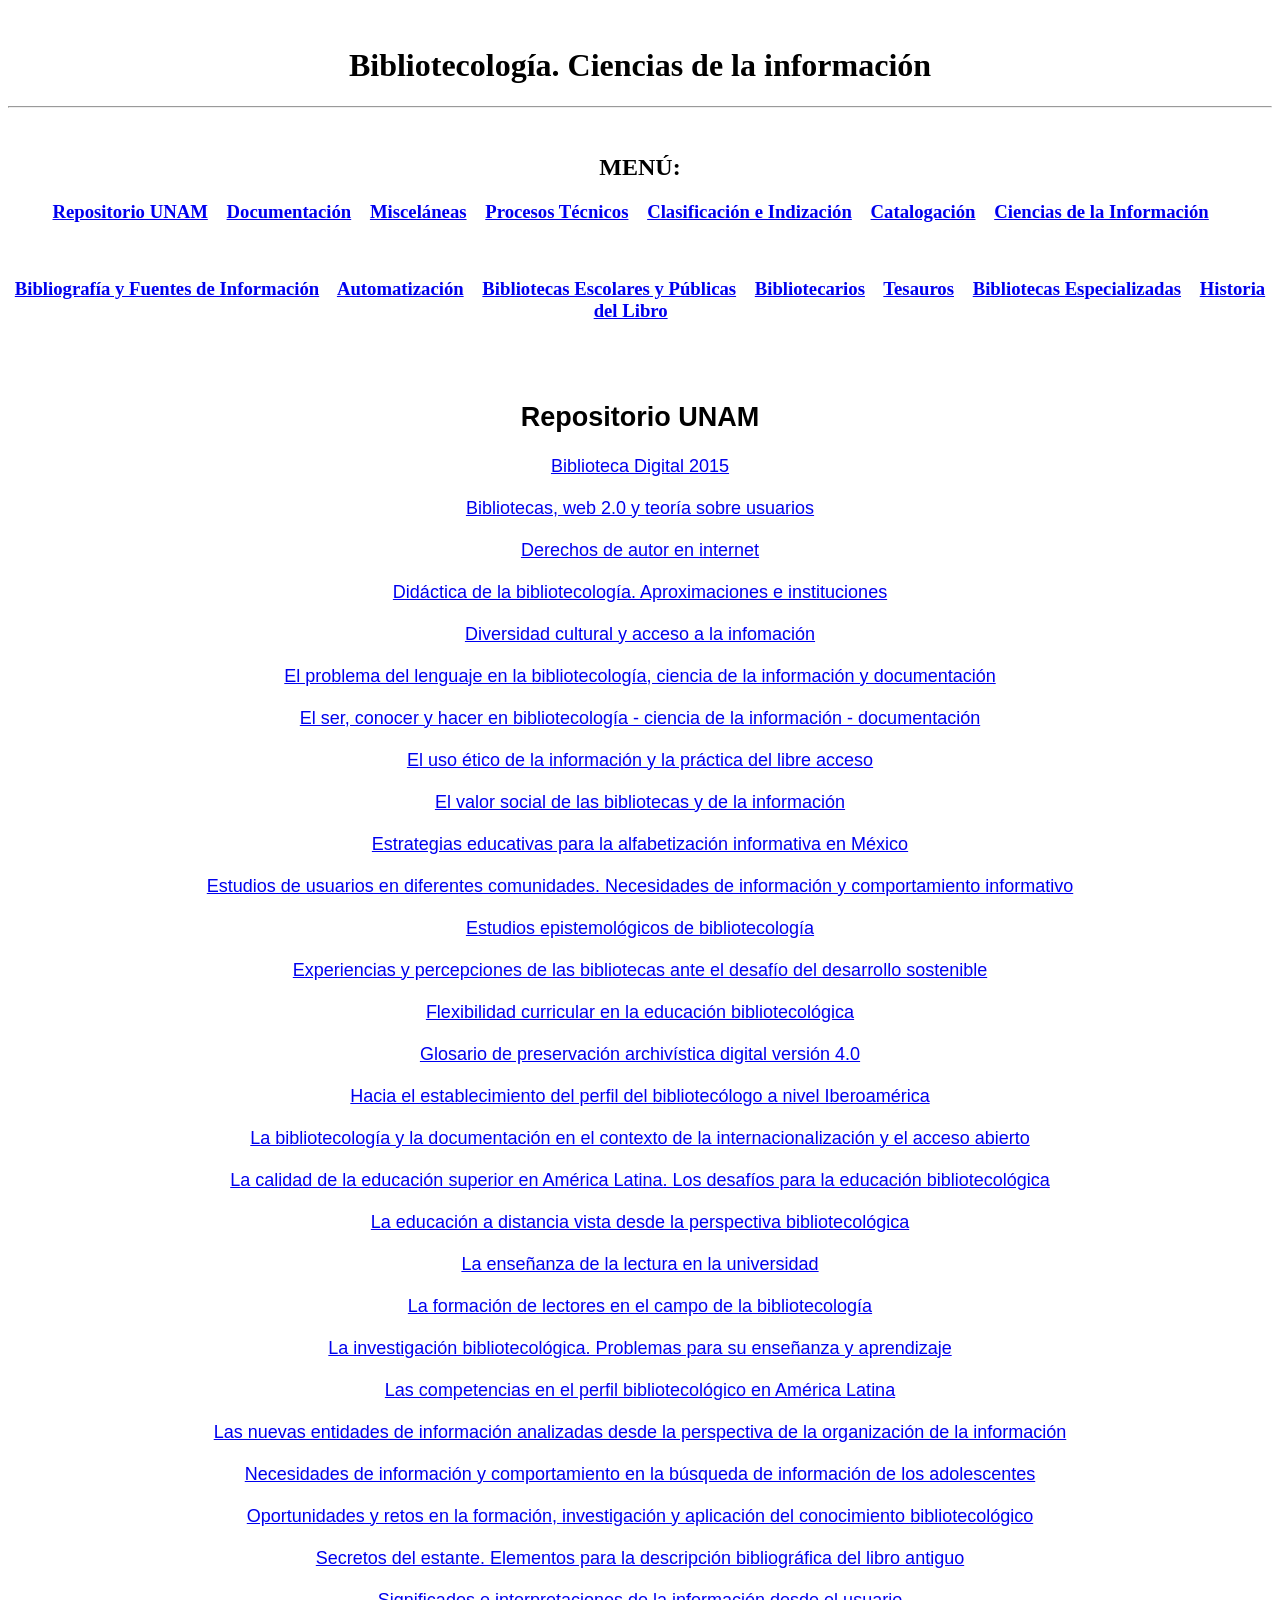
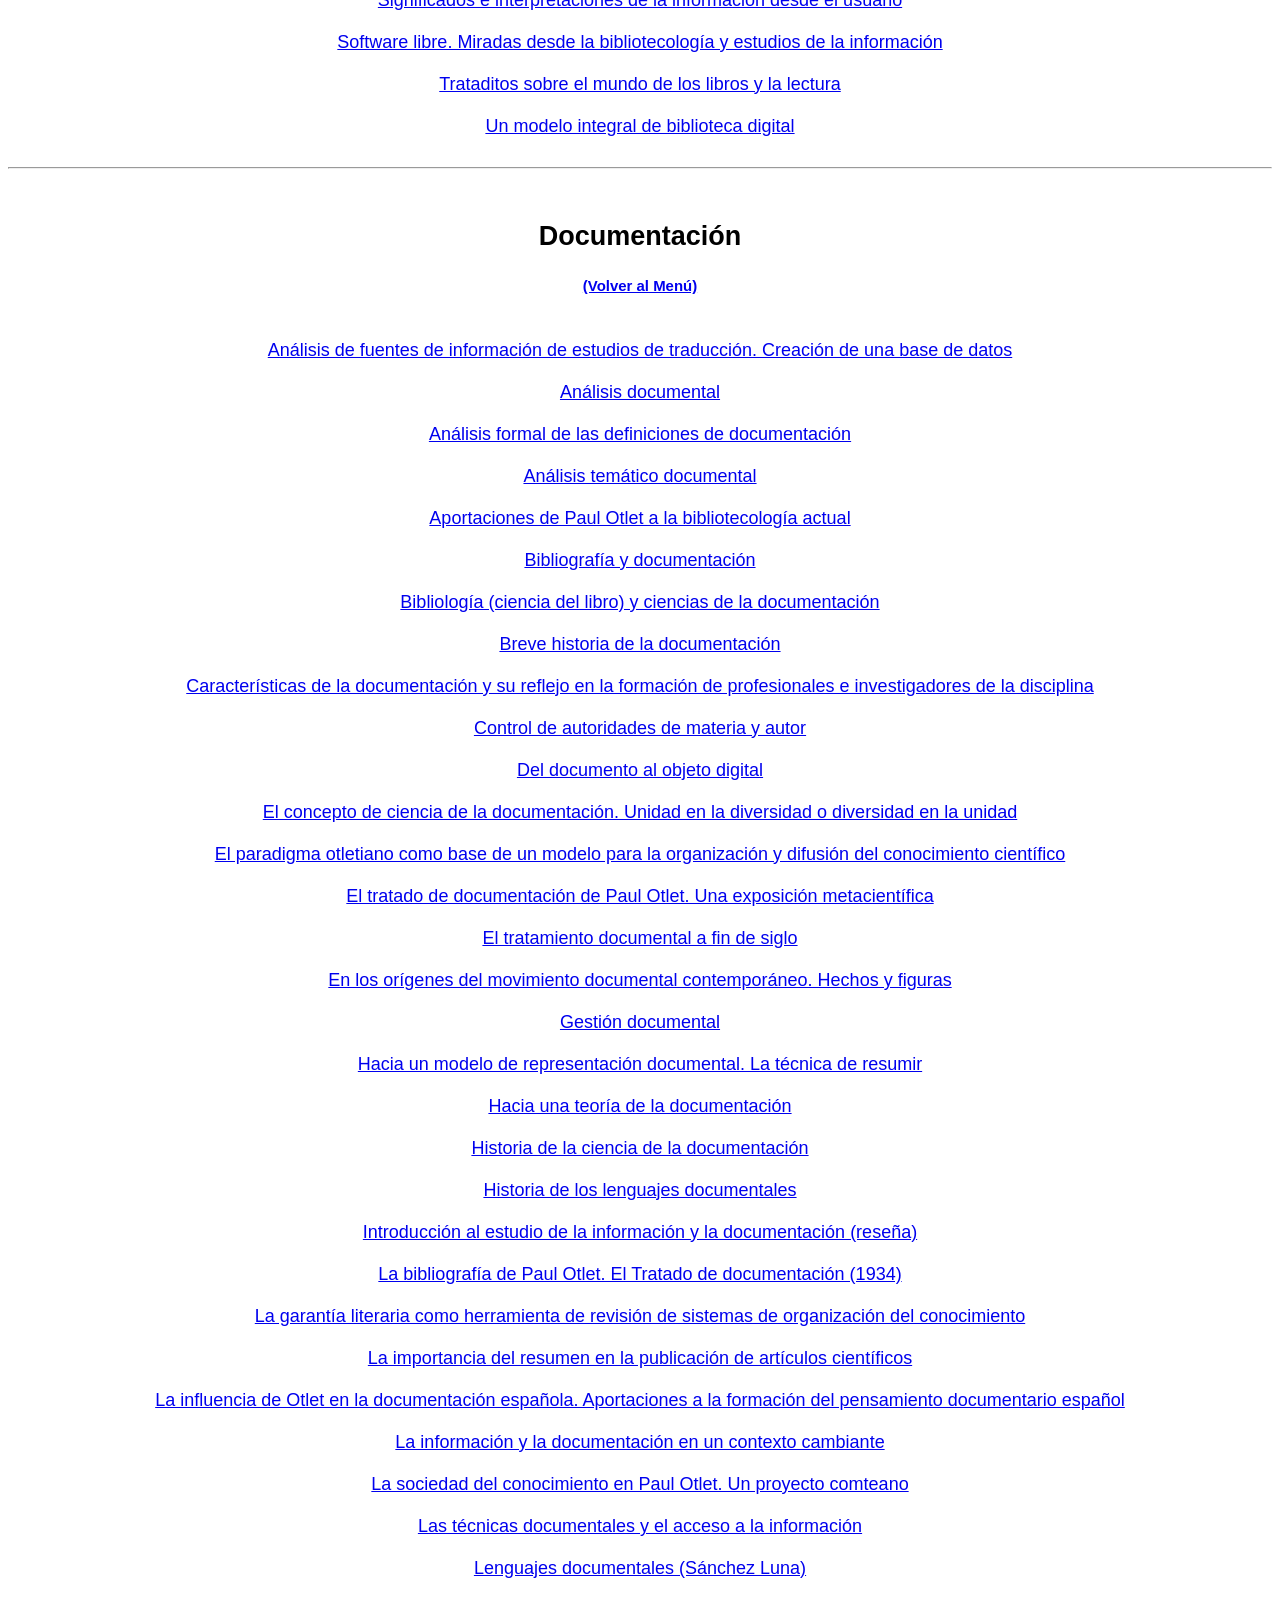
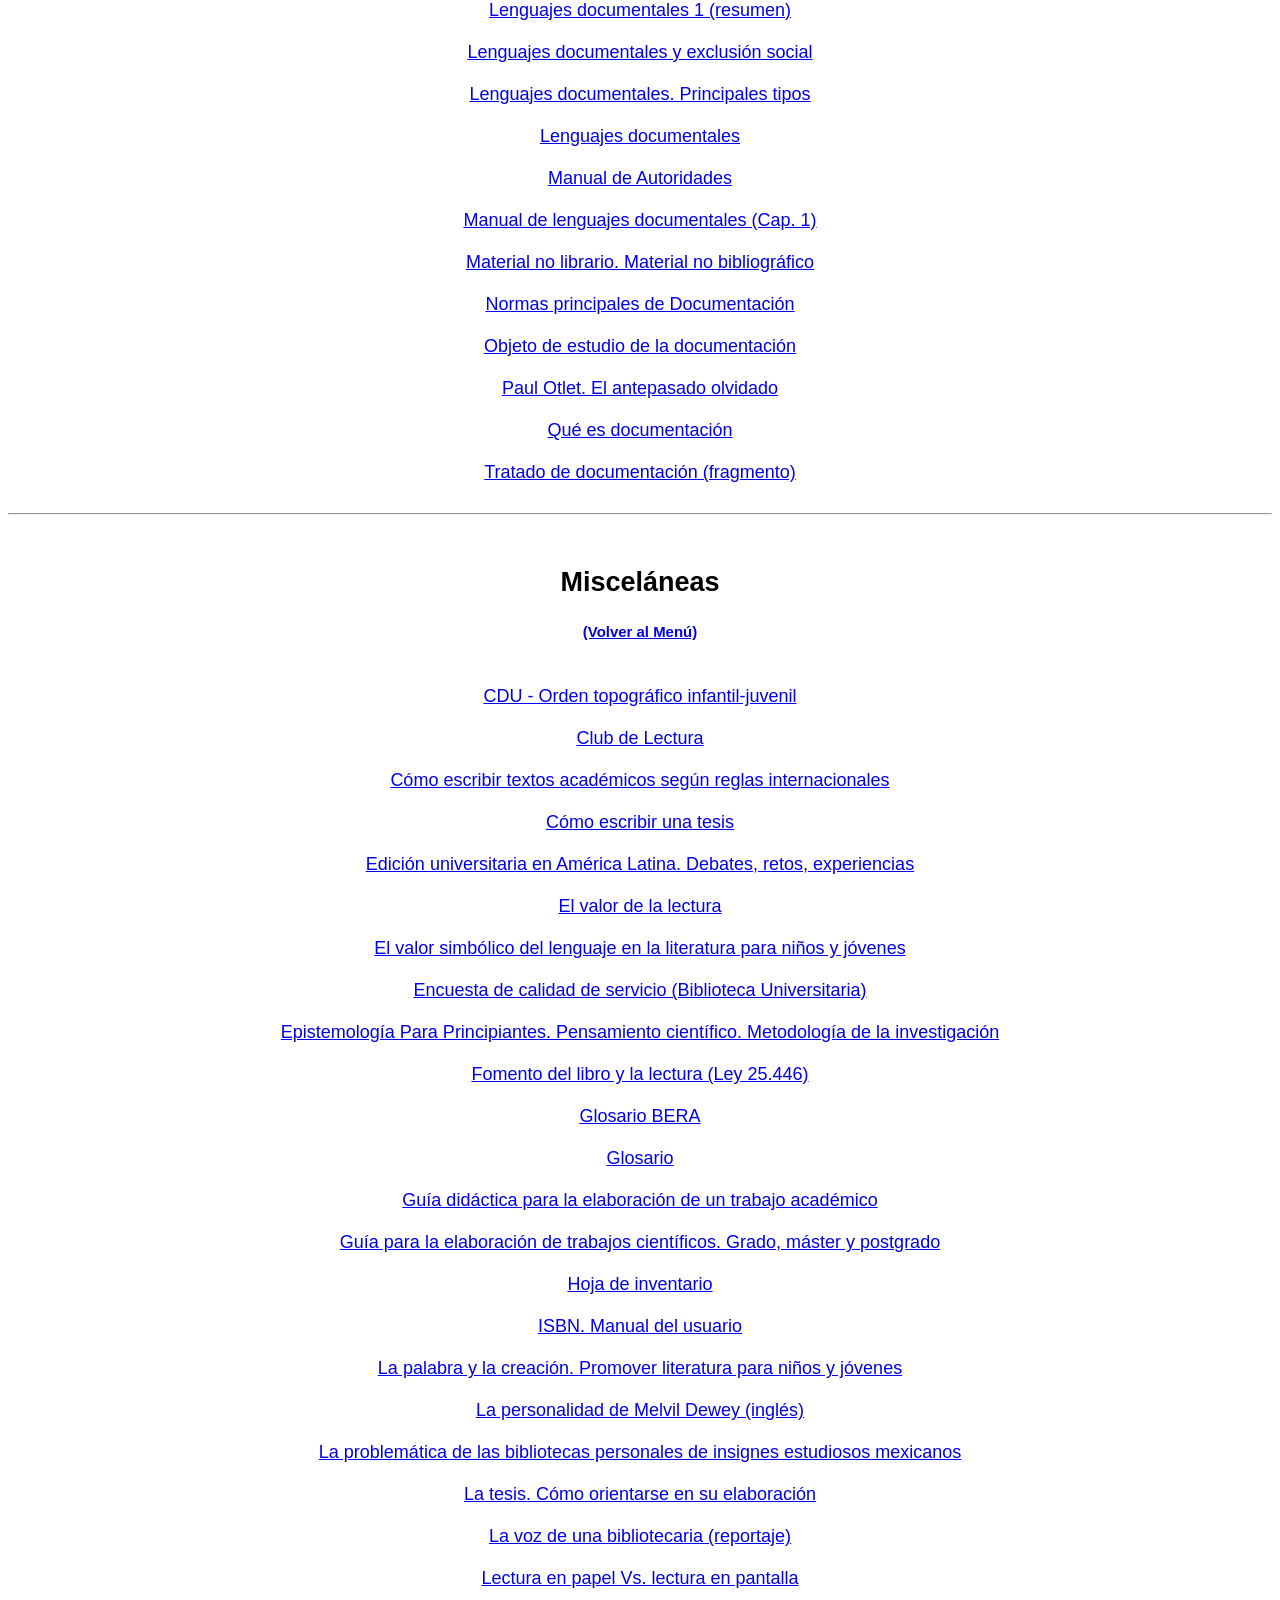
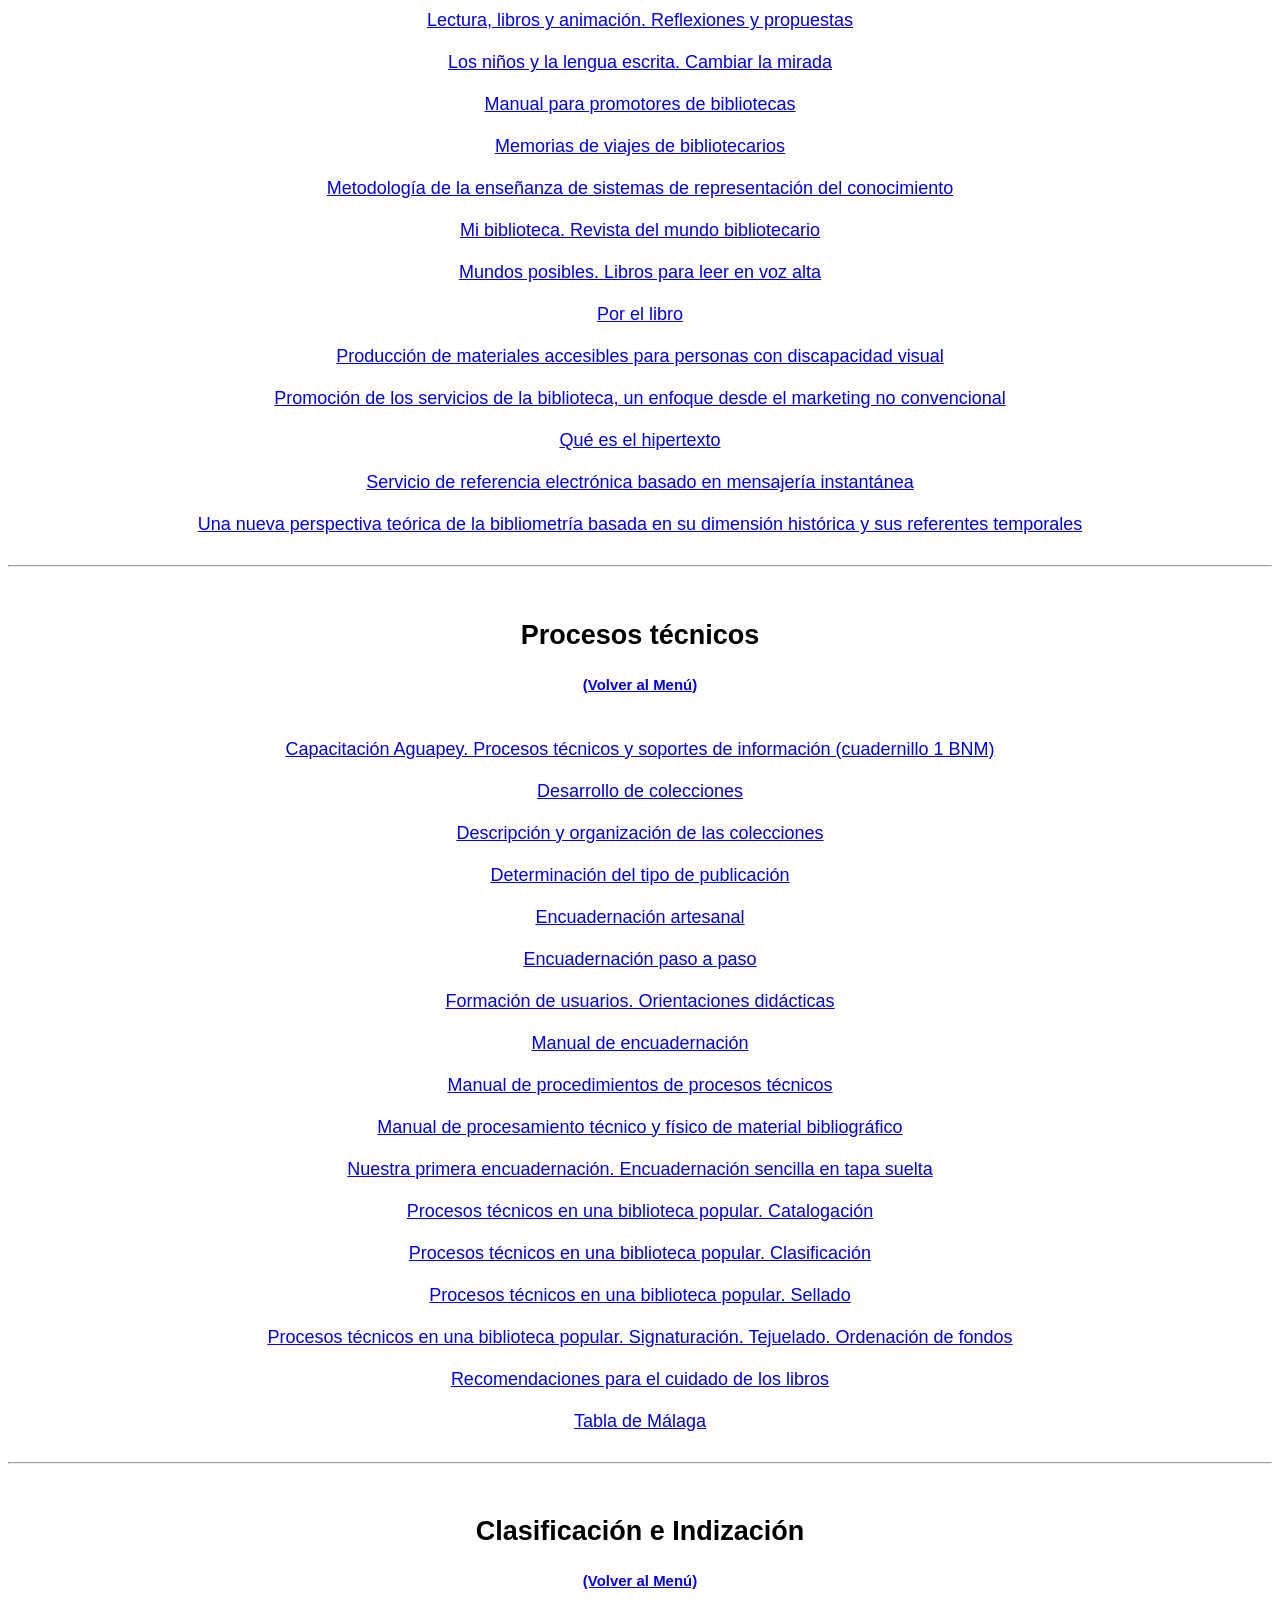
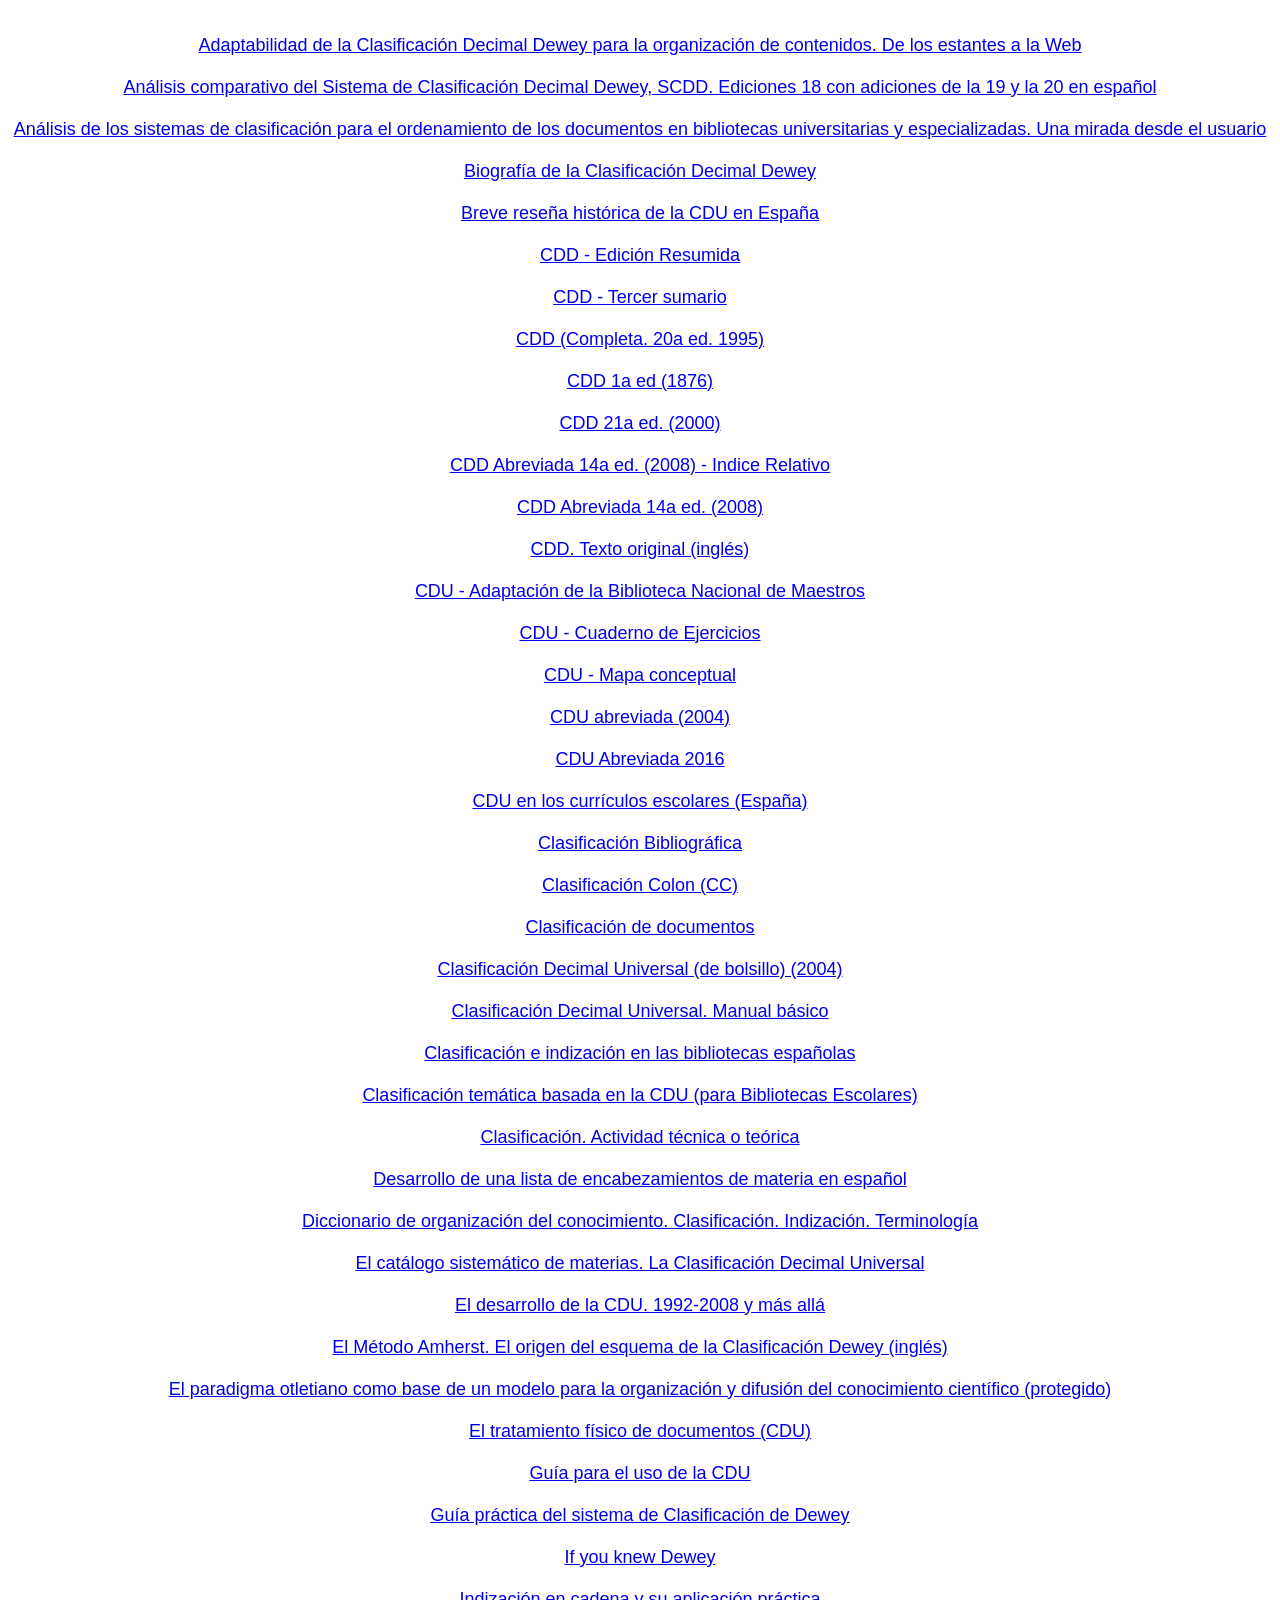
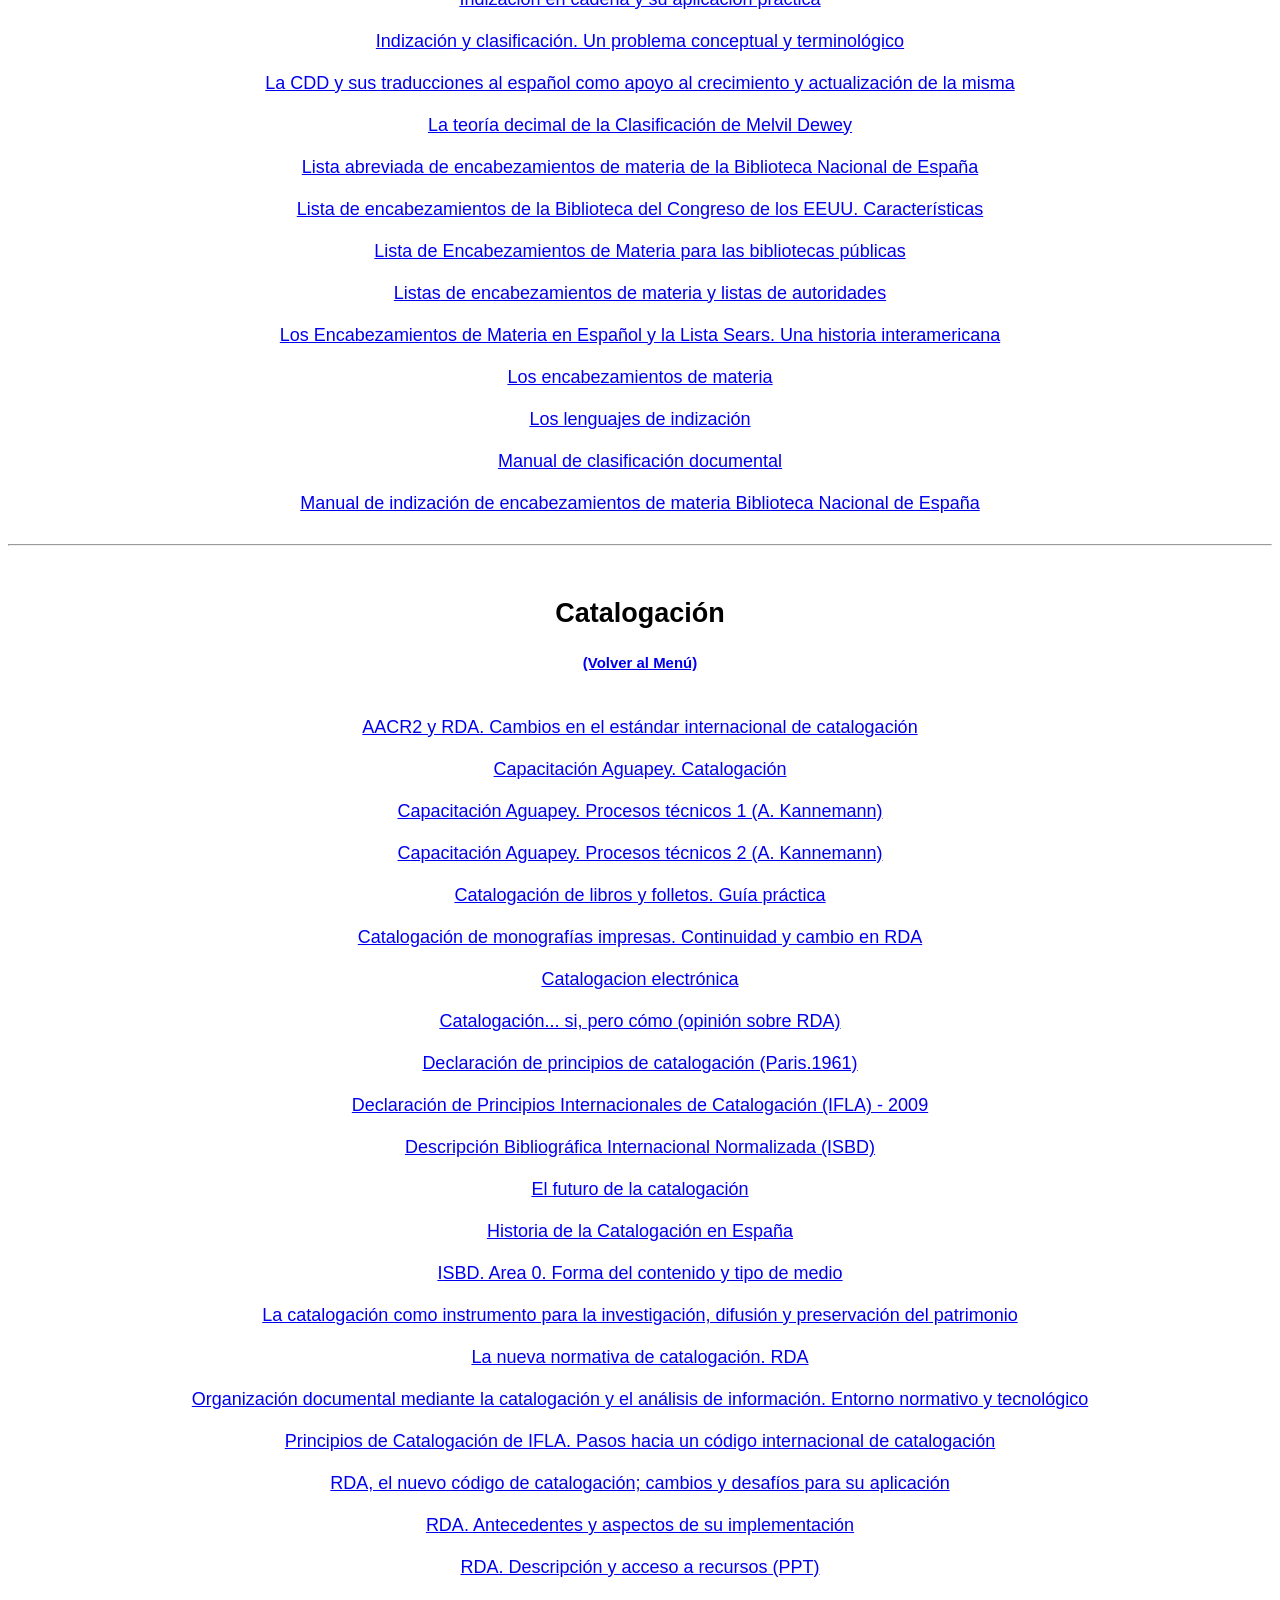
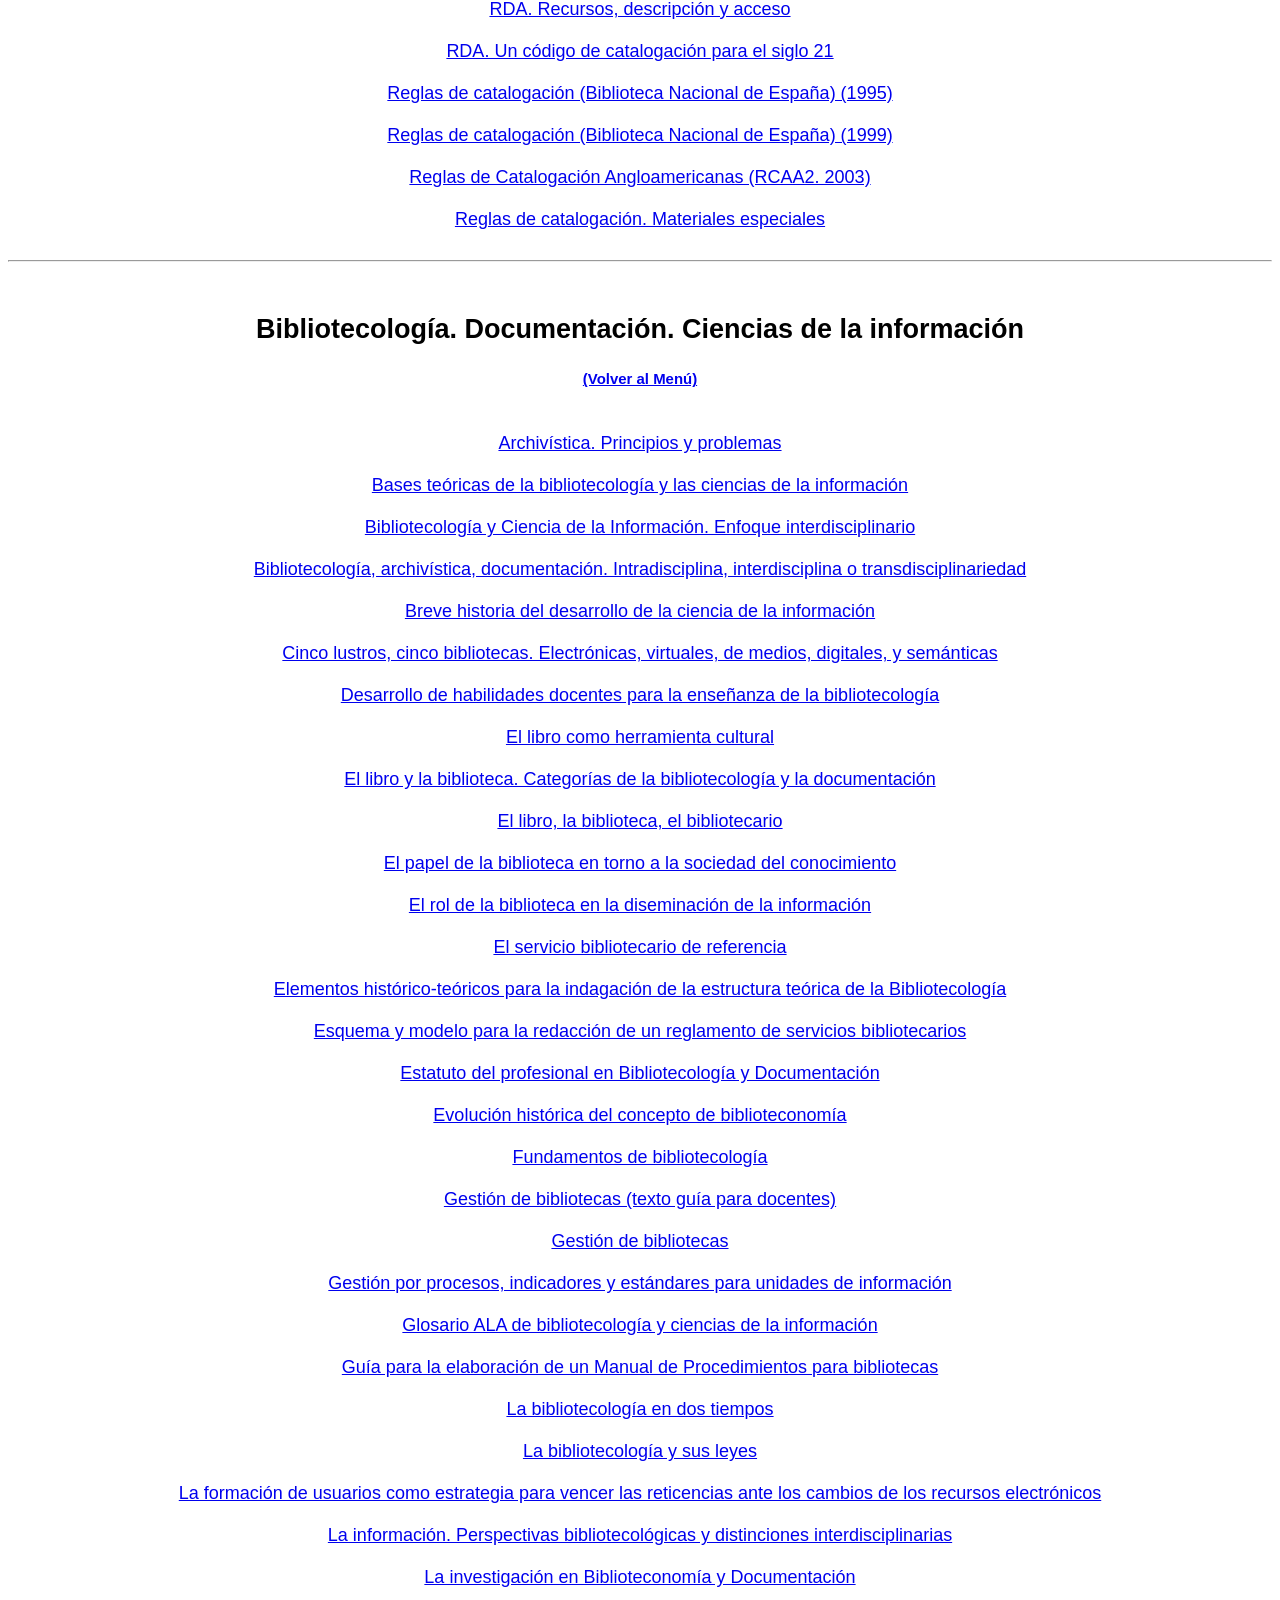
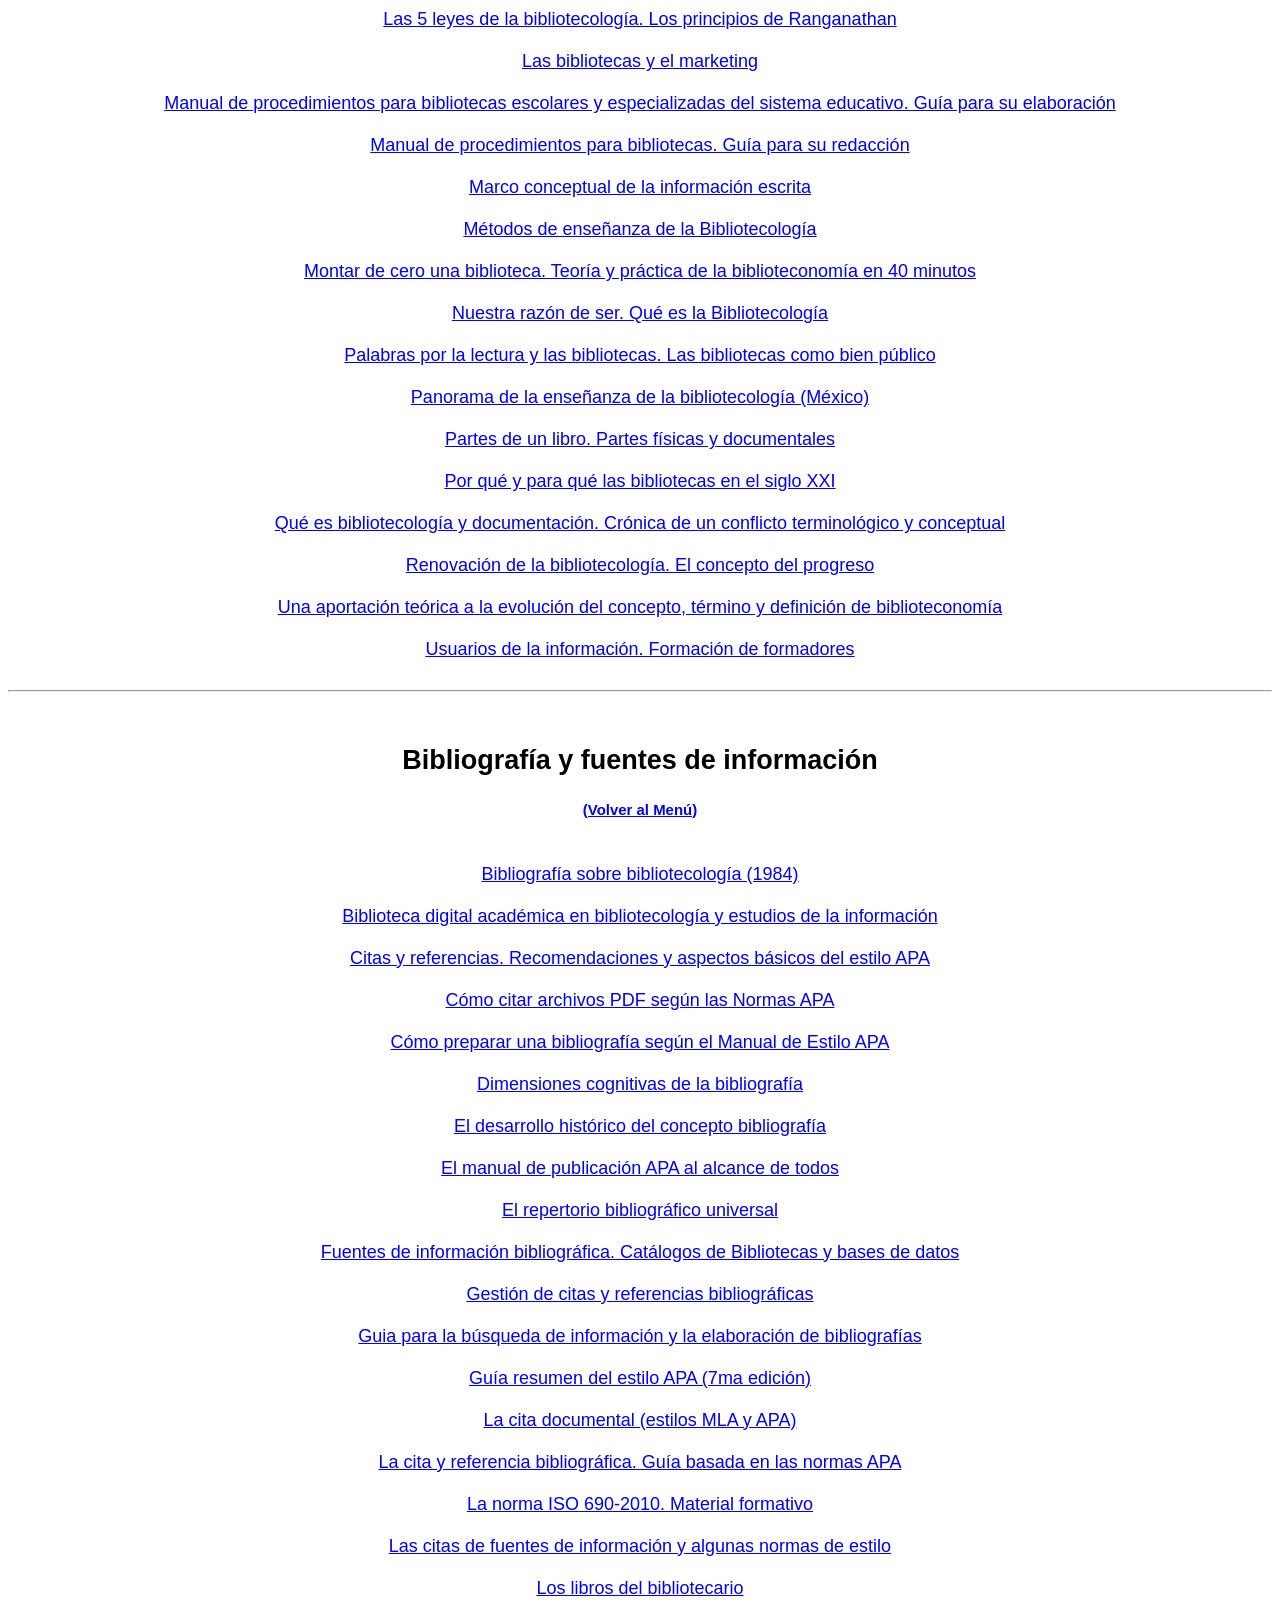
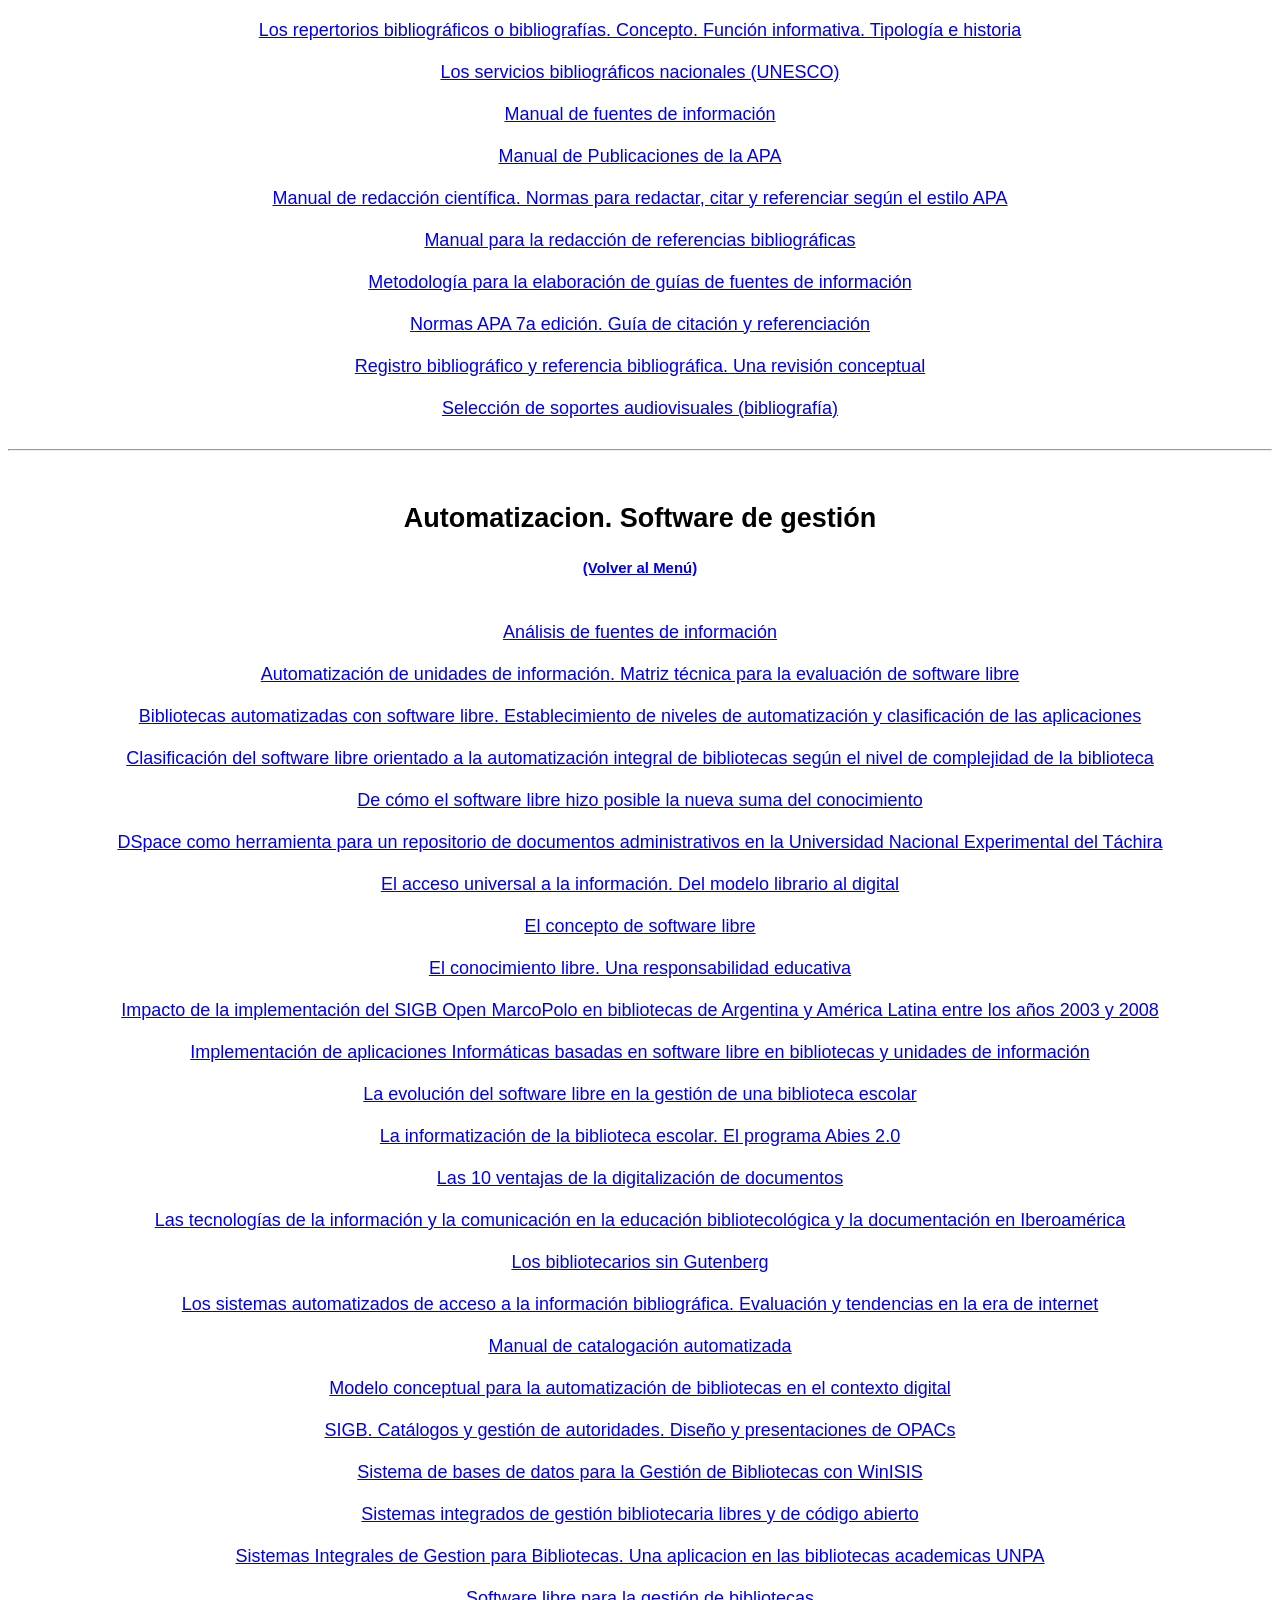
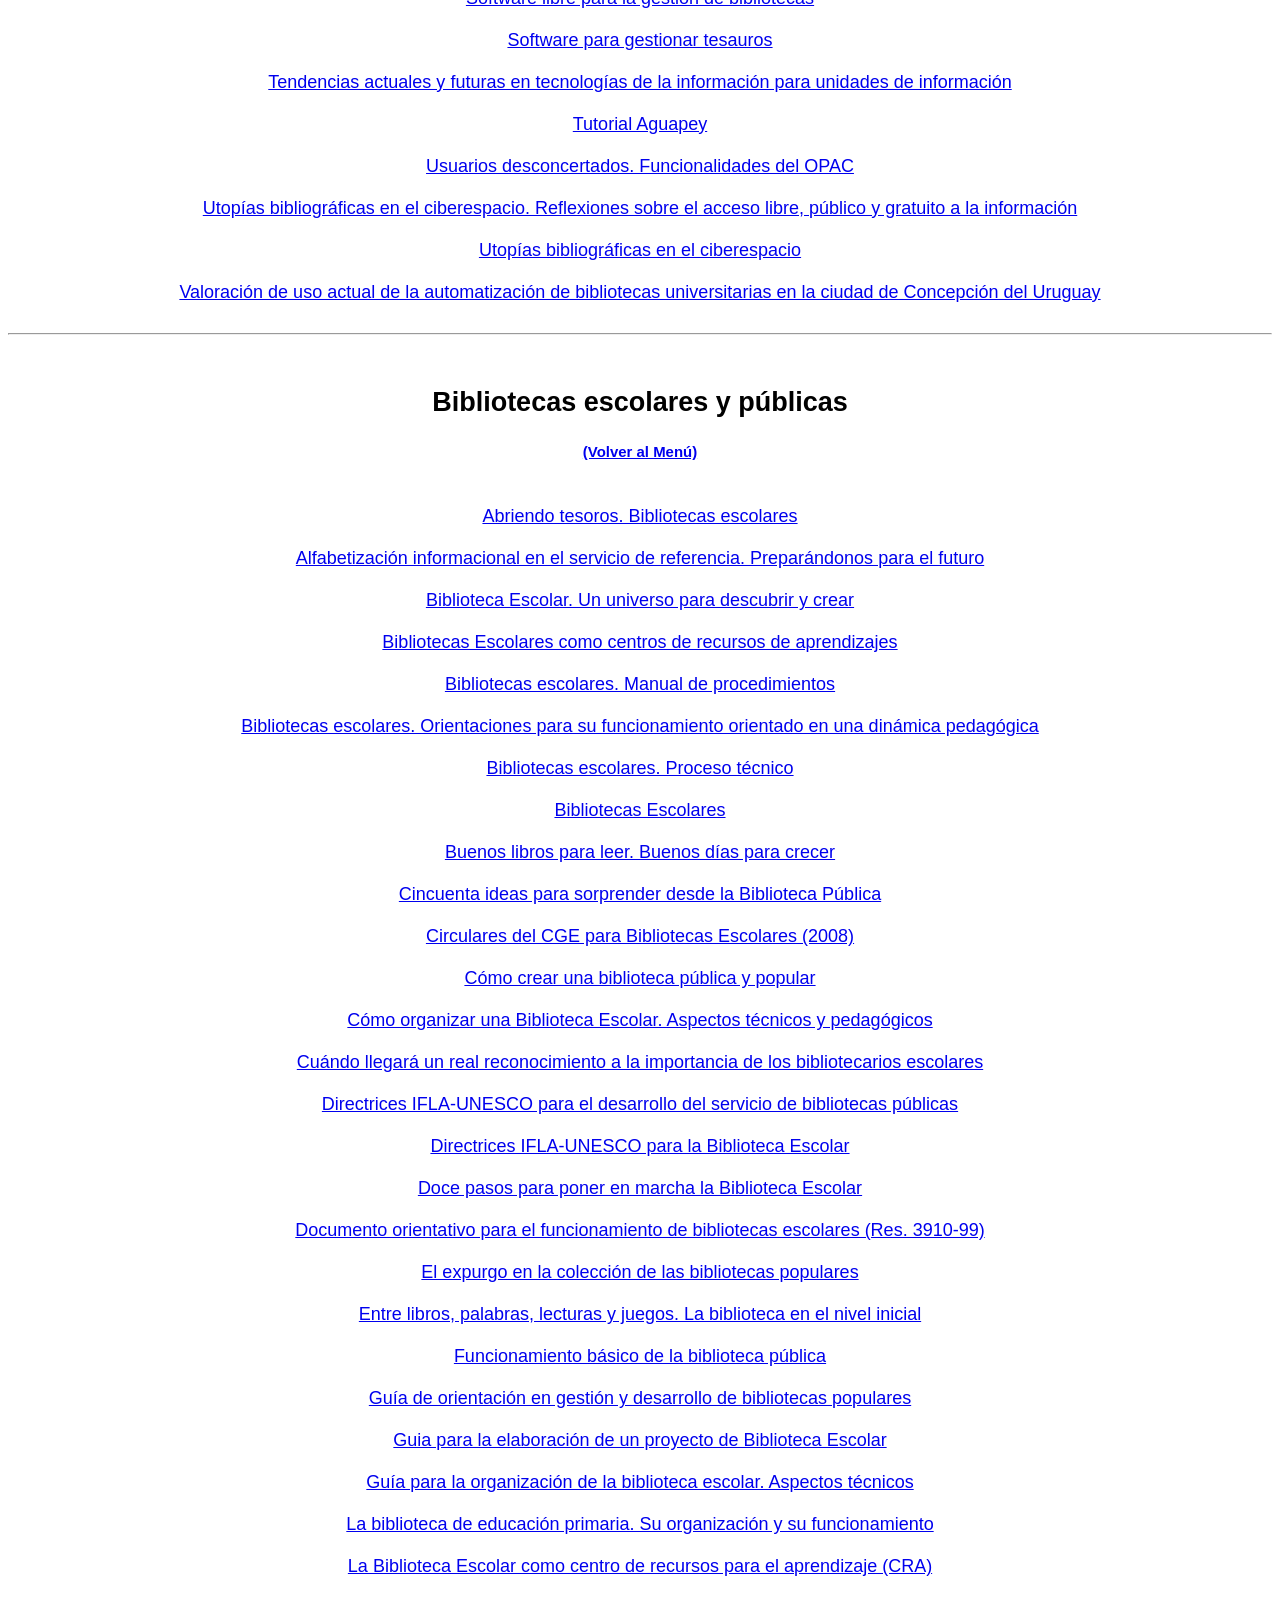
==== files/bibliotecologia.html @ 6a463054 "biblioteca1" ====
﻿<!DOCTYPE HTML PUBLIC "-//W3C//DTD HTML 4.01 Transitional//EN">
<html>
<head>
<meta http-equiv="content-type" content="text/html; charset=utf8">
<meta name="author" content="Ricardo Contard">
<meta name="description" content="Una completa biblioteca de archivos PDF alojados en Google Drive y compartidos para lectura y descarga. Responsable y compilador: Ricardo Contard">
<meta name="keywords" content="ricardocontard,bibliotecapdf,iosoft,ml,bibliotecología,cienciasdelainformación,documentación">
<link rel="shortcut icon" href="favicon.png">
<title>Mi Biblioteca PDF</title>
<a name="menu"></a>
<br><h1 align="center"><b>Bibliotecología. Ciencias de la información</b></h1><hr><br>
<h2 align="center"><b>MENÚ:</b>
<h3 align="center"><a href="#1">Repositorio UNAM</a>&nbsp&nbsp&nbsp&nbsp<a href="#2">Documentación</a>&nbsp&nbsp&nbsp&nbsp<a href="#3">Misceláneas</a>&nbsp&nbsp&nbsp&nbsp<a href="#4">Procesos Técnicos</a>&nbsp&nbsp&nbsp&nbsp<a href="#5">Clasificación e Indización</a>&nbsp&nbsp&nbsp&nbsp<a href="#6">Catalogación</a>&nbsp&nbsp&nbsp&nbsp<a href="#7">Ciencias de la Información</a>&nbsp&nbsp&nbsp&nbsp</h3><br>
<h3 align="center"><a href="#8">Bibliografía y Fuentes de Información</a>&nbsp&nbsp&nbsp&nbsp<a href="#9">Automatización</a>&nbsp&nbsp&nbsp&nbsp<a href="#10">Bibliotecas Escolares y Públicas</a>&nbsp&nbsp&nbsp&nbsp<a href="#11">Bibliotecarios</a>&nbsp&nbsp&nbsp&nbsp<a href="#12">Tesauros</a>&nbsp&nbsp&nbsp&nbsp<a href="#13">Bibliotecas Especializadas</a>&nbsp&nbsp&nbsp&nbsp<a href="#14">Historia del Libro</a>&nbsp&nbsp&nbsp&nbsp</h3><br>
<center><font size=4 face=Arial>
<a name="1"></a>
<br><h2 align="center">Repositorio UNAM</h2>
<a href="https://docs.google.com/uc?export=&id=1ouTs5uXw5rIC0QONKT3n1oCPPrumzHZg" target="_blank">Biblioteca Digital 2015</a><br><br>
<a href="https://docs.google.com/uc?export=&id=1rhz5QaRNTxtB9fURnRDDHQHjMrCdHI6-" target="_blank">Bibliotecas, web 2.0 y teoría sobre usuarios</a><br><br>
<a href="https://docs.google.com/uc?export=&id=15jE_jctmpTwizYEvB1pPlM595lTBvl5A" target="_blank">Derechos de autor en internet</a><br><br>
<a href="https://docs.google.com/uc?export=&id=1TJr-cUUvxZp-8vN_GMGQku0G3QOQPIlK" target="_blank">Didáctica de la bibliotecología. Aproximaciones e instituciones</a><br><br>
<a href="https://docs.google.com/uc?export=&id=15q9e40kuYHdUmcC-1G5AVDuQ7WeF-A-A" target="_blank">Diversidad cultural y acceso a la infomación</a><br><br>
<a href="https://docs.google.com/uc?export=&id=1uYhctghubqW3mRqZ1r3T1Ck95KDf87X0" target="_blank">El problema del lenguaje en la bibliotecología, ciencia de la información y documentación</a><br><br>
<a href="https://docs.google.com/uc?export=&id=18Q6cBR2TsSxwP6w6KQ4_9cL3ezur8xVi" target="_blank">El ser, conocer y hacer en bibliotecología - ciencia de la información - documentación</a><br><br>
<a href="https://docs.google.com/uc?export=&id=1GqhdnRFKLmi5_B1kU-19gJmhaLYYC2N_" target="_blank">El uso ético de la información y la práctica del libre acceso</a><br><br>
<a href="https://docs.google.com/uc?export=&id=1sgREDez4wSPVpc9dvkxKhsKzjhRg6QEi" target="_blank">El valor social de las bibliotecas y de la información</a><br><br>
<a href="https://docs.google.com/uc?export=&id=1u3M_Rnoq18szIbBlYOTmxB_Sn5XYfEic" target="_blank">Estrategias educativas para la alfabetización informativa en México</a><br><br>
<a href="https://docs.google.com/uc?export=&id=1MXhzBQ9YnrdEcJLz0XxWhhnEfx2Fau5r" target="_blank">Estudios de usuarios en diferentes comunidades. Necesidades de información y comportamiento informativo</a><br><br>
<a href="https://docs.google.com/uc?export=&id=1j6XtlqkUYssIBfrpkES09M20N4GZ0Y0u" target="_blank">Estudios epistemológicos de bibliotecología</a><br><br>
<a href="https://docs.google.com/uc?export=&id=1VIvD2Fv_yWrezRyUrvX0eCM_OOotNIsw" target="_blank">Experiencias y percepciones de las bibliotecas ante el desafío del desarrollo sostenible</a><br><br>
<a href="https://docs.google.com/uc?export=&id=1EbvhRA9psiovcdU_FP7DaQdUHk6Tei-H" target="_blank">Flexibilidad curricular en la educación bibliotecológica</a><br><br>
<a href="https://docs.google.com/uc?export=&id=1E7Y7WhNjG_MsLPnoKhsYwReMd1Tbn1H3" target="_blank">Glosario de preservación archivística digital versión 4.0</a><br><br>
<a href="https://docs.google.com/uc?export=&id=1rqIoD6DtRRQiB7H8pY1wGEwXSOiwsxB6" target="_blank">Hacia el establecimiento del perfil del bibliotecólogo a nivel Iberoamérica</a><br><br>
<a href="https://docs.google.com/uc?export=&id=17IQZZHzGkksdqR995AyvvfJQEeLiTH9N" target="_blank">La bibliotecología y la documentación en el contexto de la internacionalización y el acceso abierto</a><br><br>
<a href="https://docs.google.com/uc?export=&id=1nrtm5k63-Nfo1Kw-3VQPFQ2V3Fu5BCXk" target="_blank">La calidad de la educación superior en América Latina. Los desafíos para la educación bibliotecológica</a><br><br>
<a href="https://docs.google.com/uc?export=&id=1mrlPYOoduwXHdbyPOi3_pCwCC3rfjPOm" target="_blank">La educación a distancia vista desde la perspectiva bibliotecológica</a><br><br>
<a href="https://docs.google.com/uc?export=&id=11HU4O3FjcT1boBuysPV1Rus_TYeNhISl" target="_blank">La enseñanza de la lectura en la universidad</a><br><br>
<a href="https://docs.google.com/uc?export=&id=1aa40pjXwBcuhu2jrA18hUv2uWl_HBSHD" target="_blank">La formación de lectores en el campo de la bibliotecología</a><br><br>
<a href="https://docs.google.com/uc?export=&id=1ZHjFrJ0oM73A8c4P2B_2lClFx530F38Z" target="_blank">La investigación bibliotecológica. Problemas para su enseñanza y aprendizaje</a><br><br>
<a href="https://docs.google.com/uc?export=&id=1BUSAbsFxciDx3cuCiptRx3k8ZOLnrhJm" target="_blank">Las competencias en el perfil bibliotecológico en América Latina</a><br><br>
<a href="https://docs.google.com/uc?export=&id=1QAuluL_X82_bXEKRxASutlo33o890lTo" target="_blank">Las nuevas entidades de información analizadas desde la perspectiva de la organización de la información</a><br><br>
<a href="https://docs.google.com/uc?export=&id=1soeu3QSRGuZeB-LCcfa3dxbDTydeAc0m" target="_blank">Necesidades de información y comportamiento en la búsqueda de información de los adolescentes</a><br><br>
<a href="https://docs.google.com/uc?export=&id=1vIb5uRQTxl1AdDsF6GW5kGgzNoO9xY0K" target="_blank">Oportunidades y retos en la formación, investigación y aplicación del conocimiento bibliotecológico</a><br><br>
<a href="https://docs.google.com/uc?export=&id=14gIlcKHX2t-MY8-PI1tiBhBzHFupDTP1" target="_blank">Secretos del estante. Elementos para la descripción bibliográfica del libro antiguo</a><br><br>
<a href="https://docs.google.com/uc?export=&id=1qxdcgdxki-SkqPwTt07u4rMvbbHWgKhL" target="_blank">Significados e interpretaciones de la información desde el usuario</a><br><br>
<a href="https://docs.google.com/uc?export=&id=1vAoVmUUF7rdNxF2wWWBpKTFkgzQNCUWW" target="_blank">Software libre. Miradas desde la bibliotecología y estudios de la información</a><br><br>
<a href="https://docs.google.com/uc?export=&id=1g8CKrBszBaHtGyLCV6OxlGi9_IO3CFLF" target="_blank">Trataditos sobre el mundo de los libros y la lectura</a><br><br>
<a href="https://docs.google.com/uc?export=&id=1EQcT6hrov3n5lXh2AvdnxVYoJ925bkN2" target="_blank">Un modelo integral de biblioteca digital</a><br><br>
<hr>
<a name="2"></a>
<br><h2 align="center">Documentación</h2>
<h5 align="center"><a href="#menu">(Volver al Menú)</a></h5><br>
<a href="https://docs.google.com/uc?export=&id=1qBgsCvuKCvFywxUIBJyw50Ar15VoJ2dw" target="_blank">Análisis de fuentes de información de estudios de traducción. Creación de una base de datos</a><br><br>
<a href="https://docs.google.com/uc?export=&id=1RPNd3AMAK-UzDDOVb2ALNp9DC8ojQnnf" target="_blank">Análisis documental</a><br><br>
<a href="https://docs.google.com/uc?export=&id=16wOSeqD-LJ7LU0-cNJXrDxRUy3W4tEOA" target="_blank">Análisis formal de las definiciones de documentación</a><br><br>
<a href="https://docs.google.com/uc?export=&id=1JCzlVm84BQVzGBcW4ziAJ4MKEMno8jiw" target="_blank">Análisis temático documental</a><br><br>
<a href="https://docs.google.com/uc?export=&id=1RdDvpkoYdROA-WIkdHzyKh-kLZV7YewX" target="_blank">Aportaciones de Paul Otlet a la bibliotecología actual</a><br><br>
<a href="https://docs.google.com/uc?export=&id=1jtKBGGVHJAxuvyItQqtojCymZ7E8gu6v" target="_blank">Bibliografía y documentación</a><br><br>
<a href="https://docs.google.com/uc?export=&id=1yz3i37jQJ-WGLGXb-mvo_nx9Wfu5VErD" target="_blank">Bibliología (ciencia del libro) y ciencias de la documentación</a><br><br>
<a href="https://docs.google.com/uc?export=&id=1cclLOmSkAUk29Mef0O7RzzB9MT4jzLuQ" target="_blank">Breve historia de la documentación</a><br><br>
<a href="https://docs.google.com/uc?export=&id=19g0Cbh9O904eezcQ6cPDmj4SO38vwy_E" target="_blank">Características de la documentación y su reflejo en la formación de profesionales e investigadores de la disciplina</a><br><br>
<a href="https://docs.google.com/uc?export=&id=12KAOOLPaCCcxg-w0_GSs7e-BGLGguXrK" target="_blank">Control de autoridades de materia y autor</a><br><br>
<a href="https://docs.google.com/uc?export=&id=1N2myqgNn8bIlICcCyFrDrhLTjVe2qlBt" target="_blank">Del documento al objeto digital</a><br><br>
<a href="https://docs.google.com/uc?export=&id=13nVXbUjGT14MbVlYhoHse_v8I40N0FFF" target="_blank">El concepto de ciencia de la documentación. Unidad en la diversidad o diversidad en la unidad</a><br><br>
<a href="https://docs.google.com/uc?export=&id=17fJeBs6bgcMwjnCiCFq-6gssXYD_g1Mk" target="_blank">El paradigma otletiano como base de un modelo para la organización y difusión del conocimiento científico</a><br><br>
<a href="https://docs.google.com/uc?export=&id=1c60M6aabfH_1UNYaJ9r_2DtKLOINq1MS" target="_blank">El tratado de documentación de Paul Otlet. Una exposición metacientífica</a><br><br>
<a href="https://docs.google.com/uc?export=&id=1JlJxtChr75hEMwUmwkEILeWMfTNWrPpm" target="_blank">El tratamiento documental a fin de siglo</a><br><br>
<a href="https://docs.google.com/uc?export=&id=1DUs1wyUP-HzS-Npr01UHZObuM4XBpdKb" target="_blank">En los orígenes del movimiento documental contemporáneo. Hechos y figuras</a><br><br>
<a href="https://docs.google.com/uc?export=&id=12dm693d5XllaHK_dytP13u5Bip5huJfP" target="_blank">Gestión documental</a><br><br>
<a href="https://docs.google.com/uc?export=&id=120CFHZi-3_bHb23tOR1iD_LNIxqP2U7J" target="_blank">Hacia un modelo de representación documental. La técnica de resumir</a><br><br>
<a href="https://docs.google.com/uc?export=&id=1F2N_gfmvH0JlR4cJC5t4NZ0wnRW7vUs6" target="_blank">Hacia una teoría de la documentación</a><br><br>
<a href="https://docs.google.com/uc?export=&id=1DVTwIixm6WvMCBYVH8s4UGV3Pyq_rD-q" target="_blank">Historia de la ciencia de la documentación</a><br><br>
<a href="https://docs.google.com/uc?export=&id=13PyjVVIn4FS8cH0XprAhO_mUilcCyPMA" target="_blank">Historia de los lenguajes documentales</a><br><br>
<a href="https://docs.google.com/uc?export=&id=1uBvNrD17sPyrvQ-gKtBfNhPwXdJjsNsD" target="_blank">Introducción al estudio de la información y la documentación (reseña)</a><br><br>
<a href="https://docs.google.com/uc?export=&id=1GzogldLcIUd0aLurgjVhNRmiA0FpJdij" target="_blank">La bibliografía de Paul Otlet. El Tratado de documentación (1934)</a><br><br>
<a href="https://docs.google.com/uc?export=&id=1ZfaVWL8szH4xLEkpo0RslPd1c0_eLZeq" target="_blank">La garantía literaria como herramienta de revisión de sistemas de organización del conocimiento</a><br><br>
<a href="https://docs.google.com/uc?export=&id=12GOm1SIR4I0eLCuNWjl88XSFnR99sIdv" target="_blank">La importancia del resumen en la publicación de artículos científicos</a><br><br>
<a href="https://docs.google.com/uc?export=&id=1NDQiQtb-VrTS8RB5qv_fi5161oj3lzMk" target="_blank">La influencia de Otlet en la documentación española. Aportaciones a la formación del pensamiento documentario español</a><br><br>
<a href="https://docs.google.com/uc?export=&id=1qCQLSSxOXLM-VgnFKmYoU0b9rO9bqixO" target="_blank">La información y la documentación en un contexto cambiante</a><br><br>
<a href="https://docs.google.com/uc?export=&id=1nJr823tCA2PdDSXzOevKVryPOx5VWyzh" target="_blank">La sociedad del conocimiento en Paul Otlet. Un proyecto comteano</a><br><br>
<a href="https://docs.google.com/uc?export=&id=1hlRaCG4o3xQvytrl6sInlVXD8rBjYSBB" target="_blank">Las técnicas documentales y el acceso a la información</a><br><br>
<a href="https://docs.google.com/uc?export=&id=1sJ3gplEQ3N1DJBrMjTu2ZJPXg-JupuUl" target="_blank">Lenguajes documentales (Sánchez Luna)</a><br><br>
<a href="https://docs.google.com/uc?export=&id=1_NiLjAd1i2zrIYuBW-DzbJ9R2GVMVjI_" target="_blank">Lenguajes documentales 1 (resumen)</a><br><br>
<a href="https://docs.google.com/uc?export=&id=1sGNU0nNLGHzPsG4HukFnmcFOWN_BT5S9" target="_blank">Lenguajes documentales y exclusión social</a><br><br>
<a href="https://docs.google.com/uc?export=&id=1GbweVZnjzC6n7lo8VKTI1BEXSO2z831Y" target="_blank">Lenguajes documentales. Principales tipos</a><br><br>
<a href="https://docs.google.com/uc?export=&id=1Jl3LmmUFm_sxUjrbfVL6E2EbyzNuFmDt" target="_blank">Lenguajes documentales</a><br><br>
<a href="https://docs.google.com/uc?export=&id=14E6qdtmNUNuEpZRzqedwAP6s2wOyURqd" target="_blank">Manual de Autoridades</a><br><br>
<a href="https://docs.google.com/uc?export=&id=15xiysEg3L3cc-DndgQWjUYUGnKGsbvrR" target="_blank">Manual de lenguajes documentales (Cap. 1)</a><br><br>
<a href="https://docs.google.com/uc?export=&id=1Rw19u55FD-wbMICKMbUDaQ52hCnk7OZy" target="_blank">Material no librario. Material no bibliográfico</a><br><br>
<a href="https://docs.google.com/uc?export=&id=1_XIEX8qKJ4iLEkYQmkIUHEQAIG4CPR0d" target="_blank">Normas principales de Documentación</a><br><br>
<a href="https://docs.google.com/uc?export=&id=1j0MEP3kjrCULTt4S_EO42i5y8vAkGChm" target="_blank">Objeto de estudio de la documentación</a><br><br>
<a href="https://docs.google.com/uc?export=&id=1RwtcTRl5PaBxKfzySSTTcyOQbuBdBcLA" target="_blank">Paul Otlet. El antepasado olvidado</a><br><br>
<a href="https://docs.google.com/uc?export=&id=1l1iLiScvZXZCtgQZF1SpNPAkNkUQcQU2" target="_blank">Qué es documentación</a><br><br>
<a href="https://docs.google.com/uc?export=&id=1JMiMqB6gzdcrchTXg42gpt3a_tNyyiIW" target="_blank">Tratado de documentación (fragmento)</a><br><br>
<hr>
<a name="3"></a>
<br><h2 align="center">Misceláneas</h2>
<h5 align="center"><a href="#menu">(Volver al Menú)</a></h5><br>
<a href="https://docs.google.com/uc?export=&id=1J_EL0GHPm2PVGsmQMkrKTo3a67CpqO2E" target="_blank">CDU - Orden topográfico infantil-juvenil</a><br><br>
<a href="https://docs.google.com/uc?export=&id=1fCyn_kKbEaSSvXQOmvjkSijwedecf0rb" target="_blank">Club de Lectura</a><br><br>
<a href="https://docs.google.com/uc?export=&id=1GaN0uZLYOIy9LGWcyvJa4Rat_Nd0z2_F" target="_blank">Cómo escribir textos académicos según reglas internacionales</a><br><br>
<a href="https://docs.google.com/uc?export=&id=1CcyW3AO3EVNK7X4PSQ8gEz7YZdEA-lfb" target="_blank">Cómo escribir una tesis</a><br><br>
<a href="https://docs.google.com/uc?export=&id=1qHoPoIpVG-rtjTjDEYp5AxHhLbVJRUgC" target="_blank">Edición universitaria en América Latina. Debates, retos, experiencias</a><br><br>
<a href="https://docs.google.com/uc?export=&id=1Kj0REWsTfx9mgsEvfym0OUVzLwCQrE4g" target="_blank">El valor de la lectura</a><br><br>
<a href="https://docs.google.com/uc?export=&id=1DGB4kt63KyEEBe5gXTmkyApW88kwsbpx" target="_blank">El valor simbólico del lenguaje en la literatura para niños y jóvenes</a><br><br>
<a href="https://docs.google.com/uc?export=&id=1WEqZl_JgER6LUTCkGpQOTTKO2LVkvFGI" target="_blank">Encuesta de calidad de servicio (Biblioteca Universitaria)</a><br><br>
<a href="https://docs.google.com/uc?export=&id=1iRz-V9KQ1CUG5SP9BqguJS5SA83I-g2w" target="_blank">Epistemología Para Principiantes. Pensamiento científico. Metodología de la investigación</a><br><br>
<a href="https://docs.google.com/uc?export=&id=1_iAxnFI3b7s7_IdVCFfehuiZ8fGUFDRb" target="_blank">Fomento del libro y la lectura (Ley 25.446)</a><br><br>
<a href="https://docs.google.com/uc?export=&id=14xpINSW2-UfUi8RuieqTNai_F4fAWPa1" target="_blank">Glosario BERA</a><br><br>
<a href="https://docs.google.com/uc?export=&id=13ilr_pLjwds6IK9WbFJtfIga2XpLQ7Oo" target="_blank">Glosario</a><br><br>
<a href="https://docs.google.com/uc?export=&id=1jRHBVYPCLazZYdaWp1aJjrVDPpU1ZMmC" target="_blank">Guía didáctica para la elaboración de un trabajo académico</a><br><br>
<a href="https://docs.google.com/uc?export=&id=1ts4SyTk6iJCssjFI99JsSkuqh1JpFGy1" target="_blank">Guía para la elaboración de trabajos científicos. Grado, máster y postgrado</a><br><br>
<a href="https://docs.google.com/uc?export=&id=1oIeeuImdhOfExOAZfYWV0hkGOvW4yC4Z" target="_blank">Hoja de inventario</a><br><br>
<a href="https://docs.google.com/uc?export=&id=1VCudwUjuASEskh6RfUXUi-G55acf4aKd" target="_blank">ISBN. Manual del usuario</a><br><br>
<a href="https://docs.google.com/uc?export=&id=1rJDe9eje0UW-0RkbYvOGN6mCqGBVFovM" target="_blank">La palabra y la creación. Promover literatura para niños y jóvenes</a><br><br>
<a href="https://docs.google.com/uc?export=&id=1TIxNmQwXkvtC4bWqPPgQCG1SnqtTMw49" target="_blank">La personalidad de Melvil Dewey (inglés)</a><br><br>
<a href="https://docs.google.com/uc?export=&id=1eXgUAei3WhKn7qBW3f8Id8t4jAIXZxgc" target="_blank">La problemática de las bibliotecas personales de insignes estudiosos mexicanos</a><br><br>
<a href="https://docs.google.com/uc?export=&id=1-LSYOfT9GyveH6x9XPVN9F5wpKDNDV5p" target="_blank">La tesis. Cómo orientarse en su elaboración</a><br><br>
<a href="https://docs.google.com/uc?export=&id=13YZBfcJOZFZ7OqFgzuTL8bvjx-npjsPu" target="_blank">La voz de una bibliotecaria (reportaje)</a><br><br>
<a href="https://docs.google.com/uc?export=&id=1PJMeBihcrOj8eQgQTzshefAt6rRwaD2x" target="_blank">Lectura en papel Vs. lectura en pantalla</a><br><br>
<a href="https://docs.google.com/uc?export=&id=16_AEn04R7dmsCVI5LZdVBcoYnk5dEIah" target="_blank">Lectura, libros y animación. Reflexiones y propuestas</a><br><br>
<a href="https://docs.google.com/uc?export=&id=1T7FuxBfBoiU9jV_iAR-l8GSNlTT_ggz_" target="_blank">Los niños y la lengua escrita. Cambiar la mirada</a><br><br>
<a href="https://docs.google.com/uc?export=&id=1zH-Upq0gSfBG_Kpz_FYOfpTEQdrH7MbS" target="_blank">Manual para promotores de bibliotecas</a><br><br>
<a href="https://docs.google.com/uc?export=&id=1z7qd2xk9AuRas4sLFizjpcXoVWx-wZ8Z" target="_blank">Memorias de viajes de bibliotecarios</a><br><br>
<a href="https://docs.google.com/uc?export=&id=1OkjpWebnp4KJwhidK4tC1qsqAElN01_P" target="_blank">Metodología de la enseñanza de sistemas de representación del conocimiento</a><br><br>
<a href="https://docs.google.com/uc?export=&id=1_0eFJlvowIawAl1gwxPB4w_OV8nhm3cC" target="_blank">Mi biblioteca. Revista del mundo bibliotecario</a><br><br>
<a href="https://docs.google.com/uc?export=&id=1riGRza_xce6vKGMnTIQC7zd6X8yxwbvc" target="_blank">Mundos posibles. Libros para leer en voz alta</a><br><br>
<a href="https://docs.google.com/uc?export=&id=144MZnPY-fnkmLjNd9rN7kkK5EVWoTTVK" target="_blank">Por el libro</a><br><br>
<a href="https://docs.google.com/uc?export=&id=195LxUdO9EOfdQLLGe7fTKf5NvV7Amyiz" target="_blank">Producción de materiales accesibles para personas con discapacidad visual</a><br><br>
<a href="https://docs.google.com/uc?export=&id=14mHk_RcVenejIxk_BNPp3hKbPlQ7CeBK" target="_blank">Promoción de los servicios de la biblioteca, un enfoque desde el marketing no convencional</a><br><br>
<a href="https://docs.google.com/uc?export=&id=13acQ-eVhgUZ6rO3RCRLib2OCVP2kaaKY" target="_blank">Qué es el hipertexto</a><br><br>
<a href="https://docs.google.com/uc?export=&id=17G-pXO2dE9LxjWuzO2BgOJeXAYqFFTK9" target="_blank">Servicio de referencia electrónica basado en mensajería instantánea</a><br><br>
<a href="https://docs.google.com/uc?export=&id=1o0yarkO15vxZoSM88WDN7_C2eYb7v09r" target="_blank">Una nueva perspectiva teórica de la bibliometría basada en su dimensión histórica y sus referentes temporales</a><br><br>
<hr>
<a name="4"></a>
<br><h2 align="center">Procesos técnicos</h2>
<h5 align="center"><a href="#menu">(Volver al Menú)</a></h5><br>
<a href="https://docs.google.com/uc?export=&id=1IbwASdasXOmjB9R8gWtps3CvOeyPpok5" target="_blank">Capacitación Aguapey. Procesos técnicos y soportes de información (cuadernillo 1 BNM)</a><br><br>
<a href="https://docs.google.com/uc?export=&id=1ceMAyY85Pc6l2WHEepjn5KuTctAjmCol" target="_blank">Desarrollo de colecciones</a><br><br>
<a href="https://docs.google.com/uc?export=&id=1C6FR1fqtYYPF2j3hyy7Ex-mvW24QKxmD" target="_blank">Descripción y organización de las colecciones</a><br><br>
<a href="https://docs.google.com/uc?export=&id=1Xf9S0DrST7YFM1RPA7lhOTBLean-XrjB" target="_blank">Determinación del tipo de publicación</a><br><br>
<a href="https://docs.google.com/uc?export=&id=1WQyZus1lghy3CcBtE3X7nl3oCPgFEijb" target="_blank">Encuadernación artesanal</a><br><br>
<a href="https://docs.google.com/uc?export=&id=1wvJXeBWeSBtXCf7kApjNa-PTVFD5GiKR" target="_blank">Encuadernación paso a paso</a><br><br>
<a href="https://docs.google.com/uc?export=&id=1pZNHldOYiGPSvaeSQgeoNNjLEOp0zchD" target="_blank">Formación de usuarios. Orientaciones didácticas</a><br><br>
<a href="https://docs.google.com/uc?export=&id=1QnNEUGUKQ9d-oXIHj07tNwg9NDWfGVXt" target="_blank">Manual de encuadernación</a><br><br>
<a href="https://docs.google.com/uc?export=&id=1NiFte8L2_rP5AB2RnMqTMNewY7Ou55t0" target="_blank">Manual de procedimientos de procesos técnicos</a><br><br>
<a href="https://docs.google.com/uc?export=&id=1OJkmEfRn6icCKCjhNT3ePgVmCQ__FVTQ" target="_blank">Manual de procesamiento técnico y físico de material bibliográfico</a><br><br>
<a href="https://docs.google.com/uc?export=&id=1ttcvb_cPe8lOLXDOwBhklRS6-HfMwFX2" target="_blank">Nuestra primera encuadernación. Encuadernación sencilla en tapa suelta</a><br><br>
<a href="https://docs.google.com/uc?export=&id=1qPJI1n_vaQDw_Rag5X-woBt4UTjZW46X" target="_blank">Procesos técnicos en una biblioteca popular. Catalogación</a><br><br>
<a href="https://docs.google.com/uc?export=&id=1zJU5HXqHNxPh8oluRDavdsBCiV3a5Rcd" target="_blank">Procesos técnicos en una biblioteca popular. Clasificación</a><br><br>
<a href="https://docs.google.com/uc?export=&id=185Oh9Pneb4eV-UDUyQy6OuJuAuPnnJ6P" target="_blank">Procesos técnicos en una biblioteca popular. Sellado</a><br><br>
<a href="https://docs.google.com/uc?export=&id=1LOvUnT8XQ240ZMv37ZD4xmmkaOj3m9rR" target="_blank">Procesos técnicos en una biblioteca popular. Signaturación. Tejuelado. Ordenación de fondos</a><br><br>
<a href="https://docs.google.com/uc?export=&id=1hmAYeC5maKfG3JD0DFcZnPVTo3oAO3fr" target="_blank">Recomendaciones para el cuidado de los libros</a><br><br>
<a href="https://docs.google.com/uc?export=&id=1373j_6aMnjHASajsINL-bVs4IEG78SCy" target="_blank">Tabla de Málaga</a><br><br>
<hr>
<a name="5"></a>
<br><h2 align="center">Clasificación e Indización</h2>
<h5 align="center"><a href="#menu">(Volver al Menú)</a></h5><br>
<a href="https://docs.google.com/uc?export=&id=1svwrpItMdgEvGkI8vpHpZV4nYZWG0QCm" target="_blank">Adaptabilidad de la Clasificación Decimal Dewey para la organización de contenidos. De los estantes a la Web</a><br><br>
<a href="https://docs.google.com/uc?export=&id=1WUfZ9l9_hsj2TwlsPfHqQZMJKeFZPNxN" target="_blank">Análisis comparativo del Sistema de Clasificación Decimal Dewey, SCDD. Ediciones 18 con adiciones de la 19 y la 20 en español</a><br><br>
<a href="https://docs.google.com/uc?export=&id=1gH83iYUxNDaZcU-JIpOp4VlPEo2z77RU" target="_blank">Análisis de los sistemas de clasificación para el ordenamiento de los documentos en bibliotecas universitarias y especializadas. Una mirada desde el usuario</a><br><br>
<a href="https://docs.google.com/uc?export=&id=1bNp4MtrDp0NgGzqWCC986i3LSlCRUQL8" target="_blank">Biografía de la Clasificación Decimal Dewey</a><br><br>
<a href="https://docs.google.com/uc?export=&id=1jFib8Yk1Qp-Wt1zhmUbjoAvocEqEIZ2s" target="_blank">Breve reseña histórica de la CDU en España</a><br><br>
<a href="https://docs.google.com/uc?export=&id=1V0lrgQZDogRqcvR0V0eSMvH0HBMx29Zr" target="_blank">CDD - Edición Resumida</a><br><br>
<a href="https://docs.google.com/uc?export=&id=1pbAsDugknbbfkPGP5D2GcEw2Xit9MEFp" target="_blank">CDD - Tercer sumario</a><br><br>
<a href="https://docs.google.com/uc?export=&id=1XP0IMafsYHSFoQZRLyqijeYmT_7zJHDW" target="_blank">CDD (Completa. 20a ed. 1995)</a><br><br>
<a href="https://docs.google.com/uc?export=&id=16uyGWGJRfhuDpWNPV4sdc-acVbLY0d1-" target="_blank">CDD 1a ed (1876)</a><br><br>
<a href="https://docs.google.com/uc?export=&id=13UrhORSnyjq-FEXgBQFHcgRPfv-kQhay" target="_blank">CDD 21a ed. (2000)</a><br><br>
<a href="https://docs.google.com/uc?export=&id=1DLnH2LA8UXQRNaCCK2qXEjFL57NWM2gh" target="_blank">CDD Abreviada 14a ed. (2008) - Indice Relativo</a><br><br>
<a href="https://docs.google.com/uc?export=&id=1pFOet5JfOQCtdnyqh0ylDbPWppn28UqG" target="_blank">CDD Abreviada 14a ed. (2008)</a><br><br>
<a href="https://docs.google.com/uc?export=&id=14GA0b9eHHpZAWIz9RCFuob8edNk8CHLl" target="_blank">CDD. Texto original (inglés)</a><br><br>
<a href="https://docs.google.com/uc?export=&id=1tbJ8yKvQpHiA7IHiaQep66176IFhdyk7" target="_blank">CDU - Adaptación de la Biblioteca Nacional de Maestros</a><br><br>
<a href="https://docs.google.com/uc?export=&id=1g6qtMZiGPfZsE15F2ibkYk-mjnDNRfQe" target="_blank">CDU - Cuaderno de Ejercicios</a><br><br>
<a href="https://docs.google.com/uc?export=&id=13VBdS6sfLMMx3hbORfRi3YtsB7rZBlUm" target="_blank">CDU - Mapa conceptual</a><br><br>
<a href="https://docs.google.com/uc?export=&id=15P4Of7tiZyXi6ol2SOO7tEZPYlJ4okSU" target="_blank">CDU abreviada (2004)</a><br><br>
<a href="https://docs.google.com/uc?export=&id=1-EpYzVPbE8q-TNxcNisYniLX_IitM5KV" target="_blank">CDU Abreviada 2016</a><br><br>
<a href="https://docs.google.com/uc?export=&id=18F7VA49CfvVrSOQRgaQzgpnofX02uHlp" target="_blank">CDU en los currículos escolares (España)</a><br><br>
<a href="https://docs.google.com/uc?export=&id=1mHSdTlgrcCT8753uxBJwy-HtDPq4BT9G" target="_blank">Clasificación Bibliográfica</a><br><br>
<a href="https://docs.google.com/uc?export=&id=1mks9iqEhUA66dc7ZRNf2nz2ettTIX5Ke" target="_blank">Clasificación Colon (CC)</a><br><br>
<a href="https://docs.google.com/uc?export=&id=1e_IwGxhfII9u1_6nIXmD4RytnP6d3x7C" target="_blank">Clasificación de documentos</a><br><br>
<a href="https://docs.google.com/uc?export=&id=1fRJMje8nHZMoBh8Z6GwOEkEU3LT0W40e" target="_blank">Clasificación Decimal Universal (de bolsillo) (2004)</a><br><br>
<a href="https://docs.google.com/uc?export=&id=1j_y1Qt2tsedMofgJQKgnt6blc_FSVQgy" target="_blank">Clasificación Decimal Universal. Manual básico</a><br><br>
<a href="https://docs.google.com/uc?export=&id=1V9eDANeZNq9iubi96gE-mAG84FfdJRpv" target="_blank">Clasificación e indización en las bibliotecas españolas</a><br><br>
<a href="https://docs.google.com/uc?export=&id=1SXAAiDBfRnbJIBRq63yqonzy_7_5GhIh" target="_blank">Clasificación temática basada en la CDU (para Bibliotecas Escolares)</a><br><br>
<a href="https://docs.google.com/uc?export=&id=1RlOmT0r6N8kJpWQ4ygPVSJtBD2W4p4kE" target="_blank">Clasificación. Actividad técnica o teórica</a><br><br>
<a href="https://docs.google.com/uc?export=&id=1YIRjo8jHlUiSp7j4-pnlXb9I6h5NXhVq" target="_blank">Desarrollo de una lista de encabezamientos de materia en español</a><br><br>
<a href="https://docs.google.com/uc?export=&id=1OULxRrWzhxC8TTZcmMnLKXTdcO6bitpi" target="_blank">Diccionario de organización del conocimiento. Clasificación. Indización. Terminología</a><br><br>
<a href="https://docs.google.com/uc?export=&id=1Jdzo9rRmhMPG-toQ1tlNLWDbc6F_zDxY" target="_blank">El catálogo sistemático de materias. La Clasificación Decimal Universal</a><br><br>
<a href="https://docs.google.com/uc?export=&id=1fgh5zPAXCi99yxffYCi--EzgTWKHv9fe" target="_blank">El desarrollo de la CDU. 1992-2008 y más allá</a><br><br>
<a href="https://docs.google.com/uc?export=&id=1AhFLTMc3tcaanfzBAelTp9H2fxKllHZ_" target="_blank">El Método Amherst. El origen del esquema de la Clasificación Dewey (inglés)</a><br><br>
<a href="https://docs.google.com/uc?export=&id=1ViG27ZnzLuCmWXIMX7ooxeSybLF8BvXZ" target="_blank">El paradigma otletiano como base de un modelo para la organización y difusión del conocimiento científico (protegido)</a><br><br>
<a href="https://docs.google.com/uc?export=&id=1qAvb8TeXwXItsSp_s3-B_ecgSYE6rmD1" target="_blank">El tratamiento físico de documentos (CDU)</a><br><br>
<a href="https://docs.google.com/uc?export=&id=1k2vhVXJ8XMEyRnidXsjCamb-_HCkfmy4" target="_blank">Guía para el uso de la CDU</a><br><br>
<a href="https://docs.google.com/uc?export=&id=1w131lbLk_43EEqEWu3pjM4IZEeKPLI5q" target="_blank">Guía práctica del sistema de Clasificación de Dewey</a><br><br>
<a href="https://docs.google.com/uc?export=&id=199eMBXRCLgAVS_JBnZnx3RB2-OUKv3l2" target="_blank">If you knew Dewey</a><br><br>
<a href="https://docs.google.com/uc?export=&id=1gihubOMXDHC2mL1TMavWv4NPoBUaxqGd" target="_blank">Indización en cadena y su aplicación práctica</a><br><br>
<a href="https://docs.google.com/uc?export=&id=1NQke3X-5froe-3cC07BD4AQLfZlLlCMC" target="_blank">Indización y clasificación. Un problema conceptual y terminológico</a><br><br>
<a href="https://docs.google.com/uc?export=&id=10lKyWfkNqMYBgXRBj3feqi9Wi-5gI4wY" target="_blank">La CDD y sus traducciones al español como apoyo al crecimiento y actualización de la misma</a><br><br>
<a href="https://docs.google.com/uc?export=&id=1vpnnd6YRikvjVCVR1UyuAiJNm7wpjAKH" target="_blank">La teoría decimal de la Clasificación de Melvil Dewey</a><br><br>
<a href="https://docs.google.com/uc?export=&id=1qKe_5ECtnTI4CuDzG8vqUMlnyf3KLdpN" target="_blank">Lista abreviada de encabezamientos de materia de la Biblioteca Nacional de España</a><br><br>
<a href="https://docs.google.com/uc?export=&id=1JAd-qhVZMKLPAoCBMnWWB_jML8-VDBwM" target="_blank">Lista de encabezamientos de la Biblioteca del Congreso de los EEUU. Características</a><br><br>
<a href="https://docs.google.com/uc?export=&id=12u7i95LUdNVNF389ueex6RjNZtKb8QJc" target="_blank">Lista de Encabezamientos de Materia para las bibliotecas públicas</a><br><br>
<a href="https://docs.google.com/uc?export=&id=1YY7wHExnQvlCqTVnnC39JDEawaVEQ78w" target="_blank">Listas de encabezamientos de materia y listas de autoridades</a><br><br>
<a href="https://docs.google.com/uc?export=&id=1-8brKC7pnw4GHsupzE6yZ9w5PDhgY6qn" target="_blank">Los Encabezamientos de Materia en Español y la Lista Sears. Una historia interamericana</a><br><br>
<a href="https://docs.google.com/uc?export=&id=1rUex4wSHByDTwe5CCcjBCO8rDkw0jeB9" target="_blank">Los encabezamientos de materia</a><br><br>
<a href="https://docs.google.com/uc?export=&id=1b0saRDQXZJ51D5zYQrah9tF5FdXKhdur" target="_blank">Los lenguajes de indización</a><br><br>
<a href="https://docs.google.com/uc?export=&id=1LuPkn4aoJzKON7jBGzlZaf8v9rYbwbSf" target="_blank">Manual de clasificación documental</a><br><br>
<a href="https://docs.google.com/uc?export=&id=1XjeUI9SFYQAMT8JBMTFtvePZVIAfObs7" target="_blank">Manual de indización de encabezamientos de materia Biblioteca Nacional de España</a><br><br>
<hr>
<a name="6"></a>
<br><h2 align="center">Catalogación</h2>
<h5 align="center"><a href="#menu">(Volver al Menú)</a></h5><br>
<a href="https://docs.google.com/uc?export=&id=12RqloTNM9WCCuHsREPNbC1fEtHrtDVQV" target="_blank">AACR2 y RDA. Cambios en el estándar internacional de catalogación</a><br><br>
<a href="https://docs.google.com/uc?export=&id=1tEbHFhbNq1teamBwTA8kolWHcO_TF-Fc" target="_blank">Capacitación Aguapey. Catalogación</a><br><br>
<a href="https://docs.google.com/uc?export=&id=14FCQu_-UBS9aCjLECImvdCTltLVDDWEx" target="_blank">Capacitación Aguapey. Procesos técnicos 1 (A. Kannemann)</a><br><br>
<a href="https://docs.google.com/uc?export=&id=1ZsvUUPpYKFv2Crqg8TE23DzYYNjF9uVk" target="_blank">Capacitación Aguapey. Procesos técnicos 2 (A. Kannemann)</a><br><br>
<a href="https://docs.google.com/uc?export=&id=15LBtHzT-IcXEKdnMiqOs5h3K56oKaM7q" target="_blank">Catalogación de libros y folletos. Guía práctica</a><br><br>
<a href="https://docs.google.com/uc?export=&id=1e12ol0pmP_Mjl1sC1vm7mvQhMAi5aonc" target="_blank">Catalogación de monografías impresas. Continuidad y cambio en RDA</a><br><br>
<a href="https://docs.google.com/uc?export=&id=1CNlDQmW3nIeJn1EL8qAsXljCDEaaKON7" target="_blank">Catalogacion electrónica</a><br><br>
<a href="https://docs.google.com/uc?export=&id=1fTGukdJFbpkQdBNNJDWABebxUbBOhwPr" target="_blank">Catalogación... si, pero cómo (opinión sobre RDA)</a><br><br>
<a href="https://docs.google.com/uc?export=&id=1rM2uirA8HBrvABd2w3WDEPIfOR5wB-VA" target="_blank">Declaración de principios de catalogación (Paris.1961)</a><br><br>
<a href="https://docs.google.com/uc?export=&id=1B7B9FNajdt6x2qlGN4n6NTLy0UEwOlhl" target="_blank">Declaración de Principios Internacionales de Catalogación (IFLA) - 2009</a><br><br>
<a href="https://docs.google.com/uc?export=&id=1npGUn7mEtRP58O72_lf6XRtvVfgVnAgJ" target="_blank">Descripción Bibliográfica Internacional Normalizada (ISBD)</a><br><br>
<a href="https://docs.google.com/uc?export=&id=1l3u2jPotHggvrCWEvDa1OTxaKDIag0fN" target="_blank">El futuro de la catalogación</a><br><br>
<a href="https://docs.google.com/uc?export=&id=1x2QP0o3in7-QZAHCtfOwT4dDAF0kPxX3" target="_blank">Historia de la Catalogación en España</a><br><br>
<a href="https://docs.google.com/uc?export=&id=1PtKu8NUKoQrD_PsDcNySwVzZmuZXukGF" target="_blank">ISBD. Area 0. Forma del contenido y tipo de medio</a><br><br>
<a href="https://docs.google.com/uc?export=&id=17OxA4GL4GUIGeGl19ljv6xWBooRZgPdg" target="_blank">La catalogación como instrumento para la investigación, difusión y preservación del patrimonio</a><br><br>
<a href="https://docs.google.com/uc?export=&id=1Bh-VfTtpWDtUpL2yEoThJpPXUHKMZAaG" target="_blank">La nueva normativa de catalogación. RDA</a><br><br>
<a href="https://docs.google.com/uc?export=&id=1XHKoT7kY4BAInDiHUynitzZT8k2uzcaN" target="_blank">Organización documental mediante la catalogación y el análisis de información. Entorno normativo y tecnológico</a><br><br>
<a href="https://docs.google.com/uc?export=&id=1rOOkUIkZBShvi8F8kHzY2ethbAAcBPzt" target="_blank">Principios de Catalogación de IFLA. Pasos hacia un código internacional de catalogación</a><br><br>
<a href="https://docs.google.com/uc?export=&id=13f-xAweq4nnOgc6sHY5d4vyq79iK-mRG" target="_blank">RDA, el nuevo código de catalogación; cambios y desafíos para su aplicación</a><br><br>
<a href="https://docs.google.com/uc?export=&id=1UmC9aMjq7ca8u2yduebZUe7EYX5aW585" target="_blank">RDA. Antecedentes y aspectos de su implementación</a><br><br>
<a href="https://docs.google.com/uc?export=&id=1KAkHsRQ5SthZvBbB6TqVL1PN2QCS4xSD" target="_blank">RDA. Descripción y acceso a recursos (PPT)</a><br><br>
<a href="https://docs.google.com/uc?export=&id=1vwGFEwdKqGRb7q38lcx20Y70LXYx5EsQ" target="_blank">RDA. Recursos, descripción y acceso</a><br><br>
<a href="https://docs.google.com/uc?export=&id=1lZrdBE7jvIC2MOtywRbcfeOU9OsB5B8Y" target="_blank">RDA. Un código de catalogación para el siglo 21</a><br><br>
<a href="https://docs.google.com/uc?export=&id=1mCxTNLpRAmP4Zk5f_o1WSOXq-qD42kPU" target="_blank">Reglas de catalogación (Biblioteca Nacional de España) (1995)</a><br><br>
<a href="https://docs.google.com/uc?export=&id=1wDfcwQSgCsp7VnxCkL6PBJ2C5IycdfLr" target="_blank">Reglas de catalogación (Biblioteca Nacional de España) (1999)</a><br><br>
<a href="https://docs.google.com/uc?export=&id=1LYqXI0F6HPkk--2NYtx_4TwB0qhMmw2J" target="_blank">Reglas de Catalogación Angloamericanas (RCAA2. 2003)</a><br><br>
<a href="https://docs.google.com/uc?export=&id=1tGxaa6DuDhrIHCZtD1svj-CSWVk8VuHd" target="_blank">Reglas de catalogación. Materiales especiales</a><br><br>
<hr>
<a name="7"></a>
<br><h2 align="center">Bibliotecología. Documentación. Ciencias de la información</h2>
<h5 align="center"><a href="#menu">(Volver al Menú)</a></h5><br>
<a href="https://docs.google.com/uc?export=&id=1C9_sbUOc4YGORnk9SCxCfkmk5Ipkple2" target="_blank">Archivística. Principios y problemas</a><br><br>
<a href="https://docs.google.com/uc?export=&id=1dxtfJIRrDBEqjR2MxkU8hpECK-RHRSeg" target="_blank">Bases teóricas de la bibliotecología y las ciencias de la información</a><br><br>
<a href="https://docs.google.com/uc?export=&id=1HN4Cu-j4-OQRhJXbycmEjHwvQFp8bNRG" target="_blank">Bibliotecología y Ciencia de la Información. Enfoque interdisciplinario</a><br><br>
<a href="https://docs.google.com/uc?export=&id=1pbxJvRjD-ilK72saelLecRvuaj1OgLtL" target="_blank">Bibliotecología, archivística, documentación. Intradisciplina, interdisciplina o transdisciplinariedad</a><br><br>
<a href="https://docs.google.com/uc?export=&id=1S7uMZkFNW7QEqMMuUMe5QqMKHBFntgYF" target="_blank">Breve historia del desarrollo de la ciencia de la información</a><br><br>
<a href="https://docs.google.com/uc?export=&id=108IDRbX9pCbmDatDPYZCcPblU0bmXSzM" target="_blank">Cinco lustros, cinco bibliotecas. Electrónicas, virtuales, de medios, digitales, y semánticas</a><br><br>
<a href="https://docs.google.com/uc?export=&id=1jqDUDswIL-m8glLoWykVeNWiXXAebt5s" target="_blank">Desarrollo de habilidades docentes para la enseñanza de la bibliotecología</a><br><br>
<a href="https://docs.google.com/uc?export=&id=1mQLk-CkDDPjsQFccrh7zI035fGP6N5qO" target="_blank">El libro como herramienta cultural</a><br><br>
<a href="https://docs.google.com/uc?export=&id=1e53PmM95Q3yxa6sTlu929pR8Tu_EimxL" target="_blank">El libro y la biblioteca. Categorías de la bibliotecología y la documentación</a><br><br>
<a href="https://docs.google.com/uc?export=&id=1KGJkRm31Vgn18uuxIJKFfpb_LrGaYmvx" target="_blank">El libro, la biblioteca, el bibliotecario</a><br><br>
<a href="https://docs.google.com/uc?export=&id=1QzsnEwoY1d6fl3UBm6FXHwK7PmGAf1MS" target="_blank">El papel de la biblioteca en torno a la sociedad del conocimiento</a><br><br>
<a href="https://docs.google.com/uc?export=&id=1Mp6lqAtEzBz0qzFLWTc3oVKACwOiOGHP" target="_blank">El rol de la biblioteca en la diseminación de la información</a><br><br>
<a href="https://docs.google.com/uc?export=&id=17dTDniBw-asfp7FLx6nSeHZAe-vp90z5" target="_blank">El servicio bibliotecario de referencia</a><br><br>
<a href="https://docs.google.com/uc?export=&id=15KULy8_X_Li_cy2f92qGUCR-ys3O2VW_" target="_blank">Elementos histórico-teóricos para la indagación de la estructura teórica de la Bibliotecología</a><br><br>
<a href="https://docs.google.com/uc?export=&id=1_ZWGyPAzefyThFvKeaxmcN9tA9F8Gw6w" target="_blank">Esquema y modelo para la redacción de un reglamento de servicios bibliotecarios</a><br><br>
<a href="https://docs.google.com/uc?export=&id=1Nqq79kAlVnzbj0OR86SxBIqipr2ynueI" target="_blank">Estatuto del profesional en Bibliotecología y Documentación</a><br><br>
<a href="https://docs.google.com/uc?export=&id=1uDnUwXwGZt7C95DMbSvPxn8dgNLj4Ejk" target="_blank">Evolución histórica del concepto de biblioteconomía</a><br><br>
<a href="https://docs.google.com/uc?export=&id=1HUExIrdMIJJvQ8UBKkRTtl38kYhtH6XI" target="_blank">Fundamentos de bibliotecología</a><br><br>
<a href="https://docs.google.com/uc?export=&id=12O2Y969RKc563nfNHG0hrkVu9d3Nyuzt" target="_blank">Gestión de bibliotecas (texto guía para docentes)</a><br><br>
<a href="https://docs.google.com/uc?export=&id=1SYN0o1q_Zwl7bRRwdLZVYZ1EZ3SP_ays" target="_blank">Gestión de bibliotecas</a><br><br>
<a href="https://docs.google.com/uc?export=&id=1k9qqR3LVLfjkbZa4ZHCVkhZAJtXWaJxD" target="_blank">Gestión por procesos, indicadores y estándares para unidades de información</a><br><br>
<a href="https://docs.google.com/uc?export=&id=1_7l2yuQpIRCVycjOU-AHQr6_PO2Y3E6C" target="_blank">Glosario ALA de bibliotecología y ciencias de la información</a><br><br>
<a href="https://docs.google.com/uc?export=&id=1EbdENBgkTjIH07H66zLAfZS2MKa2KGKE" target="_blank">Guía para la elaboración de un Manual de Procedimientos para bibliotecas</a><br><br>
<a href="https://docs.google.com/uc?export=&id=1_0660h876xvtLwCZL2kQR-zYf5NOhYgL" target="_blank">La bibliotecología en dos tiempos</a><br><br>
<a href="https://docs.google.com/uc?export=&id=1AQA-dqeshim0bspRshtqq5j3uTWnOtCy" target="_blank">La bibliotecología y sus leyes</a><br><br>
<a href="https://docs.google.com/uc?export=&id=1iNQ684ZZJsEITQE5sZwR8dkn4E5YSCQf" target="_blank">La formación de usuarios como estrategia para vencer las reticencias ante los cambios de los recursos electrónicos</a><br><br>
<a href="https://docs.google.com/uc?export=&id=1b1vELhD1QSlTHlgpx0M1_c29P7uZjRm0" target="_blank">La información. Perspectivas bibliotecológicas y distinciones interdisciplinarias</a><br><br>
<a href="https://docs.google.com/uc?export=&id=1wa3jI0ie8gvvY3psQp9GoRuAthdo6KHB" target="_blank">La investigación en Biblioteconomía y Documentación</a><br><br>
<a href="https://docs.google.com/uc?export=&id=1RAQNg97vIX6jVtUErIEwQ5aJpH67rWkI" target="_blank">Las 5 leyes de la bibliotecología. Los principios de Ranganathan</a><br><br>
<a href="https://docs.google.com/uc?export=&id=1BLEdiGUn-7OqoYIGpzkhsEZZU7e9VGw7" target="_blank">Las bibliotecas y el marketing</a><br><br>
<a href="https://docs.google.com/uc?export=&id=10trOkB58fKrPewmWhhT2FxmTX50k9eUa" target="_blank">Manual de procedimientos para bibliotecas escolares y especializadas del sistema educativo. Guía para su elaboración</a><br><br>
<a href="https://docs.google.com/uc?export=&id=1PfHzZC8LQPXcUkOGsa3wBFhop7wcdfuA" target="_blank">Manual de procedimientos para bibliotecas. Guía para su redacción</a><br><br>
<a href="https://docs.google.com/uc?export=&id=18L4AhL7JxP0-_AV86Eu06FDSVwL1peS8" target="_blank">Marco conceptual de la información escrita</a><br><br>
<a href="https://docs.google.com/uc?export=&id=1JCI0m1SZlNmEqVMrN2iEYoTTM27iJqYP" target="_blank">Métodos de enseñanza de la Bibliotecología</a><br><br>
<a href="https://docs.google.com/uc?export=&id=17BxshzfD8qOD8jLN3rTG_SFz51yPX_Mt" target="_blank">Montar de cero una biblioteca. Teoría y práctica de la biblioteconomía en 40 minutos</a><br><br>
<a href="https://docs.google.com/uc?export=&id=1HYB9OnRPI0H7TaQWO_TVE1Nu3q9QqoMI" target="_blank">Nuestra razón de ser. Qué es la Bibliotecología</a><br><br>
<a href="https://docs.google.com/uc?export=&id=1uhvu9CfL4vQqgHfkMqYNiWxs52s1N_YA" target="_blank">Palabras por la lectura y las bibliotecas. Las bibliotecas como bien público</a><br><br>
<a href="https://docs.google.com/uc?export=&id=1chS3G3ctwRAwsAxKBN2ChARyEAUfvxp-" target="_blank">Panorama de la enseñanza de la bibliotecología (México)</a><br><br>
<a href="https://docs.google.com/uc?export=&id=1Y7gLGGiKAr4f5yNNTImzRnUEeNyVoRaX" target="_blank">Partes de un libro. Partes físicas y documentales</a><br><br>
<a href="https://docs.google.com/uc?export=&id=1jGUmF6pauv7cRUOMlTJQjWxDNE0ops8a" target="_blank">Por qué y para qué las bibliotecas en el siglo XXI</a><br><br>
<a href="https://docs.google.com/uc?export=&id=1RRxnRVSrcaBNelQXF_DOM0CXUUxN5vK2" target="_blank">Qué es bibliotecología y documentación. Crónica de un conflicto terminológico y conceptual</a><br><br>
<a href="https://docs.google.com/uc?export=&id=1i1selsCbBe2nbyXMqFgmTtDSl4g5rNZ8" target="_blank">Renovación de la bibliotecología. El concepto del progreso</a><br><br>
<a href="https://docs.google.com/uc?export=&id=1fJMNOQkAg0a1_6vb3vsIFhGdsTEIQSXf" target="_blank">Una aportación teórica a la evolución del concepto, término y definición de biblioteconomía</a><br><br>
<a href="https://docs.google.com/uc?export=&id=13QVrTe1p3AkNA1z7EKKIHEL5dqvTZwBC" target="_blank">Usuarios de la información. Formación de formadores</a><br><br>
<hr>
<a name="8"></a>
<br><h2 align="center">Bibliografía y fuentes de información</h2>
<h5 align="center"><a href="#menu">(Volver al Menú)</a></h5><br>
<a href="https://docs.google.com/uc?export=&id=1JMeecEZTKZCr0Z7yWcj68eq-fe6_yRlb" target="_blank">Bibliografía sobre bibliotecología (1984)</a><br><br>
<a href="https://docs.google.com/uc?export=&id=1c2GkbQ9JrUlQK3j40DeXweSxqRL7Z7cS" target="_blank">Biblioteca digital académica en bibliotecología y estudios de la información</a><br><br>
<a href="https://docs.google.com/uc?export=&id=1PEYpW4eLNOG1yPQvvNBWegm4Zl5bQ4lK" target="_blank">Citas y referencias. Recomendaciones y aspectos básicos del estilo APA</a><br><br>
<a href="https://docs.google.com/uc?export=&id=1OM2hD1GN_Vl3sk4NpMv4_-RoR2frO6Yf" target="_blank">Cómo citar archivos PDF según las Normas APA</a><br><br>
<a href="https://docs.google.com/uc?export=&id=1KchwmU5Oau68MxxX9WM0CdZdsWir7xle" target="_blank">Cómo preparar una bibliografía según el Manual de Estilo APA</a><br><br>
<a href="https://docs.google.com/uc?export=&id=1r-g-Vfgr2QgZKhpOCjbDKcVFz9kUv3ir" target="_blank">Dimensiones cognitivas de la bibliografía</a><br><br>
<a href="https://docs.google.com/uc?export=&id=17eNqCrL7CNG1grawL5VbuU2Eh-h4jR2s" target="_blank">El desarrollo histórico del concepto bibliografía</a><br><br>
<a href="https://docs.google.com/uc?export=&id=115QX94fH5KMHfh5Td_gUpms6obKdVPl8" target="_blank">El manual de publicación APA al alcance de todos</a><br><br>
<a href="https://docs.google.com/uc?export=&id=1OGmHNs0VM8R3nI-J5rqaBl0YaeEXKJsU" target="_blank">El repertorio bibliográfico universal</a><br><br>
<a href="https://docs.google.com/uc?export=&id=1PpLhQPFWCv3OZqj73QalYeE9FQfEI361" target="_blank">Fuentes de información bibliográfica. Catálogos de Bibliotecas y bases de datos</a><br><br>
<a href="https://docs.google.com/uc?export=&id=1r-duJk_MfnXlMEtvRN_NW_gDm2YtbrdG" target="_blank">Gestión de citas y referencias bibliográficas</a><br><br>
<a href="https://docs.google.com/uc?export=&id=10_5KE4kvRLiKUfWHIOxRtqkhZrAj3GIB" target="_blank">Guia para la búsqueda de información y la elaboración de bibliografías</a><br><br>
<a href="https://docs.google.com/uc?export=&id=1iuwUe3J3gmhzQXx76eXikwXZ6x82aT1H" target="_blank">Guía resumen del estilo APA (7ma edición)</a><br><br>
<a href="https://docs.google.com/uc?export=&id=1KXWP_NWTBGlKsYcY4CXlsQQI7YUqXO5S" target="_blank">La cita documental (estilos MLA y APA)</a><br><br>
<a href="https://docs.google.com/uc?export=&id=158j1hhGpF_DDkBI0Orxj1lbUmkBKuX-e" target="_blank">La cita y referencia bibliográfica. Guía basada en las normas APA</a><br><br>
<a href="https://docs.google.com/uc?export=&id=1Ryy7SvTckwroz06qWk_wXjgmb_vp6LC9" target="_blank">La norma ISO 690-2010. Material formativo</a><br><br>
<a href="https://docs.google.com/uc?export=&id=1zzlUjHSVPQwezjzTYZ-fwS7BEA5uj3sx" target="_blank">Las citas de fuentes de información y algunas normas de estilo</a><br><br>
<a href="https://docs.google.com/uc?export=&id=1MvJAc_LzE49zF6jz4YLeaz3osRf922fT" target="_blank">Los libros del bibliotecario</a><br><br>
<a href="https://docs.google.com/uc?export=&id=1dNY8NdpAnQ-jhVcFdfAyfuCXjbHVWmUI" target="_blank">Los repertorios bibliográficos o bibliografías. Concepto. Función informativa. Tipología e historia</a><br><br>
<a href="https://docs.google.com/uc?export=&id=1ucH-spOnVllLYoSq3-liVrTfh4NwuEM9" target="_blank">Los servicios bibliográficos nacionales (UNESCO)</a><br><br>
<a href="https://docs.google.com/uc?export=&id=1aSHBhoYpW-3lkdCahdEpyAKT6GewaBLW" target="_blank">Manual de fuentes de información</a><br><br>
<a href="https://docs.google.com/uc?export=&id=1lmhh9_6dLsH_1-ZKkeTvNUS6HgmFwBT-" target="_blank">Manual de Publicaciones de la APA</a><br><br>
<a href="https://docs.google.com/uc?export=&id=1swXUwo7piWpq2PCy-BWWjnuYWbNzoifM" target="_blank">Manual de redacción científica. Normas para redactar, citar y referenciar según el estilo APA</a><br><br>
<a href="https://docs.google.com/uc?export=&id=1vS0OO-sd-IZVcwWiDSZUrdyeIjsBp63O" target="_blank">Manual para la redacción de referencias bibliográficas</a><br><br>
<a href="https://docs.google.com/uc?export=&id=128hRFFdkTpK2ONdCh20fNRYZVOzFrzv5" target="_blank">Metodología para la elaboración de guías de fuentes de información</a><br><br>
<a href="https://docs.google.com/uc?export=&id=18ik6T9JL-2VpX5aSszauzaNbM0O34n4f" target="_blank">Normas APA 7a edición. Guía de citación y referenciación</a><br><br>
<a href="https://docs.google.com/uc?export=&id=1fY7pO89cKkyqiaiw7G0CcV_anap1ICgN" target="_blank">Registro bibliográfico y referencia bibliográfica. Una revisión conceptual</a><br><br>
<a href="https://docs.google.com/uc?export=&id=1284l2ut9FplEcKEIkhs1porc_mDa38v6" target="_blank">Selección de soportes audiovisuales (bibliografía)</a><br><br>
<hr>
<a name="9"></a>
<br><h2 align="center">Automatizacion. Software de gestión</h2>
<h5 align="center"><a href="#menu">(Volver al Menú)</a></h5><br>
<a href="https://docs.google.com/uc?export=&id=1HjYEyhJ4GRqJ0g43GZESqmocFtn2mXoe" target="_blank">Análisis de fuentes de información</a><br><br>
<a href="https://docs.google.com/uc?export=&id=1xPPw0vTOP_QdEDF4aX4NvlRZFF9YycwY" target="_blank">Automatización de unidades de información. Matriz técnica para la evaluación de software libre</a><br><br>
<a href="https://docs.google.com/uc?export=&id=1P2ZWs--Xnp8qXdTsRfUHdAyNMH4F1Gta" target="_blank">Bibliotecas automatizadas con software libre. Establecimiento de niveles de automatización y clasificación de las aplicaciones</a><br><br>
<a href="https://docs.google.com/uc?export=&id=1NiZStfgXiONZMo0nBinWaqmoeUJzxPmO" target="_blank">Clasificación del software libre orientado a la automatización integral de bibliotecas según el nivel de complejidad de la biblioteca</a><br><br>
<a href="https://docs.google.com/uc?export=&id=1aflt2bhRWeKy-oRxALavohG4bahnhnQh" target="_blank">De cómo el software libre hizo posible la nueva suma del conocimiento</a><br><br>
<a href="https://docs.google.com/uc?export=&id=1wymptJ0TAlxxt7PUk4Eb4vi-lO14a2re" target="_blank">DSpace como herramienta para un repositorio de documentos administrativos en la Universidad Nacional Experimental del Táchira</a><br><br>
<a href="https://docs.google.com/uc?export=&id=1edmHRXo1MpyndTqcp9mxo7VLO1Fx23yo" target="_blank">El acceso universal a la información. Del modelo librario al digital</a><br><br>
<a href="https://docs.google.com/uc?export=&id=1f-FvxN1cjMbKyykNvsUykfrpWh7igTDe" target="_blank">El concepto de software libre</a><br><br>
<a href="https://docs.google.com/uc?export=&id=1rdOYVO6aFSLD7cfKA9ytSGAnzUpXJEdO" target="_blank">El conocimiento libre. Una responsabilidad educativa</a><br><br>
<a href="https://docs.google.com/uc?export=&id=1q2Lz-MvBKy7UfrsRjTAUx-QBDxYHBwVL" target="_blank">Impacto de la implementación del SIGB Open MarcoPolo en bibliotecas de Argentina y América Latina entre los años 2003 y 2008</a><br><br>
<a href="https://docs.google.com/uc?export=&id=1vZ24duMy_5M2wW6c7X3A-Q3oRxrbrERr" target="_blank">Implementación de aplicaciones Informáticas basadas en software libre en bibliotecas y unidades de información</a><br><br>
<a href="https://docs.google.com/uc?export=&id=1cwyTDe2gQLh1o_ZTQjsuMd8ASjAVSzH_" target="_blank">La evolución del software libre en la gestión de una biblioteca escolar</a><br><br>
<a href="https://docs.google.com/uc?export=&id=17JFeig4v1wq6mx6wWMLaRh3wEw9Fq7FF" target="_blank">La informatización de la biblioteca escolar. El programa Abies 2.0</a><br><br>
<a href="https://docs.google.com/uc?export=&id=1Azf4D14Si6f-Szj86fplVv3jYF5WstW0" target="_blank">Las 10 ventajas de la digitalización de documentos</a><br><br>
<a href="https://docs.google.com/uc?export=&id=1B_XHjOy67djxDMY4vL_U-rU4vTHjGNUi" target="_blank">Las tecnologías de la información y la comunicación en la educación bibliotecológica y la documentación en Iberoamérica</a><br><br>
<a href="https://docs.google.com/uc?export=&id=12_9dv_1zKmIkrvSxsnTVMRY21EaE2hXh" target="_blank">Los bibliotecarios sin Gutenberg</a><br><br>
<a href="https://docs.google.com/uc?export=&id=1B-aagARgQhQDRiJWY1zovMpXpIw_m1eI" target="_blank">Los sistemas automatizados de acceso a la información bibliográfica. Evaluación y tendencias en la era de internet</a><br><br>
<a href="https://docs.google.com/uc?export=&id=13cORt8SMapjcLH4MAQrXhTXgYAQPGApO" target="_blank">Manual de catalogación automatizada</a><br><br>
<a href="https://docs.google.com/uc?export=&id=1U8uU9y2A9JEJI3tRGC_2tOazuc7S2gBu" target="_blank">Modelo conceptual para la automatización de bibliotecas en el contexto digital</a><br><br>
<a href="https://docs.google.com/uc?export=&id=14d-qEzuHEiCUe24JGfr0GG_tDEEiMNjM" target="_blank">SIGB. Catálogos y gestión de autoridades. Diseño y presentaciones de OPACs</a><br><br>
<a href="https://docs.google.com/uc?export=&id=1URzfgzznjQ4r-KjojlTAFP9mqPrQ2GE0" target="_blank">Sistema de bases de datos para la Gestión de Bibliotecas con WinISIS</a><br><br>
<a href="https://docs.google.com/uc?export=&id=1R0JdMGKrUwrjB0ZVFly-uUUiBtQXnno-" target="_blank">Sistemas integrados de gestión bibliotecaria libres y de código abierto</a><br><br>
<a href="https://docs.google.com/uc?export=&id=1Y6f7heZQTvweMu7MssDlEE458Yy_iavZ" target="_blank">Sistemas Integrales de Gestion para Bibliotecas. Una aplicacion en las bibliotecas academicas UNPA</a><br><br>
<a href="https://docs.google.com/uc?export=&id=1GQmzrKPxfFMs2wolLAFX5TNbEim2ygXZ" target="_blank">Software libre para la gestión de bibliotecas</a><br><br>
<a href="https://docs.google.com/uc?export=&id=11ctuLg4sge3Rd2a2zcrW7mAuXD6Ykw01" target="_blank">Software para gestionar tesauros</a><br><br>
<a href="https://docs.google.com/uc?export=&id=1AQ5U4RhIeKZkh_8pfEzTMUL1xnR4M6mj" target="_blank">Tendencias actuales y futuras en tecnologías de la información para unidades de información</a><br><br>
<a href="https://docs.google.com/uc?export=&id=1izGKs5mm8jrlCeUyf5FyB_9ULIoFQqUo" target="_blank">Tutorial Aguapey</a><br><br>
<a href="https://docs.google.com/uc?export=&id=1zUukiaRPQbJUjSCVoZKIaBivbfKgjeft" target="_blank">Usuarios desconcertados. Funcionalidades del OPAC</a><br><br>
<a href="https://docs.google.com/uc?export=&id=1AQg12qCo9LahQ4a_Q56qjsO0XRqw6f0V" target="_blank">Utopías bibliográficas en el ciberespacio. Reflexiones sobre el acceso libre, público y gratuito a la información</a><br><br>
<a href="https://docs.google.com/uc?export=&id=1EAseS-JhFMpkUXLzxItLpZq_BWnvF-FJ" target="_blank">Utopías bibliográficas en el ciberespacio</a><br><br>
<a href="https://docs.google.com/uc?export=&id=1DgHhZ-3BZJLtM4MgW9TaTht7xCmnAutP" target="_blank">Valoración de uso actual de la automatización de bibliotecas universitarias en la ciudad de Concepción del Uruguay</a><br><br>
<hr>
<a name="10"></a>
<br><h2 align="center">Bibliotecas escolares y públicas</h2>
<h5 align="center"><a href="#menu">(Volver al Menú)</a></h5><br>
<a href="https://docs.google.com/uc?export=&id=1TPM6xqKvkyJSyd4-S1p8oQjYFFS-d2th" target="_blank">Abriendo tesoros. Bibliotecas escolares</a><br><br>
<a href="https://docs.google.com/uc?export=&id=1qKReh5W9i3MrDlxxQbKAnLA_iVD50YAm" target="_blank">Alfabetización informacional en el servicio de referencia. Preparándonos para el futuro</a><br><br>
<a href="https://docs.google.com/uc?export=&id=1bZI7Y0hAyuUTRSH0YMYYaI0cvCsg8pTI" target="_blank">Biblioteca Escolar. Un universo para descubrir y crear</a><br><br>
<a href="https://docs.google.com/uc?export=&id=1hp_bsCfPMxREOzF4Y2PCE-MK_dnSFsxv" target="_blank">Bibliotecas Escolares como centros de recursos de aprendizajes</a><br><br>
<a href="https://docs.google.com/uc?export=&id=1_ya2xr0KToW-dsTt-d6s3znb-1PHI4xA" target="_blank">Bibliotecas escolares. Manual de procedimientos</a><br><br>
<a href="https://docs.google.com/uc?export=&id=1kTev2bAlMvBqV7PmQn_xTUtVXkNHGROM" target="_blank">Bibliotecas escolares. Orientaciones para su funcionamiento orientado en una dinámica pedagógica</a><br><br>
<a href="https://docs.google.com/uc?export=&id=1jvxbrlJ2b4_03Lp345wr4CZm19D73QtM" target="_blank">Bibliotecas escolares. Proceso técnico</a><br><br>
<a href="https://docs.google.com/uc?export=&id=1BIaO3HjzwSkUm86AGlDz04FXhSipBXQW" target="_blank">Bibliotecas Escolares</a><br><br>
<a href="https://docs.google.com/uc?export=&id=1VtubDcvBZDpyYpcoqjMoGhfg675OAN7G" target="_blank">Buenos libros para leer. Buenos días para crecer</a><br><br>
<a href="https://docs.google.com/uc?export=&id=1cVkjbZ64HAkH7FTO36-WM2DDH1atS5L9" target="_blank">Cincuenta ideas para sorprender desde la Biblioteca Pública</a><br><br>
<a href="https://docs.google.com/uc?export=&id=10MZ5yrbZhtqYxMro80ycrf7TPV_nRdVr" target="_blank">Circulares del CGE para Bibliotecas Escolares (2008)</a><br><br>
<a href="https://docs.google.com/uc?export=&id=1OAgny2TnhK4nPIiFbUwLGRSEZfW6R1Ri" target="_blank">Cómo crear una biblioteca pública y popular</a><br><br>
<a href="https://docs.google.com/uc?export=&id=1hhd2A-yprRxMzprByH22n_zLB-nQWbZt" target="_blank">Cómo organizar una Biblioteca Escolar. Aspectos técnicos y pedagógicos</a><br><br>
<a href="https://docs.google.com/uc?export=&id=1JCoQwiT5bes2j-8CjQfy0rXex61tUaJb" target="_blank">Cuándo llegará un real reconocimiento a la importancia de los bibliotecarios escolares</a><br><br>
<a href="https://docs.google.com/uc?export=&id=12H6qs3CD-W01vfBEV8ajocQzi5hwvJWH" target="_blank">Directrices IFLA-UNESCO para el desarrollo del servicio de bibliotecas públicas</a><br><br>
<a href="https://docs.google.com/uc?export=&id=1a7_lb5s-w7u-mvoJJ9p8-5Mf5xqVqXj1" target="_blank">Directrices IFLA-UNESCO para la Biblioteca Escolar</a><br><br>
<a href="https://docs.google.com/uc?export=&id=1CxLBe2ga6YvUHpKC8DyXde_MNZJX0av4" target="_blank">Doce pasos para poner en marcha la Biblioteca Escolar</a><br><br>
<a href="https://docs.google.com/uc?export=&id=1QnLVfNQ54f_8Bj3iWbkP_KY8DSzR2AVC" target="_blank">Documento orientativo para el funcionamiento de bibliotecas escolares (Res. 3910-99)</a><br><br>
<a href="https://docs.google.com/uc?export=&id=1BY8xOP9HZ1j34HXLLTZ8keZnXMV9TSlr" target="_blank">El expurgo en la colección de las bibliotecas populares</a><br><br>
<a href="https://docs.google.com/uc?export=&id=1jcGlaDz_C49AKnB5HuMu8PIdnUOzDZkW" target="_blank">Entre libros, palabras, lecturas y juegos. La biblioteca en el nivel inicial</a><br><br>
<a href="https://docs.google.com/uc?export=&id=1eaYAbv8O1NzmBEs9BI1KeYOChTvEofNu" target="_blank">Funcionamiento básico de la biblioteca pública</a><br><br>
<a href="https://docs.google.com/uc?export=&id=146FKwD9kbV6vc6lVgdrqYnTG1CyDcQlM" target="_blank">Guía de orientación en gestión y desarrollo de bibliotecas populares</a><br><br>
<a href="https://docs.google.com/uc?export=&id=1fbpn2IMrOEIJmWXLZTcBsc4mtJBfrQbk" target="_blank">Guia para la elaboración de un  proyecto de Biblioteca Escolar</a><br><br>
<a href="https://docs.google.com/uc?export=&id=1RPpNMGvTySyHtkpUQivcm64E10flsrqw" target="_blank">Guía para la organización de la biblioteca escolar. Aspectos técnicos</a><br><br>
<a href="https://docs.google.com/uc?export=&id=1yMenjAmJYqeqPStUPI3_FB-wlZOp15KJ" target="_blank">La biblioteca de educación primaria. Su organización y su funcionamiento</a><br><br>
<a href="https://docs.google.com/uc?export=&id=1pa_WNDQqI3JRvTGOKfZBmTCfHd_UpIL4" target="_blank">La Biblioteca Escolar como centro de recursos para el aprendizaje (CRA)</a><br><br>
<a href="https://docs.google.com/uc?export=&id=1A5pMux2klslcRQS6395I2OrMEdVZpAGB" target="_blank">La Biblioteca Escolar en la legislacion vigente (Argentina)</a><br><br>
<a href="https://docs.google.com/uc?export=&id=115w_4u8FfZpogp7v_4ydysKIcppHco8t" target="_blank">La biblioteca escolar recurso educativo</a><br><br>
<a href="https://docs.google.com/uc?export=&id=1mDl3KJwGQ47MqvN0tJ2vn5hm6_6BJ_87" target="_blank">La Biblioteca Escolar. Un espacio para leer, escribir y aprender</a><br><br>
<a href="https://docs.google.com/uc?export=&id=1xa7nebmNeKb2IlxqclqvM6ZBou-OjTTL" target="_blank">La Biblioteca Pública al servicio de la comunidad</a><br><br>
<a href="https://docs.google.com/uc?export=&id=1xAHXeY2-5XR_DxlTUw9XZ4TiICvpPW5F" target="_blank">La Biblioteca Pública ante las necesidades informativas de su comunidad. Recursos y servicios a través de la web</a><br><br>
<a href="https://docs.google.com/uc?export=&id=1il0IF4oTJ6iBcXDwFG02GFghLXrLSxmg" target="_blank">La Biblioteca Pública en el espacio virtual</a><br><br>
<a href="https://docs.google.com/uc?export=&id=1oKEdJFgLwOVQpy91udRJQe1KZdFqdcE7" target="_blank">La Biblioteca Pública municipal y los servicios de información local</a><br><br>
<a href="https://docs.google.com/uc?export=&id=18RSCKoVQhZ5YOuCfiPiVuV0jdfesK35d" target="_blank">La biblioteca que necesitamos para apoyar el proyecto escolar. Manual para el maestro bibliotecario y el comité de biblioteca escolar</a><br><br>
<a href="https://docs.google.com/uc?export=&id=1HlyfunF_ZvCMEzaLmLG0shPWfubJC9sh" target="_blank">La Biblioteca y el bibliotecario escolar</a><br><br>
<a href="https://docs.google.com/uc?export=&id=19sZv6cWiA3saU_2OxO2_alUzaEB656Uf" target="_blank">La formación de usuarios en la Biblioteca Escolar</a><br><br>
<a href="https://docs.google.com/uc?export=&id=1AQl4_0CC0VxYMd28Xk-AzbhLEg9J8gFo" target="_blank">La importancia de la inclusión de las bibliotecas escolares en el PEI</a><br><br>
<a href="https://docs.google.com/uc?export=&id=1bmN8MLuHSb0zc4zpHhYmzt4m-ZbwTomW" target="_blank">La organización de la información en las bibliotecas escolares</a><br><br>
<a href="https://docs.google.com/uc?export=&id=18GKvj-8TUCwIjzKJfw6YW1l2Jrg-W6q-" target="_blank">Las bibliotecas populares argentinas</a><br><br>
<a href="https://docs.google.com/uc?export=&id=1dZOyugdldHw7RYLXaDBpDuxMOXfTan2i" target="_blank">Lecturas recomendadas sobre la biblioteca escolar</a><br><br>
<a href="https://docs.google.com/uc?export=&id=1qRLCi_kEM3pRg3qHixktpaZMSUk_xjGo" target="_blank">Leer y escribir con bibliotecas en escuelas rurales que conforman un agrupamiento</a><br><br>
<a href="https://docs.google.com/uc?export=&id=1iNTezRDpX3Y6Cc9FXWVzX7yHsdwRT0cw" target="_blank">Ley 419 (1870) Bibliotecas populares (Conabip)</a><br><br>
<a href="https://docs.google.com/uc?export=&id=1U2HgNLEMkxV1nFDzDQ9oX4r4gLQfb2Gm" target="_blank">Manifiesto de la biblioteca escolar (UNESCO-IFLA)</a><br><br>
<a href="https://docs.google.com/uc?export=&id=1QtQe_-pEa3lbRq_k6PLN1Gwv-hszNjy2" target="_blank">Manual básico de la biblioteca escolar</a><br><br>
<a href="https://docs.google.com/uc?export=&id=17bH7n_hEu0Bo1w7H6WvbfhDTH0IJDMpn" target="_blank">Manual de biblioteca escolar. Herramientas para su funcionamiento</a><br><br>
<a href="https://docs.google.com/uc?export=&id=1JArj-EI_T3REutVmEC23c9UfL9beaL9U" target="_blank">Manual del bibliotecario escolar</a><br><br>
<a href="https://docs.google.com/uc?export=&id=13IiLAgY0kjrsYUNbDU7P8xcjaBxuQLPO" target="_blank">Metodología para el planeamiento estratégico. Enfoque para bibliotecas populares</a><br><br>
<a href="https://docs.google.com/uc?export=&id=1_uQuJyyx7c7xOe91jBc9s3MJrhhMXB4v" target="_blank">Organización de la biblioteca escolar</a><br><br>
<a href="https://docs.google.com/uc?export=&id=1vaOK6sCc0thdWpE5HD8wj8yvxV8fo3TU" target="_blank">Organización de la pequeña biblioteca pública</a><br><br>
<a href="https://docs.google.com/uc?export=&id=12nAeSAjZpfNp2VrlmJWfKgC0Q86YHe31" target="_blank">Propuesta de plan estratégico para una biblioteca pública</a><br><br>
<hr>
<a name="11"></a>
<br><h2 align="center">Bibliotecarios</h2>
<h5 align="center"><a href="#menu">(Volver al Menú)</a></h5><br>
<a href="https://docs.google.com/uc?export=&id=1lWQJTN9NRW8RpQt4WEI3zlUnnF3aWfQ1" target="_blank">Apuntes y reflexiones sobre el papel del bibliotecario en la biblioteca</a><br><br>
<a href="https://docs.google.com/uc?export=&id=1kOnjaVVXDsbVYuw_BfGfvRJyhWZivlpL" target="_blank">Biblioteca 2.0. Roles y competencias en el nuevo escenario informacional del siglo XXI</a><br><br>
<a href="https://docs.google.com/uc?export=&id=1OAef9olucUcaW5K_9deTGppElodrbrH-" target="_blank">De bibliotecarios aislados a bibliotecas en red. Redes de trabajo colaborativo en bibliotecas universitarias argentinas</a><br><br>
<a href="https://docs.google.com/uc?export=&id=1G6LIF_kkIeR3srxGxsdtWM9DuVBG11rE" target="_blank">Desde la imagen profesional hacia la identidad profesional</a><br><br>
<a href="https://docs.google.com/uc?export=&id=17Zrwl6xHmZq-vt02yG7ztmaNlUUHhyl4" target="_blank">El bibliotecario escolar en el modelo 1 a 1</a><br><br>
<a href="https://docs.google.com/uc?export=&id=1531v5xSlzEY-tAERpQXgX1ReliPAWbxI" target="_blank">El futuro bibliotecario. Hacia una renovación del ideal humanista en la tarea bibliotecaria</a><br><br>
<a href="https://docs.google.com/uc?export=&id=1oxWhsRCH0B3onJ_EFzAq0sAsopgysZ4G" target="_blank">Ética bibliotecaria. Entre la tradición la tecnología y la educación</a><br><br>
<a href="https://docs.google.com/uc?export=&id=1Cs02JTRB9zl3cohh9TpsMijGCRtpzqs_" target="_blank">La Biblioteconomía y la profesión del bibliotecario</a><br><br>
<a href="https://docs.google.com/uc?export=&id=1OyKUFiFG5M9OinJ6UaYoCGB3AjZtwZ-D" target="_blank">La necesidad de actualización de los profesionales en bibliotecología</a><br><br>
<a href="https://docs.google.com/uc?export=&id=1_1dei12CejbhPLka5T8lk0Kfc0r9QYHW" target="_blank">Las metáforas sobre el mundo de la información y los bibliotecarios</a><br><br>
<a href="https://docs.google.com/uc?export=&id=1Ui_oPPnd6ThrudoqT4l2TUbTx4_jcT2h" target="_blank">Los bibliotecólogos y bibliotecarios. Agentes líderes en la formación de estudiantes y comunidades para el acceso a información de calidad utilizando internet</a><br><br>
<a href="https://docs.google.com/uc?export=&id=1w8Aa7HXvkiALXC9jg-8SzW9dK-cH6n_s" target="_blank">Mujeres bibliotecarias durante la II República. De vanguardia intelectual a la depuración</a><br><br>
<hr>
<a name="12"></a>
<br><h2 align="center">Tesauros</h2>
<h5 align="center"><a href="#menu">(Volver al Menú)</a></h5><br>
<a href="https://docs.google.com/uc?export=&id=1Ch3nXk5IM4YsG3-yA76n8X1RS4A0GREc" target="_blank">Curso sobre lenguajes de indización. Construcción de tesauros</a><br><br>
<a href="https://docs.google.com/uc?export=&id=107pdm70G0il_EC_BtDzZaqcY9NYCFGSN" target="_blank">Diseño y desarrollo de tesauros</a><br><br>
<a href="https://docs.google.com/uc?export=&id=1RbG7zIFdmbQ1I47atgxFmU2U3Ysh6yU5" target="_blank">Macrothesaurus (UNESCO. 5ta edición. 1998)</a><br><br>
<a href="https://docs.google.com/uc?export=&id=1bRIqJNj9qb6hkakAEgZhonnnBR1xpnCq" target="_blank">Palabras Claves. Micro-tesauro</a><br><br>
<a href="https://docs.google.com/uc?export=&id=1iphsTOA6KIOphQ4KdtIM5XU_s7wOSi0w" target="_blank">Tesauro (Ana María Martínez Tamayo)</a><br><br>
<a href="https://docs.google.com/uc?export=&id=1gORiT0ICs4NRgy3I3O-dkwzEzi9_1bsp" target="_blank">Tesauro de biblioteconomía y documentación (CINDOC)</a><br><br>
<a href="https://docs.google.com/uc?export=&id=1nAGYTw-K1qbbqrubmNoN80jB7Nr1xh5k" target="_blank">Tesauro de ciencias de la documentación (DOCUTES)</a><br><br>
<a href="https://docs.google.com/uc?export=&id=1gnFqc_YmdkLONxfwyNIKcNG5XaZ7RX7d" target="_blank">Tesauro de Educación Superior</a><br><br>
<a href="https://docs.google.com/uc?export=&id=1VJ6nPjM89GwRo3gGVYGEuUjx9C2SGiEq" target="_blank">Tesauro de infraestructura cultural universitaria</a><br><br>
<a href="https://docs.google.com/uc?export=&id=1JG9efpOtLgZwmhBNHXjn7Pt7KmT57TwU" target="_blank">Tesauro de la UNESCO (presentación alfabética)</a><br><br>
<a href="https://docs.google.com/uc?export=&id=1_vHFZIlgh3SFlesP45_m-PbGLys24l0D" target="_blank">Tesauro de la UNESCO (presentación temática)</a><br><br>
<a href="https://docs.google.com/uc?export=&id=1eQ3iXcyZ6TVckPytVQjSHYRR9Htkfc1d" target="_blank">Tesauro Europeo de la Educación</a><br><br>
<a href="https://docs.google.com/uc?export=&id=1pkWZ-nNE4AczeUsv1QpOyqjJ5uacPQHk" target="_blank">Tesauro Europeo de los Sistemas Educativos (TESE)</a><br><br>
<a href="https://docs.google.com/uc?export=&id=1gDB7l8dpY_3rPfU0a0U6z0Duz5GqP7A3" target="_blank">Tesauro EUROVOC (2006)</a><br><br>
<a href="https://docs.google.com/uc?export=&id=17y_C1jZmkqzOIWSn_FVYGk6GZtOl2Ry_" target="_blank">Tesauro EUROVOC (2017)</a><br><br>
<a href="https://docs.google.com/uc?export=&id=1NipDX52OCkNM900MK5xvWd9UGGO3znT4" target="_blank">Tesauro ISOC de Economía</a><br><br>
<a href="https://docs.google.com/uc?export=&id=14uxqjWrRz-CpfeBQdEbuB8EAQ_QrArn9" target="_blank">Tesauro OIT</a><br><br>
<a href="https://docs.google.com/uc?export=&id=1QJ2xxkLRgIJbznD41SpiVNkhqtGvoK9a" target="_blank">Tesauros y listas de epígrafe. Hacia una integración...</a><br><br>
<a href="https://docs.google.com/uc?export=&id=1lTNtU4q-daEIN9l3nR1FdvzrsaKZpUQF" target="_blank">Tesauros, glosarios y diccionario de Biblioteconomía y Documentación en internet</a><br><br>
<a href="https://docs.google.com/uc?export=&id=1h5ncDWTSOlOdWSj5kTG41v_uSqV-sptV" target="_blank">Tesauros. Concepto, elaboración y mentenimiento</a><br><br>
<a href="https://docs.google.com/uc?export=&id=1rmkpL4YjSvkz-H2oW7iEW_G0WUj8QwIo" target="_blank">Tesauros. Manual de construcción y uso (Emilia Currás)</a><br><br>
<a href="https://docs.google.com/uc?export=&id=1ll8yUrNA3mjeOGPYSMj5GGjdHFX1l-3y" target="_blank">Vocabulario general de la BNM - Agricultura ganadería y pesca</a><br><br>
<a href="https://docs.google.com/uc?export=&id=1t_Ug3RoiFFRuKHy4y7VyyPCEMlSrEKpq" target="_blank">Vocabulario general de la BNM - Arte</a><br><br>
<a href="https://docs.google.com/uc?export=&id=11O9kuytRGIRY03xk0A5KmCl3jsMymZ8R" target="_blank">Vocabulario general de la BNM - Biología</a><br><br>
<a href="https://docs.google.com/uc?export=&id=1V7MpYJOEkR05wI7x2uIXcHDTb-0qT5N2" target="_blank">Vocabulario general de la BNM - Ciencia tecnología e investigación</a><br><br>
<a href="https://docs.google.com/uc?export=&id=1hF8bRIbX5hCwzjMRuPLIS8jiZT32M3ZF" target="_blank">Vocabulario general de la BNM - Derecho</a><br><br>
<a href="https://docs.google.com/uc?export=&id=1rclGZhMCYkFk3Fghl_chnSyBTDoYrb_4" target="_blank">Vocabulario general de la BNM - Economía</a><br><br>
<a href="https://docs.google.com/uc?export=&id=1YohXOXwZ3f8eGqN9_t-heFxx7JFTLVjn" target="_blank">Vocabulario general de la BNM - Educación</a><br><br>
<a href="https://docs.google.com/uc?export=&id=1UbiD8_ngfsKkjNiwvLD0q-VmScbmvVpV" target="_blank">Vocabulario general de la BNM - Filosofía</a><br><br>
<a href="https://docs.google.com/uc?export=&id=1XwifWO0Ip-eY83v1TJiU_bHuEldK4QN9" target="_blank">Vocabulario general de la BNM - Física</a><br><br>
<a href="https://docs.google.com/uc?export=&id=1mRYNanFf2PkgqcU0ya-BfUlKJW9sU9fx" target="_blank">Vocabulario general de la BNM - Historia</a><br><br>
<a href="https://docs.google.com/uc?export=&id=1nquUv2zCzvlwRF2jGfue0y1CJ5Dlj8Z_" target="_blank">Vocabulario general de la BNM - Información comunicación y bibliotecas</a><br><br>
<a href="https://docs.google.com/uc?export=&id=1NWQM3M1JQmEJ_amklrDp-Cq5L8OyzJ5p" target="_blank">Vocabulario general de la BNM - Literatura y lingüística</a><br><br>
<a href="https://docs.google.com/uc?export=&id=1LjQZ68OwY58i9HWuwZswaLTpK7N1mVlP" target="_blank">Vocabulario general de la BNM - Matemática</a><br><br>
<a href="https://docs.google.com/uc?export=&id=1ovCa3B2M9QVX7rT0QG_1AKl7VxIAsYSq" target="_blank">Vocabulario general de la BNM - Medicina y salud</a><br><br>
<a href="https://docs.google.com/uc?export=&id=1vv7qEe2m3L4Yfu1OJPhg2yCfyjwZYPg1" target="_blank">Vocabulario general de la BNM - Medio ambiente</a><br><br>
<a href="https://docs.google.com/uc?export=&id=19m1380iccBNxVcTY4iAztivQrZJuCA17" target="_blank">Vocabulario general de la BNM - Política y gobierno</a><br><br>
<a href="https://docs.google.com/uc?export=&id=1U5Jg5InKuzspgw6MhuSsb9EIkYGZdYmX" target="_blank">Vocabulario general de la BNM - Psicología</a><br><br>
<a href="https://docs.google.com/uc?export=&id=1-axIOlWqE126VZk4mgldb6xaE1G9fIni" target="_blank">Vocabulario general de la BNM - Química</a><br><br>
<a href="https://docs.google.com/uc?export=&id=1-vgIMaChjyB6EjozAFcOJMp7EiV513Da" target="_blank">Vocabulario general de la BNM - Religión</a><br><br>
<a href="https://docs.google.com/uc?export=&id=1U-qP_NS1oerh_UB8-1KS2mQIRtnWKdvP" target="_blank">Vocabulario general de la BNM - Sociedad y cultura</a><br><br>
<a href="https://docs.google.com/uc?export=&id=1aDx1yOax4j4Eqz0iPu2yWGaFnlJ861st" target="_blank">Vocabulario general de la BNM - Términos geográficos</a><br><br>
<a href="https://docs.google.com/uc?export=&id=1opuHNezEDGUK-3AskOM7LVWiMTiURYlA" target="_blank">Vocabulario general de la BNM - Tierra y espacio</a><br><br>
<a href="https://docs.google.com/uc?export=&id=1u26vBAfKQx1P4j7UyvCIykJS3ctCWDho" target="_blank">Vocabulario general de la BNM- Deportes educación física y recreación</a><br><br>
<a href="https://docs.google.com/uc?export=&id=1J0iu_-hj8Ysnbmcpb0n_yef650d4aMHj" target="_blank">Vocabulario general de la BNM</a><br><br>

<hr>
<a name="13"></a>
<br><h2 align="center">Bibliotecas especializadas</h2>
<h5 align="center"><a href="#menu">(Volver al Menú)</a></h5><br>
<a href="https://docs.google.com/uc?export=&id=19Fg9V3DB5Mwr5iw4Ahi7IO5uxmEySZ2n" target="_blank">Las funciones de la clasificación en los OPAC de bibliotecas universitarias argentinas</a><br><br>
<a href="https://docs.google.com/uc?export=&id=1fLUNzMBRaSyXaArIzDcH8HK7Hw6Oc34-" target="_blank">Bibliotecas Universitarias. Nuevos usuarios, nuevos problemas</a><br><br>

<hr>
<a name="14"></a>
<br><h2 align="center">Historia del Libro y la Escritura</h2>
<h5 align="center"><a href="#menu">(Volver al Menú)</a></h5><br>
<a href="https://docs.google.com/uc?export=&id=1cyIkkBrWPhIOtZhcMjMx5e0lg2O8u-oc" target="_blank">De la arcilla al e-book. Historia del libro y las bibliotecas</a><br><br>
<a href="https://docs.google.com/uc?export=&id=12vA1Bb4vOeMDnwE19rDY4hUCgl8yb3e4" target="_blank">De la historia del libro al libro en la historia</a><br><br>
<a href="https://docs.google.com/uc?export=&id=1j3qVa-vj2DSwPOaLB9ZhW1uLSl5rdzfa" target="_blank">De las cuevas al e-book</a><br><br>
<a href="https://docs.google.com/uc?export=&id=1Vi952xYMWpkkJ1S1R1HzbjsTXIYWsjBC" target="_blank">Historia del libro y las bibliotecas. Una perspectiva social</a><br><br>
<a href="https://docs.google.com/uc?export=&id=1FO6LhUFGA9I6RaNjVXJAxEaaSeTIDHwB" target="_blank">Introducción a la historia del libro y las bibliotecas (reseña)</a><br><br>
<a href="https://docs.google.com/uc?export=&id=1L2gqVjZXitxQyHiWzxX3YyzOS7VWzAsW" target="_blank">La explosión de la comunicación</a><br><br>
<a href="https://docs.google.com/uc?export=&id=1apcMzg9kOoF1hU2B_sBU4PoCly4VwhOZ" target="_blank">La historia del libro</a><br><br>
<a href="https://docs.google.com/uc?export=&id=1aWxVCMopTSULEdypc3sHa8om1bnU2ooG" target="_blank">Soportes de la escritura. De las tablas de arcilla al e-reader</a><br><br>
</center></font>
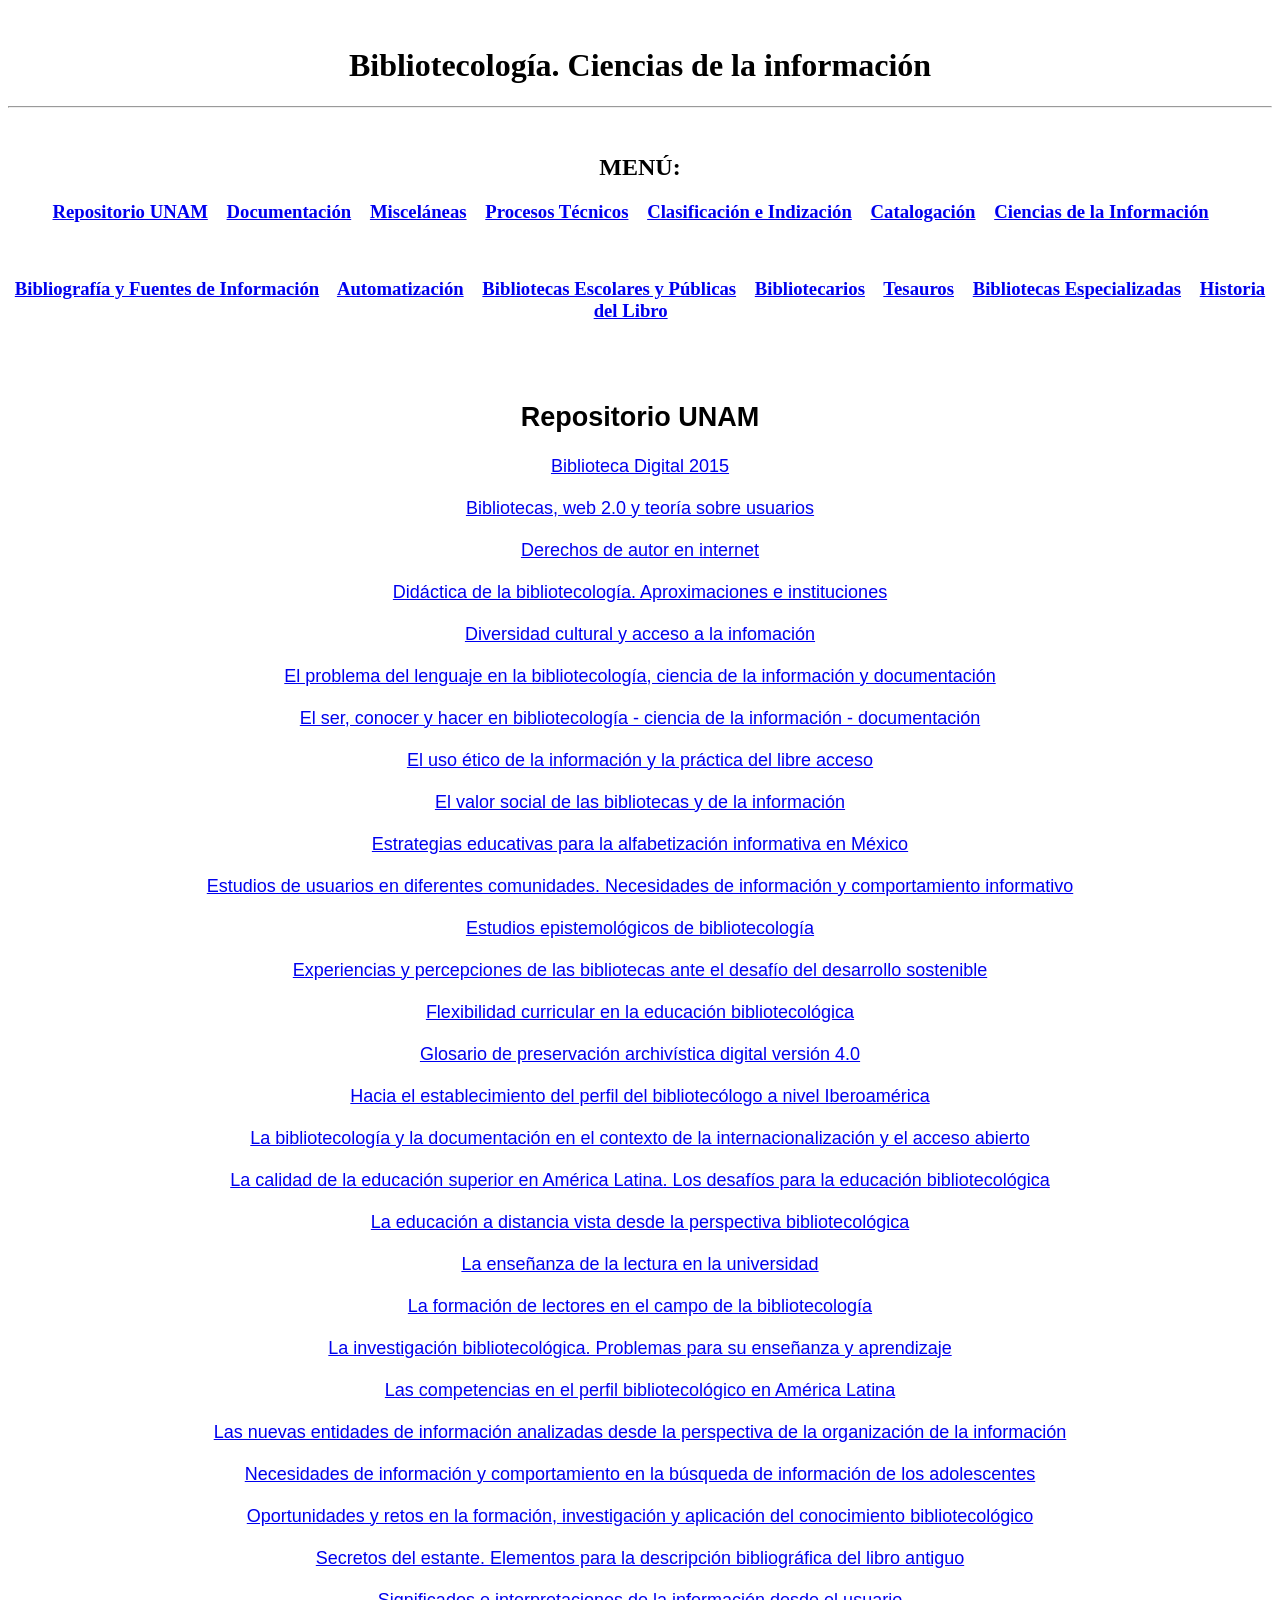
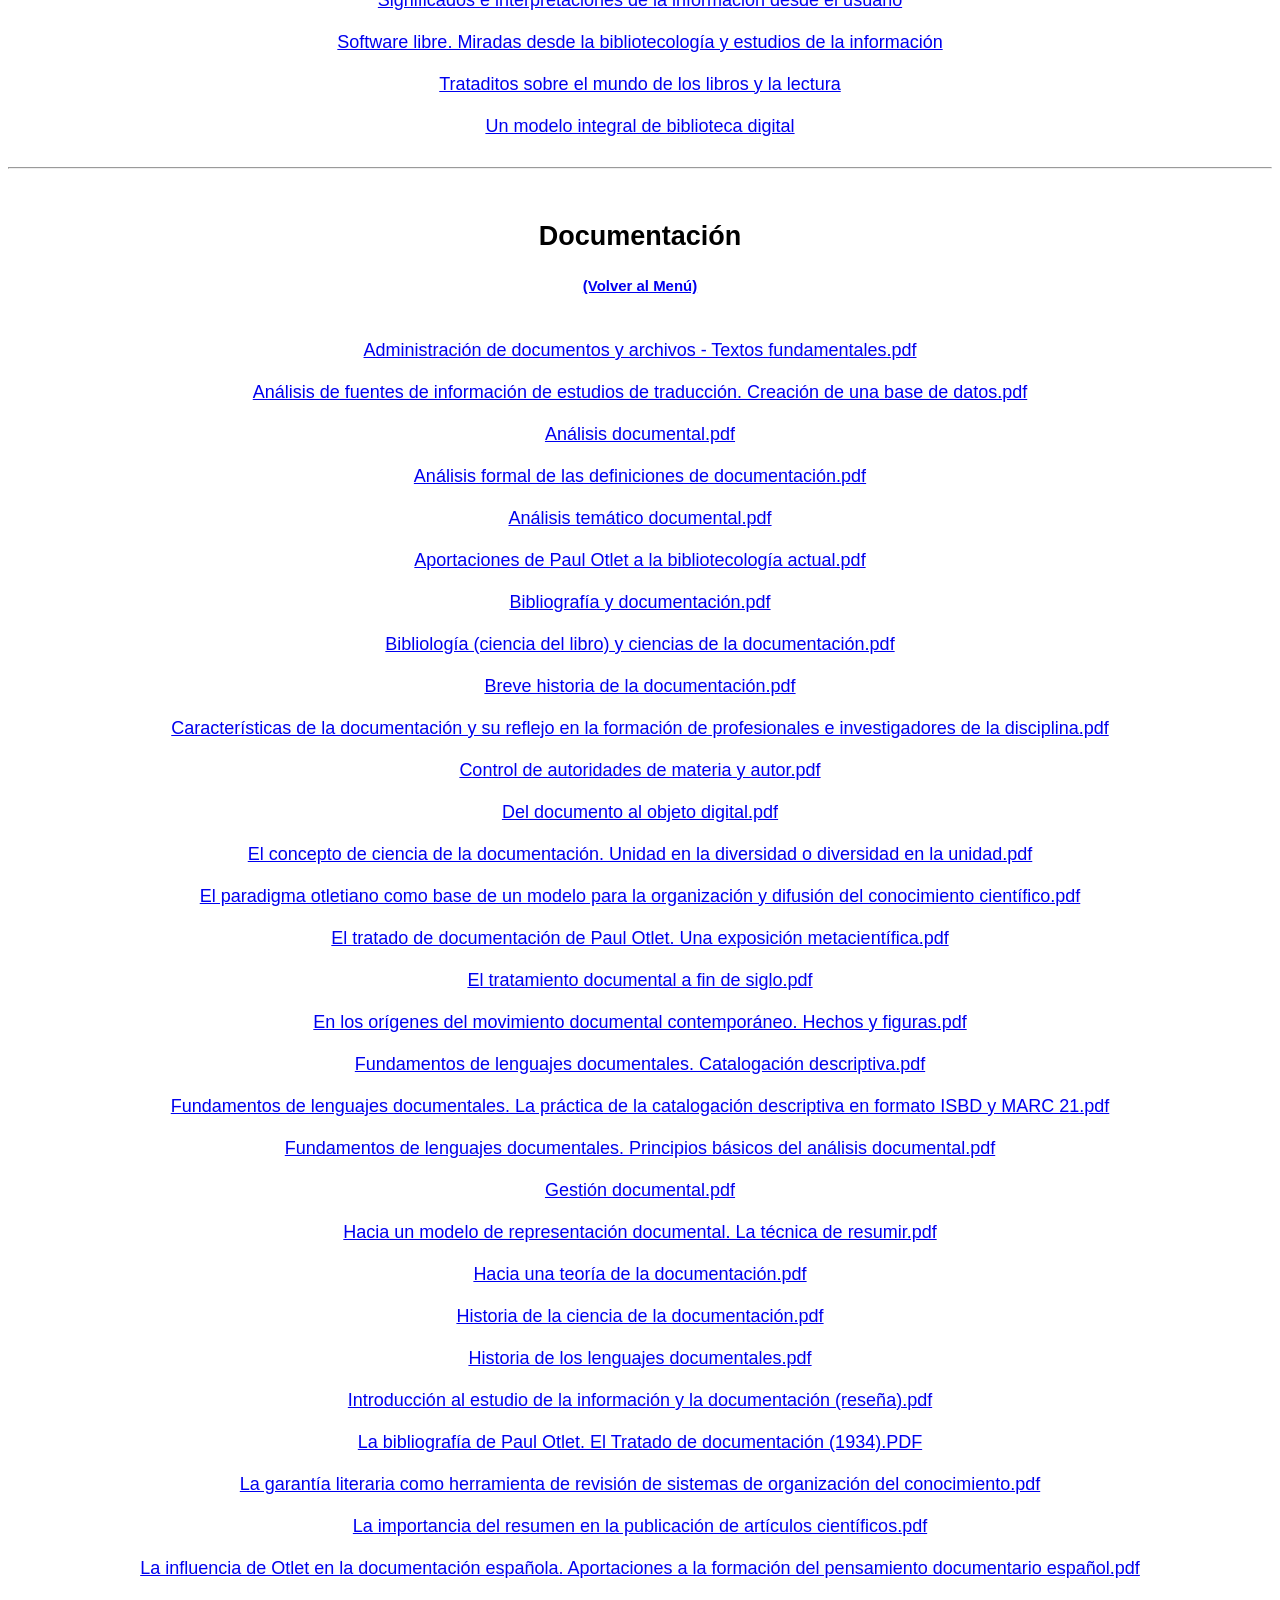
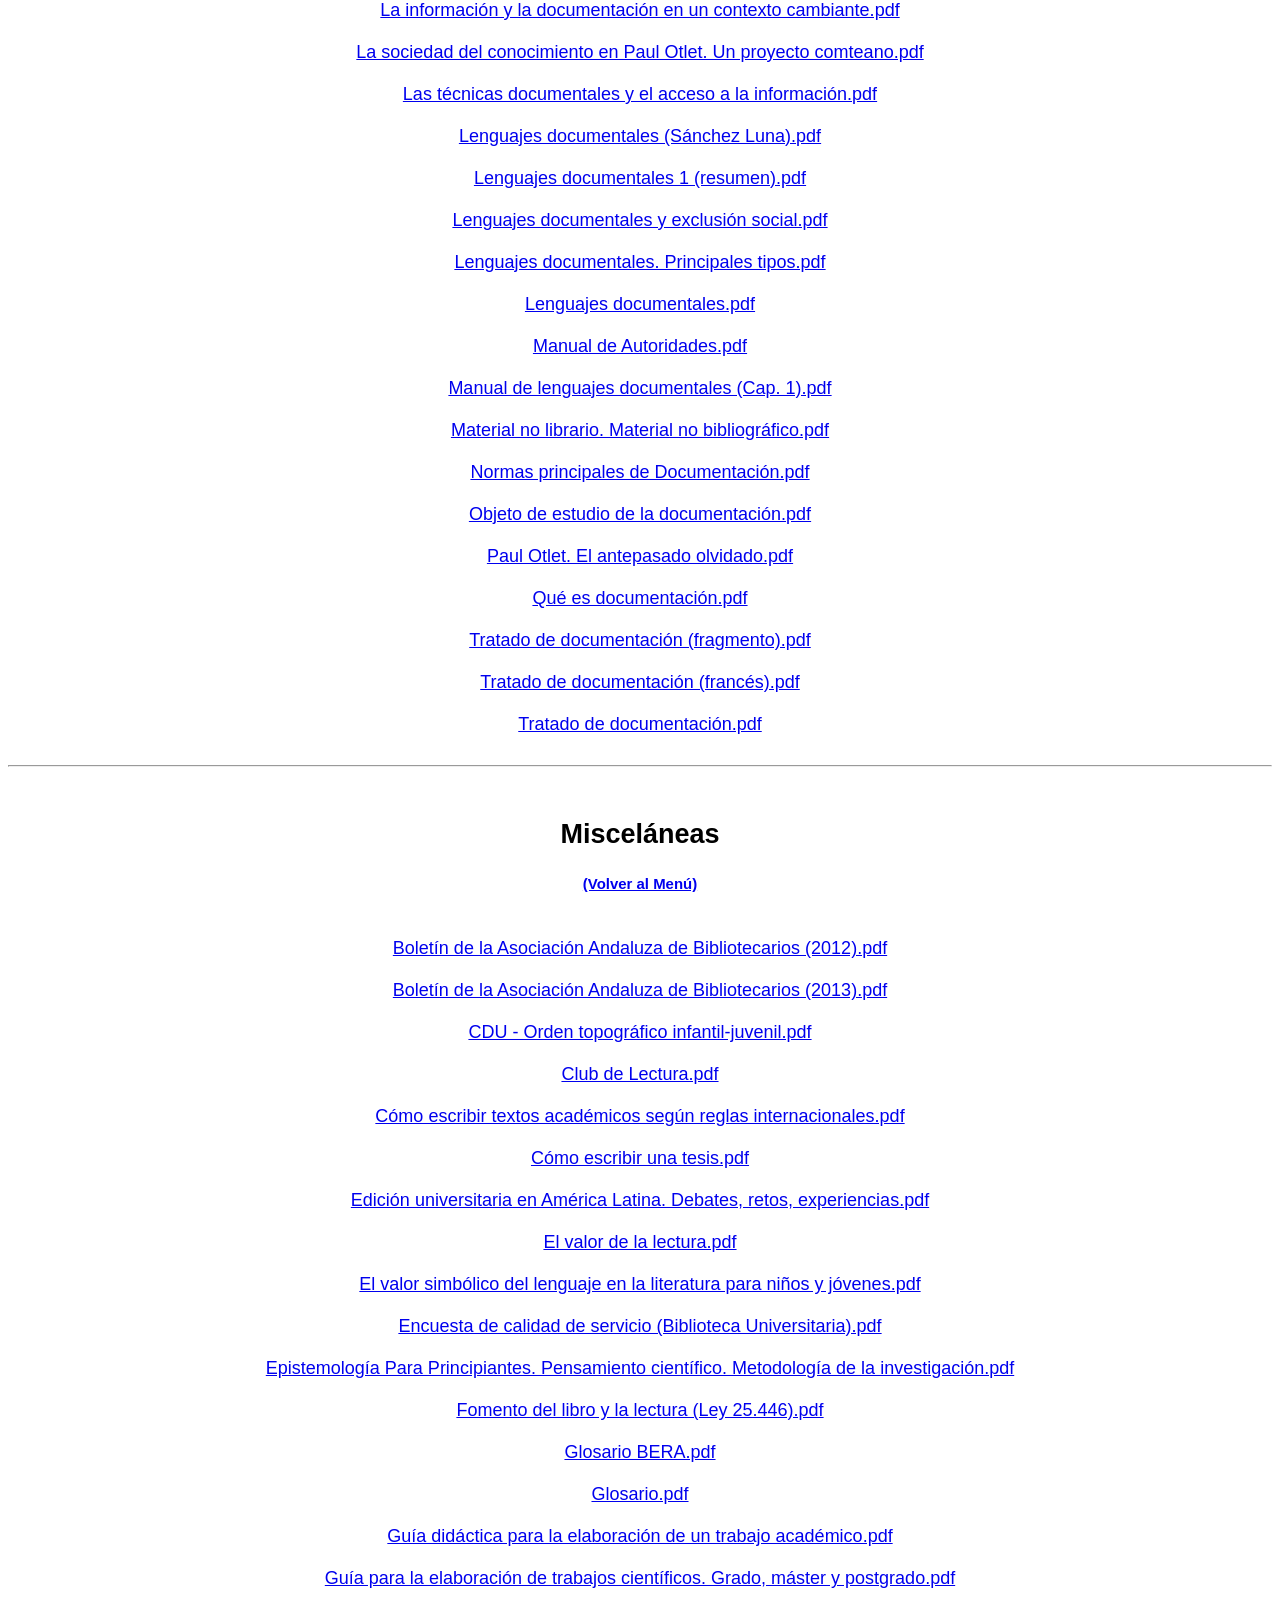
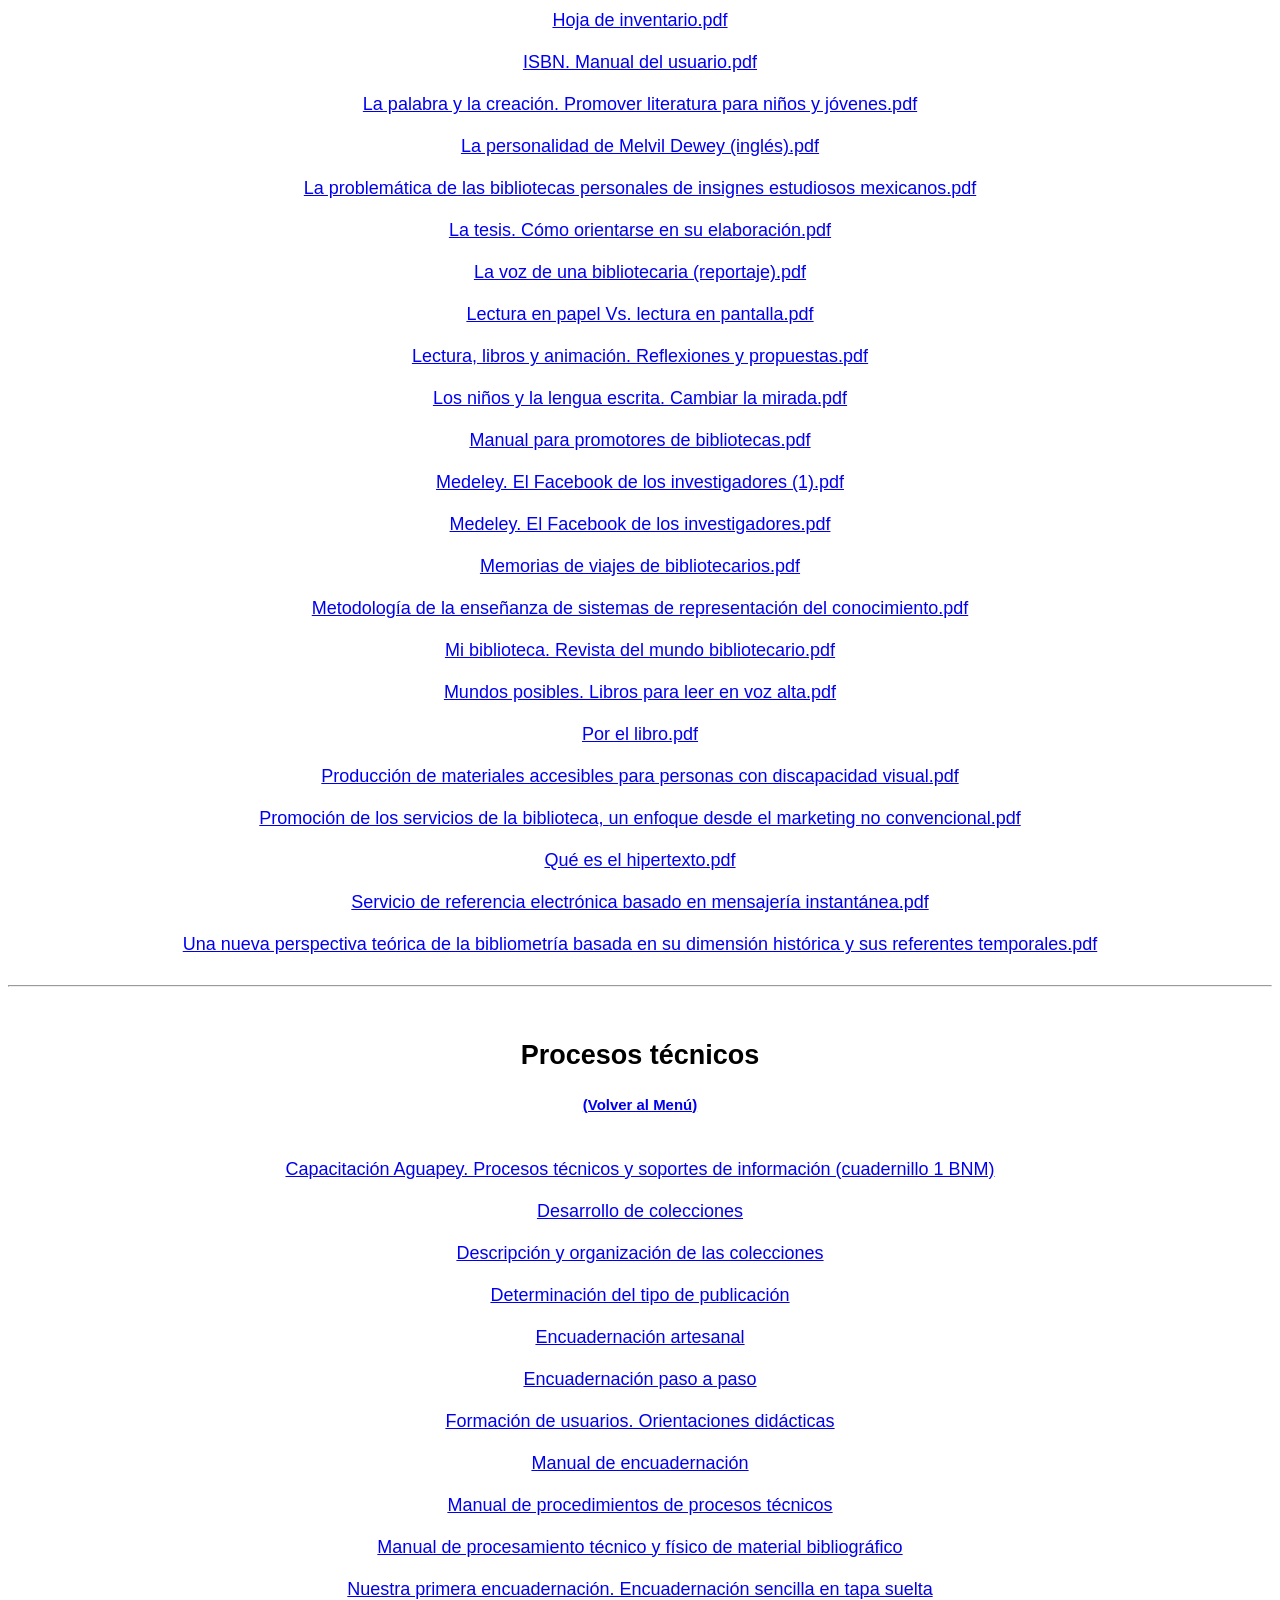
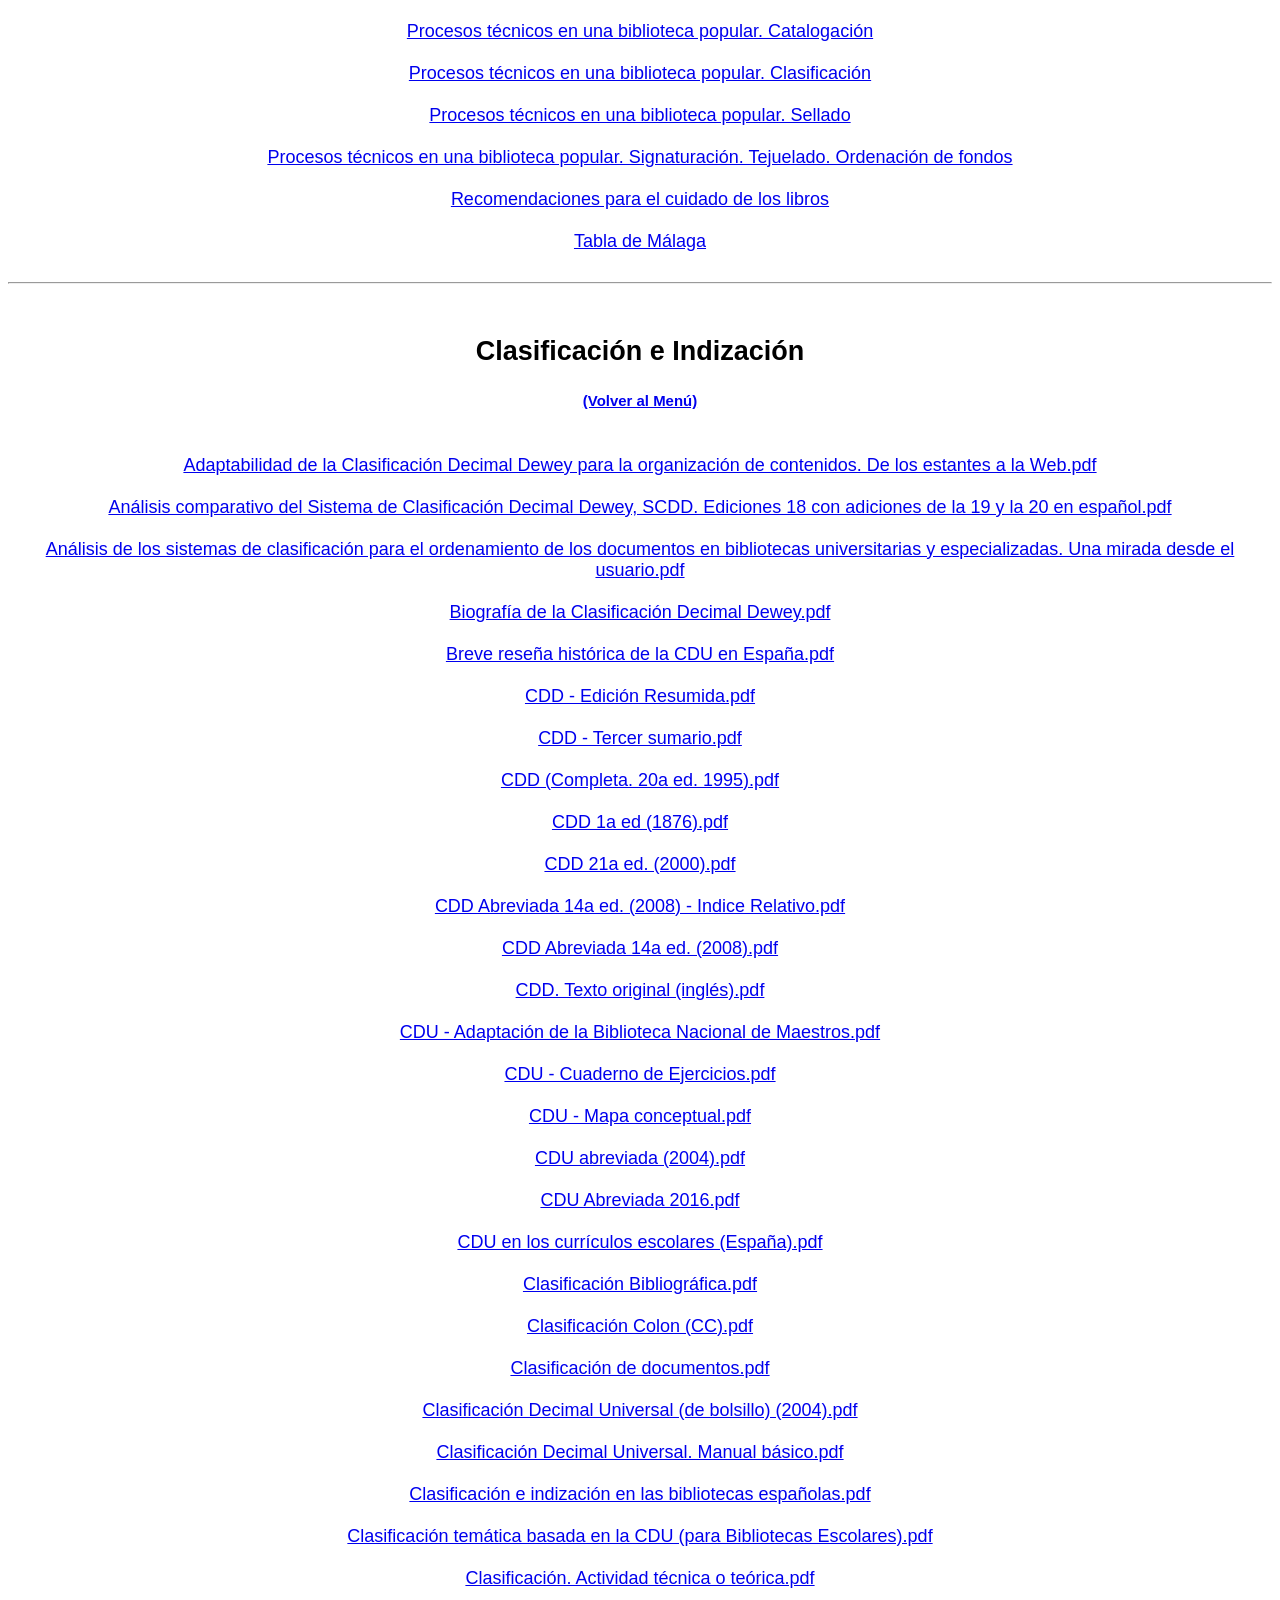
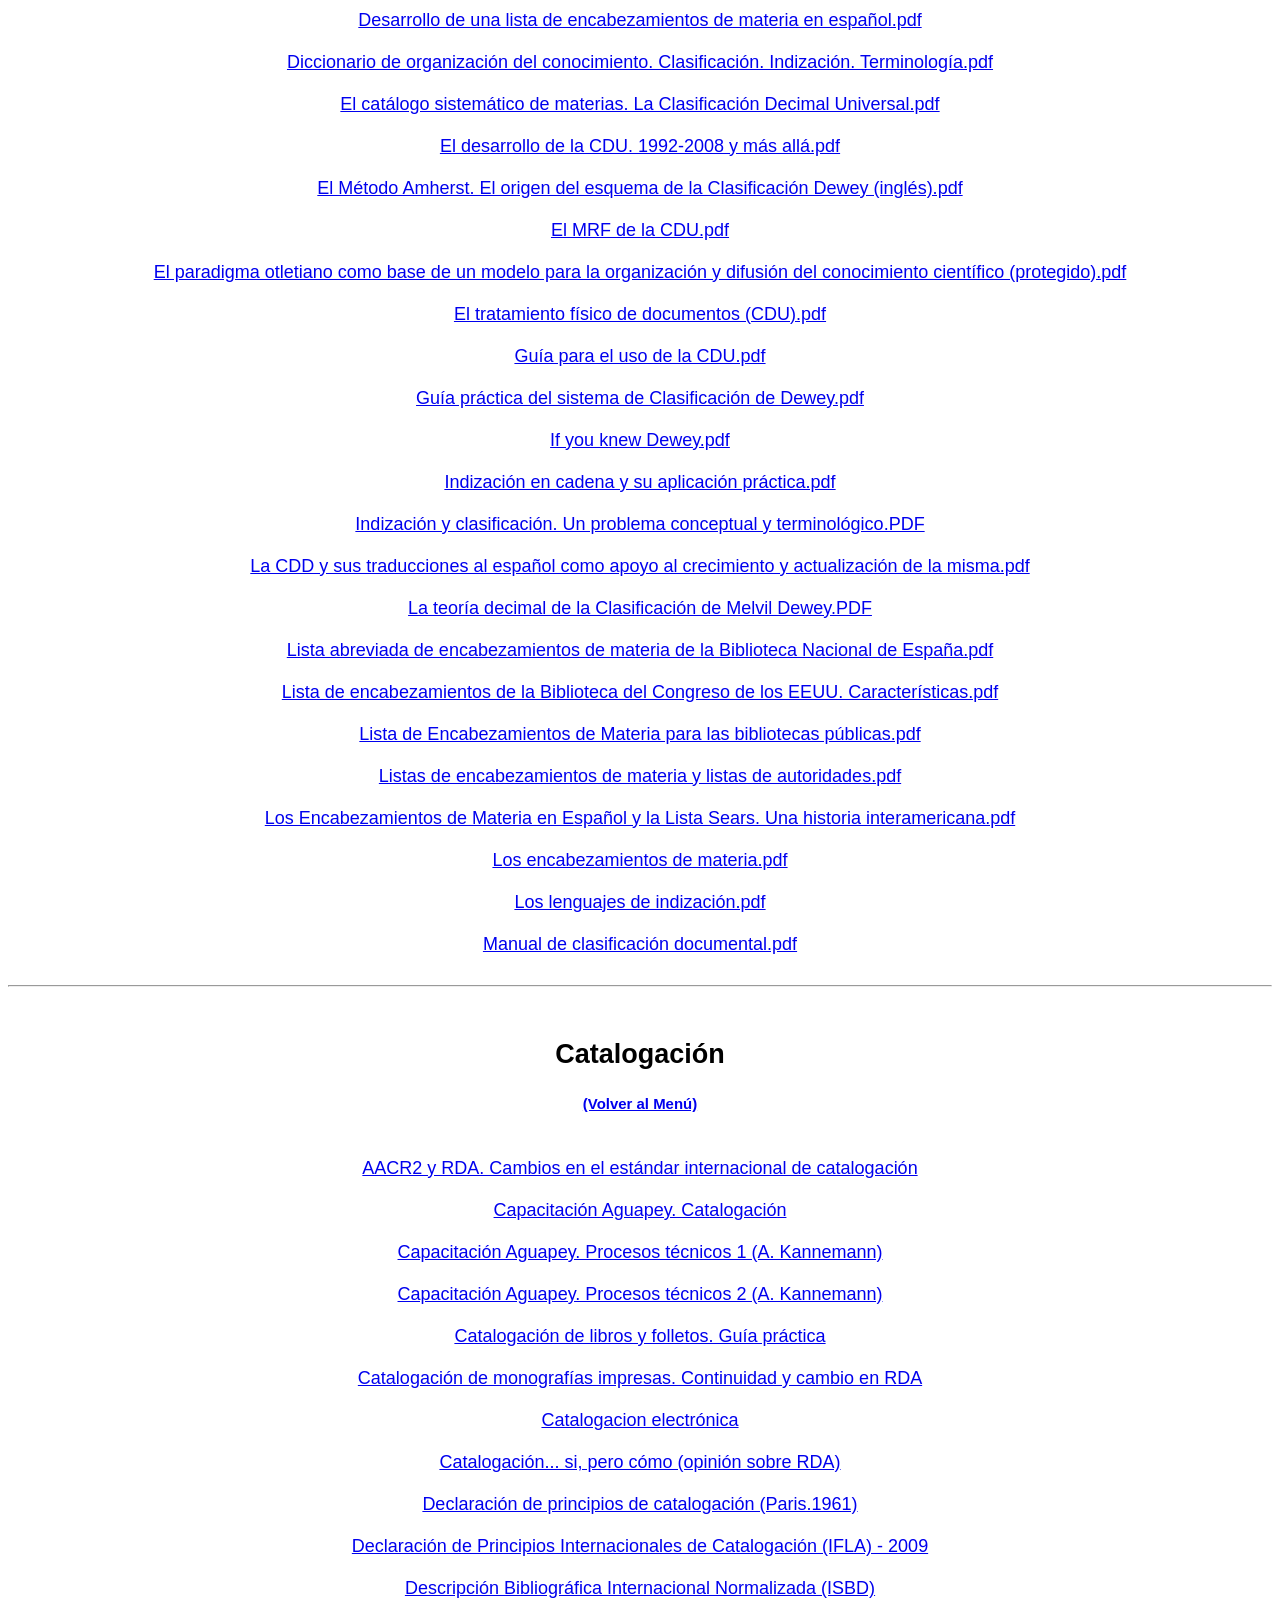
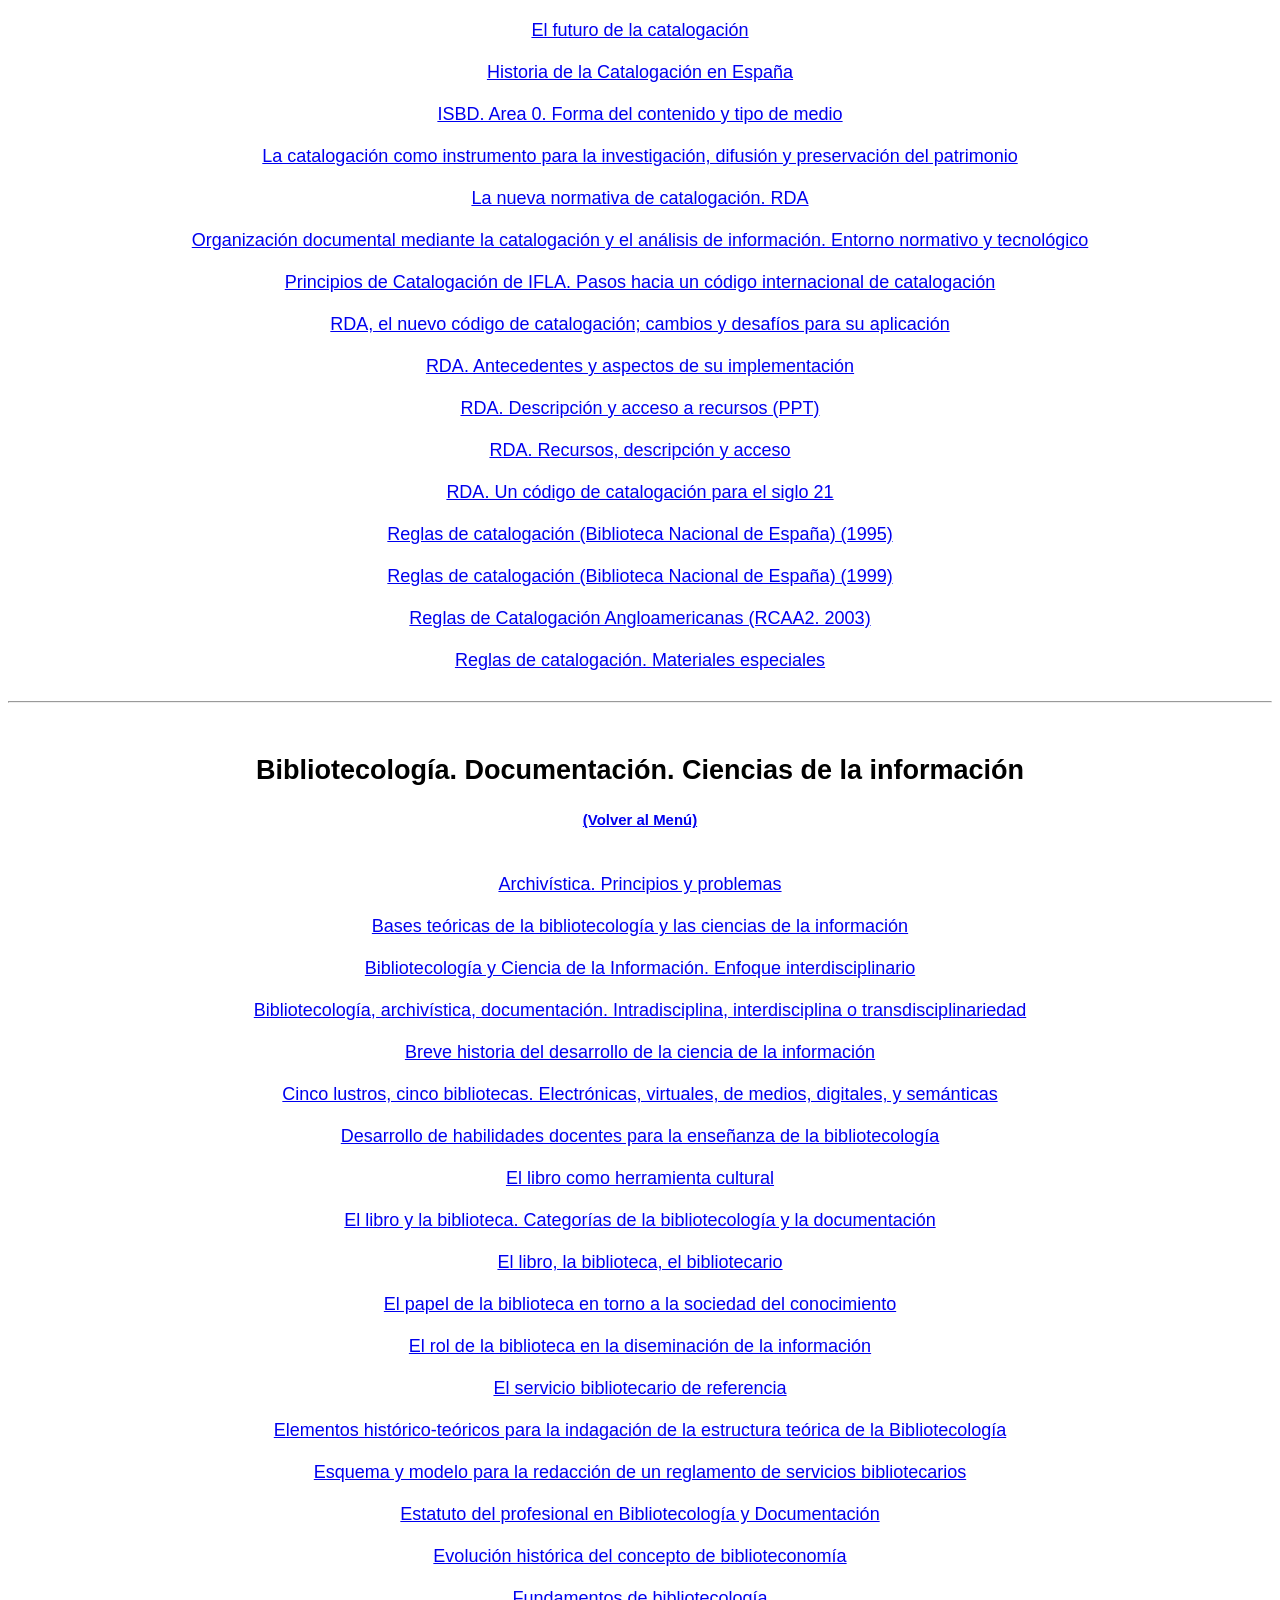
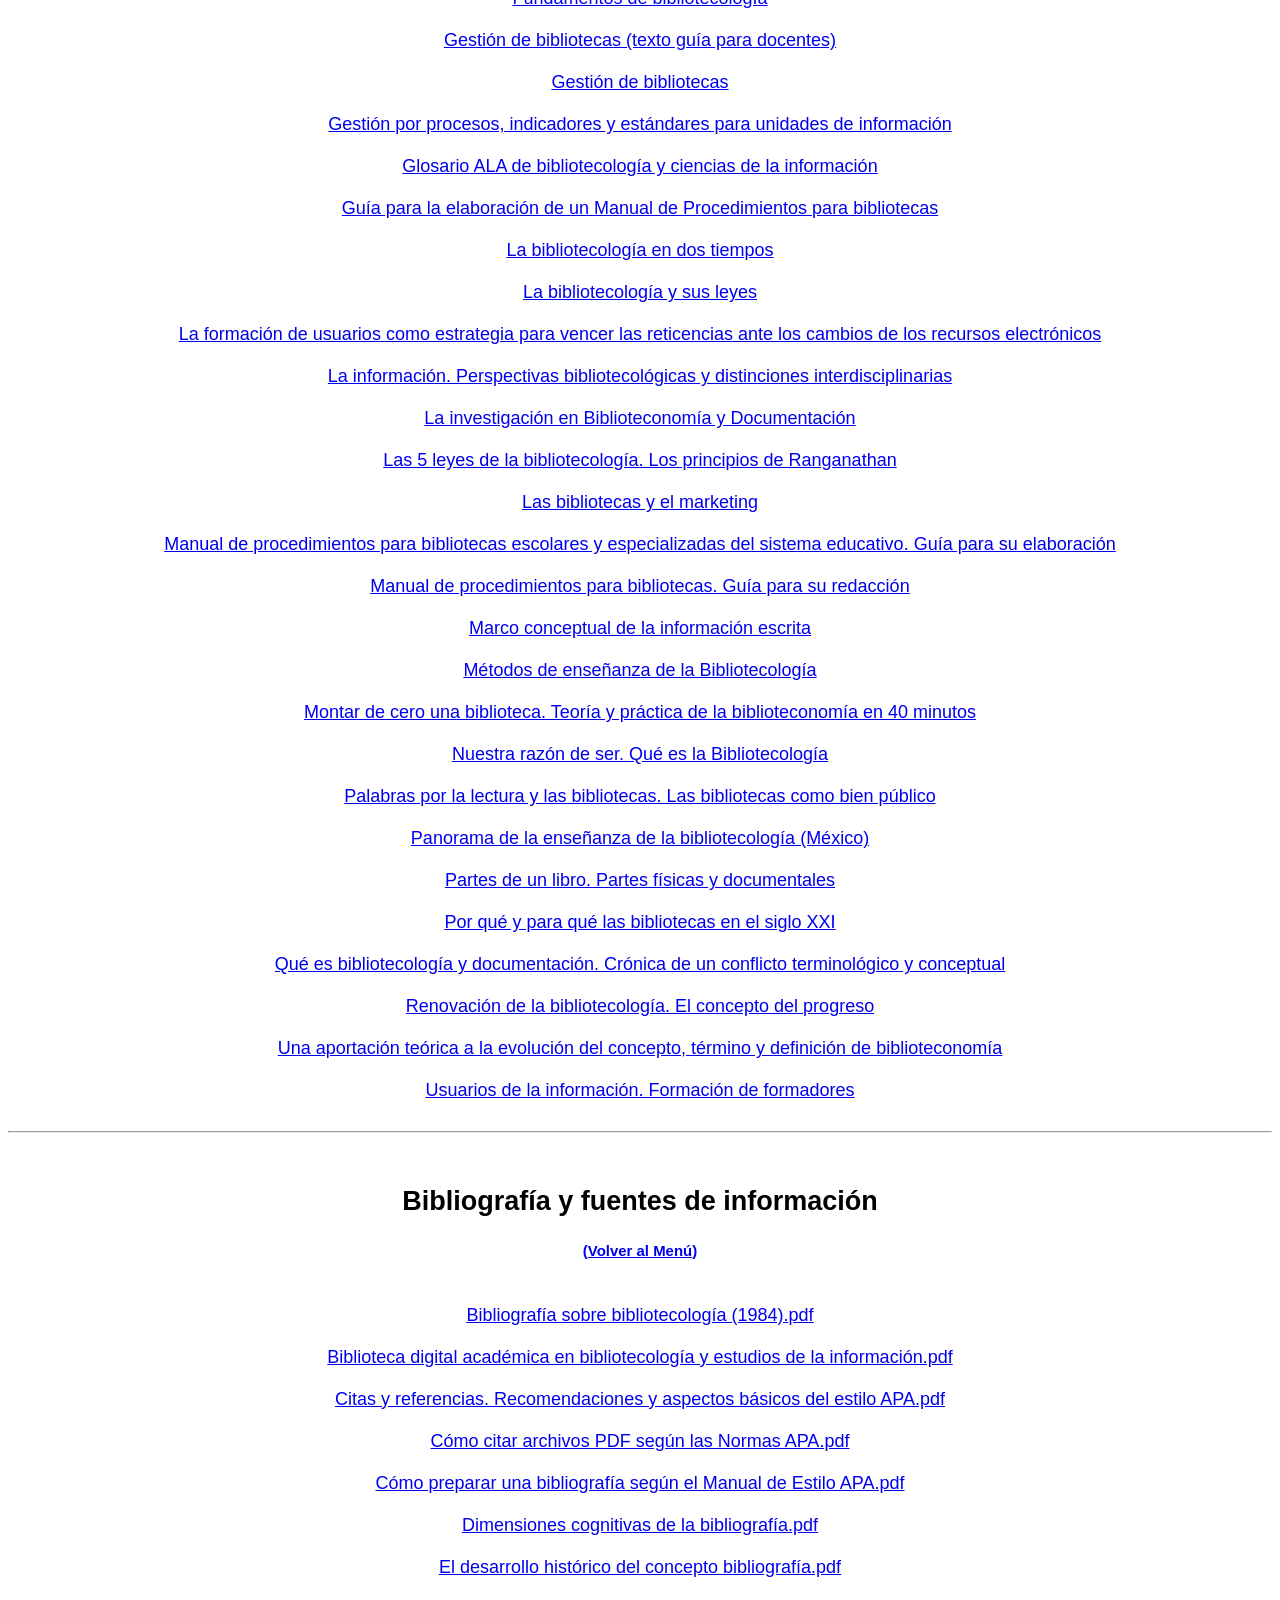
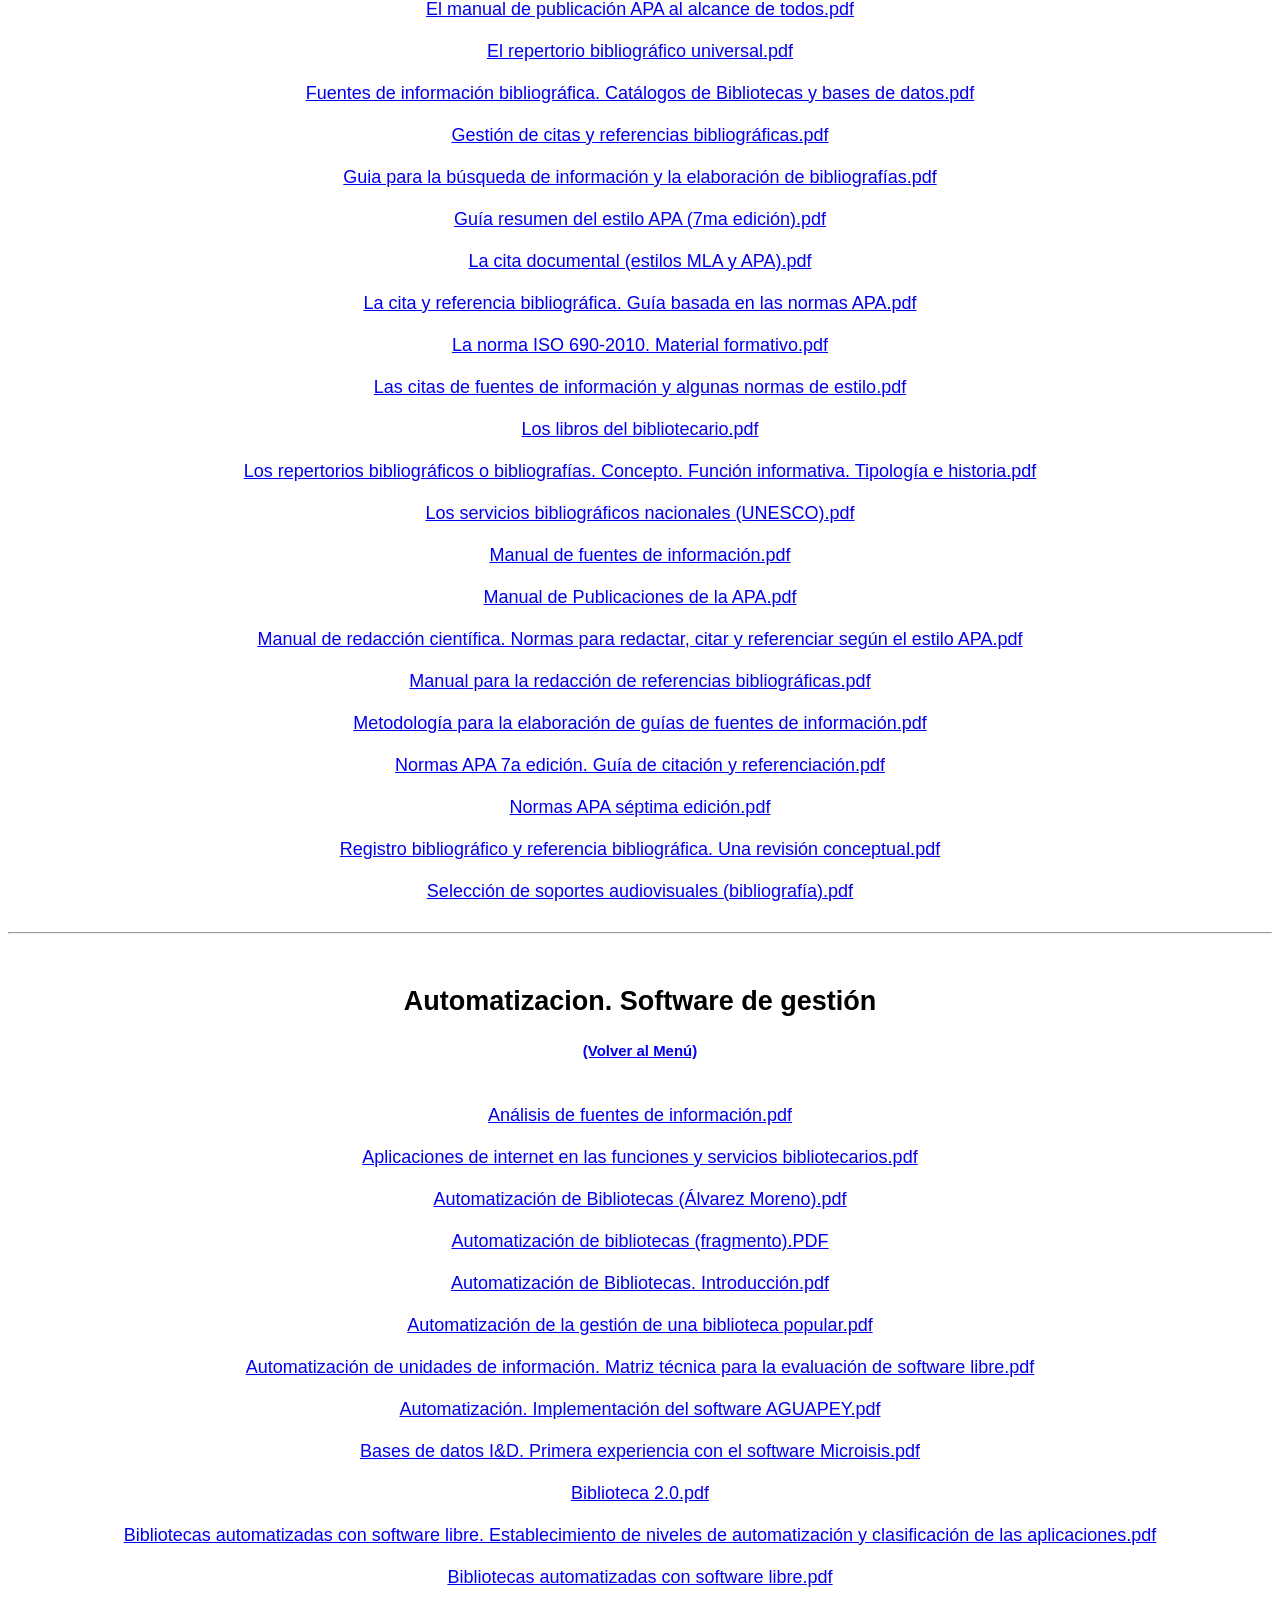
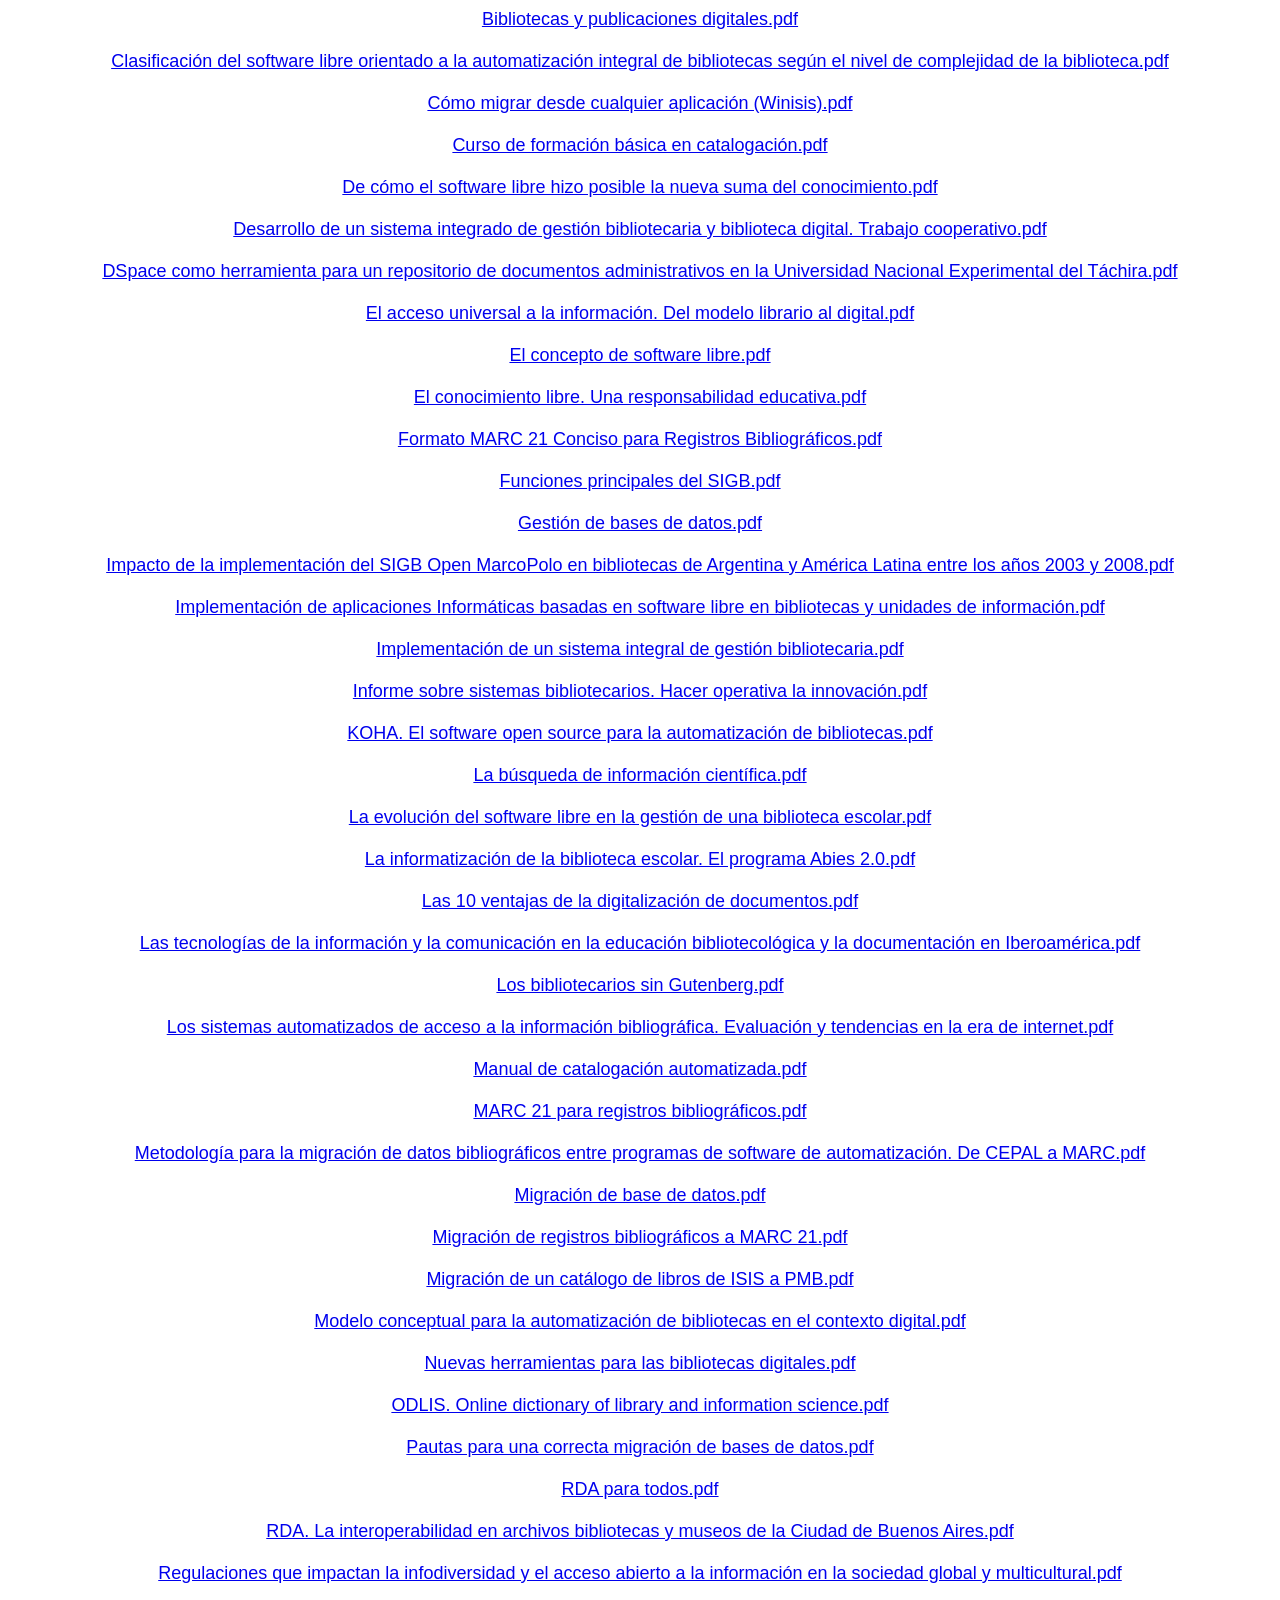
==== commit 4f17544d: "Update bibliotecologia.html" ====
--- a/files/bibliotecologia.html
+++ b/files/bibliotecologia.html
@@ -50,87 +50,97 @@
 <a name="2"></a>
 <br><h2 align="center">Documentación</h2>
 <h5 align="center"><a href="#menu">(Volver al Menú)</a></h5><br>
-<a href="https://docs.google.com/uc?export=&id=1qBgsCvuKCvFywxUIBJyw50Ar15VoJ2dw" target="_blank">Análisis de fuentes de información de estudios de traducción. Creación de una base de datos</a><br><br>
-<a href="https://docs.google.com/uc?export=&id=1RPNd3AMAK-UzDDOVb2ALNp9DC8ojQnnf" target="_blank">Análisis documental</a><br><br>
-<a href="https://docs.google.com/uc?export=&id=16wOSeqD-LJ7LU0-cNJXrDxRUy3W4tEOA" target="_blank">Análisis formal de las definiciones de documentación</a><br><br>
-<a href="https://docs.google.com/uc?export=&id=1JCzlVm84BQVzGBcW4ziAJ4MKEMno8jiw" target="_blank">Análisis temático documental</a><br><br>
-<a href="https://docs.google.com/uc?export=&id=1RdDvpkoYdROA-WIkdHzyKh-kLZV7YewX" target="_blank">Aportaciones de Paul Otlet a la bibliotecología actual</a><br><br>
-<a href="https://docs.google.com/uc?export=&id=1jtKBGGVHJAxuvyItQqtojCymZ7E8gu6v" target="_blank">Bibliografía y documentación</a><br><br>
-<a href="https://docs.google.com/uc?export=&id=1yz3i37jQJ-WGLGXb-mvo_nx9Wfu5VErD" target="_blank">Bibliología (ciencia del libro) y ciencias de la documentación</a><br><br>
-<a href="https://docs.google.com/uc?export=&id=1cclLOmSkAUk29Mef0O7RzzB9MT4jzLuQ" target="_blank">Breve historia de la documentación</a><br><br>
-<a href="https://docs.google.com/uc?export=&id=19g0Cbh9O904eezcQ6cPDmj4SO38vwy_E" target="_blank">Características de la documentación y su reflejo en la formación de profesionales e investigadores de la disciplina</a><br><br>
-<a href="https://docs.google.com/uc?export=&id=12KAOOLPaCCcxg-w0_GSs7e-BGLGguXrK" target="_blank">Control de autoridades de materia y autor</a><br><br>
-<a href="https://docs.google.com/uc?export=&id=1N2myqgNn8bIlICcCyFrDrhLTjVe2qlBt" target="_blank">Del documento al objeto digital</a><br><br>
-<a href="https://docs.google.com/uc?export=&id=13nVXbUjGT14MbVlYhoHse_v8I40N0FFF" target="_blank">El concepto de ciencia de la documentación. Unidad en la diversidad o diversidad en la unidad</a><br><br>
-<a href="https://docs.google.com/uc?export=&id=17fJeBs6bgcMwjnCiCFq-6gssXYD_g1Mk" target="_blank">El paradigma otletiano como base de un modelo para la organización y difusión del conocimiento científico</a><br><br>
-<a href="https://docs.google.com/uc?export=&id=1c60M6aabfH_1UNYaJ9r_2DtKLOINq1MS" target="_blank">El tratado de documentación de Paul Otlet. Una exposición metacientífica</a><br><br>
-<a href="https://docs.google.com/uc?export=&id=1JlJxtChr75hEMwUmwkEILeWMfTNWrPpm" target="_blank">El tratamiento documental a fin de siglo</a><br><br>
-<a href="https://docs.google.com/uc?export=&id=1DUs1wyUP-HzS-Npr01UHZObuM4XBpdKb" target="_blank">En los orígenes del movimiento documental contemporáneo. Hechos y figuras</a><br><br>
-<a href="https://docs.google.com/uc?export=&id=12dm693d5XllaHK_dytP13u5Bip5huJfP" target="_blank">Gestión documental</a><br><br>
-<a href="https://docs.google.com/uc?export=&id=120CFHZi-3_bHb23tOR1iD_LNIxqP2U7J" target="_blank">Hacia un modelo de representación documental. La técnica de resumir</a><br><br>
-<a href="https://docs.google.com/uc?export=&id=1F2N_gfmvH0JlR4cJC5t4NZ0wnRW7vUs6" target="_blank">Hacia una teoría de la documentación</a><br><br>
-<a href="https://docs.google.com/uc?export=&id=1DVTwIixm6WvMCBYVH8s4UGV3Pyq_rD-q" target="_blank">Historia de la ciencia de la documentación</a><br><br>
-<a href="https://docs.google.com/uc?export=&id=13PyjVVIn4FS8cH0XprAhO_mUilcCyPMA" target="_blank">Historia de los lenguajes documentales</a><br><br>
-<a href="https://docs.google.com/uc?export=&id=1uBvNrD17sPyrvQ-gKtBfNhPwXdJjsNsD" target="_blank">Introducción al estudio de la información y la documentación (reseña)</a><br><br>
-<a href="https://docs.google.com/uc?export=&id=1GzogldLcIUd0aLurgjVhNRmiA0FpJdij" target="_blank">La bibliografía de Paul Otlet. El Tratado de documentación (1934)</a><br><br>
-<a href="https://docs.google.com/uc?export=&id=1ZfaVWL8szH4xLEkpo0RslPd1c0_eLZeq" target="_blank">La garantía literaria como herramienta de revisión de sistemas de organización del conocimiento</a><br><br>
-<a href="https://docs.google.com/uc?export=&id=12GOm1SIR4I0eLCuNWjl88XSFnR99sIdv" target="_blank">La importancia del resumen en la publicación de artículos científicos</a><br><br>
-<a href="https://docs.google.com/uc?export=&id=1NDQiQtb-VrTS8RB5qv_fi5161oj3lzMk" target="_blank">La influencia de Otlet en la documentación española. Aportaciones a la formación del pensamiento documentario español</a><br><br>
-<a href="https://docs.google.com/uc?export=&id=1qCQLSSxOXLM-VgnFKmYoU0b9rO9bqixO" target="_blank">La información y la documentación en un contexto cambiante</a><br><br>
-<a href="https://docs.google.com/uc?export=&id=1nJr823tCA2PdDSXzOevKVryPOx5VWyzh" target="_blank">La sociedad del conocimiento en Paul Otlet. Un proyecto comteano</a><br><br>
-<a href="https://docs.google.com/uc?export=&id=1hlRaCG4o3xQvytrl6sInlVXD8rBjYSBB" target="_blank">Las técnicas documentales y el acceso a la información</a><br><br>
-<a href="https://docs.google.com/uc?export=&id=1sJ3gplEQ3N1DJBrMjTu2ZJPXg-JupuUl" target="_blank">Lenguajes documentales (Sánchez Luna)</a><br><br>
-<a href="https://docs.google.com/uc?export=&id=1_NiLjAd1i2zrIYuBW-DzbJ9R2GVMVjI_" target="_blank">Lenguajes documentales 1 (resumen)</a><br><br>
-<a href="https://docs.google.com/uc?export=&id=1sGNU0nNLGHzPsG4HukFnmcFOWN_BT5S9" target="_blank">Lenguajes documentales y exclusión social</a><br><br>
-<a href="https://docs.google.com/uc?export=&id=1GbweVZnjzC6n7lo8VKTI1BEXSO2z831Y" target="_blank">Lenguajes documentales. Principales tipos</a><br><br>
-<a href="https://docs.google.com/uc?export=&id=1Jl3LmmUFm_sxUjrbfVL6E2EbyzNuFmDt" target="_blank">Lenguajes documentales</a><br><br>
-<a href="https://docs.google.com/uc?export=&id=14E6qdtmNUNuEpZRzqedwAP6s2wOyURqd" target="_blank">Manual de Autoridades</a><br><br>
-<a href="https://docs.google.com/uc?export=&id=15xiysEg3L3cc-DndgQWjUYUGnKGsbvrR" target="_blank">Manual de lenguajes documentales (Cap. 1)</a><br><br>
-<a href="https://docs.google.com/uc?export=&id=1Rw19u55FD-wbMICKMbUDaQ52hCnk7OZy" target="_blank">Material no librario. Material no bibliográfico</a><br><br>
-<a href="https://docs.google.com/uc?export=&id=1_XIEX8qKJ4iLEkYQmkIUHEQAIG4CPR0d" target="_blank">Normas principales de Documentación</a><br><br>
-<a href="https://docs.google.com/uc?export=&id=1j0MEP3kjrCULTt4S_EO42i5y8vAkGChm" target="_blank">Objeto de estudio de la documentación</a><br><br>
-<a href="https://docs.google.com/uc?export=&id=1RwtcTRl5PaBxKfzySSTTcyOQbuBdBcLA" target="_blank">Paul Otlet. El antepasado olvidado</a><br><br>
-<a href="https://docs.google.com/uc?export=&id=1l1iLiScvZXZCtgQZF1SpNPAkNkUQcQU2" target="_blank">Qué es documentación</a><br><br>
-<a href="https://docs.google.com/uc?export=&id=1JMiMqB6gzdcrchTXg42gpt3a_tNyyiIW" target="_blank">Tratado de documentación (fragmento)</a><br><br>
+<a href="https://docs.google.com/uc?export=&id=17ASh_PUHJ15WF8jYYF9pgzsv6r7tQRRU" target="_blank">Administración de documentos y archivos - Textos fundamentales.pdf</a><br><br>
+<a href="https://docs.google.com/uc?export=&id=1qBgsCvuKCvFywxUIBJyw50Ar15VoJ2dw" target="_blank">Análisis de fuentes de información de estudios de traducción. Creación de una base de datos.pdf</a><br><br>
+<a href="https://docs.google.com/uc?export=&id=1RPNd3AMAK-UzDDOVb2ALNp9DC8ojQnnf" target="_blank">Análisis documental.pdf</a><br><br>
+<a href="https://docs.google.com/uc?export=&id=16wOSeqD-LJ7LU0-cNJXrDxRUy3W4tEOA" target="_blank">Análisis formal de las definiciones de documentación.pdf</a><br><br>
+<a href="https://docs.google.com/uc?export=&id=1JCzlVm84BQVzGBcW4ziAJ4MKEMno8jiw" target="_blank">Análisis temático documental.pdf</a><br><br>
+<a href="https://docs.google.com/uc?export=&id=1RdDvpkoYdROA-WIkdHzyKh-kLZV7YewX" target="_blank">Aportaciones de Paul Otlet a la bibliotecología actual.pdf</a><br><br>
+<a href="https://docs.google.com/uc?export=&id=1jtKBGGVHJAxuvyItQqtojCymZ7E8gu6v" target="_blank">Bibliografía y documentación.pdf</a><br><br>
+<a href="https://docs.google.com/uc?export=&id=1yz3i37jQJ-WGLGXb-mvo_nx9Wfu5VErD" target="_blank">Bibliología (ciencia del libro) y ciencias de la documentación.pdf</a><br><br>
+<a href="https://docs.google.com/uc?export=&id=1cclLOmSkAUk29Mef0O7RzzB9MT4jzLuQ" target="_blank">Breve historia de la documentación.pdf</a><br><br>
+<a href="https://docs.google.com/uc?export=&id=19g0Cbh9O904eezcQ6cPDmj4SO38vwy_E" target="_blank">Características de la documentación y su reflejo en la formación de profesionales e investigadores de la disciplina.pdf</a><br><br>
+<a href="https://docs.google.com/uc?export=&id=12KAOOLPaCCcxg-w0_GSs7e-BGLGguXrK" target="_blank">Control de autoridades de materia y autor.pdf</a><br><br>
+<a href="https://docs.google.com/uc?export=&id=1N2myqgNn8bIlICcCyFrDrhLTjVe2qlBt" target="_blank">Del documento al objeto digital.pdf</a><br><br>
+<a href="https://docs.google.com/uc?export=&id=13nVXbUjGT14MbVlYhoHse_v8I40N0FFF" target="_blank">El concepto de ciencia de la documentación. Unidad en la diversidad o diversidad en la unidad.pdf</a><br><br>
+<a href="https://docs.google.com/uc?export=&id=17fJeBs6bgcMwjnCiCFq-6gssXYD_g1Mk" target="_blank">El paradigma otletiano como base de un modelo para la organización y difusión del conocimiento científico.pdf</a><br><br>
+<a href="https://docs.google.com/uc?export=&id=1c60M6aabfH_1UNYaJ9r_2DtKLOINq1MS" target="_blank">El tratado de documentación de Paul Otlet. Una exposición metacientífica.pdf</a><br><br>
+<a href="https://docs.google.com/uc?export=&id=1JlJxtChr75hEMwUmwkEILeWMfTNWrPpm" target="_blank">El tratamiento documental a fin de siglo.pdf</a><br><br>
+<a href="https://docs.google.com/uc?export=&id=1DUs1wyUP-HzS-Npr01UHZObuM4XBpdKb" target="_blank">En los orígenes del movimiento documental contemporáneo. Hechos y figuras.pdf</a><br><br>
+<a href="https://docs.google.com/uc?export=&id=1Kg4ilJ6qoXR6HTx-otXHTN5V6-ssT661" target="_blank">Fundamentos de lenguajes documentales. Catalogación descriptiva.pdf</a><br><br>
+<a href="https://docs.google.com/uc?export=&id=17bCbDO83pzAVH57dKXiek_7YcAVycGCP" target="_blank">Fundamentos de lenguajes documentales. La práctica de la catalogación descriptiva en formato ISBD y MARC 21.pdf</a><br><br>
+<a href="https://docs.google.com/uc?export=&id=18NkBxEf8dHoQSRL9Vqnlq27dAoh3wnal" target="_blank">Fundamentos de lenguajes documentales. Principios básicos del análisis documental.pdf</a><br><br>
+<a href="https://docs.google.com/uc?export=&id=12dm693d5XllaHK_dytP13u5Bip5huJfP" target="_blank">Gestión documental.pdf</a><br><br>
+<a href="https://docs.google.com/uc?export=&id=120CFHZi-3_bHb23tOR1iD_LNIxqP2U7J" target="_blank">Hacia un modelo de representación documental. La técnica de resumir.pdf</a><br><br>
+<a href="https://docs.google.com/uc?export=&id=1F2N_gfmvH0JlR4cJC5t4NZ0wnRW7vUs6" target="_blank">Hacia una teoría de la documentación.pdf</a><br><br>
+<a href="https://docs.google.com/uc?export=&id=1DVTwIixm6WvMCBYVH8s4UGV3Pyq_rD-q" target="_blank">Historia de la ciencia de la documentación.pdf</a><br><br>
+<a href="https://docs.google.com/uc?export=&id=13PyjVVIn4FS8cH0XprAhO_mUilcCyPMA" target="_blank">Historia de los lenguajes documentales.pdf</a><br><br>
+<a href="https://docs.google.com/uc?export=&id=1uBvNrD17sPyrvQ-gKtBfNhPwXdJjsNsD" target="_blank">Introducción al estudio de la información y la documentación (reseña).pdf</a><br><br>
+<a href="https://docs.google.com/uc?export=&id=1GzogldLcIUd0aLurgjVhNRmiA0FpJdij" target="_blank">La bibliografía de Paul Otlet. El Tratado de documentación (1934).PDF</a><br><br>
+<a href="https://docs.google.com/uc?export=&id=1ZfaVWL8szH4xLEkpo0RslPd1c0_eLZeq" target="_blank">La garantía literaria como herramienta de revisión de sistemas de organización del conocimiento.pdf</a><br><br>
+<a href="https://docs.google.com/uc?export=&id=12GOm1SIR4I0eLCuNWjl88XSFnR99sIdv" target="_blank">La importancia del resumen en la publicación de artículos científicos.pdf</a><br><br>
+<a href="https://docs.google.com/uc?export=&id=1NDQiQtb-VrTS8RB5qv_fi5161oj3lzMk" target="_blank">La influencia de Otlet en la documentación española. Aportaciones a la formación del pensamiento documentario español.pdf</a><br><br>
+<a href="https://docs.google.com/uc?export=&id=1qCQLSSxOXLM-VgnFKmYoU0b9rO9bqixO" target="_blank">La información y la documentación en un contexto cambiante.pdf</a><br><br>
+<a href="https://docs.google.com/uc?export=&id=1nJr823tCA2PdDSXzOevKVryPOx5VWyzh" target="_blank">La sociedad del conocimiento en Paul Otlet. Un proyecto comteano.pdf</a><br><br>
+<a href="https://docs.google.com/uc?export=&id=1hlRaCG4o3xQvytrl6sInlVXD8rBjYSBB" target="_blank">Las técnicas documentales y el acceso a la información.pdf</a><br><br>
+<a href="https://docs.google.com/uc?export=&id=1sJ3gplEQ3N1DJBrMjTu2ZJPXg-JupuUl" target="_blank">Lenguajes documentales (Sánchez Luna).pdf</a><br><br>
+<a href="https://docs.google.com/uc?export=&id=1_NiLjAd1i2zrIYuBW-DzbJ9R2GVMVjI_" target="_blank">Lenguajes documentales 1 (resumen).pdf</a><br><br>
+<a href="https://docs.google.com/uc?export=&id=1sGNU0nNLGHzPsG4HukFnmcFOWN_BT5S9" target="_blank">Lenguajes documentales y exclusión social.pdf</a><br><br>
+<a href="https://docs.google.com/uc?export=&id=1GbweVZnjzC6n7lo8VKTI1BEXSO2z831Y" target="_blank">Lenguajes documentales. Principales tipos.pdf</a><br><br>
+<a href="https://docs.google.com/uc?export=&id=1Jl3LmmUFm_sxUjrbfVL6E2EbyzNuFmDt" target="_blank">Lenguajes documentales.pdf</a><br><br>
+<a href="https://docs.google.com/uc?export=&id=14E6qdtmNUNuEpZRzqedwAP6s2wOyURqd" target="_blank">Manual de Autoridades.pdf</a><br><br>
+<a href="https://docs.google.com/uc?export=&id=15xiysEg3L3cc-DndgQWjUYUGnKGsbvrR" target="_blank">Manual de lenguajes documentales (Cap. 1).pdf</a><br><br>
+<a href="https://docs.google.com/uc?export=&id=1Rw19u55FD-wbMICKMbUDaQ52hCnk7OZy" target="_blank">Material no librario. Material no bibliográfico.pdf</a><br><br>
+<a href="https://docs.google.com/uc?export=&id=1_XIEX8qKJ4iLEkYQmkIUHEQAIG4CPR0d" target="_blank">Normas principales de Documentación.pdf</a><br><br>
+<a href="https://docs.google.com/uc?export=&id=1j0MEP3kjrCULTt4S_EO42i5y8vAkGChm" target="_blank">Objeto de estudio de la documentación.pdf</a><br><br>
+<a href="https://docs.google.com/uc?export=&id=1RwtcTRl5PaBxKfzySSTTcyOQbuBdBcLA" target="_blank">Paul Otlet. El antepasado olvidado.pdf</a><br><br>
+<a href="https://docs.google.com/uc?export=&id=1l1iLiScvZXZCtgQZF1SpNPAkNkUQcQU2" target="_blank">Qué es documentación.pdf</a><br><br>
+<a href="https://docs.google.com/uc?export=&id=1JMiMqB6gzdcrchTXg42gpt3a_tNyyiIW" target="_blank">Tratado de documentación (fragmento).pdf</a><br><br>
+<a href="https://docs.google.com/uc?export=&id=153RWMZsiQw_bP4g7CnocGXWhjupqpOVA" target="_blank">Tratado de documentación (francés).pdf</a><br><br>
+<a href="https://docs.google.com/uc?export=&id=1xErFGyrX1tM_LDbdcrUqWUdq7Yk61nM_" target="_blank">Tratado de documentación.pdf</a><br><br>
 <hr>
 <a name="3"></a>
 <br><h2 align="center">Misceláneas</h2>
 <h5 align="center"><a href="#menu">(Volver al Menú)</a></h5><br>
-<a href="https://docs.google.com/uc?export=&id=1J_EL0GHPm2PVGsmQMkrKTo3a67CpqO2E" target="_blank">CDU - Orden topográfico infantil-juvenil</a><br><br>
-<a href="https://docs.google.com/uc?export=&id=1fCyn_kKbEaSSvXQOmvjkSijwedecf0rb" target="_blank">Club de Lectura</a><br><br>
-<a href="https://docs.google.com/uc?export=&id=1GaN0uZLYOIy9LGWcyvJa4Rat_Nd0z2_F" target="_blank">Cómo escribir textos académicos según reglas internacionales</a><br><br>
-<a href="https://docs.google.com/uc?export=&id=1CcyW3AO3EVNK7X4PSQ8gEz7YZdEA-lfb" target="_blank">Cómo escribir una tesis</a><br><br>
-<a href="https://docs.google.com/uc?export=&id=1qHoPoIpVG-rtjTjDEYp5AxHhLbVJRUgC" target="_blank">Edición universitaria en América Latina. Debates, retos, experiencias</a><br><br>
-<a href="https://docs.google.com/uc?export=&id=1Kj0REWsTfx9mgsEvfym0OUVzLwCQrE4g" target="_blank">El valor de la lectura</a><br><br>
-<a href="https://docs.google.com/uc?export=&id=1DGB4kt63KyEEBe5gXTmkyApW88kwsbpx" target="_blank">El valor simbólico del lenguaje en la literatura para niños y jóvenes</a><br><br>
-<a href="https://docs.google.com/uc?export=&id=1WEqZl_JgER6LUTCkGpQOTTKO2LVkvFGI" target="_blank">Encuesta de calidad de servicio (Biblioteca Universitaria)</a><br><br>
-<a href="https://docs.google.com/uc?export=&id=1iRz-V9KQ1CUG5SP9BqguJS5SA83I-g2w" target="_blank">Epistemología Para Principiantes. Pensamiento científico. Metodología de la investigación</a><br><br>
-<a href="https://docs.google.com/uc?export=&id=1_iAxnFI3b7s7_IdVCFfehuiZ8fGUFDRb" target="_blank">Fomento del libro y la lectura (Ley 25.446)</a><br><br>
-<a href="https://docs.google.com/uc?export=&id=14xpINSW2-UfUi8RuieqTNai_F4fAWPa1" target="_blank">Glosario BERA</a><br><br>
-<a href="https://docs.google.com/uc?export=&id=13ilr_pLjwds6IK9WbFJtfIga2XpLQ7Oo" target="_blank">Glosario</a><br><br>
-<a href="https://docs.google.com/uc?export=&id=1jRHBVYPCLazZYdaWp1aJjrVDPpU1ZMmC" target="_blank">Guía didáctica para la elaboración de un trabajo académico</a><br><br>
-<a href="https://docs.google.com/uc?export=&id=1ts4SyTk6iJCssjFI99JsSkuqh1JpFGy1" target="_blank">Guía para la elaboración de trabajos científicos. Grado, máster y postgrado</a><br><br>
-<a href="https://docs.google.com/uc?export=&id=1oIeeuImdhOfExOAZfYWV0hkGOvW4yC4Z" target="_blank">Hoja de inventario</a><br><br>
-<a href="https://docs.google.com/uc?export=&id=1VCudwUjuASEskh6RfUXUi-G55acf4aKd" target="_blank">ISBN. Manual del usuario</a><br><br>
-<a href="https://docs.google.com/uc?export=&id=1rJDe9eje0UW-0RkbYvOGN6mCqGBVFovM" target="_blank">La palabra y la creación. Promover literatura para niños y jóvenes</a><br><br>
-<a href="https://docs.google.com/uc?export=&id=1TIxNmQwXkvtC4bWqPPgQCG1SnqtTMw49" target="_blank">La personalidad de Melvil Dewey (inglés)</a><br><br>
-<a href="https://docs.google.com/uc?export=&id=1eXgUAei3WhKn7qBW3f8Id8t4jAIXZxgc" target="_blank">La problemática de las bibliotecas personales de insignes estudiosos mexicanos</a><br><br>
-<a href="https://docs.google.com/uc?export=&id=1-LSYOfT9GyveH6x9XPVN9F5wpKDNDV5p" target="_blank">La tesis. Cómo orientarse en su elaboración</a><br><br>
-<a href="https://docs.google.com/uc?export=&id=13YZBfcJOZFZ7OqFgzuTL8bvjx-npjsPu" target="_blank">La voz de una bibliotecaria (reportaje)</a><br><br>
-<a href="https://docs.google.com/uc?export=&id=1PJMeBihcrOj8eQgQTzshefAt6rRwaD2x" target="_blank">Lectura en papel Vs. lectura en pantalla</a><br><br>
-<a href="https://docs.google.com/uc?export=&id=16_AEn04R7dmsCVI5LZdVBcoYnk5dEIah" target="_blank">Lectura, libros y animación. Reflexiones y propuestas</a><br><br>
-<a href="https://docs.google.com/uc?export=&id=1T7FuxBfBoiU9jV_iAR-l8GSNlTT_ggz_" target="_blank">Los niños y la lengua escrita. Cambiar la mirada</a><br><br>
-<a href="https://docs.google.com/uc?export=&id=1zH-Upq0gSfBG_Kpz_FYOfpTEQdrH7MbS" target="_blank">Manual para promotores de bibliotecas</a><br><br>
-<a href="https://docs.google.com/uc?export=&id=1z7qd2xk9AuRas4sLFizjpcXoVWx-wZ8Z" target="_blank">Memorias de viajes de bibliotecarios</a><br><br>
-<a href="https://docs.google.com/uc?export=&id=1OkjpWebnp4KJwhidK4tC1qsqAElN01_P" target="_blank">Metodología de la enseñanza de sistemas de representación del conocimiento</a><br><br>
-<a href="https://docs.google.com/uc?export=&id=1_0eFJlvowIawAl1gwxPB4w_OV8nhm3cC" target="_blank">Mi biblioteca. Revista del mundo bibliotecario</a><br><br>
-<a href="https://docs.google.com/uc?export=&id=1riGRza_xce6vKGMnTIQC7zd6X8yxwbvc" target="_blank">Mundos posibles. Libros para leer en voz alta</a><br><br>
-<a href="https://docs.google.com/uc?export=&id=144MZnPY-fnkmLjNd9rN7kkK5EVWoTTVK" target="_blank">Por el libro</a><br><br>
-<a href="https://docs.google.com/uc?export=&id=195LxUdO9EOfdQLLGe7fTKf5NvV7Amyiz" target="_blank">Producción de materiales accesibles para personas con discapacidad visual</a><br><br>
-<a href="https://docs.google.com/uc?export=&id=14mHk_RcVenejIxk_BNPp3hKbPlQ7CeBK" target="_blank">Promoción de los servicios de la biblioteca, un enfoque desde el marketing no convencional</a><br><br>
-<a href="https://docs.google.com/uc?export=&id=13acQ-eVhgUZ6rO3RCRLib2OCVP2kaaKY" target="_blank">Qué es el hipertexto</a><br><br>
-<a href="https://docs.google.com/uc?export=&id=17G-pXO2dE9LxjWuzO2BgOJeXAYqFFTK9" target="_blank">Servicio de referencia electrónica basado en mensajería instantánea</a><br><br>
-<a href="https://docs.google.com/uc?export=&id=1o0yarkO15vxZoSM88WDN7_C2eYb7v09r" target="_blank">Una nueva perspectiva teórica de la bibliometría basada en su dimensión histórica y sus referentes temporales</a><br><br>
+<a href="https://docs.google.com/uc?export=&id=16MkoUxo-HLJD92YKYrXNjQvsKgftufN6" target="_blank">Boletín de la Asociación Andaluza de Bibliotecarios (2012).pdf</a><br><br>
+<a href="https://docs.google.com/uc?export=&id=1knGQwwNWhdPH0AD7_IleLtLnPcsRv0fJ" target="_blank">Boletín de la Asociación Andaluza de Bibliotecarios (2013).pdf</a><br><br>
+<a href="https://docs.google.com/uc?export=&id=1J_EL0GHPm2PVGsmQMkrKTo3a67CpqO2E" target="_blank">CDU - Orden topográfico infantil-juvenil.pdf</a><br><br>
+<a href="https://docs.google.com/uc?export=&id=1fCyn_kKbEaSSvXQOmvjkSijwedecf0rb" target="_blank">Club de Lectura.pdf</a><br><br>
+<a href="https://docs.google.com/uc?export=&id=1GaN0uZLYOIy9LGWcyvJa4Rat_Nd0z2_F" target="_blank">Cómo escribir textos académicos según reglas internacionales.pdf</a><br><br>
+<a href="https://docs.google.com/uc?export=&id=1CcyW3AO3EVNK7X4PSQ8gEz7YZdEA-lfb" target="_blank">Cómo escribir una tesis.pdf</a><br><br>
+<a href="https://docs.google.com/uc?export=&id=1qHoPoIpVG-rtjTjDEYp5AxHhLbVJRUgC" target="_blank">Edición universitaria en América Latina. Debates, retos, experiencias.pdf</a><br><br>
+<a href="https://docs.google.com/uc?export=&id=1Kj0REWsTfx9mgsEvfym0OUVzLwCQrE4g" target="_blank">El valor de la lectura.pdf</a><br><br>
+<a href="https://docs.google.com/uc?export=&id=1DGB4kt63KyEEBe5gXTmkyApW88kwsbpx" target="_blank">El valor simbólico del lenguaje en la literatura para niños y jóvenes.pdf</a><br><br>
+<a href="https://docs.google.com/uc?export=&id=1WEqZl_JgER6LUTCkGpQOTTKO2LVkvFGI" target="_blank">Encuesta de calidad de servicio (Biblioteca Universitaria).pdf</a><br><br>
+<a href="https://docs.google.com/uc?export=&id=1iRz-V9KQ1CUG5SP9BqguJS5SA83I-g2w" target="_blank">Epistemología Para Principiantes. Pensamiento científico. Metodología de la investigación.pdf</a><br><br>
+<a href="https://docs.google.com/uc?export=&id=1_iAxnFI3b7s7_IdVCFfehuiZ8fGUFDRb" target="_blank">Fomento del libro y la lectura (Ley 25.446).pdf</a><br><br>
+<a href="https://docs.google.com/uc?export=&id=14xpINSW2-UfUi8RuieqTNai_F4fAWPa1" target="_blank">Glosario BERA.pdf</a><br><br>
+<a href="https://docs.google.com/uc?export=&id=13ilr_pLjwds6IK9WbFJtfIga2XpLQ7Oo" target="_blank">Glosario.pdf</a><br><br>
+<a href="https://docs.google.com/uc?export=&id=1jRHBVYPCLazZYdaWp1aJjrVDPpU1ZMmC" target="_blank">Guía didáctica para la elaboración de un trabajo académico.pdf</a><br><br>
+<a href="https://docs.google.com/uc?export=&id=1ts4SyTk6iJCssjFI99JsSkuqh1JpFGy1" target="_blank">Guía para la elaboración de trabajos científicos. Grado, máster y postgrado.pdf</a><br><br>
+<a href="https://docs.google.com/uc?export=&id=1oIeeuImdhOfExOAZfYWV0hkGOvW4yC4Z" target="_blank">Hoja de inventario.pdf</a><br><br>
+<a href="https://docs.google.com/uc?export=&id=1VCudwUjuASEskh6RfUXUi-G55acf4aKd" target="_blank">ISBN. Manual del usuario.pdf</a><br><br>
+<a href="https://docs.google.com/uc?export=&id=1rJDe9eje0UW-0RkbYvOGN6mCqGBVFovM" target="_blank">La palabra y la creación. Promover literatura para niños y jóvenes.pdf</a><br><br>
+<a href="https://docs.google.com/uc?export=&id=1TIxNmQwXkvtC4bWqPPgQCG1SnqtTMw49" target="_blank">La personalidad de Melvil Dewey (inglés).pdf</a><br><br>
+<a href="https://docs.google.com/uc?export=&id=1eXgUAei3WhKn7qBW3f8Id8t4jAIXZxgc" target="_blank">La problemática de las bibliotecas personales de insignes estudiosos mexicanos.pdf</a><br><br>
+<a href="https://docs.google.com/uc?export=&id=1-LSYOfT9GyveH6x9XPVN9F5wpKDNDV5p" target="_blank">La tesis. Cómo orientarse en su elaboración.pdf</a><br><br>
+<a href="https://docs.google.com/uc?export=&id=13YZBfcJOZFZ7OqFgzuTL8bvjx-npjsPu" target="_blank">La voz de una bibliotecaria (reportaje).pdf</a><br><br>
+<a href="https://docs.google.com/uc?export=&id=1PJMeBihcrOj8eQgQTzshefAt6rRwaD2x" target="_blank">Lectura en papel Vs. lectura en pantalla.pdf</a><br><br>
+<a href="https://docs.google.com/uc?export=&id=16_AEn04R7dmsCVI5LZdVBcoYnk5dEIah" target="_blank">Lectura, libros y animación. Reflexiones y propuestas.pdf</a><br><br>
+<a href="https://docs.google.com/uc?export=&id=1T7FuxBfBoiU9jV_iAR-l8GSNlTT_ggz_" target="_blank">Los niños y la lengua escrita. Cambiar la mirada.pdf</a><br><br>
+<a href="https://docs.google.com/uc?export=&id=1zH-Upq0gSfBG_Kpz_FYOfpTEQdrH7MbS" target="_blank">Manual para promotores de bibliotecas.pdf</a><br><br>
+<a href="https://docs.google.com/uc?export=&id=18CNBlYXWMv-Np9zmg6qg5Vh67MdnFMRb" target="_blank">Medeley. El Facebook de los investigadores (1).pdf</a><br><br>
+<a href="https://docs.google.com/uc?export=&id=19jPjuhyV_Tztw9MJrZa_u5EMD0oKPFZQ" target="_blank">Medeley. El Facebook de los investigadores.pdf</a><br><br>
+<a href="https://docs.google.com/uc?export=&id=1z7qd2xk9AuRas4sLFizjpcXoVWx-wZ8Z" target="_blank">Memorias de viajes de bibliotecarios.pdf</a><br><br>
+<a href="https://docs.google.com/uc?export=&id=1OkjpWebnp4KJwhidK4tC1qsqAElN01_P" target="_blank">Metodología de la enseñanza de sistemas de representación del conocimiento.pdf</a><br><br>
+<a href="https://docs.google.com/uc?export=&id=1_0eFJlvowIawAl1gwxPB4w_OV8nhm3cC" target="_blank">Mi biblioteca. Revista del mundo bibliotecario.pdf</a><br><br>
+<a href="https://docs.google.com/uc?export=&id=1riGRza_xce6vKGMnTIQC7zd6X8yxwbvc" target="_blank">Mundos posibles. Libros para leer en voz alta.pdf</a><br><br>
+<a href="https://docs.google.com/uc?export=&id=144MZnPY-fnkmLjNd9rN7kkK5EVWoTTVK" target="_blank">Por el libro.pdf</a><br><br>
+<a href="https://docs.google.com/uc?export=&id=195LxUdO9EOfdQLLGe7fTKf5NvV7Amyiz" target="_blank">Producción de materiales accesibles para personas con discapacidad visual.pdf</a><br><br>
+<a href="https://docs.google.com/uc?export=&id=14mHk_RcVenejIxk_BNPp3hKbPlQ7CeBK" target="_blank">Promoción de los servicios de la biblioteca, un enfoque desde el marketing no convencional.pdf</a><br><br>
+<a href="https://docs.google.com/uc?export=&id=13acQ-eVhgUZ6rO3RCRLib2OCVP2kaaKY" target="_blank">Qué es el hipertexto.pdf</a><br><br>
+<a href="https://docs.google.com/uc?export=&id=17G-pXO2dE9LxjWuzO2BgOJeXAYqFFTK9" target="_blank">Servicio de referencia electrónica basado en mensajería instantánea.pdf</a><br><br>
+<a href="https://docs.google.com/uc?export=&id=1o0yarkO15vxZoSM88WDN7_C2eYb7v09r" target="_blank">Una nueva perspectiva teórica de la bibliometría basada en su dimensión histórica y sus referentes temporales.pdf</a><br><br>
 <hr>
 <a name="4"></a>
 <br><h2 align="center">Procesos técnicos</h2>
@@ -156,56 +166,56 @@
 <a name="5"></a>
 <br><h2 align="center">Clasificación e Indización</h2>
 <h5 align="center"><a href="#menu">(Volver al Menú)</a></h5><br>
-<a href="https://docs.google.com/uc?export=&id=1svwrpItMdgEvGkI8vpHpZV4nYZWG0QCm" target="_blank">Adaptabilidad de la Clasificación Decimal Dewey para la organización de contenidos. De los estantes a la Web</a><br><br>
-<a href="https://docs.google.com/uc?export=&id=1WUfZ9l9_hsj2TwlsPfHqQZMJKeFZPNxN" target="_blank">Análisis comparativo del Sistema de Clasificación Decimal Dewey, SCDD. Ediciones 18 con adiciones de la 19 y la 20 en español</a><br><br>
-<a href="https://docs.google.com/uc?export=&id=1gH83iYUxNDaZcU-JIpOp4VlPEo2z77RU" target="_blank">Análisis de los sistemas de clasificación para el ordenamiento de los documentos en bibliotecas universitarias y especializadas. Una mirada desde el usuario</a><br><br>
-<a href="https://docs.google.com/uc?export=&id=1bNp4MtrDp0NgGzqWCC986i3LSlCRUQL8" target="_blank">Biografía de la Clasificación Decimal Dewey</a><br><br>
-<a href="https://docs.google.com/uc?export=&id=1jFib8Yk1Qp-Wt1zhmUbjoAvocEqEIZ2s" target="_blank">Breve reseña histórica de la CDU en España</a><br><br>
-<a href="https://docs.google.com/uc?export=&id=1V0lrgQZDogRqcvR0V0eSMvH0HBMx29Zr" target="_blank">CDD - Edición Resumida</a><br><br>
-<a href="https://docs.google.com/uc?export=&id=1pbAsDugknbbfkPGP5D2GcEw2Xit9MEFp" target="_blank">CDD - Tercer sumario</a><br><br>
-<a href="https://docs.google.com/uc?export=&id=1XP0IMafsYHSFoQZRLyqijeYmT_7zJHDW" target="_blank">CDD (Completa. 20a ed. 1995)</a><br><br>
-<a href="https://docs.google.com/uc?export=&id=16uyGWGJRfhuDpWNPV4sdc-acVbLY0d1-" target="_blank">CDD 1a ed (1876)</a><br><br>
-<a href="https://docs.google.com/uc?export=&id=13UrhORSnyjq-FEXgBQFHcgRPfv-kQhay" target="_blank">CDD 21a ed. (2000)</a><br><br>
-<a href="https://docs.google.com/uc?export=&id=1DLnH2LA8UXQRNaCCK2qXEjFL57NWM2gh" target="_blank">CDD Abreviada 14a ed. (2008) - Indice Relativo</a><br><br>
-<a href="https://docs.google.com/uc?export=&id=1pFOet5JfOQCtdnyqh0ylDbPWppn28UqG" target="_blank">CDD Abreviada 14a ed. (2008)</a><br><br>
-<a href="https://docs.google.com/uc?export=&id=14GA0b9eHHpZAWIz9RCFuob8edNk8CHLl" target="_blank">CDD. Texto original (inglés)</a><br><br>
-<a href="https://docs.google.com/uc?export=&id=1tbJ8yKvQpHiA7IHiaQep66176IFhdyk7" target="_blank">CDU - Adaptación de la Biblioteca Nacional de Maestros</a><br><br>
-<a href="https://docs.google.com/uc?export=&id=1g6qtMZiGPfZsE15F2ibkYk-mjnDNRfQe" target="_blank">CDU - Cuaderno de Ejercicios</a><br><br>
-<a href="https://docs.google.com/uc?export=&id=13VBdS6sfLMMx3hbORfRi3YtsB7rZBlUm" target="_blank">CDU - Mapa conceptual</a><br><br>
-<a href="https://docs.google.com/uc?export=&id=15P4Of7tiZyXi6ol2SOO7tEZPYlJ4okSU" target="_blank">CDU abreviada (2004)</a><br><br>
-<a href="https://docs.google.com/uc?export=&id=1-EpYzVPbE8q-TNxcNisYniLX_IitM5KV" target="_blank">CDU Abreviada 2016</a><br><br>
-<a href="https://docs.google.com/uc?export=&id=18F7VA49CfvVrSOQRgaQzgpnofX02uHlp" target="_blank">CDU en los currículos escolares (España)</a><br><br>
-<a href="https://docs.google.com/uc?export=&id=1mHSdTlgrcCT8753uxBJwy-HtDPq4BT9G" target="_blank">Clasificación Bibliográfica</a><br><br>
-<a href="https://docs.google.com/uc?export=&id=1mks9iqEhUA66dc7ZRNf2nz2ettTIX5Ke" target="_blank">Clasificación Colon (CC)</a><br><br>
-<a href="https://docs.google.com/uc?export=&id=1e_IwGxhfII9u1_6nIXmD4RytnP6d3x7C" target="_blank">Clasificación de documentos</a><br><br>
-<a href="https://docs.google.com/uc?export=&id=1fRJMje8nHZMoBh8Z6GwOEkEU3LT0W40e" target="_blank">Clasificación Decimal Universal (de bolsillo) (2004)</a><br><br>
-<a href="https://docs.google.com/uc?export=&id=1j_y1Qt2tsedMofgJQKgnt6blc_FSVQgy" target="_blank">Clasificación Decimal Universal. Manual básico</a><br><br>
-<a href="https://docs.google.com/uc?export=&id=1V9eDANeZNq9iubi96gE-mAG84FfdJRpv" target="_blank">Clasificación e indización en las bibliotecas españolas</a><br><br>
-<a href="https://docs.google.com/uc?export=&id=1SXAAiDBfRnbJIBRq63yqonzy_7_5GhIh" target="_blank">Clasificación temática basada en la CDU (para Bibliotecas Escolares)</a><br><br>
-<a href="https://docs.google.com/uc?export=&id=1RlOmT0r6N8kJpWQ4ygPVSJtBD2W4p4kE" target="_blank">Clasificación. Actividad técnica o teórica</a><br><br>
-<a href="https://docs.google.com/uc?export=&id=1YIRjo8jHlUiSp7j4-pnlXb9I6h5NXhVq" target="_blank">Desarrollo de una lista de encabezamientos de materia en español</a><br><br>
-<a href="https://docs.google.com/uc?export=&id=1OULxRrWzhxC8TTZcmMnLKXTdcO6bitpi" target="_blank">Diccionario de organización del conocimiento. Clasificación. Indización. Terminología</a><br><br>
-<a href="https://docs.google.com/uc?export=&id=1Jdzo9rRmhMPG-toQ1tlNLWDbc6F_zDxY" target="_blank">El catálogo sistemático de materias. La Clasificación Decimal Universal</a><br><br>
-<a href="https://docs.google.com/uc?export=&id=1fgh5zPAXCi99yxffYCi--EzgTWKHv9fe" target="_blank">El desarrollo de la CDU. 1992-2008 y más allá</a><br><br>
-<a href="https://docs.google.com/uc?export=&id=1AhFLTMc3tcaanfzBAelTp9H2fxKllHZ_" target="_blank">El Método Amherst. El origen del esquema de la Clasificación Dewey (inglés)</a><br><br>
-<a href="https://docs.google.com/uc?export=&id=1ViG27ZnzLuCmWXIMX7ooxeSybLF8BvXZ" target="_blank">El paradigma otletiano como base de un modelo para la organización y difusión del conocimiento científico (protegido)</a><br><br>
-<a href="https://docs.google.com/uc?export=&id=1qAvb8TeXwXItsSp_s3-B_ecgSYE6rmD1" target="_blank">El tratamiento físico de documentos (CDU)</a><br><br>
-<a href="https://docs.google.com/uc?export=&id=1k2vhVXJ8XMEyRnidXsjCamb-_HCkfmy4" target="_blank">Guía para el uso de la CDU</a><br><br>
-<a href="https://docs.google.com/uc?export=&id=1w131lbLk_43EEqEWu3pjM4IZEeKPLI5q" target="_blank">Guía práctica del sistema de Clasificación de Dewey</a><br><br>
-<a href="https://docs.google.com/uc?export=&id=199eMBXRCLgAVS_JBnZnx3RB2-OUKv3l2" target="_blank">If you knew Dewey</a><br><br>
-<a href="https://docs.google.com/uc?export=&id=1gihubOMXDHC2mL1TMavWv4NPoBUaxqGd" target="_blank">Indización en cadena y su aplicación práctica</a><br><br>
-<a href="https://docs.google.com/uc?export=&id=1NQke3X-5froe-3cC07BD4AQLfZlLlCMC" target="_blank">Indización y clasificación. Un problema conceptual y terminológico</a><br><br>
-<a href="https://docs.google.com/uc?export=&id=10lKyWfkNqMYBgXRBj3feqi9Wi-5gI4wY" target="_blank">La CDD y sus traducciones al español como apoyo al crecimiento y actualización de la misma</a><br><br>
-<a href="https://docs.google.com/uc?export=&id=1vpnnd6YRikvjVCVR1UyuAiJNm7wpjAKH" target="_blank">La teoría decimal de la Clasificación de Melvil Dewey</a><br><br>
-<a href="https://docs.google.com/uc?export=&id=1qKe_5ECtnTI4CuDzG8vqUMlnyf3KLdpN" target="_blank">Lista abreviada de encabezamientos de materia de la Biblioteca Nacional de España</a><br><br>
-<a href="https://docs.google.com/uc?export=&id=1JAd-qhVZMKLPAoCBMnWWB_jML8-VDBwM" target="_blank">Lista de encabezamientos de la Biblioteca del Congreso de los EEUU. Características</a><br><br>
-<a href="https://docs.google.com/uc?export=&id=12u7i95LUdNVNF389ueex6RjNZtKb8QJc" target="_blank">Lista de Encabezamientos de Materia para las bibliotecas públicas</a><br><br>
-<a href="https://docs.google.com/uc?export=&id=1YY7wHExnQvlCqTVnnC39JDEawaVEQ78w" target="_blank">Listas de encabezamientos de materia y listas de autoridades</a><br><br>
-<a href="https://docs.google.com/uc?export=&id=1-8brKC7pnw4GHsupzE6yZ9w5PDhgY6qn" target="_blank">Los Encabezamientos de Materia en Español y la Lista Sears. Una historia interamericana</a><br><br>
-<a href="https://docs.google.com/uc?export=&id=1rUex4wSHByDTwe5CCcjBCO8rDkw0jeB9" target="_blank">Los encabezamientos de materia</a><br><br>
-<a href="https://docs.google.com/uc?export=&id=1b0saRDQXZJ51D5zYQrah9tF5FdXKhdur" target="_blank">Los lenguajes de indización</a><br><br>
-<a href="https://docs.google.com/uc?export=&id=1LuPkn4aoJzKON7jBGzlZaf8v9rYbwbSf" target="_blank">Manual de clasificación documental</a><br><br>
-<a href="https://docs.google.com/uc?export=&id=1XjeUI9SFYQAMT8JBMTFtvePZVIAfObs7" target="_blank">Manual de indización de encabezamientos de materia Biblioteca Nacional de España</a><br><br>
+<a href="https://docs.google.com/uc?export=&id=1svwrpItMdgEvGkI8vpHpZV4nYZWG0QCm" target="_blank">Adaptabilidad de la Clasificación Decimal Dewey para la organización de contenidos. De los estantes a la Web.pdf</a><br><br>
+<a href="https://docs.google.com/uc?export=&id=1WUfZ9l9_hsj2TwlsPfHqQZMJKeFZPNxN" target="_blank">Análisis comparativo del Sistema de Clasificación Decimal Dewey, SCDD. Ediciones 18 con adiciones de la 19 y la 20 en español.pdf</a><br><br>
+<a href="https://docs.google.com/uc?export=&id=1gH83iYUxNDaZcU-JIpOp4VlPEo2z77RU" target="_blank">Análisis de los sistemas de clasificación para el ordenamiento de los documentos en bibliotecas universitarias y especializadas. Una mirada desde el usuario.pdf</a><br><br>
+<a href="https://docs.google.com/uc?export=&id=1bNp4MtrDp0NgGzqWCC986i3LSlCRUQL8" target="_blank">Biografía de la Clasificación Decimal Dewey.pdf</a><br><br>
+<a href="https://docs.google.com/uc?export=&id=1jFib8Yk1Qp-Wt1zhmUbjoAvocEqEIZ2s" target="_blank">Breve reseña histórica de la CDU en España.pdf</a><br><br>
+<a href="https://docs.google.com/uc?export=&id=1V0lrgQZDogRqcvR0V0eSMvH0HBMx29Zr" target="_blank">CDD - Edición Resumida.pdf</a><br><br>
+<a href="https://docs.google.com/uc?export=&id=1pbAsDugknbbfkPGP5D2GcEw2Xit9MEFp" target="_blank">CDD - Tercer sumario.pdf</a><br><br>
+<a href="https://docs.google.com/uc?export=&id=1XP0IMafsYHSFoQZRLyqijeYmT_7zJHDW" target="_blank">CDD (Completa. 20a ed. 1995).pdf</a><br><br>
+<a href="https://docs.google.com/uc?export=&id=16uyGWGJRfhuDpWNPV4sdc-acVbLY0d1-" target="_blank">CDD 1a ed (1876).pdf</a><br><br>
+<a href="https://docs.google.com/uc?export=&id=13UrhORSnyjq-FEXgBQFHcgRPfv-kQhay" target="_blank">CDD 21a ed. (2000).pdf</a><br><br>
+<a href="https://docs.google.com/uc?export=&id=1DLnH2LA8UXQRNaCCK2qXEjFL57NWM2gh" target="_blank">CDD Abreviada 14a ed. (2008) - Indice Relativo.pdf</a><br><br>
+<a href="https://docs.google.com/uc?export=&id=1pFOet5JfOQCtdnyqh0ylDbPWppn28UqG" target="_blank">CDD Abreviada 14a ed. (2008).pdf</a><br><br>
+<a href="https://docs.google.com/uc?export=&id=14GA0b9eHHpZAWIz9RCFuob8edNk8CHLl" target="_blank">CDD. Texto original (inglés).pdf</a><br><br>
+<a href="https://docs.google.com/uc?export=&id=1tbJ8yKvQpHiA7IHiaQep66176IFhdyk7" target="_blank">CDU - Adaptación de la Biblioteca Nacional de Maestros.pdf</a><br><br>
+<a href="https://docs.google.com/uc?export=&id=1g6qtMZiGPfZsE15F2ibkYk-mjnDNRfQe" target="_blank">CDU - Cuaderno de Ejercicios.pdf</a><br><br>
+<a href="https://docs.google.com/uc?export=&id=13VBdS6sfLMMx3hbORfRi3YtsB7rZBlUm" target="_blank">CDU - Mapa conceptual.pdf</a><br><br>
+<a href="https://docs.google.com/uc?export=&id=15P4Of7tiZyXi6ol2SOO7tEZPYlJ4okSU" target="_blank">CDU abreviada (2004).pdf</a><br><br>
+<a href="https://docs.google.com/uc?export=&id=1-EpYzVPbE8q-TNxcNisYniLX_IitM5KV" target="_blank">CDU Abreviada 2016.pdf</a><br><br>
+<a href="https://docs.google.com/uc?export=&id=18F7VA49CfvVrSOQRgaQzgpnofX02uHlp" target="_blank">CDU en los currículos escolares (España).pdf</a><br><br>
+<a href="https://docs.google.com/uc?export=&id=1mHSdTlgrcCT8753uxBJwy-HtDPq4BT9G" target="_blank">Clasificación Bibliográfica.pdf</a><br><br>
+<a href="https://docs.google.com/uc?export=&id=1mks9iqEhUA66dc7ZRNf2nz2ettTIX5Ke" target="_blank">Clasificación Colon (CC).pdf</a><br><br>
+<a href="https://docs.google.com/uc?export=&id=1e_IwGxhfII9u1_6nIXmD4RytnP6d3x7C" target="_blank">Clasificación de documentos.pdf</a><br><br>
+<a href="https://docs.google.com/uc?export=&id=1fRJMje8nHZMoBh8Z6GwOEkEU3LT0W40e" target="_blank">Clasificación Decimal Universal (de bolsillo) (2004).pdf</a><br><br>
+<a href="https://docs.google.com/uc?export=&id=1j_y1Qt2tsedMofgJQKgnt6blc_FSVQgy" target="_blank">Clasificación Decimal Universal. Manual básico.pdf</a><br><br>
+<a href="https://docs.google.com/uc?export=&id=1V9eDANeZNq9iubi96gE-mAG84FfdJRpv" target="_blank">Clasificación e indización en las bibliotecas españolas.pdf</a><br><br>
+<a href="https://docs.google.com/uc?export=&id=1SXAAiDBfRnbJIBRq63yqonzy_7_5GhIh" target="_blank">Clasificación temática basada en la CDU (para Bibliotecas Escolares).pdf</a><br><br>
+<a href="https://docs.google.com/uc?export=&id=1RlOmT0r6N8kJpWQ4ygPVSJtBD2W4p4kE" target="_blank">Clasificación. Actividad técnica o teórica.pdf</a><br><br>
+<a href="https://docs.google.com/uc?export=&id=1YIRjo8jHlUiSp7j4-pnlXb9I6h5NXhVq" target="_blank">Desarrollo de una lista de encabezamientos de materia en español.pdf</a><br><br>
+<a href="https://docs.google.com/uc?export=&id=1OULxRrWzhxC8TTZcmMnLKXTdcO6bitpi" target="_blank">Diccionario de organización del conocimiento. Clasificación. Indización. Terminología.pdf</a><br><br>
+<a href="https://docs.google.com/uc?export=&id=1Jdzo9rRmhMPG-toQ1tlNLWDbc6F_zDxY" target="_blank">El catálogo sistemático de materias. La Clasificación Decimal Universal.pdf</a><br><br>
+<a href="https://docs.google.com/uc?export=&id=1fgh5zPAXCi99yxffYCi--EzgTWKHv9fe" target="_blank">El desarrollo de la CDU. 1992-2008 y más allá.pdf</a><br><br>
+<a href="https://docs.google.com/uc?export=&id=1AhFLTMc3tcaanfzBAelTp9H2fxKllHZ_" target="_blank">El Método Amherst. El origen del esquema de la Clasificación Dewey (inglés).pdf</a><br><br>
+<a href="https://docs.google.com/uc?export=&id=1zvL3xHJkG4Fw-kuStmNUE0Esu6LvkRtX" target="_blank">El MRF de la CDU.pdf</a><br><br>
+<a href="https://docs.google.com/uc?export=&id=1ViG27ZnzLuCmWXIMX7ooxeSybLF8BvXZ" target="_blank">El paradigma otletiano como base de un modelo para la organización y difusión del conocimiento científico (protegido).pdf</a><br><br>
+<a href="https://docs.google.com/uc?export=&id=1qAvb8TeXwXItsSp_s3-B_ecgSYE6rmD1" target="_blank">El tratamiento físico de documentos (CDU).pdf</a><br><br>
+<a href="https://docs.google.com/uc?export=&id=1k2vhVXJ8XMEyRnidXsjCamb-_HCkfmy4" target="_blank">Guía para el uso de la CDU.pdf</a><br><br>
+<a href="https://docs.google.com/uc?export=&id=1w131lbLk_43EEqEWu3pjM4IZEeKPLI5q" target="_blank">Guía práctica del sistema de Clasificación de Dewey.pdf</a><br><br>
+<a href="https://docs.google.com/uc?export=&id=199eMBXRCLgAVS_JBnZnx3RB2-OUKv3l2" target="_blank">If you knew Dewey.pdf</a><br><br>
+<a href="https://docs.google.com/uc?export=&id=1gihubOMXDHC2mL1TMavWv4NPoBUaxqGd" target="_blank">Indización en cadena y su aplicación práctica.pdf</a><br><br>
+<a href="https://docs.google.com/uc?export=&id=1NQke3X-5froe-3cC07BD4AQLfZlLlCMC" target="_blank">Indización y clasificación. Un problema conceptual y terminológico.PDF</a><br><br>
+<a href="https://docs.google.com/uc?export=&id=10lKyWfkNqMYBgXRBj3feqi9Wi-5gI4wY" target="_blank">La CDD y sus traducciones al español como apoyo al crecimiento y actualización de la misma.pdf</a><br><br>
+<a href="https://docs.google.com/uc?export=&id=1vpnnd6YRikvjVCVR1UyuAiJNm7wpjAKH" target="_blank">La teoría decimal de la Clasificación de Melvil Dewey.PDF</a><br><br>
+<a href="https://docs.google.com/uc?export=&id=1qKe_5ECtnTI4CuDzG8vqUMlnyf3KLdpN" target="_blank">Lista abreviada de encabezamientos de materia de la Biblioteca Nacional de España.pdf</a><br><br>
+<a href="https://docs.google.com/uc?export=&id=1JAd-qhVZMKLPAoCBMnWWB_jML8-VDBwM" target="_blank">Lista de encabezamientos de la Biblioteca del Congreso de los EEUU. Características.pdf</a><br><br>
+<a href="https://docs.google.com/uc?export=&id=12u7i95LUdNVNF389ueex6RjNZtKb8QJc" target="_blank">Lista de Encabezamientos de Materia para las bibliotecas públicas.pdf</a><br><br>
+<a href="https://docs.google.com/uc?export=&id=1YY7wHExnQvlCqTVnnC39JDEawaVEQ78w" target="_blank">Listas de encabezamientos de materia y listas de autoridades.pdf</a><br><br>
+<a href="https://docs.google.com/uc?export=&id=1-8brKC7pnw4GHsupzE6yZ9w5PDhgY6qn" target="_blank">Los Encabezamientos de Materia en Español y la Lista Sears. Una historia interamericana.pdf</a><br><br>
+<a href="https://docs.google.com/uc?export=&id=1rUex4wSHByDTwe5CCcjBCO8rDkw0jeB9" target="_blank">Los encabezamientos de materia.pdf</a><br><br>
+<a href="https://docs.google.com/uc?export=&id=1b0saRDQXZJ51D5zYQrah9tF5FdXKhdur" target="_blank">Los lenguajes de indización.pdf</a><br><br>
+<a href="https://docs.google.com/uc?export=&id=1LuPkn4aoJzKON7jBGzlZaf8v9rYbwbSf" target="_blank">Manual de clasificación documental.pdf</a><br><br>
 <hr>
 <a name="6"></a>
 <br><h2 align="center">Catalogación</h2>
@@ -289,69 +299,89 @@
 <a name="8"></a>
 <br><h2 align="center">Bibliografía y fuentes de información</h2>
 <h5 align="center"><a href="#menu">(Volver al Menú)</a></h5><br>
-<a href="https://docs.google.com/uc?export=&id=1JMeecEZTKZCr0Z7yWcj68eq-fe6_yRlb" target="_blank">Bibliografía sobre bibliotecología (1984)</a><br><br>
-<a href="https://docs.google.com/uc?export=&id=1c2GkbQ9JrUlQK3j40DeXweSxqRL7Z7cS" target="_blank">Biblioteca digital académica en bibliotecología y estudios de la información</a><br><br>
-<a href="https://docs.google.com/uc?export=&id=1PEYpW4eLNOG1yPQvvNBWegm4Zl5bQ4lK" target="_blank">Citas y referencias. Recomendaciones y aspectos básicos del estilo APA</a><br><br>
-<a href="https://docs.google.com/uc?export=&id=1OM2hD1GN_Vl3sk4NpMv4_-RoR2frO6Yf" target="_blank">Cómo citar archivos PDF según las Normas APA</a><br><br>
-<a href="https://docs.google.com/uc?export=&id=1KchwmU5Oau68MxxX9WM0CdZdsWir7xle" target="_blank">Cómo preparar una bibliografía según el Manual de Estilo APA</a><br><br>
-<a href="https://docs.google.com/uc?export=&id=1r-g-Vfgr2QgZKhpOCjbDKcVFz9kUv3ir" target="_blank">Dimensiones cognitivas de la bibliografía</a><br><br>
-<a href="https://docs.google.com/uc?export=&id=17eNqCrL7CNG1grawL5VbuU2Eh-h4jR2s" target="_blank">El desarrollo histórico del concepto bibliografía</a><br><br>
-<a href="https://docs.google.com/uc?export=&id=115QX94fH5KMHfh5Td_gUpms6obKdVPl8" target="_blank">El manual de publicación APA al alcance de todos</a><br><br>
-<a href="https://docs.google.com/uc?export=&id=1OGmHNs0VM8R3nI-J5rqaBl0YaeEXKJsU" target="_blank">El repertorio bibliográfico universal</a><br><br>
-<a href="https://docs.google.com/uc?export=&id=1PpLhQPFWCv3OZqj73QalYeE9FQfEI361" target="_blank">Fuentes de información bibliográfica. Catálogos de Bibliotecas y bases de datos</a><br><br>
-<a href="https://docs.google.com/uc?export=&id=1r-duJk_MfnXlMEtvRN_NW_gDm2YtbrdG" target="_blank">Gestión de citas y referencias bibliográficas</a><br><br>
-<a href="https://docs.google.com/uc?export=&id=10_5KE4kvRLiKUfWHIOxRtqkhZrAj3GIB" target="_blank">Guia para la búsqueda de información y la elaboración de bibliografías</a><br><br>
-<a href="https://docs.google.com/uc?export=&id=1iuwUe3J3gmhzQXx76eXikwXZ6x82aT1H" target="_blank">Guía resumen del estilo APA (7ma edición)</a><br><br>
-<a href="https://docs.google.com/uc?export=&id=1KXWP_NWTBGlKsYcY4CXlsQQI7YUqXO5S" target="_blank">La cita documental (estilos MLA y APA)</a><br><br>
-<a href="https://docs.google.com/uc?export=&id=158j1hhGpF_DDkBI0Orxj1lbUmkBKuX-e" target="_blank">La cita y referencia bibliográfica. Guía basada en las normas APA</a><br><br>
-<a href="https://docs.google.com/uc?export=&id=1Ryy7SvTckwroz06qWk_wXjgmb_vp6LC9" target="_blank">La norma ISO 690-2010. Material formativo</a><br><br>
-<a href="https://docs.google.com/uc?export=&id=1zzlUjHSVPQwezjzTYZ-fwS7BEA5uj3sx" target="_blank">Las citas de fuentes de información y algunas normas de estilo</a><br><br>
-<a href="https://docs.google.com/uc?export=&id=1MvJAc_LzE49zF6jz4YLeaz3osRf922fT" target="_blank">Los libros del bibliotecario</a><br><br>
-<a href="https://docs.google.com/uc?export=&id=1dNY8NdpAnQ-jhVcFdfAyfuCXjbHVWmUI" target="_blank">Los repertorios bibliográficos o bibliografías. Concepto. Función informativa. Tipología e historia</a><br><br>
-<a href="https://docs.google.com/uc?export=&id=1ucH-spOnVllLYoSq3-liVrTfh4NwuEM9" target="_blank">Los servicios bibliográficos nacionales (UNESCO)</a><br><br>
-<a href="https://docs.google.com/uc?export=&id=1aSHBhoYpW-3lkdCahdEpyAKT6GewaBLW" target="_blank">Manual de fuentes de información</a><br><br>
-<a href="https://docs.google.com/uc?export=&id=1lmhh9_6dLsH_1-ZKkeTvNUS6HgmFwBT-" target="_blank">Manual de Publicaciones de la APA</a><br><br>
-<a href="https://docs.google.com/uc?export=&id=1swXUwo7piWpq2PCy-BWWjnuYWbNzoifM" target="_blank">Manual de redacción científica. Normas para redactar, citar y referenciar según el estilo APA</a><br><br>
-<a href="https://docs.google.com/uc?export=&id=1vS0OO-sd-IZVcwWiDSZUrdyeIjsBp63O" target="_blank">Manual para la redacción de referencias bibliográficas</a><br><br>
-<a href="https://docs.google.com/uc?export=&id=128hRFFdkTpK2ONdCh20fNRYZVOzFrzv5" target="_blank">Metodología para la elaboración de guías de fuentes de información</a><br><br>
-<a href="https://docs.google.com/uc?export=&id=18ik6T9JL-2VpX5aSszauzaNbM0O34n4f" target="_blank">Normas APA 7a edición. Guía de citación y referenciación</a><br><br>
-<a href="https://docs.google.com/uc?export=&id=1fY7pO89cKkyqiaiw7G0CcV_anap1ICgN" target="_blank">Registro bibliográfico y referencia bibliográfica. Una revisión conceptual</a><br><br>
-<a href="https://docs.google.com/uc?export=&id=1284l2ut9FplEcKEIkhs1porc_mDa38v6" target="_blank">Selección de soportes audiovisuales (bibliografía)</a><br><br>
+<a href="https://docs.google.com/uc?export=&id=1JMeecEZTKZCr0Z7yWcj68eq-fe6_yRlb" target="_blank">Bibliografía sobre bibliotecología (1984).pdf</a><br><br>
+<a href="https://docs.google.com/uc?export=&id=1c2GkbQ9JrUlQK3j40DeXweSxqRL7Z7cS" target="_blank">Biblioteca digital académica en bibliotecología y estudios de la información.pdf</a><br><br>
+<a href="https://docs.google.com/uc?export=&id=1PEYpW4eLNOG1yPQvvNBWegm4Zl5bQ4lK" target="_blank">Citas y referencias. Recomendaciones y aspectos básicos del estilo APA.pdf</a><br><br>
+<a href="https://docs.google.com/uc?export=&id=1OM2hD1GN_Vl3sk4NpMv4_-RoR2frO6Yf" target="_blank">Cómo citar archivos PDF según las Normas APA.pdf</a><br><br>
+<a href="https://docs.google.com/uc?export=&id=1KchwmU5Oau68MxxX9WM0CdZdsWir7xle" target="_blank">Cómo preparar una bibliografía según el Manual de Estilo APA.pdf</a><br><br>
+<a href="https://docs.google.com/uc?export=&id=1r-g-Vfgr2QgZKhpOCjbDKcVFz9kUv3ir" target="_blank">Dimensiones cognitivas de la bibliografía.pdf</a><br><br>
+<a href="https://docs.google.com/uc?export=&id=17eNqCrL7CNG1grawL5VbuU2Eh-h4jR2s" target="_blank">El desarrollo histórico del concepto bibliografía.pdf</a><br><br>
+<a href="https://docs.google.com/uc?export=&id=115QX94fH5KMHfh5Td_gUpms6obKdVPl8" target="_blank">El manual de publicación APA al alcance de todos.pdf</a><br><br>
+<a href="https://docs.google.com/uc?export=&id=1OGmHNs0VM8R3nI-J5rqaBl0YaeEXKJsU" target="_blank">El repertorio bibliográfico universal.pdf</a><br><br>
+<a href="https://docs.google.com/uc?export=&id=1PpLhQPFWCv3OZqj73QalYeE9FQfEI361" target="_blank">Fuentes de información bibliográfica. Catálogos de Bibliotecas y bases de datos.pdf</a><br><br>
+<a href="https://docs.google.com/uc?export=&id=1r-duJk_MfnXlMEtvRN_NW_gDm2YtbrdG" target="_blank">Gestión de citas y referencias bibliográficas.pdf</a><br><br>
+<a href="https://docs.google.com/uc?export=&id=10_5KE4kvRLiKUfWHIOxRtqkhZrAj3GIB" target="_blank">Guia para la búsqueda de información y la elaboración de bibliografías.pdf</a><br><br>
+<a href="https://docs.google.com/uc?export=&id=1iuwUe3J3gmhzQXx76eXikwXZ6x82aT1H" target="_blank">Guía resumen del estilo APA (7ma edición).pdf</a><br><br>
+<a href="https://docs.google.com/uc?export=&id=1KXWP_NWTBGlKsYcY4CXlsQQI7YUqXO5S" target="_blank">La cita documental (estilos MLA y APA).pdf</a><br><br>
+<a href="https://docs.google.com/uc?export=&id=158j1hhGpF_DDkBI0Orxj1lbUmkBKuX-e" target="_blank">La cita y referencia bibliográfica. Guía basada en las normas APA.pdf</a><br><br>
+<a href="https://docs.google.com/uc?export=&id=1Ryy7SvTckwroz06qWk_wXjgmb_vp6LC9" target="_blank">La norma ISO 690-2010. Material formativo.pdf</a><br><br>
+<a href="https://docs.google.com/uc?export=&id=1zzlUjHSVPQwezjzTYZ-fwS7BEA5uj3sx" target="_blank">Las citas de fuentes de información y algunas normas de estilo.pdf</a><br><br>
+<a href="https://docs.google.com/uc?export=&id=1MvJAc_LzE49zF6jz4YLeaz3osRf922fT" target="_blank">Los libros del bibliotecario.pdf</a><br><br>
+<a href="https://docs.google.com/uc?export=&id=1dNY8NdpAnQ-jhVcFdfAyfuCXjbHVWmUI" target="_blank">Los repertorios bibliográficos o bibliografías. Concepto. Función informativa. Tipología e historia.pdf</a><br><br>
+<a href="https://docs.google.com/uc?export=&id=1ucH-spOnVllLYoSq3-liVrTfh4NwuEM9" target="_blank">Los servicios bibliográficos nacionales (UNESCO).pdf</a><br><br>
+<a href="https://docs.google.com/uc?export=&id=1aSHBhoYpW-3lkdCahdEpyAKT6GewaBLW" target="_blank">Manual de fuentes de información.pdf</a><br><br>
+<a href="https://docs.google.com/uc?export=&id=1lmhh9_6dLsH_1-ZKkeTvNUS6HgmFwBT-" target="_blank">Manual de Publicaciones de la APA.pdf</a><br><br>
+<a href="https://docs.google.com/uc?export=&id=1swXUwo7piWpq2PCy-BWWjnuYWbNzoifM" target="_blank">Manual de redacción científica. Normas para redactar, citar y referenciar según el estilo APA.pdf</a><br><br>
+<a href="https://docs.google.com/uc?export=&id=1vS0OO-sd-IZVcwWiDSZUrdyeIjsBp63O" target="_blank">Manual para la redacción de referencias bibliográficas.pdf</a><br><br>
+<a href="https://docs.google.com/uc?export=&id=128hRFFdkTpK2ONdCh20fNRYZVOzFrzv5" target="_blank">Metodología para la elaboración de guías de fuentes de información.pdf</a><br><br>
+<a href="https://docs.google.com/uc?export=&id=18ik6T9JL-2VpX5aSszauzaNbM0O34n4f" target="_blank">Normas APA 7a edición. Guía de citación y referenciación.pdf</a><br><br>
+<a href="https://docs.google.com/uc?export=&id=1t1HWgT9xtRIQTdOTsZSFYht5dQn0qdvO" target="_blank">Normas APA séptima edición.pdf</a><br><br>
+<a href="https://docs.google.com/uc?export=&id=1fY7pO89cKkyqiaiw7G0CcV_anap1ICgN" target="_blank">Registro bibliográfico y referencia bibliográfica. Una revisión conceptual.pdf</a><br><br>
+<a href="https://docs.google.com/uc?export=&id=1284l2ut9FplEcKEIkhs1porc_mDa38v6" target="_blank">Selección de soportes audiovisuales (bibliografía).pdf</a><br><br>
 <hr>
 <a name="9"></a>
 <br><h2 align="center">Automatizacion. Software de gestión</h2>
 <h5 align="center"><a href="#menu">(Volver al Menú)</a></h5><br>
-<a href="https://docs.google.com/uc?export=&id=1HjYEyhJ4GRqJ0g43GZESqmocFtn2mXoe" target="_blank">Análisis de fuentes de información</a><br><br>
-<a href="https://docs.google.com/uc?export=&id=1xPPw0vTOP_QdEDF4aX4NvlRZFF9YycwY" target="_blank">Automatización de unidades de información. Matriz técnica para la evaluación de software libre</a><br><br>
-<a href="https://docs.google.com/uc?export=&id=1P2ZWs--Xnp8qXdTsRfUHdAyNMH4F1Gta" target="_blank">Bibliotecas automatizadas con software libre. Establecimiento de niveles de automatización y clasificación de las aplicaciones</a><br><br>
-<a href="https://docs.google.com/uc?export=&id=1NiZStfgXiONZMo0nBinWaqmoeUJzxPmO" target="_blank">Clasificación del software libre orientado a la automatización integral de bibliotecas según el nivel de complejidad de la biblioteca</a><br><br>
-<a href="https://docs.google.com/uc?export=&id=1aflt2bhRWeKy-oRxALavohG4bahnhnQh" target="_blank">De cómo el software libre hizo posible la nueva suma del conocimiento</a><br><br>
-<a href="https://docs.google.com/uc?export=&id=1wymptJ0TAlxxt7PUk4Eb4vi-lO14a2re" target="_blank">DSpace como herramienta para un repositorio de documentos administrativos en la Universidad Nacional Experimental del Táchira</a><br><br>
-<a href="https://docs.google.com/uc?export=&id=1edmHRXo1MpyndTqcp9mxo7VLO1Fx23yo" target="_blank">El acceso universal a la información. Del modelo librario al digital</a><br><br>
-<a href="https://docs.google.com/uc?export=&id=1f-FvxN1cjMbKyykNvsUykfrpWh7igTDe" target="_blank">El concepto de software libre</a><br><br>
-<a href="https://docs.google.com/uc?export=&id=1rdOYVO6aFSLD7cfKA9ytSGAnzUpXJEdO" target="_blank">El conocimiento libre. Una responsabilidad educativa</a><br><br>
-<a href="https://docs.google.com/uc?export=&id=1q2Lz-MvBKy7UfrsRjTAUx-QBDxYHBwVL" target="_blank">Impacto de la implementación del SIGB Open MarcoPolo en bibliotecas de Argentina y América Latina entre los años 2003 y 2008</a><br><br>
-<a href="https://docs.google.com/uc?export=&id=1vZ24duMy_5M2wW6c7X3A-Q3oRxrbrERr" target="_blank">Implementación de aplicaciones Informáticas basadas en software libre en bibliotecas y unidades de información</a><br><br>
-<a href="https://docs.google.com/uc?export=&id=1cwyTDe2gQLh1o_ZTQjsuMd8ASjAVSzH_" target="_blank">La evolución del software libre en la gestión de una biblioteca escolar</a><br><br>
-<a href="https://docs.google.com/uc?export=&id=17JFeig4v1wq6mx6wWMLaRh3wEw9Fq7FF" target="_blank">La informatización de la biblioteca escolar. El programa Abies 2.0</a><br><br>
-<a href="https://docs.google.com/uc?export=&id=1Azf4D14Si6f-Szj86fplVv3jYF5WstW0" target="_blank">Las 10 ventajas de la digitalización de documentos</a><br><br>
-<a href="https://docs.google.com/uc?export=&id=1B_XHjOy67djxDMY4vL_U-rU4vTHjGNUi" target="_blank">Las tecnologías de la información y la comunicación en la educación bibliotecológica y la documentación en Iberoamérica</a><br><br>
-<a href="https://docs.google.com/uc?export=&id=12_9dv_1zKmIkrvSxsnTVMRY21EaE2hXh" target="_blank">Los bibliotecarios sin Gutenberg</a><br><br>
-<a href="https://docs.google.com/uc?export=&id=1B-aagARgQhQDRiJWY1zovMpXpIw_m1eI" target="_blank">Los sistemas automatizados de acceso a la información bibliográfica. Evaluación y tendencias en la era de internet</a><br><br>
-<a href="https://docs.google.com/uc?export=&id=13cORt8SMapjcLH4MAQrXhTXgYAQPGApO" target="_blank">Manual de catalogación automatizada</a><br><br>
-<a href="https://docs.google.com/uc?export=&id=1U8uU9y2A9JEJI3tRGC_2tOazuc7S2gBu" target="_blank">Modelo conceptual para la automatización de bibliotecas en el contexto digital</a><br><br>
-<a href="https://docs.google.com/uc?export=&id=14d-qEzuHEiCUe24JGfr0GG_tDEEiMNjM" target="_blank">SIGB. Catálogos y gestión de autoridades. Diseño y presentaciones de OPACs</a><br><br>
-<a href="https://docs.google.com/uc?export=&id=1URzfgzznjQ4r-KjojlTAFP9mqPrQ2GE0" target="_blank">Sistema de bases de datos para la Gestión de Bibliotecas con WinISIS</a><br><br>
-<a href="https://docs.google.com/uc?export=&id=1R0JdMGKrUwrjB0ZVFly-uUUiBtQXnno-" target="_blank">Sistemas integrados de gestión bibliotecaria libres y de código abierto</a><br><br>
-<a href="https://docs.google.com/uc?export=&id=1Y6f7heZQTvweMu7MssDlEE458Yy_iavZ" target="_blank">Sistemas Integrales de Gestion para Bibliotecas. Una aplicacion en las bibliotecas academicas UNPA</a><br><br>
-<a href="https://docs.google.com/uc?export=&id=1GQmzrKPxfFMs2wolLAFX5TNbEim2ygXZ" target="_blank">Software libre para la gestión de bibliotecas</a><br><br>
-<a href="https://docs.google.com/uc?export=&id=11ctuLg4sge3Rd2a2zcrW7mAuXD6Ykw01" target="_blank">Software para gestionar tesauros</a><br><br>
-<a href="https://docs.google.com/uc?export=&id=1AQ5U4RhIeKZkh_8pfEzTMUL1xnR4M6mj" target="_blank">Tendencias actuales y futuras en tecnologías de la información para unidades de información</a><br><br>
-<a href="https://docs.google.com/uc?export=&id=1izGKs5mm8jrlCeUyf5FyB_9ULIoFQqUo" target="_blank">Tutorial Aguapey</a><br><br>
-<a href="https://docs.google.com/uc?export=&id=1zUukiaRPQbJUjSCVoZKIaBivbfKgjeft" target="_blank">Usuarios desconcertados. Funcionalidades del OPAC</a><br><br>
-<a href="https://docs.google.com/uc?export=&id=1AQg12qCo9LahQ4a_Q56qjsO0XRqw6f0V" target="_blank">Utopías bibliográficas en el ciberespacio. Reflexiones sobre el acceso libre, público y gratuito a la información</a><br><br>
-<a href="https://docs.google.com/uc?export=&id=1EAseS-JhFMpkUXLzxItLpZq_BWnvF-FJ" target="_blank">Utopías bibliográficas en el ciberespacio</a><br><br>
-<a href="https://docs.google.com/uc?export=&id=1DgHhZ-3BZJLtM4MgW9TaTht7xCmnAutP" target="_blank">Valoración de uso actual de la automatización de bibliotecas universitarias en la ciudad de Concepción del Uruguay</a><br><br>
+<a href="https://docs.google.com/uc?export=&id=1HjYEyhJ4GRqJ0g43GZESqmocFtn2mXoe" target="_blank">Análisis de fuentes de información.pdf</a><br><br>
+<a href="https://docs.google.com/uc?export=&id=1o9ZVx4nIB80QdXJnbG54sUjmTAZt6dD0" target="_blank">Aplicaciones de internet en las funciones y servicios bibliotecarios.pdf</a><br><br>
+<a href="https://docs.google.com/uc?export=&id=1A5dUp4PqlEJ8gem6pmN8yrNoJgjq5DEB" target="_blank">Automatización de Bibliotecas (Álvarez Moreno).pdf</a><br><br>
+<a href="https://docs.google.com/uc?export=&id=1-fnIylLDLJZJ6CyeA9eQuzi4BEGVlGEJ" target="_blank">Automatización de bibliotecas (fragmento).PDF</a><br><br>
+<a href="https://docs.google.com/uc?export=&id=1Lqby5HKuqpMz_Devj6WcH0OH0S_TcZGQ" target="_blank">Automatización de Bibliotecas. Introducción.pdf</a><br><br>
+<a href="https://docs.google.com/uc?export=&id=1J9J-6LtQ_JZ5GwOrD94cTD6araAqQFWS" target="_blank">Automatización de la gestión de una biblioteca popular.pdf</a><br><br>
+<a href="https://docs.google.com/uc?export=&id=1xPPw0vTOP_QdEDF4aX4NvlRZFF9YycwY" target="_blank">Automatización de unidades de información. Matriz técnica para la evaluación de software libre.pdf</a><br><br>
+<a href="https://docs.google.com/uc?export=&id=1AtEWmysCShPvCSLWLtrtIgi0CVSGoyBv" target="_blank">Automatización. Implementación del software AGUAPEY.pdf</a><br><br>
+<a href="https://docs.google.com/uc?export=&id=1OXgRM2DcCtczTZ_C8KCqWjiuV4dWbTjf" target="_blank">Bases de datos I&amp;D. Primera experiencia con el software Microisis.pdf</a><br><br>
+<a href="https://docs.google.com/uc?export=&id=18gwuOeDkfWyTprG1PflcUZiAsZIKjVN6" target="_blank">Biblioteca 2.0.pdf</a><br><br>
+<a href="https://docs.google.com/uc?export=&id=1P2ZWs--Xnp8qXdTsRfUHdAyNMH4F1Gta" target="_blank">Bibliotecas automatizadas con software libre. Establecimiento de niveles de automatización y clasificación de las aplicaciones.pdf</a><br><br>
+<a href="https://docs.google.com/uc?export=&id=1StEGyh_QwgNdyROahwvasmTcKiaSwVUe" target="_blank">Bibliotecas automatizadas con software libre.pdf</a><br><br>
+<a href="https://docs.google.com/uc?export=&id=1Ptp3IAel5BQL9zOT5rqiLgSHuW75fzP6" target="_blank">Bibliotecas y publicaciones digitales.pdf</a><br><br>
+<a href="https://docs.google.com/uc?export=&id=1NiZStfgXiONZMo0nBinWaqmoeUJzxPmO" target="_blank">Clasificación del software libre orientado a la automatización integral de bibliotecas según el nivel de complejidad de la biblioteca.pdf</a><br><br>
+<a href="https://docs.google.com/uc?export=&id=1m7L_oubqlU-UwQ2SP0QcQnFP5zOgUyUB" target="_blank">Cómo migrar desde cualquier aplicación (Winisis).pdf</a><br><br>
+<a href="https://docs.google.com/uc?export=&id=12d9AOOwK912MhPPVrWNi4FmM6afQFs9q" target="_blank">Curso de formación básica en catalogación.pdf</a><br><br>
+<a href="https://docs.google.com/uc?export=&id=1aflt2bhRWeKy-oRxALavohG4bahnhnQh" target="_blank">De cómo el software libre hizo posible la nueva suma del conocimiento.pdf</a><br><br>
+<a href="https://docs.google.com/uc?export=&id=1ioTrHjoYHCUbAGjeS4lZ3P8hJ84sIr9N" target="_blank">Desarrollo de un sistema integrado de gestión bibliotecaria y biblioteca digital. Trabajo cooperativo.pdf</a><br><br>
+<a href="https://docs.google.com/uc?export=&id=1wymptJ0TAlxxt7PUk4Eb4vi-lO14a2re" target="_blank">DSpace como herramienta para un repositorio de documentos administrativos en la Universidad Nacional Experimental del Táchira.pdf</a><br><br>
+<a href="https://docs.google.com/uc?export=&id=1edmHRXo1MpyndTqcp9mxo7VLO1Fx23yo" target="_blank">El acceso universal a la información. Del modelo librario al digital.pdf</a><br><br>
+<a href="https://docs.google.com/uc?export=&id=1f-FvxN1cjMbKyykNvsUykfrpWh7igTDe" target="_blank">El concepto de software libre.pdf</a><br><br>
+<a href="https://docs.google.com/uc?export=&id=1rdOYVO6aFSLD7cfKA9ytSGAnzUpXJEdO" target="_blank">El conocimiento libre. Una responsabilidad educativa.pdf</a><br><br>
+<a href="https://docs.google.com/uc?export=&id=1GnzIBcL7pQ96IBMtrxpR00ryPFvlenA6" target="_blank">Formato MARC 21 Conciso para Registros Bibliográficos.pdf</a><br><br>
+<a href="https://docs.google.com/uc?export=&id=1MTlGPS0VbIvAxs_KSXpMDvh0rVkxW0qU" target="_blank">Funciones principales del SIGB.pdf</a><br><br>
+<a href="https://docs.google.com/uc?export=&id=1n-vzEWzLxMOOo1GOGfZd5IAFzkfnMi1N" target="_blank">Gestión de bases de datos.pdf</a><br><br>
+<a href="https://docs.google.com/uc?export=&id=1q2Lz-MvBKy7UfrsRjTAUx-QBDxYHBwVL" target="_blank">Impacto de la implementación del SIGB Open MarcoPolo en bibliotecas de Argentina y América Latina entre los años 2003 y 2008.pdf</a><br><br>
+<a href="https://docs.google.com/uc?export=&id=1vZ24duMy_5M2wW6c7X3A-Q3oRxrbrERr" target="_blank">Implementación de aplicaciones Informáticas basadas en software libre en bibliotecas y unidades de información.pdf</a><br><br>
+<a href="https://docs.google.com/uc?export=&id=1dYvJKywrQ0VT9T_dFfUNdV1hapKezXHh" target="_blank">Implementación de un sistema integral de gestión bibliotecaria.pdf</a><br><br>
+<a href="https://docs.google.com/uc?export=&id=1hgOUUrxEEaTaI2eS5IIRGFNQmykzQB-Z" target="_blank">Informe sobre sistemas bibliotecarios. Hacer operativa la innovación.pdf</a><br><br>
+<a href="https://docs.google.com/uc?export=&id=1Ql74tMSh4SvuDan4TJRgISZX6rTNR3az" target="_blank">KOHA. El software open source para la automatización de bibliotecas.pdf</a><br><br>
+<a href="https://docs.google.com/uc?export=&id=1UsTVW9i5H0EqG7dbZVRqY68q8j4M8Pph" target="_blank">La búsqueda de información científica.pdf</a><br><br>
+<a href="https://docs.google.com/uc?export=&id=1cwyTDe2gQLh1o_ZTQjsuMd8ASjAVSzH_" target="_blank">La evolución del software libre en la gestión de una biblioteca escolar.pdf</a><br><br>
+<a href="https://docs.google.com/uc?export=&id=17JFeig4v1wq6mx6wWMLaRh3wEw9Fq7FF" target="_blank">La informatización de la biblioteca escolar. El programa Abies 2.0.pdf</a><br><br>
+<a href="https://docs.google.com/uc?export=&id=1Azf4D14Si6f-Szj86fplVv3jYF5WstW0" target="_blank">Las 10 ventajas de la digitalización de documentos.pdf</a><br><br>
+<a href="https://docs.google.com/uc?export=&id=1B_XHjOy67djxDMY4vL_U-rU4vTHjGNUi" target="_blank">Las tecnologías de la información y la comunicación en la educación bibliotecológica y la documentación en Iberoamérica.pdf</a><br><br>
+<a href="https://docs.google.com/uc?export=&id=12_9dv_1zKmIkrvSxsnTVMRY21EaE2hXh" target="_blank">Los bibliotecarios sin Gutenberg.pdf</a><br><br>
+<a href="https://docs.google.com/uc?export=&id=1B-aagARgQhQDRiJWY1zovMpXpIw_m1eI" target="_blank">Los sistemas automatizados de acceso a la información bibliográfica. Evaluación y tendencias en la era de internet.pdf</a><br><br>
+<a href="https://docs.google.com/uc?export=&id=13cORt8SMapjcLH4MAQrXhTXgYAQPGApO" target="_blank">Manual de catalogación automatizada.pdf</a><br><br>
+<a href="https://docs.google.com/uc?export=&id=1on61UhLujqfHVyN3s8FJdthA6XGo3z-K" target="_blank">MARC 21 para registros bibliográficos.pdf</a><br><br>
+<a href="https://docs.google.com/uc?export=&id=1hS5ayXMunu2i6GYYQATh05Wlhlk4f9Ka" target="_blank">Metodología para la migración de datos bibliográficos entre programas de software de automatización. De CEPAL a MARC.pdf</a><br><br>
+<a href="https://docs.google.com/uc?export=&id=1q7qHdPGWCUnFlvtTA-0enxvcB5DVubH4" target="_blank">Migración de base de datos.pdf</a><br><br>
+<a href="https://docs.google.com/uc?export=&id=152x-yM6E4UTGRpeCP085tkivkOQ7OBlG" target="_blank">Migración de registros bibliográficos a MARC 21.pdf</a><br><br>
+<a href="https://docs.google.com/uc?export=&id=1OuEZCdSaZR8hXiQpR4lYz-44IUEc6KBn" target="_blank">Migración de un catálogo de libros de ISIS a PMB.pdf</a><br><br>
+<a href="https://docs.google.com/uc?export=&id=1U8uU9y2A9JEJI3tRGC_2tOazuc7S2gBu" target="_blank">Modelo conceptual para la automatización de bibliotecas en el contexto digital.pdf</a><br><br>
+<a href="https://docs.google.com/uc?export=&id=1prCvljPYSyboV7SnIYE6Mze8u8bSn_x1" target="_blank">Nuevas herramientas para las bibliotecas digitales.pdf</a><br><br>
+<a href="https://docs.google.com/uc?export=&id=1HboyhGv7KEPNZFEUZ_OfRcDK5HZzF83w" target="_blank">ODLIS. Online dictionary of library and information science.pdf</a><br><br>
+<a href="https://docs.google.com/uc?export=&id=1nsjap09WXWNjfTO373xkXp1IZ83p7Zk-" target="_blank">Pautas para una correcta migración de bases de datos.pdf</a><br><br>
+<a href="https://docs.google.com/uc?export=&id=1jGilvjMNKw6Z97-UYlSXknehahjDZXtc" target="_blank">RDA para todos.pdf</a><br><br>
+<a href="https://docs.google.com/uc?export=&id=1DIKh1FvD6cyP7zp2mfeYjiQR7IqqB2Px" target="_blank">RDA. La interoperabilidad en archivos bibliotecas y museos de la Ciudad de Buenos Aires.pdf</a><br><br>
+<a href="https://docs.google.com/uc?export=&id=1wD9Yxcp7gFh-wh-YSL78yE-dqF4hbddA" target="_blank">Regulaciones que impactan la infodiversidad y el acceso abierto a la información en la sociedad global y multicultural.pdf</a><br><br>
 <hr>
 <a name="10"></a>
 <br><h2 align="center">Bibliotecas escolares y públicas</h2>
@@ -426,27 +456,28 @@
 <a name="12"></a>
 <br><h2 align="center">Tesauros</h2>
 <h5 align="center"><a href="#menu">(Volver al Menú)</a></h5><br>
-<a href="https://docs.google.com/uc?export=&id=1Ch3nXk5IM4YsG3-yA76n8X1RS4A0GREc" target="_blank">Curso sobre lenguajes de indización. Construcción de tesauros</a><br><br>
-<a href="https://docs.google.com/uc?export=&id=107pdm70G0il_EC_BtDzZaqcY9NYCFGSN" target="_blank">Diseño y desarrollo de tesauros</a><br><br>
-<a href="https://docs.google.com/uc?export=&id=1RbG7zIFdmbQ1I47atgxFmU2U3Ysh6yU5" target="_blank">Macrothesaurus (UNESCO. 5ta edición. 1998)</a><br><br>
-<a href="https://docs.google.com/uc?export=&id=1bRIqJNj9qb6hkakAEgZhonnnBR1xpnCq" target="_blank">Palabras Claves. Micro-tesauro</a><br><br>
-<a href="https://docs.google.com/uc?export=&id=1iphsTOA6KIOphQ4KdtIM5XU_s7wOSi0w" target="_blank">Tesauro (Ana María Martínez Tamayo)</a><br><br>
-<a href="https://docs.google.com/uc?export=&id=1gORiT0ICs4NRgy3I3O-dkwzEzi9_1bsp" target="_blank">Tesauro de biblioteconomía y documentación (CINDOC)</a><br><br>
-<a href="https://docs.google.com/uc?export=&id=1nAGYTw-K1qbbqrubmNoN80jB7Nr1xh5k" target="_blank">Tesauro de ciencias de la documentación (DOCUTES)</a><br><br>
-<a href="https://docs.google.com/uc?export=&id=1gnFqc_YmdkLONxfwyNIKcNG5XaZ7RX7d" target="_blank">Tesauro de Educación Superior</a><br><br>
-<a href="https://docs.google.com/uc?export=&id=1VJ6nPjM89GwRo3gGVYGEuUjx9C2SGiEq" target="_blank">Tesauro de infraestructura cultural universitaria</a><br><br>
-<a href="https://docs.google.com/uc?export=&id=1JG9efpOtLgZwmhBNHXjn7Pt7KmT57TwU" target="_blank">Tesauro de la UNESCO (presentación alfabética)</a><br><br>
-<a href="https://docs.google.com/uc?export=&id=1_vHFZIlgh3SFlesP45_m-PbGLys24l0D" target="_blank">Tesauro de la UNESCO (presentación temática)</a><br><br>
-<a href="https://docs.google.com/uc?export=&id=1eQ3iXcyZ6TVckPytVQjSHYRR9Htkfc1d" target="_blank">Tesauro Europeo de la Educación</a><br><br>
-<a href="https://docs.google.com/uc?export=&id=1pkWZ-nNE4AczeUsv1QpOyqjJ5uacPQHk" target="_blank">Tesauro Europeo de los Sistemas Educativos (TESE)</a><br><br>
-<a href="https://docs.google.com/uc?export=&id=1gDB7l8dpY_3rPfU0a0U6z0Duz5GqP7A3" target="_blank">Tesauro EUROVOC (2006)</a><br><br>
-<a href="https://docs.google.com/uc?export=&id=17y_C1jZmkqzOIWSn_FVYGk6GZtOl2Ry_" target="_blank">Tesauro EUROVOC (2017)</a><br><br>
-<a href="https://docs.google.com/uc?export=&id=1NipDX52OCkNM900MK5xvWd9UGGO3znT4" target="_blank">Tesauro ISOC de Economía</a><br><br>
-<a href="https://docs.google.com/uc?export=&id=14uxqjWrRz-CpfeBQdEbuB8EAQ_QrArn9" target="_blank">Tesauro OIT</a><br><br>
-<a href="https://docs.google.com/uc?export=&id=1QJ2xxkLRgIJbznD41SpiVNkhqtGvoK9a" target="_blank">Tesauros y listas de epígrafe. Hacia una integración...</a><br><br>
-<a href="https://docs.google.com/uc?export=&id=1lTNtU4q-daEIN9l3nR1FdvzrsaKZpUQF" target="_blank">Tesauros, glosarios y diccionario de Biblioteconomía y Documentación en internet</a><br><br>
-<a href="https://docs.google.com/uc?export=&id=1h5ncDWTSOlOdWSj5kTG41v_uSqV-sptV" target="_blank">Tesauros. Concepto, elaboración y mentenimiento</a><br><br>
-<a href="https://docs.google.com/uc?export=&id=1rmkpL4YjSvkz-H2oW7iEW_G0WUj8QwIo" target="_blank">Tesauros. Manual de construcción y uso (Emilia Currás)</a><br><br>
+<a href="https://docs.google.com/uc?export=&id=1Ch3nXk5IM4YsG3-yA76n8X1RS4A0GREc" target="_blank">Curso sobre lenguajes de indización. Construcción de tesauros.pdf</a><br><br>
+<a href="https://docs.google.com/uc?export=&id=107pdm70G0il_EC_BtDzZaqcY9NYCFGSN" target="_blank">Diseño y desarrollo de tesauros.pdf</a><br><br>
+<a href="https://docs.google.com/uc?export=&id=1RbG7zIFdmbQ1I47atgxFmU2U3Ysh6yU5" target="_blank">Macrothesaurus (UNESCO. 5ta edición. 1998).PDF</a><br><br>
+<a href="https://docs.google.com/uc?export=&id=1bRIqJNj9qb6hkakAEgZhonnnBR1xpnCq" target="_blank">Palabras Claves. Micro-tesauro.pdf</a><br><br>
+<a href="https://docs.google.com/uc?export=&id=1iphsTOA6KIOphQ4KdtIM5XU_s7wOSi0w" target="_blank">Tesauro (Ana María Martínez Tamayo).pdf</a><br><br>
+<a href="https://docs.google.com/uc?export=&id=1gORiT0ICs4NRgy3I3O-dkwzEzi9_1bsp" target="_blank">Tesauro de biblioteconomía y documentación (CINDOC).pdf</a><br><br>
+<a href="https://docs.google.com/uc?export=&id=1nAGYTw-K1qbbqrubmNoN80jB7Nr1xh5k" target="_blank">Tesauro de ciencias de la documentación (DOCUTES).pdf</a><br><br>
+<a href="https://docs.google.com/uc?export=&id=1gnFqc_YmdkLONxfwyNIKcNG5XaZ7RX7d" target="_blank">Tesauro de Educación Superior.pdf</a><br><br>
+<a href="https://docs.google.com/uc?export=&id=1VJ6nPjM89GwRo3gGVYGEuUjx9C2SGiEq" target="_blank">Tesauro de infraestructura cultural universitaria.pdf</a><br><br>
+<a href="https://docs.google.com/uc?export=&id=1JG9efpOtLgZwmhBNHXjn7Pt7KmT57TwU" target="_blank">Tesauro de la UNESCO (presentación alfabética).pdf</a><br><br>
+<a href="https://docs.google.com/uc?export=&id=1_vHFZIlgh3SFlesP45_m-PbGLys24l0D" target="_blank">Tesauro de la UNESCO (presentación temática).pdf</a><br><br>
+<a href="https://docs.google.com/uc?export=&id=1eQ3iXcyZ6TVckPytVQjSHYRR9Htkfc1d" target="_blank">Tesauro Europeo de la Educación.pdf</a><br><br>
+<a href="https://docs.google.com/uc?export=&id=1pkWZ-nNE4AczeUsv1QpOyqjJ5uacPQHk" target="_blank">Tesauro Europeo de los Sistemas Educativos (TESE).pdf</a><br><br>
+<a href="https://docs.google.com/uc?export=&id=1gDB7l8dpY_3rPfU0a0U6z0Duz5GqP7A3" target="_blank">Tesauro EUROVOC (2006).pdf</a><br><br>
+<a href="https://docs.google.com/uc?export=&id=17y_C1jZmkqzOIWSn_FVYGk6GZtOl2Ry_" target="_blank">Tesauro EUROVOC (2017).pdf</a><br><br>
+<a href="https://docs.google.com/uc?export=&id=1NipDX52OCkNM900MK5xvWd9UGGO3znT4" target="_blank">Tesauro ISOC de Economía.pdf</a><br><br>
+<a href="https://docs.google.com/uc?export=&id=14uxqjWrRz-CpfeBQdEbuB8EAQ_QrArn9" target="_blank">Tesauro OIT.pdf</a><br><br>
+<a href="https://docs.google.com/uc?export=&id=1Uif-zeb3maCNEK5trf-xJtBRKPkSha8Q" target="_blank">Tesauros y glosarios disponibles en línea.pdf</a><br><br>
+<a href="https://docs.google.com/uc?export=&id=1QJ2xxkLRgIJbznD41SpiVNkhqtGvoK9a" target="_blank">Tesauros y listas de epígrafe. Hacia una integración....pdf</a><br><br>
+<a href="https://docs.google.com/uc?export=&id=1lTNtU4q-daEIN9l3nR1FdvzrsaKZpUQF" target="_blank">Tesauros, glosarios y diccionario de Biblioteconomía y Documentación en internet.pdf</a><br><br>
+<a href="https://docs.google.com/uc?export=&id=1h5ncDWTSOlOdWSj5kTG41v_uSqV-sptV" target="_blank">Tesauros. Concepto, elaboración y mentenimiento.PDF</a><br><br>
+<a href="https://docs.google.com/uc?export=&id=1rmkpL4YjSvkz-H2oW7iEW_G0WUj8QwIo" target="_blank">Tesauros. Manual de construcción y uso (Emilia Currás).pdf</a><br><br>
 <a href="https://docs.google.com/uc?export=&id=1ll8yUrNA3mjeOGPYSMj5GGjdHFX1l-3y" target="_blank">Vocabulario general de la BNM - Agricultura ganadería y pesca</a><br><br>
 <a href="https://docs.google.com/uc?export=&id=1t_Ug3RoiFFRuKHy4y7VyyPCEMlSrEKpq" target="_blank">Vocabulario general de la BNM - Arte</a><br><br>
 <a href="https://docs.google.com/uc?export=&id=11O9kuytRGIRY03xk0A5KmCl3jsMymZ8R" target="_blank">Vocabulario general de la BNM - Biología</a><br><br>
@@ -491,4 +522,4 @@
 <a href="https://docs.google.com/uc?export=&id=1L2gqVjZXitxQyHiWzxX3YyzOS7VWzAsW" target="_blank">La explosión de la comunicación</a><br><br>
 <a href="https://docs.google.com/uc?export=&id=1apcMzg9kOoF1hU2B_sBU4PoCly4VwhOZ" target="_blank">La historia del libro</a><br><br>
 <a href="https://docs.google.com/uc?export=&id=1aWxVCMopTSULEdypc3sHa8om1bnU2ooG" target="_blank">Soportes de la escritura. De las tablas de arcilla al e-reader</a><br><br>
-</center></font>+</center></font>
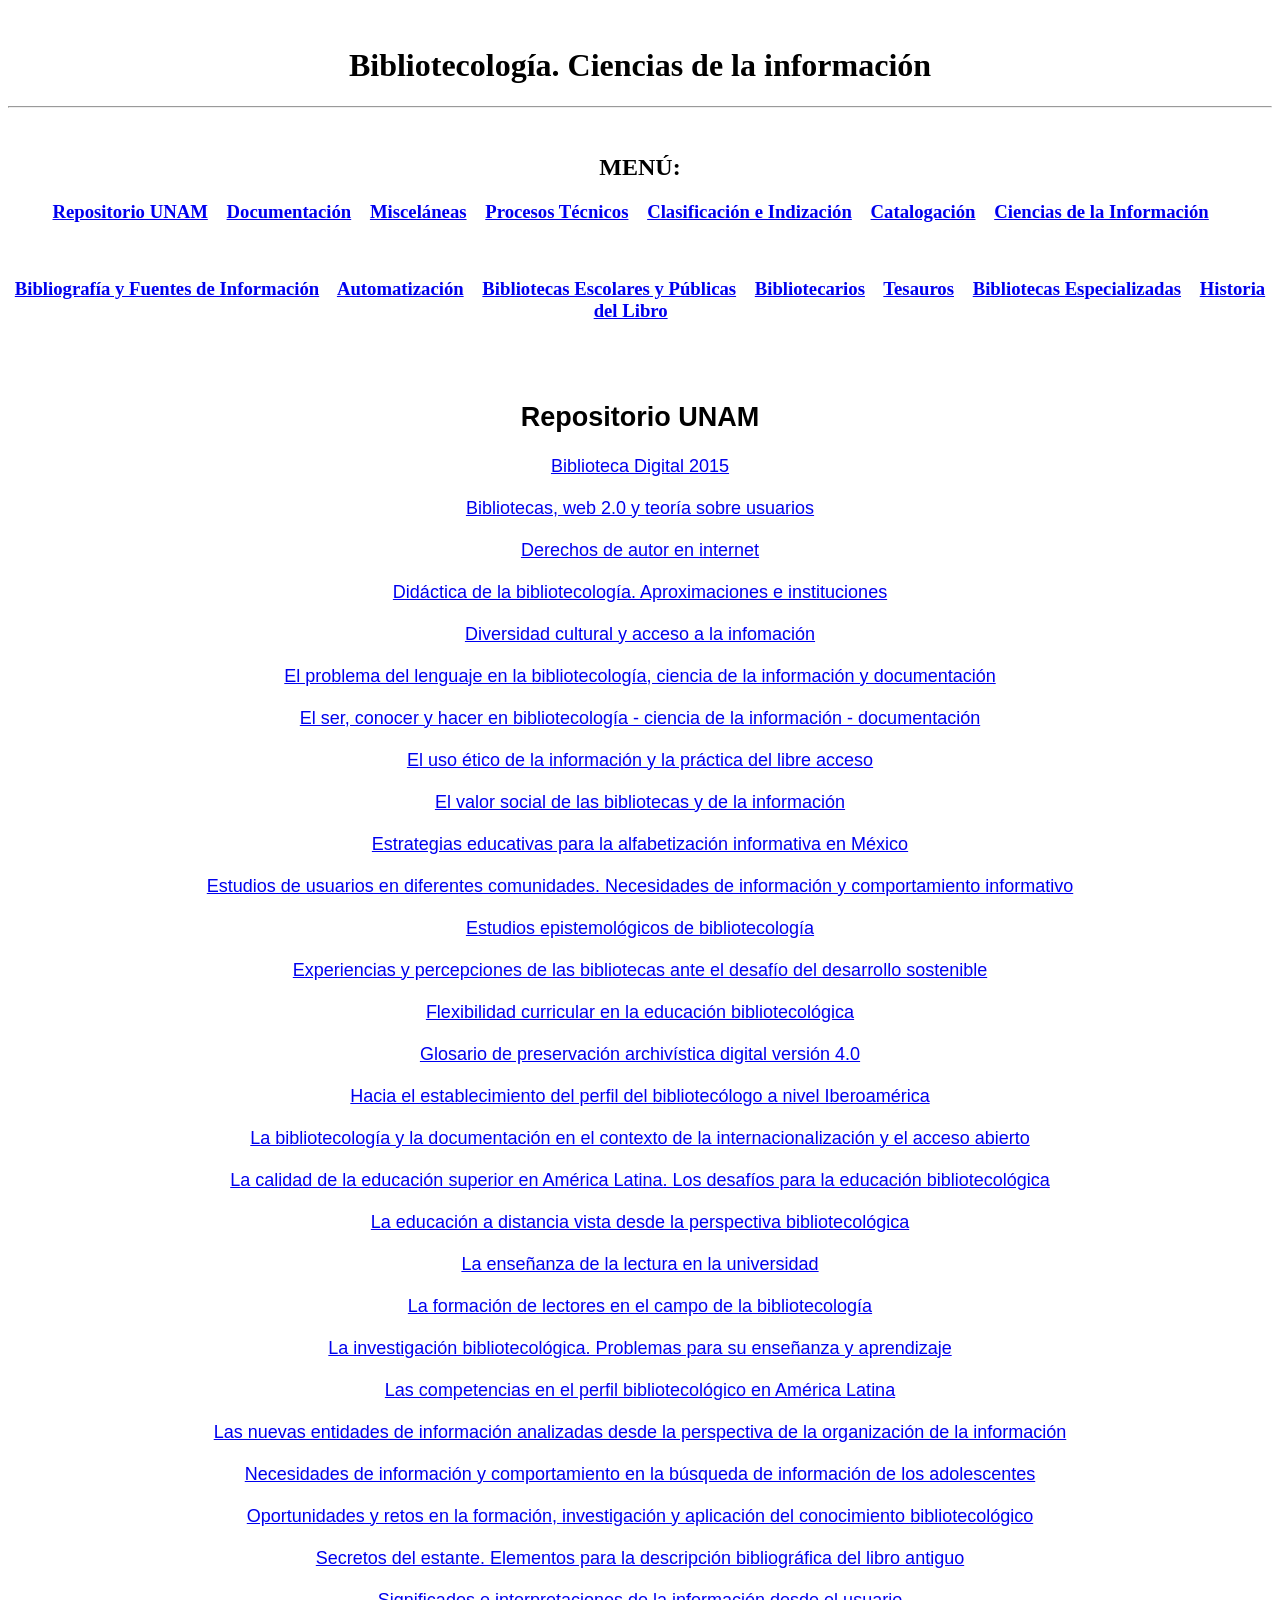
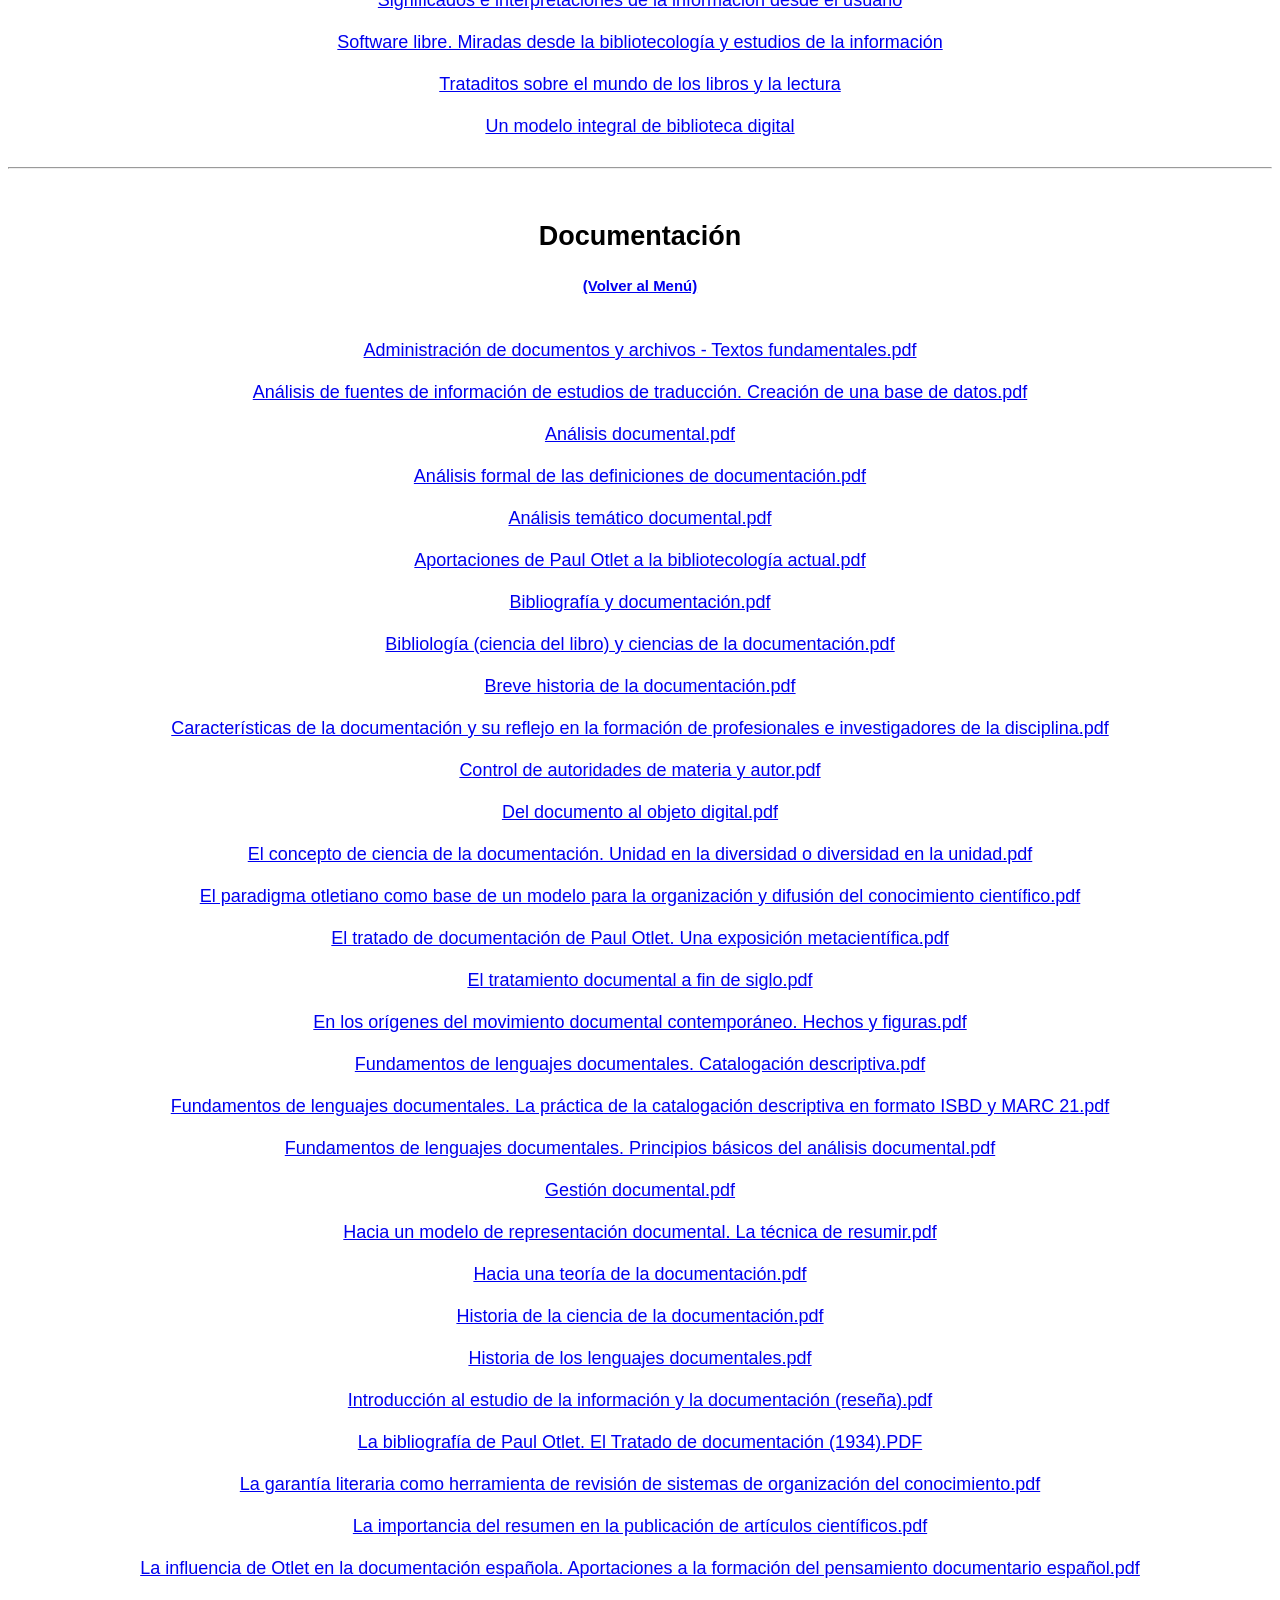
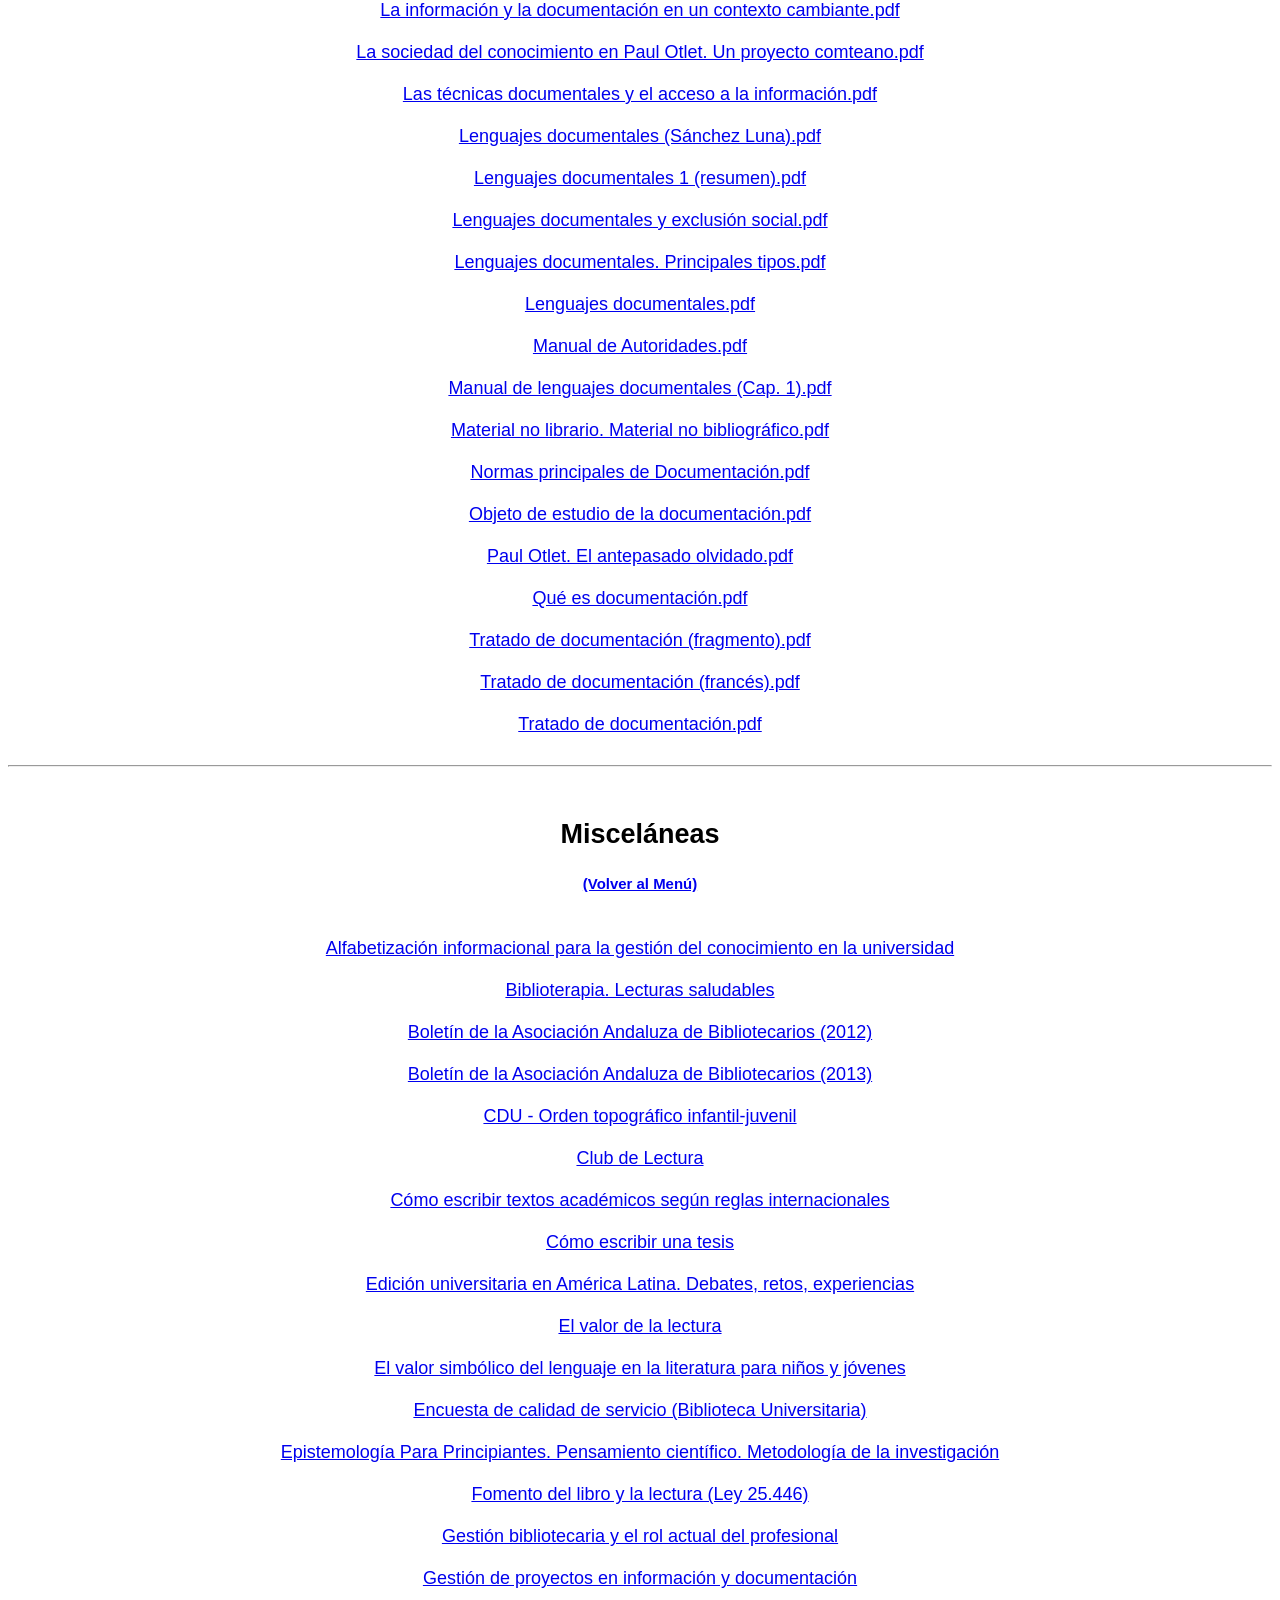
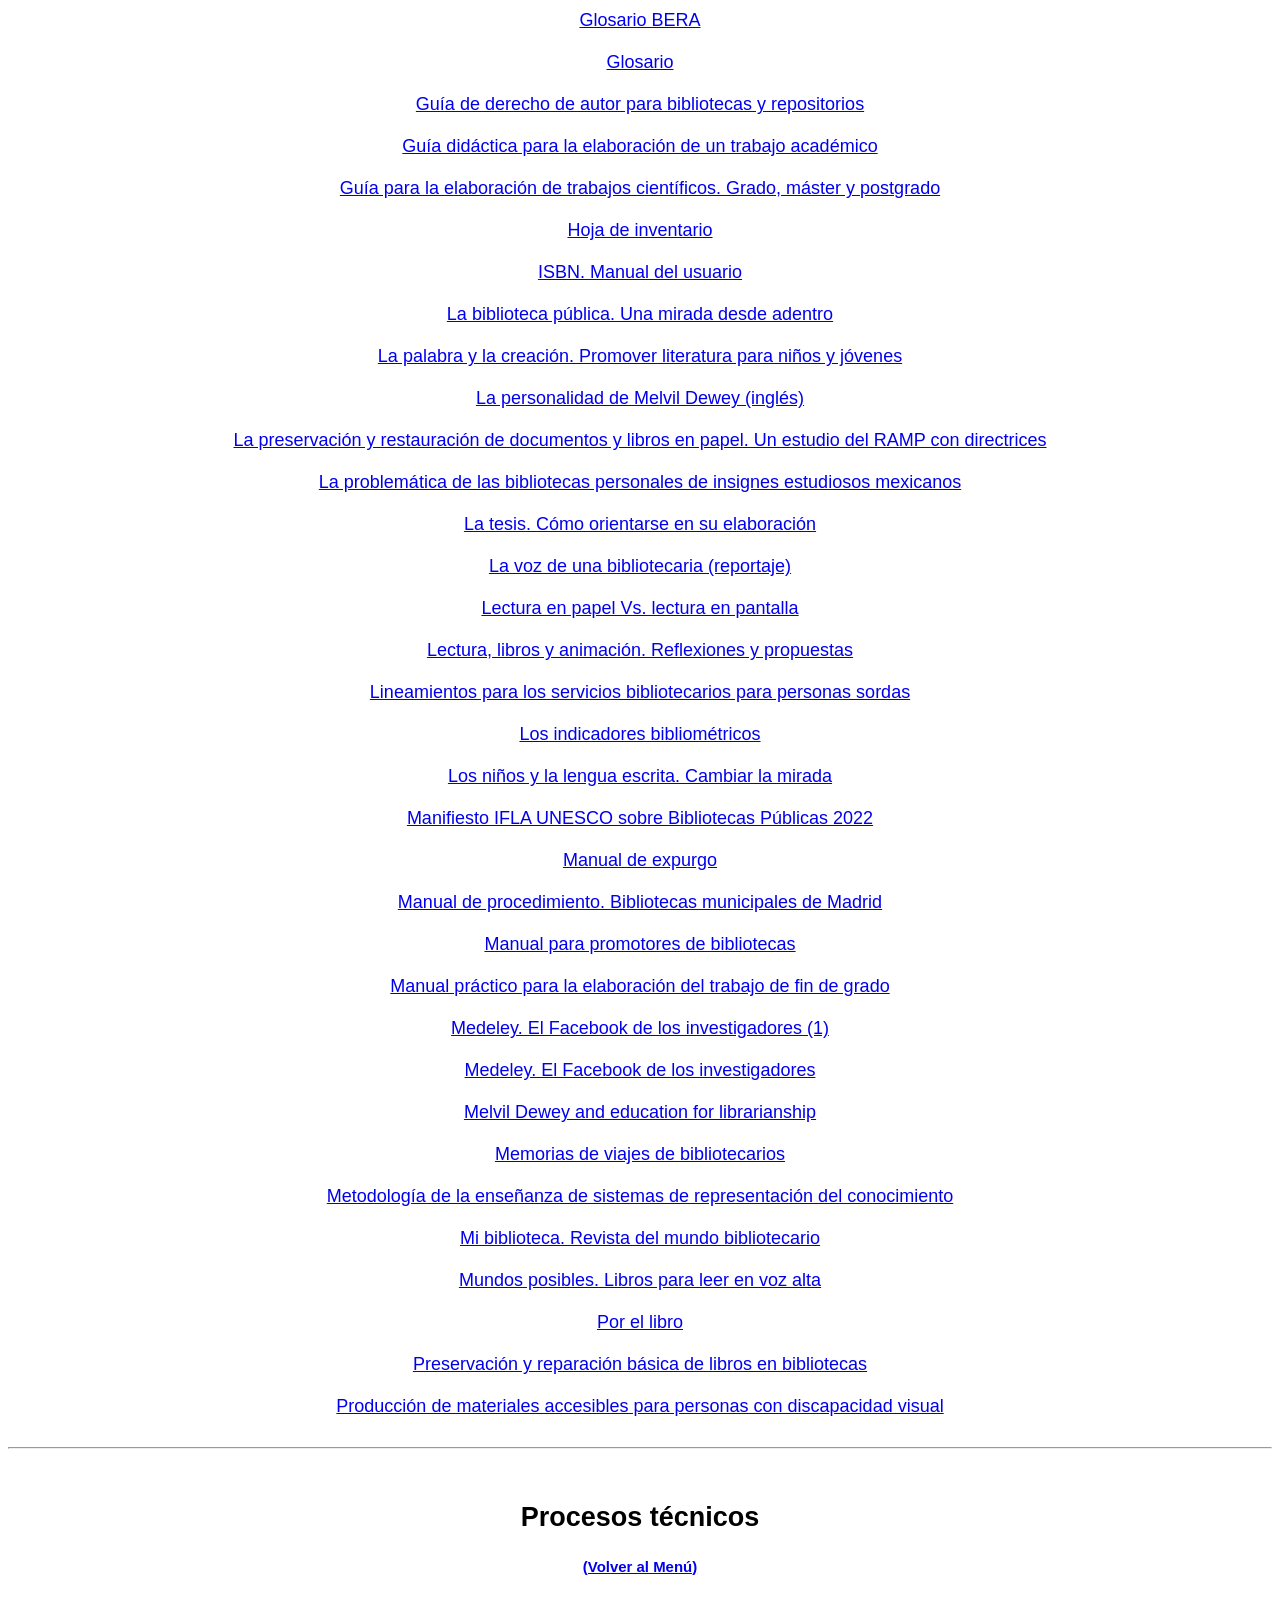
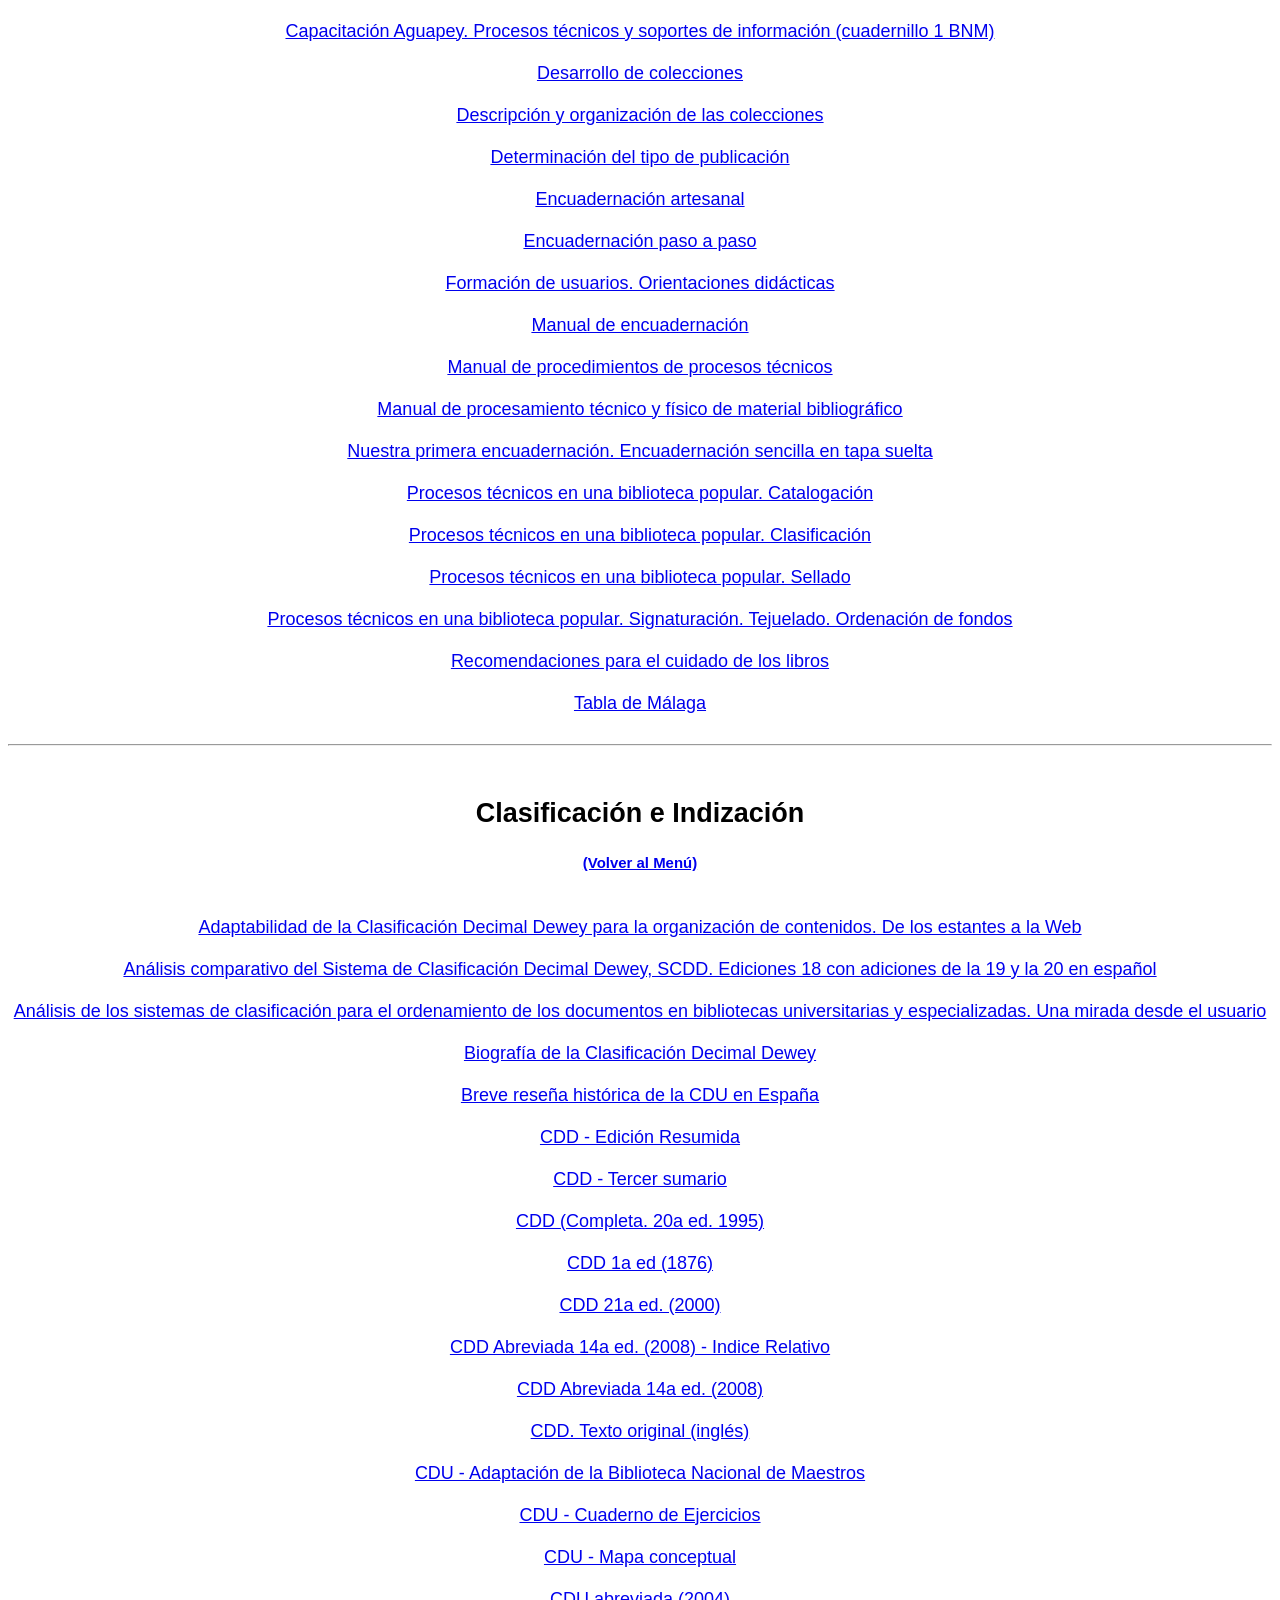
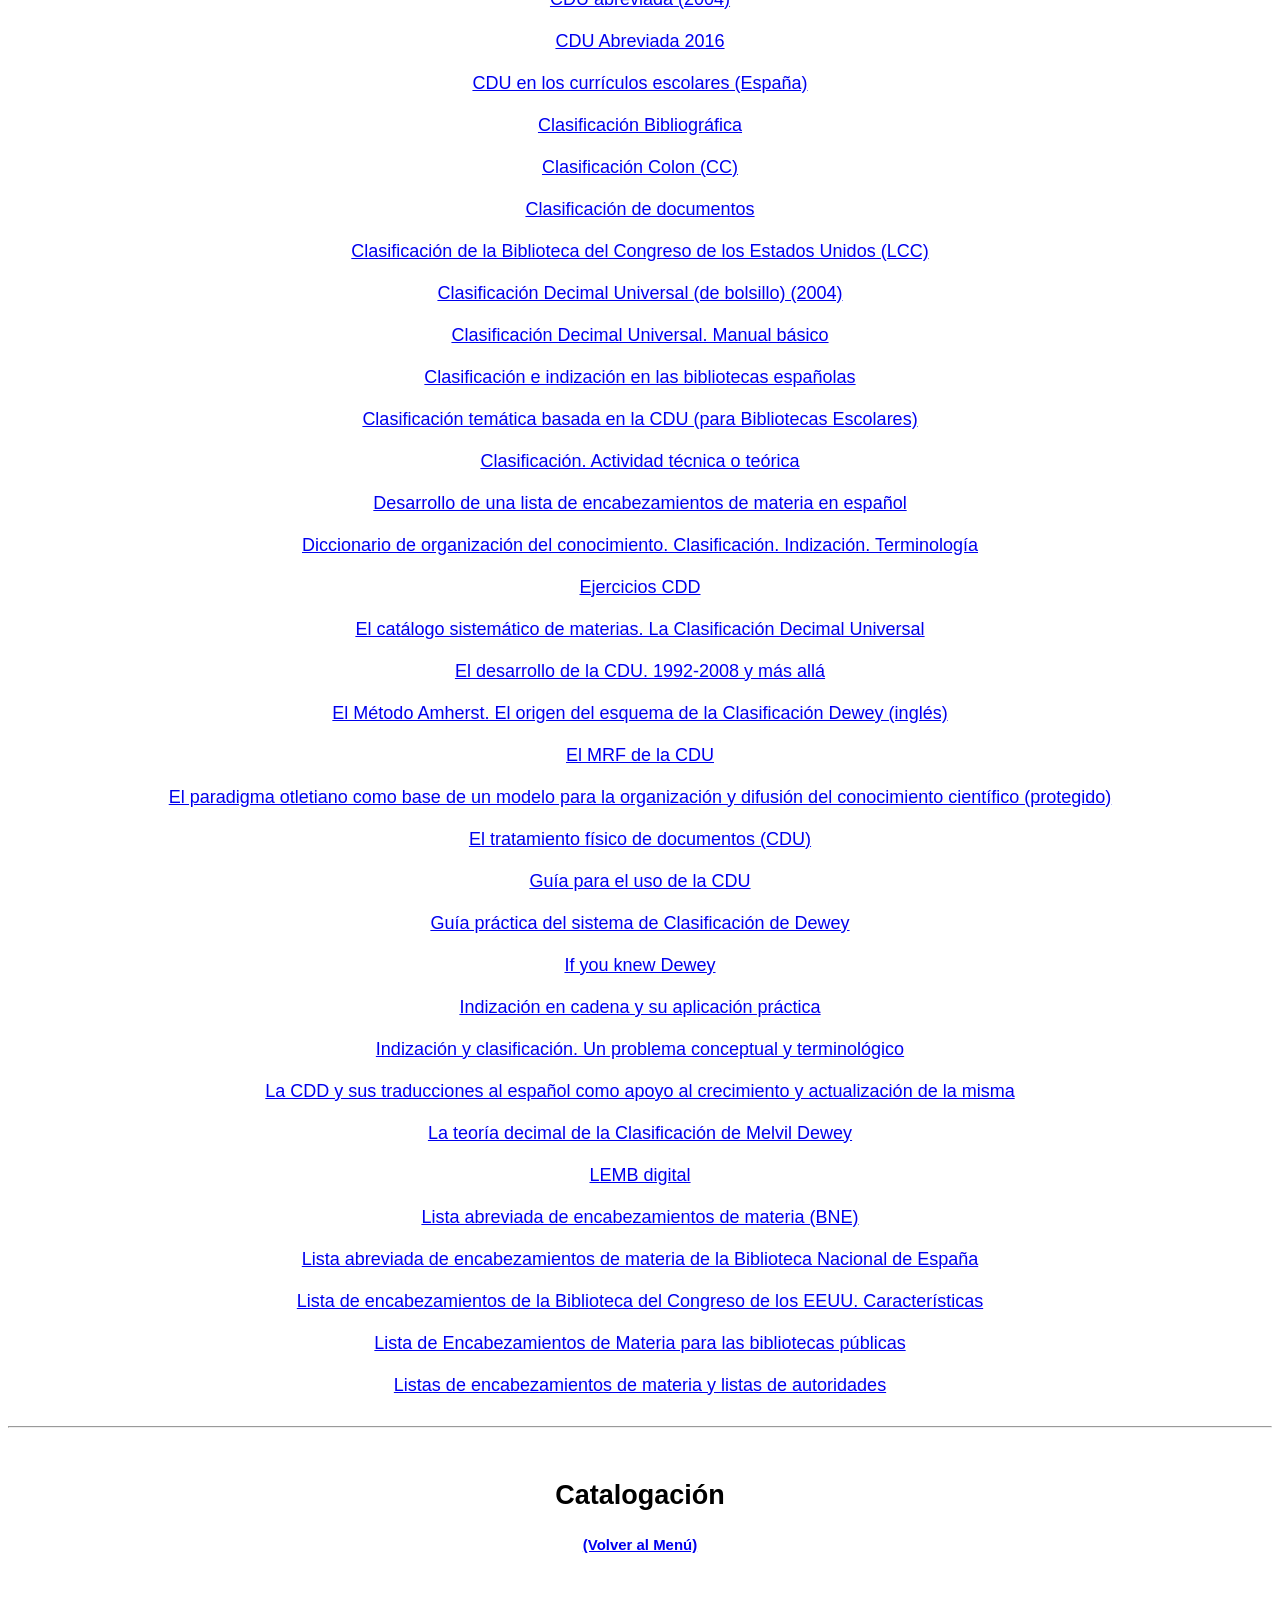
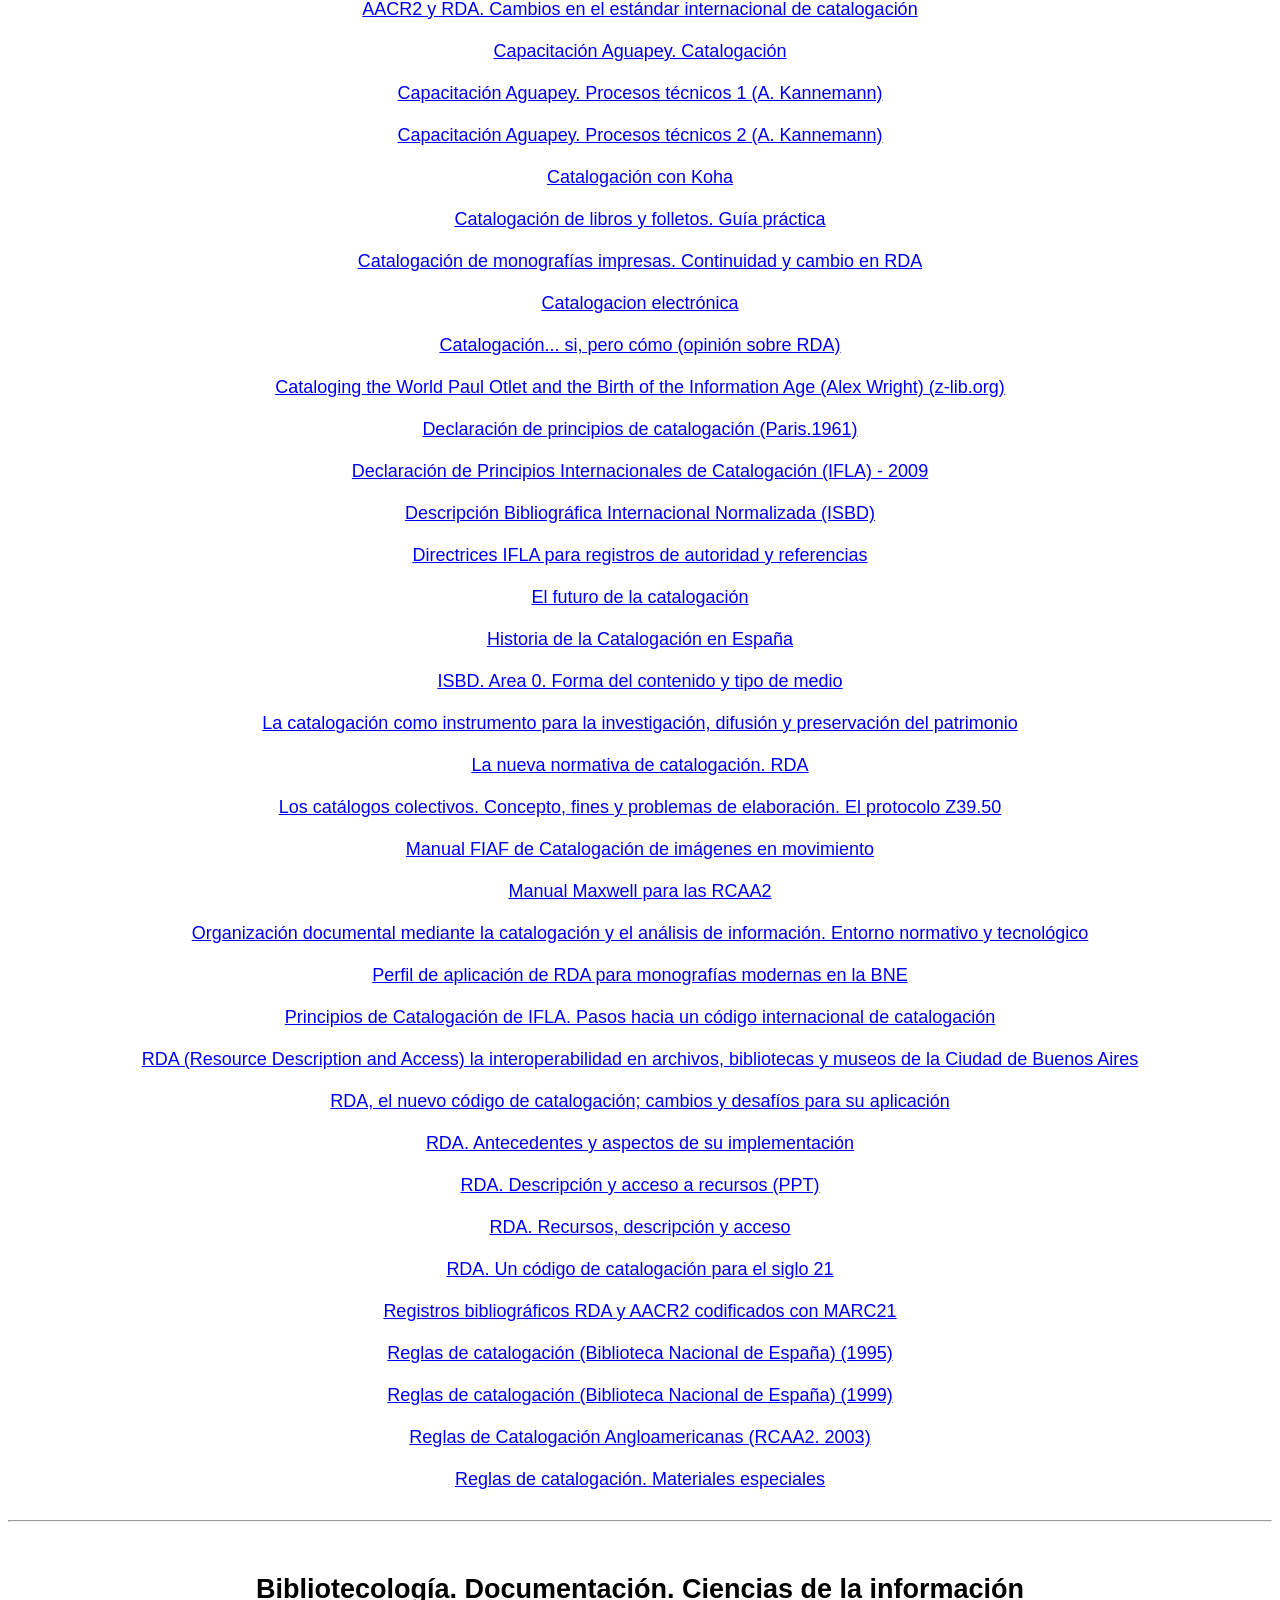
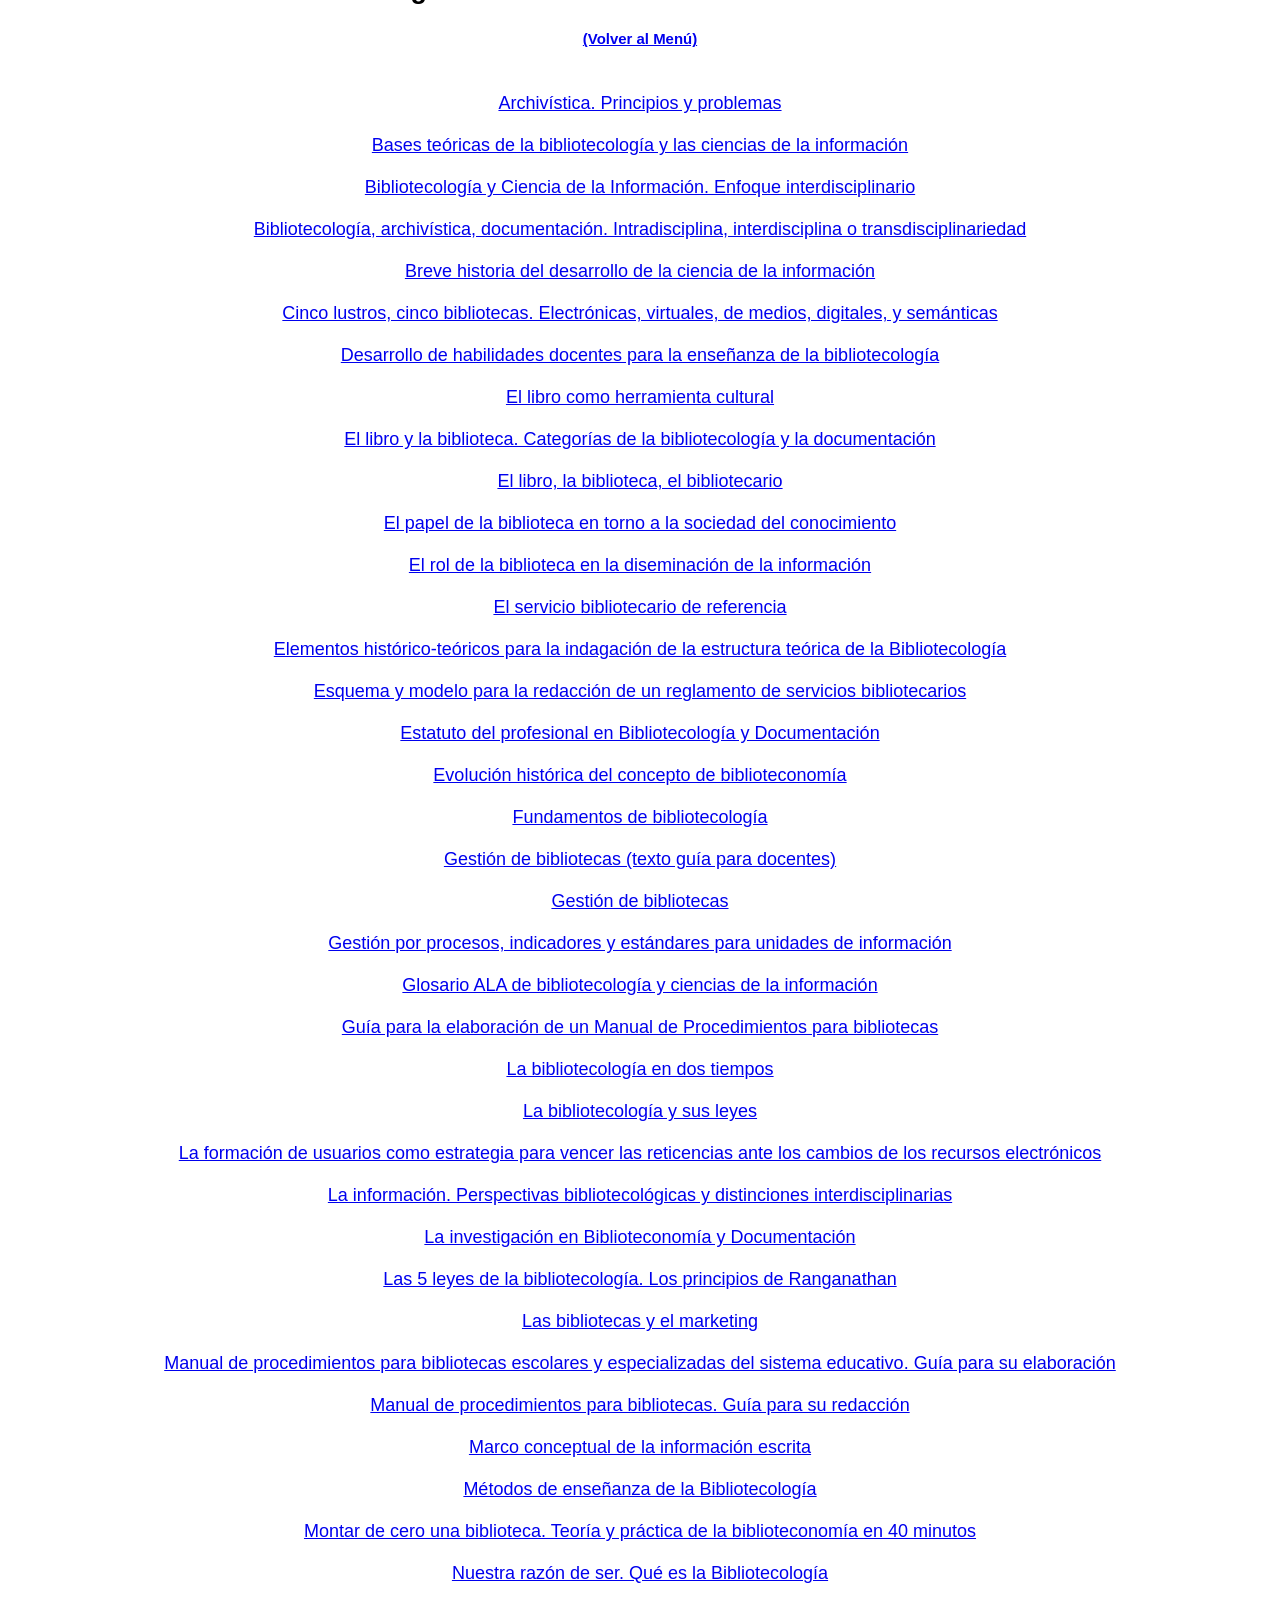
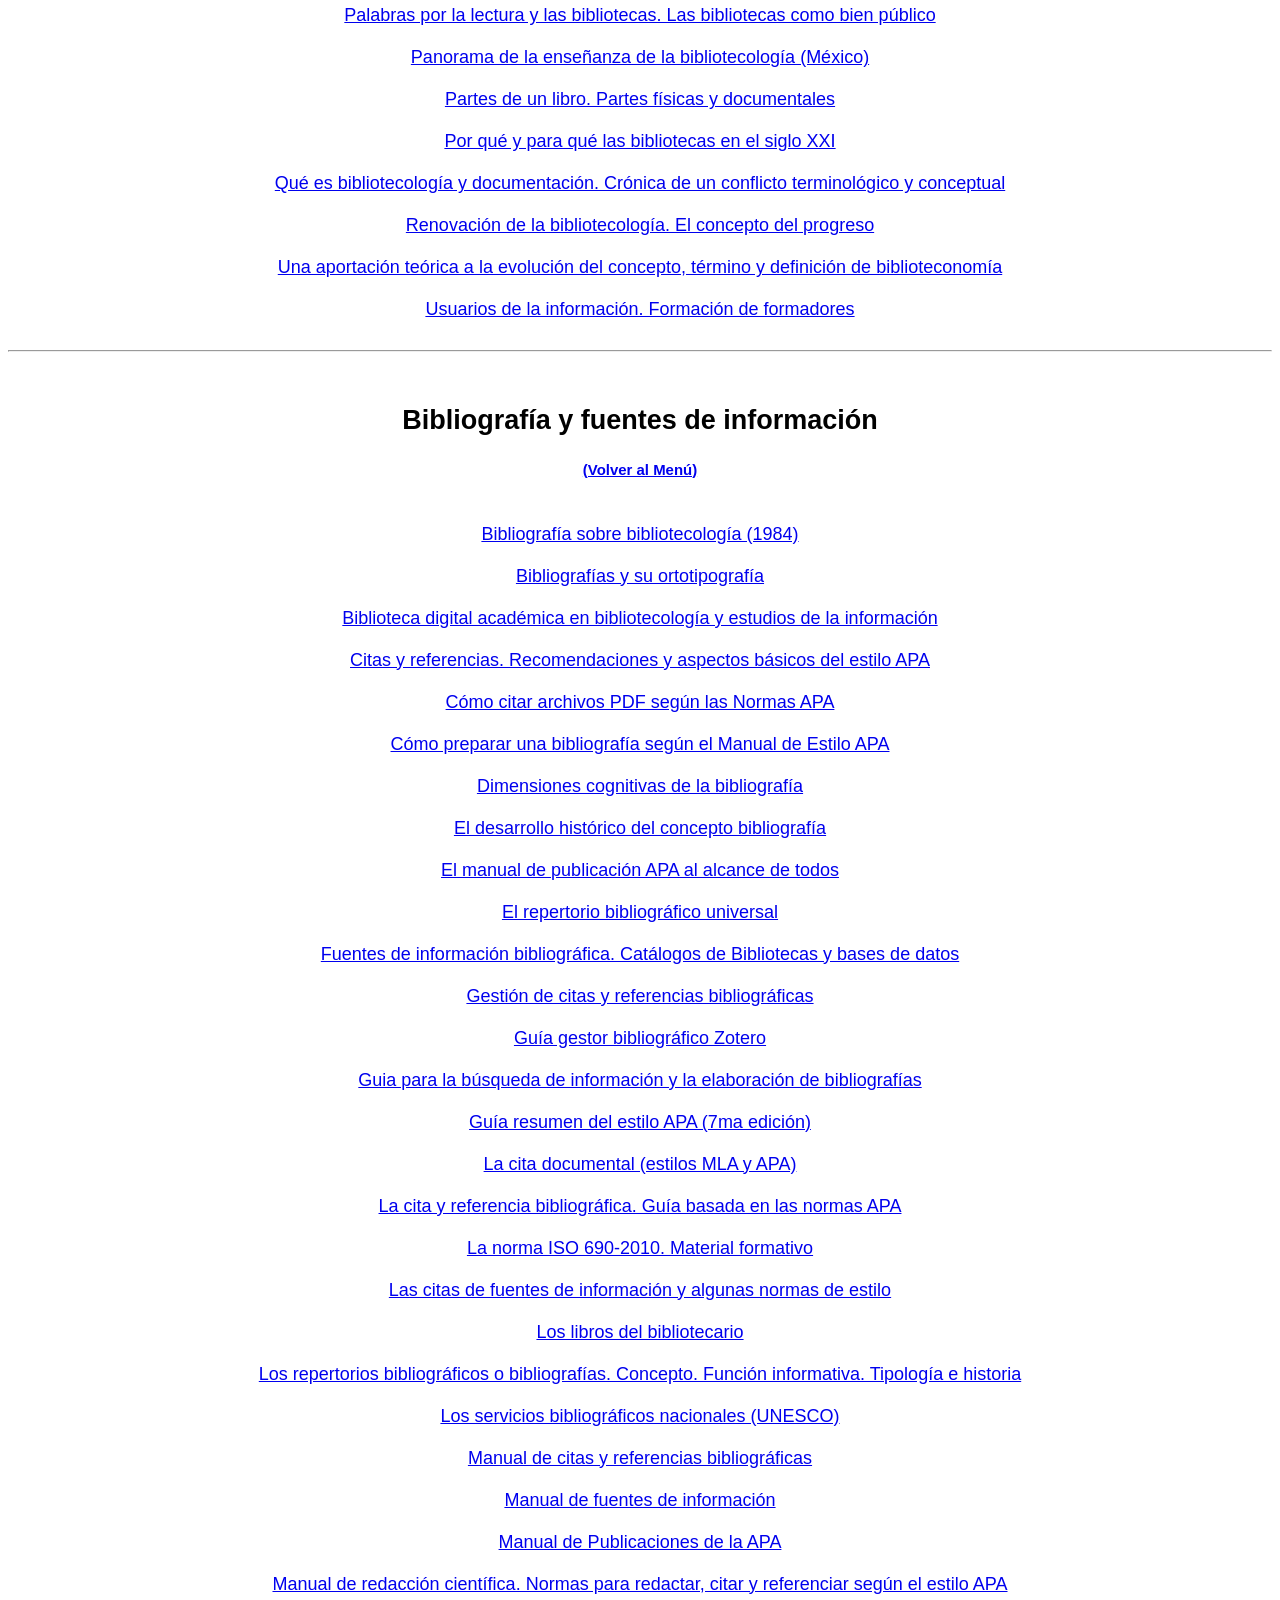
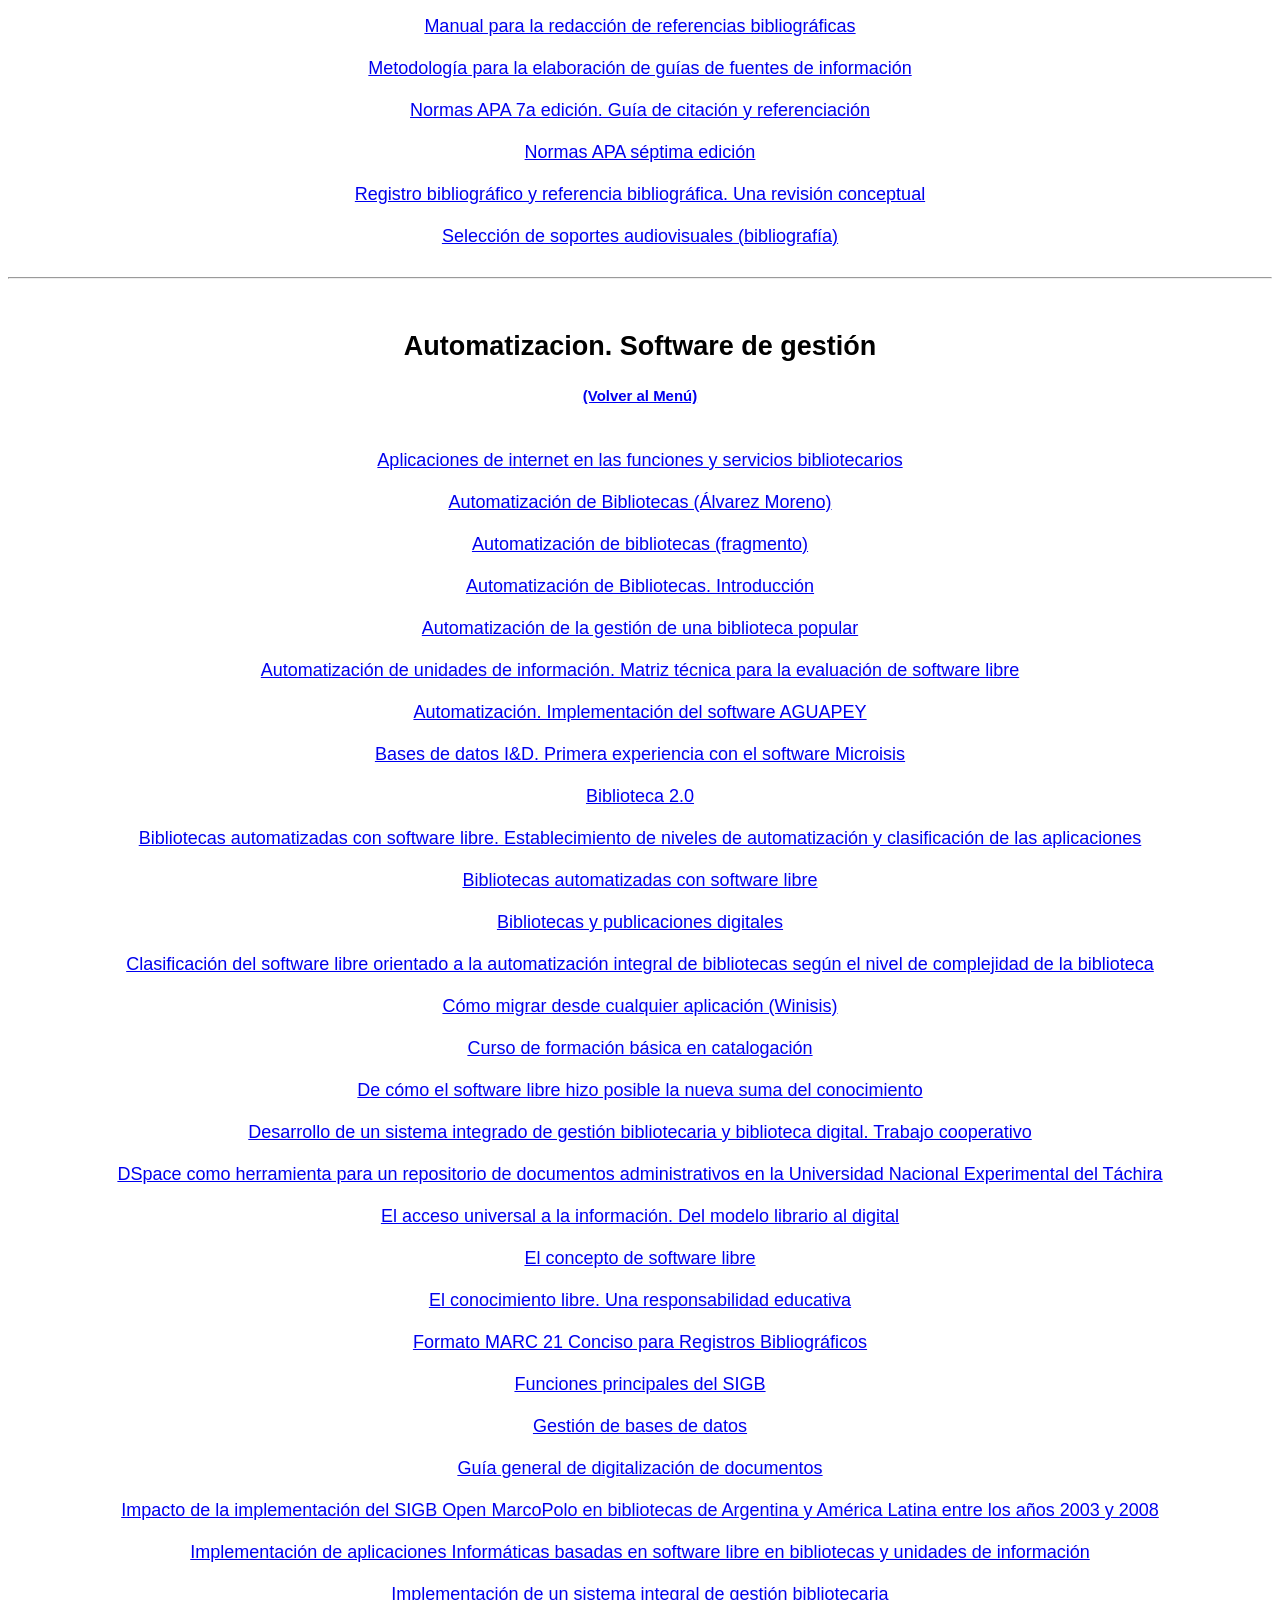
==== commit 2e63e979: "Update bibliotecologia.html" ====
--- a/files/bibliotecologia.html
+++ b/files/bibliotecologia.html
@@ -1,4 +1,4 @@
-﻿<!DOCTYPE HTML PUBLIC "-//W3C//DTD HTML 4.01 Transitional//EN">
+<!DOCTYPE HTML PUBLIC "-//W3C//DTD HTML 4.01 Transitional//EN">
 <html>
 <head>
 <meta http-equiv="content-type" content="text/html; charset=utf8">
@@ -102,45 +102,56 @@
 <a name="3"></a>
 <br><h2 align="center">Misceláneas</h2>
 <h5 align="center"><a href="#menu">(Volver al Menú)</a></h5><br>
-<a href="https://docs.google.com/uc?export=&id=16MkoUxo-HLJD92YKYrXNjQvsKgftufN6" target="_blank">Boletín de la Asociación Andaluza de Bibliotecarios (2012).pdf</a><br><br>
-<a href="https://docs.google.com/uc?export=&id=1knGQwwNWhdPH0AD7_IleLtLnPcsRv0fJ" target="_blank">Boletín de la Asociación Andaluza de Bibliotecarios (2013).pdf</a><br><br>
-<a href="https://docs.google.com/uc?export=&id=1J_EL0GHPm2PVGsmQMkrKTo3a67CpqO2E" target="_blank">CDU - Orden topográfico infantil-juvenil.pdf</a><br><br>
-<a href="https://docs.google.com/uc?export=&id=1fCyn_kKbEaSSvXQOmvjkSijwedecf0rb" target="_blank">Club de Lectura.pdf</a><br><br>
-<a href="https://docs.google.com/uc?export=&id=1GaN0uZLYOIy9LGWcyvJa4Rat_Nd0z2_F" target="_blank">Cómo escribir textos académicos según reglas internacionales.pdf</a><br><br>
-<a href="https://docs.google.com/uc?export=&id=1CcyW3AO3EVNK7X4PSQ8gEz7YZdEA-lfb" target="_blank">Cómo escribir una tesis.pdf</a><br><br>
-<a href="https://docs.google.com/uc?export=&id=1qHoPoIpVG-rtjTjDEYp5AxHhLbVJRUgC" target="_blank">Edición universitaria en América Latina. Debates, retos, experiencias.pdf</a><br><br>
-<a href="https://docs.google.com/uc?export=&id=1Kj0REWsTfx9mgsEvfym0OUVzLwCQrE4g" target="_blank">El valor de la lectura.pdf</a><br><br>
-<a href="https://docs.google.com/uc?export=&id=1DGB4kt63KyEEBe5gXTmkyApW88kwsbpx" target="_blank">El valor simbólico del lenguaje en la literatura para niños y jóvenes.pdf</a><br><br>
-<a href="https://docs.google.com/uc?export=&id=1WEqZl_JgER6LUTCkGpQOTTKO2LVkvFGI" target="_blank">Encuesta de calidad de servicio (Biblioteca Universitaria).pdf</a><br><br>
-<a href="https://docs.google.com/uc?export=&id=1iRz-V9KQ1CUG5SP9BqguJS5SA83I-g2w" target="_blank">Epistemología Para Principiantes. Pensamiento científico. Metodología de la investigación.pdf</a><br><br>
-<a href="https://docs.google.com/uc?export=&id=1_iAxnFI3b7s7_IdVCFfehuiZ8fGUFDRb" target="_blank">Fomento del libro y la lectura (Ley 25.446).pdf</a><br><br>
-<a href="https://docs.google.com/uc?export=&id=14xpINSW2-UfUi8RuieqTNai_F4fAWPa1" target="_blank">Glosario BERA.pdf</a><br><br>
-<a href="https://docs.google.com/uc?export=&id=13ilr_pLjwds6IK9WbFJtfIga2XpLQ7Oo" target="_blank">Glosario.pdf</a><br><br>
-<a href="https://docs.google.com/uc?export=&id=1jRHBVYPCLazZYdaWp1aJjrVDPpU1ZMmC" target="_blank">Guía didáctica para la elaboración de un trabajo académico.pdf</a><br><br>
-<a href="https://docs.google.com/uc?export=&id=1ts4SyTk6iJCssjFI99JsSkuqh1JpFGy1" target="_blank">Guía para la elaboración de trabajos científicos. Grado, máster y postgrado.pdf</a><br><br>
-<a href="https://docs.google.com/uc?export=&id=1oIeeuImdhOfExOAZfYWV0hkGOvW4yC4Z" target="_blank">Hoja de inventario.pdf</a><br><br>
-<a href="https://docs.google.com/uc?export=&id=1VCudwUjuASEskh6RfUXUi-G55acf4aKd" target="_blank">ISBN. Manual del usuario.pdf</a><br><br>
-<a href="https://docs.google.com/uc?export=&id=1rJDe9eje0UW-0RkbYvOGN6mCqGBVFovM" target="_blank">La palabra y la creación. Promover literatura para niños y jóvenes.pdf</a><br><br>
-<a href="https://docs.google.com/uc?export=&id=1TIxNmQwXkvtC4bWqPPgQCG1SnqtTMw49" target="_blank">La personalidad de Melvil Dewey (inglés).pdf</a><br><br>
-<a href="https://docs.google.com/uc?export=&id=1eXgUAei3WhKn7qBW3f8Id8t4jAIXZxgc" target="_blank">La problemática de las bibliotecas personales de insignes estudiosos mexicanos.pdf</a><br><br>
-<a href="https://docs.google.com/uc?export=&id=1-LSYOfT9GyveH6x9XPVN9F5wpKDNDV5p" target="_blank">La tesis. Cómo orientarse en su elaboración.pdf</a><br><br>
-<a href="https://docs.google.com/uc?export=&id=13YZBfcJOZFZ7OqFgzuTL8bvjx-npjsPu" target="_blank">La voz de una bibliotecaria (reportaje).pdf</a><br><br>
-<a href="https://docs.google.com/uc?export=&id=1PJMeBihcrOj8eQgQTzshefAt6rRwaD2x" target="_blank">Lectura en papel Vs. lectura en pantalla.pdf</a><br><br>
-<a href="https://docs.google.com/uc?export=&id=16_AEn04R7dmsCVI5LZdVBcoYnk5dEIah" target="_blank">Lectura, libros y animación. Reflexiones y propuestas.pdf</a><br><br>
-<a href="https://docs.google.com/uc?export=&id=1T7FuxBfBoiU9jV_iAR-l8GSNlTT_ggz_" target="_blank">Los niños y la lengua escrita. Cambiar la mirada.pdf</a><br><br>
-<a href="https://docs.google.com/uc?export=&id=1zH-Upq0gSfBG_Kpz_FYOfpTEQdrH7MbS" target="_blank">Manual para promotores de bibliotecas.pdf</a><br><br>
-<a href="https://docs.google.com/uc?export=&id=18CNBlYXWMv-Np9zmg6qg5Vh67MdnFMRb" target="_blank">Medeley. El Facebook de los investigadores (1).pdf</a><br><br>
-<a href="https://docs.google.com/uc?export=&id=19jPjuhyV_Tztw9MJrZa_u5EMD0oKPFZQ" target="_blank">Medeley. El Facebook de los investigadores.pdf</a><br><br>
-<a href="https://docs.google.com/uc?export=&id=1z7qd2xk9AuRas4sLFizjpcXoVWx-wZ8Z" target="_blank">Memorias de viajes de bibliotecarios.pdf</a><br><br>
-<a href="https://docs.google.com/uc?export=&id=1OkjpWebnp4KJwhidK4tC1qsqAElN01_P" target="_blank">Metodología de la enseñanza de sistemas de representación del conocimiento.pdf</a><br><br>
-<a href="https://docs.google.com/uc?export=&id=1_0eFJlvowIawAl1gwxPB4w_OV8nhm3cC" target="_blank">Mi biblioteca. Revista del mundo bibliotecario.pdf</a><br><br>
-<a href="https://docs.google.com/uc?export=&id=1riGRza_xce6vKGMnTIQC7zd6X8yxwbvc" target="_blank">Mundos posibles. Libros para leer en voz alta.pdf</a><br><br>
-<a href="https://docs.google.com/uc?export=&id=144MZnPY-fnkmLjNd9rN7kkK5EVWoTTVK" target="_blank">Por el libro.pdf</a><br><br>
-<a href="https://docs.google.com/uc?export=&id=195LxUdO9EOfdQLLGe7fTKf5NvV7Amyiz" target="_blank">Producción de materiales accesibles para personas con discapacidad visual.pdf</a><br><br>
-<a href="https://docs.google.com/uc?export=&id=14mHk_RcVenejIxk_BNPp3hKbPlQ7CeBK" target="_blank">Promoción de los servicios de la biblioteca, un enfoque desde el marketing no convencional.pdf</a><br><br>
-<a href="https://docs.google.com/uc?export=&id=13acQ-eVhgUZ6rO3RCRLib2OCVP2kaaKY" target="_blank">Qué es el hipertexto.pdf</a><br><br>
-<a href="https://docs.google.com/uc?export=&id=17G-pXO2dE9LxjWuzO2BgOJeXAYqFFTK9" target="_blank">Servicio de referencia electrónica basado en mensajería instantánea.pdf</a><br><br>
-<a href="https://docs.google.com/uc?export=&id=1o0yarkO15vxZoSM88WDN7_C2eYb7v09r" target="_blank">Una nueva perspectiva teórica de la bibliometría basada en su dimensión histórica y sus referentes temporales.pdf</a><br><br>
+<a href="https://docs.google.com/uc?export=&id=1x_NdmBCV6jWCPJEFzfLpnVSEcps7gVdD" target="_blank">Alfabetización informacional para la gestión del conocimiento en la universidad</a><br><br>
+<a href="https://docs.google.com/uc?export=&id=1D-mvKJBD22Zntd-U8NZ41nlc2MGUPkdT" target="_blank">Biblioterapia. Lecturas saludables</a><br><br>
+<a href="https://docs.google.com/uc?export=&id=16MkoUxo-HLJD92YKYrXNjQvsKgftufN6" target="_blank">Boletín de la Asociación Andaluza de Bibliotecarios (2012)</a><br><br>
+<a href="https://docs.google.com/uc?export=&id=1knGQwwNWhdPH0AD7_IleLtLnPcsRv0fJ" target="_blank">Boletín de la Asociación Andaluza de Bibliotecarios (2013)</a><br><br>
+<a href="https://docs.google.com/uc?export=&id=1J_EL0GHPm2PVGsmQMkrKTo3a67CpqO2E" target="_blank">CDU - Orden topográfico infantil-juvenil</a><br><br>
+<a href="https://docs.google.com/uc?export=&id=1fCyn_kKbEaSSvXQOmvjkSijwedecf0rb" target="_blank">Club de Lectura</a><br><br>
+<a href="https://docs.google.com/uc?export=&id=1GaN0uZLYOIy9LGWcyvJa4Rat_Nd0z2_F" target="_blank">Cómo escribir textos académicos según reglas internacionales</a><br><br>
+<a href="https://docs.google.com/uc?export=&id=1CcyW3AO3EVNK7X4PSQ8gEz7YZdEA-lfb" target="_blank">Cómo escribir una tesis</a><br><br>
+<a href="https://docs.google.com/uc?export=&id=1qHoPoIpVG-rtjTjDEYp5AxHhLbVJRUgC" target="_blank">Edición universitaria en América Latina. Debates, retos, experiencias</a><br><br>
+<a href="https://docs.google.com/uc?export=&id=1Kj0REWsTfx9mgsEvfym0OUVzLwCQrE4g" target="_blank">El valor de la lectura</a><br><br>
+<a href="https://docs.google.com/uc?export=&id=1DGB4kt63KyEEBe5gXTmkyApW88kwsbpx" target="_blank">El valor simbólico del lenguaje en la literatura para niños y jóvenes</a><br><br>
+<a href="https://docs.google.com/uc?export=&id=1WEqZl_JgER6LUTCkGpQOTTKO2LVkvFGI" target="_blank">Encuesta de calidad de servicio (Biblioteca Universitaria)</a><br><br>
+<a href="https://docs.google.com/uc?export=&id=1iRz-V9KQ1CUG5SP9BqguJS5SA83I-g2w" target="_blank">Epistemología Para Principiantes. Pensamiento científico. Metodología de la investigación</a><br><br>
+<a href="https://docs.google.com/uc?export=&id=1_iAxnFI3b7s7_IdVCFfehuiZ8fGUFDRb" target="_blank">Fomento del libro y la lectura (Ley 25.446)</a><br><br>
+<a href="https://docs.google.com/uc?export=&id=1jwJtcjU5y4QKy88okZ_HXLofzUTy9Zth" target="_blank">Gestión bibliotecaria y el rol actual del profesional</a><br><br>
+<a href="https://docs.google.com/uc?export=&id=1zkDusGKd5kyquqkuyig4fPQY7zZpSQNU" target="_blank">Gestión de proyectos en información y documentación</a><br><br>
+<a href="https://docs.google.com/uc?export=&id=14xpINSW2-UfUi8RuieqTNai_F4fAWPa1" target="_blank">Glosario BERA</a><br><br>
+<a href="https://docs.google.com/uc?export=&id=13ilr_pLjwds6IK9WbFJtfIga2XpLQ7Oo" target="_blank">Glosario</a><br><br>
+<a href="https://docs.google.com/uc?export=&id=1ZtDSyb5Yyr3Es99YDlaoDICwaNzaJ4JS" target="_blank">Guía de derecho de autor para bibliotecas y repositorios</a><br><br>
+<a href="https://docs.google.com/uc?export=&id=1jRHBVYPCLazZYdaWp1aJjrVDPpU1ZMmC" target="_blank">Guía didáctica para la elaboración de un trabajo académico</a><br><br>
+<a href="https://docs.google.com/uc?export=&id=1ts4SyTk6iJCssjFI99JsSkuqh1JpFGy1" target="_blank">Guía para la elaboración de trabajos científicos. Grado, máster y postgrado</a><br><br>
+<a href="https://docs.google.com/uc?export=&id=1oIeeuImdhOfExOAZfYWV0hkGOvW4yC4Z" target="_blank">Hoja de inventario</a><br><br>
+<a href="https://docs.google.com/uc?export=&id=1VCudwUjuASEskh6RfUXUi-G55acf4aKd" target="_blank">ISBN. Manual del usuario</a><br><br>
+<a href="https://docs.google.com/uc?export=&id=1BfBQ8k_gzEpV2UV-nBXXHBMecFZqFZ0a" target="_blank">La biblioteca pública. Una mirada desde adentro</a><br><br>
+<a href="https://docs.google.com/uc?export=&id=1rJDe9eje0UW-0RkbYvOGN6mCqGBVFovM" target="_blank">La palabra y la creación. Promover literatura para niños y jóvenes</a><br><br>
+<a href="https://docs.google.com/uc?export=&id=1TIxNmQwXkvtC4bWqPPgQCG1SnqtTMw49" target="_blank">La personalidad de Melvil Dewey (inglés)</a><br><br>
+<a href="https://docs.google.com/uc?export=&id=1DiCI6jF-nHfNLc7iYfoE1DuZTNqlOgTi" target="_blank">La preservación y restauración de documentos y libros en papel. Un estudio del RAMP con directrices</a><br><br>
+<a href="https://docs.google.com/uc?export=&id=1eXgUAei3WhKn7qBW3f8Id8t4jAIXZxgc" target="_blank">La problemática de las bibliotecas personales de insignes estudiosos mexicanos</a><br><br>
+<a href="https://docs.google.com/uc?export=&id=1-LSYOfT9GyveH6x9XPVN9F5wpKDNDV5p" target="_blank">La tesis. Cómo orientarse en su elaboración</a><br><br>
+<a href="https://docs.google.com/uc?export=&id=13YZBfcJOZFZ7OqFgzuTL8bvjx-npjsPu" target="_blank">La voz de una bibliotecaria (reportaje)</a><br><br>
+<a href="https://docs.google.com/uc?export=&id=1PJMeBihcrOj8eQgQTzshefAt6rRwaD2x" target="_blank">Lectura en papel Vs. lectura en pantalla</a><br><br>
+<a href="https://docs.google.com/uc?export=&id=16_AEn04R7dmsCVI5LZdVBcoYnk5dEIah" target="_blank">Lectura, libros y animación. Reflexiones y propuestas</a><br><br>
+<a href="https://docs.google.com/uc?export=&id=1R4sZRfGJi8dnH0PBybFKgCliIc54319Q" target="_blank">Lineamientos para los servicios bibliotecarios para personas sordas</a><br><br>
+<a href="https://docs.google.com/uc?export=&id=1h_KHVy9kpG5NeKLtu2qmmJjKeUs6G66D" target="_blank">Los indicadores bibliométricos</a><br><br>
+<a href="https://docs.google.com/uc?export=&id=1T7FuxBfBoiU9jV_iAR-l8GSNlTT_ggz_" target="_blank">Los niños y la lengua escrita. Cambiar la mirada</a><br><br>
+<a href="https://docs.google.com/uc?export=&id=11WhJZ8ZptTOed6gKA_rKJWE4wPdEuCe1" target="_blank">Manifiesto IFLA UNESCO sobre Bibliotecas Públicas 2022</a><br><br>
+<a href="https://docs.google.com/uc?export=&id=1SZM1tzGyGjKnzDoPjczLfkU9aRimC2ja" target="_blank">Manual de expurgo</a><br><br>
+<a href="https://docs.google.com/uc?export=&id=14ztMWXLpoD2KdLtot83jMg8mJspMgfix" target="_blank">Manual de procedimiento. Bibliotecas municipales de Madrid</a><br><br>
+<a href="https://docs.google.com/uc?export=&id=1zH-Upq0gSfBG_Kpz_FYOfpTEQdrH7MbS" target="_blank">Manual para promotores de bibliotecas</a><br><br>
+<a href="https://docs.google.com/uc?export=&id=13PbJ09CtOzv-YlnWOwrZeQnZUUIWnt5m" target="_blank">Manual práctico para la elaboración del trabajo de fin de grado</a><br><br>
+<a href="https://docs.google.com/uc?export=&id=18CNBlYXWMv-Np9zmg6qg5Vh67MdnFMRb" target="_blank">Medeley. El Facebook de los investigadores (1)</a><br><br>
+<a href="https://docs.google.com/uc?export=&id=19jPjuhyV_Tztw9MJrZa_u5EMD0oKPFZQ" target="_blank">Medeley. El Facebook de los investigadores</a><br><br>
+<a href="https://docs.google.com/uc?export=&id=1b6GfAXmDz_2xdr3v5to6gtjnDsH4QZs-" target="_blank">Melvil Dewey and education for librarianship</a><br><br>
+<a href="https://docs.google.com/uc?export=&id=1z7qd2xk9AuRas4sLFizjpcXoVWx-wZ8Z" target="_blank">Memorias de viajes de bibliotecarios</a><br><br>
+<a href="https://docs.google.com/uc?export=&id=1OkjpWebnp4KJwhidK4tC1qsqAElN01_P" target="_blank">Metodología de la enseñanza de sistemas de representación del conocimiento</a><br><br>
+<a href="https://docs.google.com/uc?export=&id=1_0eFJlvowIawAl1gwxPB4w_OV8nhm3cC" target="_blank">Mi biblioteca. Revista del mundo bibliotecario</a><br><br>
+<a href="https://docs.google.com/uc?export=&id=1riGRza_xce6vKGMnTIQC7zd6X8yxwbvc" target="_blank">Mundos posibles. Libros para leer en voz alta</a><br><br>
+<a href="https://docs.google.com/uc?export=&id=144MZnPY-fnkmLjNd9rN7kkK5EVWoTTVK" target="_blank">Por el libro</a><br><br>
+<a href="https://docs.google.com/uc?export=&id=1ZEICH_jXpoJTEsSSBQkNgm5bDum856EN" target="_blank">Preservación y reparación básica de libros en bibliotecas</a><br><br>
+<a href="https://docs.google.com/uc?export=&id=195LxUdO9EOfdQLLGe7fTKf5NvV7Amyiz" target="_blank">Producción de materiales accesibles para personas con discapacidad visual</a><br><br>
 <hr>
 <a name="4"></a>
 <br><h2 align="center">Procesos técnicos</h2>
@@ -166,56 +177,56 @@
 <a name="5"></a>
 <br><h2 align="center">Clasificación e Indización</h2>
 <h5 align="center"><a href="#menu">(Volver al Menú)</a></h5><br>
-<a href="https://docs.google.com/uc?export=&id=1svwrpItMdgEvGkI8vpHpZV4nYZWG0QCm" target="_blank">Adaptabilidad de la Clasificación Decimal Dewey para la organización de contenidos. De los estantes a la Web.pdf</a><br><br>
-<a href="https://docs.google.com/uc?export=&id=1WUfZ9l9_hsj2TwlsPfHqQZMJKeFZPNxN" target="_blank">Análisis comparativo del Sistema de Clasificación Decimal Dewey, SCDD. Ediciones 18 con adiciones de la 19 y la 20 en español.pdf</a><br><br>
-<a href="https://docs.google.com/uc?export=&id=1gH83iYUxNDaZcU-JIpOp4VlPEo2z77RU" target="_blank">Análisis de los sistemas de clasificación para el ordenamiento de los documentos en bibliotecas universitarias y especializadas. Una mirada desde el usuario.pdf</a><br><br>
-<a href="https://docs.google.com/uc?export=&id=1bNp4MtrDp0NgGzqWCC986i3LSlCRUQL8" target="_blank">Biografía de la Clasificación Decimal Dewey.pdf</a><br><br>
-<a href="https://docs.google.com/uc?export=&id=1jFib8Yk1Qp-Wt1zhmUbjoAvocEqEIZ2s" target="_blank">Breve reseña histórica de la CDU en España.pdf</a><br><br>
-<a href="https://docs.google.com/uc?export=&id=1V0lrgQZDogRqcvR0V0eSMvH0HBMx29Zr" target="_blank">CDD - Edición Resumida.pdf</a><br><br>
-<a href="https://docs.google.com/uc?export=&id=1pbAsDugknbbfkPGP5D2GcEw2Xit9MEFp" target="_blank">CDD - Tercer sumario.pdf</a><br><br>
-<a href="https://docs.google.com/uc?export=&id=1XP0IMafsYHSFoQZRLyqijeYmT_7zJHDW" target="_blank">CDD (Completa. 20a ed. 1995).pdf</a><br><br>
-<a href="https://docs.google.com/uc?export=&id=16uyGWGJRfhuDpWNPV4sdc-acVbLY0d1-" target="_blank">CDD 1a ed (1876).pdf</a><br><br>
-<a href="https://docs.google.com/uc?export=&id=13UrhORSnyjq-FEXgBQFHcgRPfv-kQhay" target="_blank">CDD 21a ed. (2000).pdf</a><br><br>
-<a href="https://docs.google.com/uc?export=&id=1DLnH2LA8UXQRNaCCK2qXEjFL57NWM2gh" target="_blank">CDD Abreviada 14a ed. (2008) - Indice Relativo.pdf</a><br><br>
-<a href="https://docs.google.com/uc?export=&id=1pFOet5JfOQCtdnyqh0ylDbPWppn28UqG" target="_blank">CDD Abreviada 14a ed. (2008).pdf</a><br><br>
-<a href="https://docs.google.com/uc?export=&id=14GA0b9eHHpZAWIz9RCFuob8edNk8CHLl" target="_blank">CDD. Texto original (inglés).pdf</a><br><br>
-<a href="https://docs.google.com/uc?export=&id=1tbJ8yKvQpHiA7IHiaQep66176IFhdyk7" target="_blank">CDU - Adaptación de la Biblioteca Nacional de Maestros.pdf</a><br><br>
-<a href="https://docs.google.com/uc?export=&id=1g6qtMZiGPfZsE15F2ibkYk-mjnDNRfQe" target="_blank">CDU - Cuaderno de Ejercicios.pdf</a><br><br>
-<a href="https://docs.google.com/uc?export=&id=13VBdS6sfLMMx3hbORfRi3YtsB7rZBlUm" target="_blank">CDU - Mapa conceptual.pdf</a><br><br>
-<a href="https://docs.google.com/uc?export=&id=15P4Of7tiZyXi6ol2SOO7tEZPYlJ4okSU" target="_blank">CDU abreviada (2004).pdf</a><br><br>
-<a href="https://docs.google.com/uc?export=&id=1-EpYzVPbE8q-TNxcNisYniLX_IitM5KV" target="_blank">CDU Abreviada 2016.pdf</a><br><br>
-<a href="https://docs.google.com/uc?export=&id=18F7VA49CfvVrSOQRgaQzgpnofX02uHlp" target="_blank">CDU en los currículos escolares (España).pdf</a><br><br>
-<a href="https://docs.google.com/uc?export=&id=1mHSdTlgrcCT8753uxBJwy-HtDPq4BT9G" target="_blank">Clasificación Bibliográfica.pdf</a><br><br>
-<a href="https://docs.google.com/uc?export=&id=1mks9iqEhUA66dc7ZRNf2nz2ettTIX5Ke" target="_blank">Clasificación Colon (CC).pdf</a><br><br>
-<a href="https://docs.google.com/uc?export=&id=1e_IwGxhfII9u1_6nIXmD4RytnP6d3x7C" target="_blank">Clasificación de documentos.pdf</a><br><br>
-<a href="https://docs.google.com/uc?export=&id=1fRJMje8nHZMoBh8Z6GwOEkEU3LT0W40e" target="_blank">Clasificación Decimal Universal (de bolsillo) (2004).pdf</a><br><br>
-<a href="https://docs.google.com/uc?export=&id=1j_y1Qt2tsedMofgJQKgnt6blc_FSVQgy" target="_blank">Clasificación Decimal Universal. Manual básico.pdf</a><br><br>
-<a href="https://docs.google.com/uc?export=&id=1V9eDANeZNq9iubi96gE-mAG84FfdJRpv" target="_blank">Clasificación e indización en las bibliotecas españolas.pdf</a><br><br>
-<a href="https://docs.google.com/uc?export=&id=1SXAAiDBfRnbJIBRq63yqonzy_7_5GhIh" target="_blank">Clasificación temática basada en la CDU (para Bibliotecas Escolares).pdf</a><br><br>
-<a href="https://docs.google.com/uc?export=&id=1RlOmT0r6N8kJpWQ4ygPVSJtBD2W4p4kE" target="_blank">Clasificación. Actividad técnica o teórica.pdf</a><br><br>
-<a href="https://docs.google.com/uc?export=&id=1YIRjo8jHlUiSp7j4-pnlXb9I6h5NXhVq" target="_blank">Desarrollo de una lista de encabezamientos de materia en español.pdf</a><br><br>
-<a href="https://docs.google.com/uc?export=&id=1OULxRrWzhxC8TTZcmMnLKXTdcO6bitpi" target="_blank">Diccionario de organización del conocimiento. Clasificación. Indización. Terminología.pdf</a><br><br>
-<a href="https://docs.google.com/uc?export=&id=1Jdzo9rRmhMPG-toQ1tlNLWDbc6F_zDxY" target="_blank">El catálogo sistemático de materias. La Clasificación Decimal Universal.pdf</a><br><br>
-<a href="https://docs.google.com/uc?export=&id=1fgh5zPAXCi99yxffYCi--EzgTWKHv9fe" target="_blank">El desarrollo de la CDU. 1992-2008 y más allá.pdf</a><br><br>
-<a href="https://docs.google.com/uc?export=&id=1AhFLTMc3tcaanfzBAelTp9H2fxKllHZ_" target="_blank">El Método Amherst. El origen del esquema de la Clasificación Dewey (inglés).pdf</a><br><br>
-<a href="https://docs.google.com/uc?export=&id=1zvL3xHJkG4Fw-kuStmNUE0Esu6LvkRtX" target="_blank">El MRF de la CDU.pdf</a><br><br>
-<a href="https://docs.google.com/uc?export=&id=1ViG27ZnzLuCmWXIMX7ooxeSybLF8BvXZ" target="_blank">El paradigma otletiano como base de un modelo para la organización y difusión del conocimiento científico (protegido).pdf</a><br><br>
-<a href="https://docs.google.com/uc?export=&id=1qAvb8TeXwXItsSp_s3-B_ecgSYE6rmD1" target="_blank">El tratamiento físico de documentos (CDU).pdf</a><br><br>
-<a href="https://docs.google.com/uc?export=&id=1k2vhVXJ8XMEyRnidXsjCamb-_HCkfmy4" target="_blank">Guía para el uso de la CDU.pdf</a><br><br>
-<a href="https://docs.google.com/uc?export=&id=1w131lbLk_43EEqEWu3pjM4IZEeKPLI5q" target="_blank">Guía práctica del sistema de Clasificación de Dewey.pdf</a><br><br>
-<a href="https://docs.google.com/uc?export=&id=199eMBXRCLgAVS_JBnZnx3RB2-OUKv3l2" target="_blank">If you knew Dewey.pdf</a><br><br>
-<a href="https://docs.google.com/uc?export=&id=1gihubOMXDHC2mL1TMavWv4NPoBUaxqGd" target="_blank">Indización en cadena y su aplicación práctica.pdf</a><br><br>
-<a href="https://docs.google.com/uc?export=&id=1NQke3X-5froe-3cC07BD4AQLfZlLlCMC" target="_blank">Indización y clasificación. Un problema conceptual y terminológico.PDF</a><br><br>
-<a href="https://docs.google.com/uc?export=&id=10lKyWfkNqMYBgXRBj3feqi9Wi-5gI4wY" target="_blank">La CDD y sus traducciones al español como apoyo al crecimiento y actualización de la misma.pdf</a><br><br>
-<a href="https://docs.google.com/uc?export=&id=1vpnnd6YRikvjVCVR1UyuAiJNm7wpjAKH" target="_blank">La teoría decimal de la Clasificación de Melvil Dewey.PDF</a><br><br>
-<a href="https://docs.google.com/uc?export=&id=1qKe_5ECtnTI4CuDzG8vqUMlnyf3KLdpN" target="_blank">Lista abreviada de encabezamientos de materia de la Biblioteca Nacional de España.pdf</a><br><br>
-<a href="https://docs.google.com/uc?export=&id=1JAd-qhVZMKLPAoCBMnWWB_jML8-VDBwM" target="_blank">Lista de encabezamientos de la Biblioteca del Congreso de los EEUU. Características.pdf</a><br><br>
-<a href="https://docs.google.com/uc?export=&id=12u7i95LUdNVNF389ueex6RjNZtKb8QJc" target="_blank">Lista de Encabezamientos de Materia para las bibliotecas públicas.pdf</a><br><br>
-<a href="https://docs.google.com/uc?export=&id=1YY7wHExnQvlCqTVnnC39JDEawaVEQ78w" target="_blank">Listas de encabezamientos de materia y listas de autoridades.pdf</a><br><br>
-<a href="https://docs.google.com/uc?export=&id=1-8brKC7pnw4GHsupzE6yZ9w5PDhgY6qn" target="_blank">Los Encabezamientos de Materia en Español y la Lista Sears. Una historia interamericana.pdf</a><br><br>
-<a href="https://docs.google.com/uc?export=&id=1rUex4wSHByDTwe5CCcjBCO8rDkw0jeB9" target="_blank">Los encabezamientos de materia.pdf</a><br><br>
-<a href="https://docs.google.com/uc?export=&id=1b0saRDQXZJ51D5zYQrah9tF5FdXKhdur" target="_blank">Los lenguajes de indización.pdf</a><br><br>
-<a href="https://docs.google.com/uc?export=&id=1LuPkn4aoJzKON7jBGzlZaf8v9rYbwbSf" target="_blank">Manual de clasificación documental.pdf</a><br><br>
+<a href="https://docs.google.com/uc?export=&id=1svwrpItMdgEvGkI8vpHpZV4nYZWG0QCm" target="_blank">Adaptabilidad de la Clasificación Decimal Dewey para la organización de contenidos. De los estantes a la Web</a><br><br>
+<a href="https://docs.google.com/uc?export=&id=1WUfZ9l9_hsj2TwlsPfHqQZMJKeFZPNxN" target="_blank">Análisis comparativo del Sistema de Clasificación Decimal Dewey, SCDD. Ediciones 18 con adiciones de la 19 y la 20 en español</a><br><br>
+<a href="https://docs.google.com/uc?export=&id=1gH83iYUxNDaZcU-JIpOp4VlPEo2z77RU" target="_blank">Análisis de los sistemas de clasificación para el ordenamiento de los documentos en bibliotecas universitarias y especializadas. Una mirada desde el usuario</a><br><br>
+<a href="https://docs.google.com/uc?export=&id=1bNp4MtrDp0NgGzqWCC986i3LSlCRUQL8" target="_blank">Biografía de la Clasificación Decimal Dewey</a><br><br>
+<a href="https://docs.google.com/uc?export=&id=1jFib8Yk1Qp-Wt1zhmUbjoAvocEqEIZ2s" target="_blank">Breve reseña histórica de la CDU en España</a><br><br>
+<a href="https://docs.google.com/uc?export=&id=1V0lrgQZDogRqcvR0V0eSMvH0HBMx29Zr" target="_blank">CDD - Edición Resumida</a><br><br>
+<a href="https://docs.google.com/uc?export=&id=1pbAsDugknbbfkPGP5D2GcEw2Xit9MEFp" target="_blank">CDD - Tercer sumario</a><br><br>
+<a href="https://docs.google.com/uc?export=&id=1XP0IMafsYHSFoQZRLyqijeYmT_7zJHDW" target="_blank">CDD (Completa. 20a ed. 1995)</a><br><br>
+<a href="https://docs.google.com/uc?export=&id=16uyGWGJRfhuDpWNPV4sdc-acVbLY0d1-" target="_blank">CDD 1a ed (1876)</a><br><br>
+<a href="https://docs.google.com/uc?export=&id=13UrhORSnyjq-FEXgBQFHcgRPfv-kQhay" target="_blank">CDD 21a ed. (2000)</a><br><br>
+<a href="https://docs.google.com/uc?export=&id=1DLnH2LA8UXQRNaCCK2qXEjFL57NWM2gh" target="_blank">CDD Abreviada 14a ed. (2008) - Indice Relativo</a><br><br>
+<a href="https://docs.google.com/uc?export=&id=1pFOet5JfOQCtdnyqh0ylDbPWppn28UqG" target="_blank">CDD Abreviada 14a ed. (2008)</a><br><br>
+<a href="https://docs.google.com/uc?export=&id=14GA0b9eHHpZAWIz9RCFuob8edNk8CHLl" target="_blank">CDD. Texto original (inglés)</a><br><br>
+<a href="https://docs.google.com/uc?export=&id=1tbJ8yKvQpHiA7IHiaQep66176IFhdyk7" target="_blank">CDU - Adaptación de la Biblioteca Nacional de Maestros</a><br><br>
+<a href="https://docs.google.com/uc?export=&id=1g6qtMZiGPfZsE15F2ibkYk-mjnDNRfQe" target="_blank">CDU - Cuaderno de Ejercicios</a><br><br>
+<a href="https://docs.google.com/uc?export=&id=13VBdS6sfLMMx3hbORfRi3YtsB7rZBlUm" target="_blank">CDU - Mapa conceptual</a><br><br>
+<a href="https://docs.google.com/uc?export=&id=15P4Of7tiZyXi6ol2SOO7tEZPYlJ4okSU" target="_blank">CDU abreviada (2004)</a><br><br>
+<a href="https://docs.google.com/uc?export=&id=1-EpYzVPbE8q-TNxcNisYniLX_IitM5KV" target="_blank">CDU Abreviada 2016</a><br><br>
+<a href="https://docs.google.com/uc?export=&id=18F7VA49CfvVrSOQRgaQzgpnofX02uHlp" target="_blank">CDU en los currículos escolares (España)</a><br><br>
+<a href="https://docs.google.com/uc?export=&id=1mHSdTlgrcCT8753uxBJwy-HtDPq4BT9G" target="_blank">Clasificación Bibliográfica</a><br><br>
+<a href="https://docs.google.com/uc?export=&id=1mks9iqEhUA66dc7ZRNf2nz2ettTIX5Ke" target="_blank">Clasificación Colon (CC)</a><br><br>
+<a href="https://docs.google.com/uc?export=&id=1e_IwGxhfII9u1_6nIXmD4RytnP6d3x7C" target="_blank">Clasificación de documentos</a><br><br>
+<a href="https://docs.google.com/uc?export=&id=1H6Fx3m5ZgFJiV0qtwfZCsPuKrhxi3e1n" target="_blank">Clasificación de la Biblioteca del Congreso de los Estados Unidos (LCC)</a><br><br>
+<a href="https://docs.google.com/uc?export=&id=1fRJMje8nHZMoBh8Z6GwOEkEU3LT0W40e" target="_blank">Clasificación Decimal Universal (de bolsillo) (2004)</a><br><br>
+<a href="https://docs.google.com/uc?export=&id=1j_y1Qt2tsedMofgJQKgnt6blc_FSVQgy" target="_blank">Clasificación Decimal Universal. Manual básico</a><br><br>
+<a href="https://docs.google.com/uc?export=&id=1V9eDANeZNq9iubi96gE-mAG84FfdJRpv" target="_blank">Clasificación e indización en las bibliotecas españolas</a><br><br>
+<a href="https://docs.google.com/uc?export=&id=1SXAAiDBfRnbJIBRq63yqonzy_7_5GhIh" target="_blank">Clasificación temática basada en la CDU (para Bibliotecas Escolares)</a><br><br>
+<a href="https://docs.google.com/uc?export=&id=1RlOmT0r6N8kJpWQ4ygPVSJtBD2W4p4kE" target="_blank">Clasificación. Actividad técnica o teórica</a><br><br>
+<a href="https://docs.google.com/uc?export=&id=1YIRjo8jHlUiSp7j4-pnlXb9I6h5NXhVq" target="_blank">Desarrollo de una lista de encabezamientos de materia en español</a><br><br>
+<a href="https://docs.google.com/uc?export=&id=1OULxRrWzhxC8TTZcmMnLKXTdcO6bitpi" target="_blank">Diccionario de organización del conocimiento. Clasificación. Indización. Terminología</a><br><br>
+<a href="https://docs.google.com/uc?export=&id=1zd10BGR7VB4Mw8XwBWEvKWd2k97NwZYQ" target="_blank">Ejercicios CDD</a><br><br>
+<a href="https://docs.google.com/uc?export=&id=1Jdzo9rRmhMPG-toQ1tlNLWDbc6F_zDxY" target="_blank">El catálogo sistemático de materias. La Clasificación Decimal Universal</a><br><br>
+<a href="https://docs.google.com/uc?export=&id=1fgh5zPAXCi99yxffYCi--EzgTWKHv9fe" target="_blank">El desarrollo de la CDU. 1992-2008 y más allá</a><br><br>
+<a href="https://docs.google.com/uc?export=&id=1AhFLTMc3tcaanfzBAelTp9H2fxKllHZ_" target="_blank">El Método Amherst. El origen del esquema de la Clasificación Dewey (inglés)</a><br><br>
+<a href="https://docs.google.com/uc?export=&id=1zvL3xHJkG4Fw-kuStmNUE0Esu6LvkRtX" target="_blank">El MRF de la CDU</a><br><br>
+<a href="https://docs.google.com/uc?export=&id=1ViG27ZnzLuCmWXIMX7ooxeSybLF8BvXZ" target="_blank">El paradigma otletiano como base de un modelo para la organización y difusión del conocimiento científico (protegido)</a><br><br>
+<a href="https://docs.google.com/uc?export=&id=1qAvb8TeXwXItsSp_s3-B_ecgSYE6rmD1" target="_blank">El tratamiento físico de documentos (CDU)</a><br><br>
+<a href="https://docs.google.com/uc?export=&id=1k2vhVXJ8XMEyRnidXsjCamb-_HCkfmy4" target="_blank">Guía para el uso de la CDU</a><br><br>
+<a href="https://docs.google.com/uc?export=&id=1w131lbLk_43EEqEWu3pjM4IZEeKPLI5q" target="_blank">Guía práctica del sistema de Clasificación de Dewey</a><br><br>
+<a href="https://docs.google.com/uc?export=&id=199eMBXRCLgAVS_JBnZnx3RB2-OUKv3l2" target="_blank">If you knew Dewey</a><br><br>
+<a href="https://docs.google.com/uc?export=&id=1gihubOMXDHC2mL1TMavWv4NPoBUaxqGd" target="_blank">Indización en cadena y su aplicación práctica</a><br><br>
+<a href="https://docs.google.com/uc?export=&id=1NQke3X-5froe-3cC07BD4AQLfZlLlCMC" target="_blank">Indización y clasificación. Un problema conceptual y terminológico</a><br><br>
+<a href="https://docs.google.com/uc?export=&id=10lKyWfkNqMYBgXRBj3feqi9Wi-5gI4wY" target="_blank">La CDD y sus traducciones al español como apoyo al crecimiento y actualización de la misma</a><br><br>
+<a href="https://docs.google.com/uc?export=&id=1vpnnd6YRikvjVCVR1UyuAiJNm7wpjAKH" target="_blank">La teoría decimal de la Clasificación de Melvil Dewey</a><br><br>
+<a href="https://docs.google.com/uc?export=&id=1AhlbDsd1AVoAAJexD_tgHqNLyWmKWh8P" target="_blank">LEMB digital</a><br><br>
+<a href="https://docs.google.com/uc?export=&id=1aCXyzwODeqneRsV1ihY3t_tui3sig_jr" target="_blank">Lista abreviada de encabezamientos de materia (BNE)</a><br><br>
+<a href="https://docs.google.com/uc?export=&id=1qKe_5ECtnTI4CuDzG8vqUMlnyf3KLdpN" target="_blank">Lista abreviada de encabezamientos de materia de la Biblioteca Nacional de España</a><br><br>
+<a href="https://docs.google.com/uc?export=&id=1JAd-qhVZMKLPAoCBMnWWB_jML8-VDBwM" target="_blank">Lista de encabezamientos de la Biblioteca del Congreso de los EEUU. Características</a><br><br>
+<a href="https://docs.google.com/uc?export=&id=12u7i95LUdNVNF389ueex6RjNZtKb8QJc" target="_blank">Lista de Encabezamientos de Materia para las bibliotecas públicas</a><br><br>
+<a href="https://docs.google.com/uc?export=&id=1YY7wHExnQvlCqTVnnC39JDEawaVEQ78w" target="_blank">Listas de encabezamientos de materia y listas de autoridades</a><br><br>
 <hr>
 <a name="6"></a>
 <br><h2 align="center">Catalogación</h2>
@@ -224,25 +235,34 @@
 <a href="https://docs.google.com/uc?export=&id=1tEbHFhbNq1teamBwTA8kolWHcO_TF-Fc" target="_blank">Capacitación Aguapey. Catalogación</a><br><br>
 <a href="https://docs.google.com/uc?export=&id=14FCQu_-UBS9aCjLECImvdCTltLVDDWEx" target="_blank">Capacitación Aguapey. Procesos técnicos 1 (A. Kannemann)</a><br><br>
 <a href="https://docs.google.com/uc?export=&id=1ZsvUUPpYKFv2Crqg8TE23DzYYNjF9uVk" target="_blank">Capacitación Aguapey. Procesos técnicos 2 (A. Kannemann)</a><br><br>
+<a href="https://docs.google.com/uc?export=&id=1i38E66wuEv8UI51pvi51gcCzE93QfFi9" target="_blank">Catalogación con Koha</a><br><br>
 <a href="https://docs.google.com/uc?export=&id=15LBtHzT-IcXEKdnMiqOs5h3K56oKaM7q" target="_blank">Catalogación de libros y folletos. Guía práctica</a><br><br>
 <a href="https://docs.google.com/uc?export=&id=1e12ol0pmP_Mjl1sC1vm7mvQhMAi5aonc" target="_blank">Catalogación de monografías impresas. Continuidad y cambio en RDA</a><br><br>
 <a href="https://docs.google.com/uc?export=&id=1CNlDQmW3nIeJn1EL8qAsXljCDEaaKON7" target="_blank">Catalogacion electrónica</a><br><br>
 <a href="https://docs.google.com/uc?export=&id=1fTGukdJFbpkQdBNNJDWABebxUbBOhwPr" target="_blank">Catalogación... si, pero cómo (opinión sobre RDA)</a><br><br>
+<a href="https://docs.google.com/uc?export=&id=1nt_UKH83KHzKKOdGVq3ii4MA9iI6ANPO" target="_blank">Cataloging the World Paul Otlet and the Birth of the Information Age (Alex Wright) (z-lib.org)</a><br><br>
 <a href="https://docs.google.com/uc?export=&id=1rM2uirA8HBrvABd2w3WDEPIfOR5wB-VA" target="_blank">Declaración de principios de catalogación (Paris.1961)</a><br><br>
 <a href="https://docs.google.com/uc?export=&id=1B7B9FNajdt6x2qlGN4n6NTLy0UEwOlhl" target="_blank">Declaración de Principios Internacionales de Catalogación (IFLA) - 2009</a><br><br>
 <a href="https://docs.google.com/uc?export=&id=1npGUn7mEtRP58O72_lf6XRtvVfgVnAgJ" target="_blank">Descripción Bibliográfica Internacional Normalizada (ISBD)</a><br><br>
+<a href="https://docs.google.com/uc?export=&id=10EA7AKQnQqYxVjqDo3XjcabTImJRskkY" target="_blank">Directrices IFLA para registros de autoridad y referencias</a><br><br>
 <a href="https://docs.google.com/uc?export=&id=1l3u2jPotHggvrCWEvDa1OTxaKDIag0fN" target="_blank">El futuro de la catalogación</a><br><br>
 <a href="https://docs.google.com/uc?export=&id=1x2QP0o3in7-QZAHCtfOwT4dDAF0kPxX3" target="_blank">Historia de la Catalogación en España</a><br><br>
 <a href="https://docs.google.com/uc?export=&id=1PtKu8NUKoQrD_PsDcNySwVzZmuZXukGF" target="_blank">ISBD. Area 0. Forma del contenido y tipo de medio</a><br><br>
 <a href="https://docs.google.com/uc?export=&id=17OxA4GL4GUIGeGl19ljv6xWBooRZgPdg" target="_blank">La catalogación como instrumento para la investigación, difusión y preservación del patrimonio</a><br><br>
 <a href="https://docs.google.com/uc?export=&id=1Bh-VfTtpWDtUpL2yEoThJpPXUHKMZAaG" target="_blank">La nueva normativa de catalogación. RDA</a><br><br>
+<a href="https://docs.google.com/uc?export=&id=1_lE80P_5GLlAvY6uBHnTzhUP9o0a6Cca" target="_blank">Los catálogos colectivos. Concepto, fines y problemas de elaboración. El protocolo Z39.50</a><br><br>
+<a href="https://docs.google.com/uc?export=&id=1K1OUOzE0GtUy5H-Sh3xI_3EB_MPHTVU3" target="_blank">Manual FIAF de Catalogación de imágenes en movimiento</a><br><br>
+<a href="https://docs.google.com/uc?export=&id=1Aqn_mv3OF-G-0ETz-7wG3Sr7-wu4xQYr" target="_blank">Manual Maxwell para las RCAA2</a><br><br>
 <a href="https://docs.google.com/uc?export=&id=1XHKoT7kY4BAInDiHUynitzZT8k2uzcaN" target="_blank">Organización documental mediante la catalogación y el análisis de información. Entorno normativo y tecnológico</a><br><br>
+<a href="https://docs.google.com/uc?export=&id=1QBru-kp1kNcGeiMuIPQPyvuuq6lK1d2e" target="_blank">Perfil de aplicación de RDA para monografías modernas en la BNE</a><br><br>
 <a href="https://docs.google.com/uc?export=&id=1rOOkUIkZBShvi8F8kHzY2ethbAAcBPzt" target="_blank">Principios de Catalogación de IFLA. Pasos hacia un código internacional de catalogación</a><br><br>
+<a href="https://docs.google.com/uc?export=&id=1IhkWhtTx4n_EPYanLtXSSt3wX28SeYpB" target="_blank">RDA (Resource Description and Access) la interoperabilidad en archivos, bibliotecas y museos de la Ciudad de Buenos Aires</a><br><br>
 <a href="https://docs.google.com/uc?export=&id=13f-xAweq4nnOgc6sHY5d4vyq79iK-mRG" target="_blank">RDA, el nuevo código de catalogación; cambios y desafíos para su aplicación</a><br><br>
 <a href="https://docs.google.com/uc?export=&id=1UmC9aMjq7ca8u2yduebZUe7EYX5aW585" target="_blank">RDA. Antecedentes y aspectos de su implementación</a><br><br>
 <a href="https://docs.google.com/uc?export=&id=1KAkHsRQ5SthZvBbB6TqVL1PN2QCS4xSD" target="_blank">RDA. Descripción y acceso a recursos (PPT)</a><br><br>
 <a href="https://docs.google.com/uc?export=&id=1vwGFEwdKqGRb7q38lcx20Y70LXYx5EsQ" target="_blank">RDA. Recursos, descripción y acceso</a><br><br>
 <a href="https://docs.google.com/uc?export=&id=1lZrdBE7jvIC2MOtywRbcfeOU9OsB5B8Y" target="_blank">RDA. Un código de catalogación para el siglo 21</a><br><br>
+<a href="https://docs.google.com/uc?export=&id=1litPrl2m2bhpBW1w5SMGBxijAuVJVq2D" target="_blank">Registros bibliográficos RDA y AACR2 codificados con  MARC21</a><br><br>
 <a href="https://docs.google.com/uc?export=&id=1mCxTNLpRAmP4Zk5f_o1WSOXq-qD42kPU" target="_blank">Reglas de catalogación (Biblioteca Nacional de España) (1995)</a><br><br>
 <a href="https://docs.google.com/uc?export=&id=1wDfcwQSgCsp7VnxCkL6PBJ2C5IycdfLr" target="_blank">Reglas de catalogación (Biblioteca Nacional de España) (1999)</a><br><br>
 <a href="https://docs.google.com/uc?export=&id=1LYqXI0F6HPkk--2NYtx_4TwB0qhMmw2J" target="_blank">Reglas de Catalogación Angloamericanas (RCAA2. 2003)</a><br><br>
@@ -299,89 +319,92 @@
 <a name="8"></a>
 <br><h2 align="center">Bibliografía y fuentes de información</h2>
 <h5 align="center"><a href="#menu">(Volver al Menú)</a></h5><br>
-<a href="https://docs.google.com/uc?export=&id=1JMeecEZTKZCr0Z7yWcj68eq-fe6_yRlb" target="_blank">Bibliografía sobre bibliotecología (1984).pdf</a><br><br>
-<a href="https://docs.google.com/uc?export=&id=1c2GkbQ9JrUlQK3j40DeXweSxqRL7Z7cS" target="_blank">Biblioteca digital académica en bibliotecología y estudios de la información.pdf</a><br><br>
-<a href="https://docs.google.com/uc?export=&id=1PEYpW4eLNOG1yPQvvNBWegm4Zl5bQ4lK" target="_blank">Citas y referencias. Recomendaciones y aspectos básicos del estilo APA.pdf</a><br><br>
-<a href="https://docs.google.com/uc?export=&id=1OM2hD1GN_Vl3sk4NpMv4_-RoR2frO6Yf" target="_blank">Cómo citar archivos PDF según las Normas APA.pdf</a><br><br>
-<a href="https://docs.google.com/uc?export=&id=1KchwmU5Oau68MxxX9WM0CdZdsWir7xle" target="_blank">Cómo preparar una bibliografía según el Manual de Estilo APA.pdf</a><br><br>
-<a href="https://docs.google.com/uc?export=&id=1r-g-Vfgr2QgZKhpOCjbDKcVFz9kUv3ir" target="_blank">Dimensiones cognitivas de la bibliografía.pdf</a><br><br>
-<a href="https://docs.google.com/uc?export=&id=17eNqCrL7CNG1grawL5VbuU2Eh-h4jR2s" target="_blank">El desarrollo histórico del concepto bibliografía.pdf</a><br><br>
-<a href="https://docs.google.com/uc?export=&id=115QX94fH5KMHfh5Td_gUpms6obKdVPl8" target="_blank">El manual de publicación APA al alcance de todos.pdf</a><br><br>
-<a href="https://docs.google.com/uc?export=&id=1OGmHNs0VM8R3nI-J5rqaBl0YaeEXKJsU" target="_blank">El repertorio bibliográfico universal.pdf</a><br><br>
-<a href="https://docs.google.com/uc?export=&id=1PpLhQPFWCv3OZqj73QalYeE9FQfEI361" target="_blank">Fuentes de información bibliográfica. Catálogos de Bibliotecas y bases de datos.pdf</a><br><br>
-<a href="https://docs.google.com/uc?export=&id=1r-duJk_MfnXlMEtvRN_NW_gDm2YtbrdG" target="_blank">Gestión de citas y referencias bibliográficas.pdf</a><br><br>
-<a href="https://docs.google.com/uc?export=&id=10_5KE4kvRLiKUfWHIOxRtqkhZrAj3GIB" target="_blank">Guia para la búsqueda de información y la elaboración de bibliografías.pdf</a><br><br>
-<a href="https://docs.google.com/uc?export=&id=1iuwUe3J3gmhzQXx76eXikwXZ6x82aT1H" target="_blank">Guía resumen del estilo APA (7ma edición).pdf</a><br><br>
-<a href="https://docs.google.com/uc?export=&id=1KXWP_NWTBGlKsYcY4CXlsQQI7YUqXO5S" target="_blank">La cita documental (estilos MLA y APA).pdf</a><br><br>
-<a href="https://docs.google.com/uc?export=&id=158j1hhGpF_DDkBI0Orxj1lbUmkBKuX-e" target="_blank">La cita y referencia bibliográfica. Guía basada en las normas APA.pdf</a><br><br>
-<a href="https://docs.google.com/uc?export=&id=1Ryy7SvTckwroz06qWk_wXjgmb_vp6LC9" target="_blank">La norma ISO 690-2010. Material formativo.pdf</a><br><br>
-<a href="https://docs.google.com/uc?export=&id=1zzlUjHSVPQwezjzTYZ-fwS7BEA5uj3sx" target="_blank">Las citas de fuentes de información y algunas normas de estilo.pdf</a><br><br>
-<a href="https://docs.google.com/uc?export=&id=1MvJAc_LzE49zF6jz4YLeaz3osRf922fT" target="_blank">Los libros del bibliotecario.pdf</a><br><br>
-<a href="https://docs.google.com/uc?export=&id=1dNY8NdpAnQ-jhVcFdfAyfuCXjbHVWmUI" target="_blank">Los repertorios bibliográficos o bibliografías. Concepto. Función informativa. Tipología e historia.pdf</a><br><br>
-<a href="https://docs.google.com/uc?export=&id=1ucH-spOnVllLYoSq3-liVrTfh4NwuEM9" target="_blank">Los servicios bibliográficos nacionales (UNESCO).pdf</a><br><br>
-<a href="https://docs.google.com/uc?export=&id=1aSHBhoYpW-3lkdCahdEpyAKT6GewaBLW" target="_blank">Manual de fuentes de información.pdf</a><br><br>
-<a href="https://docs.google.com/uc?export=&id=1lmhh9_6dLsH_1-ZKkeTvNUS6HgmFwBT-" target="_blank">Manual de Publicaciones de la APA.pdf</a><br><br>
-<a href="https://docs.google.com/uc?export=&id=1swXUwo7piWpq2PCy-BWWjnuYWbNzoifM" target="_blank">Manual de redacción científica. Normas para redactar, citar y referenciar según el estilo APA.pdf</a><br><br>
-<a href="https://docs.google.com/uc?export=&id=1vS0OO-sd-IZVcwWiDSZUrdyeIjsBp63O" target="_blank">Manual para la redacción de referencias bibliográficas.pdf</a><br><br>
-<a href="https://docs.google.com/uc?export=&id=128hRFFdkTpK2ONdCh20fNRYZVOzFrzv5" target="_blank">Metodología para la elaboración de guías de fuentes de información.pdf</a><br><br>
-<a href="https://docs.google.com/uc?export=&id=18ik6T9JL-2VpX5aSszauzaNbM0O34n4f" target="_blank">Normas APA 7a edición. Guía de citación y referenciación.pdf</a><br><br>
-<a href="https://docs.google.com/uc?export=&id=1t1HWgT9xtRIQTdOTsZSFYht5dQn0qdvO" target="_blank">Normas APA séptima edición.pdf</a><br><br>
-<a href="https://docs.google.com/uc?export=&id=1fY7pO89cKkyqiaiw7G0CcV_anap1ICgN" target="_blank">Registro bibliográfico y referencia bibliográfica. Una revisión conceptual.pdf</a><br><br>
-<a href="https://docs.google.com/uc?export=&id=1284l2ut9FplEcKEIkhs1porc_mDa38v6" target="_blank">Selección de soportes audiovisuales (bibliografía).pdf</a><br><br>
+<a href="https://docs.google.com/uc?export=&id=1JMeecEZTKZCr0Z7yWcj68eq-fe6_yRlb" target="_blank">Bibliografía sobre bibliotecología (1984)</a><br><br>
+<a href="https://docs.google.com/uc?export=&id=12Hrwj5fBLQATLxzXodxAVYSX62RDmkSi" target="_blank">Bibliografías y su ortotipografía</a><br><br>
+<a href="https://docs.google.com/uc?export=&id=1c2GkbQ9JrUlQK3j40DeXweSxqRL7Z7cS" target="_blank">Biblioteca digital académica en bibliotecología y estudios de la información</a><br><br>
+<a href="https://docs.google.com/uc?export=&id=1PEYpW4eLNOG1yPQvvNBWegm4Zl5bQ4lK" target="_blank">Citas y referencias. Recomendaciones y aspectos básicos del estilo APA</a><br><br>
+<a href="https://docs.google.com/uc?export=&id=1OM2hD1GN_Vl3sk4NpMv4_-RoR2frO6Yf" target="_blank">Cómo citar archivos PDF según las Normas APA</a><br><br>
+<a href="https://docs.google.com/uc?export=&id=1KchwmU5Oau68MxxX9WM0CdZdsWir7xle" target="_blank">Cómo preparar una bibliografía según el Manual de Estilo APA</a><br><br>
+<a href="https://docs.google.com/uc?export=&id=1r-g-Vfgr2QgZKhpOCjbDKcVFz9kUv3ir" target="_blank">Dimensiones cognitivas de la bibliografía</a><br><br>
+<a href="https://docs.google.com/uc?export=&id=17eNqCrL7CNG1grawL5VbuU2Eh-h4jR2s" target="_blank">El desarrollo histórico del concepto bibliografía</a><br><br>
+<a href="https://docs.google.com/uc?export=&id=115QX94fH5KMHfh5Td_gUpms6obKdVPl8" target="_blank">El manual de publicación APA al alcance de todos</a><br><br>
+<a href="https://docs.google.com/uc?export=&id=1OGmHNs0VM8R3nI-J5rqaBl0YaeEXKJsU" target="_blank">El repertorio bibliográfico universal</a><br><br>
+<a href="https://docs.google.com/uc?export=&id=1PpLhQPFWCv3OZqj73QalYeE9FQfEI361" target="_blank">Fuentes de información bibliográfica. Catálogos de Bibliotecas y bases de datos</a><br><br>
+<a href="https://docs.google.com/uc?export=&id=1r-duJk_MfnXlMEtvRN_NW_gDm2YtbrdG" target="_blank">Gestión de citas y referencias bibliográficas</a><br><br>
+<a href="https://docs.google.com/uc?export=&id=11Zx5vnWZhuSf8VNUF_jpxZRZCayaY43t" target="_blank">Guía gestor bibliográfico Zotero</a><br><br>
+<a href="https://docs.google.com/uc?export=&id=10_5KE4kvRLiKUfWHIOxRtqkhZrAj3GIB" target="_blank">Guia para la búsqueda de información y la elaboración de bibliografías</a><br><br>
+<a href="https://docs.google.com/uc?export=&id=1iuwUe3J3gmhzQXx76eXikwXZ6x82aT1H" target="_blank">Guía resumen del estilo APA (7ma edición)</a><br><br>
+<a href="https://docs.google.com/uc?export=&id=1KXWP_NWTBGlKsYcY4CXlsQQI7YUqXO5S" target="_blank">La cita documental (estilos MLA y APA)</a><br><br>
+<a href="https://docs.google.com/uc?export=&id=158j1hhGpF_DDkBI0Orxj1lbUmkBKuX-e" target="_blank">La cita y referencia bibliográfica. Guía basada en las normas APA</a><br><br>
+<a href="https://docs.google.com/uc?export=&id=1Ryy7SvTckwroz06qWk_wXjgmb_vp6LC9" target="_blank">La norma ISO 690-2010. Material formativo</a><br><br>
+<a href="https://docs.google.com/uc?export=&id=1zzlUjHSVPQwezjzTYZ-fwS7BEA5uj3sx" target="_blank">Las citas de fuentes de información y algunas normas de estilo</a><br><br>
+<a href="https://docs.google.com/uc?export=&id=1MvJAc_LzE49zF6jz4YLeaz3osRf922fT" target="_blank">Los libros del bibliotecario</a><br><br>
+<a href="https://docs.google.com/uc?export=&id=1dNY8NdpAnQ-jhVcFdfAyfuCXjbHVWmUI" target="_blank">Los repertorios bibliográficos o bibliografías. Concepto. Función informativa. Tipología e historia</a><br><br>
+<a href="https://docs.google.com/uc?export=&id=1ucH-spOnVllLYoSq3-liVrTfh4NwuEM9" target="_blank">Los servicios bibliográficos nacionales (UNESCO)</a><br><br>
+<a href="https://docs.google.com/uc?export=&id=1as4Jv80Y7iinf1a7GN2d2_K9yojCSSgg" target="_blank">Manual de citas y referencias bibliográficas</a><br><br>
+<a href="https://docs.google.com/uc?export=&id=1aSHBhoYpW-3lkdCahdEpyAKT6GewaBLW" target="_blank">Manual de fuentes de información</a><br><br>
+<a href="https://docs.google.com/uc?export=&id=1lmhh9_6dLsH_1-ZKkeTvNUS6HgmFwBT-" target="_blank">Manual de Publicaciones de la APA</a><br><br>
+<a href="https://docs.google.com/uc?export=&id=1swXUwo7piWpq2PCy-BWWjnuYWbNzoifM" target="_blank">Manual de redacción científica. Normas para redactar, citar y referenciar según el estilo APA</a><br><br>
+<a href="https://docs.google.com/uc?export=&id=1vS0OO-sd-IZVcwWiDSZUrdyeIjsBp63O" target="_blank">Manual para la redacción de referencias bibliográficas</a><br><br>
+<a href="https://docs.google.com/uc?export=&id=128hRFFdkTpK2ONdCh20fNRYZVOzFrzv5" target="_blank">Metodología para la elaboración de guías de fuentes de información</a><br><br>
+<a href="https://docs.google.com/uc?export=&id=18ik6T9JL-2VpX5aSszauzaNbM0O34n4f" target="_blank">Normas APA 7a edición. Guía de citación y referenciación</a><br><br>
+<a href="https://docs.google.com/uc?export=&id=1t1HWgT9xtRIQTdOTsZSFYht5dQn0qdvO" target="_blank">Normas APA séptima edición</a><br><br>
+<a href="https://docs.google.com/uc?export=&id=1fY7pO89cKkyqiaiw7G0CcV_anap1ICgN" target="_blank">Registro bibliográfico y referencia bibliográfica. Una revisión conceptual</a><br><br>
+<a href="https://docs.google.com/uc?export=&id=1284l2ut9FplEcKEIkhs1porc_mDa38v6" target="_blank">Selección de soportes audiovisuales (bibliografía)</a><br><br>
 <hr>
 <a name="9"></a>
 <br><h2 align="center">Automatizacion. Software de gestión</h2>
 <h5 align="center"><a href="#menu">(Volver al Menú)</a></h5><br>
-<a href="https://docs.google.com/uc?export=&id=1HjYEyhJ4GRqJ0g43GZESqmocFtn2mXoe" target="_blank">Análisis de fuentes de información.pdf</a><br><br>
-<a href="https://docs.google.com/uc?export=&id=1o9ZVx4nIB80QdXJnbG54sUjmTAZt6dD0" target="_blank">Aplicaciones de internet en las funciones y servicios bibliotecarios.pdf</a><br><br>
-<a href="https://docs.google.com/uc?export=&id=1A5dUp4PqlEJ8gem6pmN8yrNoJgjq5DEB" target="_blank">Automatización de Bibliotecas (Álvarez Moreno).pdf</a><br><br>
-<a href="https://docs.google.com/uc?export=&id=1-fnIylLDLJZJ6CyeA9eQuzi4BEGVlGEJ" target="_blank">Automatización de bibliotecas (fragmento).PDF</a><br><br>
-<a href="https://docs.google.com/uc?export=&id=1Lqby5HKuqpMz_Devj6WcH0OH0S_TcZGQ" target="_blank">Automatización de Bibliotecas. Introducción.pdf</a><br><br>
-<a href="https://docs.google.com/uc?export=&id=1J9J-6LtQ_JZ5GwOrD94cTD6araAqQFWS" target="_blank">Automatización de la gestión de una biblioteca popular.pdf</a><br><br>
-<a href="https://docs.google.com/uc?export=&id=1xPPw0vTOP_QdEDF4aX4NvlRZFF9YycwY" target="_blank">Automatización de unidades de información. Matriz técnica para la evaluación de software libre.pdf</a><br><br>
-<a href="https://docs.google.com/uc?export=&id=1AtEWmysCShPvCSLWLtrtIgi0CVSGoyBv" target="_blank">Automatización. Implementación del software AGUAPEY.pdf</a><br><br>
-<a href="https://docs.google.com/uc?export=&id=1OXgRM2DcCtczTZ_C8KCqWjiuV4dWbTjf" target="_blank">Bases de datos I&amp;D. Primera experiencia con el software Microisis.pdf</a><br><br>
-<a href="https://docs.google.com/uc?export=&id=18gwuOeDkfWyTprG1PflcUZiAsZIKjVN6" target="_blank">Biblioteca 2.0.pdf</a><br><br>
-<a href="https://docs.google.com/uc?export=&id=1P2ZWs--Xnp8qXdTsRfUHdAyNMH4F1Gta" target="_blank">Bibliotecas automatizadas con software libre. Establecimiento de niveles de automatización y clasificación de las aplicaciones.pdf</a><br><br>
-<a href="https://docs.google.com/uc?export=&id=1StEGyh_QwgNdyROahwvasmTcKiaSwVUe" target="_blank">Bibliotecas automatizadas con software libre.pdf</a><br><br>
-<a href="https://docs.google.com/uc?export=&id=1Ptp3IAel5BQL9zOT5rqiLgSHuW75fzP6" target="_blank">Bibliotecas y publicaciones digitales.pdf</a><br><br>
-<a href="https://docs.google.com/uc?export=&id=1NiZStfgXiONZMo0nBinWaqmoeUJzxPmO" target="_blank">Clasificación del software libre orientado a la automatización integral de bibliotecas según el nivel de complejidad de la biblioteca.pdf</a><br><br>
-<a href="https://docs.google.com/uc?export=&id=1m7L_oubqlU-UwQ2SP0QcQnFP5zOgUyUB" target="_blank">Cómo migrar desde cualquier aplicación (Winisis).pdf</a><br><br>
-<a href="https://docs.google.com/uc?export=&id=12d9AOOwK912MhPPVrWNi4FmM6afQFs9q" target="_blank">Curso de formación básica en catalogación.pdf</a><br><br>
-<a href="https://docs.google.com/uc?export=&id=1aflt2bhRWeKy-oRxALavohG4bahnhnQh" target="_blank">De cómo el software libre hizo posible la nueva suma del conocimiento.pdf</a><br><br>
-<a href="https://docs.google.com/uc?export=&id=1ioTrHjoYHCUbAGjeS4lZ3P8hJ84sIr9N" target="_blank">Desarrollo de un sistema integrado de gestión bibliotecaria y biblioteca digital. Trabajo cooperativo.pdf</a><br><br>
-<a href="https://docs.google.com/uc?export=&id=1wymptJ0TAlxxt7PUk4Eb4vi-lO14a2re" target="_blank">DSpace como herramienta para un repositorio de documentos administrativos en la Universidad Nacional Experimental del Táchira.pdf</a><br><br>
-<a href="https://docs.google.com/uc?export=&id=1edmHRXo1MpyndTqcp9mxo7VLO1Fx23yo" target="_blank">El acceso universal a la información. Del modelo librario al digital.pdf</a><br><br>
-<a href="https://docs.google.com/uc?export=&id=1f-FvxN1cjMbKyykNvsUykfrpWh7igTDe" target="_blank">El concepto de software libre.pdf</a><br><br>
-<a href="https://docs.google.com/uc?export=&id=1rdOYVO6aFSLD7cfKA9ytSGAnzUpXJEdO" target="_blank">El conocimiento libre. Una responsabilidad educativa.pdf</a><br><br>
-<a href="https://docs.google.com/uc?export=&id=1GnzIBcL7pQ96IBMtrxpR00ryPFvlenA6" target="_blank">Formato MARC 21 Conciso para Registros Bibliográficos.pdf</a><br><br>
-<a href="https://docs.google.com/uc?export=&id=1MTlGPS0VbIvAxs_KSXpMDvh0rVkxW0qU" target="_blank">Funciones principales del SIGB.pdf</a><br><br>
-<a href="https://docs.google.com/uc?export=&id=1n-vzEWzLxMOOo1GOGfZd5IAFzkfnMi1N" target="_blank">Gestión de bases de datos.pdf</a><br><br>
-<a href="https://docs.google.com/uc?export=&id=1q2Lz-MvBKy7UfrsRjTAUx-QBDxYHBwVL" target="_blank">Impacto de la implementación del SIGB Open MarcoPolo en bibliotecas de Argentina y América Latina entre los años 2003 y 2008.pdf</a><br><br>
-<a href="https://docs.google.com/uc?export=&id=1vZ24duMy_5M2wW6c7X3A-Q3oRxrbrERr" target="_blank">Implementación de aplicaciones Informáticas basadas en software libre en bibliotecas y unidades de información.pdf</a><br><br>
-<a href="https://docs.google.com/uc?export=&id=1dYvJKywrQ0VT9T_dFfUNdV1hapKezXHh" target="_blank">Implementación de un sistema integral de gestión bibliotecaria.pdf</a><br><br>
-<a href="https://docs.google.com/uc?export=&id=1hgOUUrxEEaTaI2eS5IIRGFNQmykzQB-Z" target="_blank">Informe sobre sistemas bibliotecarios. Hacer operativa la innovación.pdf</a><br><br>
-<a href="https://docs.google.com/uc?export=&id=1Ql74tMSh4SvuDan4TJRgISZX6rTNR3az" target="_blank">KOHA. El software open source para la automatización de bibliotecas.pdf</a><br><br>
-<a href="https://docs.google.com/uc?export=&id=1UsTVW9i5H0EqG7dbZVRqY68q8j4M8Pph" target="_blank">La búsqueda de información científica.pdf</a><br><br>
-<a href="https://docs.google.com/uc?export=&id=1cwyTDe2gQLh1o_ZTQjsuMd8ASjAVSzH_" target="_blank">La evolución del software libre en la gestión de una biblioteca escolar.pdf</a><br><br>
-<a href="https://docs.google.com/uc?export=&id=17JFeig4v1wq6mx6wWMLaRh3wEw9Fq7FF" target="_blank">La informatización de la biblioteca escolar. El programa Abies 2.0.pdf</a><br><br>
-<a href="https://docs.google.com/uc?export=&id=1Azf4D14Si6f-Szj86fplVv3jYF5WstW0" target="_blank">Las 10 ventajas de la digitalización de documentos.pdf</a><br><br>
-<a href="https://docs.google.com/uc?export=&id=1B_XHjOy67djxDMY4vL_U-rU4vTHjGNUi" target="_blank">Las tecnologías de la información y la comunicación en la educación bibliotecológica y la documentación en Iberoamérica.pdf</a><br><br>
-<a href="https://docs.google.com/uc?export=&id=12_9dv_1zKmIkrvSxsnTVMRY21EaE2hXh" target="_blank">Los bibliotecarios sin Gutenberg.pdf</a><br><br>
-<a href="https://docs.google.com/uc?export=&id=1B-aagARgQhQDRiJWY1zovMpXpIw_m1eI" target="_blank">Los sistemas automatizados de acceso a la información bibliográfica. Evaluación y tendencias en la era de internet.pdf</a><br><br>
-<a href="https://docs.google.com/uc?export=&id=13cORt8SMapjcLH4MAQrXhTXgYAQPGApO" target="_blank">Manual de catalogación automatizada.pdf</a><br><br>
-<a href="https://docs.google.com/uc?export=&id=1on61UhLujqfHVyN3s8FJdthA6XGo3z-K" target="_blank">MARC 21 para registros bibliográficos.pdf</a><br><br>
-<a href="https://docs.google.com/uc?export=&id=1hS5ayXMunu2i6GYYQATh05Wlhlk4f9Ka" target="_blank">Metodología para la migración de datos bibliográficos entre programas de software de automatización. De CEPAL a MARC.pdf</a><br><br>
-<a href="https://docs.google.com/uc?export=&id=1q7qHdPGWCUnFlvtTA-0enxvcB5DVubH4" target="_blank">Migración de base de datos.pdf</a><br><br>
-<a href="https://docs.google.com/uc?export=&id=152x-yM6E4UTGRpeCP085tkivkOQ7OBlG" target="_blank">Migración de registros bibliográficos a MARC 21.pdf</a><br><br>
-<a href="https://docs.google.com/uc?export=&id=1OuEZCdSaZR8hXiQpR4lYz-44IUEc6KBn" target="_blank">Migración de un catálogo de libros de ISIS a PMB.pdf</a><br><br>
-<a href="https://docs.google.com/uc?export=&id=1U8uU9y2A9JEJI3tRGC_2tOazuc7S2gBu" target="_blank">Modelo conceptual para la automatización de bibliotecas en el contexto digital.pdf</a><br><br>
-<a href="https://docs.google.com/uc?export=&id=1prCvljPYSyboV7SnIYE6Mze8u8bSn_x1" target="_blank">Nuevas herramientas para las bibliotecas digitales.pdf</a><br><br>
-<a href="https://docs.google.com/uc?export=&id=1HboyhGv7KEPNZFEUZ_OfRcDK5HZzF83w" target="_blank">ODLIS. Online dictionary of library and information science.pdf</a><br><br>
-<a href="https://docs.google.com/uc?export=&id=1nsjap09WXWNjfTO373xkXp1IZ83p7Zk-" target="_blank">Pautas para una correcta migración de bases de datos.pdf</a><br><br>
-<a href="https://docs.google.com/uc?export=&id=1jGilvjMNKw6Z97-UYlSXknehahjDZXtc" target="_blank">RDA para todos.pdf</a><br><br>
-<a href="https://docs.google.com/uc?export=&id=1DIKh1FvD6cyP7zp2mfeYjiQR7IqqB2Px" target="_blank">RDA. La interoperabilidad en archivos bibliotecas y museos de la Ciudad de Buenos Aires.pdf</a><br><br>
-<a href="https://docs.google.com/uc?export=&id=1wD9Yxcp7gFh-wh-YSL78yE-dqF4hbddA" target="_blank">Regulaciones que impactan la infodiversidad y el acceso abierto a la información en la sociedad global y multicultural.pdf</a><br><br>
+<a href="https://docs.google.com/uc?export=&id=1o9ZVx4nIB80QdXJnbG54sUjmTAZt6dD0" target="_blank">Aplicaciones de internet en las funciones y servicios bibliotecarios</a><br><br>
+<a href="https://docs.google.com/uc?export=&id=1A5dUp4PqlEJ8gem6pmN8yrNoJgjq5DEB" target="_blank">Automatización de Bibliotecas (Álvarez Moreno)</a><br><br>
+<a href="https://docs.google.com/uc?export=&id=1-fnIylLDLJZJ6CyeA9eQuzi4BEGVlGEJ" target="_blank">Automatización de bibliotecas (fragmento)</a><br><br>
+<a href="https://docs.google.com/uc?export=&id=1Lqby5HKuqpMz_Devj6WcH0OH0S_TcZGQ" target="_blank">Automatización de Bibliotecas. Introducción</a><br><br>
+<a href="https://docs.google.com/uc?export=&id=1J9J-6LtQ_JZ5GwOrD94cTD6araAqQFWS" target="_blank">Automatización de la gestión de una biblioteca popular</a><br><br>
+<a href="https://docs.google.com/uc?export=&id=1xPPw0vTOP_QdEDF4aX4NvlRZFF9YycwY" target="_blank">Automatización de unidades de información. Matriz técnica para la evaluación de software libre</a><br><br>
+<a href="https://docs.google.com/uc?export=&id=1AtEWmysCShPvCSLWLtrtIgi0CVSGoyBv" target="_blank">Automatización. Implementación del software AGUAPEY</a><br><br>
+<a href="https://docs.google.com/uc?export=&id=1OXgRM2DcCtczTZ_C8KCqWjiuV4dWbTjf" target="_blank">Bases de datos I&amp;D. Primera experiencia con el software Microisis</a><br><br>
+<a href="https://docs.google.com/uc?export=&id=18gwuOeDkfWyTprG1PflcUZiAsZIKjVN6" target="_blank">Biblioteca 2.0</a><br><br>
+<a href="https://docs.google.com/uc?export=&id=1P2ZWs--Xnp8qXdTsRfUHdAyNMH4F1Gta" target="_blank">Bibliotecas automatizadas con software libre. Establecimiento de niveles de automatización y clasificación de las aplicaciones</a><br><br>
+<a href="https://docs.google.com/uc?export=&id=1StEGyh_QwgNdyROahwvasmTcKiaSwVUe" target="_blank">Bibliotecas automatizadas con software libre</a><br><br>
+<a href="https://docs.google.com/uc?export=&id=1Ptp3IAel5BQL9zOT5rqiLgSHuW75fzP6" target="_blank">Bibliotecas y publicaciones digitales</a><br><br>
+<a href="https://docs.google.com/uc?export=&id=1NiZStfgXiONZMo0nBinWaqmoeUJzxPmO" target="_blank">Clasificación del software libre orientado a la automatización integral de bibliotecas según el nivel de complejidad de la biblioteca</a><br><br>
+<a href="https://docs.google.com/uc?export=&id=1m7L_oubqlU-UwQ2SP0QcQnFP5zOgUyUB" target="_blank">Cómo migrar desde cualquier aplicación (Winisis)</a><br><br>
+<a href="https://docs.google.com/uc?export=&id=12d9AOOwK912MhPPVrWNi4FmM6afQFs9q" target="_blank">Curso de formación básica en catalogación</a><br><br>
+<a href="https://docs.google.com/uc?export=&id=1aflt2bhRWeKy-oRxALavohG4bahnhnQh" target="_blank">De cómo el software libre hizo posible la nueva suma del conocimiento</a><br><br>
+<a href="https://docs.google.com/uc?export=&id=1ioTrHjoYHCUbAGjeS4lZ3P8hJ84sIr9N" target="_blank">Desarrollo de un sistema integrado de gestión bibliotecaria y biblioteca digital. Trabajo cooperativo</a><br><br>
+<a href="https://docs.google.com/uc?export=&id=1wymptJ0TAlxxt7PUk4Eb4vi-lO14a2re" target="_blank">DSpace como herramienta para un repositorio de documentos administrativos en la Universidad Nacional Experimental del Táchira</a><br><br>
+<a href="https://docs.google.com/uc?export=&id=1edmHRXo1MpyndTqcp9mxo7VLO1Fx23yo" target="_blank">El acceso universal a la información. Del modelo librario al digital</a><br><br>
+<a href="https://docs.google.com/uc?export=&id=1f-FvxN1cjMbKyykNvsUykfrpWh7igTDe" target="_blank">El concepto de software libre</a><br><br>
+<a href="https://docs.google.com/uc?export=&id=1rdOYVO6aFSLD7cfKA9ytSGAnzUpXJEdO" target="_blank">El conocimiento libre. Una responsabilidad educativa</a><br><br>
+<a href="https://docs.google.com/uc?export=&id=1GnzIBcL7pQ96IBMtrxpR00ryPFvlenA6" target="_blank">Formato MARC 21 Conciso para Registros Bibliográficos</a><br><br>
+<a href="https://docs.google.com/uc?export=&id=1MTlGPS0VbIvAxs_KSXpMDvh0rVkxW0qU" target="_blank">Funciones principales del SIGB</a><br><br>
+<a href="https://docs.google.com/uc?export=&id=1n-vzEWzLxMOOo1GOGfZd5IAFzkfnMi1N" target="_blank">Gestión de bases de datos</a><br><br>
+<a href="https://docs.google.com/uc?export=&id=1LwTI4dK9UgBZ-hGWNgG5XvJBpM9X0MAA" target="_blank">Guía general de digitalización de documentos</a><br><br>
+<a href="https://docs.google.com/uc?export=&id=1q2Lz-MvBKy7UfrsRjTAUx-QBDxYHBwVL" target="_blank">Impacto de la implementación del SIGB Open MarcoPolo en bibliotecas de Argentina y América Latina entre los años 2003 y 2008</a><br><br>
+<a href="https://docs.google.com/uc?export=&id=1vZ24duMy_5M2wW6c7X3A-Q3oRxrbrERr" target="_blank">Implementación de aplicaciones Informáticas basadas en software libre en bibliotecas y unidades de información</a><br><br>
+<a href="https://docs.google.com/uc?export=&id=1dYvJKywrQ0VT9T_dFfUNdV1hapKezXHh" target="_blank">Implementación de un sistema integral de gestión bibliotecaria</a><br><br>
+<a href="https://docs.google.com/uc?export=&id=1hgOUUrxEEaTaI2eS5IIRGFNQmykzQB-Z" target="_blank">Informe sobre sistemas bibliotecarios. Hacer operativa la innovación</a><br><br>
+<a href="https://docs.google.com/uc?export=&id=1Ql74tMSh4SvuDan4TJRgISZX6rTNR3az" target="_blank">KOHA. El software open source para la automatización de bibliotecas</a><br><br>
+<a href="https://docs.google.com/uc?export=&id=12k3CMdK1OY8uitTLz1qFP1YbWFRsNnXl" target="_blank">KOHA. Manual del Usuario (UNPA)</a><br><br>
+<a href="https://docs.google.com/uc?export=&id=1UsTVW9i5H0EqG7dbZVRqY68q8j4M8Pph" target="_blank">La búsqueda de información científica</a><br><br>
+<a href="https://docs.google.com/uc?export=&id=1cwyTDe2gQLh1o_ZTQjsuMd8ASjAVSzH_" target="_blank">La evolución del software libre en la gestión de una biblioteca escolar</a><br><br>
+<a href="https://docs.google.com/uc?export=&id=17JFeig4v1wq6mx6wWMLaRh3wEw9Fq7FF" target="_blank">La informatización de la biblioteca escolar. El programa Abies 2.0</a><br><br>
+<a href="https://docs.google.com/uc?export=&id=1Azf4D14Si6f-Szj86fplVv3jYF5WstW0" target="_blank">Las 10 ventajas de la digitalización de documentos</a><br><br>
+<a href="https://docs.google.com/uc?export=&id=1B_XHjOy67djxDMY4vL_U-rU4vTHjGNUi" target="_blank">Las tecnologías de la información y la comunicación en la educación bibliotecológica y la documentación en Iberoamérica</a><br><br>
+<a href="https://docs.google.com/uc?export=&id=12_9dv_1zKmIkrvSxsnTVMRY21EaE2hXh" target="_blank">Los bibliotecarios sin Gutenberg</a><br><br>
+<a href="https://docs.google.com/uc?export=&id=1B-aagARgQhQDRiJWY1zovMpXpIw_m1eI" target="_blank">Los sistemas automatizados de acceso a la información bibliográfica. Evaluación y tendencias en la era de internet</a><br><br>
+<a href="https://docs.google.com/uc?export=&id=13cORt8SMapjcLH4MAQrXhTXgYAQPGApO" target="_blank">Manual de catalogación automatizada</a><br><br>
+<a href="https://docs.google.com/uc?export=&id=1on61UhLujqfHVyN3s8FJdthA6XGo3z-K" target="_blank">MARC 21 para registros bibliográficos</a><br><br>
+<a href="https://docs.google.com/uc?export=&id=1hS5ayXMunu2i6GYYQATh05Wlhlk4f9Ka" target="_blank">Metodología para la migración de datos bibliográficos entre programas de software de automatización. De CEPAL a MARC</a><br><br>
+<a href="https://docs.google.com/uc?export=&id=1q7qHdPGWCUnFlvtTA-0enxvcB5DVubH4" target="_blank">Migración de base de datos</a><br><br>
+<a href="https://docs.google.com/uc?export=&id=152x-yM6E4UTGRpeCP085tkivkOQ7OBlG" target="_blank">Migración de registros bibliográficos a MARC 21</a><br><br>
+<a href="https://docs.google.com/uc?export=&id=1OuEZCdSaZR8hXiQpR4lYz-44IUEc6KBn" target="_blank">Migración de un catálogo de libros de ISIS a PMB</a><br><br>
+<a href="https://docs.google.com/uc?export=&id=1U8uU9y2A9JEJI3tRGC_2tOazuc7S2gBu" target="_blank">Modelo conceptual para la automatización de bibliotecas en el contexto digital</a><br><br>
+<a href="https://docs.google.com/uc?export=&id=1prCvljPYSyboV7SnIYE6Mze8u8bSn_x1" target="_blank">Nuevas herramientas para las bibliotecas digitales</a><br><br>
+<a href="https://docs.google.com/uc?export=&id=1HboyhGv7KEPNZFEUZ_OfRcDK5HZzF83w" target="_blank">ODLIS. Online dictionary of library and information science</a><br><br>
+<a href="https://docs.google.com/uc?export=&id=1nsjap09WXWNjfTO373xkXp1IZ83p7Zk-" target="_blank">Pautas para una correcta migración de bases de datos</a><br><br>
+<a href="https://docs.google.com/uc?export=&id=1jGilvjMNKw6Z97-UYlSXknehahjDZXtc" target="_blank">RDA para todos</a><br><br>
+<a href="https://docs.google.com/uc?export=&id=1DIKh1FvD6cyP7zp2mfeYjiQR7IqqB2Px" target="_blank">RDA. La interoperabilidad en archivos bibliotecas y museos de la Ciudad de Buenos Aires</a><br><br>
 <hr>
 <a name="10"></a>
 <br><h2 align="center">Bibliotecas escolares y públicas</h2>
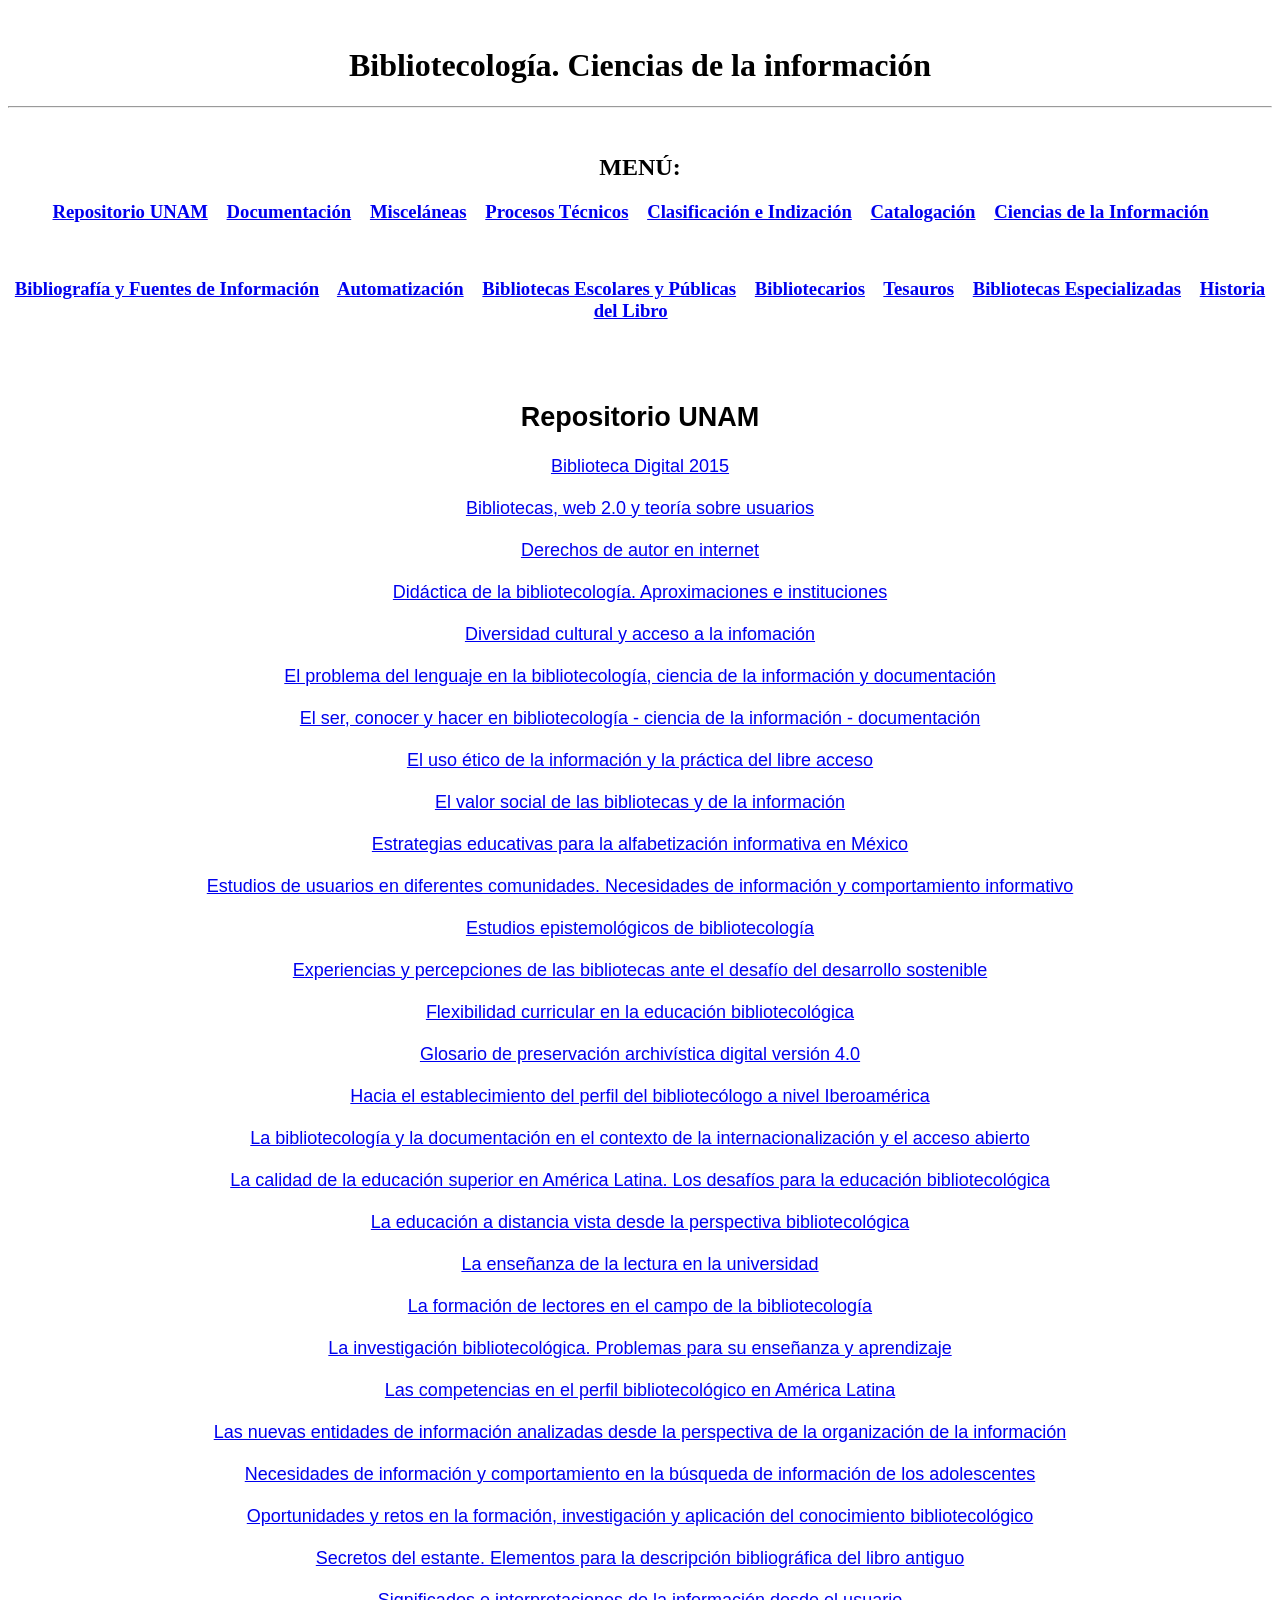
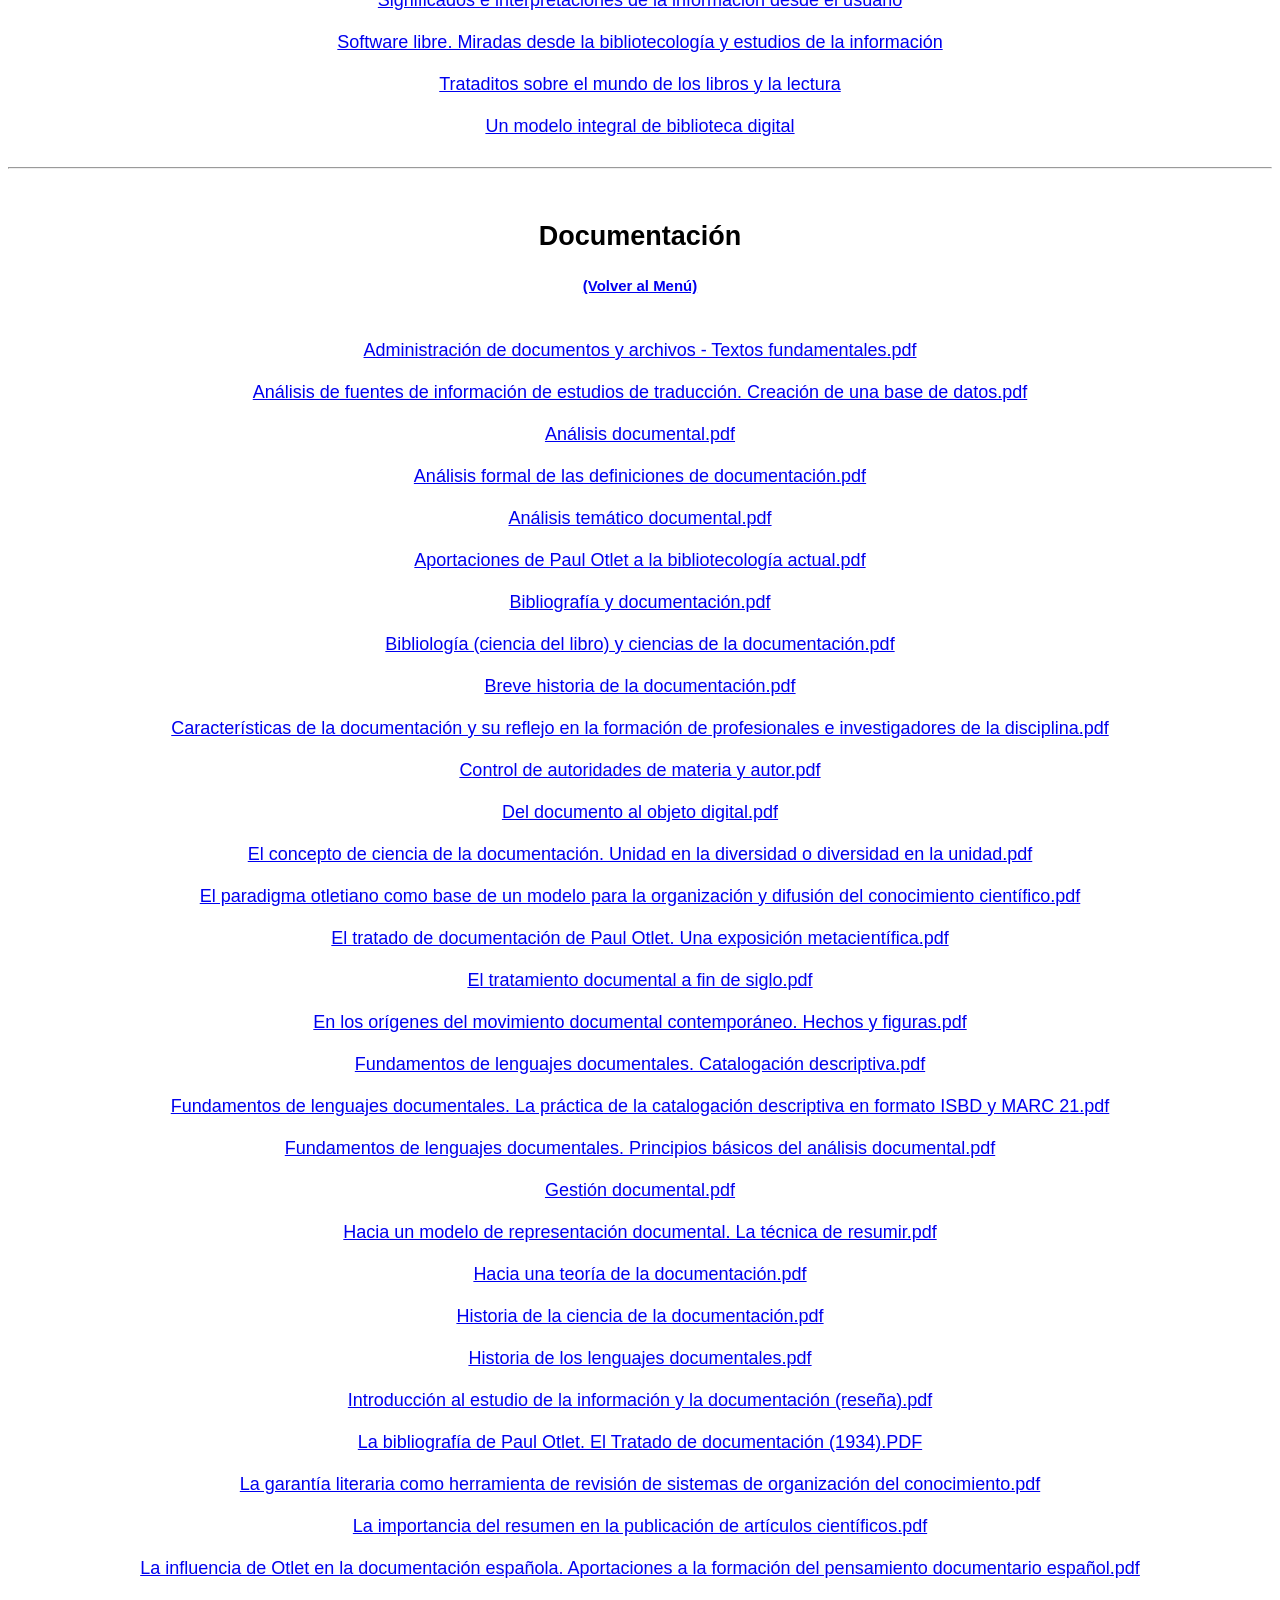
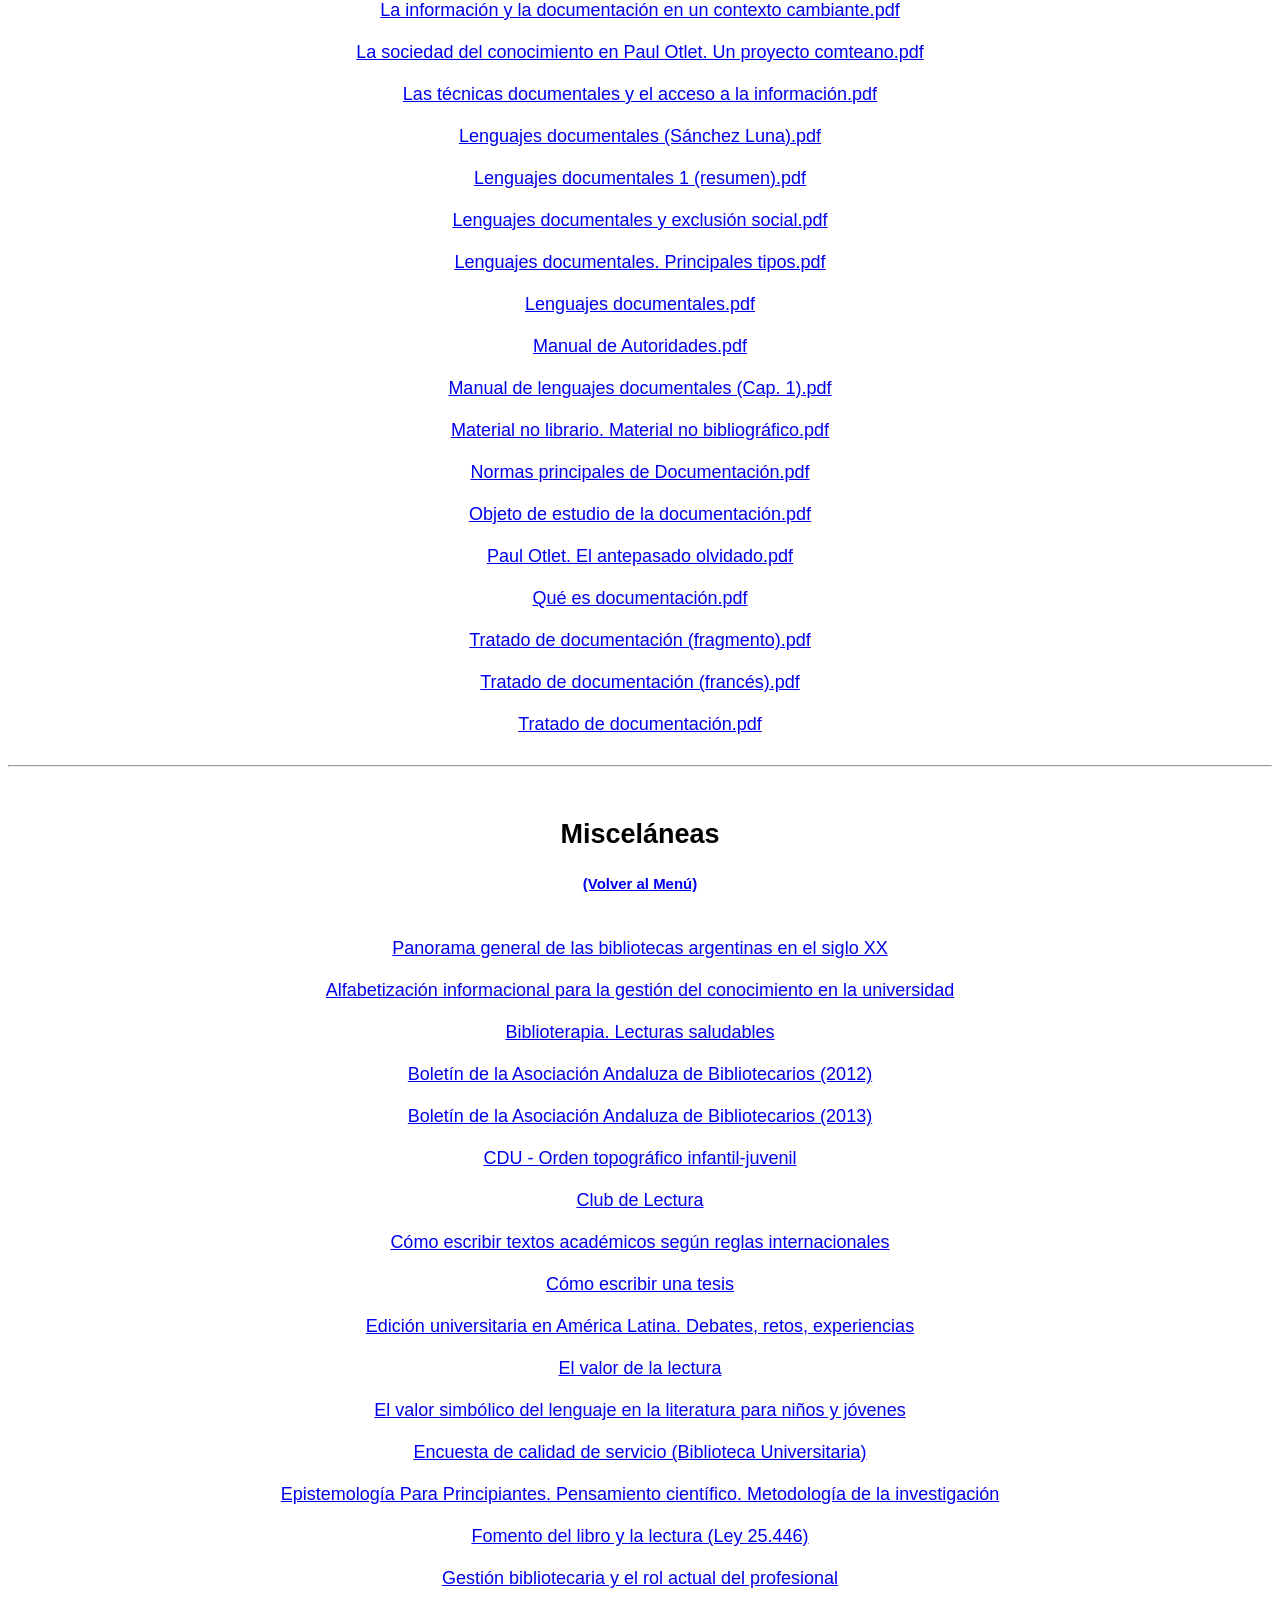
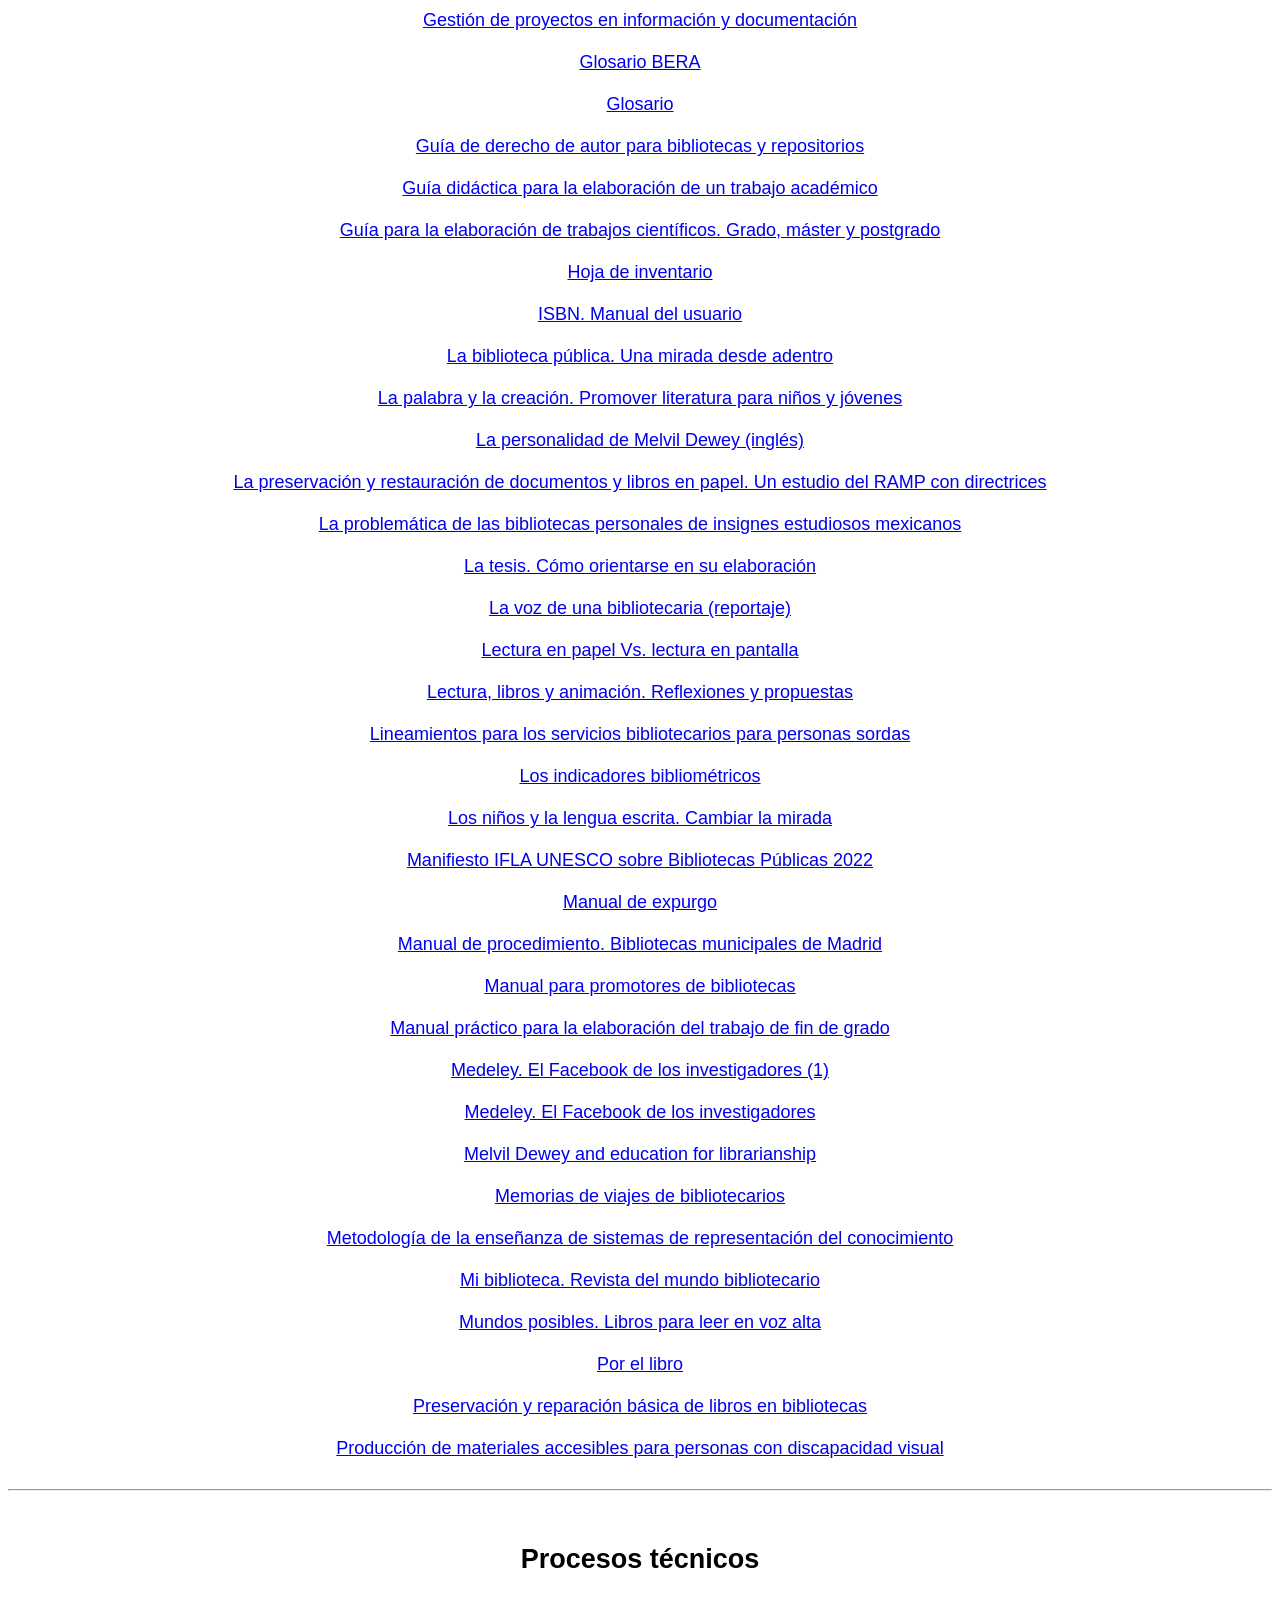
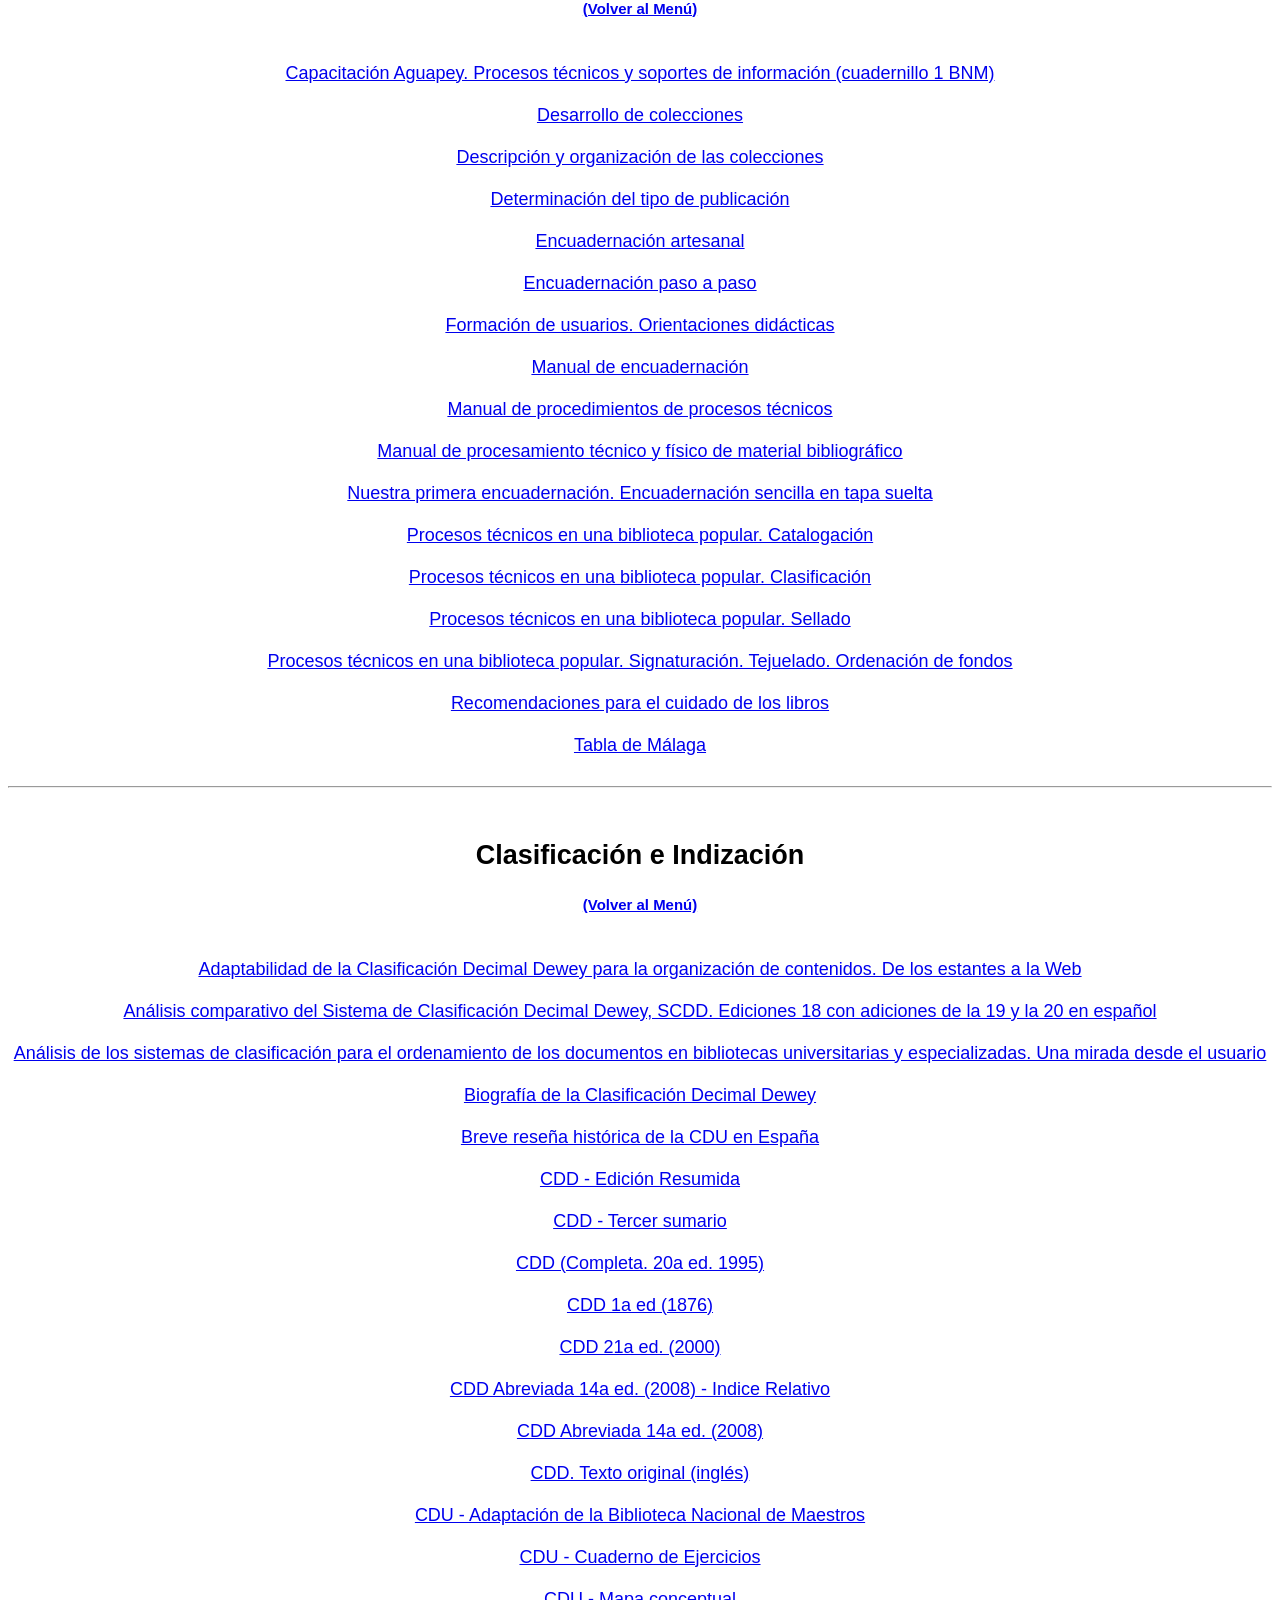
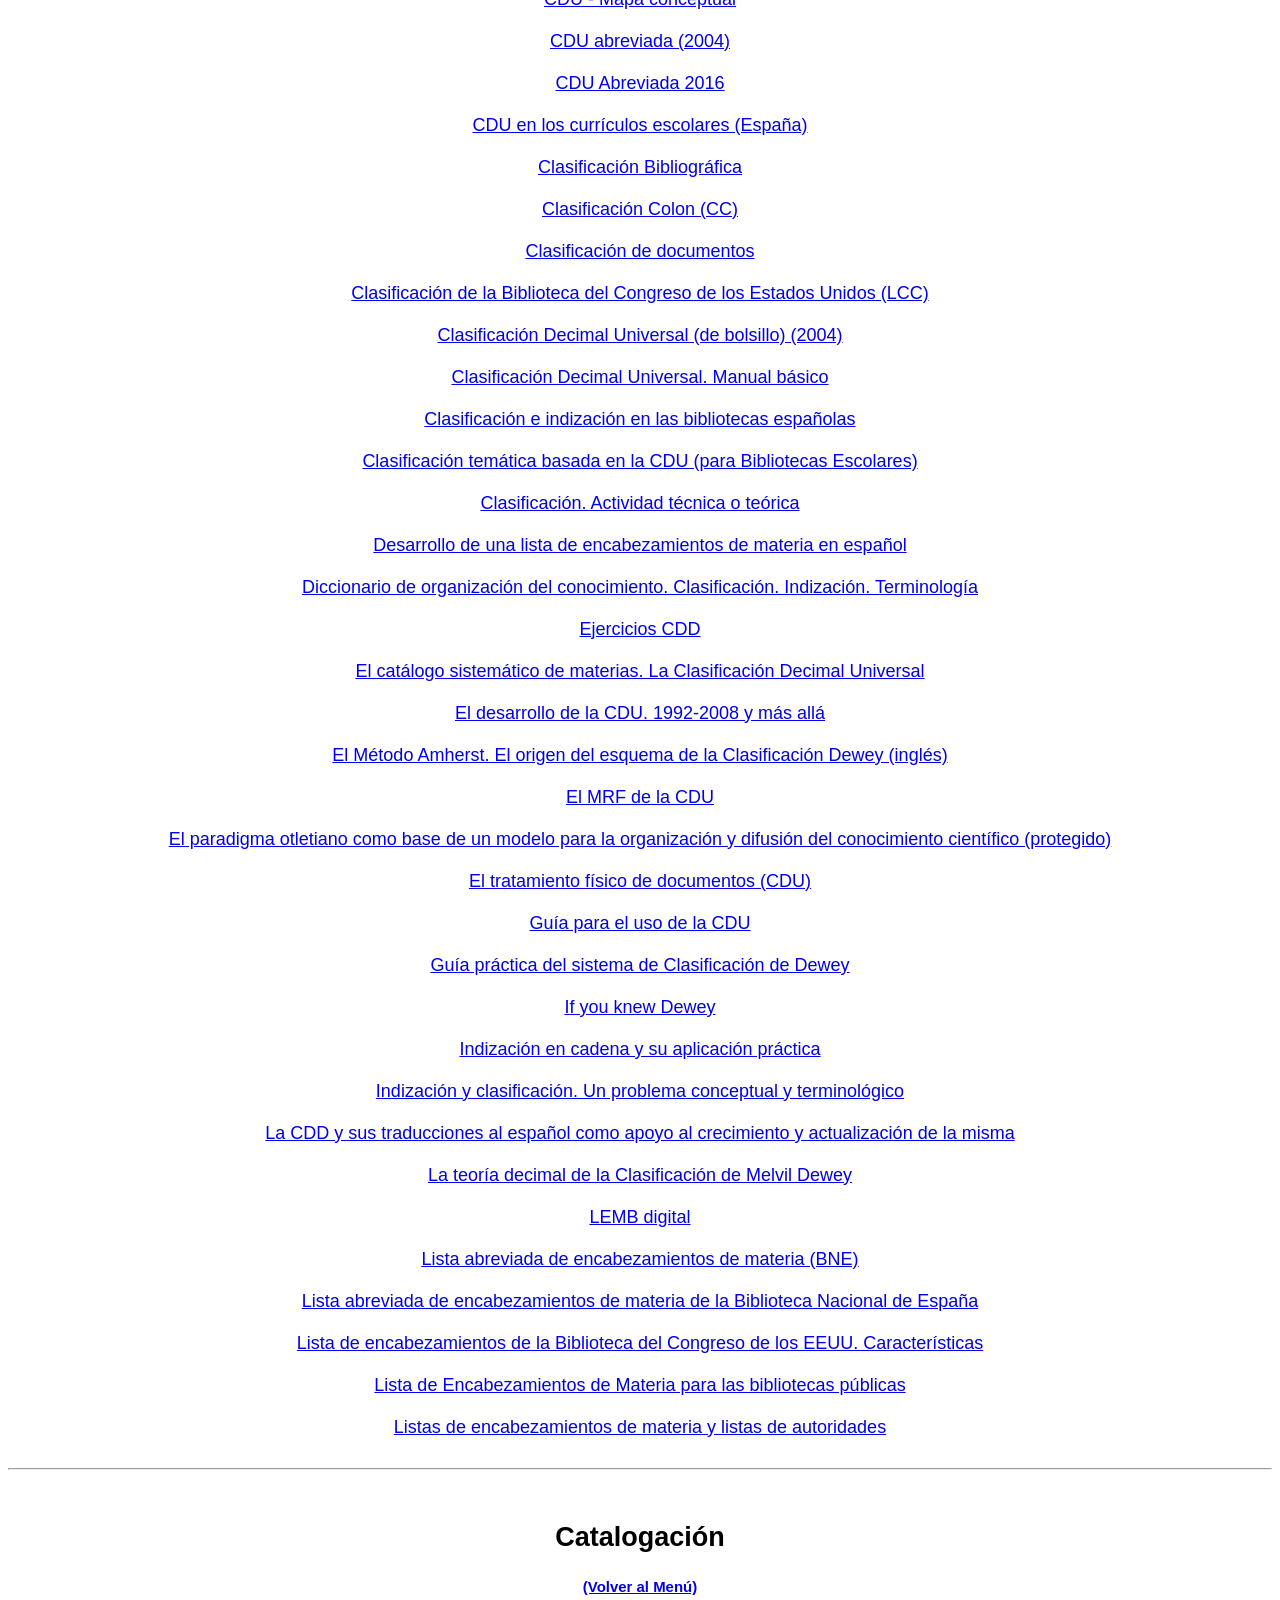
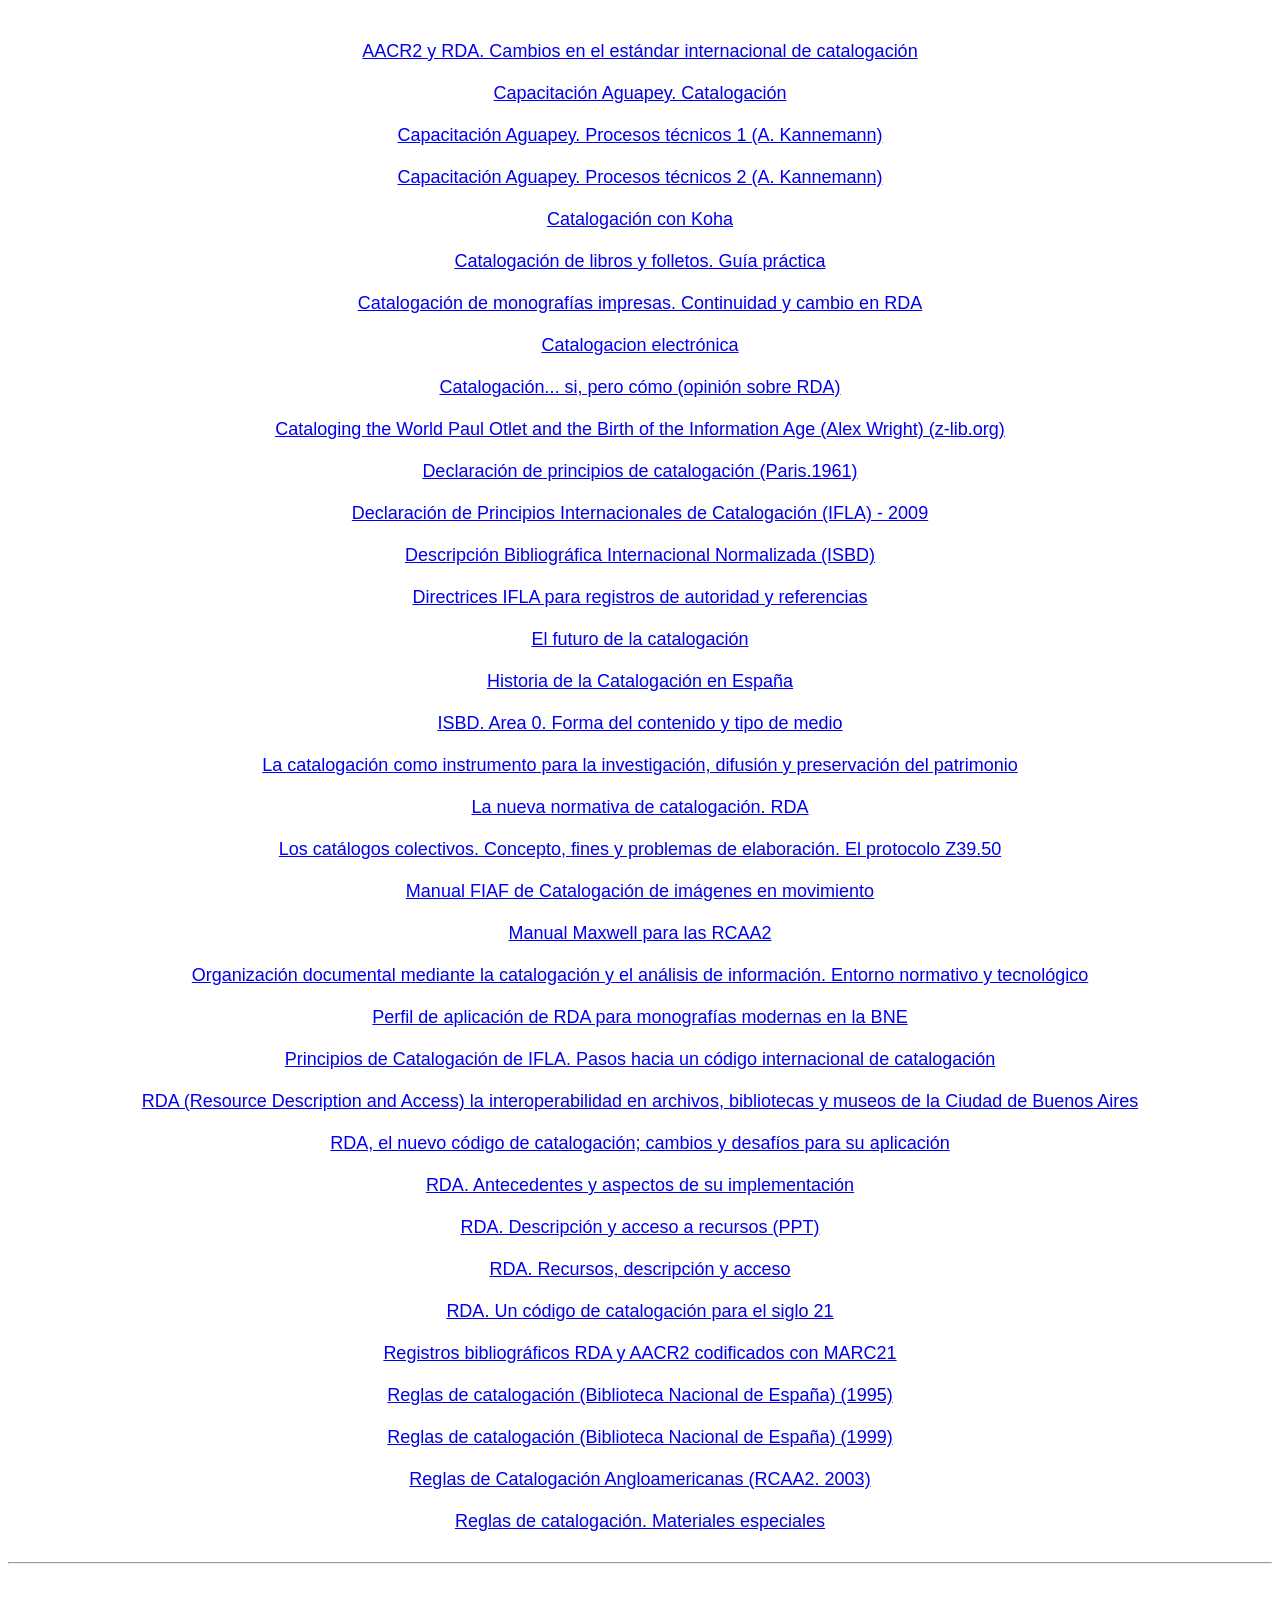
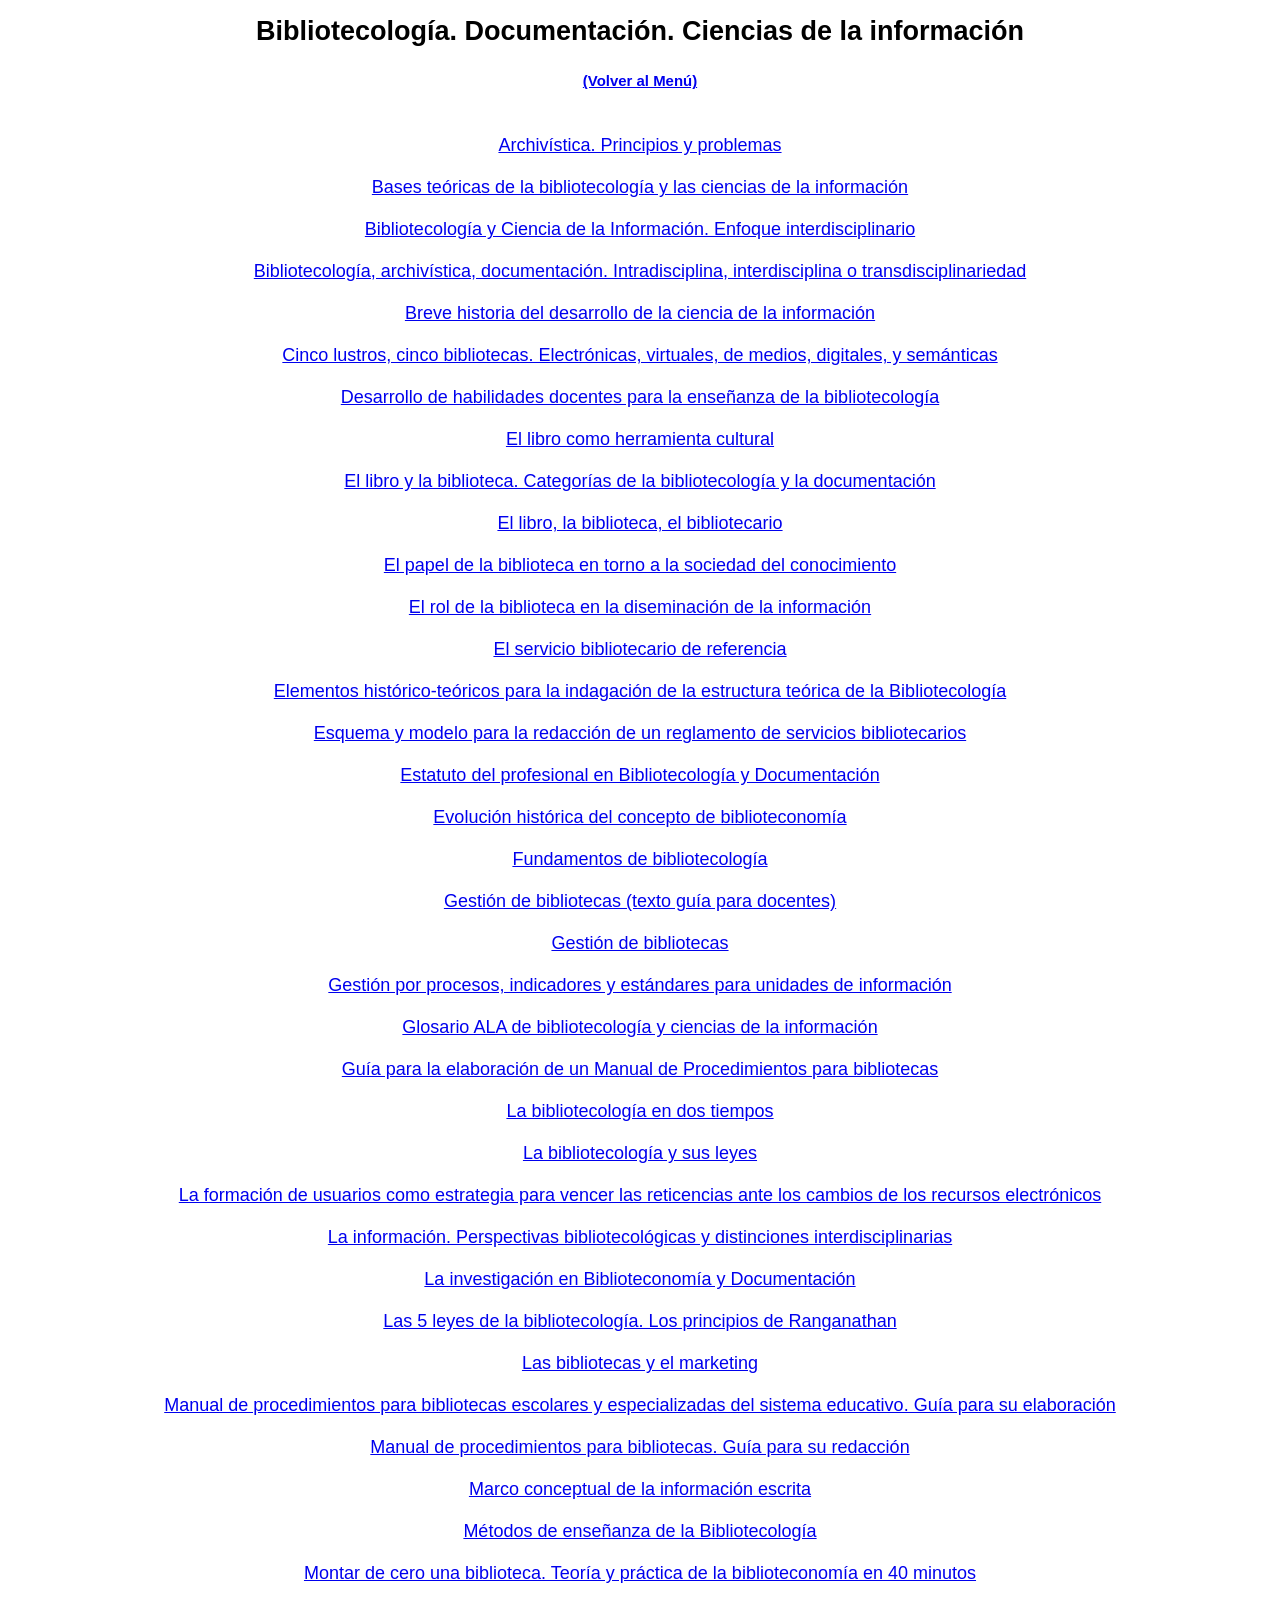
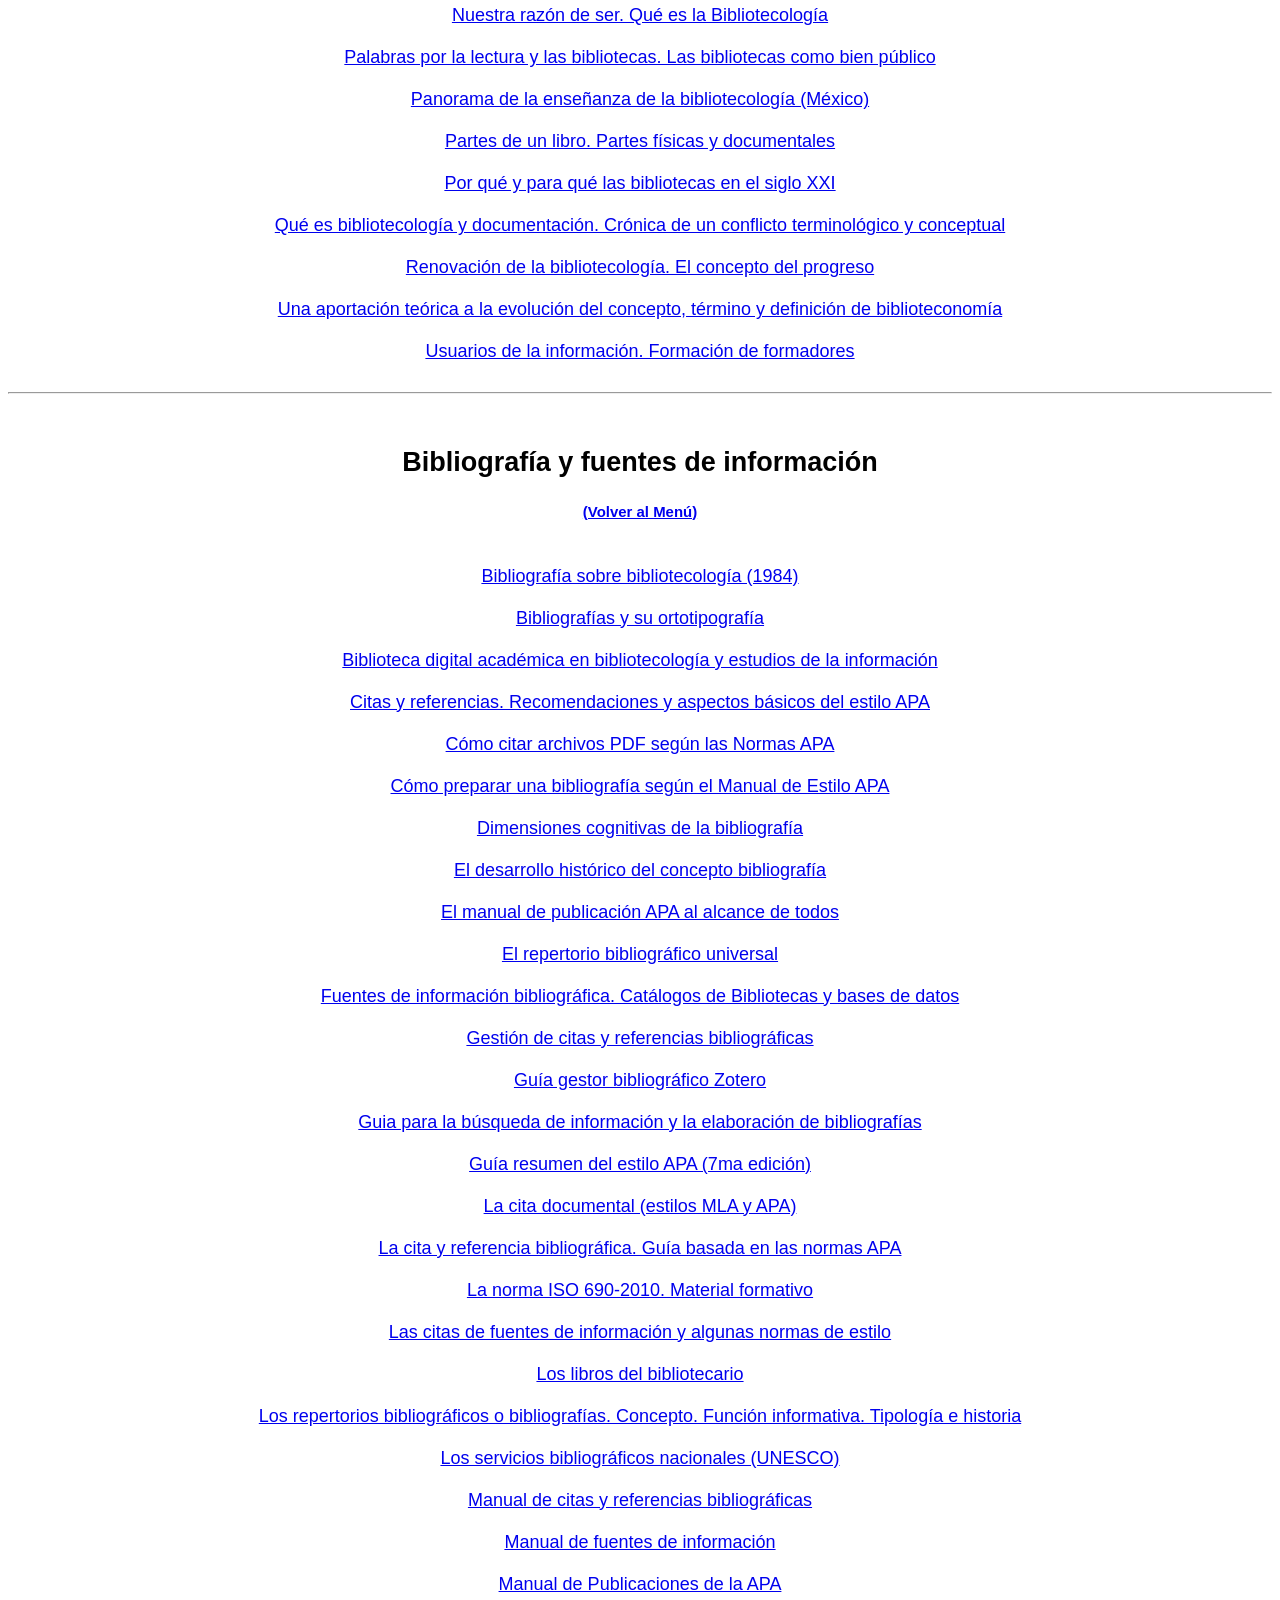
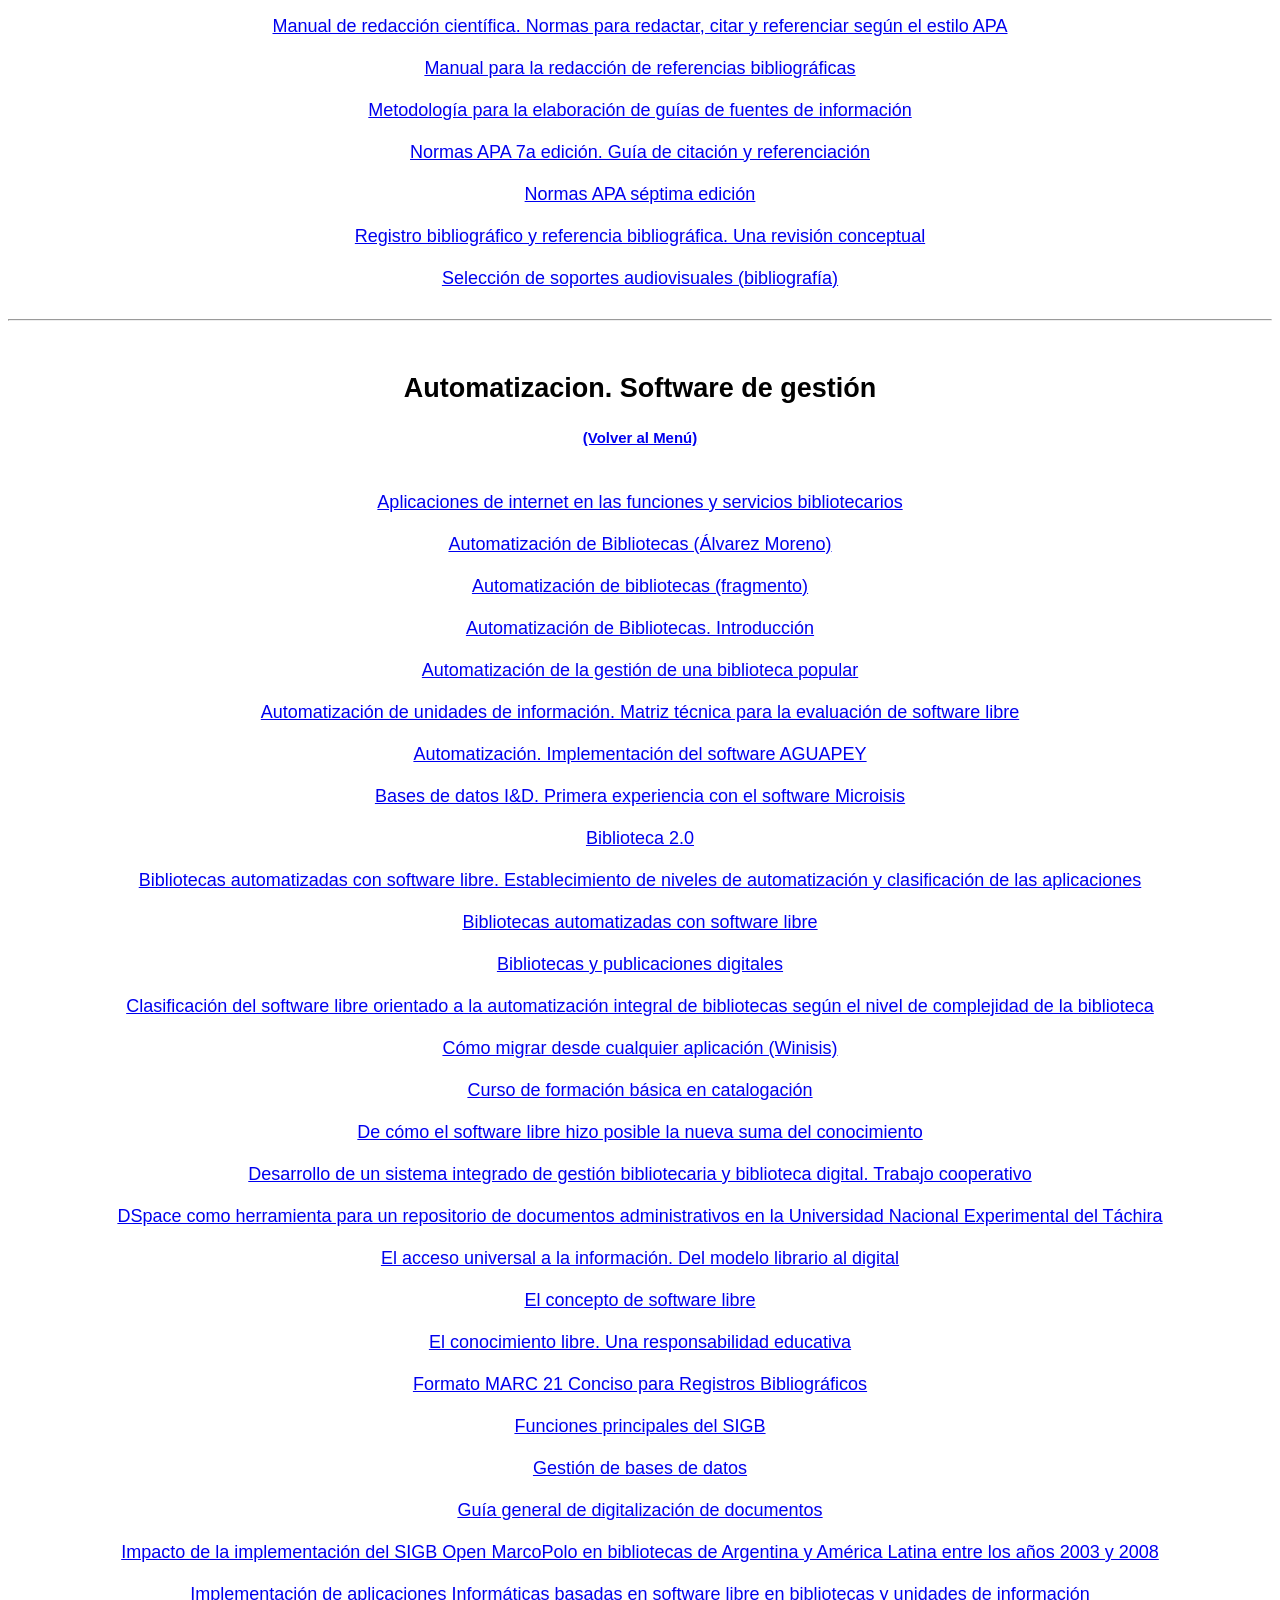
==== commit daaf2eed: "Update bibliotecologia.html" ====
--- a/files/bibliotecologia.html
+++ b/files/bibliotecologia.html
@@ -102,6 +102,7 @@
 <a name="3"></a>
 <br><h2 align="center">Misceláneas</h2>
 <h5 align="center"><a href="#menu">(Volver al Menú)</a></h5><br>
+<a href="https://docs.google.com/uc?export=&id=1KArm0x9N7Eeon3r0rP_h2KCp_3MB1POd" target="_blank">Panorama general de las bibliotecas argentinas en el siglo XX</a><br><br>
 <a href="https://docs.google.com/uc?export=&id=1x_NdmBCV6jWCPJEFzfLpnVSEcps7gVdD" target="_blank">Alfabetización informacional para la gestión del conocimiento en la universidad</a><br><br>
 <a href="https://docs.google.com/uc?export=&id=1D-mvKJBD22Zntd-U8NZ41nlc2MGUPkdT" target="_blank">Biblioterapia. Lecturas saludables</a><br><br>
 <a href="https://docs.google.com/uc?export=&id=16MkoUxo-HLJD92YKYrXNjQvsKgftufN6" target="_blank">Boletín de la Asociación Andaluza de Bibliotecarios (2012)</a><br><br>
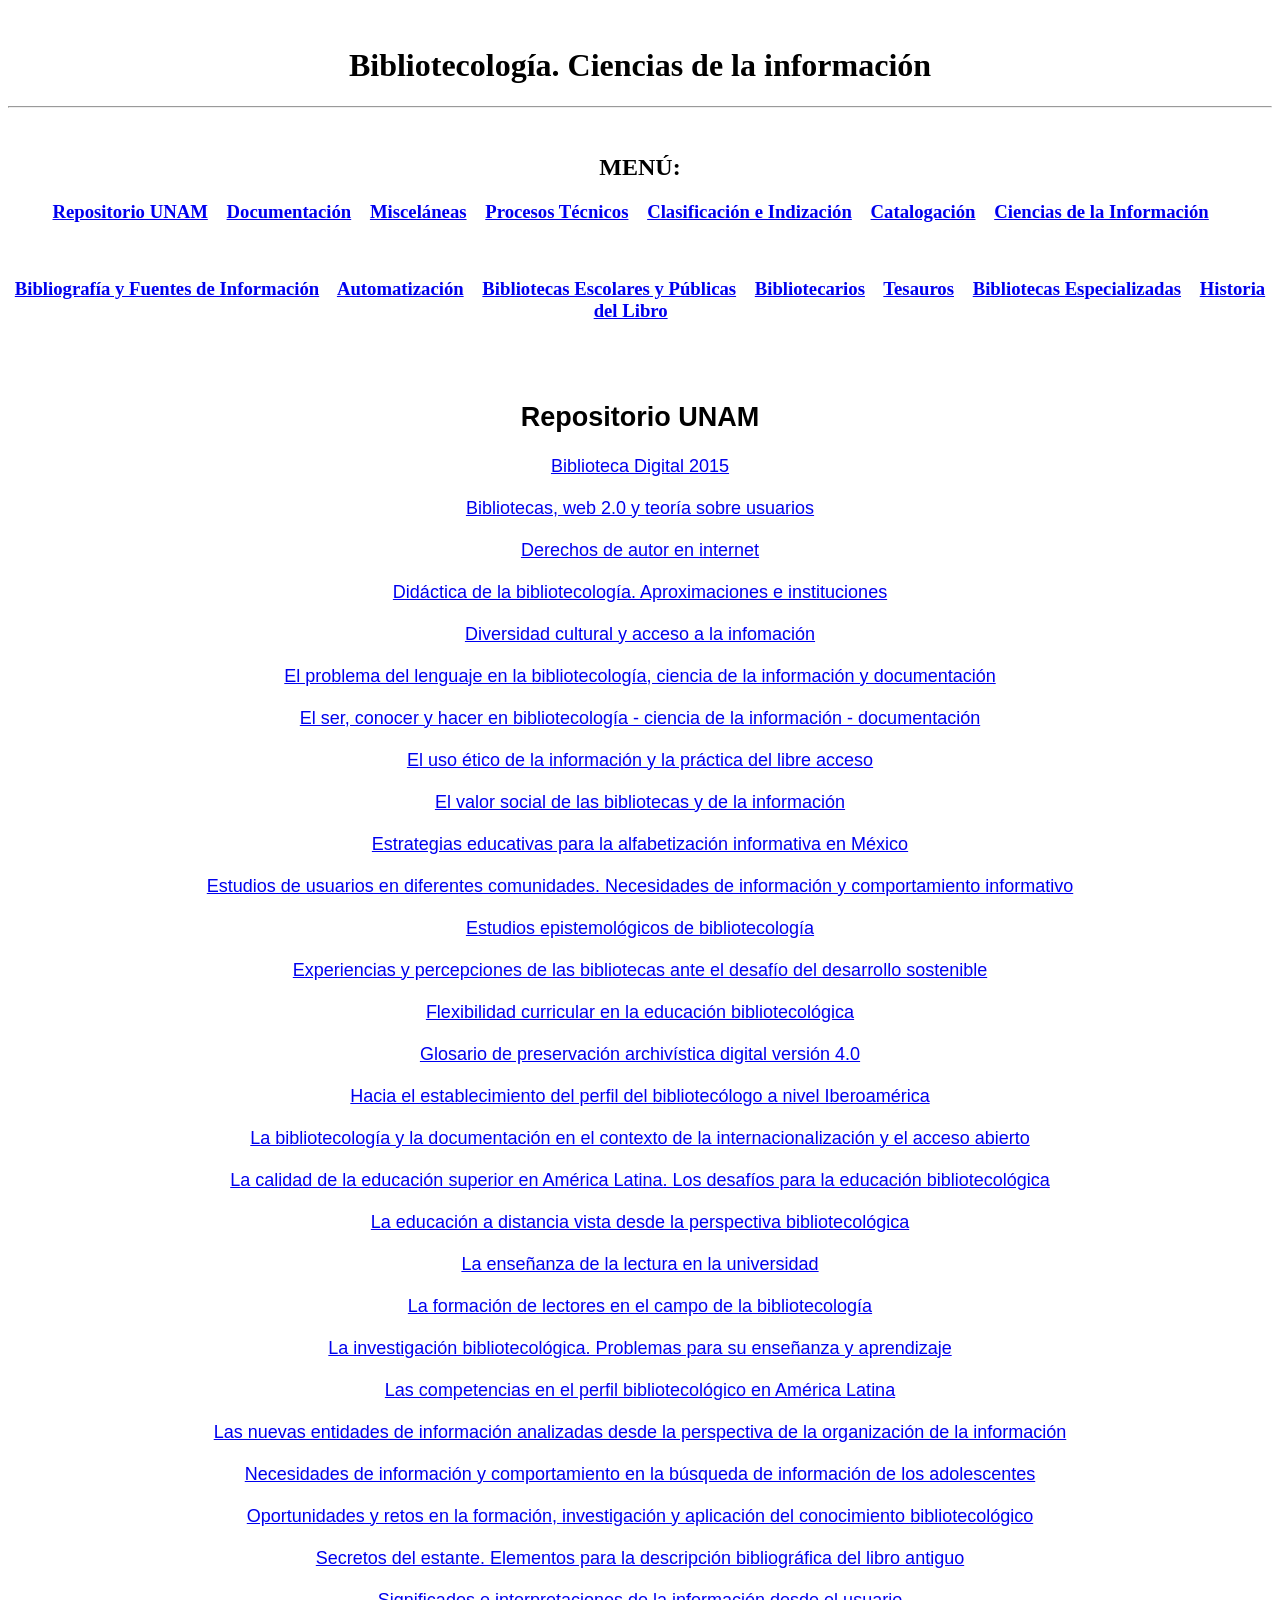
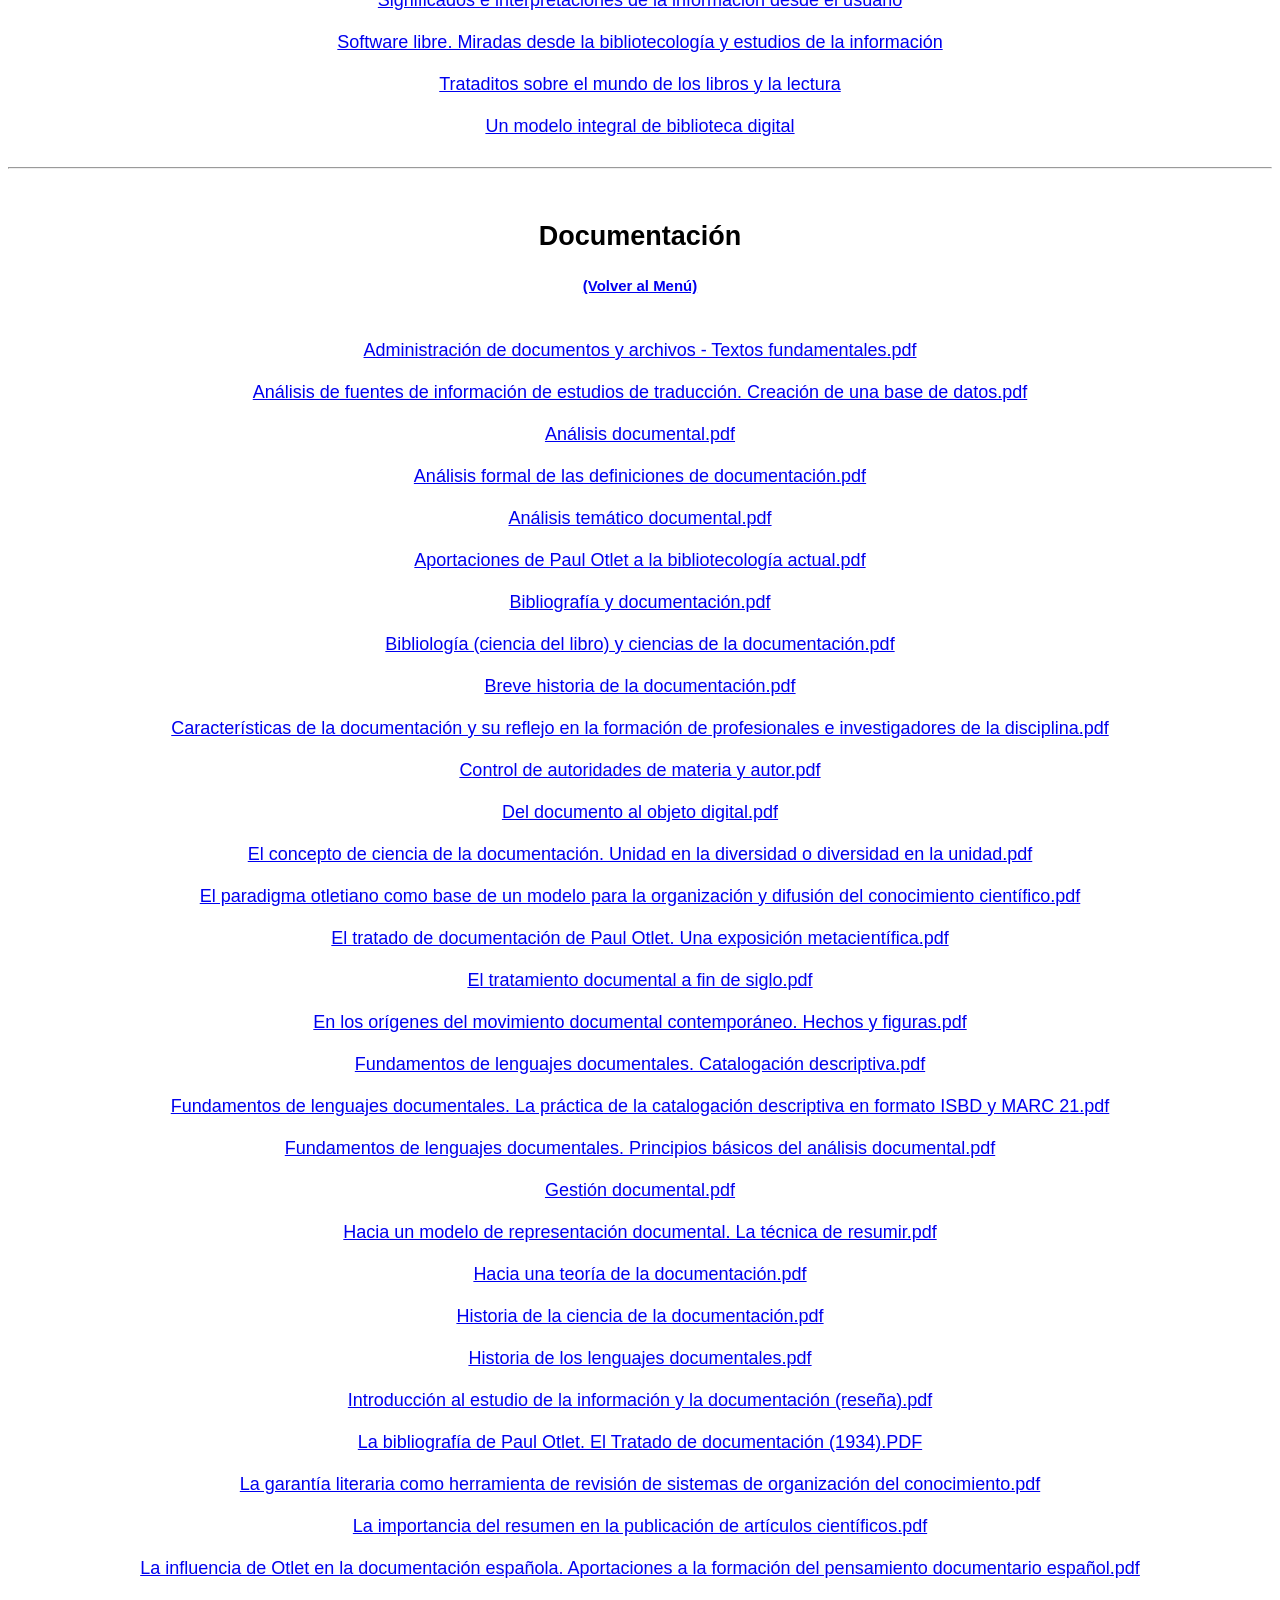
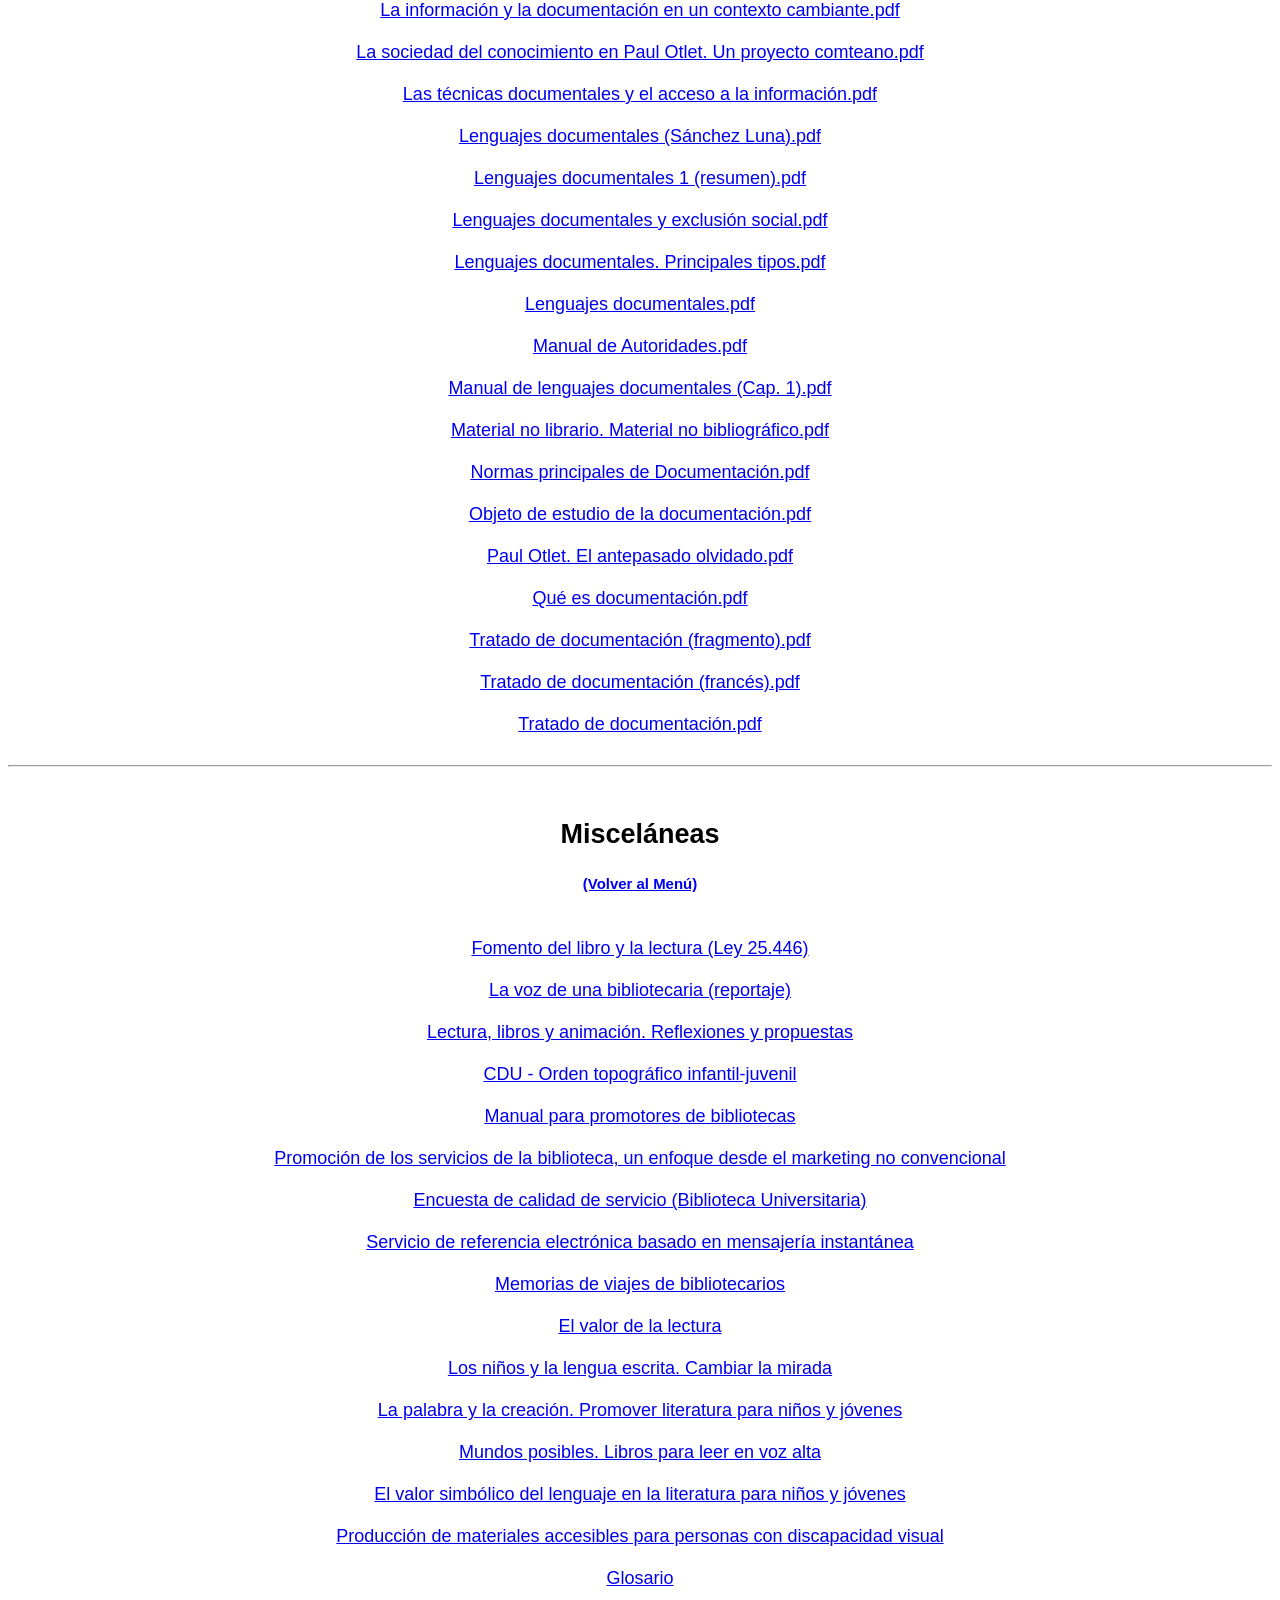
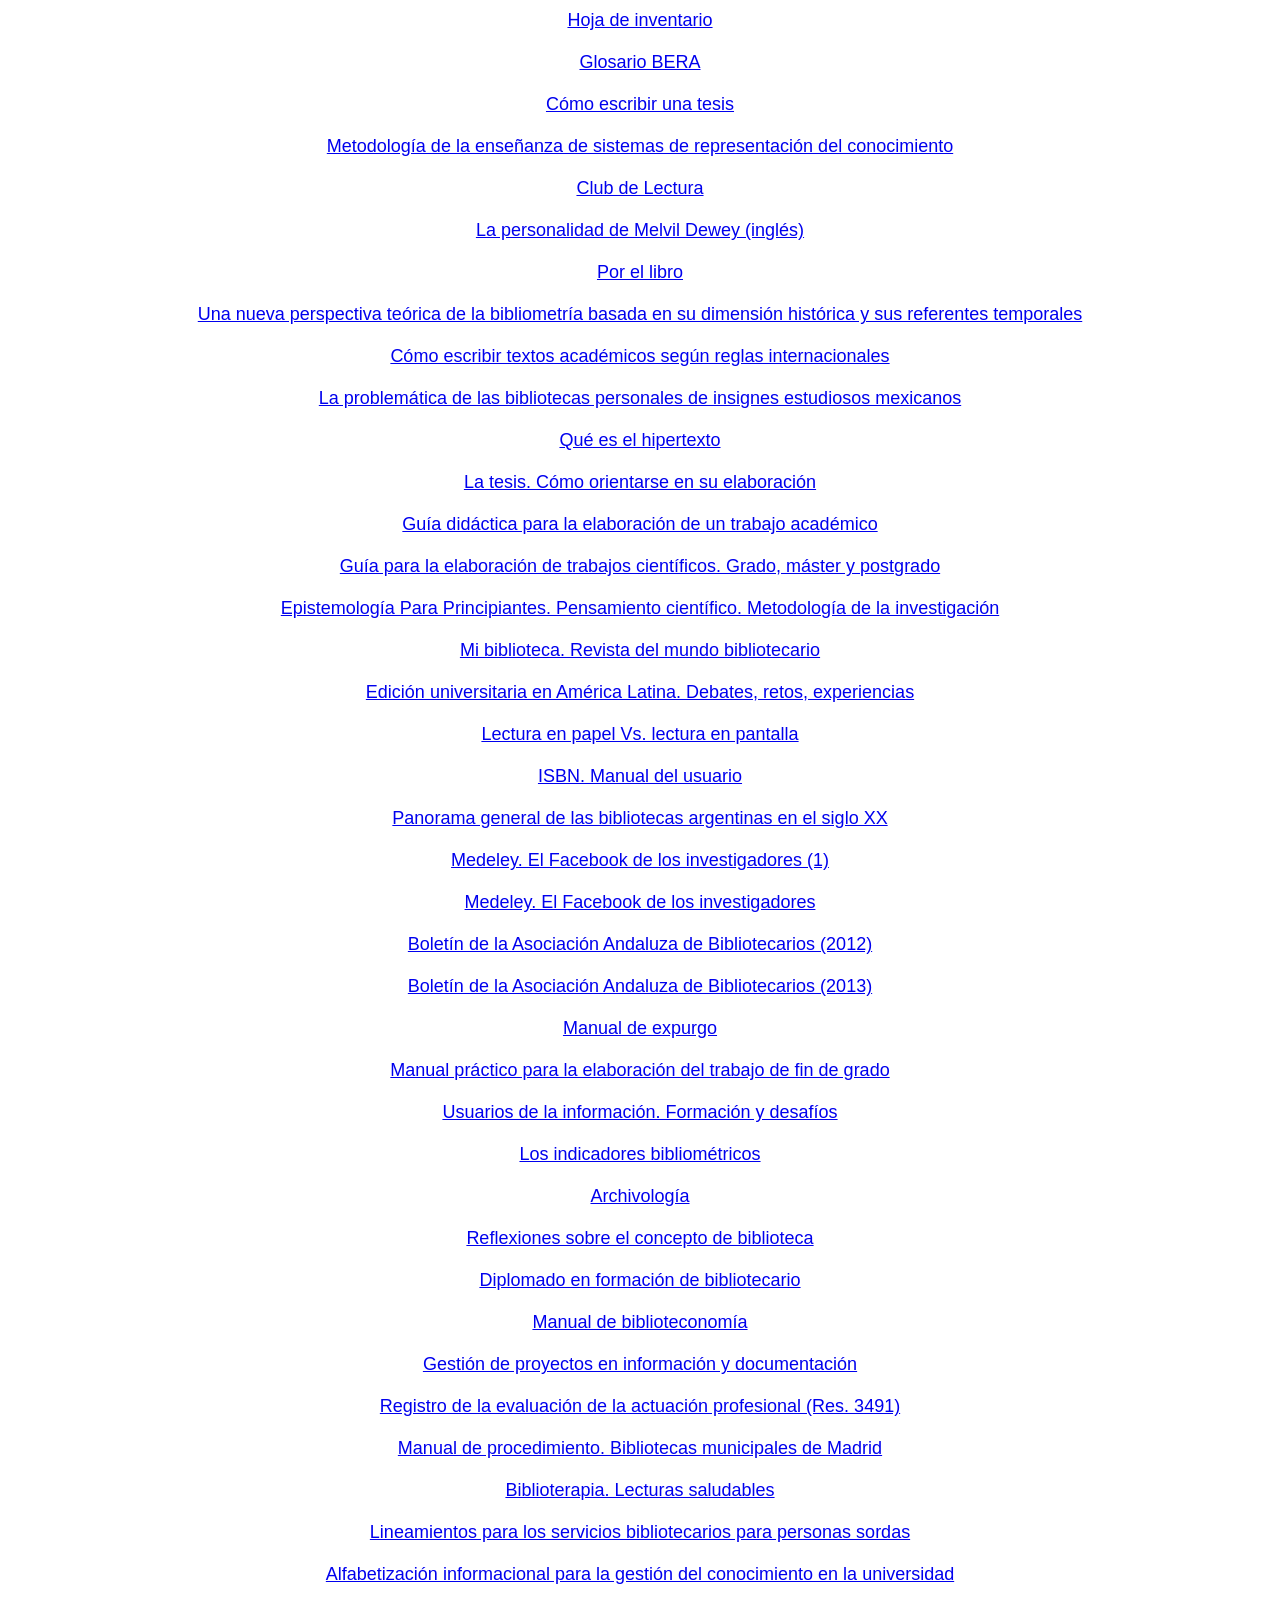
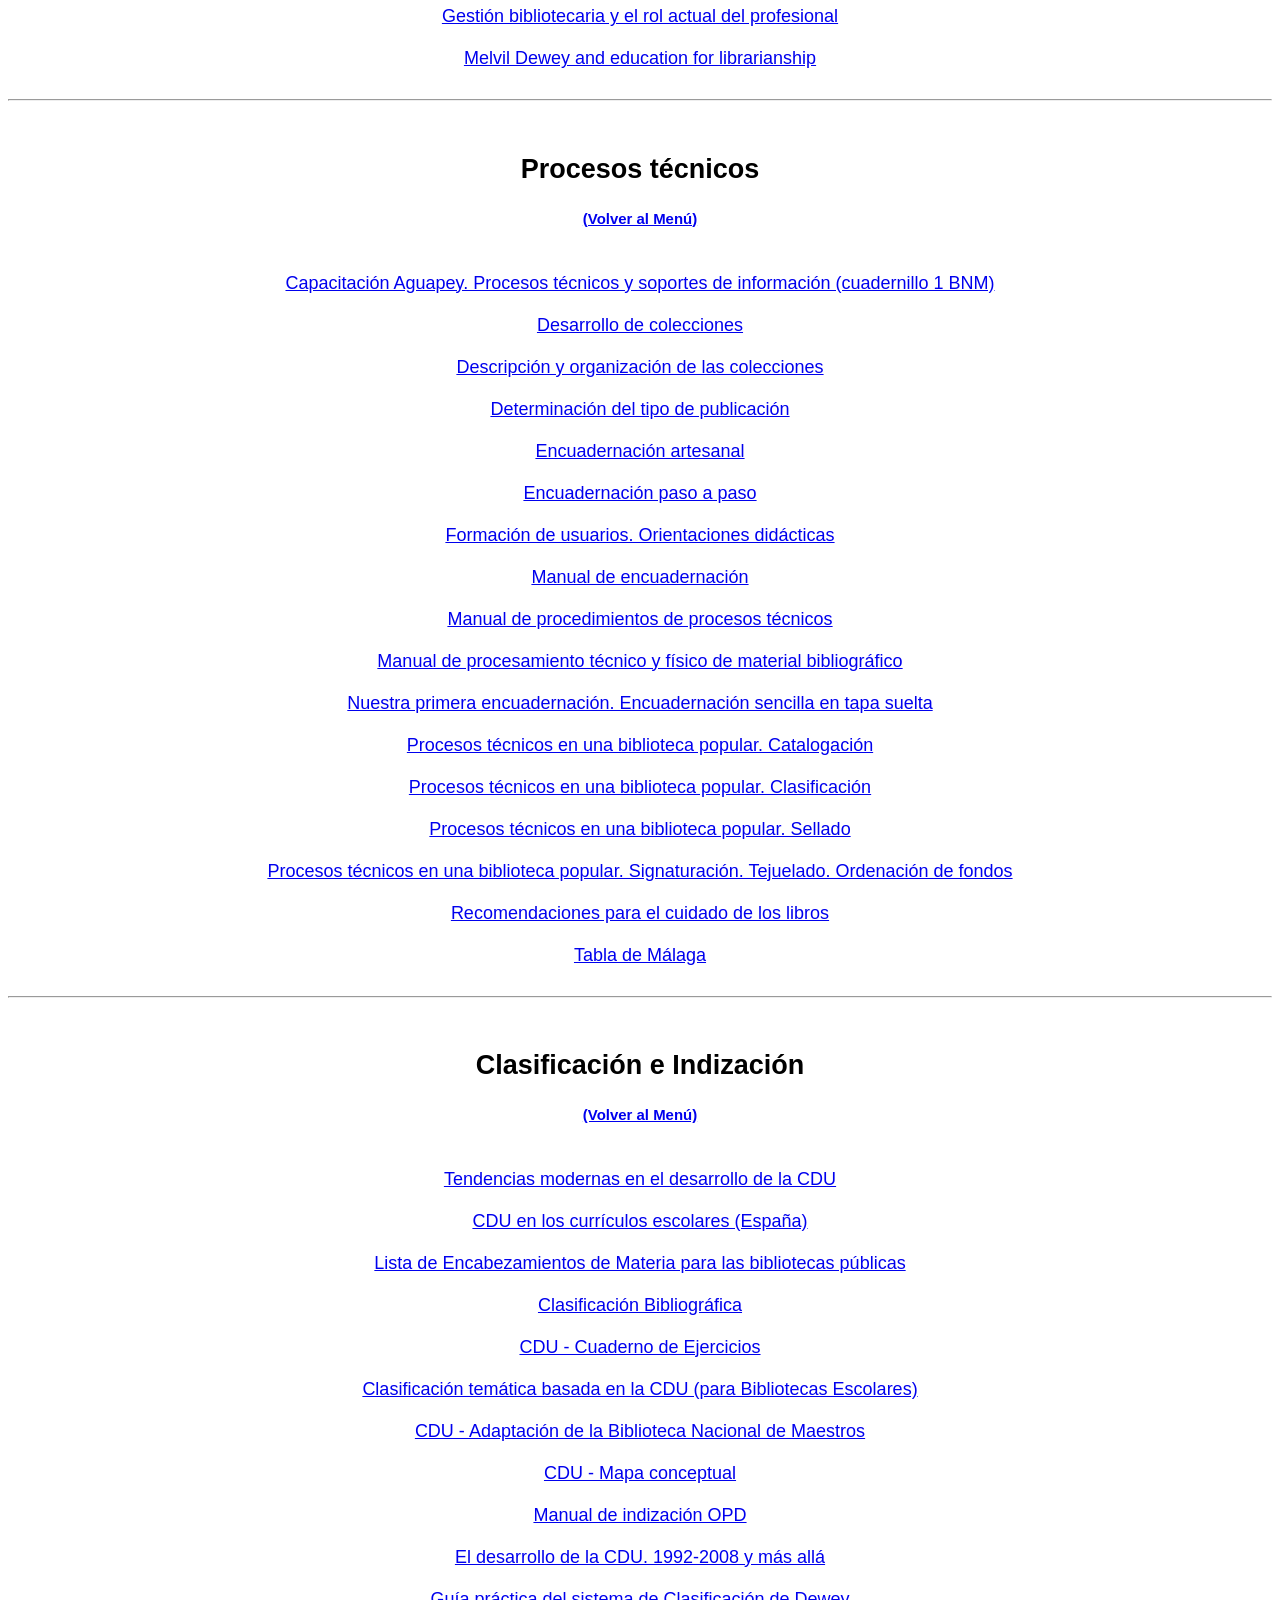
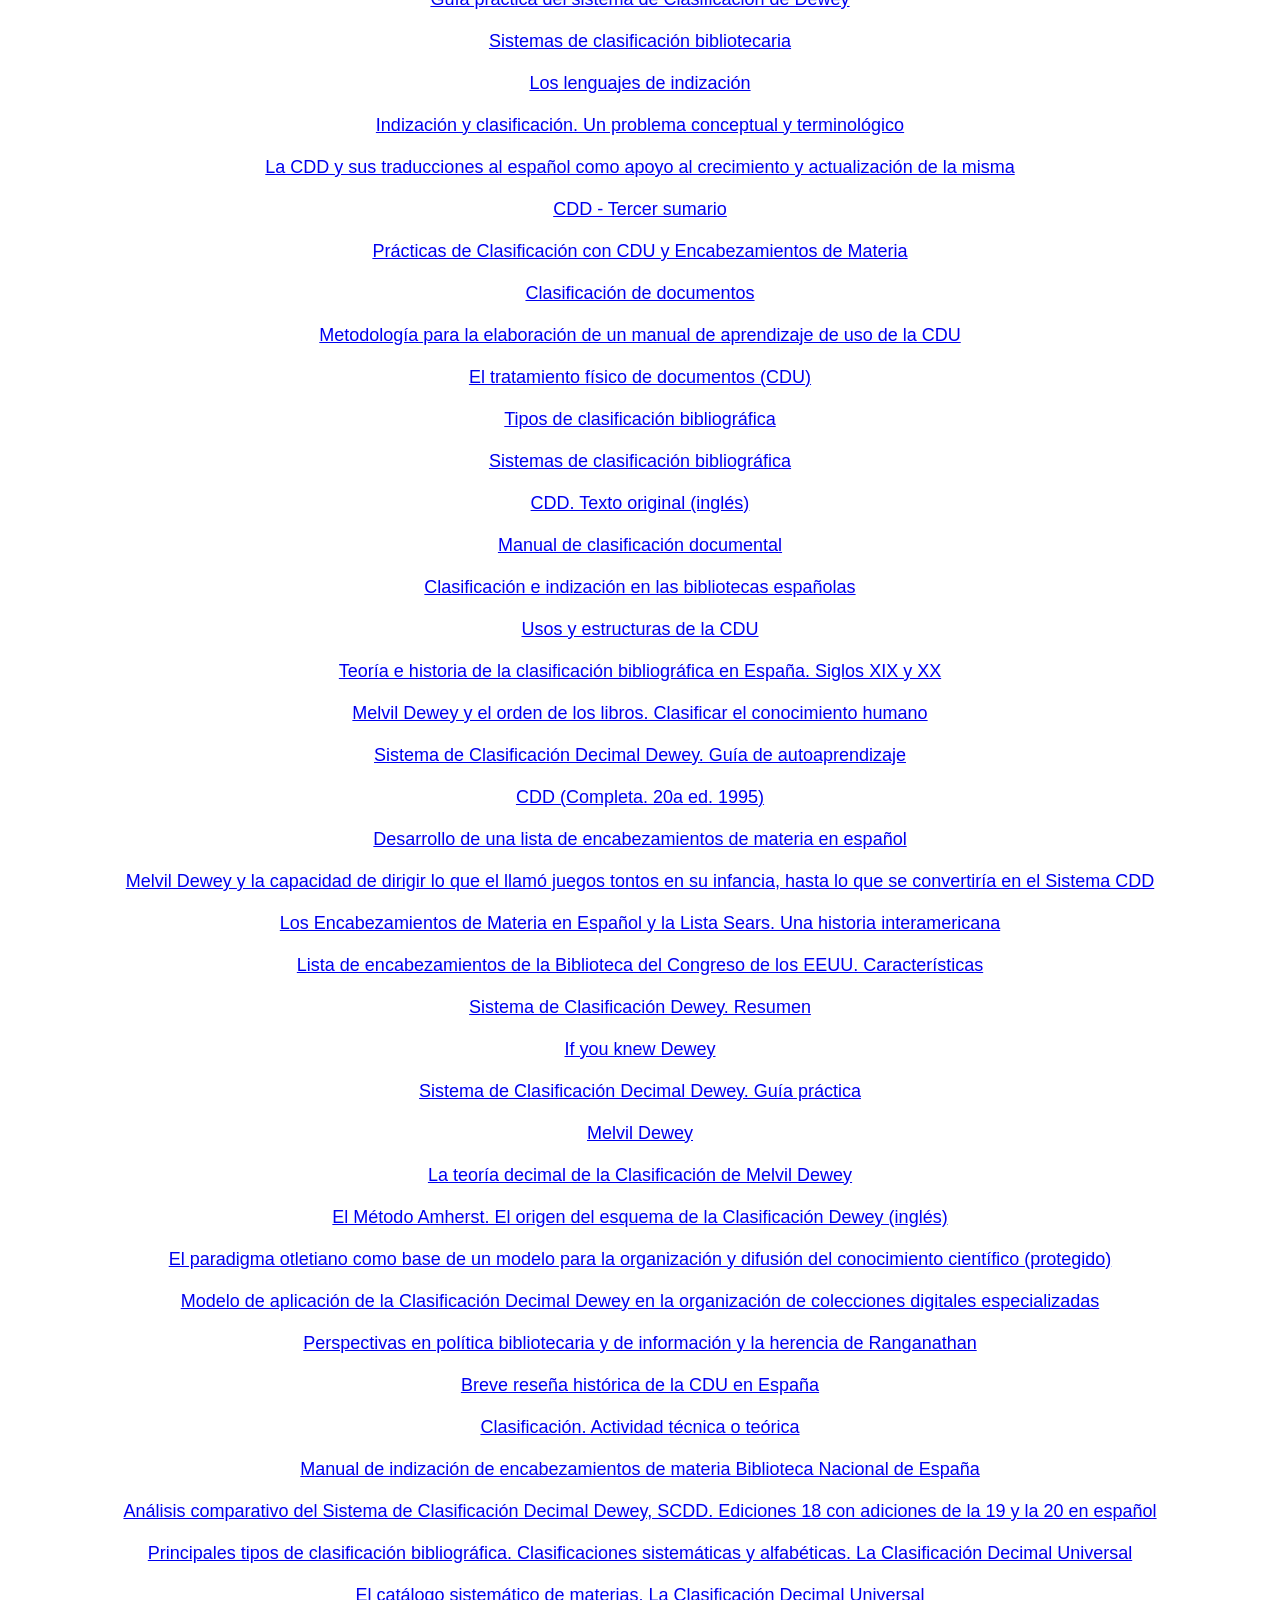
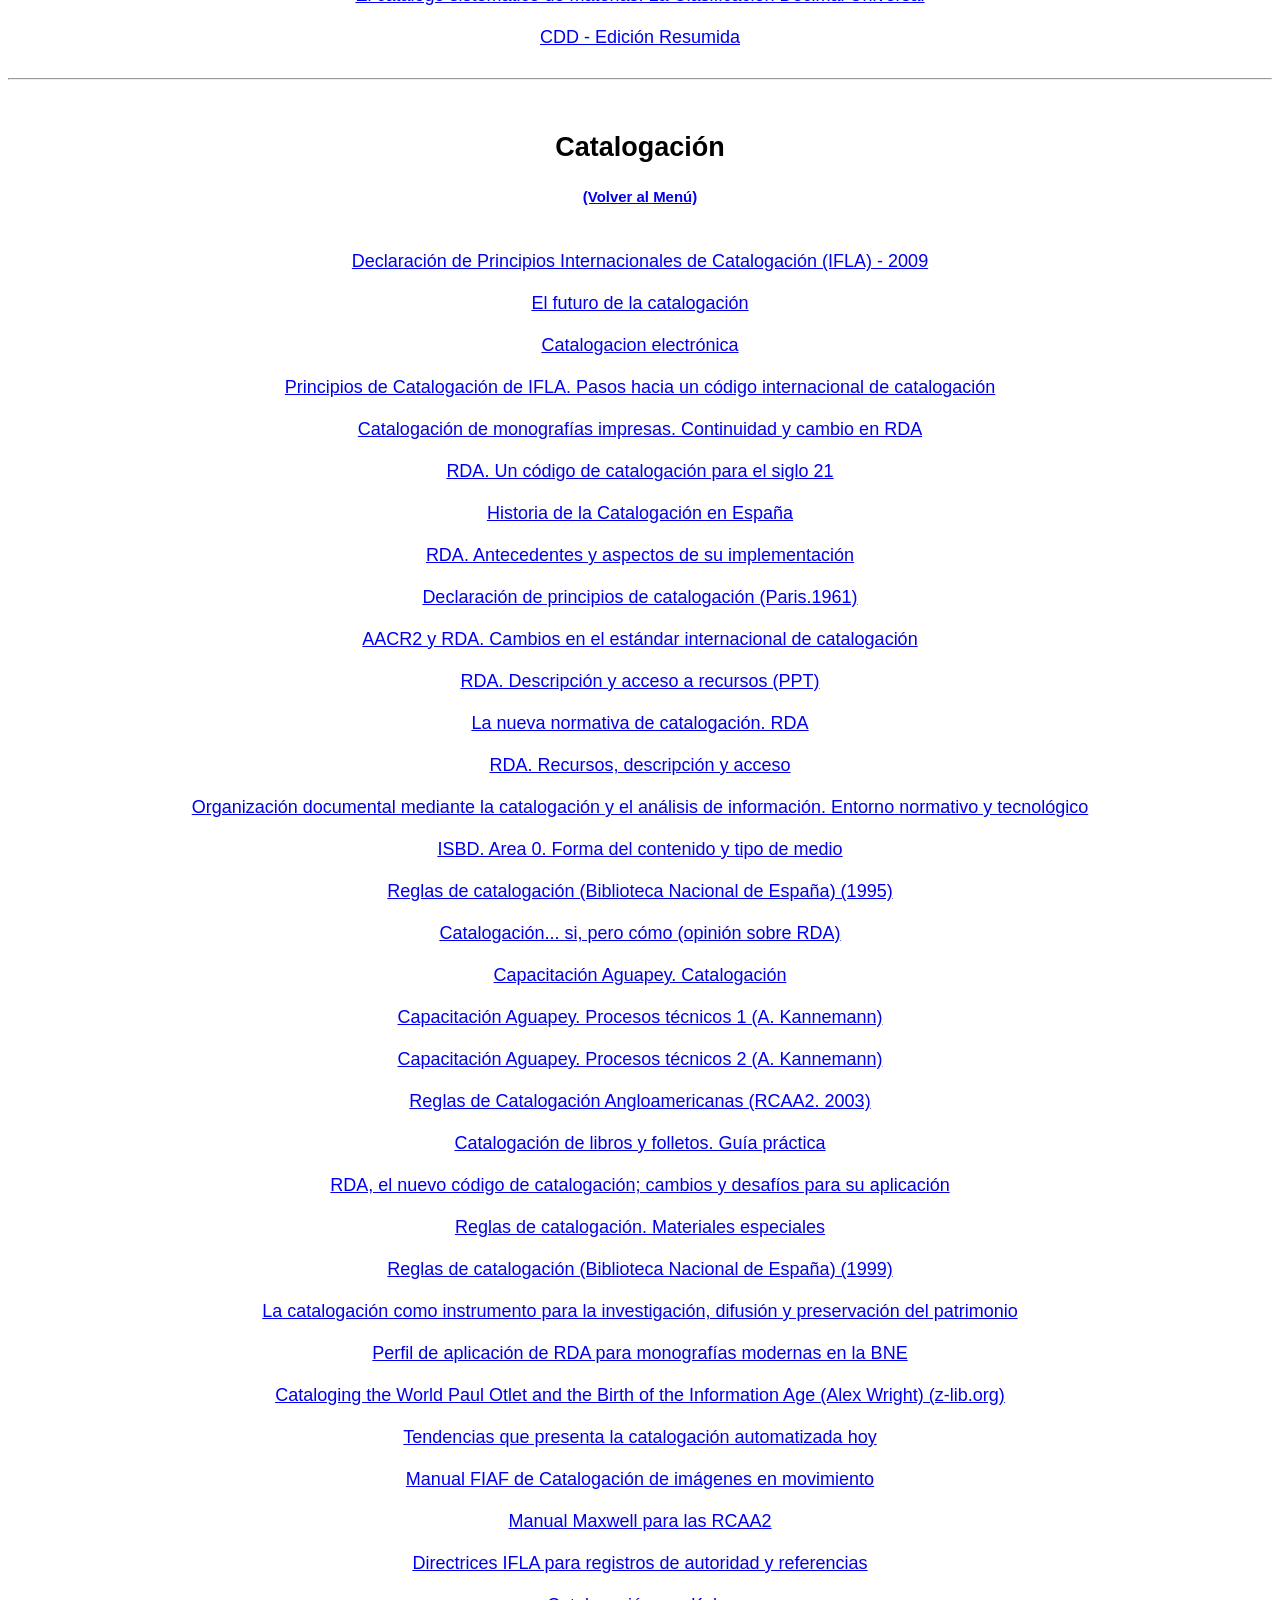
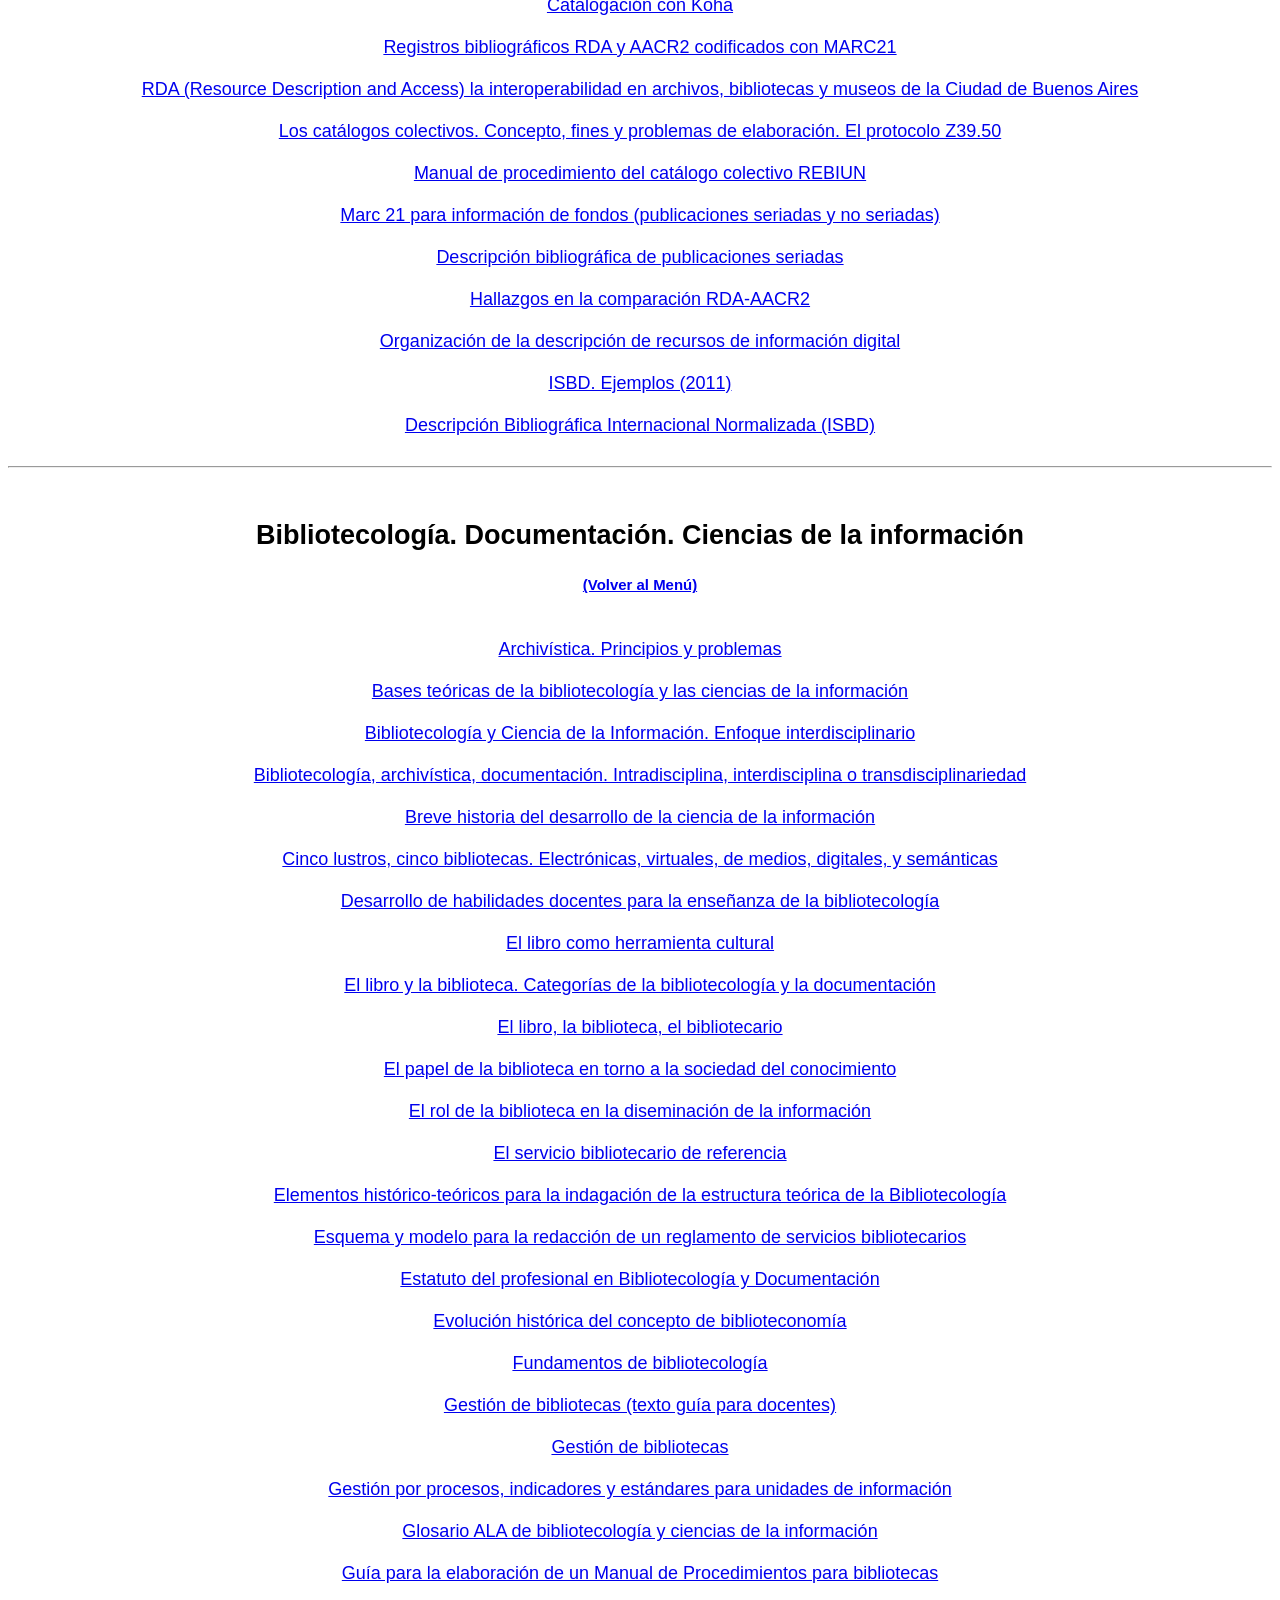
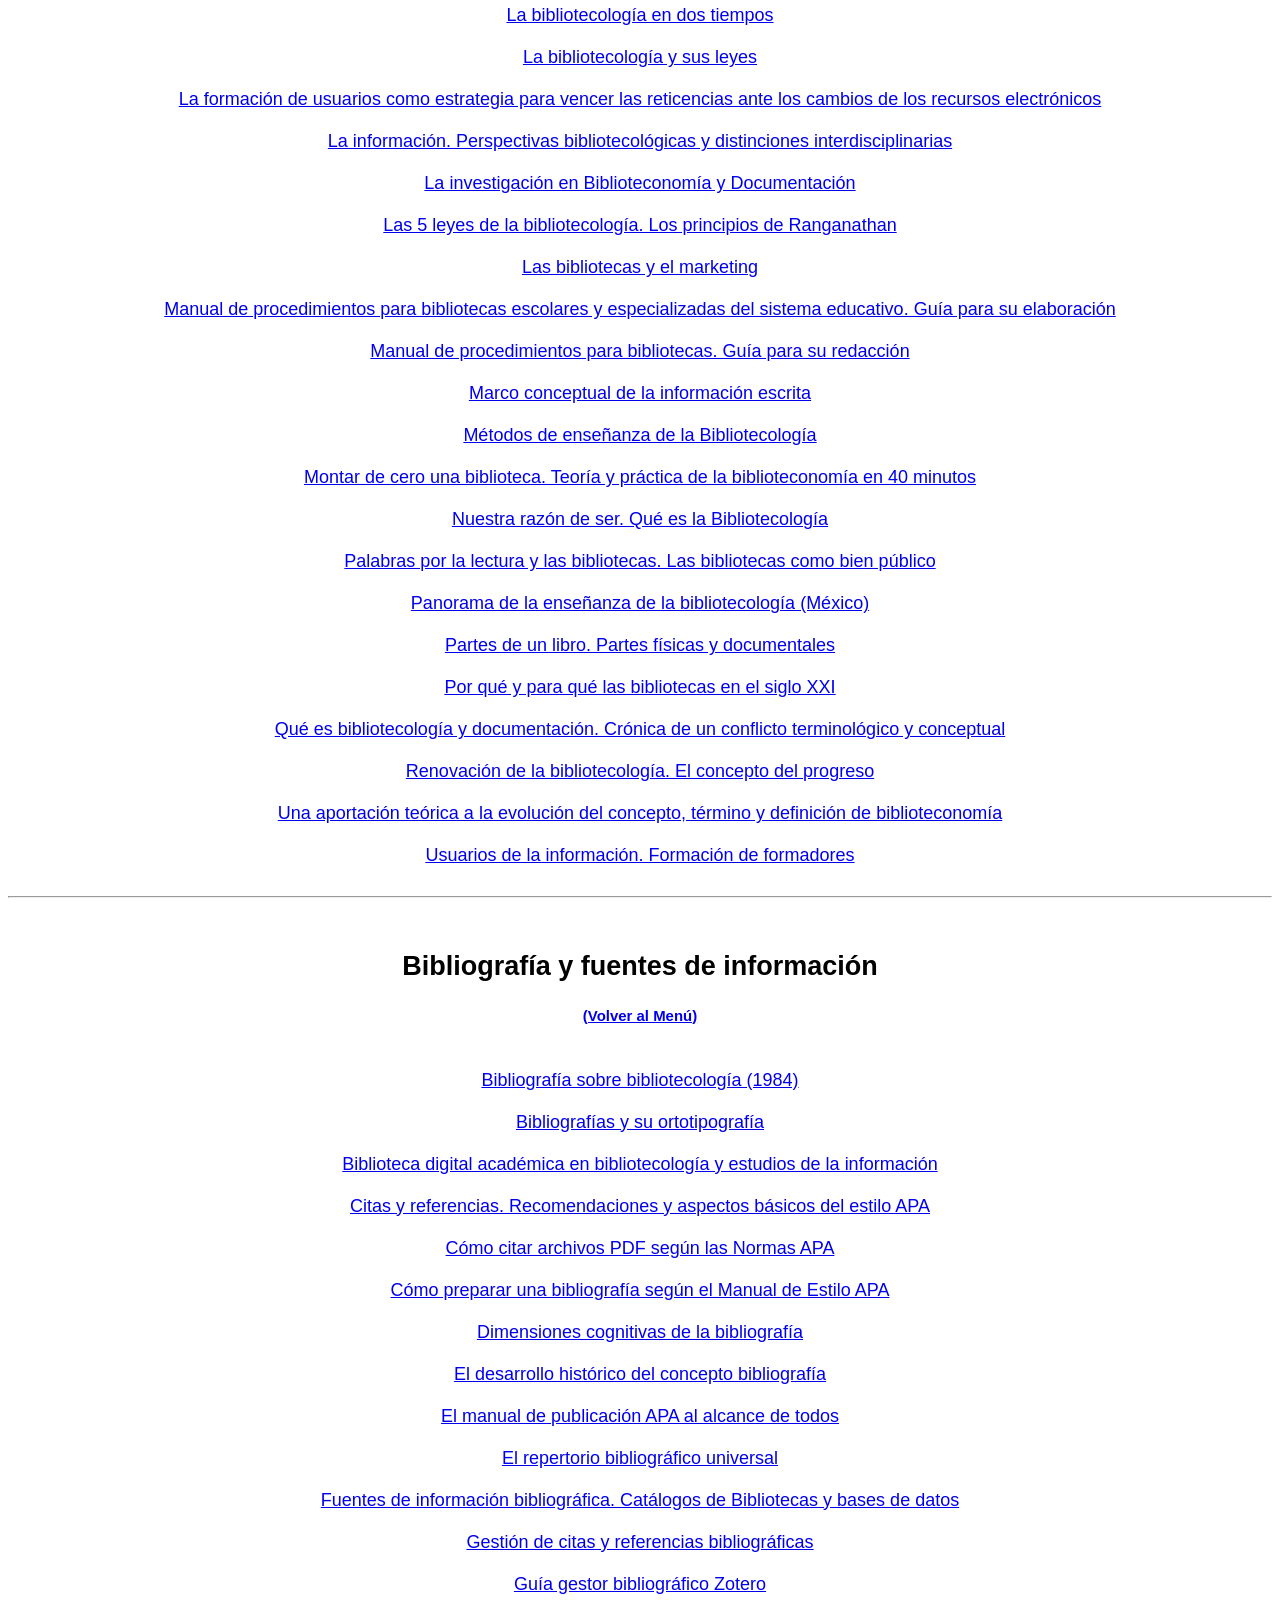
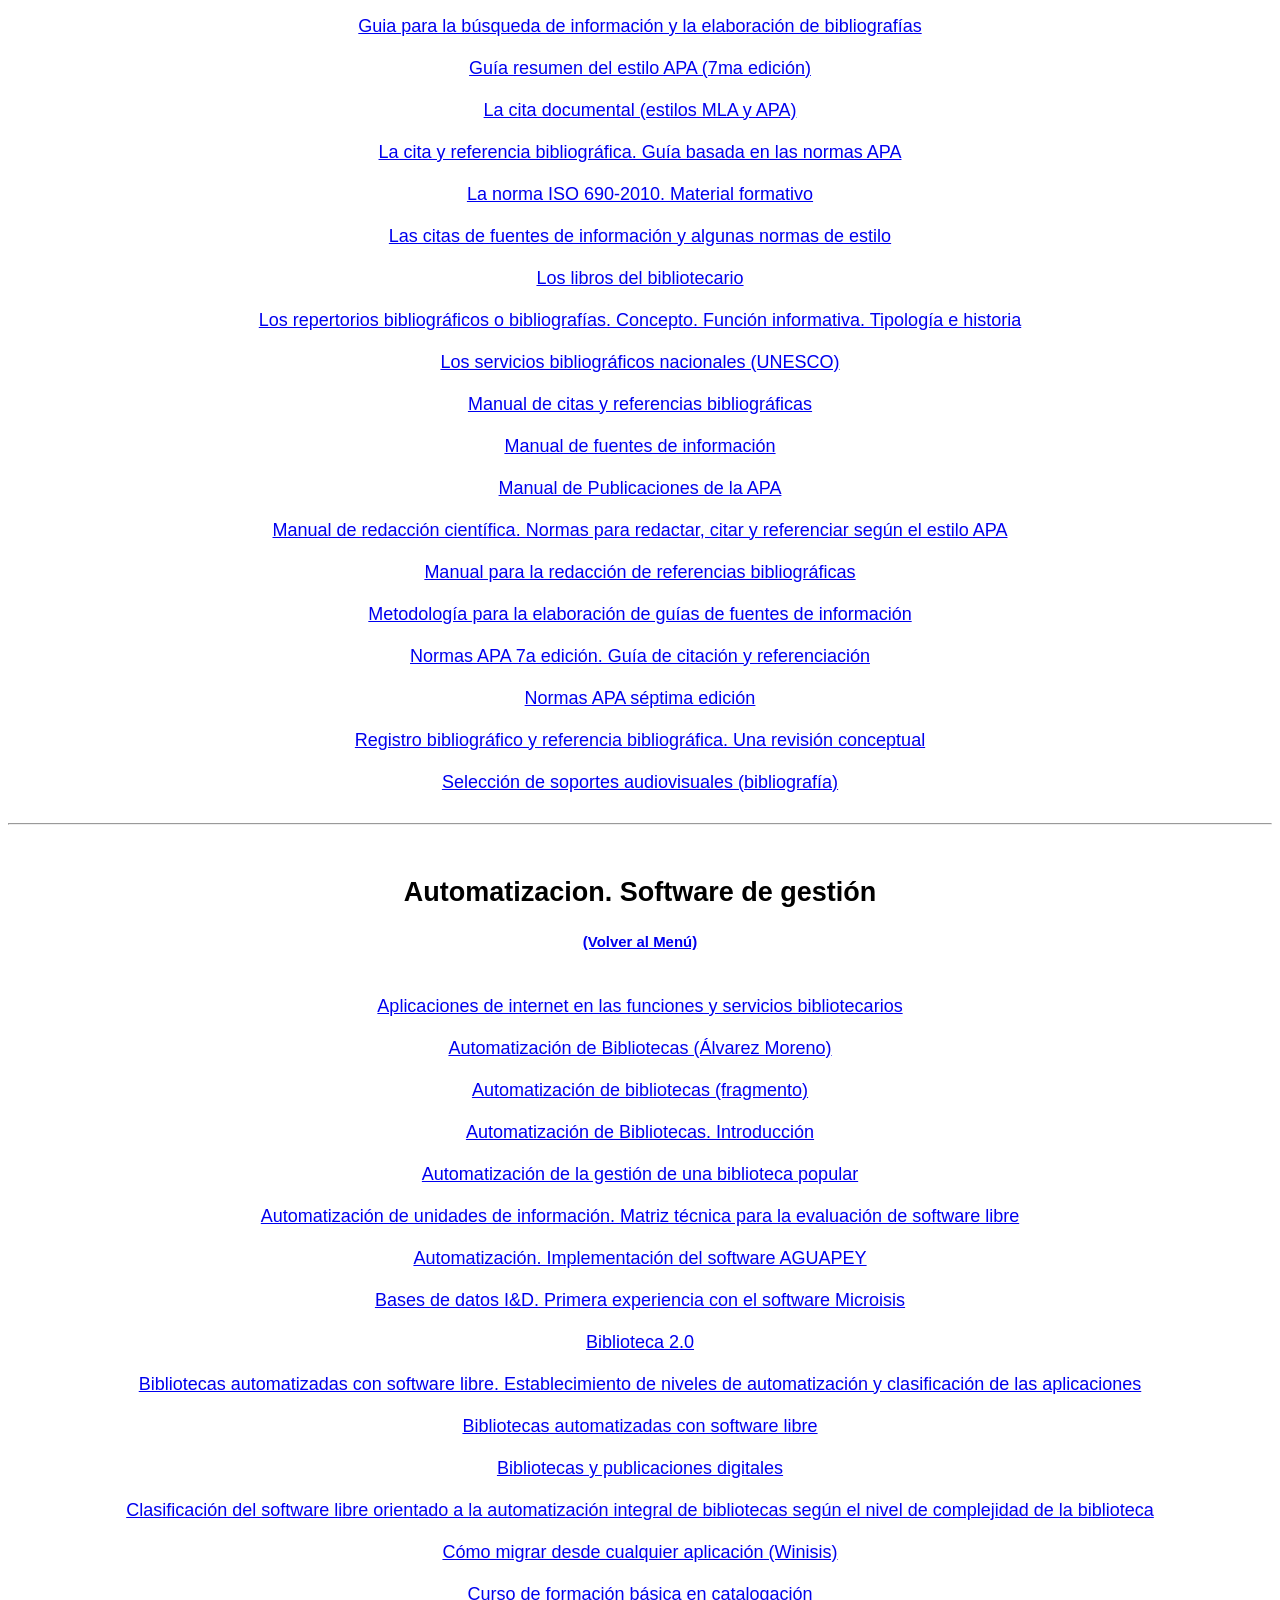
==== commit 9b2acdf3: "Update bibliotecologia.html" ====
--- a/files/bibliotecologia.html
+++ b/files/bibliotecologia.html
@@ -102,57 +102,62 @@
 <a name="3"></a>
 <br><h2 align="center">Misceláneas</h2>
 <h5 align="center"><a href="#menu">(Volver al Menú)</a></h5><br>
+<a href="https://docs.google.com/uc?export=&id=1_iAxnFI3b7s7_IdVCFfehuiZ8fGUFDRb" target="_blank">Fomento del libro y la lectura (Ley 25.446)</a><br><br>
+<a href="https://docs.google.com/uc?export=&id=13YZBfcJOZFZ7OqFgzuTL8bvjx-npjsPu" target="_blank">La voz de una bibliotecaria (reportaje)</a><br><br>
+<a href="https://docs.google.com/uc?export=&id=16_AEn04R7dmsCVI5LZdVBcoYnk5dEIah" target="_blank">Lectura, libros y animación. Reflexiones y propuestas</a><br><br>
+<a href="https://docs.google.com/uc?export=&id=1J_EL0GHPm2PVGsmQMkrKTo3a67CpqO2E" target="_blank">CDU - Orden topográfico infantil-juvenil</a><br><br>
+<a href="https://docs.google.com/uc?export=&id=1zH-Upq0gSfBG_Kpz_FYOfpTEQdrH7MbS" target="_blank">Manual para promotores de bibliotecas</a><br><br>
+<a href="https://docs.google.com/uc?export=&id=14mHk_RcVenejIxk_BNPp3hKbPlQ7CeBK" target="_blank">Promoción de los servicios de la biblioteca, un enfoque desde el marketing no convencional</a><br><br>
+<a href="https://docs.google.com/uc?export=&id=1WEqZl_JgER6LUTCkGpQOTTKO2LVkvFGI" target="_blank">Encuesta de calidad de servicio (Biblioteca Universitaria)</a><br><br>
+<a href="https://docs.google.com/uc?export=&id=17G-pXO2dE9LxjWuzO2BgOJeXAYqFFTK9" target="_blank">Servicio de referencia electrónica basado en mensajería instantánea</a><br><br>
+<a href="https://docs.google.com/uc?export=&id=1z7qd2xk9AuRas4sLFizjpcXoVWx-wZ8Z" target="_blank">Memorias de viajes de bibliotecarios</a><br><br>
+<a href="https://docs.google.com/uc?export=&id=1Kj0REWsTfx9mgsEvfym0OUVzLwCQrE4g" target="_blank">El valor de la lectura</a><br><br>
+<a href="https://docs.google.com/uc?export=&id=1T7FuxBfBoiU9jV_iAR-l8GSNlTT_ggz_" target="_blank">Los niños y la lengua escrita. Cambiar la mirada</a><br><br>
+<a href="https://docs.google.com/uc?export=&id=1rJDe9eje0UW-0RkbYvOGN6mCqGBVFovM" target="_blank">La palabra y la creación. Promover literatura para niños y jóvenes</a><br><br>
+<a href="https://docs.google.com/uc?export=&id=1riGRza_xce6vKGMnTIQC7zd6X8yxwbvc" target="_blank">Mundos posibles. Libros para leer en voz alta</a><br><br>
+<a href="https://docs.google.com/uc?export=&id=1DGB4kt63KyEEBe5gXTmkyApW88kwsbpx" target="_blank">El valor simbólico del lenguaje en la literatura para niños y jóvenes</a><br><br>
+<a href="https://docs.google.com/uc?export=&id=195LxUdO9EOfdQLLGe7fTKf5NvV7Amyiz" target="_blank">Producción de materiales accesibles para personas con discapacidad visual</a><br><br>
+<a href="https://docs.google.com/uc?export=&id=13ilr_pLjwds6IK9WbFJtfIga2XpLQ7Oo" target="_blank">Glosario</a><br><br>
+<a href="https://docs.google.com/uc?export=&id=1oIeeuImdhOfExOAZfYWV0hkGOvW4yC4Z" target="_blank">Hoja de inventario</a><br><br>
+<a href="https://docs.google.com/uc?export=&id=14xpINSW2-UfUi8RuieqTNai_F4fAWPa1" target="_blank">Glosario BERA</a><br><br>
+<a href="https://docs.google.com/uc?export=&id=1CcyW3AO3EVNK7X4PSQ8gEz7YZdEA-lfb" target="_blank">Cómo escribir una tesis</a><br><br>
+<a href="https://docs.google.com/uc?export=&id=1OkjpWebnp4KJwhidK4tC1qsqAElN01_P" target="_blank">Metodología de la enseñanza de sistemas de representación del conocimiento</a><br><br>
+<a href="https://docs.google.com/uc?export=&id=1fCyn_kKbEaSSvXQOmvjkSijwedecf0rb" target="_blank">Club de Lectura</a><br><br>
+<a href="https://docs.google.com/uc?export=&id=1TIxNmQwXkvtC4bWqPPgQCG1SnqtTMw49" target="_blank">La personalidad de Melvil Dewey (inglés)</a><br><br>
+<a href="https://docs.google.com/uc?export=&id=144MZnPY-fnkmLjNd9rN7kkK5EVWoTTVK" target="_blank">Por el libro</a><br><br>
+<a href="https://docs.google.com/uc?export=&id=1o0yarkO15vxZoSM88WDN7_C2eYb7v09r" target="_blank">Una nueva perspectiva teórica de la bibliometría basada en su dimensión histórica y sus referentes temporales</a><br><br>
+<a href="https://docs.google.com/uc?export=&id=1GaN0uZLYOIy9LGWcyvJa4Rat_Nd0z2_F" target="_blank">Cómo escribir textos académicos según reglas internacionales</a><br><br>
+<a href="https://docs.google.com/uc?export=&id=1eXgUAei3WhKn7qBW3f8Id8t4jAIXZxgc" target="_blank">La problemática de las bibliotecas personales de insignes estudiosos mexicanos</a><br><br>
+<a href="https://docs.google.com/uc?export=&id=13acQ-eVhgUZ6rO3RCRLib2OCVP2kaaKY" target="_blank">Qué es el hipertexto</a><br><br>
+<a href="https://docs.google.com/uc?export=&id=1-LSYOfT9GyveH6x9XPVN9F5wpKDNDV5p" target="_blank">La tesis. Cómo orientarse en su elaboración</a><br><br>
+<a href="https://docs.google.com/uc?export=&id=1jRHBVYPCLazZYdaWp1aJjrVDPpU1ZMmC" target="_blank">Guía didáctica para la elaboración de un trabajo académico</a><br><br>
+<a href="https://docs.google.com/uc?export=&id=1ts4SyTk6iJCssjFI99JsSkuqh1JpFGy1" target="_blank">Guía para la elaboración de trabajos científicos. Grado, máster y postgrado</a><br><br>
+<a href="https://docs.google.com/uc?export=&id=1iRz-V9KQ1CUG5SP9BqguJS5SA83I-g2w" target="_blank">Epistemología Para Principiantes. Pensamiento científico. Metodología de la investigación</a><br><br>
+<a href="https://docs.google.com/uc?export=&id=1_0eFJlvowIawAl1gwxPB4w_OV8nhm3cC" target="_blank">Mi biblioteca. Revista del mundo bibliotecario</a><br><br>
+<a href="https://docs.google.com/uc?export=&id=1qHoPoIpVG-rtjTjDEYp5AxHhLbVJRUgC" target="_blank">Edición universitaria en América Latina. Debates, retos, experiencias</a><br><br>
+<a href="https://docs.google.com/uc?export=&id=1PJMeBihcrOj8eQgQTzshefAt6rRwaD2x" target="_blank">Lectura en papel Vs. lectura en pantalla</a><br><br>
+<a href="https://docs.google.com/uc?export=&id=1VCudwUjuASEskh6RfUXUi-G55acf4aKd" target="_blank">ISBN. Manual del usuario</a><br><br>
 <a href="https://docs.google.com/uc?export=&id=1KArm0x9N7Eeon3r0rP_h2KCp_3MB1POd" target="_blank">Panorama general de las bibliotecas argentinas en el siglo XX</a><br><br>
-<a href="https://docs.google.com/uc?export=&id=1x_NdmBCV6jWCPJEFzfLpnVSEcps7gVdD" target="_blank">Alfabetización informacional para la gestión del conocimiento en la universidad</a><br><br>
-<a href="https://docs.google.com/uc?export=&id=1D-mvKJBD22Zntd-U8NZ41nlc2MGUPkdT" target="_blank">Biblioterapia. Lecturas saludables</a><br><br>
+<a href="https://docs.google.com/uc?export=&id=18CNBlYXWMv-Np9zmg6qg5Vh67MdnFMRb" target="_blank">Medeley. El Facebook de los investigadores (1)</a><br><br>
+<a href="https://docs.google.com/uc?export=&id=19jPjuhyV_Tztw9MJrZa_u5EMD0oKPFZQ" target="_blank">Medeley. El Facebook de los investigadores</a><br><br>
 <a href="https://docs.google.com/uc?export=&id=16MkoUxo-HLJD92YKYrXNjQvsKgftufN6" target="_blank">Boletín de la Asociación Andaluza de Bibliotecarios (2012)</a><br><br>
 <a href="https://docs.google.com/uc?export=&id=1knGQwwNWhdPH0AD7_IleLtLnPcsRv0fJ" target="_blank">Boletín de la Asociación Andaluza de Bibliotecarios (2013)</a><br><br>
-<a href="https://docs.google.com/uc?export=&id=1J_EL0GHPm2PVGsmQMkrKTo3a67CpqO2E" target="_blank">CDU - Orden topográfico infantil-juvenil</a><br><br>
-<a href="https://docs.google.com/uc?export=&id=1fCyn_kKbEaSSvXQOmvjkSijwedecf0rb" target="_blank">Club de Lectura</a><br><br>
-<a href="https://docs.google.com/uc?export=&id=1GaN0uZLYOIy9LGWcyvJa4Rat_Nd0z2_F" target="_blank">Cómo escribir textos académicos según reglas internacionales</a><br><br>
-<a href="https://docs.google.com/uc?export=&id=1CcyW3AO3EVNK7X4PSQ8gEz7YZdEA-lfb" target="_blank">Cómo escribir una tesis</a><br><br>
-<a href="https://docs.google.com/uc?export=&id=1qHoPoIpVG-rtjTjDEYp5AxHhLbVJRUgC" target="_blank">Edición universitaria en América Latina. Debates, retos, experiencias</a><br><br>
-<a href="https://docs.google.com/uc?export=&id=1Kj0REWsTfx9mgsEvfym0OUVzLwCQrE4g" target="_blank">El valor de la lectura</a><br><br>
-<a href="https://docs.google.com/uc?export=&id=1DGB4kt63KyEEBe5gXTmkyApW88kwsbpx" target="_blank">El valor simbólico del lenguaje en la literatura para niños y jóvenes</a><br><br>
-<a href="https://docs.google.com/uc?export=&id=1WEqZl_JgER6LUTCkGpQOTTKO2LVkvFGI" target="_blank">Encuesta de calidad de servicio (Biblioteca Universitaria)</a><br><br>
-<a href="https://docs.google.com/uc?export=&id=1iRz-V9KQ1CUG5SP9BqguJS5SA83I-g2w" target="_blank">Epistemología Para Principiantes. Pensamiento científico. Metodología de la investigación</a><br><br>
-<a href="https://docs.google.com/uc?export=&id=1_iAxnFI3b7s7_IdVCFfehuiZ8fGUFDRb" target="_blank">Fomento del libro y la lectura (Ley 25.446)</a><br><br>
+<a href="https://docs.google.com/uc?export=&id=1SZM1tzGyGjKnzDoPjczLfkU9aRimC2ja" target="_blank">Manual de expurgo</a><br><br>
+<a href="https://docs.google.com/uc?export=&id=13PbJ09CtOzv-YlnWOwrZeQnZUUIWnt5m" target="_blank">Manual práctico para la elaboración del trabajo de fin de grado</a><br><br>
+<a href="https://docs.google.com/uc?export=&id=1fHMQda9FDErtd_IGJ_NKnwhdOMG-AjEJ" target="_blank">Usuarios de la información. Formación y desafíos</a><br><br>
+<a href="https://docs.google.com/uc?export=&id=1h_KHVy9kpG5NeKLtu2qmmJjKeUs6G66D" target="_blank">Los indicadores bibliométricos</a><br><br>
+<a href="https://docs.google.com/uc?export=&id=12FbGOSMyDACvFLxDyGG2ClR58Bat15rT" target="_blank">Archivología</a><br><br>
+<a href="https://docs.google.com/uc?export=&id=1SC_jca2imxy-doZ9-FLedCWvwo7IAGYk" target="_blank">Reflexiones sobre el concepto de biblioteca</a><br><br>
+<a href="https://docs.google.com/uc?export=&id=1YaG-rQScoGKJUnTZq2i50rypTfVT0eeX" target="_blank">Diplomado en formación de bibliotecario</a><br><br>
+<a href="https://docs.google.com/uc?export=&id=1y_iDxSuiksN3a6IM1q9Svafh1SdevQR4" target="_blank">Manual de biblioteconomía</a><br><br>
+<a href="https://docs.google.com/uc?export=&id=1zkDusGKd5kyquqkuyig4fPQY7zZpSQNU" target="_blank">Gestión de proyectos en información y documentación</a><br><br>
+<a href="https://docs.google.com/uc?export=&id=1pxui9wtK5NZqfCq2mlKIizIQV5SQNfJO" target="_blank">Registro de la evaluación de la actuación profesional (Res. 3491)</a><br><br>
+<a href="https://docs.google.com/uc?export=&id=14ztMWXLpoD2KdLtot83jMg8mJspMgfix" target="_blank">Manual de procedimiento. Bibliotecas municipales de Madrid</a><br><br>
+<a href="https://docs.google.com/uc?export=&id=1D-mvKJBD22Zntd-U8NZ41nlc2MGUPkdT" target="_blank">Biblioterapia. Lecturas saludables</a><br><br>
+<a href="https://docs.google.com/uc?export=&id=1R4sZRfGJi8dnH0PBybFKgCliIc54319Q" target="_blank">Lineamientos para los servicios bibliotecarios para personas sordas</a><br><br>
+<a href="https://docs.google.com/uc?export=&id=1x_NdmBCV6jWCPJEFzfLpnVSEcps7gVdD" target="_blank">Alfabetización informacional para la gestión del conocimiento en la universidad</a><br><br>
 <a href="https://docs.google.com/uc?export=&id=1jwJtcjU5y4QKy88okZ_HXLofzUTy9Zth" target="_blank">Gestión bibliotecaria y el rol actual del profesional</a><br><br>
-<a href="https://docs.google.com/uc?export=&id=1zkDusGKd5kyquqkuyig4fPQY7zZpSQNU" target="_blank">Gestión de proyectos en información y documentación</a><br><br>
-<a href="https://docs.google.com/uc?export=&id=14xpINSW2-UfUi8RuieqTNai_F4fAWPa1" target="_blank">Glosario BERA</a><br><br>
-<a href="https://docs.google.com/uc?export=&id=13ilr_pLjwds6IK9WbFJtfIga2XpLQ7Oo" target="_blank">Glosario</a><br><br>
-<a href="https://docs.google.com/uc?export=&id=1ZtDSyb5Yyr3Es99YDlaoDICwaNzaJ4JS" target="_blank">Guía de derecho de autor para bibliotecas y repositorios</a><br><br>
-<a href="https://docs.google.com/uc?export=&id=1jRHBVYPCLazZYdaWp1aJjrVDPpU1ZMmC" target="_blank">Guía didáctica para la elaboración de un trabajo académico</a><br><br>
-<a href="https://docs.google.com/uc?export=&id=1ts4SyTk6iJCssjFI99JsSkuqh1JpFGy1" target="_blank">Guía para la elaboración de trabajos científicos. Grado, máster y postgrado</a><br><br>
-<a href="https://docs.google.com/uc?export=&id=1oIeeuImdhOfExOAZfYWV0hkGOvW4yC4Z" target="_blank">Hoja de inventario</a><br><br>
-<a href="https://docs.google.com/uc?export=&id=1VCudwUjuASEskh6RfUXUi-G55acf4aKd" target="_blank">ISBN. Manual del usuario</a><br><br>
-<a href="https://docs.google.com/uc?export=&id=1BfBQ8k_gzEpV2UV-nBXXHBMecFZqFZ0a" target="_blank">La biblioteca pública. Una mirada desde adentro</a><br><br>
-<a href="https://docs.google.com/uc?export=&id=1rJDe9eje0UW-0RkbYvOGN6mCqGBVFovM" target="_blank">La palabra y la creación. Promover literatura para niños y jóvenes</a><br><br>
-<a href="https://docs.google.com/uc?export=&id=1TIxNmQwXkvtC4bWqPPgQCG1SnqtTMw49" target="_blank">La personalidad de Melvil Dewey (inglés)</a><br><br>
-<a href="https://docs.google.com/uc?export=&id=1DiCI6jF-nHfNLc7iYfoE1DuZTNqlOgTi" target="_blank">La preservación y restauración de documentos y libros en papel. Un estudio del RAMP con directrices</a><br><br>
-<a href="https://docs.google.com/uc?export=&id=1eXgUAei3WhKn7qBW3f8Id8t4jAIXZxgc" target="_blank">La problemática de las bibliotecas personales de insignes estudiosos mexicanos</a><br><br>
-<a href="https://docs.google.com/uc?export=&id=1-LSYOfT9GyveH6x9XPVN9F5wpKDNDV5p" target="_blank">La tesis. Cómo orientarse en su elaboración</a><br><br>
-<a href="https://docs.google.com/uc?export=&id=13YZBfcJOZFZ7OqFgzuTL8bvjx-npjsPu" target="_blank">La voz de una bibliotecaria (reportaje)</a><br><br>
-<a href="https://docs.google.com/uc?export=&id=1PJMeBihcrOj8eQgQTzshefAt6rRwaD2x" target="_blank">Lectura en papel Vs. lectura en pantalla</a><br><br>
-<a href="https://docs.google.com/uc?export=&id=16_AEn04R7dmsCVI5LZdVBcoYnk5dEIah" target="_blank">Lectura, libros y animación. Reflexiones y propuestas</a><br><br>
-<a href="https://docs.google.com/uc?export=&id=1R4sZRfGJi8dnH0PBybFKgCliIc54319Q" target="_blank">Lineamientos para los servicios bibliotecarios para personas sordas</a><br><br>
-<a href="https://docs.google.com/uc?export=&id=1h_KHVy9kpG5NeKLtu2qmmJjKeUs6G66D" target="_blank">Los indicadores bibliométricos</a><br><br>
-<a href="https://docs.google.com/uc?export=&id=1T7FuxBfBoiU9jV_iAR-l8GSNlTT_ggz_" target="_blank">Los niños y la lengua escrita. Cambiar la mirada</a><br><br>
-<a href="https://docs.google.com/uc?export=&id=11WhJZ8ZptTOed6gKA_rKJWE4wPdEuCe1" target="_blank">Manifiesto IFLA UNESCO sobre Bibliotecas Públicas 2022</a><br><br>
-<a href="https://docs.google.com/uc?export=&id=1SZM1tzGyGjKnzDoPjczLfkU9aRimC2ja" target="_blank">Manual de expurgo</a><br><br>
-<a href="https://docs.google.com/uc?export=&id=14ztMWXLpoD2KdLtot83jMg8mJspMgfix" target="_blank">Manual de procedimiento. Bibliotecas municipales de Madrid</a><br><br>
-<a href="https://docs.google.com/uc?export=&id=1zH-Upq0gSfBG_Kpz_FYOfpTEQdrH7MbS" target="_blank">Manual para promotores de bibliotecas</a><br><br>
-<a href="https://docs.google.com/uc?export=&id=13PbJ09CtOzv-YlnWOwrZeQnZUUIWnt5m" target="_blank">Manual práctico para la elaboración del trabajo de fin de grado</a><br><br>
-<a href="https://docs.google.com/uc?export=&id=18CNBlYXWMv-Np9zmg6qg5Vh67MdnFMRb" target="_blank">Medeley. El Facebook de los investigadores (1)</a><br><br>
-<a href="https://docs.google.com/uc?export=&id=19jPjuhyV_Tztw9MJrZa_u5EMD0oKPFZQ" target="_blank">Medeley. El Facebook de los investigadores</a><br><br>
 <a href="https://docs.google.com/uc?export=&id=1b6GfAXmDz_2xdr3v5to6gtjnDsH4QZs-" target="_blank">Melvil Dewey and education for librarianship</a><br><br>
-<a href="https://docs.google.com/uc?export=&id=1z7qd2xk9AuRas4sLFizjpcXoVWx-wZ8Z" target="_blank">Memorias de viajes de bibliotecarios</a><br><br>
-<a href="https://docs.google.com/uc?export=&id=1OkjpWebnp4KJwhidK4tC1qsqAElN01_P" target="_blank">Metodología de la enseñanza de sistemas de representación del conocimiento</a><br><br>
-<a href="https://docs.google.com/uc?export=&id=1_0eFJlvowIawAl1gwxPB4w_OV8nhm3cC" target="_blank">Mi biblioteca. Revista del mundo bibliotecario</a><br><br>
-<a href="https://docs.google.com/uc?export=&id=1riGRza_xce6vKGMnTIQC7zd6X8yxwbvc" target="_blank">Mundos posibles. Libros para leer en voz alta</a><br><br>
-<a href="https://docs.google.com/uc?export=&id=144MZnPY-fnkmLjNd9rN7kkK5EVWoTTVK" target="_blank">Por el libro</a><br><br>
-<a href="https://docs.google.com/uc?export=&id=1ZEICH_jXpoJTEsSSBQkNgm5bDum856EN" target="_blank">Preservación y reparación básica de libros en bibliotecas</a><br><br>
-<a href="https://docs.google.com/uc?export=&id=195LxUdO9EOfdQLLGe7fTKf5NvV7Amyiz" target="_blank">Producción de materiales accesibles para personas con discapacidad visual</a><br><br>
 <hr>
 <a name="4"></a>
 <br><h2 align="center">Procesos técnicos</h2>
@@ -178,96 +183,105 @@
 <a name="5"></a>
 <br><h2 align="center">Clasificación e Indización</h2>
 <h5 align="center"><a href="#menu">(Volver al Menú)</a></h5><br>
-<a href="https://docs.google.com/uc?export=&id=1svwrpItMdgEvGkI8vpHpZV4nYZWG0QCm" target="_blank">Adaptabilidad de la Clasificación Decimal Dewey para la organización de contenidos. De los estantes a la Web</a><br><br>
-<a href="https://docs.google.com/uc?export=&id=1WUfZ9l9_hsj2TwlsPfHqQZMJKeFZPNxN" target="_blank">Análisis comparativo del Sistema de Clasificación Decimal Dewey, SCDD. Ediciones 18 con adiciones de la 19 y la 20 en español</a><br><br>
-<a href="https://docs.google.com/uc?export=&id=1gH83iYUxNDaZcU-JIpOp4VlPEo2z77RU" target="_blank">Análisis de los sistemas de clasificación para el ordenamiento de los documentos en bibliotecas universitarias y especializadas. Una mirada desde el usuario</a><br><br>
-<a href="https://docs.google.com/uc?export=&id=1bNp4MtrDp0NgGzqWCC986i3LSlCRUQL8" target="_blank">Biografía de la Clasificación Decimal Dewey</a><br><br>
-<a href="https://docs.google.com/uc?export=&id=1jFib8Yk1Qp-Wt1zhmUbjoAvocEqEIZ2s" target="_blank">Breve reseña histórica de la CDU en España</a><br><br>
-<a href="https://docs.google.com/uc?export=&id=1V0lrgQZDogRqcvR0V0eSMvH0HBMx29Zr" target="_blank">CDD - Edición Resumida</a><br><br>
-<a href="https://docs.google.com/uc?export=&id=1pbAsDugknbbfkPGP5D2GcEw2Xit9MEFp" target="_blank">CDD - Tercer sumario</a><br><br>
-<a href="https://docs.google.com/uc?export=&id=1XP0IMafsYHSFoQZRLyqijeYmT_7zJHDW" target="_blank">CDD (Completa. 20a ed. 1995)</a><br><br>
-<a href="https://docs.google.com/uc?export=&id=16uyGWGJRfhuDpWNPV4sdc-acVbLY0d1-" target="_blank">CDD 1a ed (1876)</a><br><br>
-<a href="https://docs.google.com/uc?export=&id=13UrhORSnyjq-FEXgBQFHcgRPfv-kQhay" target="_blank">CDD 21a ed. (2000)</a><br><br>
-<a href="https://docs.google.com/uc?export=&id=1DLnH2LA8UXQRNaCCK2qXEjFL57NWM2gh" target="_blank">CDD Abreviada 14a ed. (2008) - Indice Relativo</a><br><br>
-<a href="https://docs.google.com/uc?export=&id=1pFOet5JfOQCtdnyqh0ylDbPWppn28UqG" target="_blank">CDD Abreviada 14a ed. (2008)</a><br><br>
-<a href="https://docs.google.com/uc?export=&id=14GA0b9eHHpZAWIz9RCFuob8edNk8CHLl" target="_blank">CDD. Texto original (inglés)</a><br><br>
+<a href="https://docs.google.com/uc?export=&id=1mZBhsD1F19w5m7SRGAh_wLzfsS7pXW_x" target="_blank">Tendencias modernas en el desarrollo de la CDU</a><br><br>
+<a href="https://docs.google.com/uc?export=&id=18F7VA49CfvVrSOQRgaQzgpnofX02uHlp" target="_blank">CDU en los currículos escolares (España)</a><br><br>
+<a href="https://docs.google.com/uc?export=&id=12u7i95LUdNVNF389ueex6RjNZtKb8QJc" target="_blank">Lista de Encabezamientos de Materia para las bibliotecas públicas</a><br><br>
+<a href="https://docs.google.com/uc?export=&id=1mHSdTlgrcCT8753uxBJwy-HtDPq4BT9G" target="_blank">Clasificación Bibliográfica</a><br><br>
+<a href="https://docs.google.com/uc?export=&id=1g6qtMZiGPfZsE15F2ibkYk-mjnDNRfQe" target="_blank">CDU - Cuaderno de Ejercicios</a><br><br>
+<a href="https://docs.google.com/uc?export=&id=1SXAAiDBfRnbJIBRq63yqonzy_7_5GhIh" target="_blank">Clasificación temática basada en la CDU (para Bibliotecas Escolares)</a><br><br>
 <a href="https://docs.google.com/uc?export=&id=1tbJ8yKvQpHiA7IHiaQep66176IFhdyk7" target="_blank">CDU - Adaptación de la Biblioteca Nacional de Maestros</a><br><br>
-<a href="https://docs.google.com/uc?export=&id=1g6qtMZiGPfZsE15F2ibkYk-mjnDNRfQe" target="_blank">CDU - Cuaderno de Ejercicios</a><br><br>
 <a href="https://docs.google.com/uc?export=&id=13VBdS6sfLMMx3hbORfRi3YtsB7rZBlUm" target="_blank">CDU - Mapa conceptual</a><br><br>
-<a href="https://docs.google.com/uc?export=&id=15P4Of7tiZyXi6ol2SOO7tEZPYlJ4okSU" target="_blank">CDU abreviada (2004)</a><br><br>
-<a href="https://docs.google.com/uc?export=&id=1-EpYzVPbE8q-TNxcNisYniLX_IitM5KV" target="_blank">CDU Abreviada 2016</a><br><br>
-<a href="https://docs.google.com/uc?export=&id=18F7VA49CfvVrSOQRgaQzgpnofX02uHlp" target="_blank">CDU en los currículos escolares (España)</a><br><br>
-<a href="https://docs.google.com/uc?export=&id=1mHSdTlgrcCT8753uxBJwy-HtDPq4BT9G" target="_blank">Clasificación Bibliográfica</a><br><br>
-<a href="https://docs.google.com/uc?export=&id=1mks9iqEhUA66dc7ZRNf2nz2ettTIX5Ke" target="_blank">Clasificación Colon (CC)</a><br><br>
-<a href="https://docs.google.com/uc?export=&id=1e_IwGxhfII9u1_6nIXmD4RytnP6d3x7C" target="_blank">Clasificación de documentos</a><br><br>
-<a href="https://docs.google.com/uc?export=&id=1H6Fx3m5ZgFJiV0qtwfZCsPuKrhxi3e1n" target="_blank">Clasificación de la Biblioteca del Congreso de los Estados Unidos (LCC)</a><br><br>
-<a href="https://docs.google.com/uc?export=&id=1fRJMje8nHZMoBh8Z6GwOEkEU3LT0W40e" target="_blank">Clasificación Decimal Universal (de bolsillo) (2004)</a><br><br>
-<a href="https://docs.google.com/uc?export=&id=1j_y1Qt2tsedMofgJQKgnt6blc_FSVQgy" target="_blank">Clasificación Decimal Universal. Manual básico</a><br><br>
-<a href="https://docs.google.com/uc?export=&id=1V9eDANeZNq9iubi96gE-mAG84FfdJRpv" target="_blank">Clasificación e indización en las bibliotecas españolas</a><br><br>
-<a href="https://docs.google.com/uc?export=&id=1SXAAiDBfRnbJIBRq63yqonzy_7_5GhIh" target="_blank">Clasificación temática basada en la CDU (para Bibliotecas Escolares)</a><br><br>
-<a href="https://docs.google.com/uc?export=&id=1RlOmT0r6N8kJpWQ4ygPVSJtBD2W4p4kE" target="_blank">Clasificación. Actividad técnica o teórica</a><br><br>
-<a href="https://docs.google.com/uc?export=&id=1YIRjo8jHlUiSp7j4-pnlXb9I6h5NXhVq" target="_blank">Desarrollo de una lista de encabezamientos de materia en español</a><br><br>
-<a href="https://docs.google.com/uc?export=&id=1OULxRrWzhxC8TTZcmMnLKXTdcO6bitpi" target="_blank">Diccionario de organización del conocimiento. Clasificación. Indización. Terminología</a><br><br>
-<a href="https://docs.google.com/uc?export=&id=1zd10BGR7VB4Mw8XwBWEvKWd2k97NwZYQ" target="_blank">Ejercicios CDD</a><br><br>
-<a href="https://docs.google.com/uc?export=&id=1Jdzo9rRmhMPG-toQ1tlNLWDbc6F_zDxY" target="_blank">El catálogo sistemático de materias. La Clasificación Decimal Universal</a><br><br>
+<a href="https://docs.google.com/uc?export=&id=1ugDQuNX_ekFJjN6OlaiJp8CZlWIledmd" target="_blank">Manual de indización OPD</a><br><br>
 <a href="https://docs.google.com/uc?export=&id=1fgh5zPAXCi99yxffYCi--EzgTWKHv9fe" target="_blank">El desarrollo de la CDU. 1992-2008 y más allá</a><br><br>
-<a href="https://docs.google.com/uc?export=&id=1AhFLTMc3tcaanfzBAelTp9H2fxKllHZ_" target="_blank">El Método Amherst. El origen del esquema de la Clasificación Dewey (inglés)</a><br><br>
-<a href="https://docs.google.com/uc?export=&id=1zvL3xHJkG4Fw-kuStmNUE0Esu6LvkRtX" target="_blank">El MRF de la CDU</a><br><br>
-<a href="https://docs.google.com/uc?export=&id=1ViG27ZnzLuCmWXIMX7ooxeSybLF8BvXZ" target="_blank">El paradigma otletiano como base de un modelo para la organización y difusión del conocimiento científico (protegido)</a><br><br>
-<a href="https://docs.google.com/uc?export=&id=1qAvb8TeXwXItsSp_s3-B_ecgSYE6rmD1" target="_blank">El tratamiento físico de documentos (CDU)</a><br><br>
-<a href="https://docs.google.com/uc?export=&id=1k2vhVXJ8XMEyRnidXsjCamb-_HCkfmy4" target="_blank">Guía para el uso de la CDU</a><br><br>
 <a href="https://docs.google.com/uc?export=&id=1w131lbLk_43EEqEWu3pjM4IZEeKPLI5q" target="_blank">Guía práctica del sistema de Clasificación de Dewey</a><br><br>
-<a href="https://docs.google.com/uc?export=&id=199eMBXRCLgAVS_JBnZnx3RB2-OUKv3l2" target="_blank">If you knew Dewey</a><br><br>
-<a href="https://docs.google.com/uc?export=&id=1gihubOMXDHC2mL1TMavWv4NPoBUaxqGd" target="_blank">Indización en cadena y su aplicación práctica</a><br><br>
+<a href="https://docs.google.com/uc?export=&id=1ZNkrd4wC9A-MP9qmMoFWF33aYz14-ruC" target="_blank">Sistemas de clasificación bibliotecaria</a><br><br>
+<a href="https://docs.google.com/uc?export=&id=1b0saRDQXZJ51D5zYQrah9tF5FdXKhdur" target="_blank">Los lenguajes de indización</a><br><br>
 <a href="https://docs.google.com/uc?export=&id=1NQke3X-5froe-3cC07BD4AQLfZlLlCMC" target="_blank">Indización y clasificación. Un problema conceptual y terminológico</a><br><br>
 <a href="https://docs.google.com/uc?export=&id=10lKyWfkNqMYBgXRBj3feqi9Wi-5gI4wY" target="_blank">La CDD y sus traducciones al español como apoyo al crecimiento y actualización de la misma</a><br><br>
+<a href="https://docs.google.com/uc?export=&id=1pbAsDugknbbfkPGP5D2GcEw2Xit9MEFp" target="_blank">CDD - Tercer sumario</a><br><br>
+<a href="https://docs.google.com/uc?export=&id=1DTxwSLAsaWiPm-1c4MlHhotEEvdhReSN" target="_blank">Prácticas de Clasificación con CDU y Encabezamientos de Materia</a><br><br>
+<a href="https://docs.google.com/uc?export=&id=1e_IwGxhfII9u1_6nIXmD4RytnP6d3x7C" target="_blank">Clasificación de documentos</a><br><br>
+<a href="https://docs.google.com/uc?export=&id=11yG8l4IH1s1MuyBftHjc1Rzkp7Nje87t" target="_blank">Metodología para la elaboración de un manual de aprendizaje de uso de la CDU</a><br><br>
+<a href="https://docs.google.com/uc?export=&id=1qAvb8TeXwXItsSp_s3-B_ecgSYE6rmD1" target="_blank">El tratamiento físico de documentos (CDU)</a><br><br>
+<a href="https://docs.google.com/uc?export=&id=11jeLELcOwX4MTOdVZTyOSYLOpW5mZZFK" target="_blank">Tipos de clasificación bibliográfica</a><br><br>
+<a href="https://docs.google.com/uc?export=&id=1CYvkxCGKFCpwqxyQ000zfaEBp4uOc6Vn" target="_blank">Sistemas de clasificación bibliográfica</a><br><br>
+<a href="https://docs.google.com/uc?export=&id=14GA0b9eHHpZAWIz9RCFuob8edNk8CHLl" target="_blank">CDD. Texto original (inglés)</a><br><br>
+<a href="https://docs.google.com/uc?export=&id=1LuPkn4aoJzKON7jBGzlZaf8v9rYbwbSf" target="_blank">Manual de clasificación documental</a><br><br>
+<a href="https://docs.google.com/uc?export=&id=1V9eDANeZNq9iubi96gE-mAG84FfdJRpv" target="_blank">Clasificación e indización en las bibliotecas españolas</a><br><br>
+<a href="https://docs.google.com/uc?export=&id=138BaQNnaRD9I4RQBE083uUCJ3Gqx7ucE" target="_blank">Usos y estructuras de la CDU</a><br><br>
+<a href="https://docs.google.com/uc?export=&id=1xRdEy4HlKfWngUV2Gox8dbxDhbG2pmqe" target="_blank">Teoría e historia de la clasificación bibliográfica en España. Siglos XIX y XX</a><br><br>
+<a href="https://docs.google.com/uc?export=&id=1VcJOty4kP2pEr4JTRklNnyhXR8nLLCql" target="_blank">Melvil Dewey y el orden de los libros. Clasificar el conocimiento humano</a><br><br>
+<a href="https://docs.google.com/uc?export=&id=1P-W86w8nrsH3sXEMEMH5WdHVrRzgjka3" target="_blank">Sistema de Clasificación Decimal Dewey. Guía de autoaprendizaje</a><br><br>
+<a href="https://docs.google.com/uc?export=&id=1XP0IMafsYHSFoQZRLyqijeYmT_7zJHDW" target="_blank">CDD (Completa. 20a ed. 1995)</a><br><br>
+<a href="https://docs.google.com/uc?export=&id=1YIRjo8jHlUiSp7j4-pnlXb9I6h5NXhVq" target="_blank">Desarrollo de una lista de encabezamientos de materia en español</a><br><br>
+<a href="https://docs.google.com/uc?export=&id=1dLTF9iRHHluB5KQeOSfKdRWm2uyYAsMO" target="_blank">Melvil Dewey y la capacidad de dirigir lo que el llamó juegos tontos en su infancia, hasta lo que se convertiría en el Sistema CDD</a><br><br>
+<a href="https://docs.google.com/uc?export=&id=1-8brKC7pnw4GHsupzE6yZ9w5PDhgY6qn" target="_blank">Los Encabezamientos de Materia en Español y la Lista Sears. Una historia interamericana</a><br><br>
+<a href="https://docs.google.com/uc?export=&id=1JAd-qhVZMKLPAoCBMnWWB_jML8-VDBwM" target="_blank">Lista de encabezamientos de la Biblioteca del Congreso de los EEUU. Características</a><br><br>
+<a href="https://docs.google.com/uc?export=&id=1Ln9Sv2PNznnnd9zoxmUZwivJdfc0EIJ8" target="_blank">Sistema de Clasificación Dewey. Resumen</a><br><br>
+<a href="https://docs.google.com/uc?export=&id=199eMBXRCLgAVS_JBnZnx3RB2-OUKv3l2" target="_blank">If you knew Dewey</a><br><br>
+<a href="https://docs.google.com/uc?export=&id=1xoCdkD2fBrO9spbhrQFl7RGpJ_M1o91M" target="_blank">Sistema de Clasificación Decimal Dewey. Guía práctica</a><br><br>
+<a href="https://docs.google.com/uc?export=&id=18kMcbXi5b39RJtx87l7szOsQzHuRoaP1" target="_blank">Melvil Dewey</a><br><br>
 <a href="https://docs.google.com/uc?export=&id=1vpnnd6YRikvjVCVR1UyuAiJNm7wpjAKH" target="_blank">La teoría decimal de la Clasificación de Melvil Dewey</a><br><br>
-<a href="https://docs.google.com/uc?export=&id=1AhlbDsd1AVoAAJexD_tgHqNLyWmKWh8P" target="_blank">LEMB digital</a><br><br>
-<a href="https://docs.google.com/uc?export=&id=1aCXyzwODeqneRsV1ihY3t_tui3sig_jr" target="_blank">Lista abreviada de encabezamientos de materia (BNE)</a><br><br>
-<a href="https://docs.google.com/uc?export=&id=1qKe_5ECtnTI4CuDzG8vqUMlnyf3KLdpN" target="_blank">Lista abreviada de encabezamientos de materia de la Biblioteca Nacional de España</a><br><br>
-<a href="https://docs.google.com/uc?export=&id=1JAd-qhVZMKLPAoCBMnWWB_jML8-VDBwM" target="_blank">Lista de encabezamientos de la Biblioteca del Congreso de los EEUU. Características</a><br><br>
-<a href="https://docs.google.com/uc?export=&id=12u7i95LUdNVNF389ueex6RjNZtKb8QJc" target="_blank">Lista de Encabezamientos de Materia para las bibliotecas públicas</a><br><br>
-<a href="https://docs.google.com/uc?export=&id=1YY7wHExnQvlCqTVnnC39JDEawaVEQ78w" target="_blank">Listas de encabezamientos de materia y listas de autoridades</a><br><br>
+<a href="https://docs.google.com/uc?export=&id=1AhFLTMc3tcaanfzBAelTp9H2fxKllHZ_" target="_blank">El Método Amherst. El origen del esquema de la Clasificación Dewey (inglés)</a><br><br>
+<a href="https://docs.google.com/uc?export=&id=1ViG27ZnzLuCmWXIMX7ooxeSybLF8BvXZ" target="_blank">El paradigma otletiano como base de un modelo para la organización y difusión del conocimiento científico (protegido)</a><br><br>
+<a href="https://docs.google.com/uc?export=&id=17oXhqmSr47sHzJS0b62Wcsi-izODJh0U" target="_blank">Modelo de aplicación de la Clasificación Decimal Dewey en la organización de colecciones digitales especializadas</a><br><br>
+<a href="https://docs.google.com/uc?export=&id=10BARGruQyUAvQK4QUILi4bado_alLuhn" target="_blank">Perspectivas en política bibliotecaria y de información y la herencia de Ranganathan</a><br><br>
+<a href="https://docs.google.com/uc?export=&id=1jFib8Yk1Qp-Wt1zhmUbjoAvocEqEIZ2s" target="_blank">Breve reseña histórica de la CDU en España</a><br><br>
+<a href="https://docs.google.com/uc?export=&id=1RlOmT0r6N8kJpWQ4ygPVSJtBD2W4p4kE" target="_blank">Clasificación. Actividad técnica o teórica</a><br><br>
+<a href="https://docs.google.com/uc?export=&id=1XjeUI9SFYQAMT8JBMTFtvePZVIAfObs7" target="_blank">Manual de indización de encabezamientos de materia Biblioteca Nacional de España</a><br><br>
+<a href="https://docs.google.com/uc?export=&id=1WUfZ9l9_hsj2TwlsPfHqQZMJKeFZPNxN" target="_blank">Análisis comparativo del Sistema de Clasificación Decimal Dewey, SCDD. Ediciones 18 con adiciones de la 19 y la 20 en español</a><br><br>
+<a href="https://docs.google.com/uc?export=&id=1xt8Eq4GaFHxh358Oyc2Qt8A5-bpiIgao" target="_blank">Principales tipos de clasificación bibliográfica. Clasificaciones sistemáticas y alfabéticas. La Clasificación Decimal Universal</a><br><br>
+<a href="https://docs.google.com/uc?export=&id=1Jdzo9rRmhMPG-toQ1tlNLWDbc6F_zDxY" target="_blank">El catálogo sistemático de materias. La Clasificación Decimal Universal</a><br><br>
+<a href="https://docs.google.com/uc?export=&id=1V0lrgQZDogRqcvR0V0eSMvH0HBMx29Zr" target="_blank">CDD - Edición Resumida</a><br><br>
+
 <hr>
 <a name="6"></a>
 <br><h2 align="center">Catalogación</h2>
 <h5 align="center"><a href="#menu">(Volver al Menú)</a></h5><br>
+<a href="https://docs.google.com/uc?export=&id=1B7B9FNajdt6x2qlGN4n6NTLy0UEwOlhl" target="_blank">Declaración de Principios Internacionales de Catalogación (IFLA) - 2009</a><br><br>
+<a href="https://docs.google.com/uc?export=&id=1l3u2jPotHggvrCWEvDa1OTxaKDIag0fN" target="_blank">El futuro de la catalogación</a><br><br>
+<a href="https://docs.google.com/uc?export=&id=1CNlDQmW3nIeJn1EL8qAsXljCDEaaKON7" target="_blank">Catalogacion electrónica</a><br><br>
+<a href="https://docs.google.com/uc?export=&id=1rOOkUIkZBShvi8F8kHzY2ethbAAcBPzt" target="_blank">Principios de Catalogación de IFLA. Pasos hacia un código internacional de catalogación</a><br><br>
+<a href="https://docs.google.com/uc?export=&id=1e12ol0pmP_Mjl1sC1vm7mvQhMAi5aonc" target="_blank">Catalogación de monografías impresas. Continuidad y cambio en RDA</a><br><br>
+<a href="https://docs.google.com/uc?export=&id=1lZrdBE7jvIC2MOtywRbcfeOU9OsB5B8Y" target="_blank">RDA. Un código de catalogación para el siglo 21</a><br><br>
+<a href="https://docs.google.com/uc?export=&id=1x2QP0o3in7-QZAHCtfOwT4dDAF0kPxX3" target="_blank">Historia de la Catalogación en España</a><br><br>
+<a href="https://docs.google.com/uc?export=&id=1UmC9aMjq7ca8u2yduebZUe7EYX5aW585" target="_blank">RDA. Antecedentes y aspectos de su implementación</a><br><br>
+<a href="https://docs.google.com/uc?export=&id=1rM2uirA8HBrvABd2w3WDEPIfOR5wB-VA" target="_blank">Declaración de principios de catalogación (Paris.1961)</a><br><br>
 <a href="https://docs.google.com/uc?export=&id=12RqloTNM9WCCuHsREPNbC1fEtHrtDVQV" target="_blank">AACR2 y RDA. Cambios en el estándar internacional de catalogación</a><br><br>
+<a href="https://docs.google.com/uc?export=&id=1KAkHsRQ5SthZvBbB6TqVL1PN2QCS4xSD" target="_blank">RDA. Descripción y acceso a recursos (PPT)</a><br><br>
+<a href="https://docs.google.com/uc?export=&id=1Bh-VfTtpWDtUpL2yEoThJpPXUHKMZAaG" target="_blank">La nueva normativa de catalogación. RDA</a><br><br>
+<a href="https://docs.google.com/uc?export=&id=1vwGFEwdKqGRb7q38lcx20Y70LXYx5EsQ" target="_blank">RDA. Recursos, descripción y acceso</a><br><br>
+<a href="https://docs.google.com/uc?export=&id=1XHKoT7kY4BAInDiHUynitzZT8k2uzcaN" target="_blank">Organización documental mediante la catalogación y el análisis de información. Entorno normativo y tecnológico</a><br><br>
+<a href="https://docs.google.com/uc?export=&id=1PtKu8NUKoQrD_PsDcNySwVzZmuZXukGF" target="_blank">ISBD. Area 0. Forma del contenido y tipo de medio</a><br><br>
+<a href="https://docs.google.com/uc?export=&id=1mCxTNLpRAmP4Zk5f_o1WSOXq-qD42kPU" target="_blank">Reglas de catalogación (Biblioteca Nacional de España) (1995)</a><br><br>
+<a href="https://docs.google.com/uc?export=&id=1fTGukdJFbpkQdBNNJDWABebxUbBOhwPr" target="_blank">Catalogación... si, pero cómo (opinión sobre RDA)</a><br><br>
 <a href="https://docs.google.com/uc?export=&id=1tEbHFhbNq1teamBwTA8kolWHcO_TF-Fc" target="_blank">Capacitación Aguapey. Catalogación</a><br><br>
 <a href="https://docs.google.com/uc?export=&id=14FCQu_-UBS9aCjLECImvdCTltLVDDWEx" target="_blank">Capacitación Aguapey. Procesos técnicos 1 (A. Kannemann)</a><br><br>
 <a href="https://docs.google.com/uc?export=&id=1ZsvUUPpYKFv2Crqg8TE23DzYYNjF9uVk" target="_blank">Capacitación Aguapey. Procesos técnicos 2 (A. Kannemann)</a><br><br>
-<a href="https://docs.google.com/uc?export=&id=1i38E66wuEv8UI51pvi51gcCzE93QfFi9" target="_blank">Catalogación con Koha</a><br><br>
+<a href="https://docs.google.com/uc?export=&id=1LYqXI0F6HPkk--2NYtx_4TwB0qhMmw2J" target="_blank">Reglas de Catalogación Angloamericanas (RCAA2. 2003)</a><br><br>
 <a href="https://docs.google.com/uc?export=&id=15LBtHzT-IcXEKdnMiqOs5h3K56oKaM7q" target="_blank">Catalogación de libros y folletos. Guía práctica</a><br><br>
-<a href="https://docs.google.com/uc?export=&id=1e12ol0pmP_Mjl1sC1vm7mvQhMAi5aonc" target="_blank">Catalogación de monografías impresas. Continuidad y cambio en RDA</a><br><br>
-<a href="https://docs.google.com/uc?export=&id=1CNlDQmW3nIeJn1EL8qAsXljCDEaaKON7" target="_blank">Catalogacion electrónica</a><br><br>
-<a href="https://docs.google.com/uc?export=&id=1fTGukdJFbpkQdBNNJDWABebxUbBOhwPr" target="_blank">Catalogación... si, pero cómo (opinión sobre RDA)</a><br><br>
+<a href="https://docs.google.com/uc?export=&id=13f-xAweq4nnOgc6sHY5d4vyq79iK-mRG" target="_blank">RDA, el nuevo código de catalogación; cambios y desafíos para su aplicación</a><br><br>
+<a href="https://docs.google.com/uc?export=&id=1tGxaa6DuDhrIHCZtD1svj-CSWVk8VuHd" target="_blank">Reglas de catalogación. Materiales especiales</a><br><br>
+<a href="https://docs.google.com/uc?export=&id=1wDfcwQSgCsp7VnxCkL6PBJ2C5IycdfLr" target="_blank">Reglas de catalogación (Biblioteca Nacional de España) (1999)</a><br><br>
+<a href="https://docs.google.com/uc?export=&id=17OxA4GL4GUIGeGl19ljv6xWBooRZgPdg" target="_blank">La catalogación como instrumento para la investigación, difusión y preservación del patrimonio</a><br><br>
+<a href="https://docs.google.com/uc?export=&id=1QBru-kp1kNcGeiMuIPQPyvuuq6lK1d2e" target="_blank">Perfil de aplicación de RDA para monografías modernas en la BNE</a><br><br>
 <a href="https://docs.google.com/uc?export=&id=1nt_UKH83KHzKKOdGVq3ii4MA9iI6ANPO" target="_blank">Cataloging the World Paul Otlet and the Birth of the Information Age (Alex Wright) (z-lib.org)</a><br><br>
-<a href="https://docs.google.com/uc?export=&id=1rM2uirA8HBrvABd2w3WDEPIfOR5wB-VA" target="_blank">Declaración de principios de catalogación (Paris.1961)</a><br><br>
-<a href="https://docs.google.com/uc?export=&id=1B7B9FNajdt6x2qlGN4n6NTLy0UEwOlhl" target="_blank">Declaración de Principios Internacionales de Catalogación (IFLA) - 2009</a><br><br>
-<a href="https://docs.google.com/uc?export=&id=1npGUn7mEtRP58O72_lf6XRtvVfgVnAgJ" target="_blank">Descripción Bibliográfica Internacional Normalizada (ISBD)</a><br><br>
-<a href="https://docs.google.com/uc?export=&id=10EA7AKQnQqYxVjqDo3XjcabTImJRskkY" target="_blank">Directrices IFLA para registros de autoridad y referencias</a><br><br>
-<a href="https://docs.google.com/uc?export=&id=1l3u2jPotHggvrCWEvDa1OTxaKDIag0fN" target="_blank">El futuro de la catalogación</a><br><br>
-<a href="https://docs.google.com/uc?export=&id=1x2QP0o3in7-QZAHCtfOwT4dDAF0kPxX3" target="_blank">Historia de la Catalogación en España</a><br><br>
-<a href="https://docs.google.com/uc?export=&id=1PtKu8NUKoQrD_PsDcNySwVzZmuZXukGF" target="_blank">ISBD. Area 0. Forma del contenido y tipo de medio</a><br><br>
-<a href="https://docs.google.com/uc?export=&id=17OxA4GL4GUIGeGl19ljv6xWBooRZgPdg" target="_blank">La catalogación como instrumento para la investigación, difusión y preservación del patrimonio</a><br><br>
-<a href="https://docs.google.com/uc?export=&id=1Bh-VfTtpWDtUpL2yEoThJpPXUHKMZAaG" target="_blank">La nueva normativa de catalogación. RDA</a><br><br>
-<a href="https://docs.google.com/uc?export=&id=1_lE80P_5GLlAvY6uBHnTzhUP9o0a6Cca" target="_blank">Los catálogos colectivos. Concepto, fines y problemas de elaboración. El protocolo Z39.50</a><br><br>
+<a href="https://docs.google.com/uc?export=&id=1zh6Wlrtw855_HUPjkAZp4IFHZR3Jw58N" target="_blank">Tendencias que presenta la catalogación automatizada hoy</a><br><br>
 <a href="https://docs.google.com/uc?export=&id=1K1OUOzE0GtUy5H-Sh3xI_3EB_MPHTVU3" target="_blank">Manual FIAF de Catalogación de imágenes en movimiento</a><br><br>
 <a href="https://docs.google.com/uc?export=&id=1Aqn_mv3OF-G-0ETz-7wG3Sr7-wu4xQYr" target="_blank">Manual Maxwell para las RCAA2</a><br><br>
-<a href="https://docs.google.com/uc?export=&id=1XHKoT7kY4BAInDiHUynitzZT8k2uzcaN" target="_blank">Organización documental mediante la catalogación y el análisis de información. Entorno normativo y tecnológico</a><br><br>
-<a href="https://docs.google.com/uc?export=&id=1QBru-kp1kNcGeiMuIPQPyvuuq6lK1d2e" target="_blank">Perfil de aplicación de RDA para monografías modernas en la BNE</a><br><br>
-<a href="https://docs.google.com/uc?export=&id=1rOOkUIkZBShvi8F8kHzY2ethbAAcBPzt" target="_blank">Principios de Catalogación de IFLA. Pasos hacia un código internacional de catalogación</a><br><br>
+<a href="https://docs.google.com/uc?export=&id=10EA7AKQnQqYxVjqDo3XjcabTImJRskkY" target="_blank">Directrices IFLA para registros de autoridad y referencias</a><br><br>
+<a href="https://docs.google.com/uc?export=&id=1i38E66wuEv8UI51pvi51gcCzE93QfFi9" target="_blank">Catalogación con Koha</a><br><br>
+<a href="https://docs.google.com/uc?export=&id=1litPrl2m2bhpBW1w5SMGBxijAuVJVq2D" target="_blank">Registros bibliográficos RDA y AACR2 codificados con  MARC21</a><br><br>
 <a href="https://docs.google.com/uc?export=&id=1IhkWhtTx4n_EPYanLtXSSt3wX28SeYpB" target="_blank">RDA (Resource Description and Access) la interoperabilidad en archivos, bibliotecas y museos de la Ciudad de Buenos Aires</a><br><br>
-<a href="https://docs.google.com/uc?export=&id=13f-xAweq4nnOgc6sHY5d4vyq79iK-mRG" target="_blank">RDA, el nuevo código de catalogación; cambios y desafíos para su aplicación</a><br><br>
-<a href="https://docs.google.com/uc?export=&id=1UmC9aMjq7ca8u2yduebZUe7EYX5aW585" target="_blank">RDA. Antecedentes y aspectos de su implementación</a><br><br>
-<a href="https://docs.google.com/uc?export=&id=1KAkHsRQ5SthZvBbB6TqVL1PN2QCS4xSD" target="_blank">RDA. Descripción y acceso a recursos (PPT)</a><br><br>
-<a href="https://docs.google.com/uc?export=&id=1vwGFEwdKqGRb7q38lcx20Y70LXYx5EsQ" target="_blank">RDA. Recursos, descripción y acceso</a><br><br>
-<a href="https://docs.google.com/uc?export=&id=1lZrdBE7jvIC2MOtywRbcfeOU9OsB5B8Y" target="_blank">RDA. Un código de catalogación para el siglo 21</a><br><br>
-<a href="https://docs.google.com/uc?export=&id=1litPrl2m2bhpBW1w5SMGBxijAuVJVq2D" target="_blank">Registros bibliográficos RDA y AACR2 codificados con  MARC21</a><br><br>
-<a href="https://docs.google.com/uc?export=&id=1mCxTNLpRAmP4Zk5f_o1WSOXq-qD42kPU" target="_blank">Reglas de catalogación (Biblioteca Nacional de España) (1995)</a><br><br>
-<a href="https://docs.google.com/uc?export=&id=1wDfcwQSgCsp7VnxCkL6PBJ2C5IycdfLr" target="_blank">Reglas de catalogación (Biblioteca Nacional de España) (1999)</a><br><br>
-<a href="https://docs.google.com/uc?export=&id=1LYqXI0F6HPkk--2NYtx_4TwB0qhMmw2J" target="_blank">Reglas de Catalogación Angloamericanas (RCAA2. 2003)</a><br><br>
-<a href="https://docs.google.com/uc?export=&id=1tGxaa6DuDhrIHCZtD1svj-CSWVk8VuHd" target="_blank">Reglas de catalogación. Materiales especiales</a><br><br>
+<a href="https://docs.google.com/uc?export=&id=1_lE80P_5GLlAvY6uBHnTzhUP9o0a6Cca" target="_blank">Los catálogos colectivos. Concepto, fines y problemas de elaboración. El protocolo Z39.50</a><br><br>
+<a href="https://docs.google.com/uc?export=&id=1XaZxbCr8vpGHldd5CbFPR4R27kN5dM8g" target="_blank">Manual de procedimiento del catálogo colectivo REBIUN</a><br><br>
+<a href="https://docs.google.com/uc?export=&id=1HouxctTLAUAppxaNT0qX75OlyEfj5BlX" target="_blank">Marc 21 para información de fondos (publicaciones seriadas y no seriadas)</a><br><br>
+<a href="https://docs.google.com/uc?export=&id=1qMgUBLuPRec-rR6ljtHMkP0aIEDmCBxM" target="_blank">Descripción bibliográfica de publicaciones seriadas</a><br><br>
+<a href="https://docs.google.com/uc?export=&id=1oBUIchWLrrMAAH_6gn-Txgtq2_o1Slui" target="_blank">Hallazgos en la comparación RDA-AACR2</a><br><br>
+<a href="https://docs.google.com/uc?export=&id=1qS654pOuZC0CfwGBmAZHEzOA5gPw84at" target="_blank">Organización de la descripción de recursos de información digital</a><br><br>
+<a href="https://docs.google.com/uc?export=&id=16UcvsVg-R0nEtUL2w67fPS2yTti46pNn" target="_blank">ISBD. Ejemplos (2011)</a><br><br>
+<a href="https://docs.google.com/uc?export=&id=1npGUn7mEtRP58O72_lf6XRtvVfgVnAgJ" target="_blank">Descripción Bibliográfica Internacional Normalizada (ISBD)</a><br><br>
+
 <hr>
 <a name="7"></a>
 <br><h2 align="center">Bibliotecología. Documentación. Ciencias de la información</h2>
@@ -410,56 +424,56 @@
 <a name="10"></a>
 <br><h2 align="center">Bibliotecas escolares y públicas</h2>
 <h5 align="center"><a href="#menu">(Volver al Menú)</a></h5><br>
-<a href="https://docs.google.com/uc?export=&id=1TPM6xqKvkyJSyd4-S1p8oQjYFFS-d2th" target="_blank">Abriendo tesoros. Bibliotecas escolares</a><br><br>
+<a href="https://docs.google.com/uc?export=&id=1QnLVfNQ54f_8Bj3iWbkP_KY8DSzR2AVC" target="_blank">Documento orientativo para el funcionamiento de bibliotecas escolares (Res. 3910-99)</a><br><br>
+<a href="https://docs.google.com/uc?export=&id=18GKvj-8TUCwIjzKJfw6YW1l2Jrg-W6q-" target="_blank">Las bibliotecas populares argentinas</a><br><br>
+<a href="https://docs.google.com/uc?export=&id=1hhd2A-yprRxMzprByH22n_zLB-nQWbZt" target="_blank">Cómo organizar una Biblioteca Escolar. Aspectos técnicos y pedagógicos</a><br><br>
+<a href="https://docs.google.com/uc?export=&id=1HlyfunF_ZvCMEzaLmLG0shPWfubJC9sh" target="_blank">La Biblioteca y el bibliotecario escolar</a><br><br>
+<a href="https://docs.google.com/uc?export=&id=1a7_lb5s-w7u-mvoJJ9p8-5Mf5xqVqXj1" target="_blank">Directrices IFLA-UNESCO para la Biblioteca Escolar</a><br><br>
+<a href="https://docs.google.com/uc?export=&id=1fbpn2IMrOEIJmWXLZTcBsc4mtJBfrQbk" target="_blank">Guia para la elaboración de un  proyecto de Biblioteca Escolar</a><br><br>
+<a href="https://docs.google.com/uc?export=&id=1CxLBe2ga6YvUHpKC8DyXde_MNZJX0av4" target="_blank">Doce pasos para poner en marcha la Biblioteca Escolar</a><br><br>
+<a href="https://docs.google.com/uc?export=&id=1hp_bsCfPMxREOzF4Y2PCE-MK_dnSFsxv" target="_blank">Bibliotecas Escolares como centros de recursos de aprendizajes</a><br><br>
+<a href="https://docs.google.com/uc?export=&id=1mDl3KJwGQ47MqvN0tJ2vn5hm6_6BJ_87" target="_blank">La Biblioteca Escolar. Un espacio para leer, escribir y aprender</a><br><br>
+<a href="https://docs.google.com/uc?export=&id=1BIaO3HjzwSkUm86AGlDz04FXhSipBXQW" target="_blank">Bibliotecas Escolares</a><br><br>
+<a href="https://docs.google.com/uc?export=&id=1pa_WNDQqI3JRvTGOKfZBmTCfHd_UpIL4" target="_blank">La Biblioteca Escolar como centro de recursos para el aprendizaje (CRA)</a><br><br>
+<a href="https://docs.google.com/uc?export=&id=19sZv6cWiA3saU_2OxO2_alUzaEB656Uf" target="_blank">La formación de usuarios en la Biblioteca Escolar</a><br><br>
+<a href="https://docs.google.com/uc?export=&id=1A5pMux2klslcRQS6395I2OrMEdVZpAGB" target="_blank">La Biblioteca Escolar en la legislacion vigente (Argentina)</a><br><br>
+<a href="https://docs.google.com/uc?export=&id=1bZI7Y0hAyuUTRSH0YMYYaI0cvCsg8pTI" target="_blank">Biblioteca Escolar. Un universo para descubrir y crear</a><br><br>
+<a href="https://docs.google.com/uc?export=&id=1xa7nebmNeKb2IlxqclqvM6ZBou-OjTTL" target="_blank">La Biblioteca Pública al servicio de la comunidad</a><br><br>
+<a href="https://docs.google.com/uc?export=&id=1il0IF4oTJ6iBcXDwFG02GFghLXrLSxmg" target="_blank">La Biblioteca Pública en el espacio virtual</a><br><br>
+<a href="https://docs.google.com/uc?export=&id=1xAHXeY2-5XR_DxlTUw9XZ4TiICvpPW5F" target="_blank">La Biblioteca Pública ante las necesidades informativas de su comunidad. Recursos y servicios a través de la web</a><br><br>
+<a href="https://docs.google.com/uc?export=&id=1oKEdJFgLwOVQpy91udRJQe1KZdFqdcE7" target="_blank">La Biblioteca Pública municipal y los servicios de información local</a><br><br>
+<a href="https://docs.google.com/uc?export=&id=12nAeSAjZpfNp2VrlmJWfKgC0Q86YHe31" target="_blank">Propuesta de plan estratégico para una biblioteca pública</a><br><br>
+<a href="https://docs.google.com/uc?export=&id=1cVkjbZ64HAkH7FTO36-WM2DDH1atS5L9" target="_blank">Cincuenta ideas para sorprender desde la Biblioteca Pública</a><br><br>
+<a href="https://docs.google.com/uc?export=&id=13IiLAgY0kjrsYUNbDU7P8xcjaBxuQLPO" target="_blank">Metodología para el planeamiento estratégico. Enfoque para bibliotecas populares</a><br><br>
+<a href="https://docs.google.com/uc?export=&id=12H6qs3CD-W01vfBEV8ajocQzi5hwvJWH" target="_blank">Directrices IFLA-UNESCO para el desarrollo del servicio de bibliotecas públicas</a><br><br>
+<a href="https://docs.google.com/uc?export=&id=1OAgny2TnhK4nPIiFbUwLGRSEZfW6R1Ri" target="_blank">Cómo crear una biblioteca pública y popular</a><br><br>
+<a href="https://docs.google.com/uc?export=&id=1RPpNMGvTySyHtkpUQivcm64E10flsrqw" target="_blank">Guía para la organización de la biblioteca escolar. Aspectos técnicos</a><br><br>
 <a href="https://docs.google.com/uc?export=&id=1qKReh5W9i3MrDlxxQbKAnLA_iVD50YAm" target="_blank">Alfabetización informacional en el servicio de referencia. Preparándonos para el futuro</a><br><br>
-<a href="https://docs.google.com/uc?export=&id=1bZI7Y0hAyuUTRSH0YMYYaI0cvCsg8pTI" target="_blank">Biblioteca Escolar. Un universo para descubrir y crear</a><br><br>
-<a href="https://docs.google.com/uc?export=&id=1hp_bsCfPMxREOzF4Y2PCE-MK_dnSFsxv" target="_blank">Bibliotecas Escolares como centros de recursos de aprendizajes</a><br><br>
+<a href="https://docs.google.com/uc?export=&id=1VtubDcvBZDpyYpcoqjMoGhfg675OAN7G" target="_blank">Buenos libros para leer. Buenos días para crecer</a><br><br>
+<a href="https://docs.google.com/uc?export=&id=10MZ5yrbZhtqYxMro80ycrf7TPV_nRdVr" target="_blank">Circulares del CGE para Bibliotecas Escolares (2008)</a><br><br>
+<a href="https://docs.google.com/uc?export=&id=1dZOyugdldHw7RYLXaDBpDuxMOXfTan2i" target="_blank">Lecturas recomendadas sobre la biblioteca escolar</a><br><br>
+<a href="https://docs.google.com/uc?export=&id=115w_4u8FfZpogp7v_4ydysKIcppHco8t" target="_blank">La biblioteca escolar recurso educativo</a><br><br>
+<a href="https://docs.google.com/uc?export=&id=17bH7n_hEu0Bo1w7H6WvbfhDTH0IJDMpn" target="_blank">Manual de biblioteca escolar. Herramientas para su funcionamiento</a><br><br>
+<a href="https://docs.google.com/uc?export=&id=1JCoQwiT5bes2j-8CjQfy0rXex61tUaJb" target="_blank">Cuándo llegará un real reconocimiento a la importancia de los bibliotecarios escolares</a><br><br>
+<a href="https://docs.google.com/uc?export=&id=1AQl4_0CC0VxYMd28Xk-AzbhLEg9J8gFo" target="_blank">La importancia de la inclusión de las bibliotecas escolares en el PEI</a><br><br>
+<a href="https://docs.google.com/uc?export=&id=1eaYAbv8O1NzmBEs9BI1KeYOChTvEofNu" target="_blank">Funcionamiento básico de la biblioteca pública</a><br><br>
+<a href="https://docs.google.com/uc?export=&id=1JArj-EI_T3REutVmEC23c9UfL9beaL9U" target="_blank">Manual del bibliotecario escolar</a><br><br>
 <a href="https://docs.google.com/uc?export=&id=1_ya2xr0KToW-dsTt-d6s3znb-1PHI4xA" target="_blank">Bibliotecas escolares. Manual de procedimientos</a><br><br>
-<a href="https://docs.google.com/uc?export=&id=1kTev2bAlMvBqV7PmQn_xTUtVXkNHGROM" target="_blank">Bibliotecas escolares. Orientaciones para su funcionamiento orientado en una dinámica pedagógica</a><br><br>
+<a href="https://docs.google.com/uc?export=&id=1U2HgNLEMkxV1nFDzDQ9oX4r4gLQfb2Gm" target="_blank">Manifiesto de la biblioteca escolar (UNESCO-IFLA)</a><br><br>
+<a href="https://docs.google.com/uc?export=&id=1QtQe_-pEa3lbRq_k6PLN1Gwv-hszNjy2" target="_blank">Manual básico de la biblioteca escolar</a><br><br>
+<a href="https://docs.google.com/uc?export=&id=1vaOK6sCc0thdWpE5HD8wj8yvxV8fo3TU" target="_blank">Organización de la pequeña biblioteca pública</a><br><br>
+<a href="https://docs.google.com/uc?export=&id=1_uQuJyyx7c7xOe91jBc9s3MJrhhMXB4v" target="_blank">Organización de la biblioteca escolar</a><br><br>
 <a href="https://docs.google.com/uc?export=&id=1jvxbrlJ2b4_03Lp345wr4CZm19D73QtM" target="_blank">Bibliotecas escolares. Proceso técnico</a><br><br>
-<a href="https://docs.google.com/uc?export=&id=1BIaO3HjzwSkUm86AGlDz04FXhSipBXQW" target="_blank">Bibliotecas Escolares</a><br><br>
-<a href="https://docs.google.com/uc?export=&id=1VtubDcvBZDpyYpcoqjMoGhfg675OAN7G" target="_blank">Buenos libros para leer. Buenos días para crecer</a><br><br>
-<a href="https://docs.google.com/uc?export=&id=1cVkjbZ64HAkH7FTO36-WM2DDH1atS5L9" target="_blank">Cincuenta ideas para sorprender desde la Biblioteca Pública</a><br><br>
-<a href="https://docs.google.com/uc?export=&id=10MZ5yrbZhtqYxMro80ycrf7TPV_nRdVr" target="_blank">Circulares del CGE para Bibliotecas Escolares (2008)</a><br><br>
-<a href="https://docs.google.com/uc?export=&id=1OAgny2TnhK4nPIiFbUwLGRSEZfW6R1Ri" target="_blank">Cómo crear una biblioteca pública y popular</a><br><br>
-<a href="https://docs.google.com/uc?export=&id=1hhd2A-yprRxMzprByH22n_zLB-nQWbZt" target="_blank">Cómo organizar una Biblioteca Escolar. Aspectos técnicos y pedagógicos</a><br><br>
-<a href="https://docs.google.com/uc?export=&id=1JCoQwiT5bes2j-8CjQfy0rXex61tUaJb" target="_blank">Cuándo llegará un real reconocimiento a la importancia de los bibliotecarios escolares</a><br><br>
-<a href="https://docs.google.com/uc?export=&id=12H6qs3CD-W01vfBEV8ajocQzi5hwvJWH" target="_blank">Directrices IFLA-UNESCO para el desarrollo del servicio de bibliotecas públicas</a><br><br>
-<a href="https://docs.google.com/uc?export=&id=1a7_lb5s-w7u-mvoJJ9p8-5Mf5xqVqXj1" target="_blank">Directrices IFLA-UNESCO para la Biblioteca Escolar</a><br><br>
-<a href="https://docs.google.com/uc?export=&id=1CxLBe2ga6YvUHpKC8DyXde_MNZJX0av4" target="_blank">Doce pasos para poner en marcha la Biblioteca Escolar</a><br><br>
-<a href="https://docs.google.com/uc?export=&id=1QnLVfNQ54f_8Bj3iWbkP_KY8DSzR2AVC" target="_blank">Documento orientativo para el funcionamiento de bibliotecas escolares (Res. 3910-99)</a><br><br>
+<a href="https://docs.google.com/uc?export=&id=1bmN8MLuHSb0zc4zpHhYmzt4m-ZbwTomW" target="_blank">La organización de la información en las bibliotecas escolares</a><br><br>
 <a href="https://docs.google.com/uc?export=&id=1BY8xOP9HZ1j34HXLLTZ8keZnXMV9TSlr" target="_blank">El expurgo en la colección de las bibliotecas populares</a><br><br>
 <a href="https://docs.google.com/uc?export=&id=1jcGlaDz_C49AKnB5HuMu8PIdnUOzDZkW" target="_blank">Entre libros, palabras, lecturas y juegos. La biblioteca en el nivel inicial</a><br><br>
-<a href="https://docs.google.com/uc?export=&id=1eaYAbv8O1NzmBEs9BI1KeYOChTvEofNu" target="_blank">Funcionamiento básico de la biblioteca pública</a><br><br>
+<a href="https://docs.google.com/uc?export=&id=1TPM6xqKvkyJSyd4-S1p8oQjYFFS-d2th" target="_blank">Abriendo tesoros. Bibliotecas escolares</a><br><br>
+<a href="https://docs.google.com/uc?export=&id=171Fq4hexkyk9LdfbSzZi613fU_P95oYX" target="_blank">Un análisis del papel actual de la biblioteca popular en Argentina como agente promotor de transformación social</a><br><br>
+<a href="https://docs.google.com/uc?export=&id=18RSCKoVQhZ5YOuCfiPiVuV0jdfesK35d" target="_blank">La biblioteca que necesitamos para apoyar el proyecto escolar. Manual para el maestro bibliotecario y el comité de biblioteca escolar</a><br><br>
 <a href="https://docs.google.com/uc?export=&id=146FKwD9kbV6vc6lVgdrqYnTG1CyDcQlM" target="_blank">Guía de orientación en gestión y desarrollo de bibliotecas populares</a><br><br>
-<a href="https://docs.google.com/uc?export=&id=1fbpn2IMrOEIJmWXLZTcBsc4mtJBfrQbk" target="_blank">Guia para la elaboración de un  proyecto de Biblioteca Escolar</a><br><br>
-<a href="https://docs.google.com/uc?export=&id=1RPpNMGvTySyHtkpUQivcm64E10flsrqw" target="_blank">Guía para la organización de la biblioteca escolar. Aspectos técnicos</a><br><br>
+<a href="https://docs.google.com/uc?export=&id=1iNTezRDpX3Y6Cc9FXWVzX7yHsdwRT0cw" target="_blank">Ley 419 (1870) Bibliotecas populares (Conabip)</a><br><br>
+<a href="https://docs.google.com/uc?export=&id=1qRLCi_kEM3pRg3qHixktpaZMSUk_xjGo" target="_blank">Leer y escribir con bibliotecas en escuelas rurales que conforman un agrupamiento</a><br><br>
 <a href="https://docs.google.com/uc?export=&id=1yMenjAmJYqeqPStUPI3_FB-wlZOp15KJ" target="_blank">La biblioteca de educación primaria. Su organización y su funcionamiento</a><br><br>
-<a href="https://docs.google.com/uc?export=&id=1pa_WNDQqI3JRvTGOKfZBmTCfHd_UpIL4" target="_blank">La Biblioteca Escolar como centro de recursos para el aprendizaje (CRA)</a><br><br>
-<a href="https://docs.google.com/uc?export=&id=1A5pMux2klslcRQS6395I2OrMEdVZpAGB" target="_blank">La Biblioteca Escolar en la legislacion vigente (Argentina)</a><br><br>
-<a href="https://docs.google.com/uc?export=&id=115w_4u8FfZpogp7v_4ydysKIcppHco8t" target="_blank">La biblioteca escolar recurso educativo</a><br><br>
-<a href="https://docs.google.com/uc?export=&id=1mDl3KJwGQ47MqvN0tJ2vn5hm6_6BJ_87" target="_blank">La Biblioteca Escolar. Un espacio para leer, escribir y aprender</a><br><br>
-<a href="https://docs.google.com/uc?export=&id=1xa7nebmNeKb2IlxqclqvM6ZBou-OjTTL" target="_blank">La Biblioteca Pública al servicio de la comunidad</a><br><br>
-<a href="https://docs.google.com/uc?export=&id=1xAHXeY2-5XR_DxlTUw9XZ4TiICvpPW5F" target="_blank">La Biblioteca Pública ante las necesidades informativas de su comunidad. Recursos y servicios a través de la web</a><br><br>
-<a href="https://docs.google.com/uc?export=&id=1il0IF4oTJ6iBcXDwFG02GFghLXrLSxmg" target="_blank">La Biblioteca Pública en el espacio virtual</a><br><br>
-<a href="https://docs.google.com/uc?export=&id=1oKEdJFgLwOVQpy91udRJQe1KZdFqdcE7" target="_blank">La Biblioteca Pública municipal y los servicios de información local</a><br><br>
-<a href="https://docs.google.com/uc?export=&id=18RSCKoVQhZ5YOuCfiPiVuV0jdfesK35d" target="_blank">La biblioteca que necesitamos para apoyar el proyecto escolar. Manual para el maestro bibliotecario y el comité de biblioteca escolar</a><br><br>
-<a href="https://docs.google.com/uc?export=&id=1HlyfunF_ZvCMEzaLmLG0shPWfubJC9sh" target="_blank">La Biblioteca y el bibliotecario escolar</a><br><br>
-<a href="https://docs.google.com/uc?export=&id=19sZv6cWiA3saU_2OxO2_alUzaEB656Uf" target="_blank">La formación de usuarios en la Biblioteca Escolar</a><br><br>
-<a href="https://docs.google.com/uc?export=&id=1AQl4_0CC0VxYMd28Xk-AzbhLEg9J8gFo" target="_blank">La importancia de la inclusión de las bibliotecas escolares en el PEI</a><br><br>
-<a href="https://docs.google.com/uc?export=&id=1bmN8MLuHSb0zc4zpHhYmzt4m-ZbwTomW" target="_blank">La organización de la información en las bibliotecas escolares</a><br><br>
-<a href="https://docs.google.com/uc?export=&id=18GKvj-8TUCwIjzKJfw6YW1l2Jrg-W6q-" target="_blank">Las bibliotecas populares argentinas</a><br><br>
-<a href="https://docs.google.com/uc?export=&id=1dZOyugdldHw7RYLXaDBpDuxMOXfTan2i" target="_blank">Lecturas recomendadas sobre la biblioteca escolar</a><br><br>
-<a href="https://docs.google.com/uc?export=&id=1qRLCi_kEM3pRg3qHixktpaZMSUk_xjGo" target="_blank">Leer y escribir con bibliotecas en escuelas rurales que conforman un agrupamiento</a><br><br>
-<a href="https://docs.google.com/uc?export=&id=1iNTezRDpX3Y6Cc9FXWVzX7yHsdwRT0cw" target="_blank">Ley 419 (1870) Bibliotecas populares (Conabip)</a><br><br>
-<a href="https://docs.google.com/uc?export=&id=1U2HgNLEMkxV1nFDzDQ9oX4r4gLQfb2Gm" target="_blank">Manifiesto de la biblioteca escolar (UNESCO-IFLA)</a><br><br>
-<a href="https://docs.google.com/uc?export=&id=1QtQe_-pEa3lbRq_k6PLN1Gwv-hszNjy2" target="_blank">Manual básico de la biblioteca escolar</a><br><br>
-<a href="https://docs.google.com/uc?export=&id=17bH7n_hEu0Bo1w7H6WvbfhDTH0IJDMpn" target="_blank">Manual de biblioteca escolar. Herramientas para su funcionamiento</a><br><br>
-<a href="https://docs.google.com/uc?export=&id=1JArj-EI_T3REutVmEC23c9UfL9beaL9U" target="_blank">Manual del bibliotecario escolar</a><br><br>
-<a href="https://docs.google.com/uc?export=&id=13IiLAgY0kjrsYUNbDU7P8xcjaBxuQLPO" target="_blank">Metodología para el planeamiento estratégico. Enfoque para bibliotecas populares</a><br><br>
-<a href="https://docs.google.com/uc?export=&id=1_uQuJyyx7c7xOe91jBc9s3MJrhhMXB4v" target="_blank">Organización de la biblioteca escolar</a><br><br>
-<a href="https://docs.google.com/uc?export=&id=1vaOK6sCc0thdWpE5HD8wj8yvxV8fo3TU" target="_blank">Organización de la pequeña biblioteca pública</a><br><br>
-<a href="https://docs.google.com/uc?export=&id=12nAeSAjZpfNp2VrlmJWfKgC0Q86YHe31" target="_blank">Propuesta de plan estratégico para una biblioteca pública</a><br><br>
 <hr>
 <a name="11"></a>
 <br><h2 align="center">Bibliotecarios</h2>
@@ -538,12 +552,13 @@
 <a name="14"></a>
 <br><h2 align="center">Historia del Libro y la Escritura</h2>
 <h5 align="center"><a href="#menu">(Volver al Menú)</a></h5><br>
-<a href="https://docs.google.com/uc?export=&id=1cyIkkBrWPhIOtZhcMjMx5e0lg2O8u-oc" target="_blank">De la arcilla al e-book. Historia del libro y las bibliotecas</a><br><br>
+<a href="https://docs.google.com/uc?export=&id=1WGGfZKCGV9Rvtqu1mCY0TaJZOxrkmwn_" target="_blank">Historia del papel</a><br><br>
+<a href="https://docs.google.com/uc?export=&id=1L2gqVjZXitxQyHiWzxX3YyzOS7VWzAsW" target="_blank">La explosión de la comunicación</a><br><br>
 <a href="https://docs.google.com/uc?export=&id=12vA1Bb4vOeMDnwE19rDY4hUCgl8yb3e4" target="_blank">De la historia del libro al libro en la historia</a><br><br>
-<a href="https://docs.google.com/uc?export=&id=1j3qVa-vj2DSwPOaLB9ZhW1uLSl5rdzfa" target="_blank">De las cuevas al e-book</a><br><br>
+<a href="https://docs.google.com/uc?export=&id=1apcMzg9kOoF1hU2B_sBU4PoCly4VwhOZ" target="_blank">La historia del libro</a><br><br>
 <a href="https://docs.google.com/uc?export=&id=1Vi952xYMWpkkJ1S1R1HzbjsTXIYWsjBC" target="_blank">Historia del libro y las bibliotecas. Una perspectiva social</a><br><br>
 <a href="https://docs.google.com/uc?export=&id=1FO6LhUFGA9I6RaNjVXJAxEaaSeTIDHwB" target="_blank">Introducción a la historia del libro y las bibliotecas (reseña)</a><br><br>
-<a href="https://docs.google.com/uc?export=&id=1L2gqVjZXitxQyHiWzxX3YyzOS7VWzAsW" target="_blank">La explosión de la comunicación</a><br><br>
-<a href="https://docs.google.com/uc?export=&id=1apcMzg9kOoF1hU2B_sBU4PoCly4VwhOZ" target="_blank">La historia del libro</a><br><br>
 <a href="https://docs.google.com/uc?export=&id=1aWxVCMopTSULEdypc3sHa8om1bnU2ooG" target="_blank">Soportes de la escritura. De las tablas de arcilla al e-reader</a><br><br>
+<a href="https://docs.google.com/uc?export=&id=1cyIkkBrWPhIOtZhcMjMx5e0lg2O8u-oc" target="_blank">De la arcilla al e-book. Historia del libro y las bibliotecas</a><br><br>
+<a href="https://docs.google.com/uc?export=&id=1j3qVa-vj2DSwPOaLB9ZhW1uLSl5rdzfa" target="_blank">De las cuevas al e-book</a><br><br>
 </center></font>
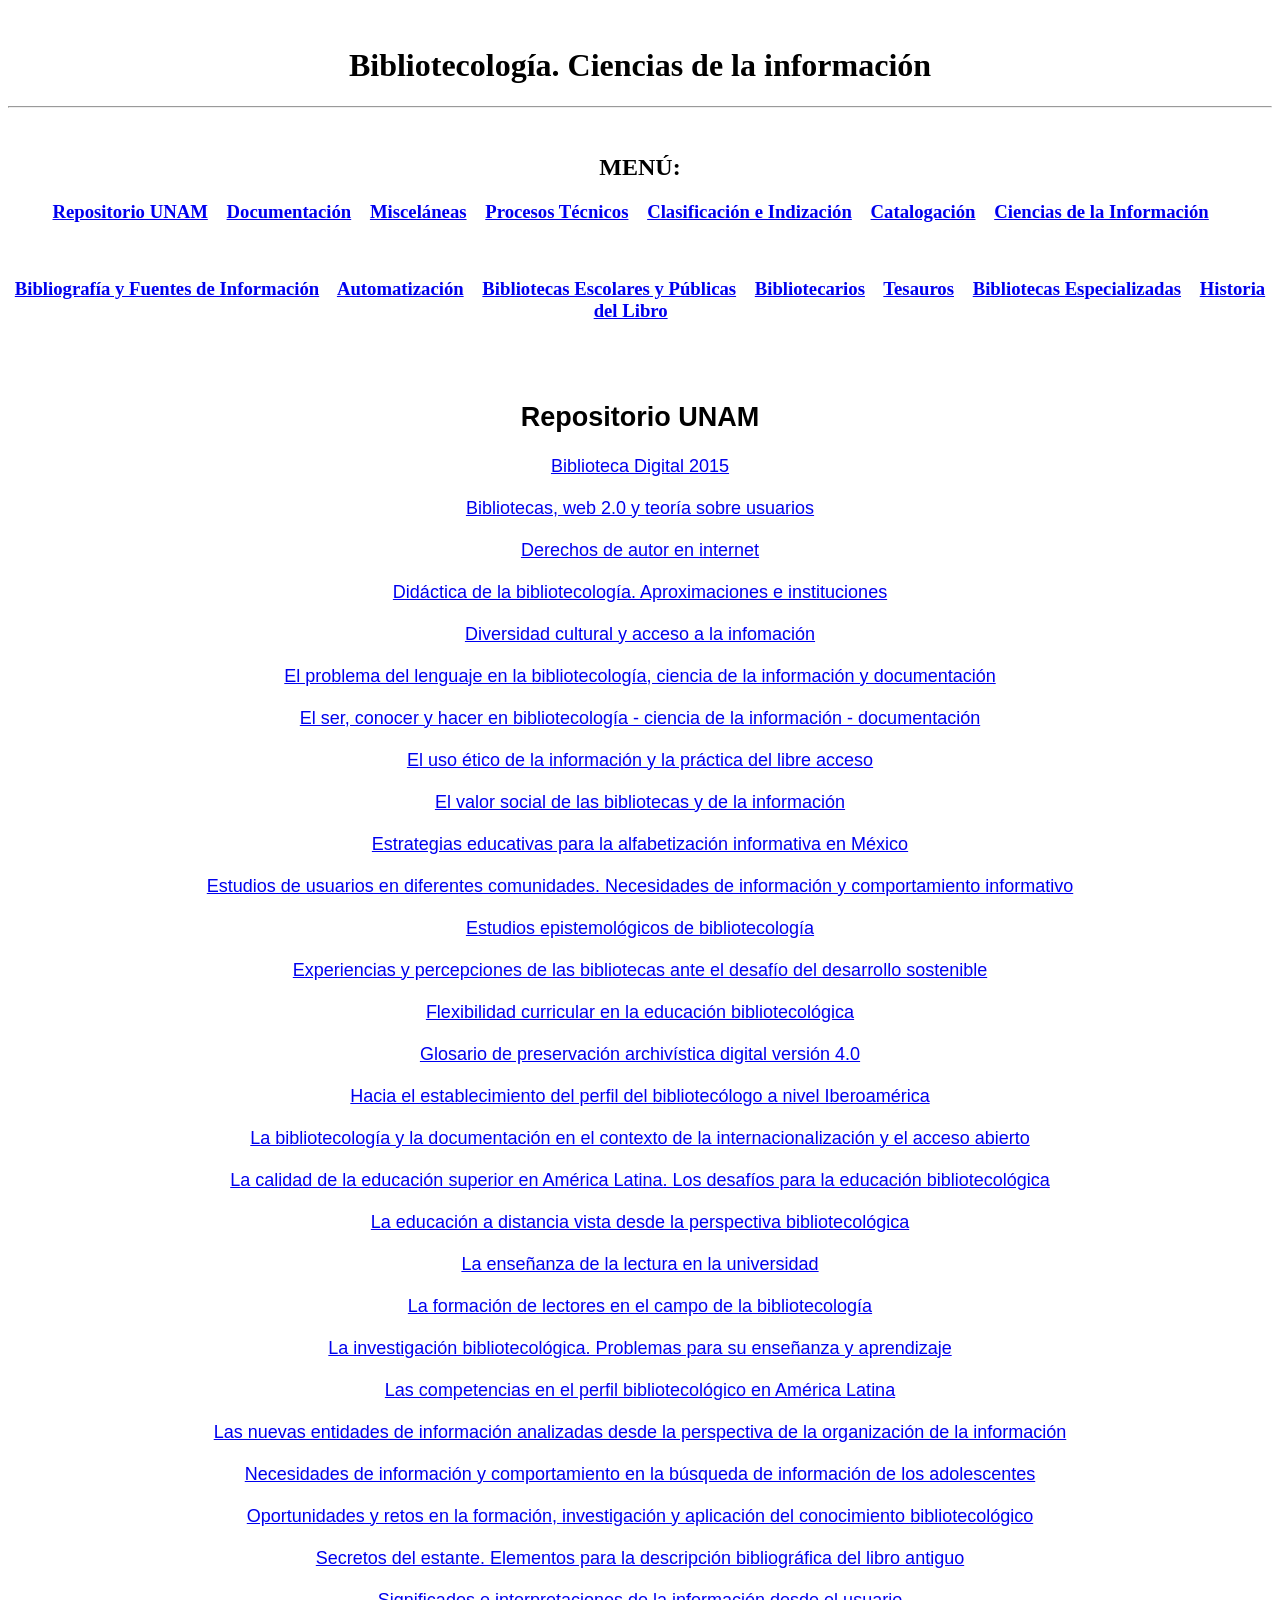
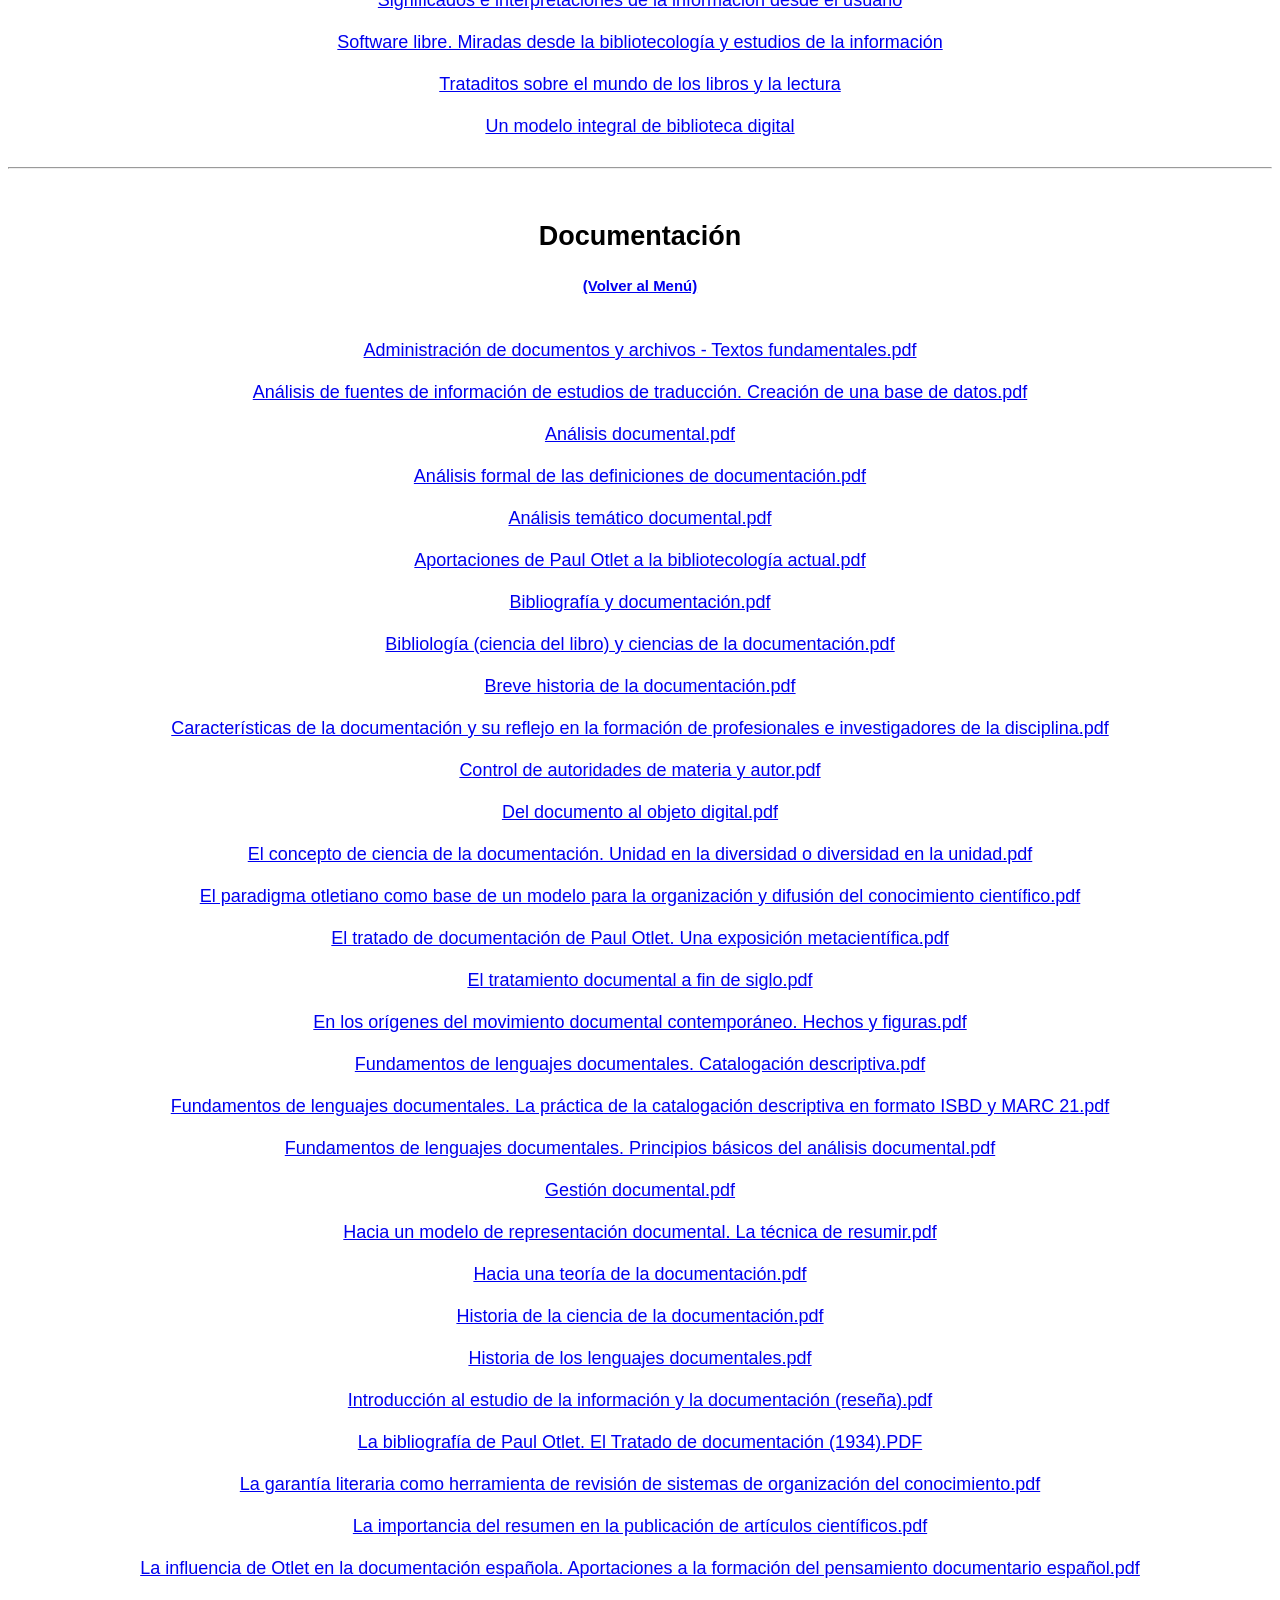
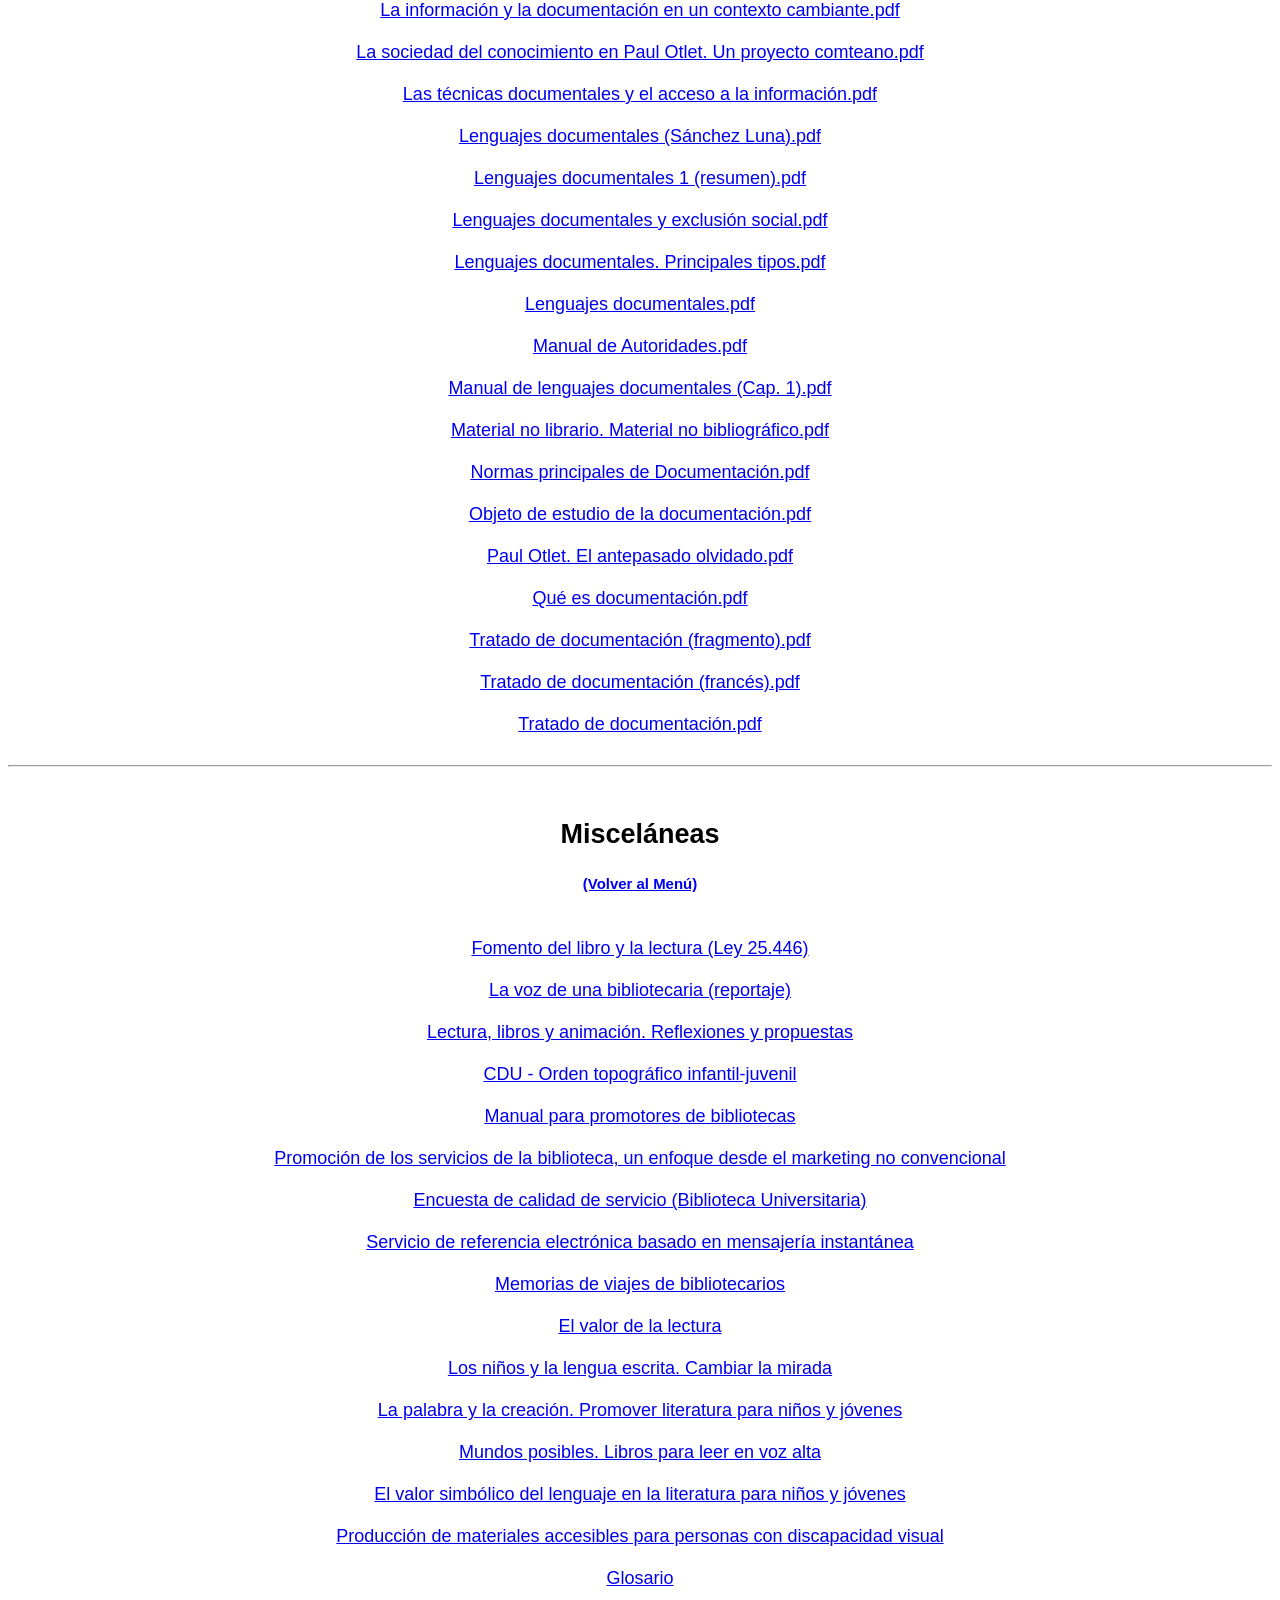
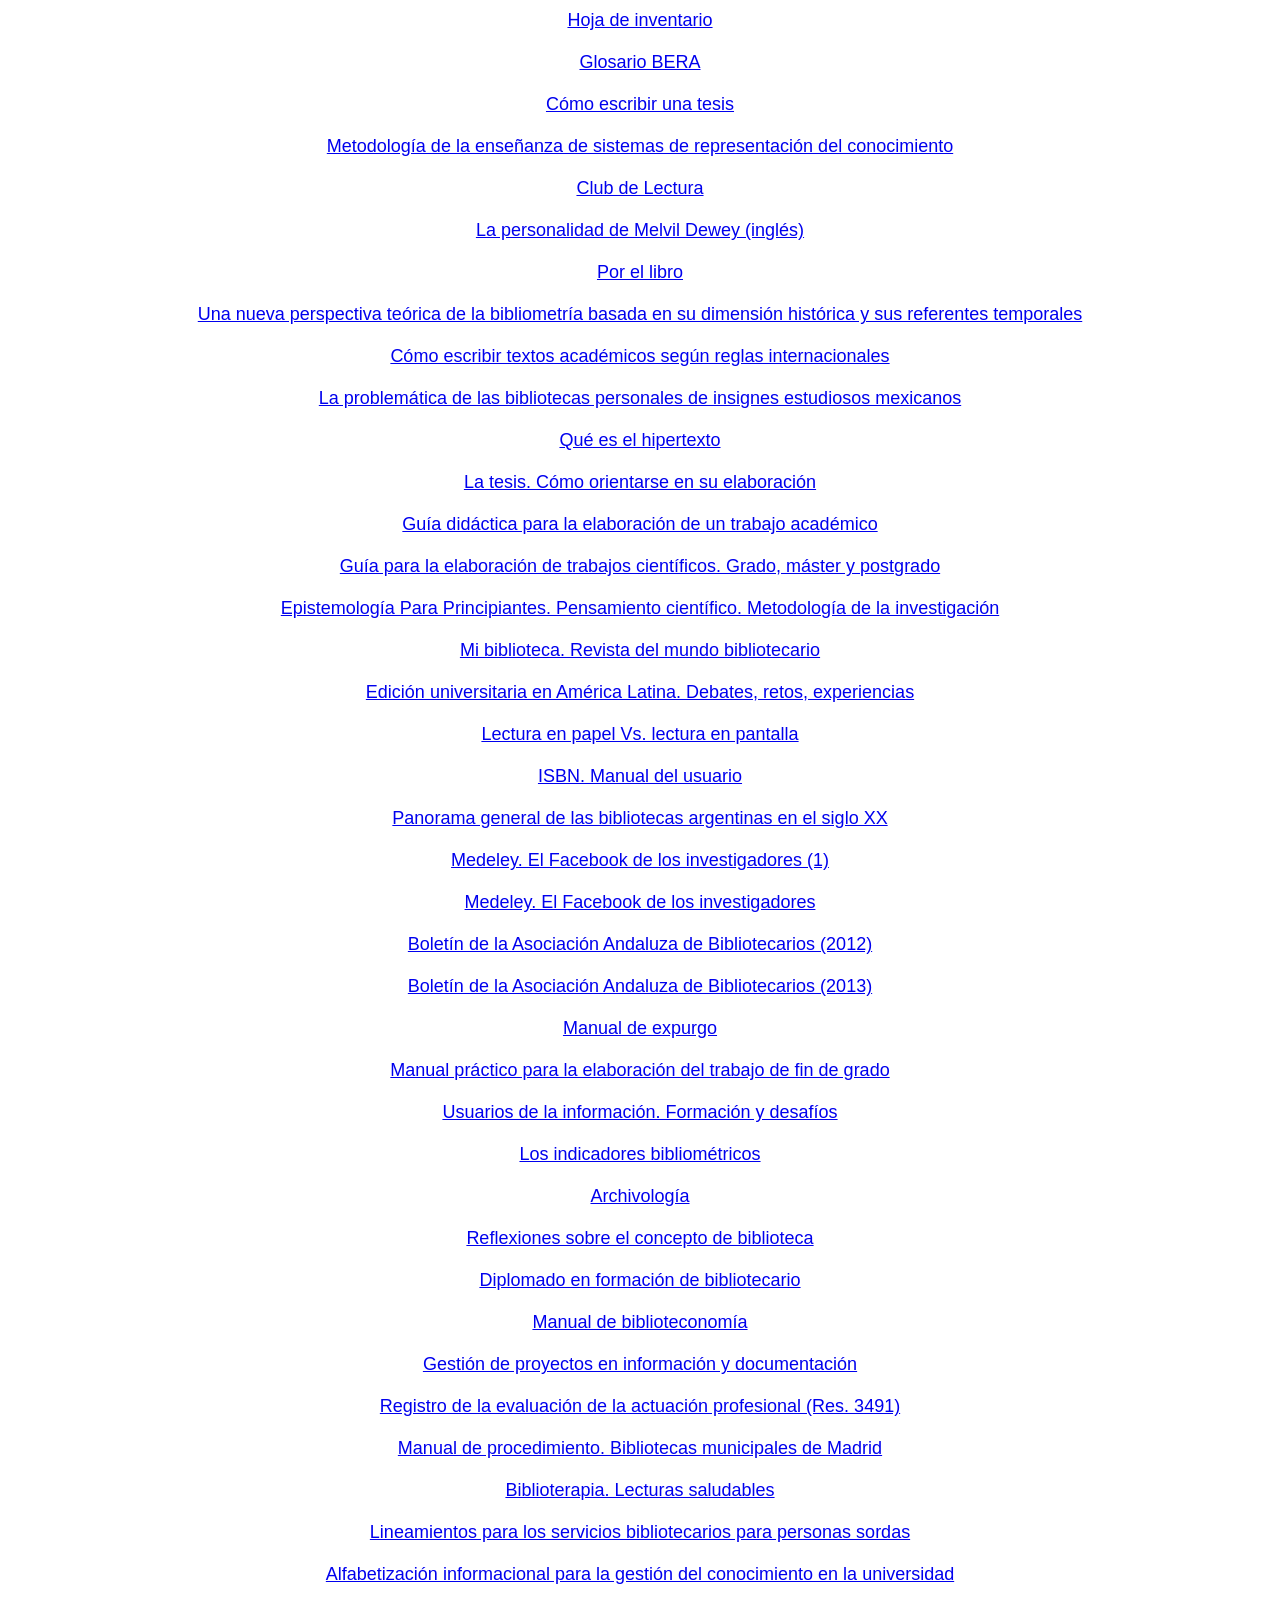
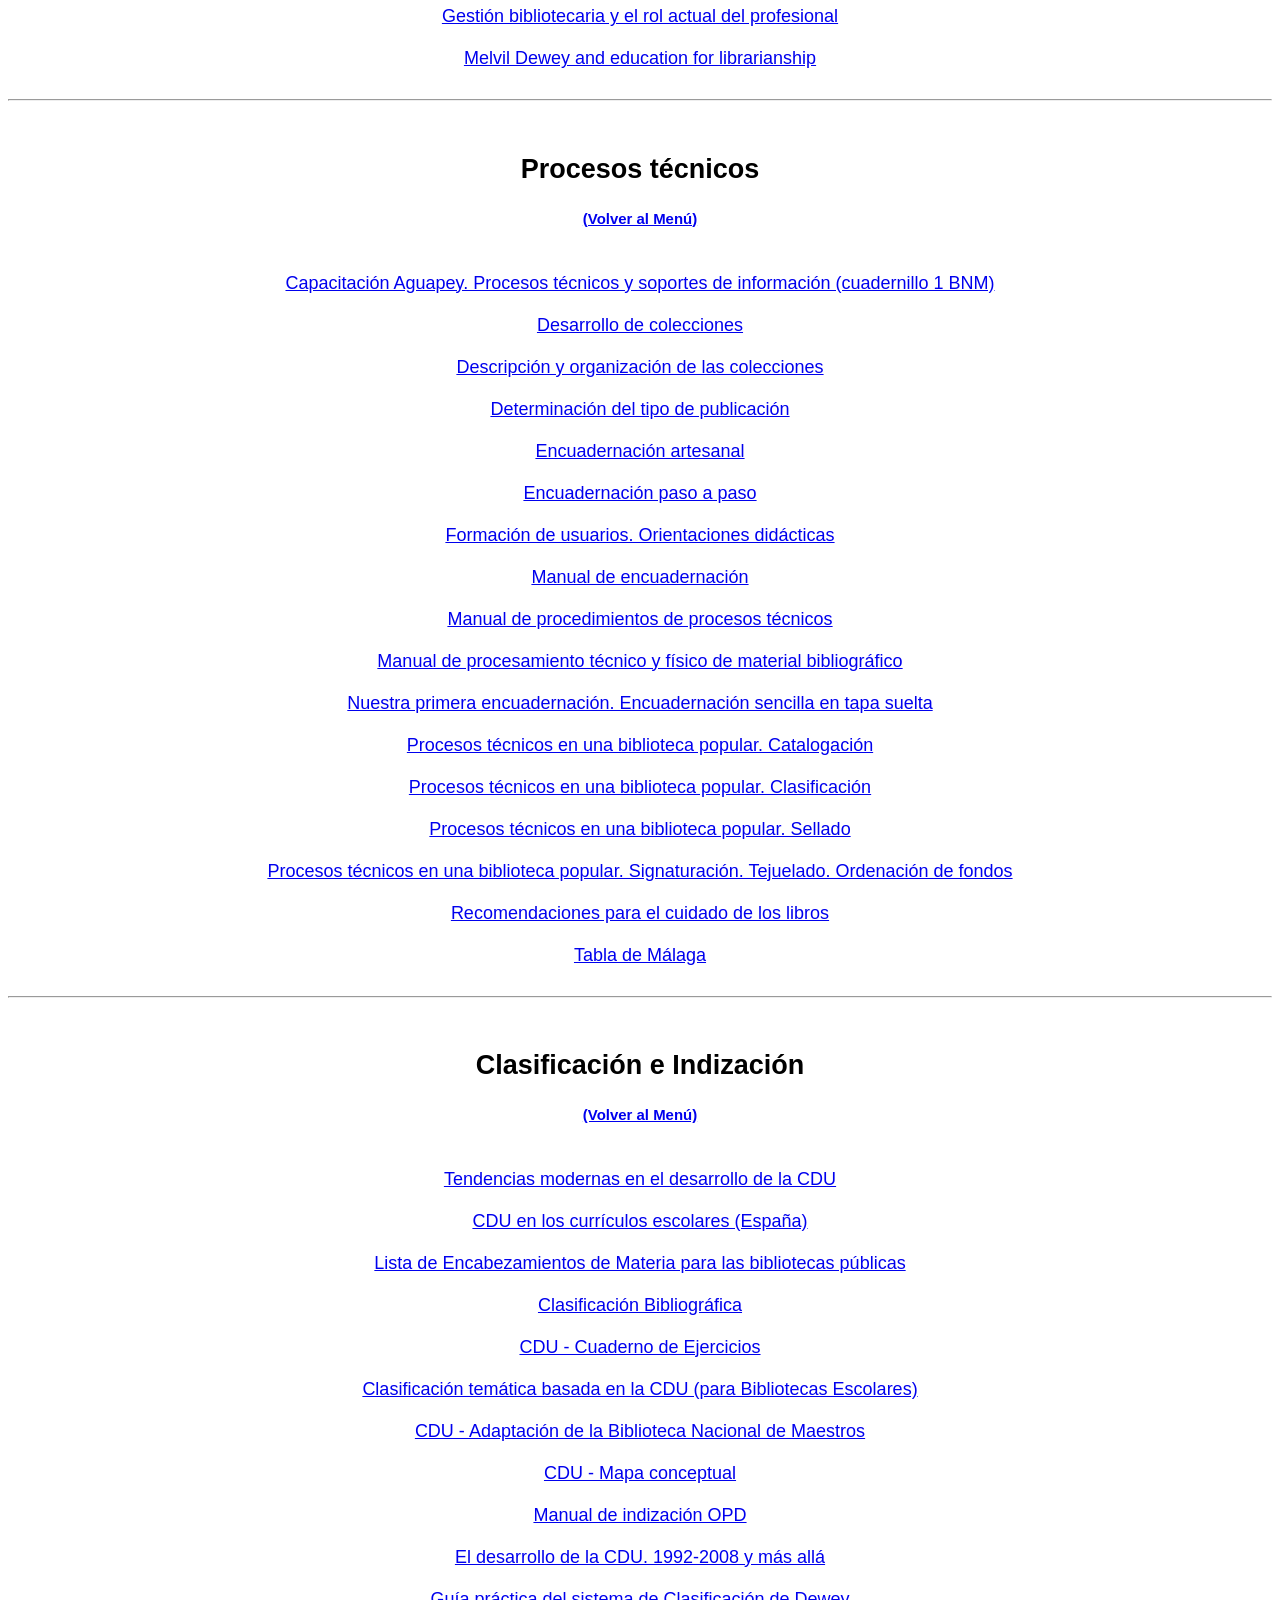
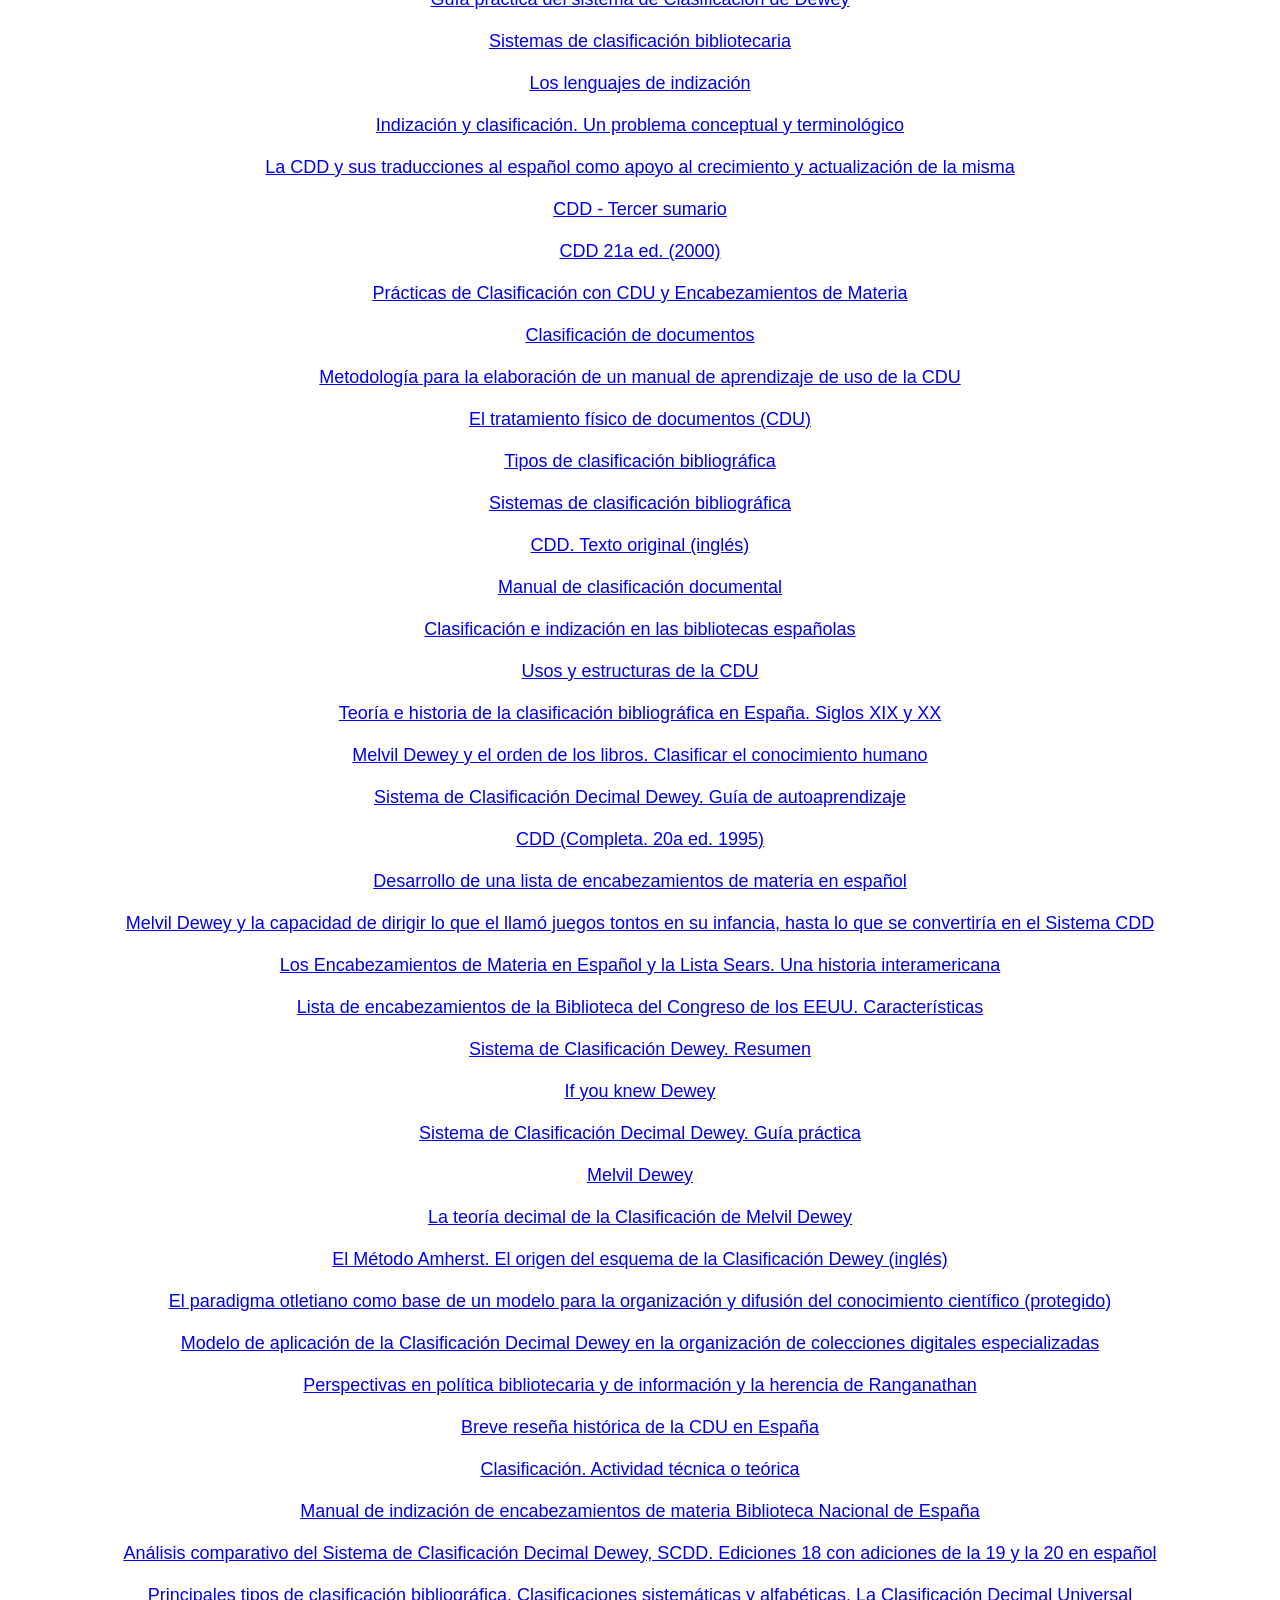
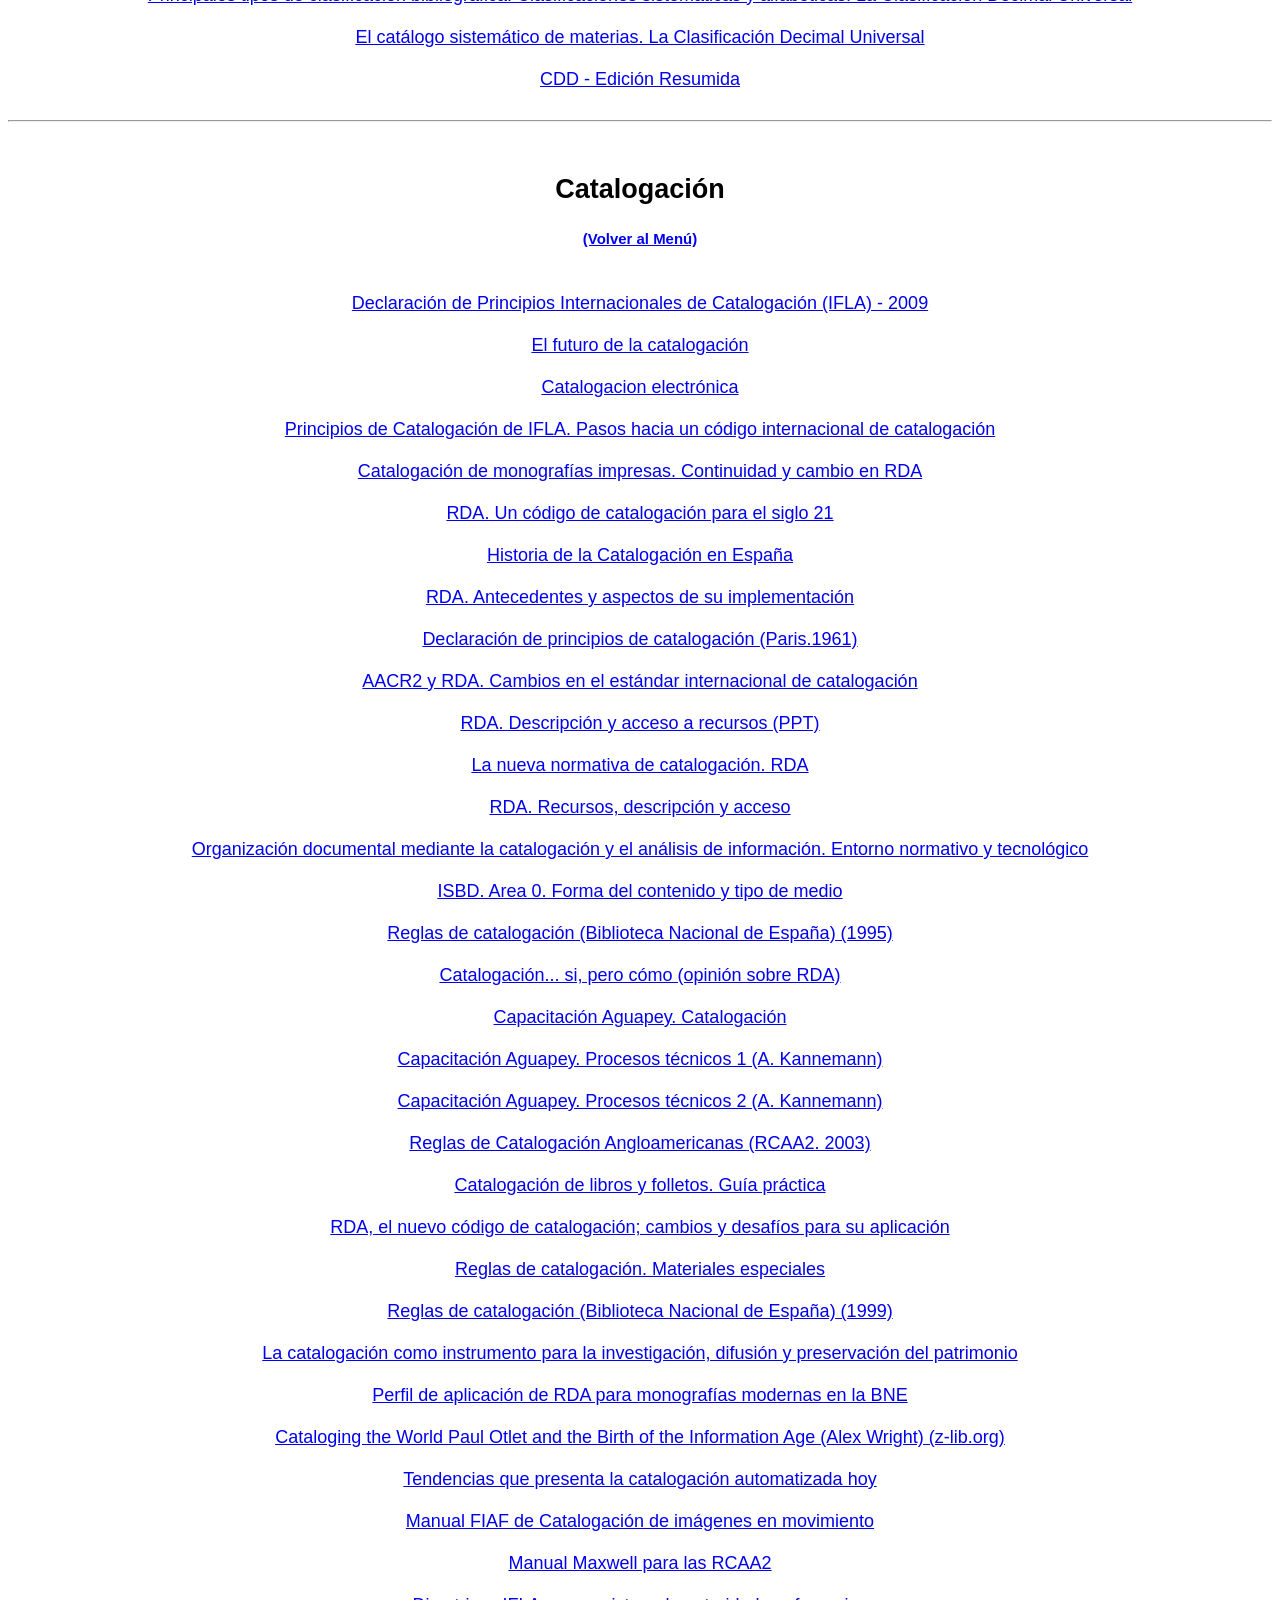
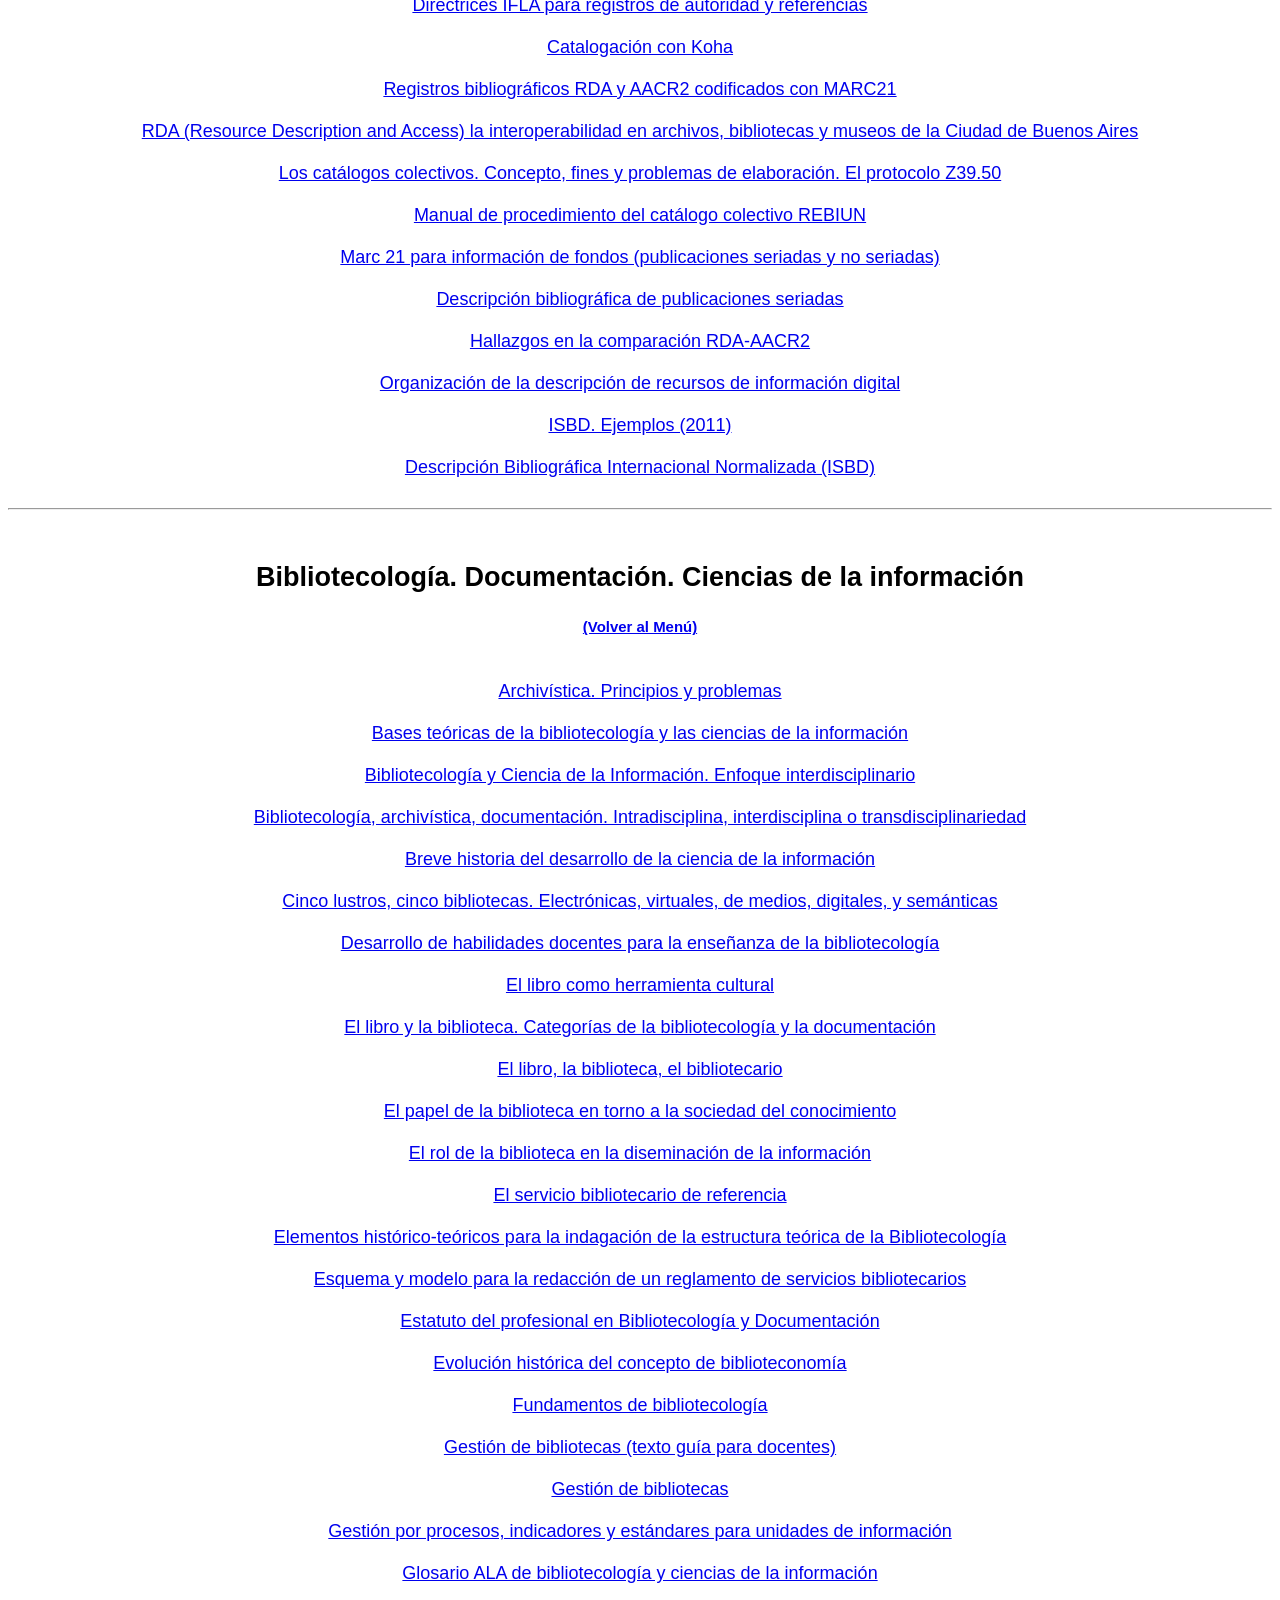
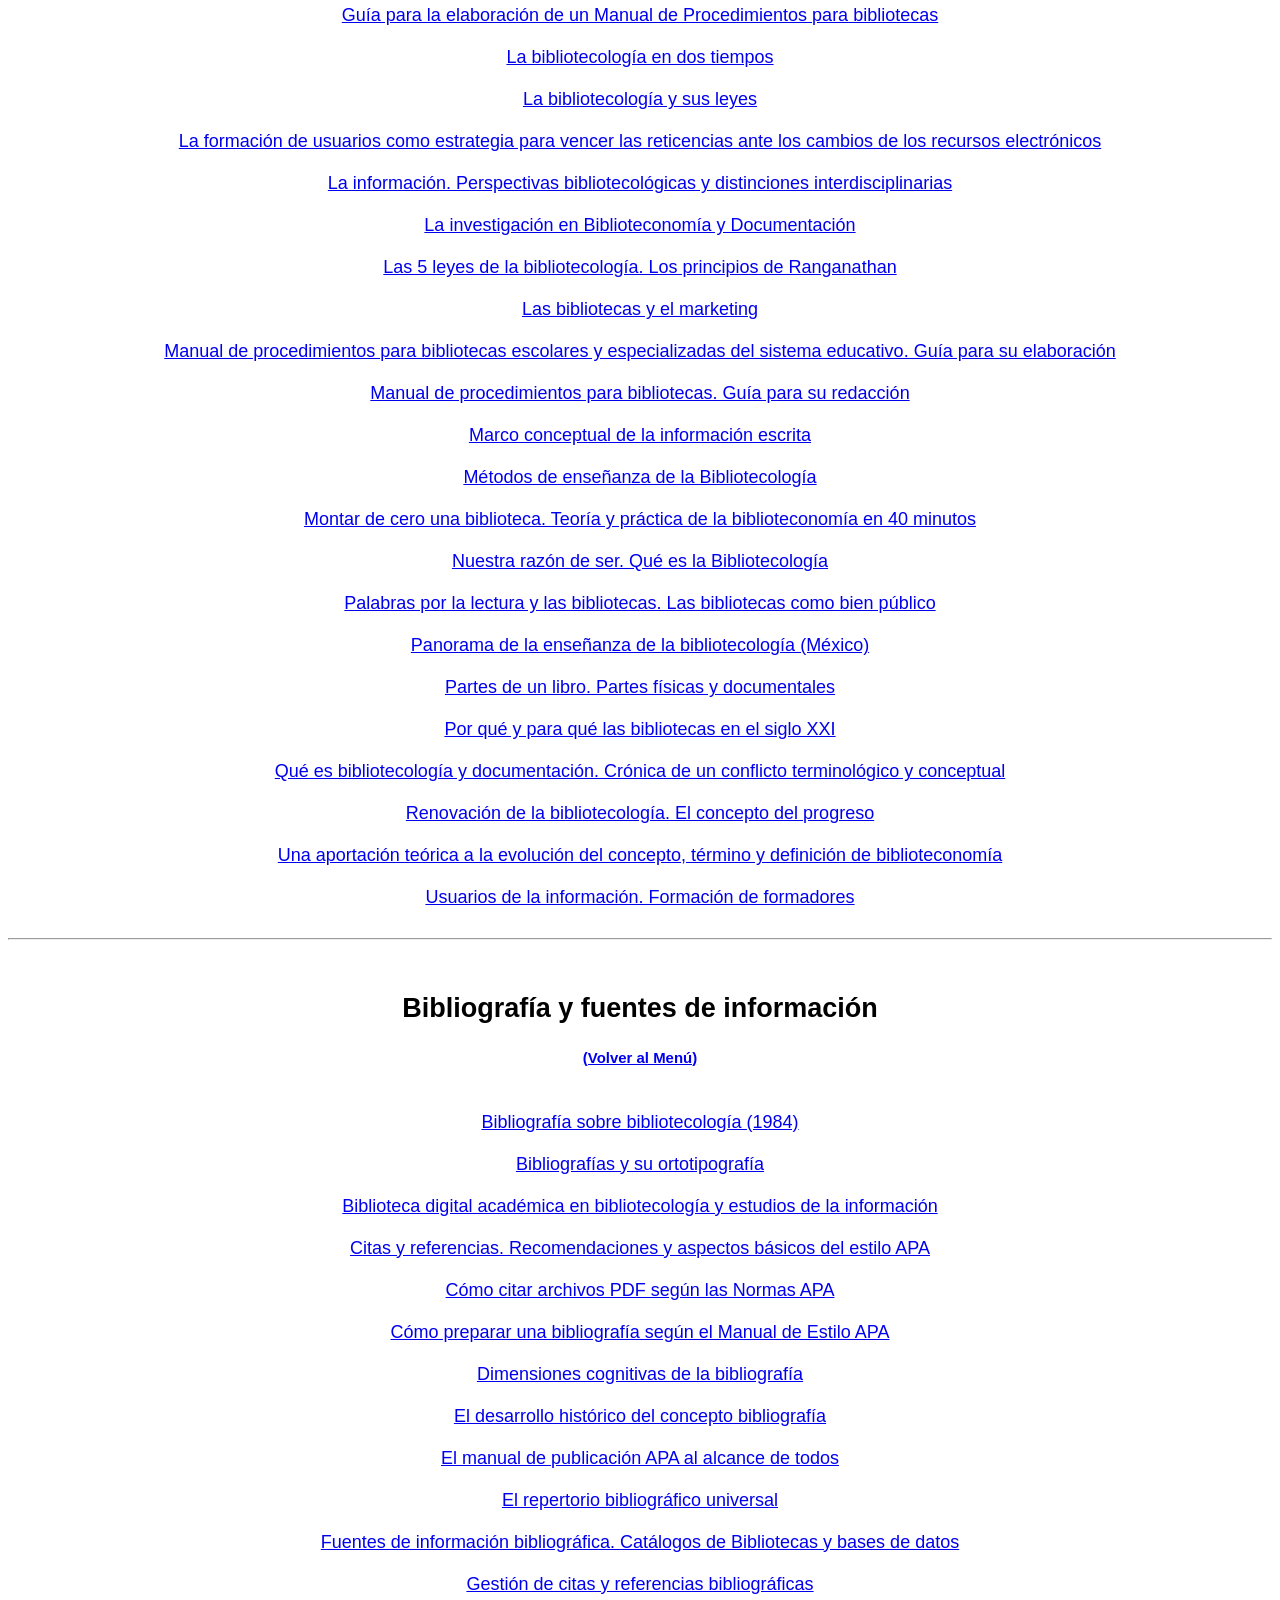
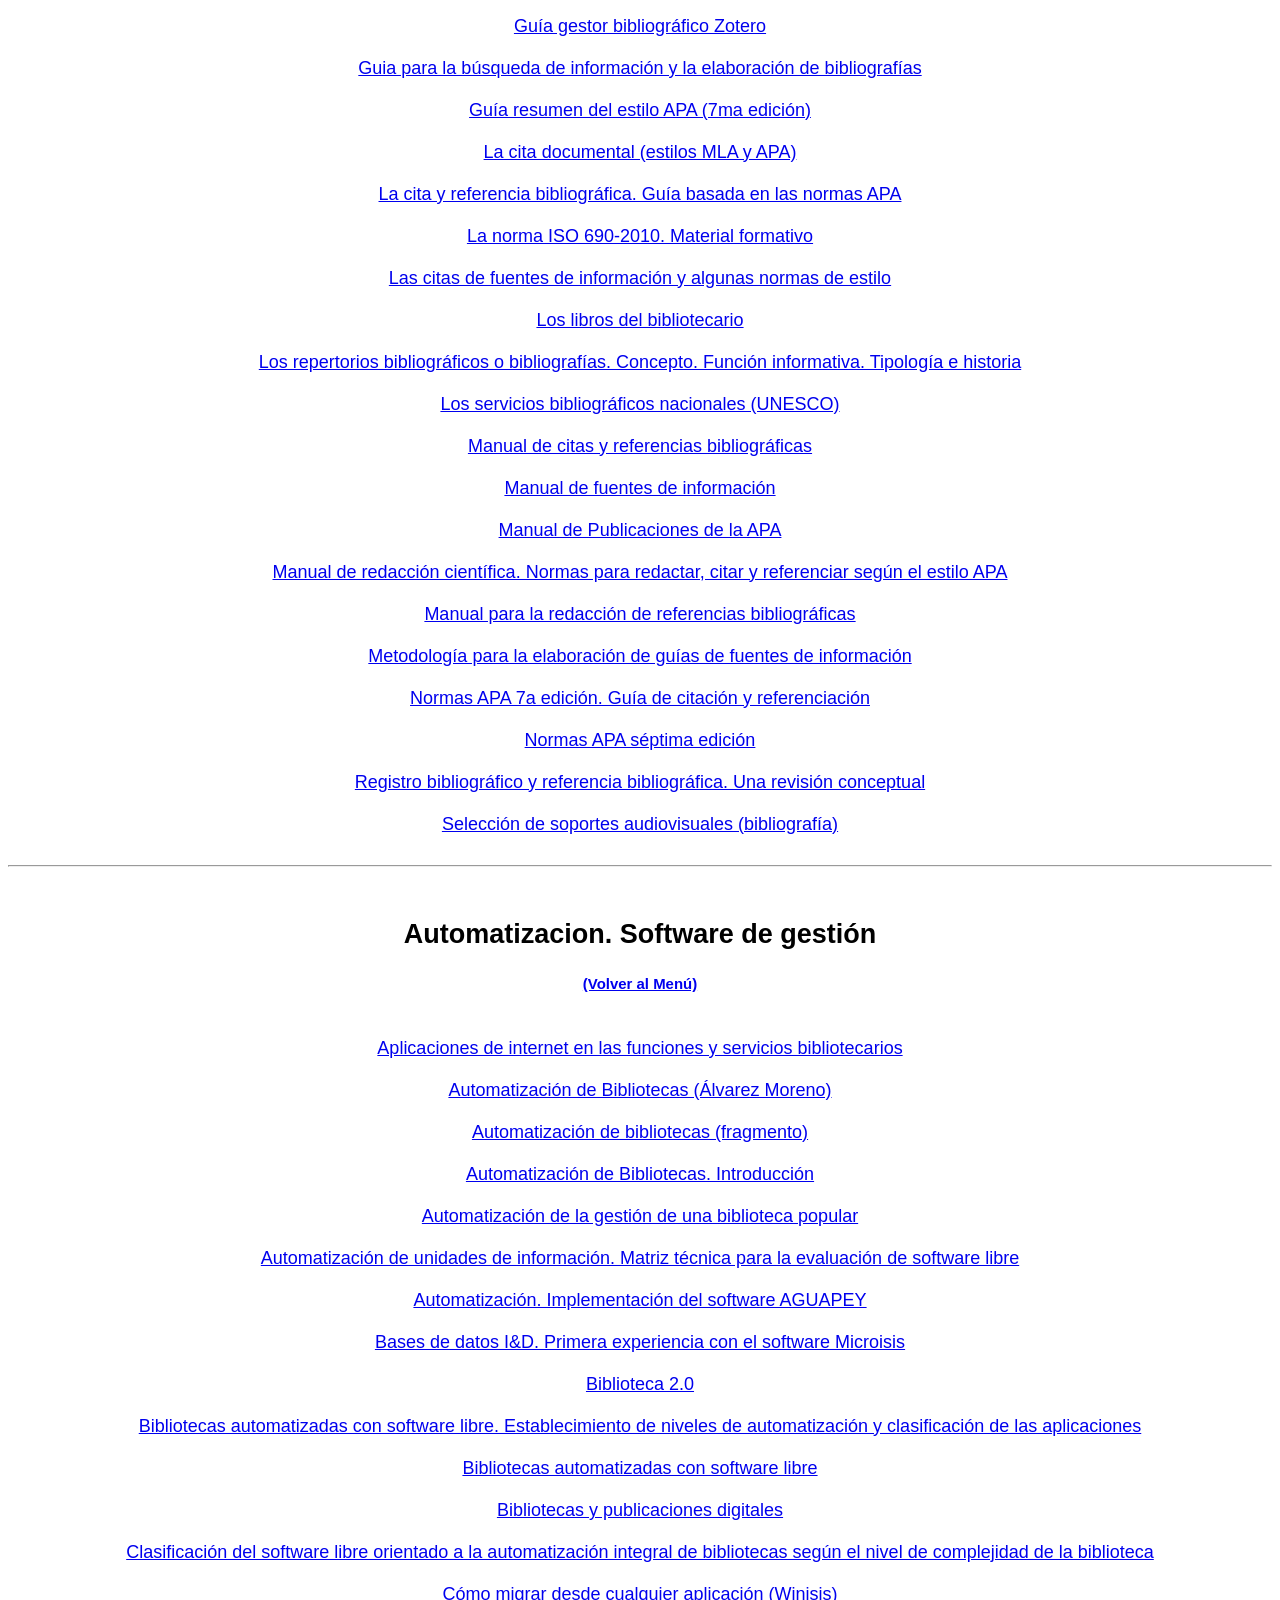
==== commit 272e9228: "Update bibliotecologia.html" ====
--- a/files/bibliotecologia.html
+++ b/files/bibliotecologia.html
@@ -199,6 +199,7 @@
 <a href="https://docs.google.com/uc?export=&id=1NQke3X-5froe-3cC07BD4AQLfZlLlCMC" target="_blank">Indización y clasificación. Un problema conceptual y terminológico</a><br><br>
 <a href="https://docs.google.com/uc?export=&id=10lKyWfkNqMYBgXRBj3feqi9Wi-5gI4wY" target="_blank">La CDD y sus traducciones al español como apoyo al crecimiento y actualización de la misma</a><br><br>
 <a href="https://docs.google.com/uc?export=&id=1pbAsDugknbbfkPGP5D2GcEw2Xit9MEFp" target="_blank">CDD - Tercer sumario</a><br><br>
+<a href="https://docs.google.com/uc?export=&id=13UrhORSnyjq-FEXgBQFHcgRPfv-kQhay" target="_blank">CDD 21a ed. (2000)</a><br><br>
 <a href="https://docs.google.com/uc?export=&id=1DTxwSLAsaWiPm-1c4MlHhotEEvdhReSN" target="_blank">Prácticas de Clasificación con CDU y Encabezamientos de Materia</a><br><br>
 <a href="https://docs.google.com/uc?export=&id=1e_IwGxhfII9u1_6nIXmD4RytnP6d3x7C" target="_blank">Clasificación de documentos</a><br><br>
 <a href="https://docs.google.com/uc?export=&id=11yG8l4IH1s1MuyBftHjc1Rzkp7Nje87t" target="_blank">Metodología para la elaboración de un manual de aprendizaje de uso de la CDU</a><br><br>
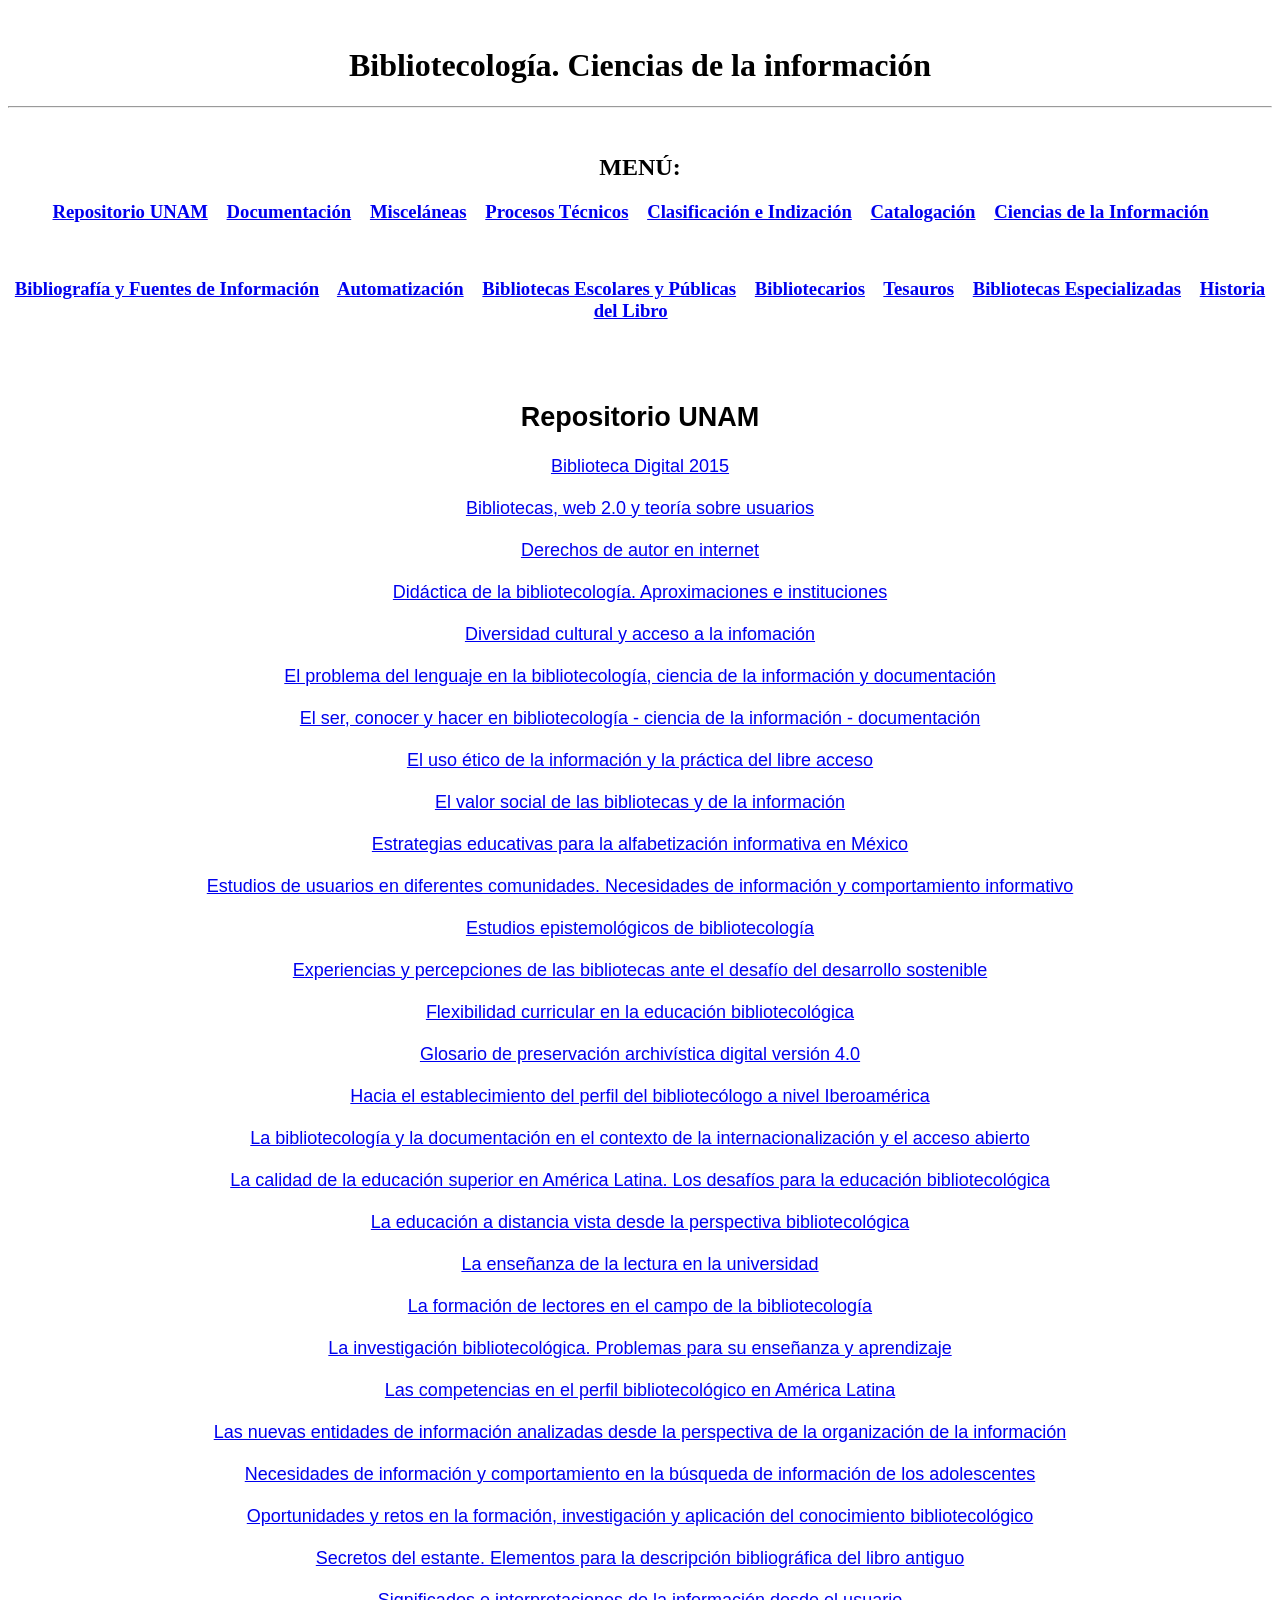
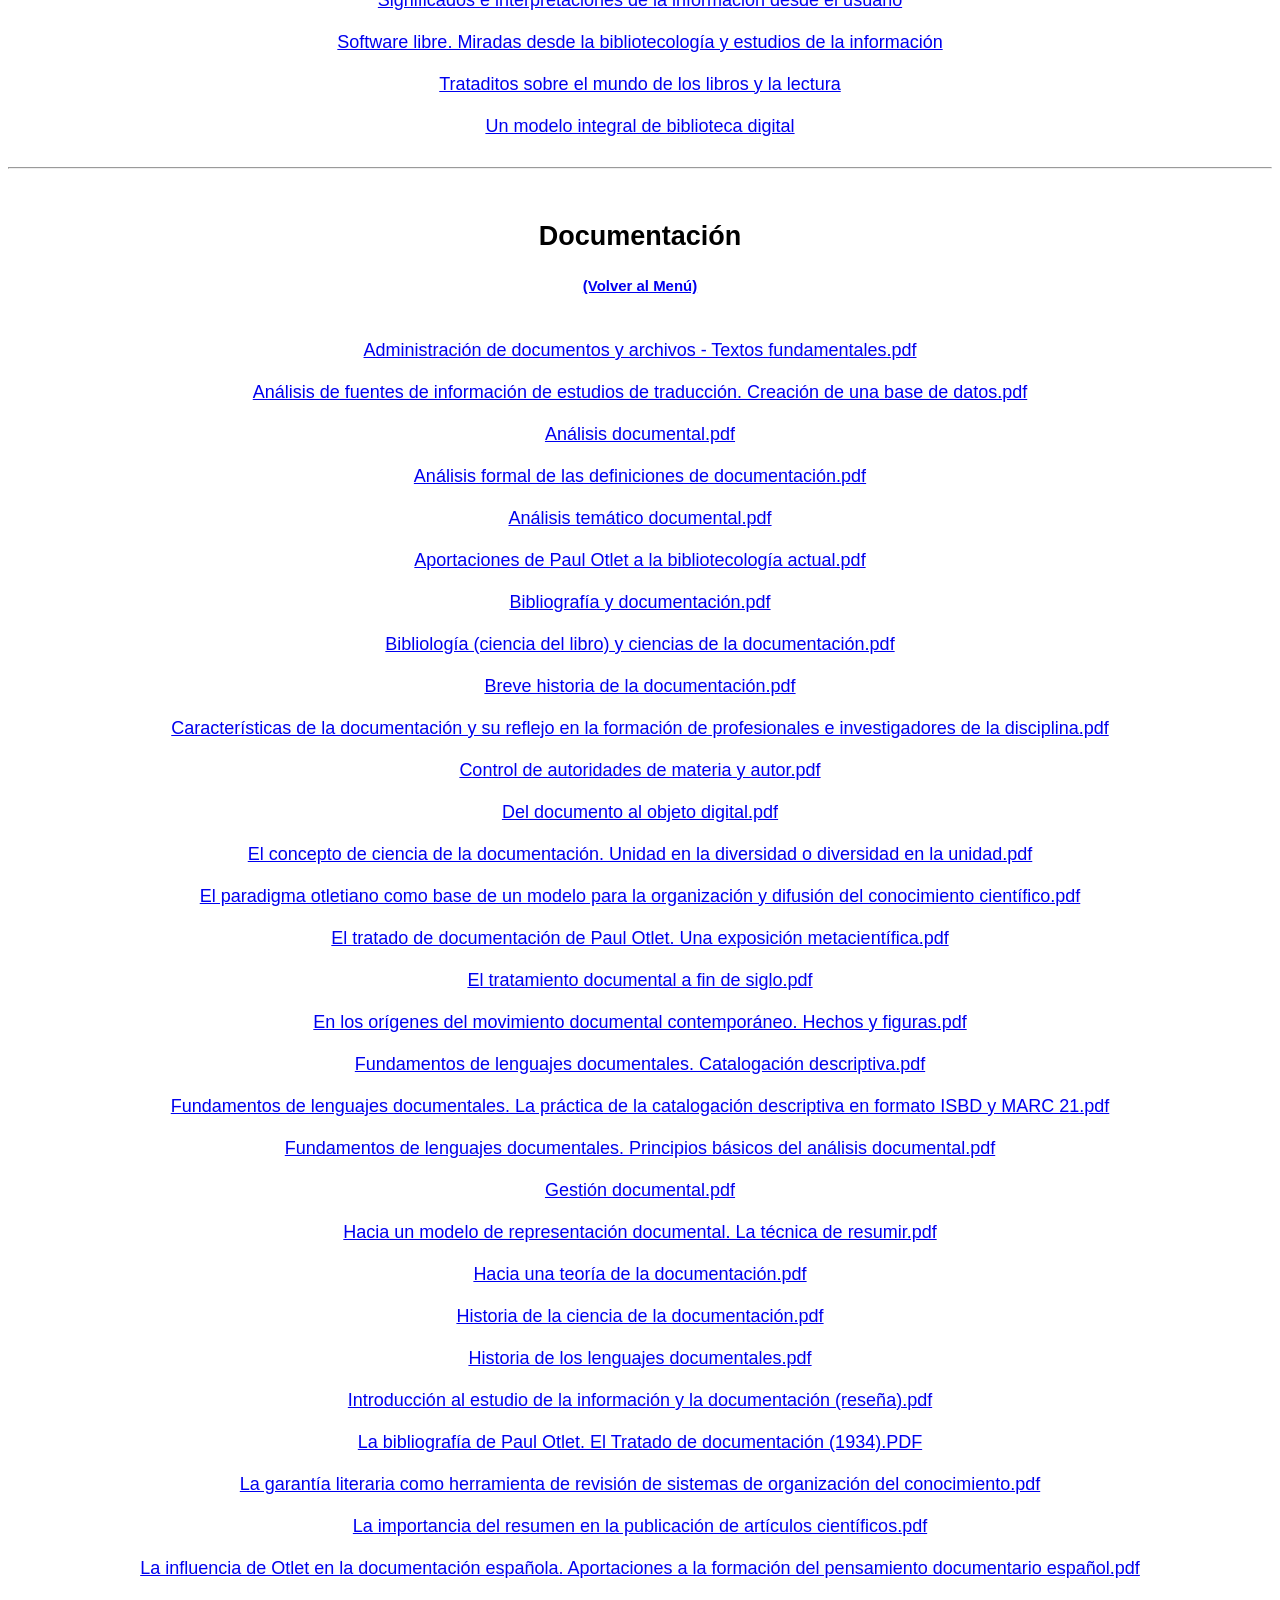
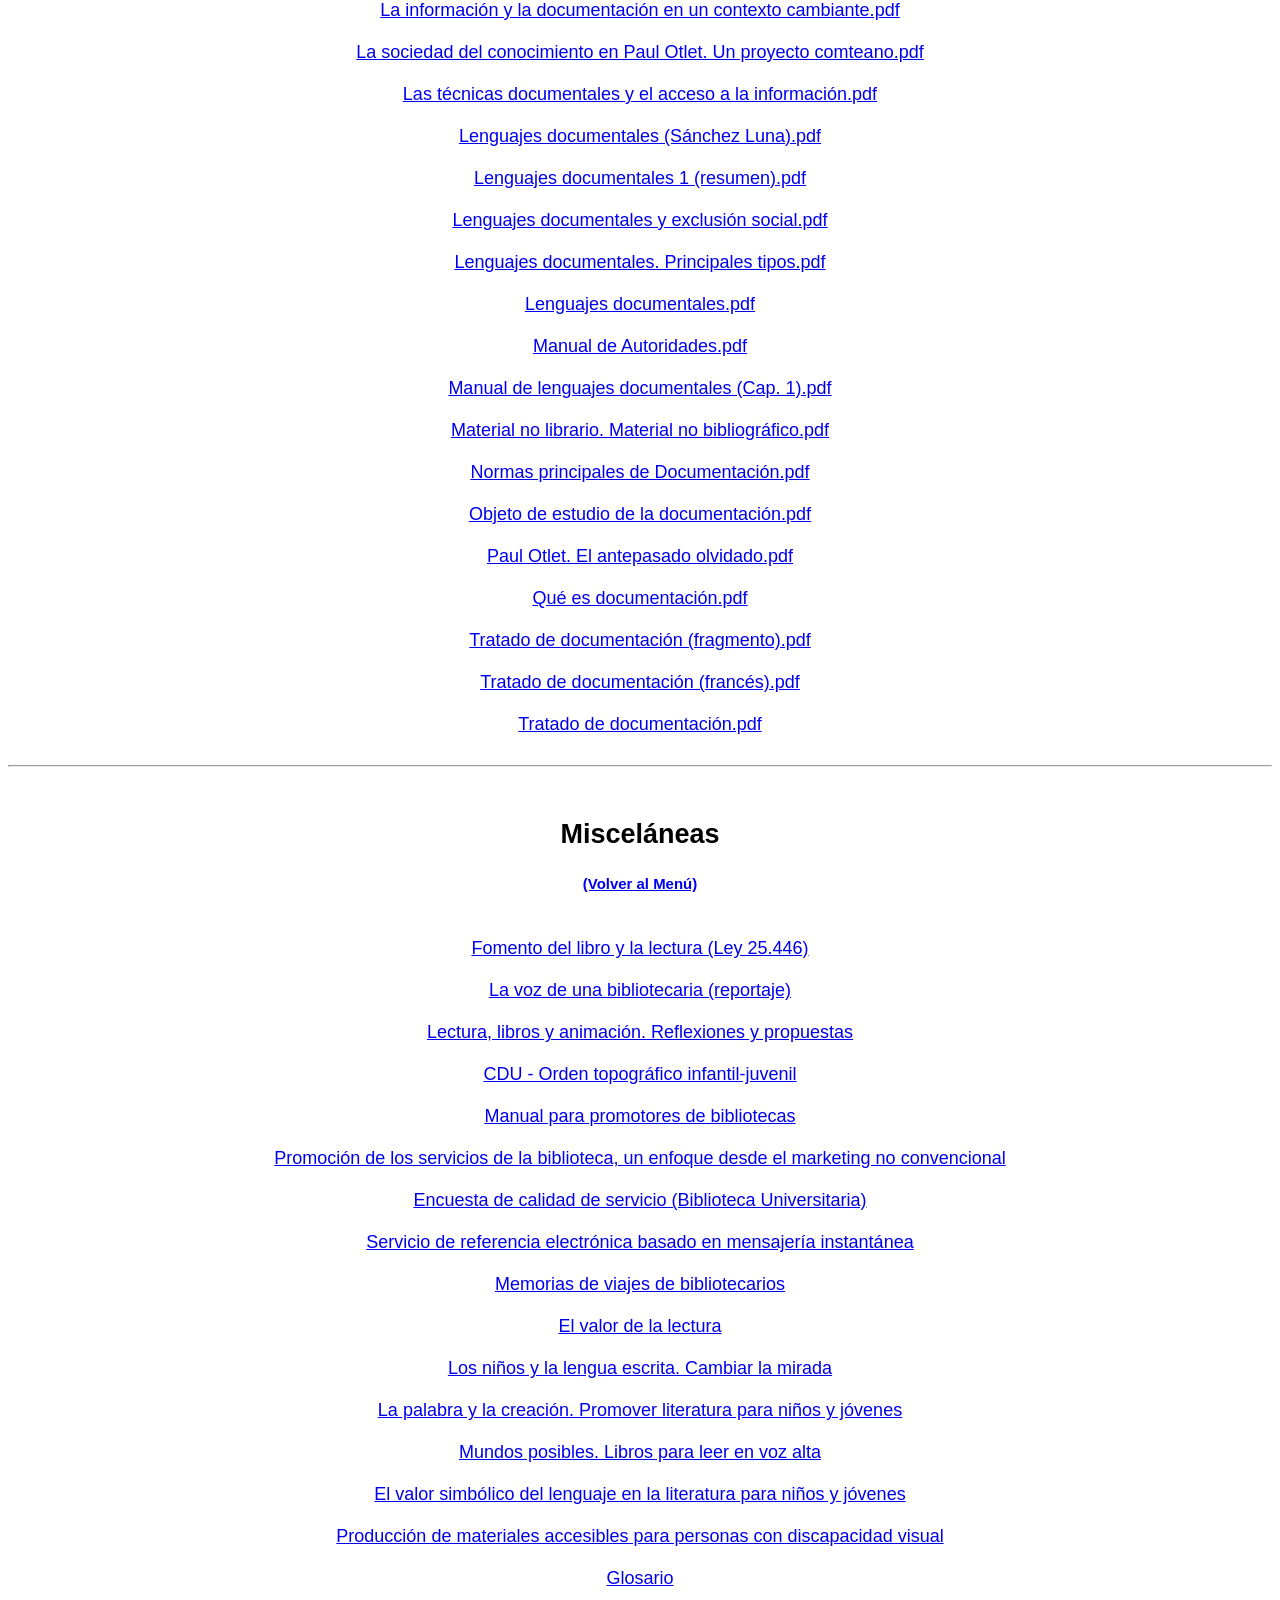
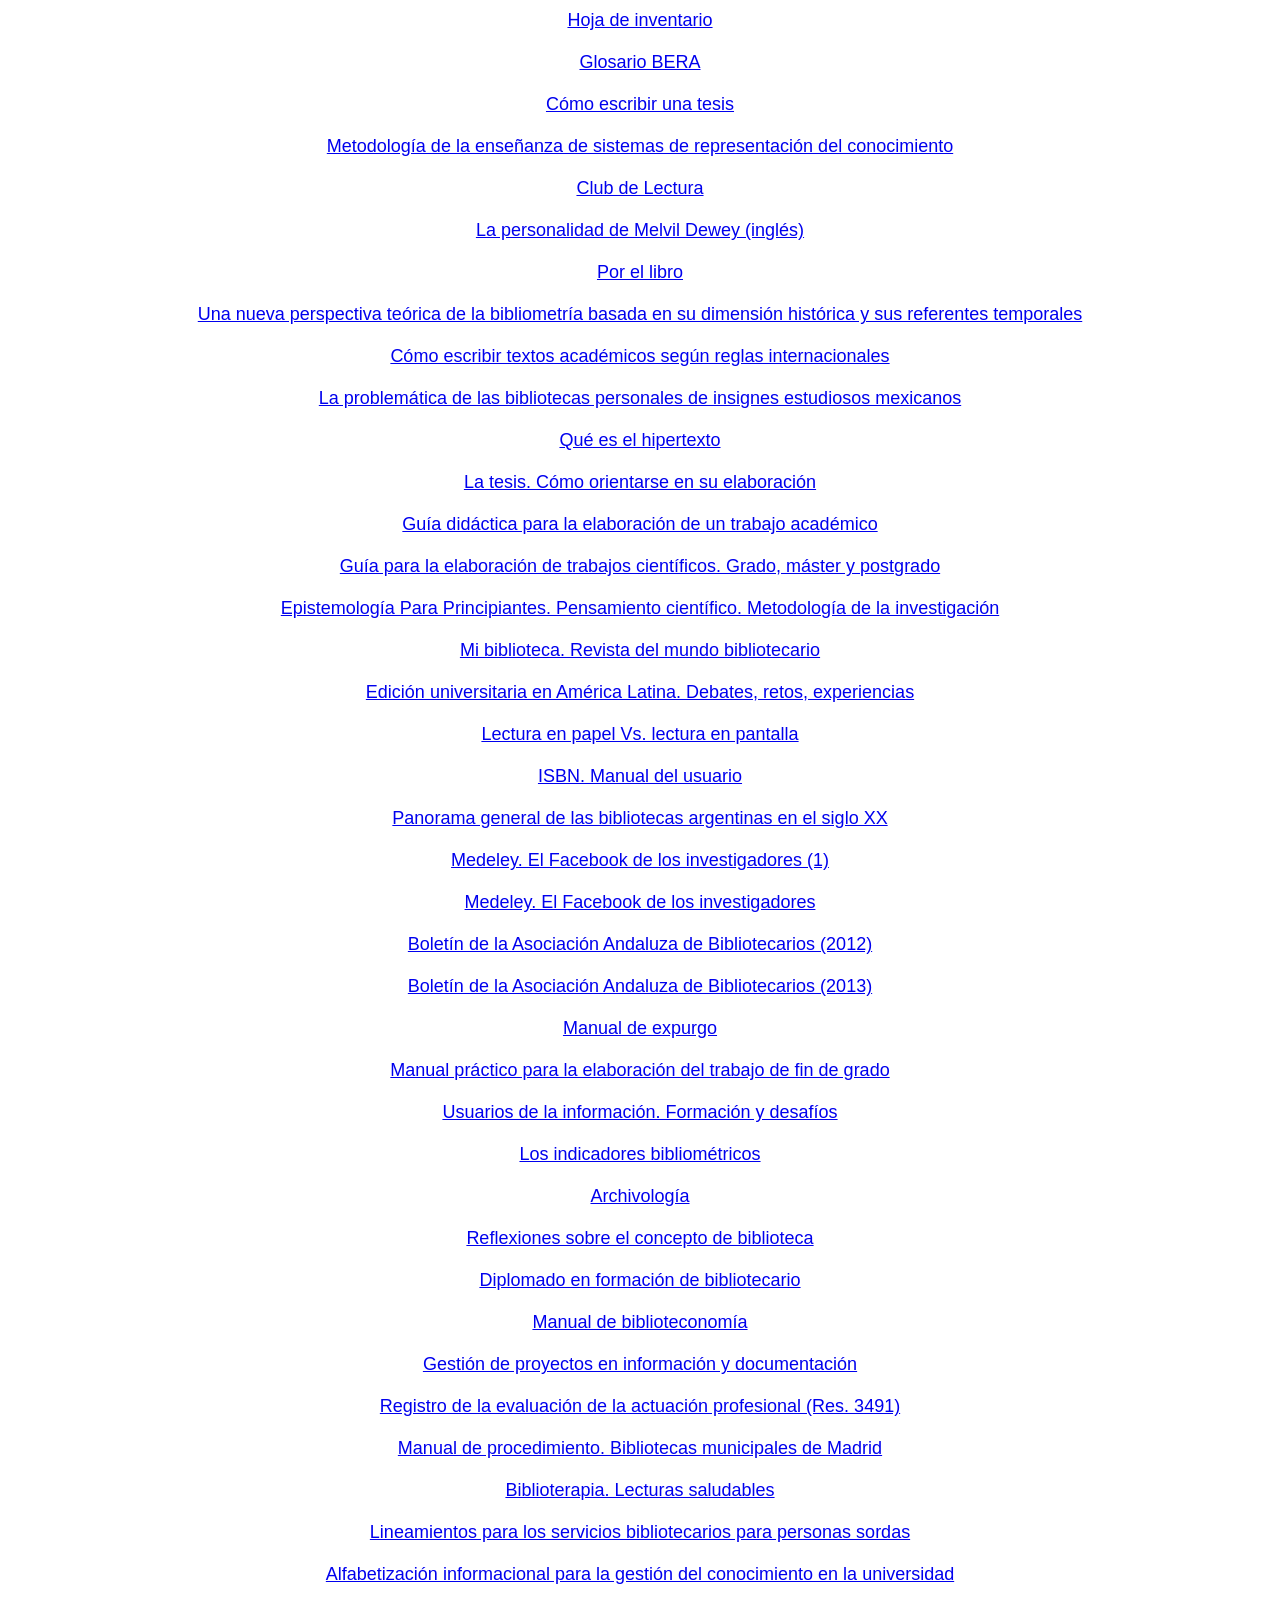
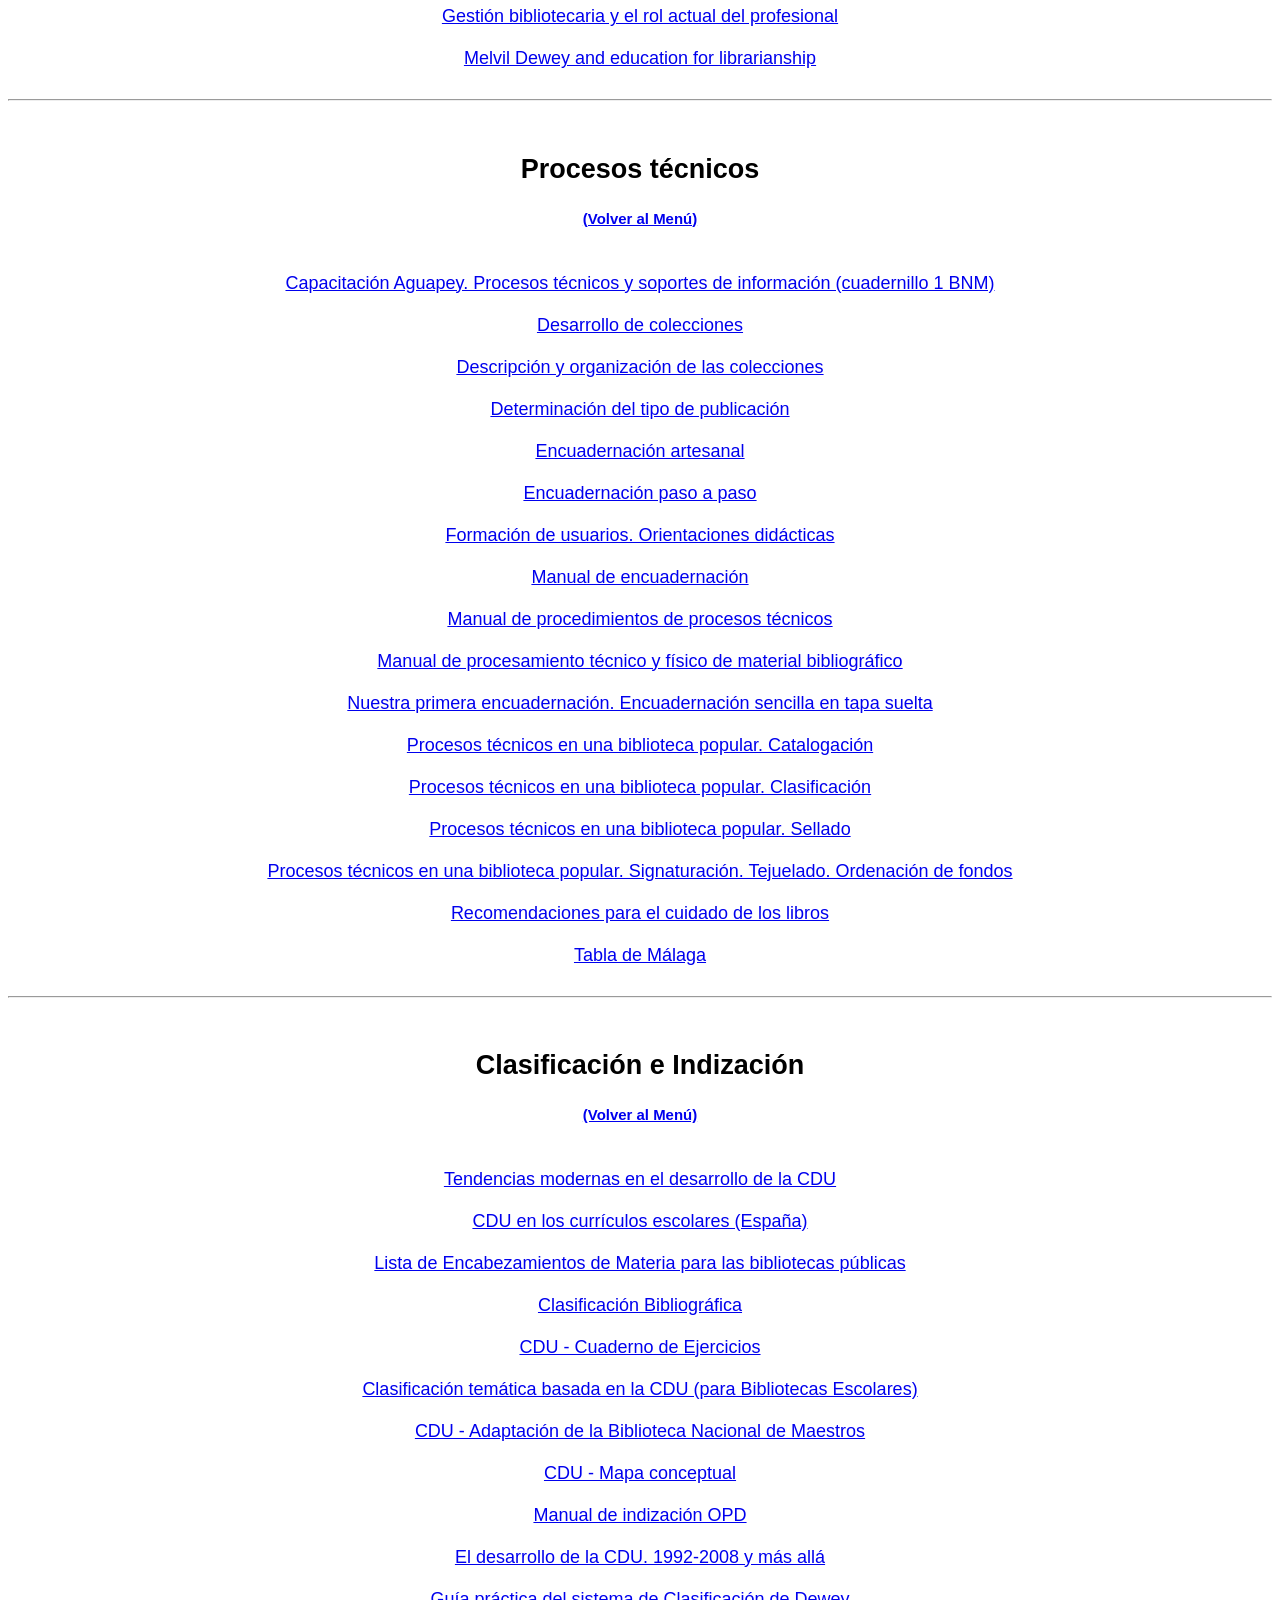
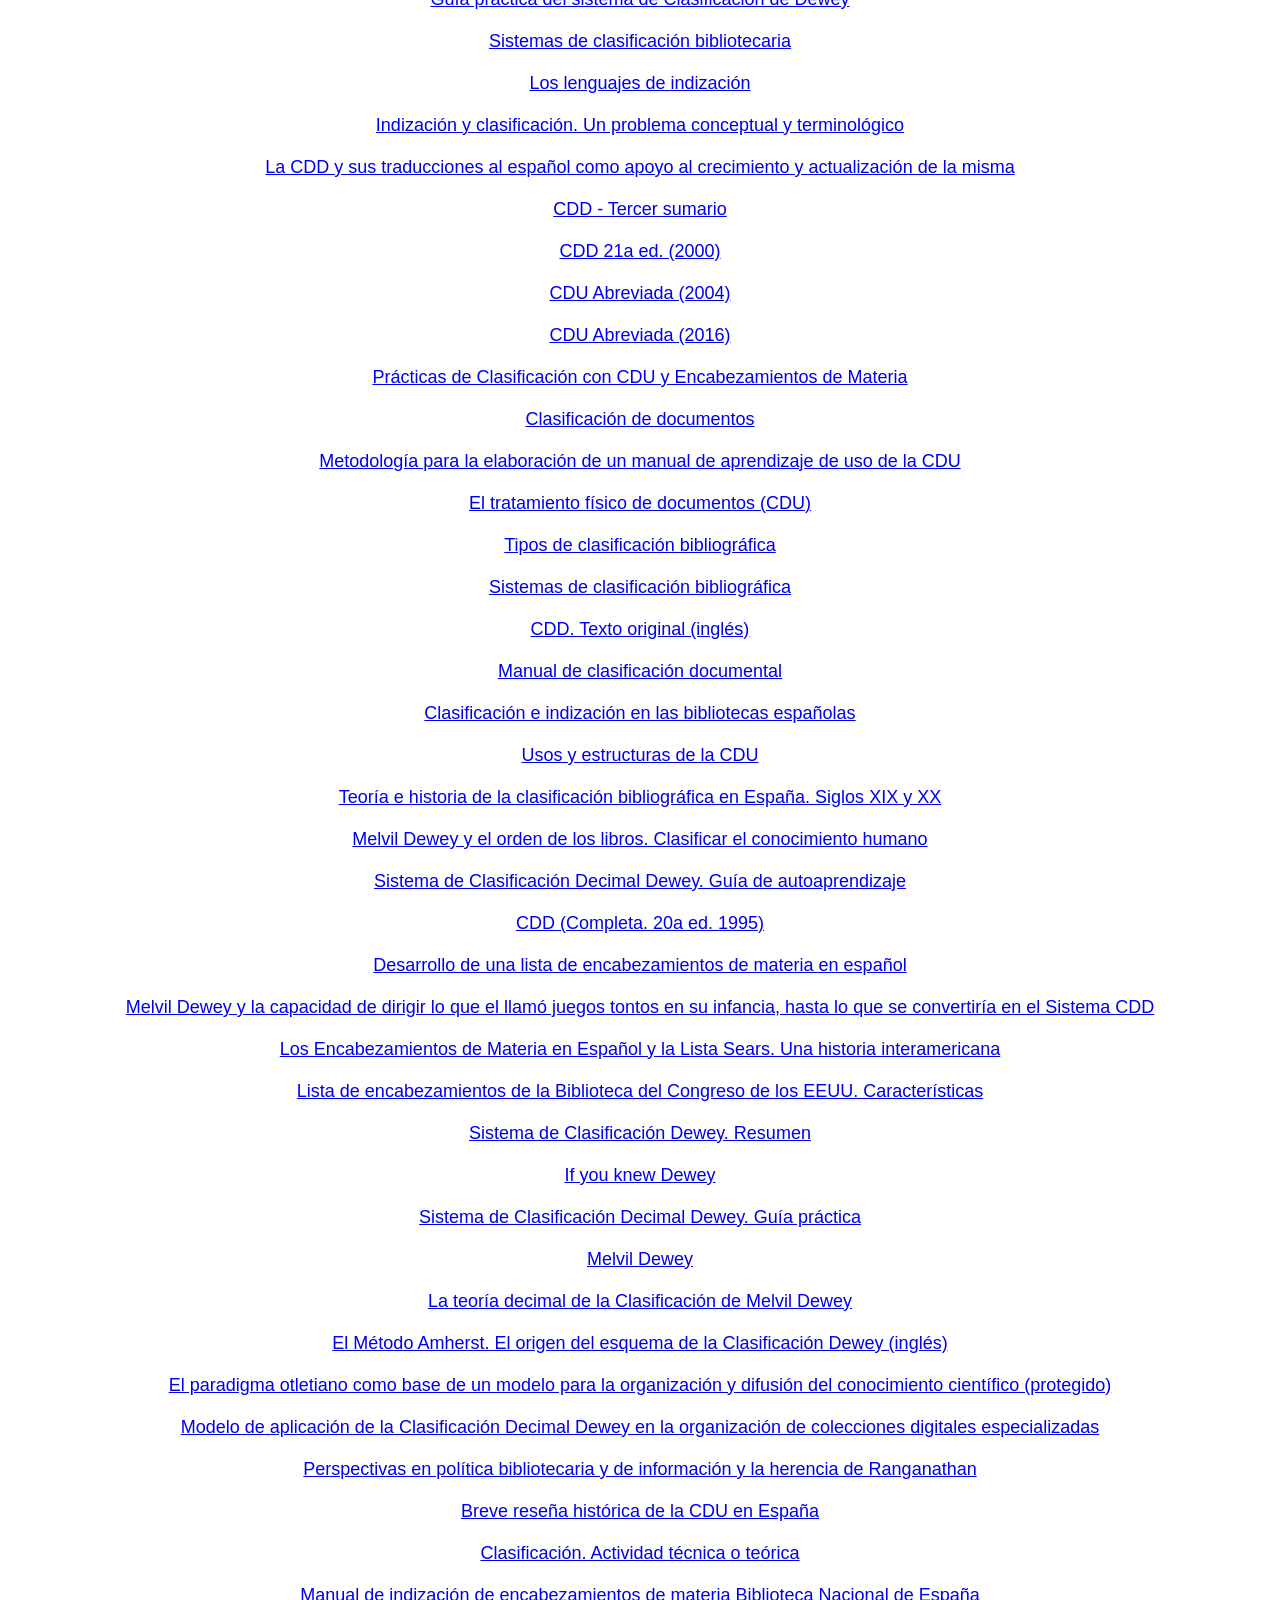
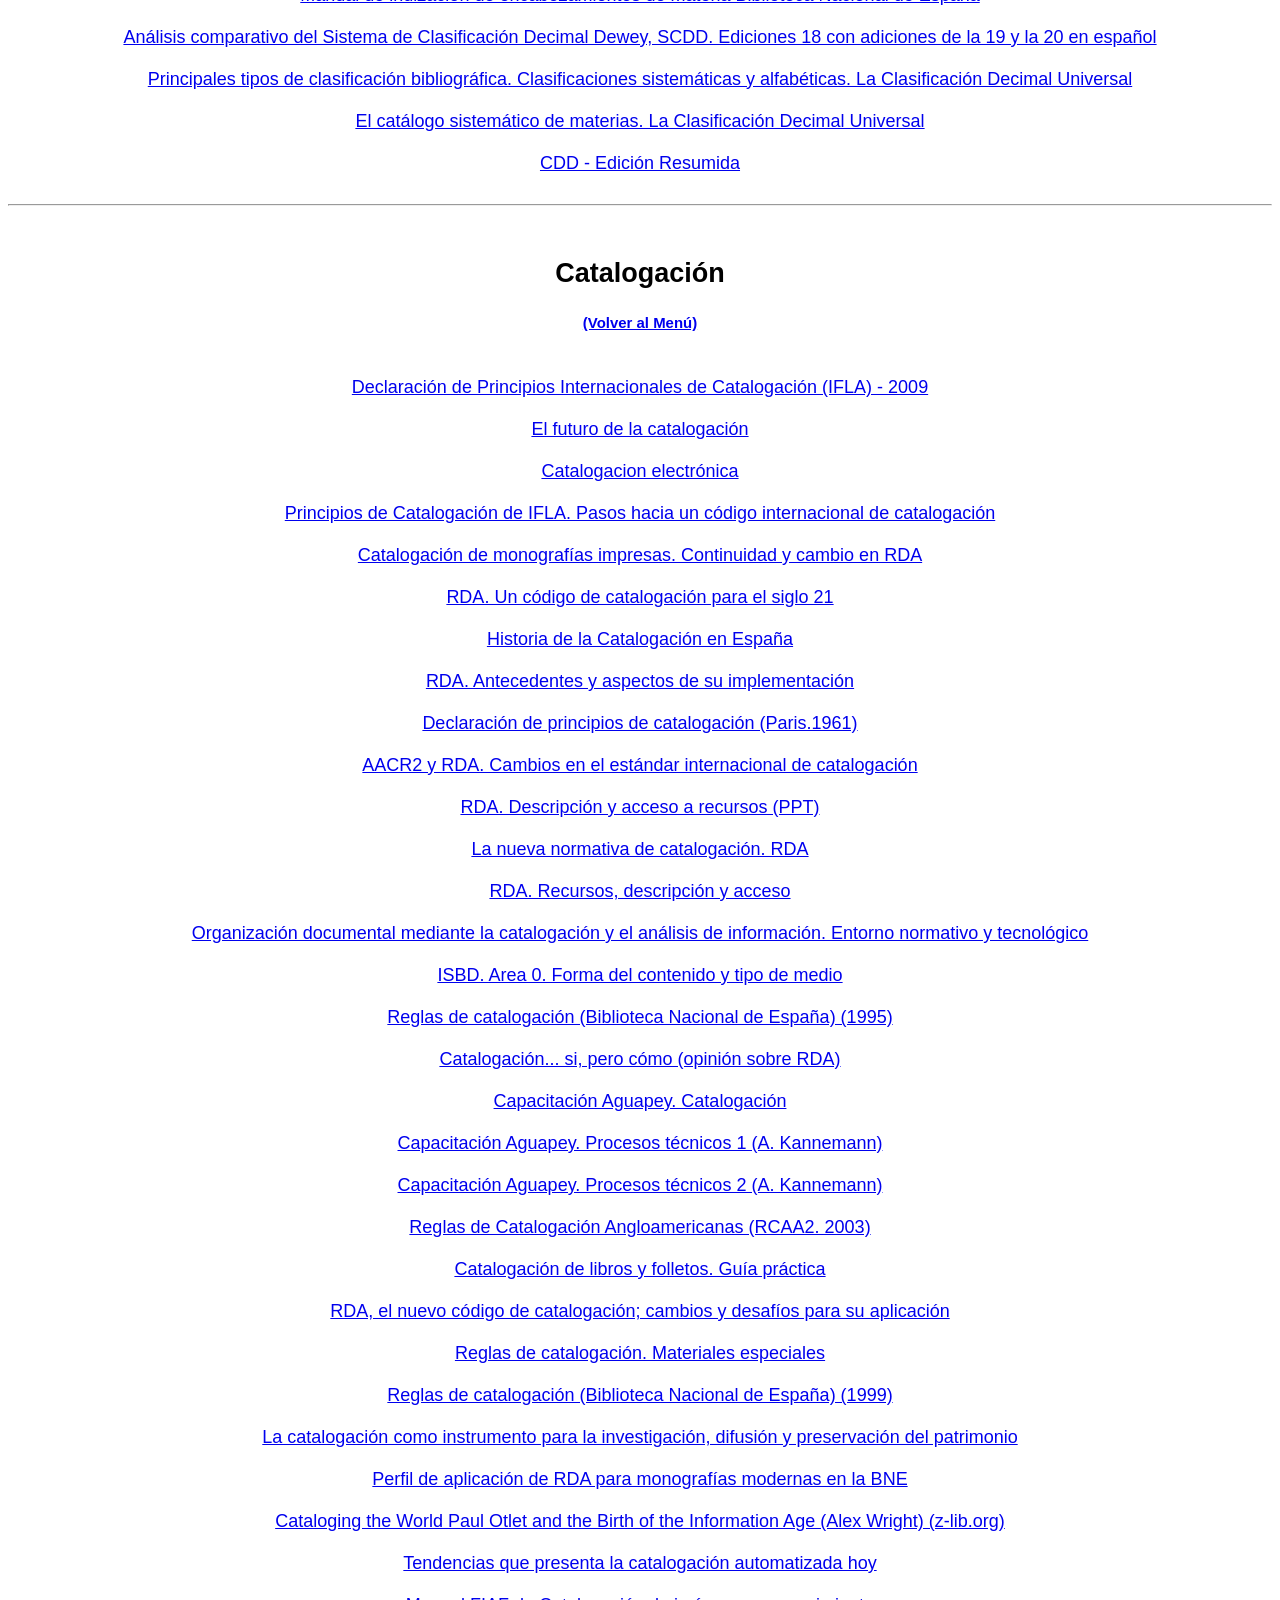
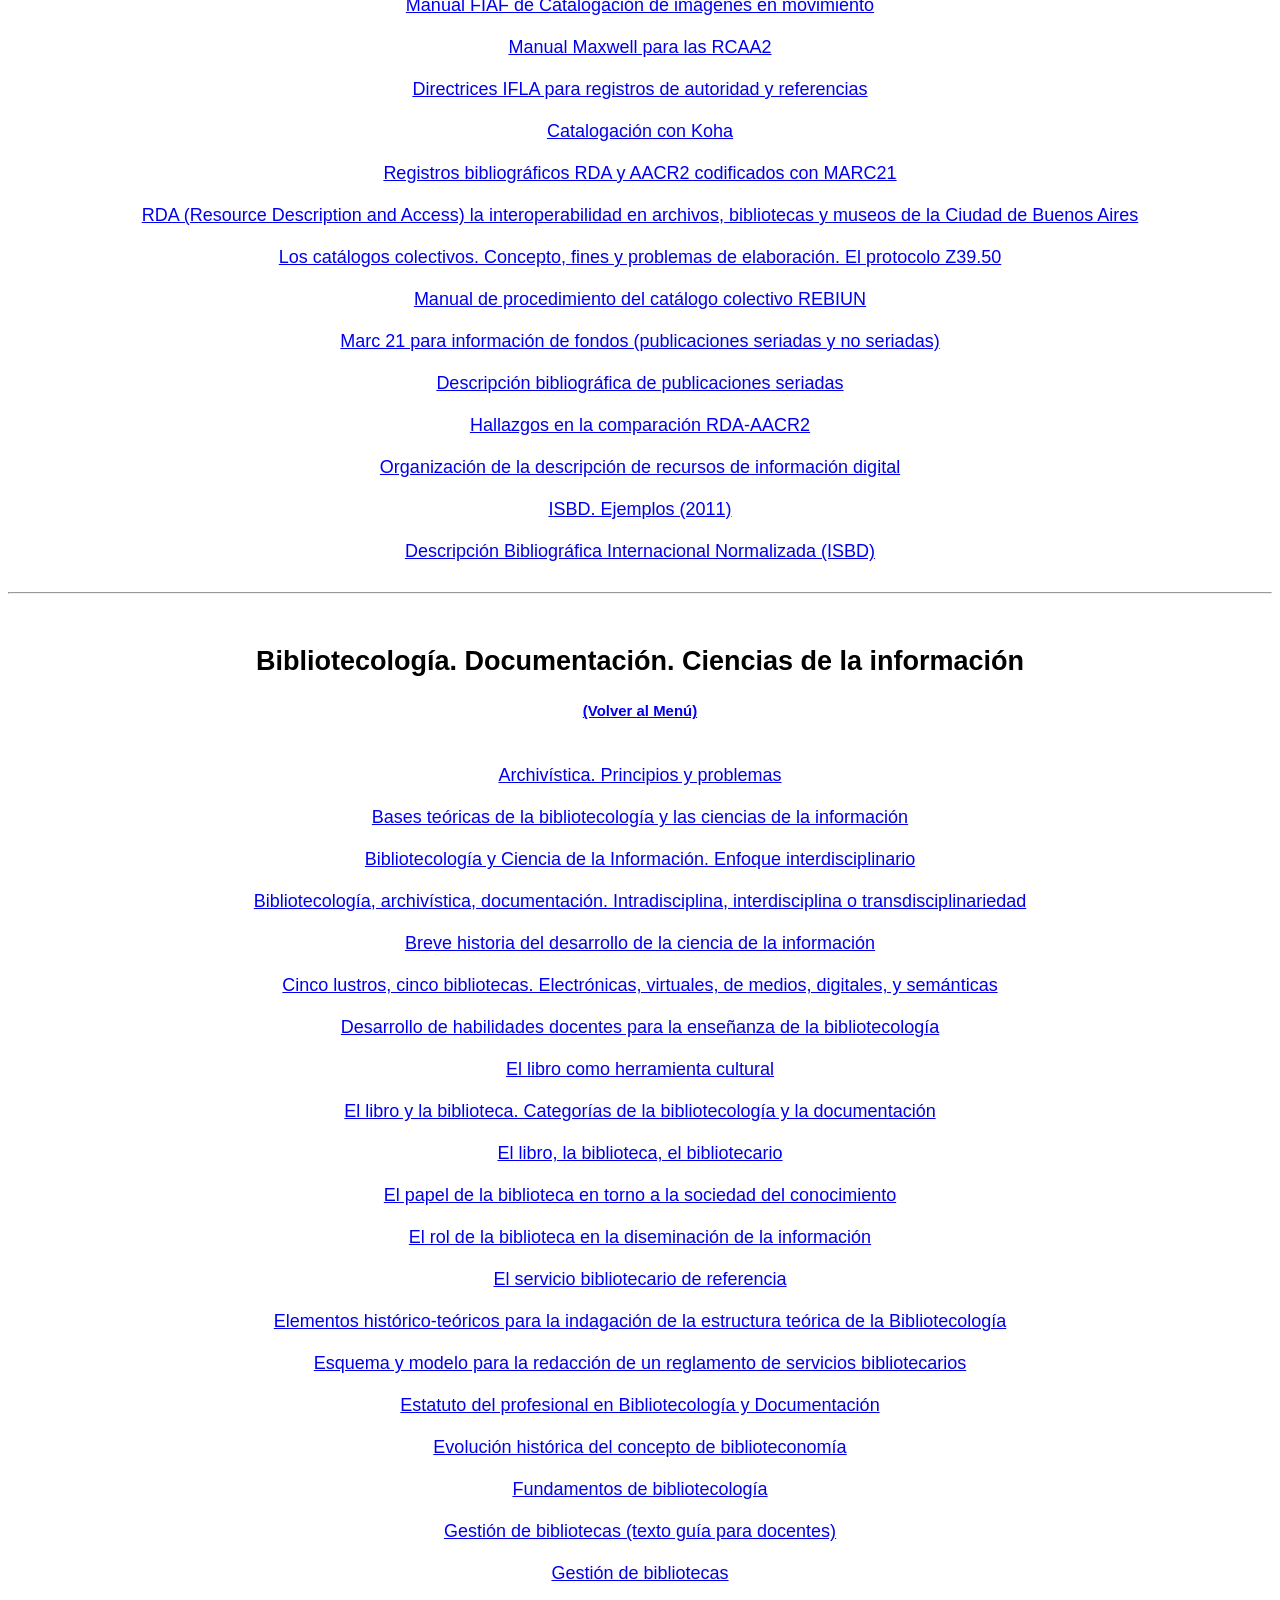
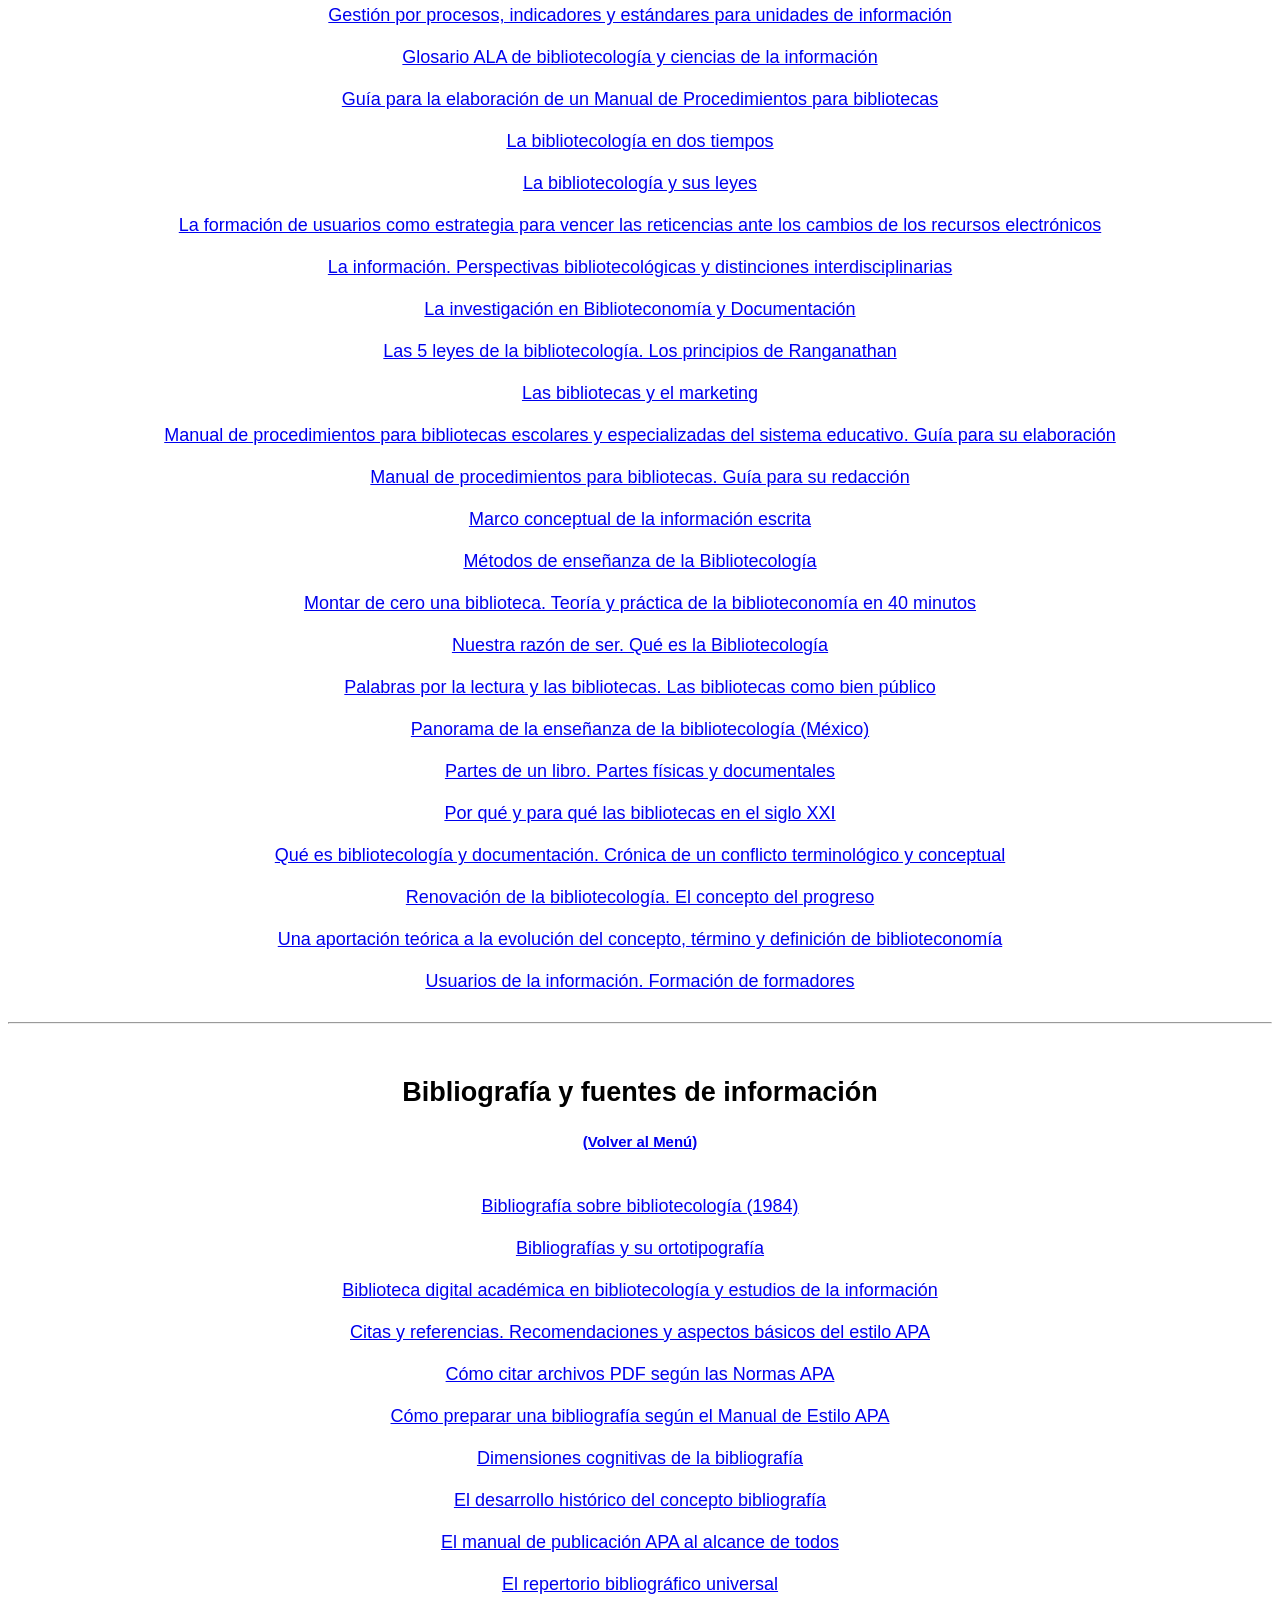
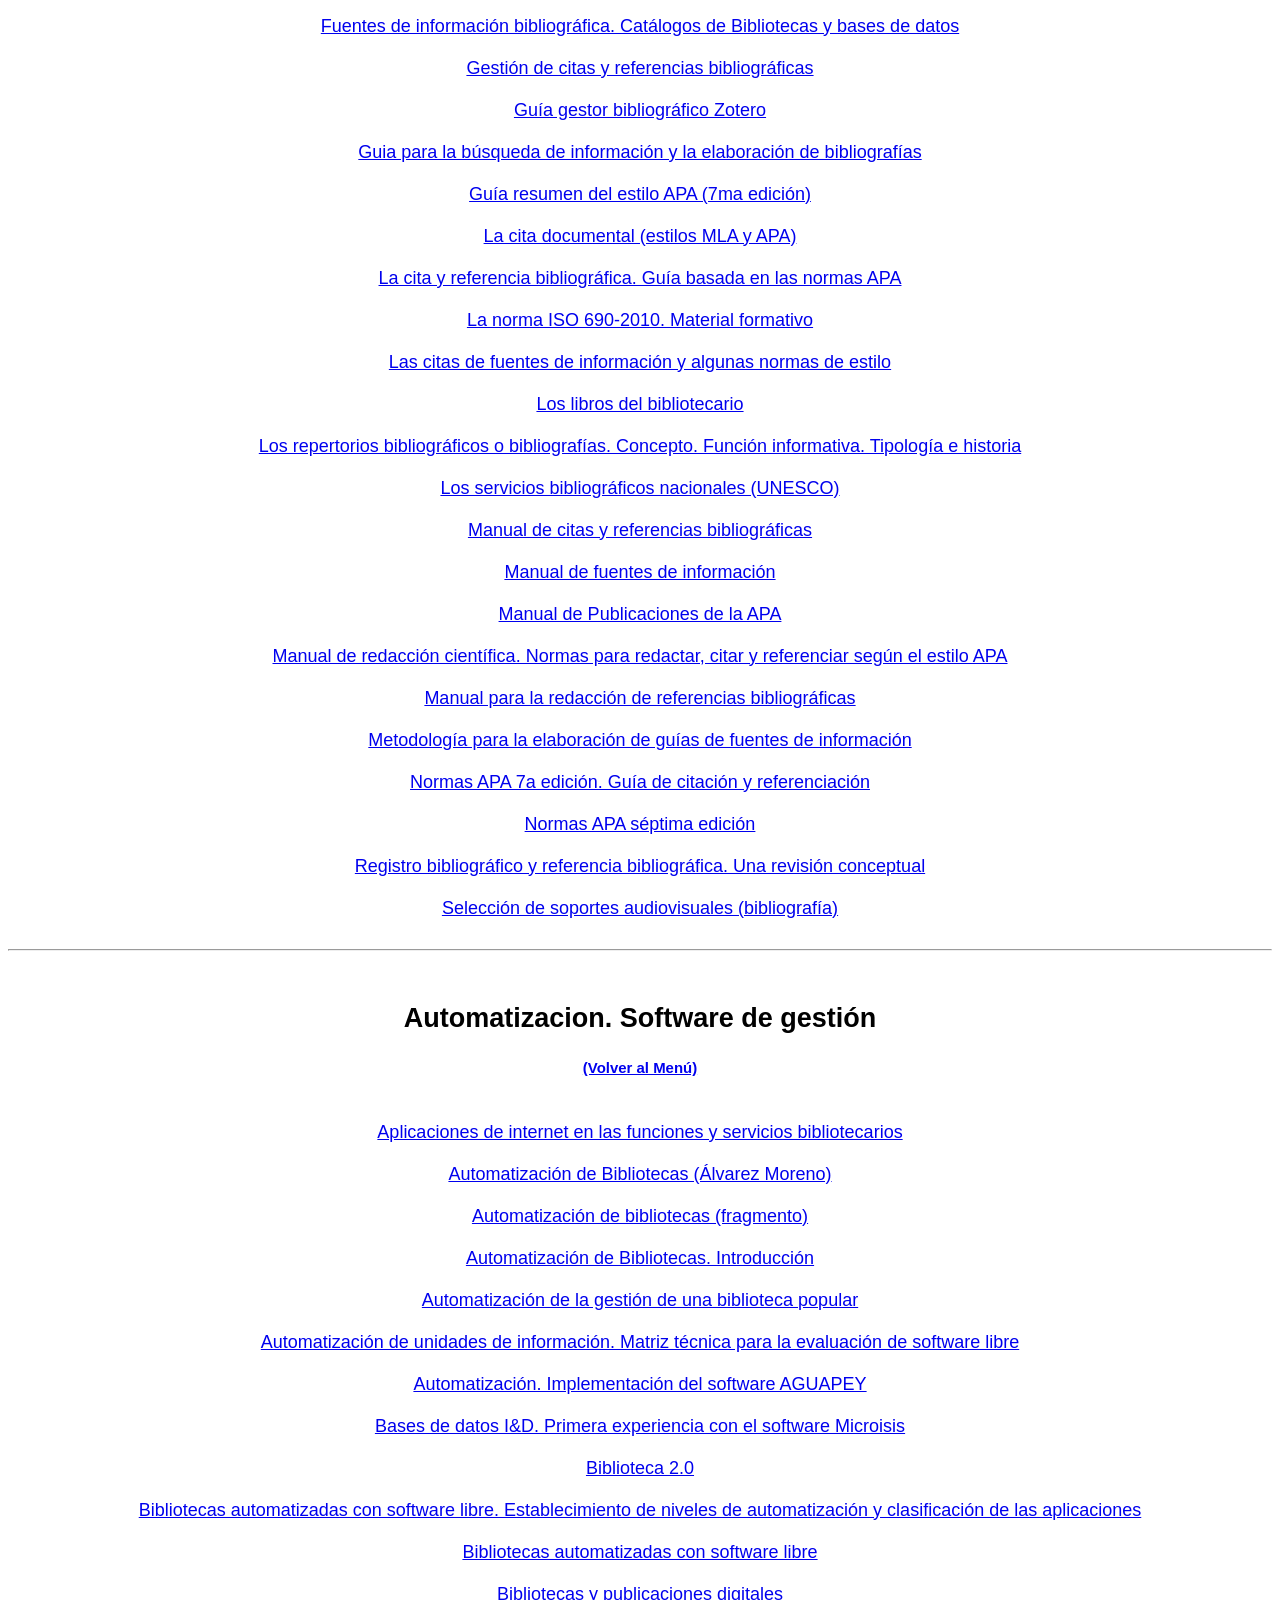
==== commit 378aed51: "Update bibliotecologia.html" ====
--- a/files/bibliotecologia.html
+++ b/files/bibliotecologia.html
@@ -200,6 +200,8 @@
 <a href="https://docs.google.com/uc?export=&id=10lKyWfkNqMYBgXRBj3feqi9Wi-5gI4wY" target="_blank">La CDD y sus traducciones al español como apoyo al crecimiento y actualización de la misma</a><br><br>
 <a href="https://docs.google.com/uc?export=&id=1pbAsDugknbbfkPGP5D2GcEw2Xit9MEFp" target="_blank">CDD - Tercer sumario</a><br><br>
 <a href="https://docs.google.com/uc?export=&id=13UrhORSnyjq-FEXgBQFHcgRPfv-kQhay" target="_blank">CDD 21a ed. (2000)</a><br><br>
+<a href="https://drive.google.com/file/d/1hsoSopTotAM0luEIkCU0OHpPemZ-rJFu/view?usp=sharing" target="_blank">CDU Abreviada (2004)</a><br><br>
+<a href="https://1drv.ms/b/s!Ar9me5eaquZfiA7dx4nSaWJIDTqG?e=tuWldt" target="_blank">CDU Abreviada (2016)</a><br><br>
 <a href="https://docs.google.com/uc?export=&id=1DTxwSLAsaWiPm-1c4MlHhotEEvdhReSN" target="_blank">Prácticas de Clasificación con CDU y Encabezamientos de Materia</a><br><br>
 <a href="https://docs.google.com/uc?export=&id=1e_IwGxhfII9u1_6nIXmD4RytnP6d3x7C" target="_blank">Clasificación de documentos</a><br><br>
 <a href="https://docs.google.com/uc?export=&id=11yG8l4IH1s1MuyBftHjc1Rzkp7Nje87t" target="_blank">Metodología para la elaboración de un manual de aprendizaje de uso de la CDU</a><br><br>
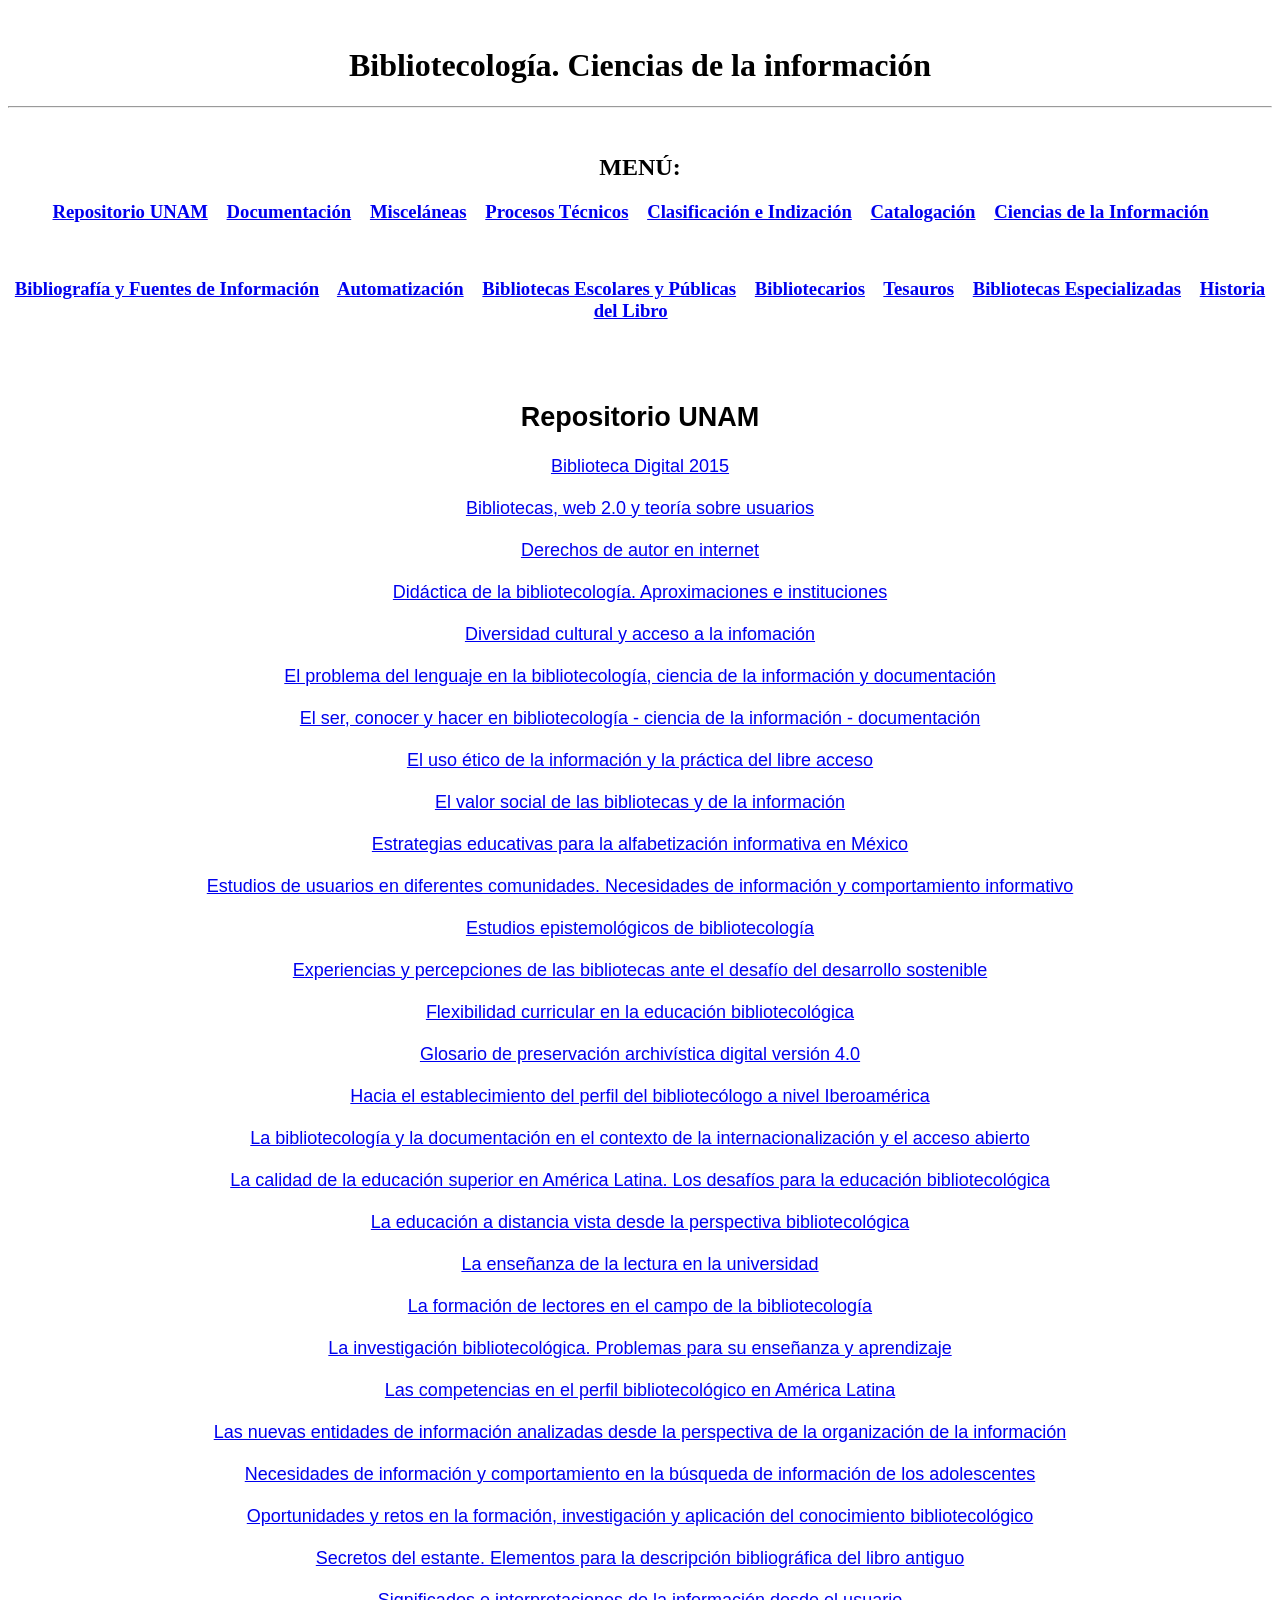
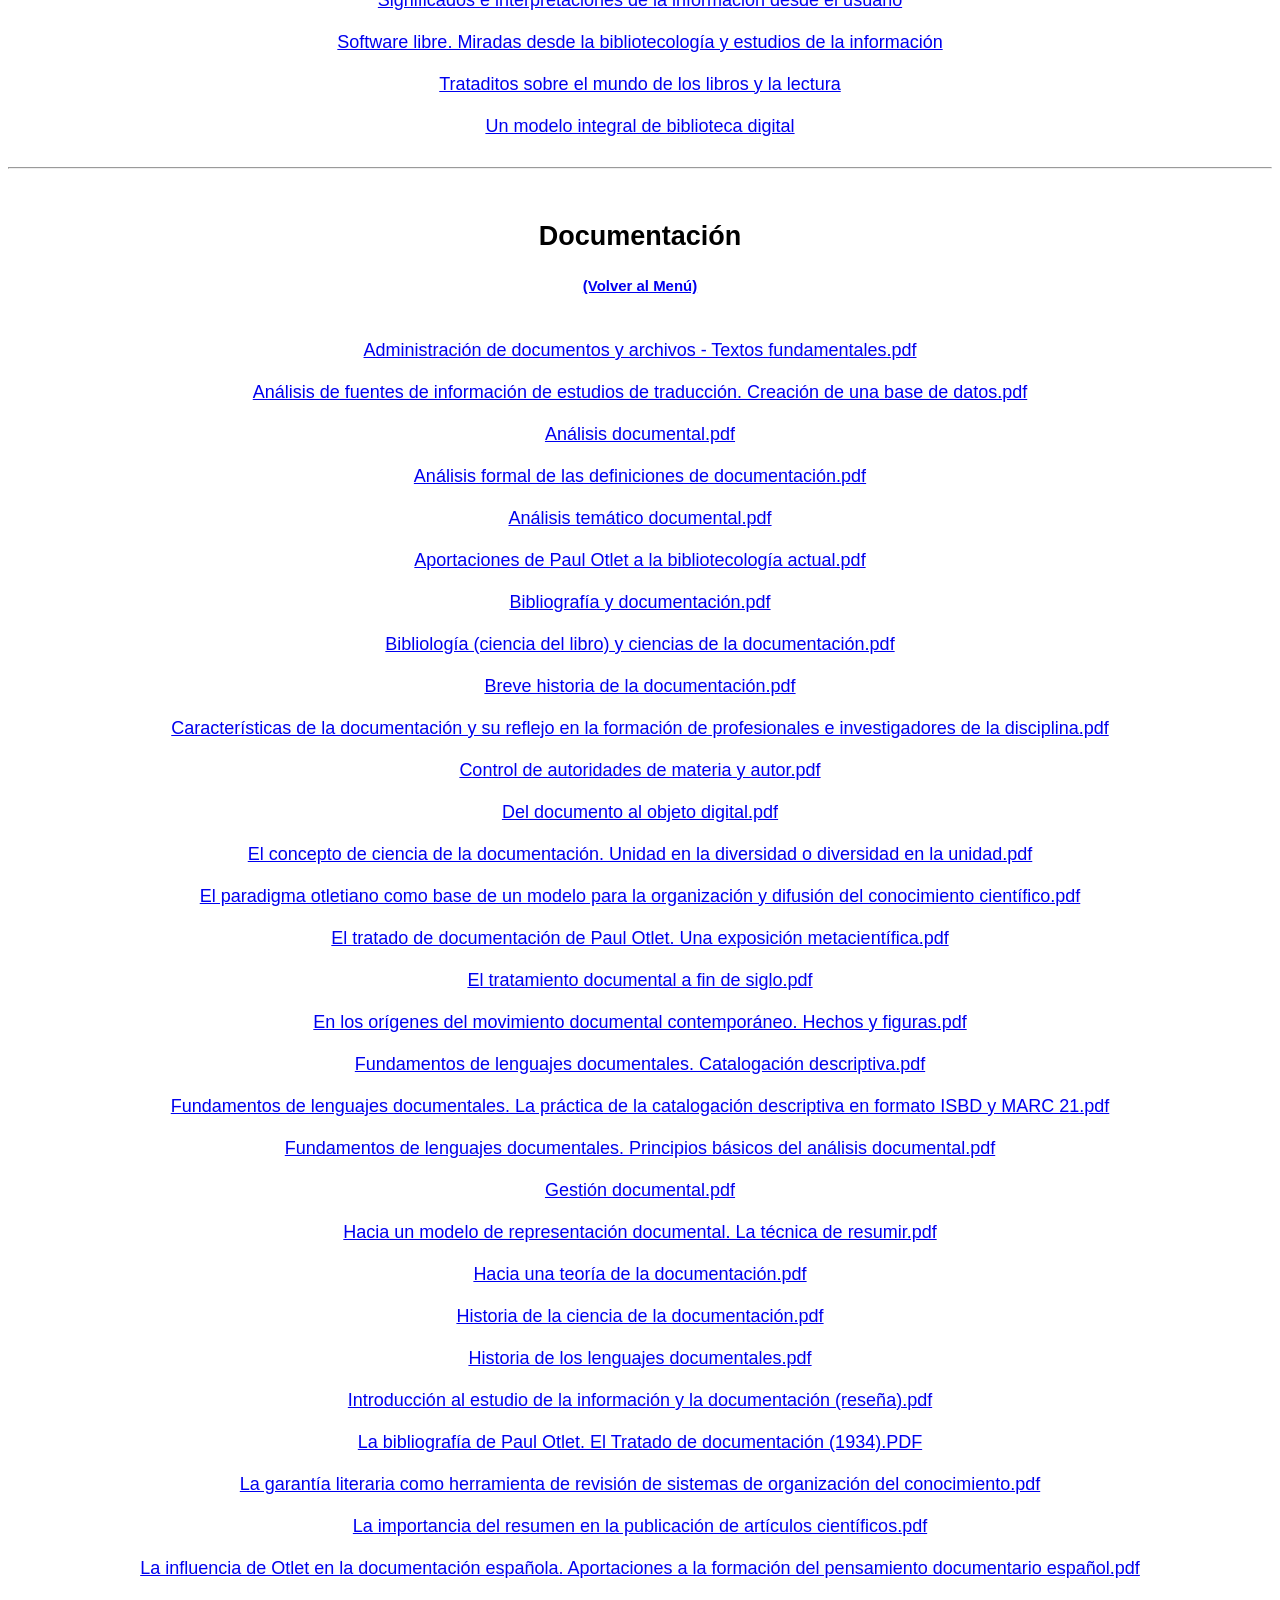
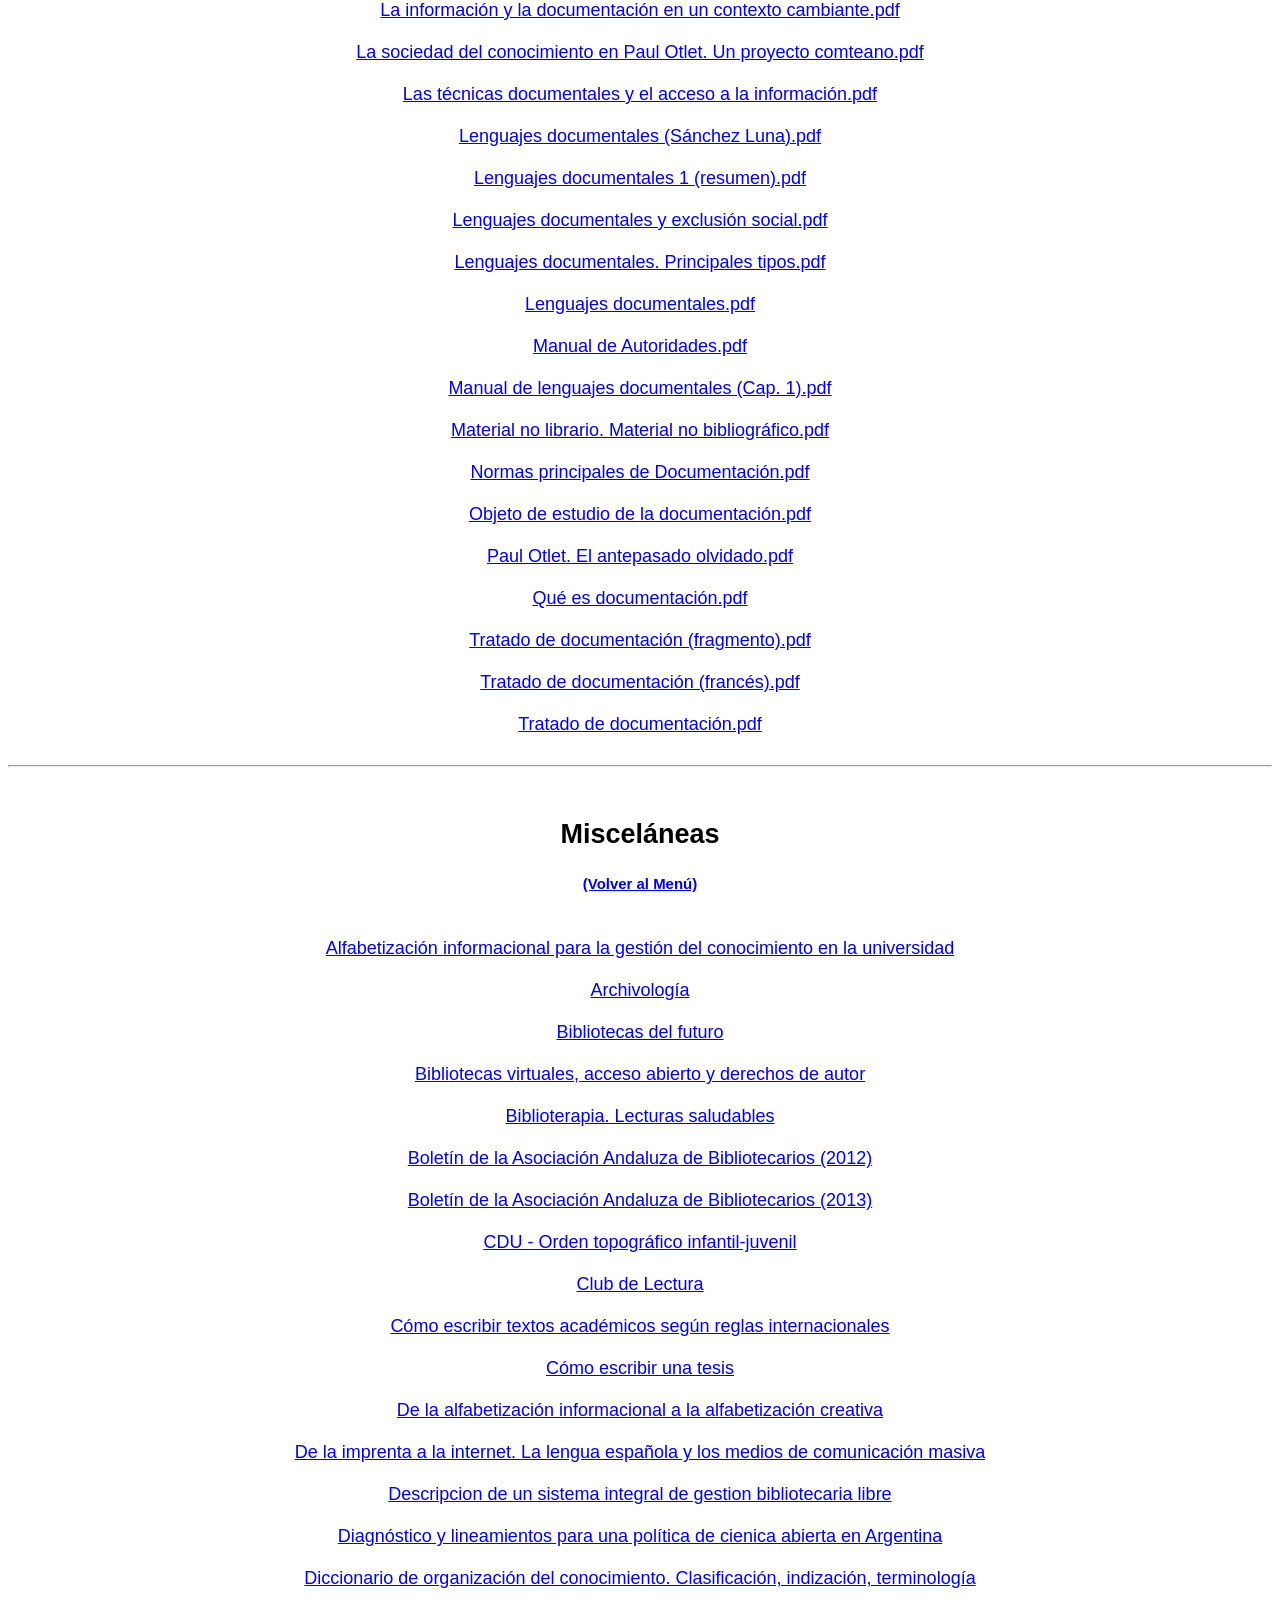
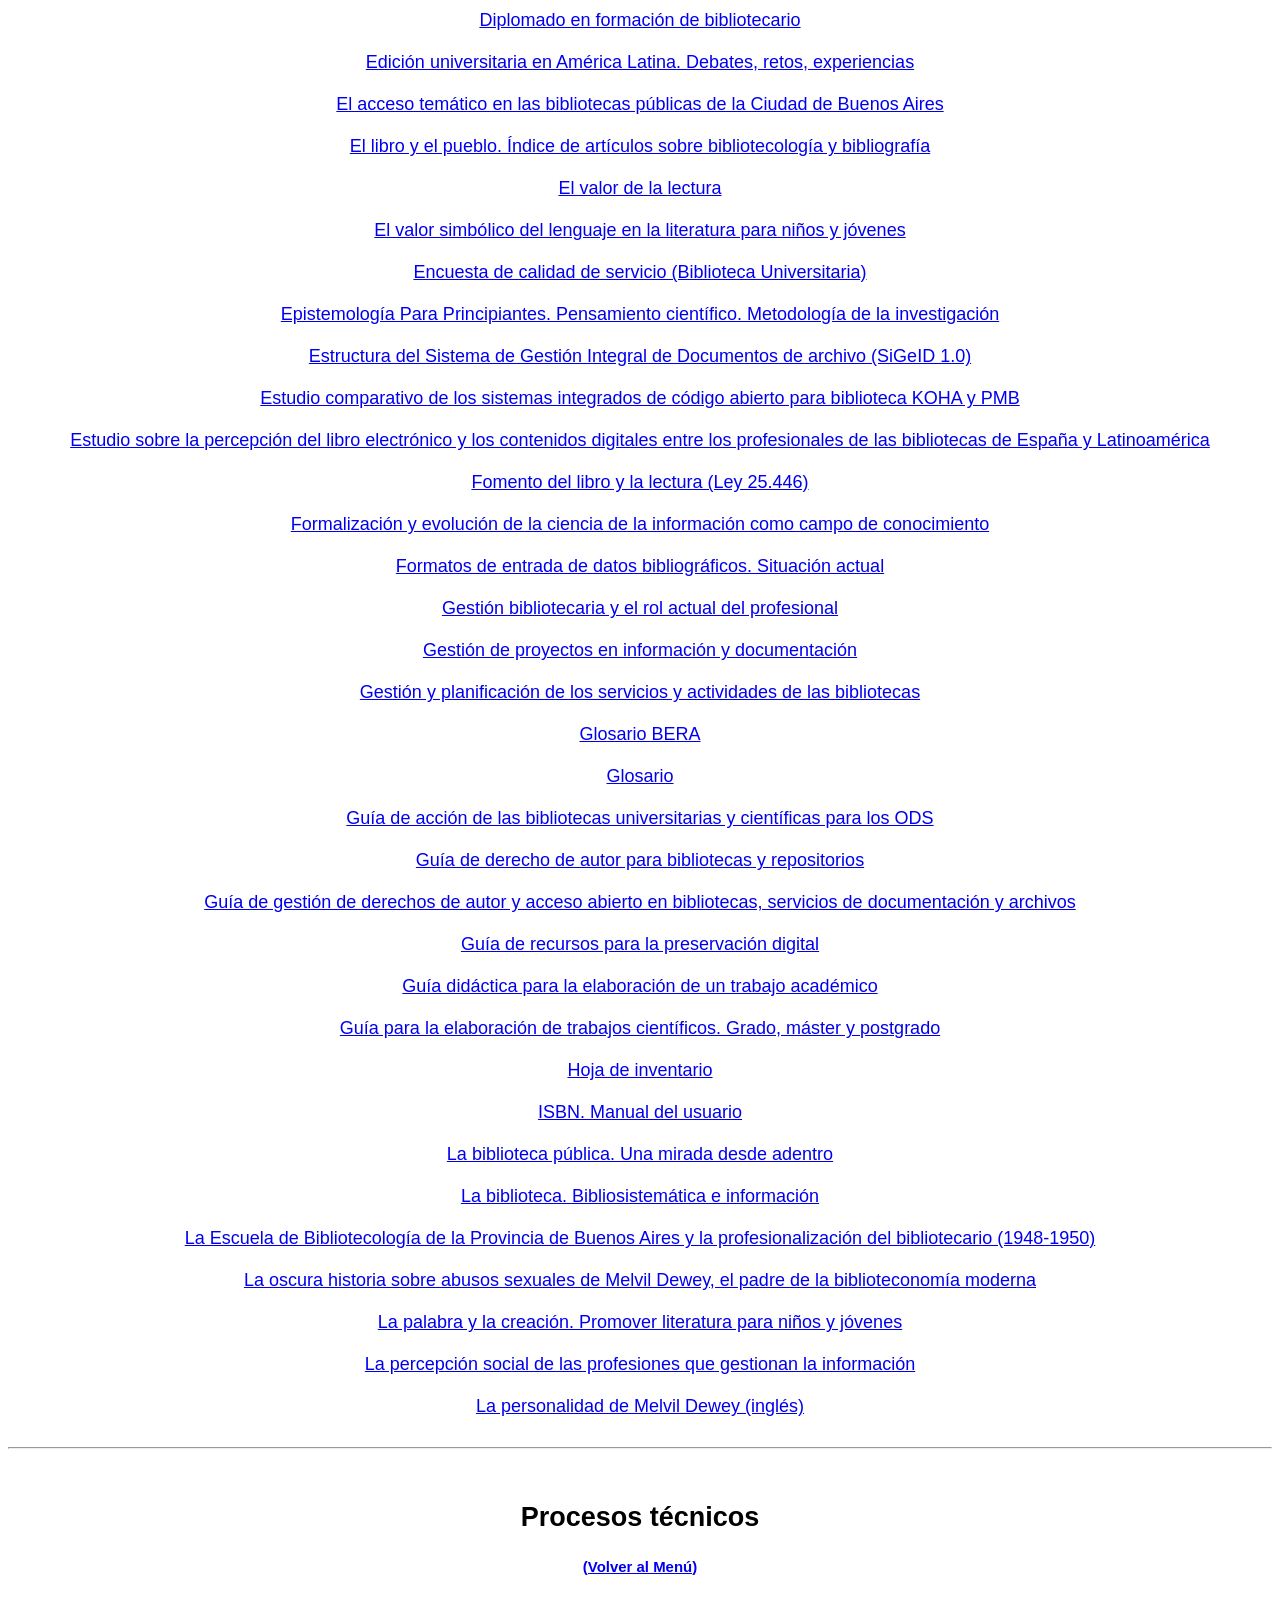
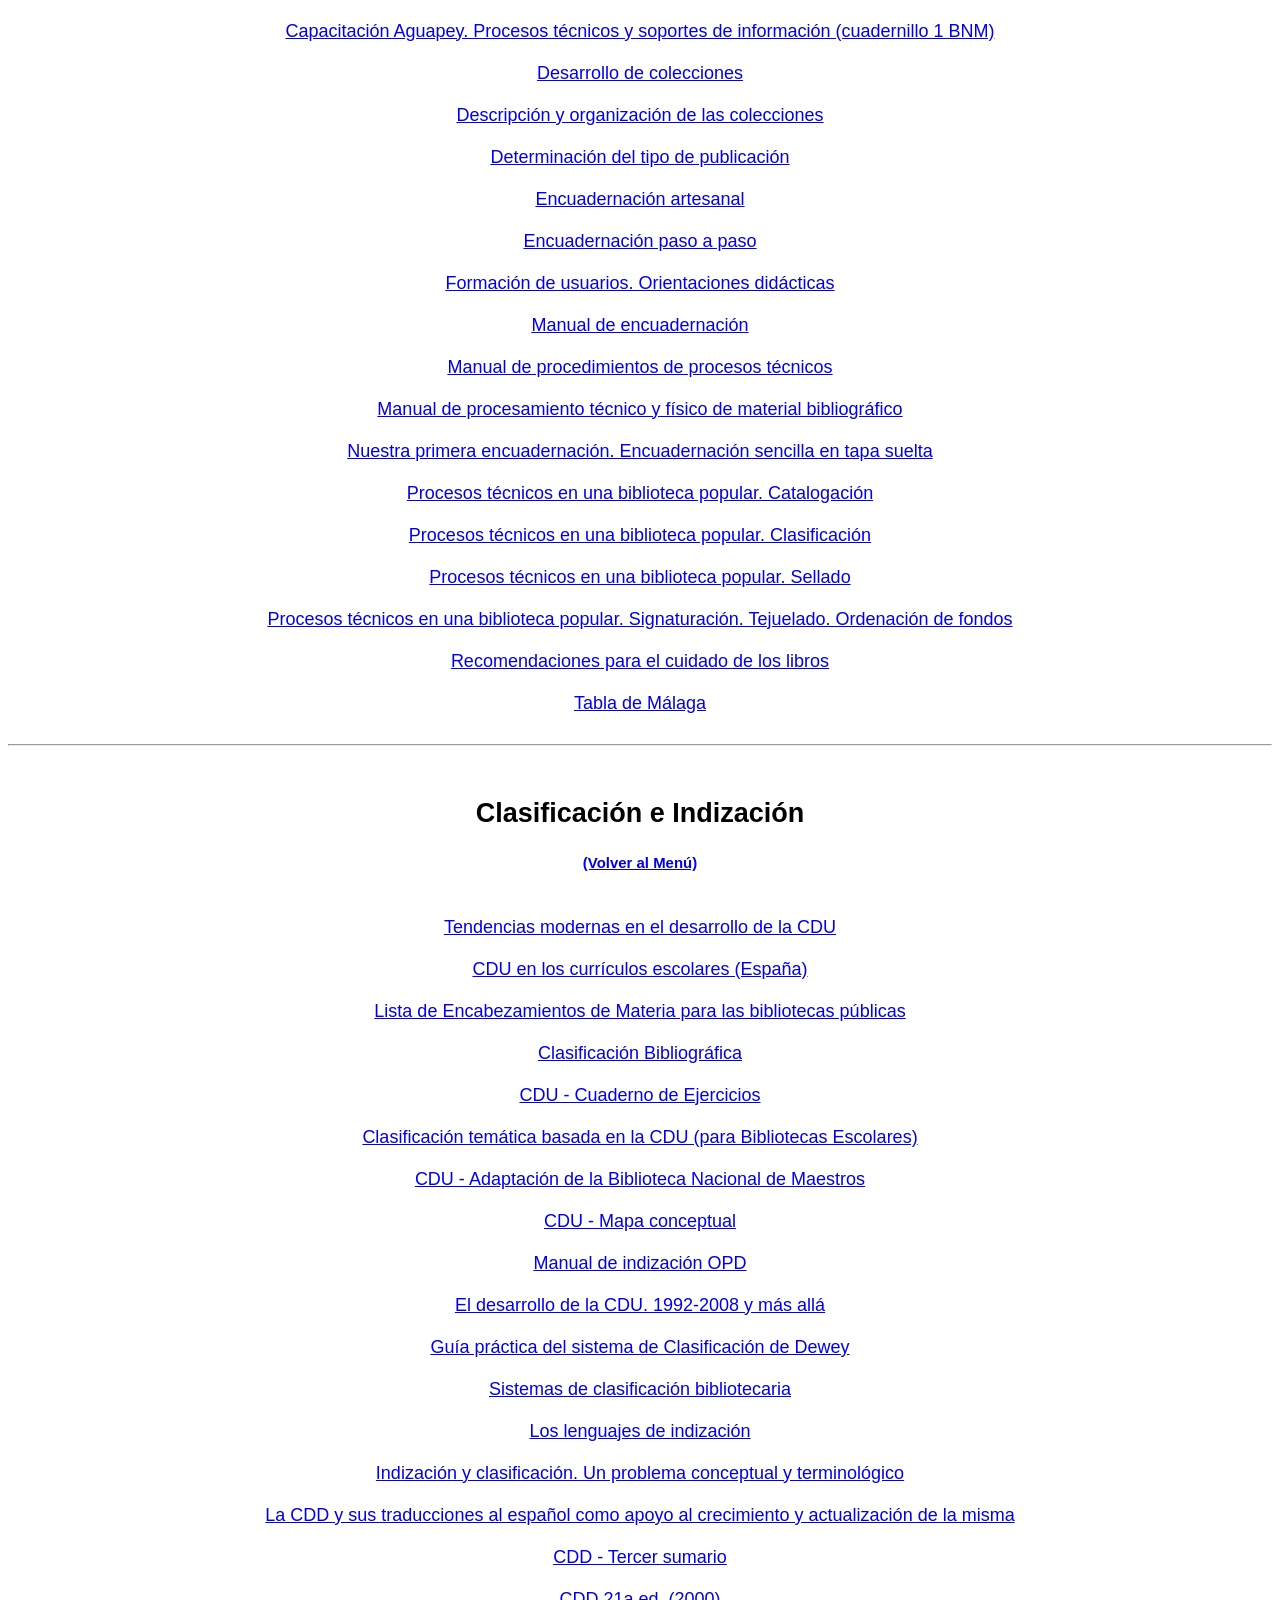
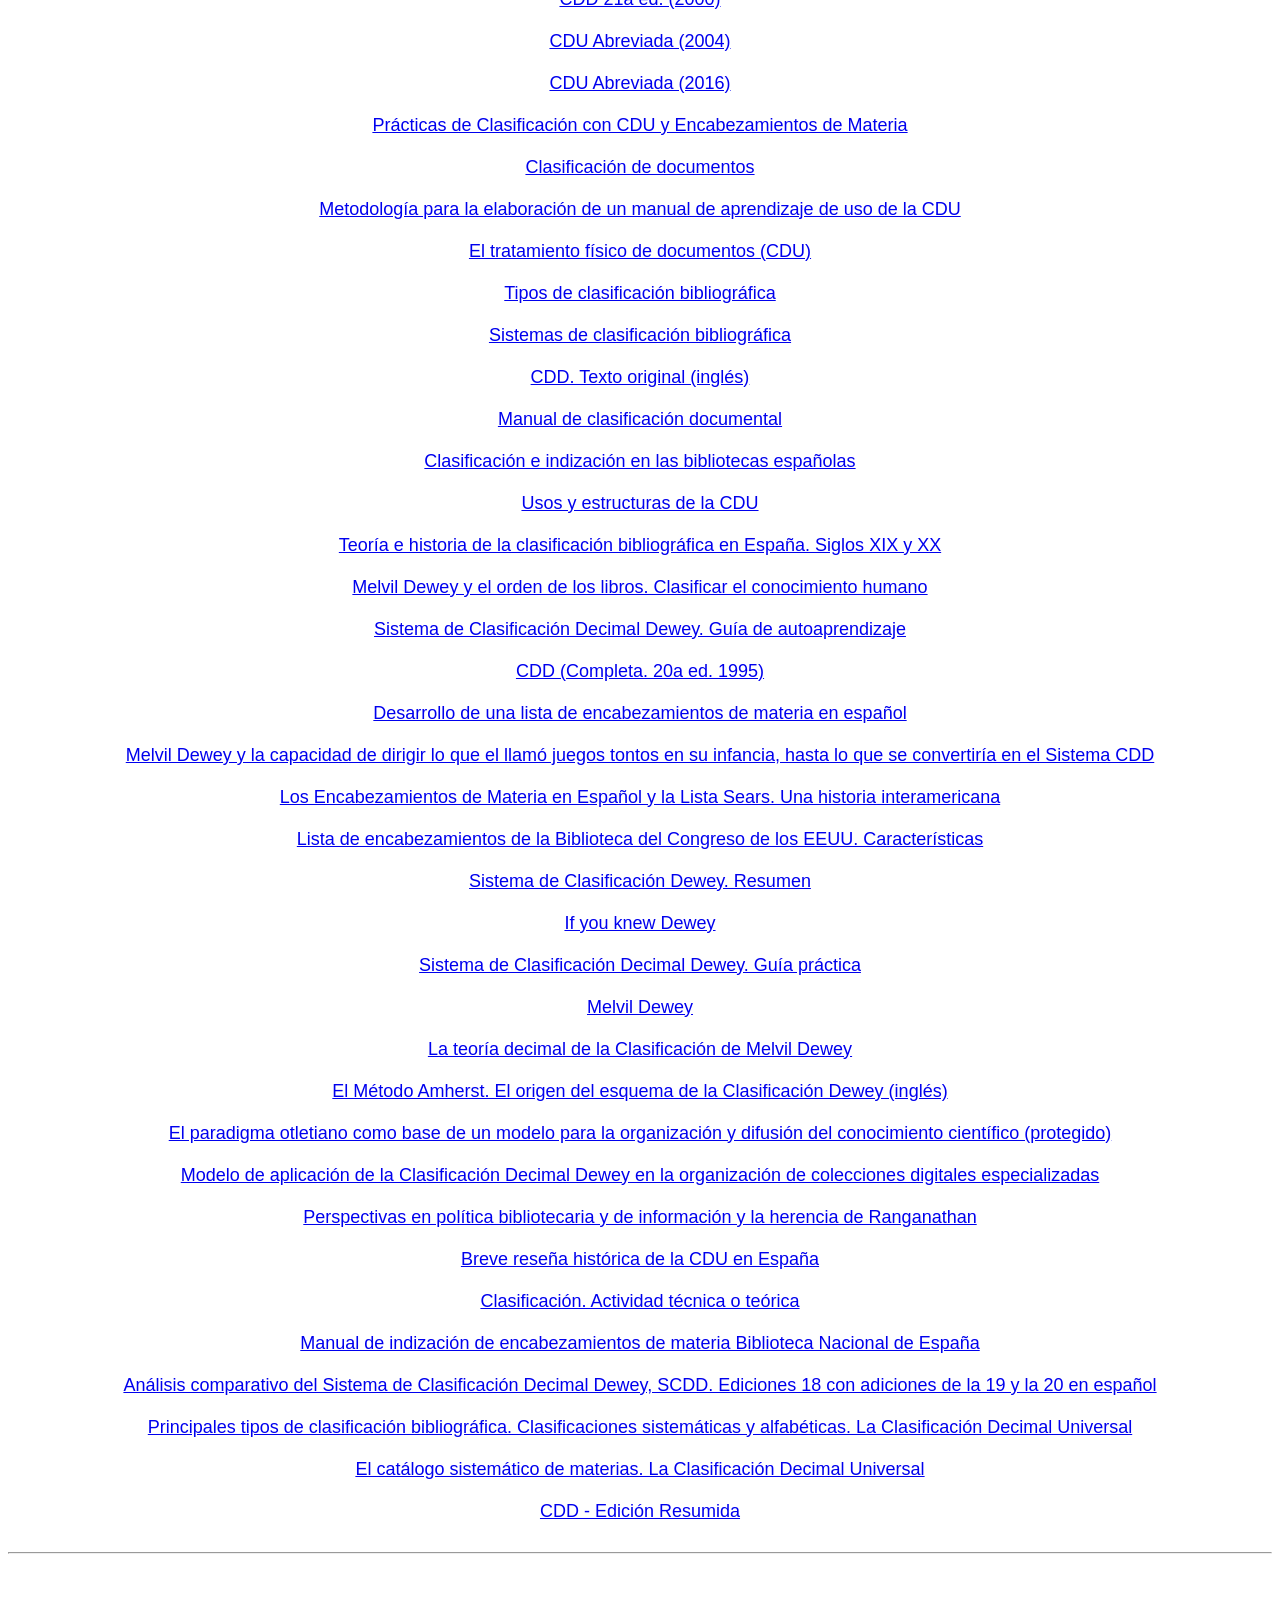
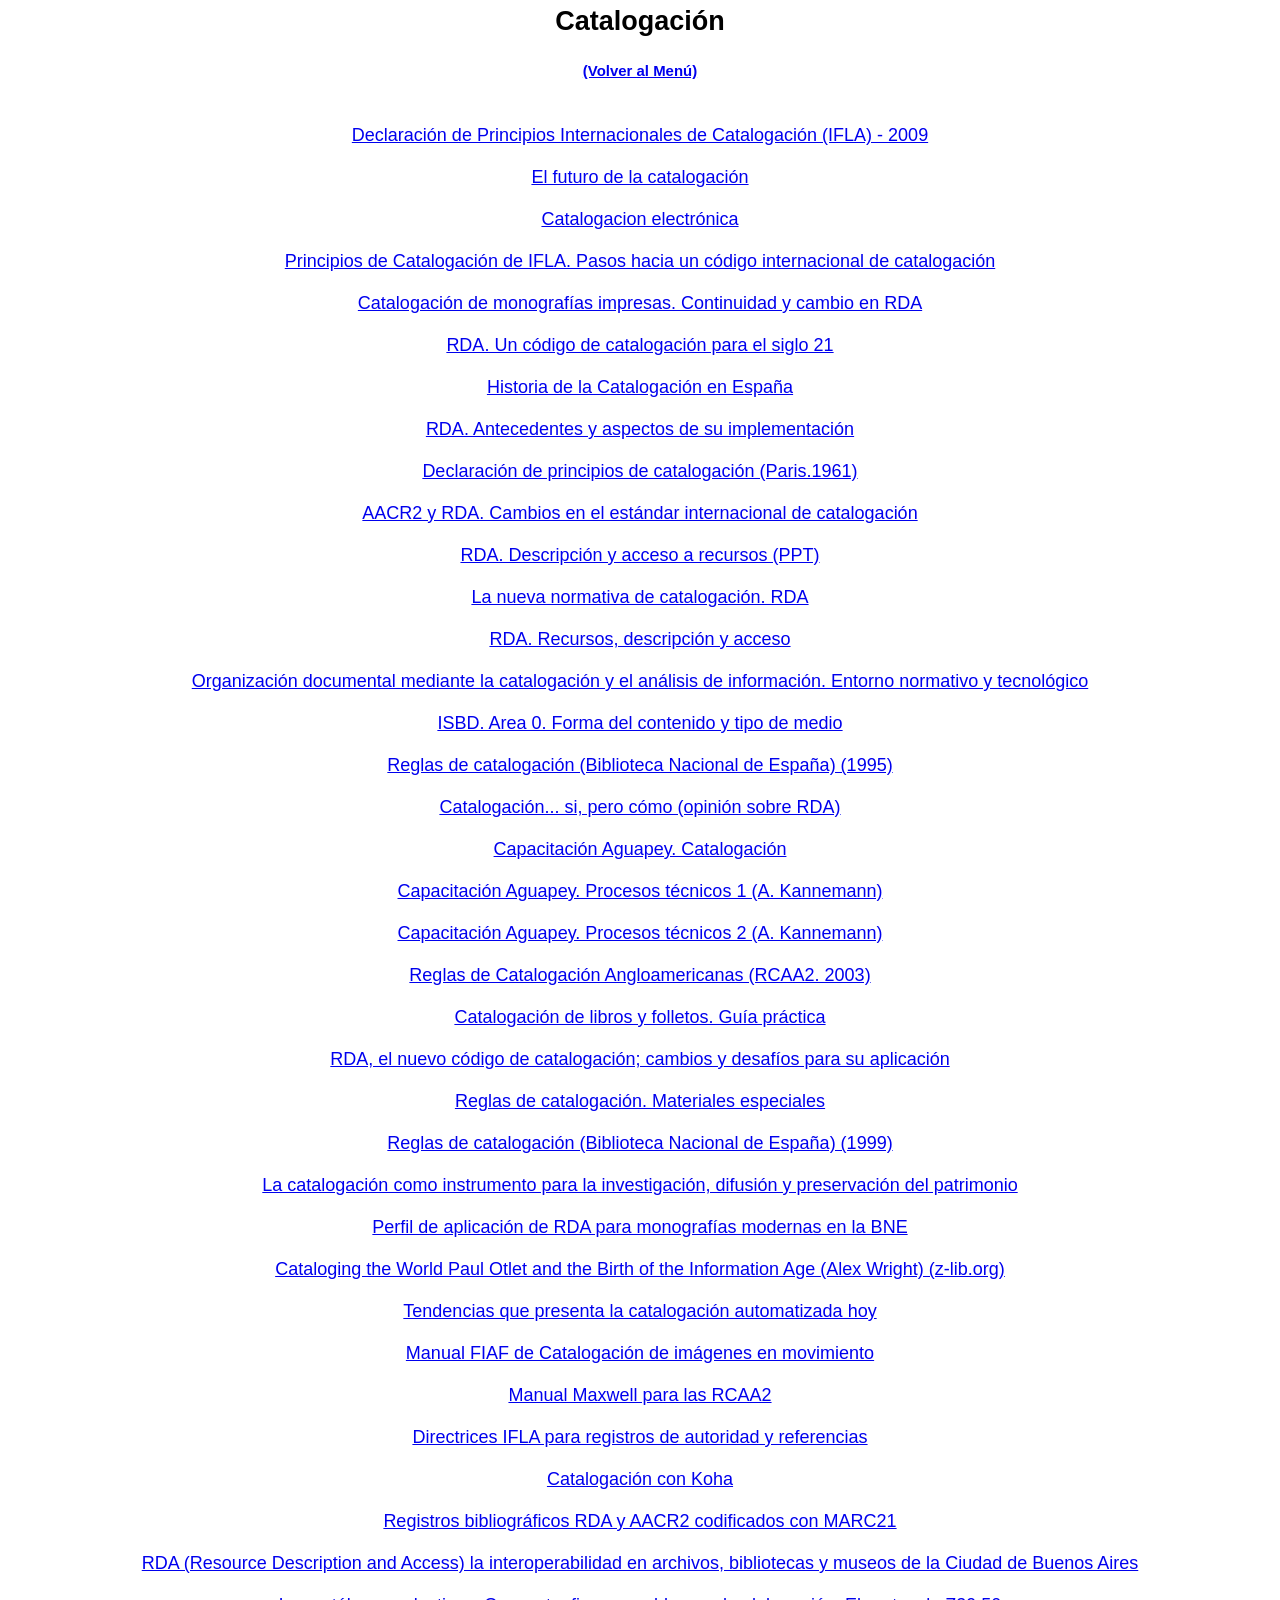
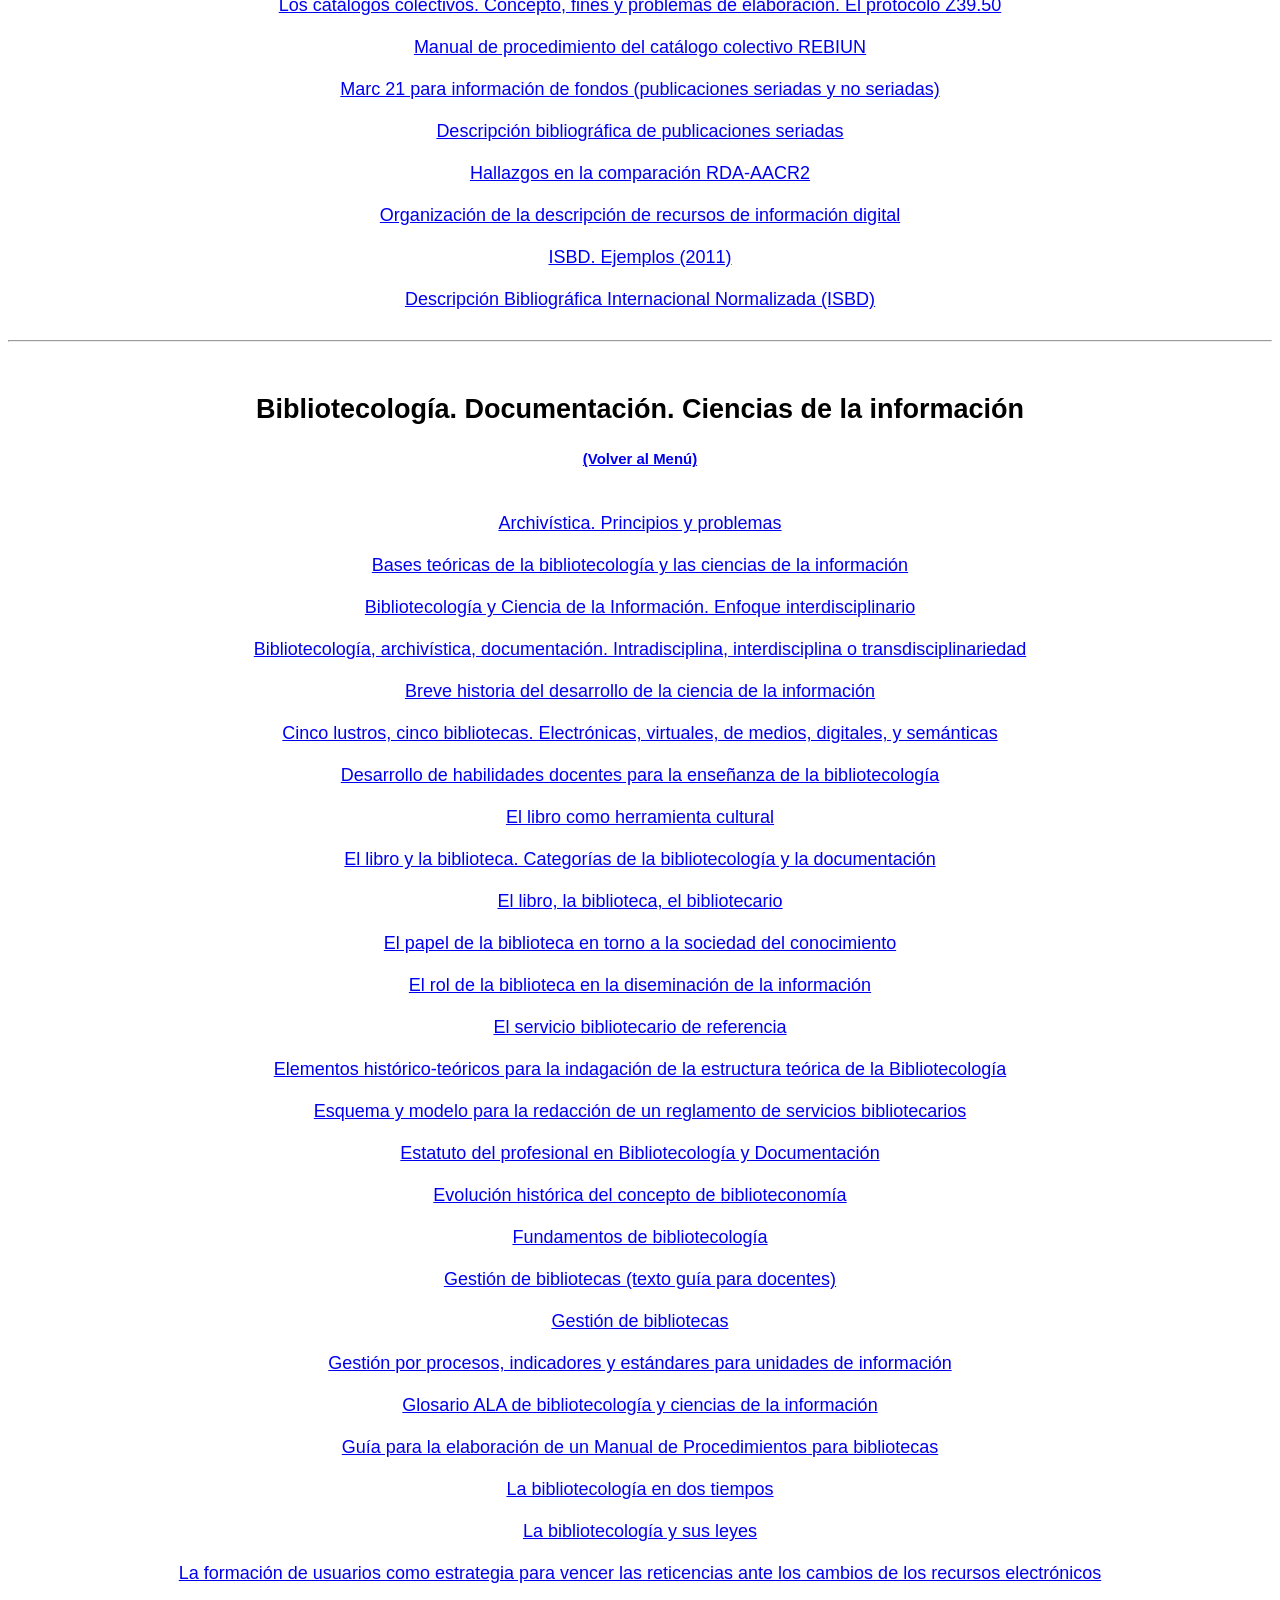
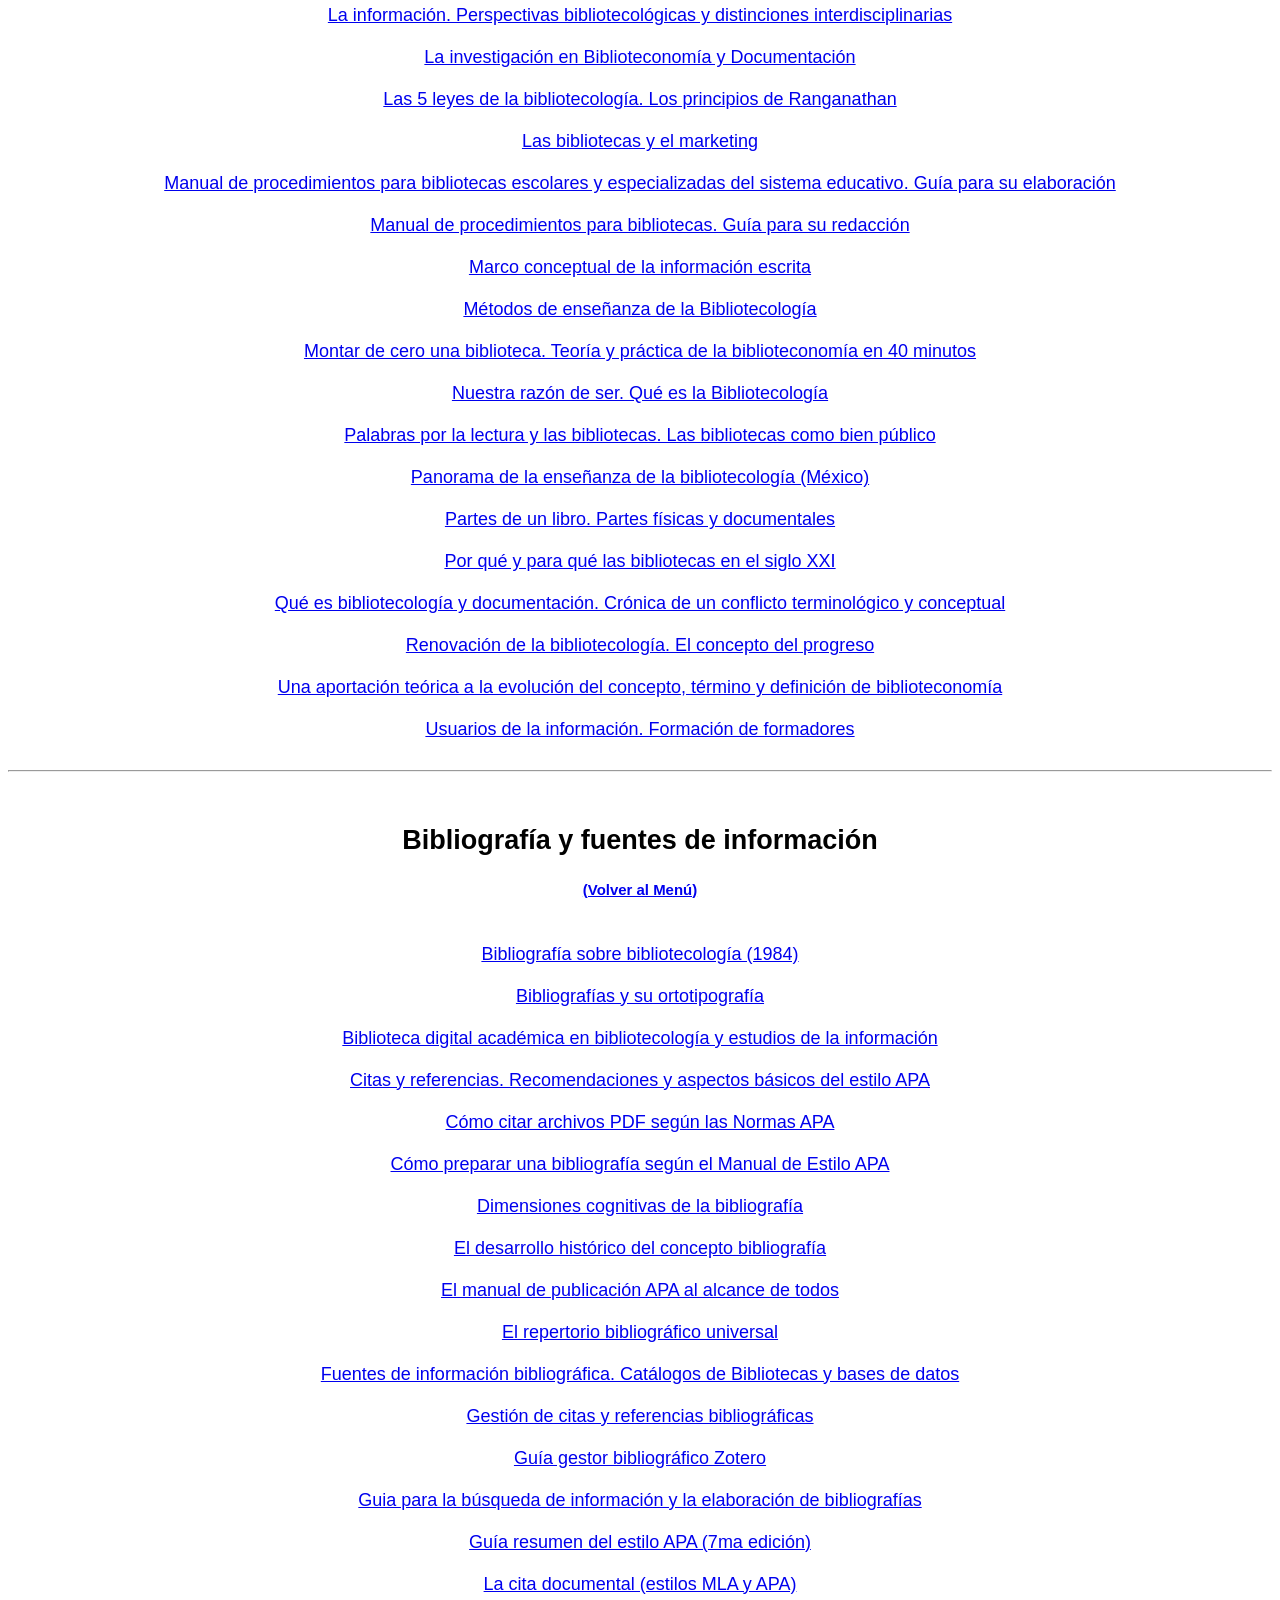
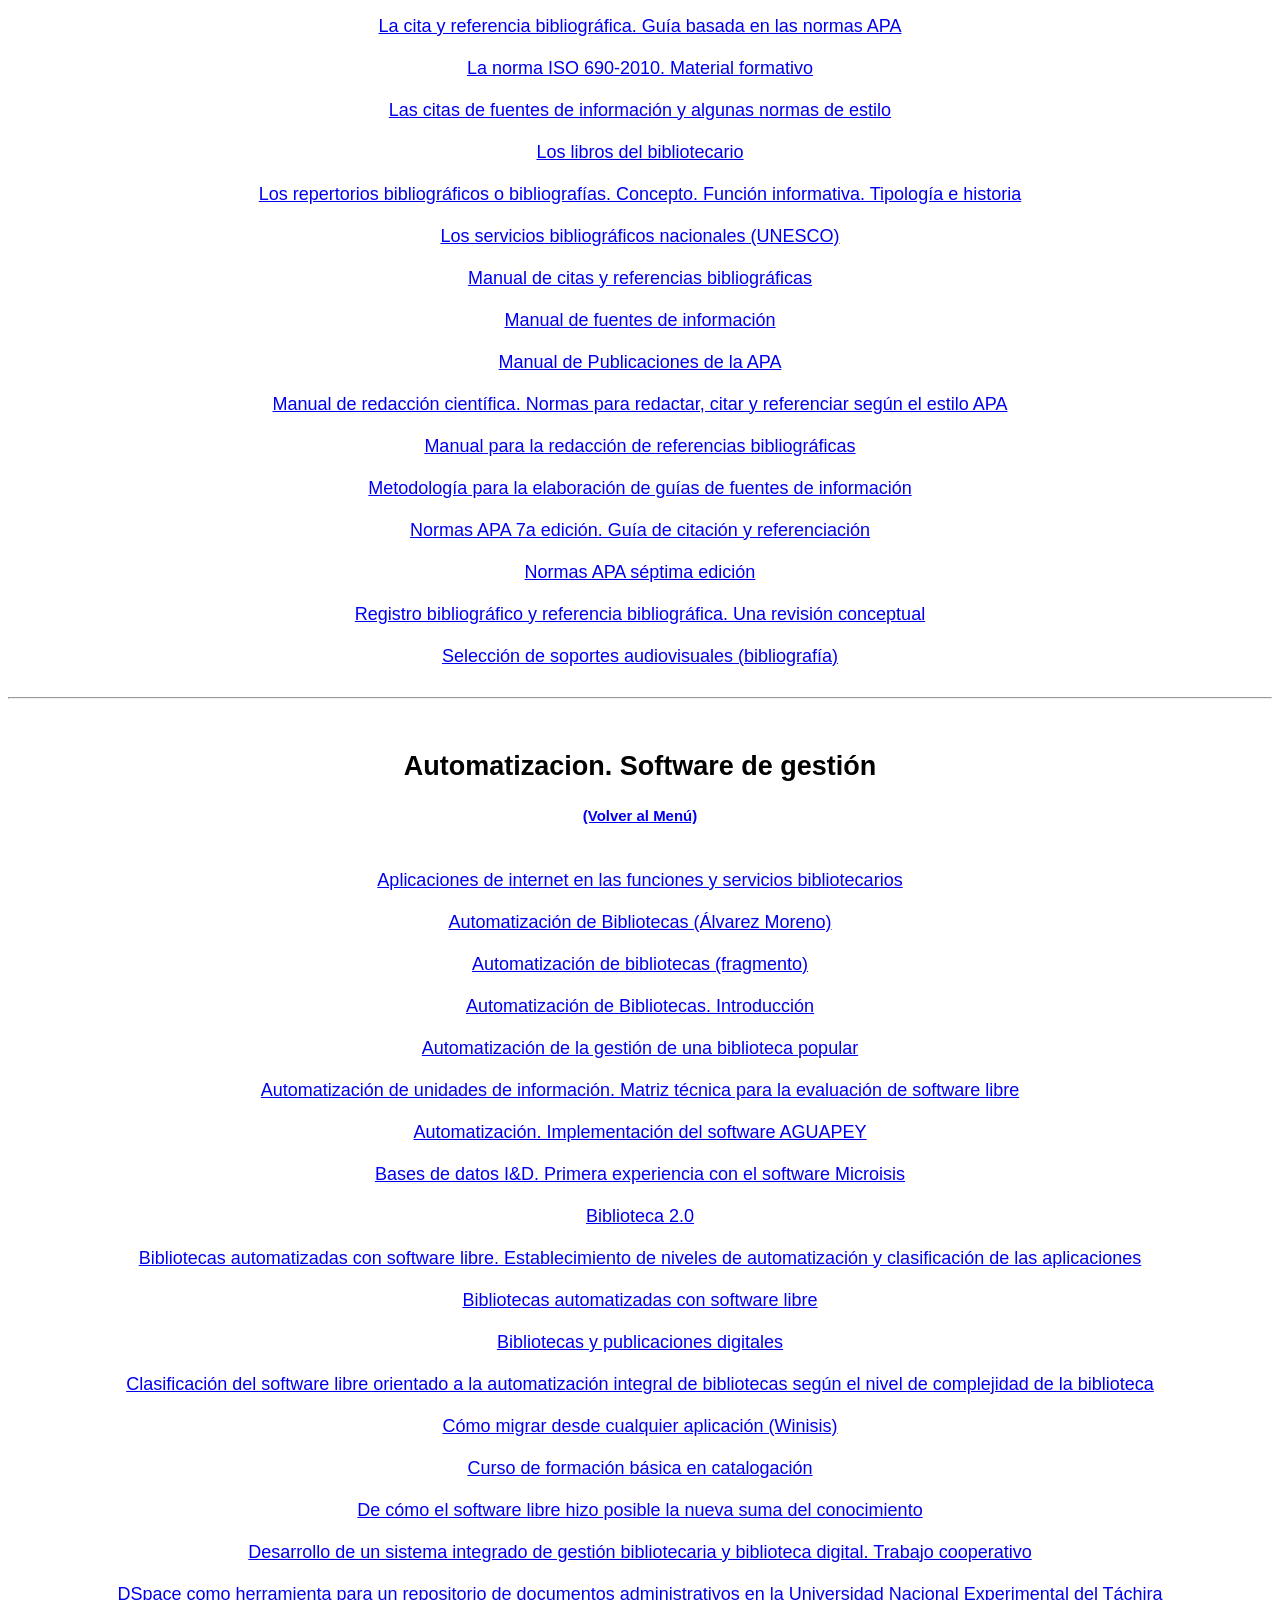
==== commit d7ad425c: "Update bibliotecologia.html" ====
--- a/files/bibliotecologia.html
+++ b/files/bibliotecologia.html
@@ -102,62 +102,56 @@
 <a name="3"></a>
 <br><h2 align="center">Misceláneas</h2>
 <h5 align="center"><a href="#menu">(Volver al Menú)</a></h5><br>
+<a href="https://docs.google.com/uc?export=&id=1x_NdmBCV6jWCPJEFzfLpnVSEcps7gVdD" target="_blank">Alfabetización informacional para la gestión del conocimiento en la universidad</a><br><br>
+<a href="https://docs.google.com/uc?export=&id=12FbGOSMyDACvFLxDyGG2ClR58Bat15rT" target="_blank">Archivología</a><br><br>
+<a href="https://docs.google.com/uc?export=&id=1r9tQ0wT4dpqoBzy4C5x1yKkqa11lOglN" target="_blank">Bibliotecas del futuro</a><br><br>
+<a href="https://docs.google.com/uc?export=&id=1XVv2zUGKtit_Vp_KshEAYg1r5CdhiJB4" target="_blank">Bibliotecas virtuales, acceso abierto y derechos de autor</a><br><br>
+<a href="https://docs.google.com/uc?export=&id=1D-mvKJBD22Zntd-U8NZ41nlc2MGUPkdT" target="_blank">Biblioterapia. Lecturas saludables</a><br><br>
+<a href="https://docs.google.com/uc?export=&id=16MkoUxo-HLJD92YKYrXNjQvsKgftufN6" target="_blank">Boletín de la Asociación Andaluza de Bibliotecarios (2012)</a><br><br>
+<a href="https://docs.google.com/uc?export=&id=1knGQwwNWhdPH0AD7_IleLtLnPcsRv0fJ" target="_blank">Boletín de la Asociación Andaluza de Bibliotecarios (2013)</a><br><br>
+<a href="https://docs.google.com/uc?export=&id=1J_EL0GHPm2PVGsmQMkrKTo3a67CpqO2E" target="_blank">CDU - Orden topográfico infantil-juvenil</a><br><br>
+<a href="https://docs.google.com/uc?export=&id=1fCyn_kKbEaSSvXQOmvjkSijwedecf0rb" target="_blank">Club de Lectura</a><br><br>
+<a href="https://docs.google.com/uc?export=&id=1GaN0uZLYOIy9LGWcyvJa4Rat_Nd0z2_F" target="_blank">Cómo escribir textos académicos según reglas internacionales</a><br><br>
+<a href="https://docs.google.com/uc?export=&id=1CcyW3AO3EVNK7X4PSQ8gEz7YZdEA-lfb" target="_blank">Cómo escribir una tesis</a><br><br>
+<a href="https://docs.google.com/uc?export=&id=1cbueInKL1vHcKiUL3gJb2UKOCbq86llI" target="_blank">De la alfabetización informacional a la alfabetización creativa</a><br><br>
+<a href="https://docs.google.com/uc?export=&id=1fDV2ZlDf2H704JNY9barS-zhS3w_zru3" target="_blank">De la imprenta a la internet. La lengua española y los medios de comunicación masiva</a><br><br>
+<a href="https://docs.google.com/uc?export=&id=1eGrlXMuyeJ4tGV2CxThZZGS4dbMQ6O3s" target="_blank">Descripcion de un sistema integral de gestion bibliotecaria libre</a><br><br>
+<a href="https://docs.google.com/uc?export=&id=1fp4lHp-GLqeodYQtgL-97vs2xiRS74PX" target="_blank">Diagnóstico y lineamientos para una política de cienica abierta en Argentina</a><br><br>
+<a href="https://docs.google.com/uc?export=&id=14wptiQxSVSmZ1iaNUW4CIrbTChVGz-SH" target="_blank">Diccionario de organización del conocimiento. Clasificación, indización, terminología</a><br><br>
+<a href="https://docs.google.com/uc?export=&id=1YaG-rQScoGKJUnTZq2i50rypTfVT0eeX" target="_blank">Diplomado en formación de bibliotecario</a><br><br>
+<a href="https://docs.google.com/uc?export=&id=1qHoPoIpVG-rtjTjDEYp5AxHhLbVJRUgC" target="_blank">Edición universitaria en América Latina. Debates, retos, experiencias</a><br><br>
+<a href="https://docs.google.com/uc?export=&id=19X8nSrW9CYlWhGdXbRoZHT6aXs3Rn4T9" target="_blank">El acceso temático en las bibliotecas públicas de la Ciudad de Buenos Aires</a><br><br>
+<a href="https://docs.google.com/uc?export=&id=1uRvbDk4NM6ld_DVdagsIREl8ZAlLLREx" target="_blank">El libro y el pueblo. Índice de artículos sobre bibliotecología y bibliografía</a><br><br>
+<a href="https://docs.google.com/uc?export=&id=1Kj0REWsTfx9mgsEvfym0OUVzLwCQrE4g" target="_blank">El valor de la lectura</a><br><br>
+<a href="https://docs.google.com/uc?export=&id=1DGB4kt63KyEEBe5gXTmkyApW88kwsbpx" target="_blank">El valor simbólico del lenguaje en la literatura para niños y jóvenes</a><br><br>
+<a href="https://docs.google.com/uc?export=&id=1WEqZl_JgER6LUTCkGpQOTTKO2LVkvFGI" target="_blank">Encuesta de calidad de servicio (Biblioteca Universitaria)</a><br><br>
+<a href="https://docs.google.com/uc?export=&id=1iRz-V9KQ1CUG5SP9BqguJS5SA83I-g2w" target="_blank">Epistemología Para Principiantes. Pensamiento científico. Metodología de la investigación</a><br><br>
+<a href="https://docs.google.com/uc?export=&id=16EhthO7-gRf8dzOlnPDrehK3cqNY8Voj" target="_blank">Estructura del Sistema de Gestión Integral de Documentos de archivo (SiGeID 1.0)</a><br><br>
+<a href="https://docs.google.com/uc?export=&id=1UWG2caRH35H-J6sfuSl-_tYcYtyF0sa9" target="_blank">Estudio comparativo de los sistemas integrados de código abierto para biblioteca KOHA y PMB</a><br><br>
+<a href="https://docs.google.com/uc?export=&id=1UO2wR202zCJmKGflxE9-P1TjTm7RY9uh" target="_blank">Estudio sobre la percepción del libro electrónico y los contenidos digitales entre los profesionales de las bibliotecas de España y Latinoamérica</a><br><br>
 <a href="https://docs.google.com/uc?export=&id=1_iAxnFI3b7s7_IdVCFfehuiZ8fGUFDRb" target="_blank">Fomento del libro y la lectura (Ley 25.446)</a><br><br>
-<a href="https://docs.google.com/uc?export=&id=13YZBfcJOZFZ7OqFgzuTL8bvjx-npjsPu" target="_blank">La voz de una bibliotecaria (reportaje)</a><br><br>
-<a href="https://docs.google.com/uc?export=&id=16_AEn04R7dmsCVI5LZdVBcoYnk5dEIah" target="_blank">Lectura, libros y animación. Reflexiones y propuestas</a><br><br>
-<a href="https://docs.google.com/uc?export=&id=1J_EL0GHPm2PVGsmQMkrKTo3a67CpqO2E" target="_blank">CDU - Orden topográfico infantil-juvenil</a><br><br>
-<a href="https://docs.google.com/uc?export=&id=1zH-Upq0gSfBG_Kpz_FYOfpTEQdrH7MbS" target="_blank">Manual para promotores de bibliotecas</a><br><br>
-<a href="https://docs.google.com/uc?export=&id=14mHk_RcVenejIxk_BNPp3hKbPlQ7CeBK" target="_blank">Promoción de los servicios de la biblioteca, un enfoque desde el marketing no convencional</a><br><br>
-<a href="https://docs.google.com/uc?export=&id=1WEqZl_JgER6LUTCkGpQOTTKO2LVkvFGI" target="_blank">Encuesta de calidad de servicio (Biblioteca Universitaria)</a><br><br>
-<a href="https://docs.google.com/uc?export=&id=17G-pXO2dE9LxjWuzO2BgOJeXAYqFFTK9" target="_blank">Servicio de referencia electrónica basado en mensajería instantánea</a><br><br>
-<a href="https://docs.google.com/uc?export=&id=1z7qd2xk9AuRas4sLFizjpcXoVWx-wZ8Z" target="_blank">Memorias de viajes de bibliotecarios</a><br><br>
-<a href="https://docs.google.com/uc?export=&id=1Kj0REWsTfx9mgsEvfym0OUVzLwCQrE4g" target="_blank">El valor de la lectura</a><br><br>
-<a href="https://docs.google.com/uc?export=&id=1T7FuxBfBoiU9jV_iAR-l8GSNlTT_ggz_" target="_blank">Los niños y la lengua escrita. Cambiar la mirada</a><br><br>
-<a href="https://docs.google.com/uc?export=&id=1rJDe9eje0UW-0RkbYvOGN6mCqGBVFovM" target="_blank">La palabra y la creación. Promover literatura para niños y jóvenes</a><br><br>
-<a href="https://docs.google.com/uc?export=&id=1riGRza_xce6vKGMnTIQC7zd6X8yxwbvc" target="_blank">Mundos posibles. Libros para leer en voz alta</a><br><br>
-<a href="https://docs.google.com/uc?export=&id=1DGB4kt63KyEEBe5gXTmkyApW88kwsbpx" target="_blank">El valor simbólico del lenguaje en la literatura para niños y jóvenes</a><br><br>
-<a href="https://docs.google.com/uc?export=&id=195LxUdO9EOfdQLLGe7fTKf5NvV7Amyiz" target="_blank">Producción de materiales accesibles para personas con discapacidad visual</a><br><br>
+<a href="https://docs.google.com/uc?export=&id=1OX9PKRCzhuLvusx9FATkMdYAGMwDcjgQ" target="_blank">Formalización y evolución de la ciencia de la información como campo de conocimiento</a><br><br>
+<a href="https://docs.google.com/uc?export=&id=12vw9QbisrkUL84RFK-vBrJR-14HQubGP" target="_blank">Formatos de entrada de datos bibliográficos. Situación actual</a><br><br>
+<a href="https://docs.google.com/uc?export=&id=1jwJtcjU5y4QKy88okZ_HXLofzUTy9Zth" target="_blank">Gestión bibliotecaria y el rol actual del profesional</a><br><br>
+<a href="https://docs.google.com/uc?export=&id=1zkDusGKd5kyquqkuyig4fPQY7zZpSQNU" target="_blank">Gestión de proyectos en información y documentación</a><br><br>
+<a href="https://docs.google.com/uc?export=&id=1h7DN0DcR5IhE5smnqfDLdhcRHCeUGQqw" target="_blank">Gestión y planificación de los servicios y actividades de las bibliotecas</a><br><br>
+<a href="https://docs.google.com/uc?export=&id=14xpINSW2-UfUi8RuieqTNai_F4fAWPa1" target="_blank">Glosario BERA</a><br><br>
 <a href="https://docs.google.com/uc?export=&id=13ilr_pLjwds6IK9WbFJtfIga2XpLQ7Oo" target="_blank">Glosario</a><br><br>
-<a href="https://docs.google.com/uc?export=&id=1oIeeuImdhOfExOAZfYWV0hkGOvW4yC4Z" target="_blank">Hoja de inventario</a><br><br>
-<a href="https://docs.google.com/uc?export=&id=14xpINSW2-UfUi8RuieqTNai_F4fAWPa1" target="_blank">Glosario BERA</a><br><br>
-<a href="https://docs.google.com/uc?export=&id=1CcyW3AO3EVNK7X4PSQ8gEz7YZdEA-lfb" target="_blank">Cómo escribir una tesis</a><br><br>
-<a href="https://docs.google.com/uc?export=&id=1OkjpWebnp4KJwhidK4tC1qsqAElN01_P" target="_blank">Metodología de la enseñanza de sistemas de representación del conocimiento</a><br><br>
-<a href="https://docs.google.com/uc?export=&id=1fCyn_kKbEaSSvXQOmvjkSijwedecf0rb" target="_blank">Club de Lectura</a><br><br>
-<a href="https://docs.google.com/uc?export=&id=1TIxNmQwXkvtC4bWqPPgQCG1SnqtTMw49" target="_blank">La personalidad de Melvil Dewey (inglés)</a><br><br>
-<a href="https://docs.google.com/uc?export=&id=144MZnPY-fnkmLjNd9rN7kkK5EVWoTTVK" target="_blank">Por el libro</a><br><br>
-<a href="https://docs.google.com/uc?export=&id=1o0yarkO15vxZoSM88WDN7_C2eYb7v09r" target="_blank">Una nueva perspectiva teórica de la bibliometría basada en su dimensión histórica y sus referentes temporales</a><br><br>
-<a href="https://docs.google.com/uc?export=&id=1GaN0uZLYOIy9LGWcyvJa4Rat_Nd0z2_F" target="_blank">Cómo escribir textos académicos según reglas internacionales</a><br><br>
-<a href="https://docs.google.com/uc?export=&id=1eXgUAei3WhKn7qBW3f8Id8t4jAIXZxgc" target="_blank">La problemática de las bibliotecas personales de insignes estudiosos mexicanos</a><br><br>
-<a href="https://docs.google.com/uc?export=&id=13acQ-eVhgUZ6rO3RCRLib2OCVP2kaaKY" target="_blank">Qué es el hipertexto</a><br><br>
-<a href="https://docs.google.com/uc?export=&id=1-LSYOfT9GyveH6x9XPVN9F5wpKDNDV5p" target="_blank">La tesis. Cómo orientarse en su elaboración</a><br><br>
+<a href="https://docs.google.com/uc?export=&id=1yTFdxeVkeh8ZzPIkJA0VKsvF-u4L5TpV" target="_blank">Guía de acción de las bibliotecas universitarias y científicas para los ODS</a><br><br>
+<a href="https://docs.google.com/uc?export=&id=1ZtDSyb5Yyr3Es99YDlaoDICwaNzaJ4JS" target="_blank">Guía de derecho de autor para bibliotecas y repositorios</a><br><br>
+<a href="https://docs.google.com/uc?export=&id=17OL1s-FLvIfu9INYvtb53-p3ROYrLaXF" target="_blank">Guía de gestión de derechos de autor y acceso abierto en bibliotecas, servicios de documentación y archivos</a><br><br>
+<a href="https://docs.google.com/uc?export=&id=18LSJmxHMFILxQlWFOvYGoWqT_eZ_-VBp" target="_blank">Guía de recursos para la preservación digital</a><br><br>
 <a href="https://docs.google.com/uc?export=&id=1jRHBVYPCLazZYdaWp1aJjrVDPpU1ZMmC" target="_blank">Guía didáctica para la elaboración de un trabajo académico</a><br><br>
 <a href="https://docs.google.com/uc?export=&id=1ts4SyTk6iJCssjFI99JsSkuqh1JpFGy1" target="_blank">Guía para la elaboración de trabajos científicos. Grado, máster y postgrado</a><br><br>
-<a href="https://docs.google.com/uc?export=&id=1iRz-V9KQ1CUG5SP9BqguJS5SA83I-g2w" target="_blank">Epistemología Para Principiantes. Pensamiento científico. Metodología de la investigación</a><br><br>
-<a href="https://docs.google.com/uc?export=&id=1_0eFJlvowIawAl1gwxPB4w_OV8nhm3cC" target="_blank">Mi biblioteca. Revista del mundo bibliotecario</a><br><br>
-<a href="https://docs.google.com/uc?export=&id=1qHoPoIpVG-rtjTjDEYp5AxHhLbVJRUgC" target="_blank">Edición universitaria en América Latina. Debates, retos, experiencias</a><br><br>
-<a href="https://docs.google.com/uc?export=&id=1PJMeBihcrOj8eQgQTzshefAt6rRwaD2x" target="_blank">Lectura en papel Vs. lectura en pantalla</a><br><br>
+<a href="https://docs.google.com/uc?export=&id=1oIeeuImdhOfExOAZfYWV0hkGOvW4yC4Z" target="_blank">Hoja de inventario</a><br><br>
 <a href="https://docs.google.com/uc?export=&id=1VCudwUjuASEskh6RfUXUi-G55acf4aKd" target="_blank">ISBN. Manual del usuario</a><br><br>
-<a href="https://docs.google.com/uc?export=&id=1KArm0x9N7Eeon3r0rP_h2KCp_3MB1POd" target="_blank">Panorama general de las bibliotecas argentinas en el siglo XX</a><br><br>
-<a href="https://docs.google.com/uc?export=&id=18CNBlYXWMv-Np9zmg6qg5Vh67MdnFMRb" target="_blank">Medeley. El Facebook de los investigadores (1)</a><br><br>
-<a href="https://docs.google.com/uc?export=&id=19jPjuhyV_Tztw9MJrZa_u5EMD0oKPFZQ" target="_blank">Medeley. El Facebook de los investigadores</a><br><br>
-<a href="https://docs.google.com/uc?export=&id=16MkoUxo-HLJD92YKYrXNjQvsKgftufN6" target="_blank">Boletín de la Asociación Andaluza de Bibliotecarios (2012)</a><br><br>
-<a href="https://docs.google.com/uc?export=&id=1knGQwwNWhdPH0AD7_IleLtLnPcsRv0fJ" target="_blank">Boletín de la Asociación Andaluza de Bibliotecarios (2013)</a><br><br>
-<a href="https://docs.google.com/uc?export=&id=1SZM1tzGyGjKnzDoPjczLfkU9aRimC2ja" target="_blank">Manual de expurgo</a><br><br>
-<a href="https://docs.google.com/uc?export=&id=13PbJ09CtOzv-YlnWOwrZeQnZUUIWnt5m" target="_blank">Manual práctico para la elaboración del trabajo de fin de grado</a><br><br>
-<a href="https://docs.google.com/uc?export=&id=1fHMQda9FDErtd_IGJ_NKnwhdOMG-AjEJ" target="_blank">Usuarios de la información. Formación y desafíos</a><br><br>
-<a href="https://docs.google.com/uc?export=&id=1h_KHVy9kpG5NeKLtu2qmmJjKeUs6G66D" target="_blank">Los indicadores bibliométricos</a><br><br>
-<a href="https://docs.google.com/uc?export=&id=12FbGOSMyDACvFLxDyGG2ClR58Bat15rT" target="_blank">Archivología</a><br><br>
-<a href="https://docs.google.com/uc?export=&id=1SC_jca2imxy-doZ9-FLedCWvwo7IAGYk" target="_blank">Reflexiones sobre el concepto de biblioteca</a><br><br>
-<a href="https://docs.google.com/uc?export=&id=1YaG-rQScoGKJUnTZq2i50rypTfVT0eeX" target="_blank">Diplomado en formación de bibliotecario</a><br><br>
-<a href="https://docs.google.com/uc?export=&id=1y_iDxSuiksN3a6IM1q9Svafh1SdevQR4" target="_blank">Manual de biblioteconomía</a><br><br>
-<a href="https://docs.google.com/uc?export=&id=1zkDusGKd5kyquqkuyig4fPQY7zZpSQNU" target="_blank">Gestión de proyectos en información y documentación</a><br><br>
-<a href="https://docs.google.com/uc?export=&id=1pxui9wtK5NZqfCq2mlKIizIQV5SQNfJO" target="_blank">Registro de la evaluación de la actuación profesional (Res. 3491)</a><br><br>
-<a href="https://docs.google.com/uc?export=&id=14ztMWXLpoD2KdLtot83jMg8mJspMgfix" target="_blank">Manual de procedimiento. Bibliotecas municipales de Madrid</a><br><br>
-<a href="https://docs.google.com/uc?export=&id=1D-mvKJBD22Zntd-U8NZ41nlc2MGUPkdT" target="_blank">Biblioterapia. Lecturas saludables</a><br><br>
-<a href="https://docs.google.com/uc?export=&id=1R4sZRfGJi8dnH0PBybFKgCliIc54319Q" target="_blank">Lineamientos para los servicios bibliotecarios para personas sordas</a><br><br>
-<a href="https://docs.google.com/uc?export=&id=1x_NdmBCV6jWCPJEFzfLpnVSEcps7gVdD" target="_blank">Alfabetización informacional para la gestión del conocimiento en la universidad</a><br><br>
-<a href="https://docs.google.com/uc?export=&id=1jwJtcjU5y4QKy88okZ_HXLofzUTy9Zth" target="_blank">Gestión bibliotecaria y el rol actual del profesional</a><br><br>
-<a href="https://docs.google.com/uc?export=&id=1b6GfAXmDz_2xdr3v5to6gtjnDsH4QZs-" target="_blank">Melvil Dewey and education for librarianship</a><br><br>
+<a href="https://docs.google.com/uc?export=&id=1BfBQ8k_gzEpV2UV-nBXXHBMecFZqFZ0a" target="_blank">La biblioteca pública. Una mirada desde adentro</a><br><br>
+<a href="https://docs.google.com/uc?export=&id=1qariFgI-izXwnJLSx_pmKSVOt-dD8_Ij" target="_blank">La biblioteca. Bibliosistemática e información</a><br><br>
+<a href="https://docs.google.com/uc?export=&id=16g1GmFw5aQKmYF7ktgNyQJ2K5vLWyOd0" target="_blank">La Escuela de Bibliotecología de la Provincia de Buenos Aires y la profesionalización del bibliotecario (1948-1950)</a><br><br>
+<a href="https://docs.google.com/uc?export=&id=1tlQ-6tf-vod4VV4VTu1KO6RE9Bbh07-x" target="_blank">La oscura historia sobre abusos sexuales de Melvil Dewey, el padre de la biblioteconomía moderna</a><br><br>
+<a href="https://docs.google.com/uc?export=&id=1rJDe9eje0UW-0RkbYvOGN6mCqGBVFovM" target="_blank">La palabra y la creación. Promover literatura para niños y jóvenes</a><br><br>
+<a href="https://docs.google.com/uc?export=&id=1jxo-IDFdw39Fgrtulh_HxKFq9G35KQBL" target="_blank">La percepción social de las profesiones que gestionan la información</a><br><br>
+<a href="https://docs.google.com/uc?export=&id=1TIxNmQwXkvtC4bWqPPgQCG1SnqtTMw49" target="_blank">La personalidad de Melvil Dewey (inglés)</a><br><br>
 <hr>
 <a name="4"></a>
 <br><h2 align="center">Procesos técnicos</h2>
